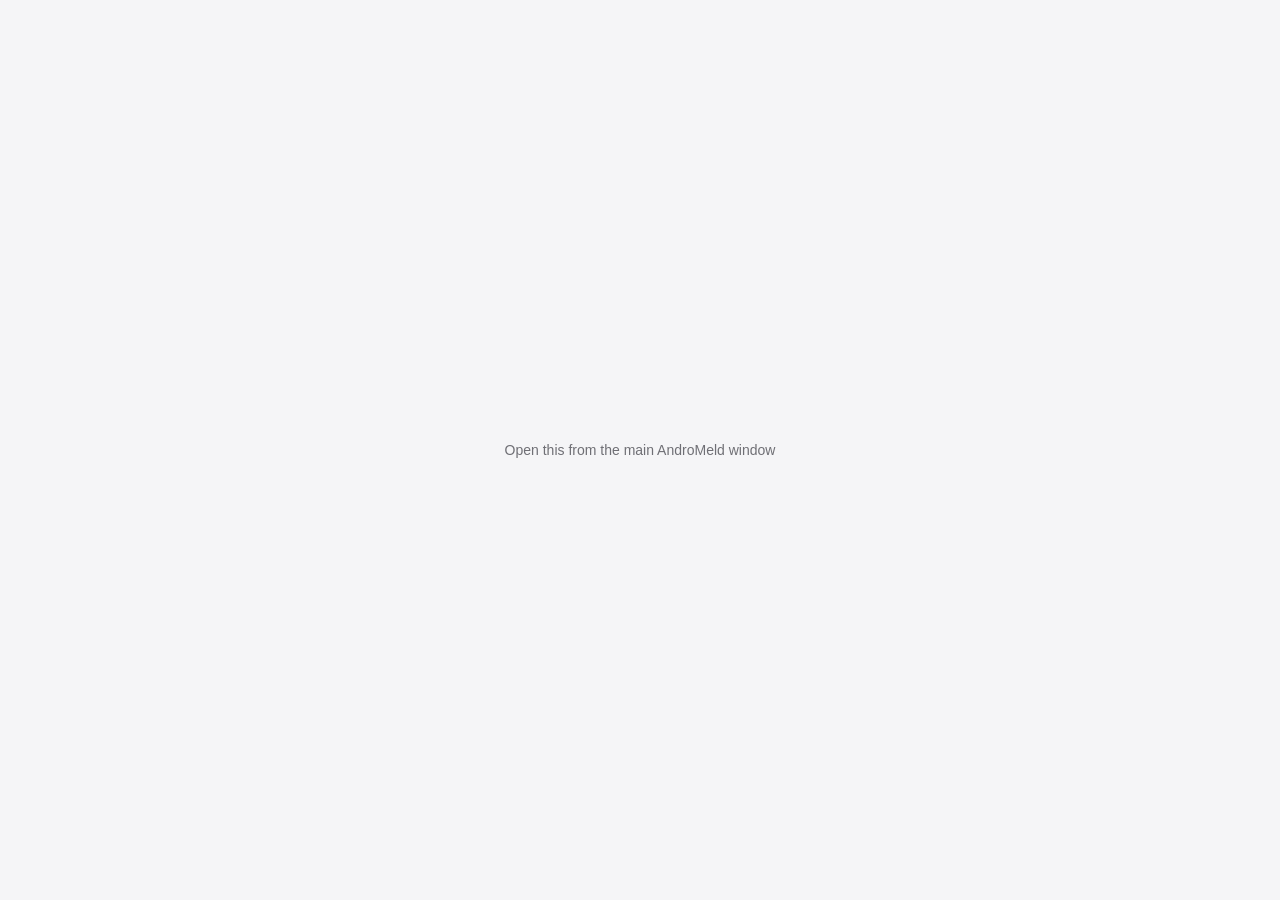
==== chrome-extension/window/index.html @ f9688c28 "feat(fusion): 完成 Fusion 桌面与多应用能力" ====
<!DOCTYPE html>
<html lang="en">
<head>
    <meta charset="utf-8">
    <meta name="viewport" content="width=device-width, initial-scale=1">
    <meta name="robots" content="noindex">
    <meta name="referrer" content="strict-origin-when-cross-origin">
    <meta name="color-scheme" content="light dark">
    <meta name="application-name" content="AndroMeld Web">
    <meta name="apple-mobile-web-app-title" content="AndroMeld">
    <meta name="mobile-web-app-capable" content="yes">
    <meta name="apple-mobile-web-app-capable" content="yes">
    <meta name="format-detection" content="telephone=no">
    <meta name="theme-color" media="(prefers-color-scheme: light)" content="#F5F5F7">
    <meta name="theme-color" media="(prefers-color-scheme: dark)" content="#111113">
    <!-- 标题必须以域根 manifest 的 `name` 开头（逐字节一致）：Chromium 只有这样才原样采用
         document.title，否则拼成「应用名 - 标题」。同一约束见 js/shell.js。 -->
    <title>AndroMeld Web</title>
    <!-- 已安装形态的子窗口页：一扇会话 = 一个 OS 窗口，由主窗口（index.html / js/windows-host.js）
         用 window.open 开出，经 opener.andromeldHub 取会话服务。manifest 与 index.html 同指域根，
         这扇窗才归属同一个已安装应用。 -->
    <link rel="manifest" href="/manifest.webmanifest">
    <link rel="icon" type="image/png" sizes="32x32" href="../favicon-32.png">
    <link rel="icon" type="image/png" sizes="16x16" href="../favicon-16.png">
    <link rel="apple-touch-icon" sizes="180x180" href="../apple-touch-icon.png">
    <link rel="stylesheet" href="../css/panel.css">
</head>
<body>
    <!-- 工具图标（js/tools.js）的渐变定义：与 index.html 同一份。 -->
    <svg class="visually-hidden" id="toolIconDefs" aria-hidden="true" focusable="false">
        <defs>
            <linearGradient id="toolPhoneGradient" x1="0" y1="0" x2="1" y2="1"><stop offset="0" stop-color="#5AC8FA"/><stop offset="1" stop-color="#0A6CFF"/></linearGradient>
            <linearGradient id="toolPhoneScreenGradient" x1="0" y1="0" x2="0" y2="1"><stop offset="0" stop-color="#1E3A8A"/><stop offset="1" stop-color="#0B1B4B"/></linearGradient>
            <linearGradient id="toolFilesBackGradient" x1="0" y1="0" x2="0" y2="1"><stop offset="0" stop-color="#F5B21E"/><stop offset="1" stop-color="#D98A00"/></linearGradient>
            <linearGradient id="toolFilesFrontGradient" x1="0" y1="0" x2="0" y2="1"><stop offset="0" stop-color="#FFE38A"/><stop offset="1" stop-color="#FFC233"/></linearGradient>
            <linearGradient id="toolTerminalGradient" x1="0" y1="0" x2="1" y2="1"><stop offset="0" stop-color="#4B5163"/><stop offset="1" stop-color="#1B1E27"/></linearGradient>
        </defs>
    </svg>

    <!-- 窗口模板：与 index.html 的 #winTemplate 逐字节相同（tests/web_panel/unit/windows-host.test.mjs 断言），
         由 js/window-app.js 克隆一份铺满视口。 -->
                <template id="winTemplate">
                    <section class="win" hidden data-orientation="L" data-state="opening" data-focused="false" data-game="false">
                        <!-- 阴影与玻璃/实时画面分层：阴影不能跟着 backdrop-filter 内容一起重绘。 -->
                        <span class="win-shadow" aria-hidden="true"></span>
                        <div class="win-surface">
                        <header class="win-bar">
                            <div class="win-bar-left">
                                <!-- Mac 红绿灯：关闭带 App 名，由 win.js 逐窗填；最小化/缩放是静态可本地化文案。 -->
                                <button class="win-btn win-close" type="button" aria-label="Close" title="Close">
                                    <svg width="16" height="16" viewBox="0 0 24 24" fill="none" stroke="currentColor" stroke-width="2.2" stroke-linecap="round" aria-hidden="true"><path d="M6 6l12 12M18 6 6 18"/></svg>
                                </button>
                                <button class="win-btn win-minimize" type="button" aria-label="Minimize" title="Minimize"
                                        data-i18n-aria-label="panel.window.minimize" data-i18n-title="panel.window.minimize">
                                    <svg width="16" height="16" viewBox="0 0 24 24" fill="none" stroke="currentColor" stroke-width="2.2" stroke-linecap="round" aria-hidden="true"><path d="M6 12h12"/></svg>
                                </button>
                                <button class="win-btn win-zoom" type="button" aria-label="Zoom" title="Zoom"
                                        data-i18n-aria-label="panel.window.zoom" data-i18n-title="panel.window.zoom">
                                    <svg width="16" height="16" viewBox="0 0 24 24" fill="none" stroke="currentColor" stroke-width="2.2" stroke-linecap="round" aria-hidden="true"><path d="M12 6v12M6 12h12"/></svg>
                                </button>
                            </div>
                            <!-- 窄顶栏（已安装小窗）里标题让位给 App 图标，由 win.js 填、css/panel.css 按顶栏宽度切换。 -->
                            <div class="win-bar-title"><img class="win-icon" alt="" draggable="false" hidden><span class="win-title"></span></div>
                            <div class="win-bar-right">
                                <!-- Android 返回键：图标与文案一起露出，恒在标题栏右段（本地窗由 shell.js 隐掉）。 -->
                                <button class="win-btn win-back" type="button" aria-label="Back" title="Back"
                                        data-i18n-aria-label="panel.window.back" data-i18n-title="panel.window.back">
                                    <svg width="15" height="15" viewBox="0 0 24 24" fill="none" stroke="currentColor" stroke-width="2.2" stroke-linecap="round" stroke-linejoin="round" aria-hidden="true"><path d="m15 18-6-6 6-6"/></svg>
                                    <span data-i18n="panel.window.back">Back</span>
                                </button>
                                <!-- 多开钮：只有文件管理与终端有第二扇窗可开，由 shell.js 按窗口种类露出。 -->
                                <button class="win-new" type="button" hidden
                                        data-i18n-aria-label="panel.taskbar.new_window" data-i18n-title="panel.taskbar.new_window">
                                    <svg viewBox="0 0 24 24" fill="none" stroke="currentColor" stroke-width="2.2" stroke-linecap="round" aria-hidden="true"><path d="M12 6v12M6 12h12"/></svg>
                                </button>
                                <!-- 竖向三点（Material Symbols more_vert）外套圆环；展开显示/功能两个分区，由 winmenu.js 填。 -->
                                <button class="win-menu-btn" type="button" aria-expanded="false" aria-haspopup="true"
                                        data-i18n-aria-label="panel.window.menu" data-i18n-title="panel.window.menu">
                                    <svg viewBox="0 -960 960 960" aria-hidden="true"><path d="M480-160q-33 0-56.5-23.5T400-240q0-33 23.5-56.5T480-320q33 0 56.5 23.5T560-240q0 33-23.5 56.5T480-160Zm0-240q-33 0-56.5-23.5T400-480q0-33 23.5-56.5T480-560q33 0 56.5 23.5T560-480q0 33-23.5 56.5T480-400Zm0-240q-33 0-56.5-23.5T400-720q0-33 23.5-56.5T480-800q33 0 56.5 23.5T560-720q0 33-23.5 56.5T480-640Z"/></svg>
                                </button>
                            </div>
                        </header>
                        <span class="win-resize-handle" data-resize-edge="n" aria-hidden="true"></span>
                        <span class="win-resize-handle" data-resize-edge="ne" aria-hidden="true"></span>
                        <span class="win-resize-handle" data-resize-edge="e" aria-hidden="true"></span>
                        <span class="win-resize-handle" data-resize-edge="se" aria-hidden="true"></span>
                        <span class="win-resize-handle" data-resize-edge="s" aria-hidden="true"></span>
                        <span class="win-resize-handle" data-resize-edge="sw" aria-hidden="true"></span>
                        <span class="win-resize-handle" data-resize-edge="w" aria-hidden="true"></span>
                        <span class="win-resize-handle" data-resize-edge="nw" aria-hidden="true"></span>
                        <div class="win-menu" hidden role="menu"></div>
                        <!-- 绿灯悬浮浮层（macOS「Move & Resize」同义）：四档半屏落位。指针离开绿灯与浮层即收，
                             键盘经绿灯 focus 进入。图形由 css/panel.css 画，不引图标字体。 -->
                        <div class="win-snap" hidden>
                            <span class="win-snap-title" data-i18n="panel.window.snap_title">Move &amp; Resize</span>
                            <div class="win-snap-tiles">
                                <button type="button" data-snap="left"
                                        data-i18n-aria-label="panel.window.snap_left" data-i18n-title="panel.window.snap_left"></button>
                                <button type="button" data-snap="right"
                                        data-i18n-aria-label="panel.window.snap_right" data-i18n-title="panel.window.snap_right"></button>
                                <button type="button" data-snap="top"
                                        data-i18n-aria-label="panel.window.snap_top" data-i18n-title="panel.window.snap_top"></button>
                                <button type="button" data-snap="bottom"
                                        data-i18n-aria-label="panel.window.snap_bottom" data-i18n-title="panel.window.snap_bottom"></button>
                            </div>
                        </div>
                        <!-- 手机屏幕镜像窗（data-win-kind="phone"）专用工具栏：竖屏贴右、横屏贴底，方向只随
                             视频宽高比（与 Mac Phone Screen 同构）。镜像窗/文件窗里恒 hidden；关闭按钮留在
                             与其它窗口同一条 .win-bar 里（见 css/phone.css）。
                             状态契约：screen 按钮用 aria-pressed 表达「已关屏」（文案/图标两态由 CSS 按它切换，
                             aria-label/title 由 win.js 同步）；fusion 不可用时 disabled；nav 按钮按下由 win.js
                             加 .is-active 约 180ms。几何与观感见 css/phone.css。DOM 顺序 power/back/home/recents，
                             竖屏由 CSS 反转成 power/recents/home/back（上→下，对齐 Mac 侧栏）。 -->
                        <nav class="win-rail" hidden data-i18n-aria-label="panel.phone.title" aria-label="Phone Screen">
                            <div class="win-rail-group" data-group="tools">
                                <button class="win-rail-btn" type="button" data-action="fusion"
                                        data-i18n-aria-label="panel.phone.fusion" data-i18n-title="panel.phone.fusion" title="Meld Mode">
                                    <span class="win-rail-icon" aria-hidden="true">
                                        <svg viewBox="0 0 24 24" fill="none" stroke="currentColor" stroke-width="1.8" stroke-linecap="round" stroke-linejoin="round"><rect x="3.5" y="3.5" width="17" height="17" rx="3.2"/><path d="M12 3.5v17M3.5 12h17"/></svg>
                                    </span>
                                    <span class="win-rail-label" data-i18n="panel.phone.fusion">Meld Mode</span>
                                </button>
                                <button class="win-rail-btn" type="button" data-action="screen" aria-pressed="false"
                                        data-i18n-aria-label="panel.phone.screen_off" data-i18n-title="panel.phone.screen_off" title="Use with Screen Off">
                                    <span class="win-rail-icon" aria-hidden="true">
                                        <svg class="win-rail-icon-off" viewBox="0 0 24 24" fill="none" stroke="currentColor" stroke-width="1.8" stroke-linecap="round" stroke-linejoin="round"><path d="M7 5.6V5a2.5 2.5 0 0 1 2.5-2.5h5A2.5 2.5 0 0 1 17 5v10.6"/><path d="M17 18.4V19a2.5 2.5 0 0 1-2.5 2.5h-5A2.5 2.5 0 0 1 7 19V8.4"/><path d="M4 4 20 20"/></svg>
                                        <svg class="win-rail-icon-on" viewBox="0 0 24 24" fill="none" stroke="currentColor" stroke-width="1.8" stroke-linecap="round" stroke-linejoin="round"><rect x="7" y="2.5" width="10" height="19" rx="2.5"/><path d="M10.5 18.9h3"/></svg>
                                    </span>
                                    <span class="win-rail-label">
                                        <span class="win-rail-label-off" data-i18n="panel.phone.screen_off">Use with Screen Off</span>
                                        <span class="win-rail-label-on" data-i18n="panel.phone.screen_on">Turn Screen On</span>
                                    </span>
                                </button>
                            </div>
                            <div class="win-rail-group" data-group="nav">
                                <button class="win-rail-btn" type="button" data-action="power"
                                        data-i18n-aria-label="panel.phone.power" data-i18n-title="panel.phone.power" title="Power">
                                    <span class="win-rail-icon" aria-hidden="true">
                                        <svg viewBox="0 0 24 24" fill="none" stroke="currentColor" stroke-width="2" stroke-linecap="round"><path d="M12 4v7.5"/><path d="M16.5 7.1a7 7 0 1 1-9 0"/></svg>
                                    </span>
                                    <span class="win-rail-label" data-i18n="panel.phone.power">Power</span>
                                </button>
                                <button class="win-rail-btn" type="button" data-action="back"
                                        data-i18n-aria-label="panel.phone.back" data-i18n-title="panel.phone.back" title="Back">
                                    <span class="win-rail-icon" aria-hidden="true">
                                        <svg viewBox="0 0 24 24" fill="currentColor"><path d="M15 5.4v13.2L6.2 12z"/></svg>
                                    </span>
                                    <span class="win-rail-label" data-i18n="panel.phone.back">Back</span>
                                </button>
                                <button class="win-rail-btn" type="button" data-action="home"
                                        data-i18n-aria-label="panel.phone.home" data-i18n-title="panel.phone.home" title="Home">
                                    <span class="win-rail-icon" aria-hidden="true">
                                        <svg viewBox="0 0 24 24" fill="none" stroke="currentColor" stroke-width="2"><circle cx="12" cy="12" r="7"/></svg>
                                    </span>
                                    <span class="win-rail-label" data-i18n="panel.phone.home">Home</span>
                                </button>
                                <button class="win-rail-btn" type="button" data-action="recents"
                                        data-i18n-aria-label="panel.phone.recents" data-i18n-title="panel.phone.recents" title="Recents">
                                    <span class="win-rail-icon" aria-hidden="true">
                                        <svg viewBox="0 0 24 24" fill="none" stroke="currentColor" stroke-width="2"><rect x="5.5" y="5.5" width="13" height="13" rx="2"/></svg>
                                    </span>
                                    <span class="win-rail-label" data-i18n="panel.phone.recents">Recents</span>
                                </button>
                            </div>
                        </nav>
                        <!-- 一次性引导（Material feature discovery）：扇形围住菜单按钮，点提示上任意一处（扇形、目标环、
                             文案）或点菜单按钮即永久关闭——click 委托在 .win-hint 上（见 js/winhint.js）。
                             几何由 winhint.js 按窗口尺寸算好写进 --hint-* 变量；提示之外不拦截点击。 -->
                        <div class="win-hint" hidden>
                            <button class="win-hint-sector" type="button"
                                    data-i18n-aria-label="panel.window.hint.title"></button>
                            <span class="win-hint-target" aria-hidden="true">
                                <span class="win-hint-pulse"></span>
                                <svg viewBox="0 -960 960 960" aria-hidden="true"><path d="M480-160q-33 0-56.5-23.5T400-240q0-33 23.5-56.5T480-320q33 0 56.5 23.5T560-240q0 33-23.5 56.5T480-160Zm0-240q-33 0-56.5-23.5T400-480q0-33 23.5-56.5T480-560q33 0 56.5 23.5T560-480q0 33-23.5 56.5T480-400Zm0-240q-33 0-56.5-23.5T400-720q0-33 23.5-56.5T480-800q33 0 56.5 23.5T560-720q0 33-23.5 56.5T480-640Z"/></svg>
                            </span>
                            <span class="win-hint-copy" aria-hidden="true">
                                <strong data-i18n="panel.window.hint.title">App not displaying correctly?</strong>
                                <small data-i18n="panel.window.hint.body">Turn on Compatibility Resolution here.</small>
                            </span>
                        </div>
                        <canvas class="win-canvas" width="1200" height="540"></canvas>
                        <!-- 文件管理子 App 的窗内宿主：镜像窗里它恒 hidden，文件窗里由 shell.js
                             显示并把 .win-canvas 隐掉（同一份模板，靠 data-win-kind 区分）。 -->
                        <div class="fm-root" hidden>
                            <div class="fm-toolbar">
                                <button class="fm-icon-btn fm-up" type="button"
                                        data-i18n-aria-label="panel.files.up" data-i18n-title="panel.files.up">
                                    <svg viewBox="0 0 24 24" fill="none" stroke="currentColor" stroke-width="2" stroke-linecap="round" stroke-linejoin="round" aria-hidden="true"><path d="M12 19V6m0 0-6 6m6-6 6 6"/></svg>
                                </button>
                                <button class="fm-icon-btn fm-refresh" type="button"
                                        data-i18n-aria-label="panel.files.refresh" data-i18n-title="panel.files.refresh">
                                    <svg viewBox="0 0 24 24" fill="none" stroke="currentColor" stroke-width="1.9" stroke-linecap="round" stroke-linejoin="round" aria-hidden="true"><path d="M20 12a8 8 0 1 1-2.6-5.9M20 4.5V10h-5.5"/></svg>
                                </button>
                                <nav class="fm-crumbs" data-i18n-aria-label="panel.files.title"></nav>
                                <!-- 当前目录内按名字即时过滤；placeholder 带目录名，由 filemanager.js 随导航更新。 -->
                                <label class="fm-search">
                                    <input class="fm-search-input" type="search" autocomplete="off" spellcheck="false">
                                    <svg viewBox="0 0 24 24" fill="none" stroke="currentColor" stroke-width="2" stroke-linecap="round" aria-hidden="true"><circle cx="11" cy="11" r="7"/><path d="m20 20-3.8-3.8"/></svg>
                                </label>
                                <div class="fm-view-switch" role="group" data-i18n-aria-label="panel.files.title">
                                    <button type="button" data-fm-view="grid" aria-pressed="false"
                                            data-i18n-aria-label="panel.files.view_grid" data-i18n-title="panel.files.view_grid">
                                        <svg viewBox="0 0 24 24" fill="none" stroke="currentColor" stroke-width="1.9" aria-hidden="true"><rect x="4" y="4" width="7" height="7" rx="1.6"/><rect x="13" y="4" width="7" height="7" rx="1.6"/><rect x="4" y="13" width="7" height="7" rx="1.6"/><rect x="13" y="13" width="7" height="7" rx="1.6"/></svg>
                                    </button>
                                    <button type="button" data-fm-view="list" aria-pressed="true"
                                            data-i18n-aria-label="panel.files.view_list" data-i18n-title="panel.files.view_list">
                                        <svg viewBox="0 0 24 24" fill="none" stroke="currentColor" stroke-width="1.9" stroke-linecap="round" aria-hidden="true"><path d="M4 6.5h16M4 12h16M4 17.5h16"/></svg>
                                    </button>
                                </div>
                                <button class="fm-icon-btn fm-new-folder" type="button"
                                        data-i18n-aria-label="panel.files.new_folder" data-i18n-title="panel.files.new_folder">
                                    <svg viewBox="0 0 24 24" fill="none" stroke="currentColor" stroke-width="1.9" stroke-linecap="round" stroke-linejoin="round" aria-hidden="true"><path d="M3 7.5A2 2 0 0 1 5 5.5h3.6l1.8 2.2H19a2 2 0 0 1 2 2V17a2 2 0 0 1-2 2H5a2 2 0 0 1-2-2z"/><path d="M12 11v5m-2.5-2.5h5"/></svg>
                                </button>
                            </div>
                            <div class="fm-main">
                                <!-- 侧栏：根目录 + 设备上实际存在的公共目录，由 filemanager.js 渲染。 -->
                                <nav class="fm-side" data-i18n-aria-label="panel.files.places"></nav>
                                <div class="fm-content">
                                    <div class="fm-head" aria-hidden="true">
                                        <span data-i18n="panel.files.prop_name">Name</span>
                                        <span data-i18n="panel.files.prop_modified">Modified</span>
                                        <span data-i18n="panel.files.prop_size">Size</span>
                                    </div>
                                    <div class="fm-body" tabindex="0" role="listbox" aria-multiselectable="true"
                                         data-i18n-aria-label="panel.files.title" data-view="list">
                                        <!-- 纯排版容器：role=presentation 让 option 仍归属外层 listbox -->
                                        <div class="fm-list" role="presentation"></div>
                                        <div class="fm-state" hidden></div>
                                    </div>
                                </div>
                            </div>
                            <div class="fm-status">
                                <span class="fm-status-text" role="status" aria-live="polite"></span>
                                <!-- 上传进度：确定进度的波纹圆环，--ring-progress 由 filemanager.js 写。 -->
                                <span class="fm-progress m3-ring" hidden aria-hidden="true"></span>
                            </div>
                            <div class="fm-menu" hidden role="menu"></div>
                            <div class="fm-dialog" hidden role="dialog" aria-modal="true"></div>
                        </div>
                        <!-- 终端子 App 的窗内宿主：与 .fm-root 同一套本地窗口接法，靠 data-win-kind 区分。
                             .term-host 由 js/terminal.js 交给 xterm 填；右键菜单复用 ctxmenu.js 的 .fm-menu 表面。 -->
                        <div class="term-root" hidden>
                            <div class="term-host"></div>
                            <div class="term-menu fm-menu" hidden role="menu"></div>
                        </div>
                        <input class="win-hidden-input" aria-label="">
                        <div class="win-overlay" hidden></div>
                        <!-- 窗内浮层提示：与 Mac 的 surfaceOverlay 同款（圆形图标 + 居中文案，
                             3 秒自退）。拖文件进这扇窗之后由 win.js 点亮，**不发全局 toast**。 -->
                        <div class="win-notice" hidden role="status" aria-live="polite">
                            <span class="win-notice-icon" aria-hidden="true"></span>
                            <span class="win-notice-text"></span>
                        </div>
                        <!-- 拖出传输遮罩：与 Mac 的 transfer-progress veil 同款。它同时是输入屏障——
                             传输期间对镜像 App 的输入（返回键、关掉源 App）会切断设备侧 provider。
                             露出时机与进度由 dragout.js 经 win.js 写。 -->
                        <div class="win-dragout" hidden>
                            <span class="win-dragout-ring m3-ring" aria-hidden="true"></span>
                            <span class="win-dragout-text" role="status" aria-live="polite"></span>
                            <button class="win-dragout-cancel" type="button" data-i18n="panel.dragout.cancel">Cancel</button>
                        </div>
                        <!-- App 退出/被手机切走后的窗内重启入口；aria-label 带 App 名，由 win.js 逐窗填 -->
                        <button class="win-relaunch" type="button" aria-label="Restart">
                            <span data-i18n="panel.window.relaunch">Restart</span>
                        </button>
                        <button class="replace-veil" type="button" hidden>
                            <span class="replace-action"><span class="replace-plus" aria-hidden="true">+</span><small data-i18n="panel.replace.launch_here">Launch here</small></span>
                        </button>
                        </div>
                    </section>
                </template>

    <!-- 拖出托盘的锚点：贴在标题栏右端下沿，托盘按它的矩形定位（js/dragout.js positionTray）。 -->
    <div class="dragout-anchor" id="dragoutAnchor" aria-hidden="true"></div>

    <!-- 托盘：设备 drag live 与面板内拖着设备文件时露出，松手其上 = 存进浏览器下载。 -->
    <div class="dragout-tray" id="dragoutTray" hidden aria-hidden="true" data-state="target">
            <svg class="dragout-tray-icon" viewBox="0 0 24 24" fill="none" stroke="currentColor"
                 stroke-width="2" stroke-linecap="round" stroke-linejoin="round" aria-hidden="true">
                <path d="M12 3v12m0 0 5-5m-5 5-5-5"/><path d="M4 19h16"/>
            </svg>
            <span class="dragout-tray-ring m3-ring" id="dragoutTrayRing" aria-hidden="true"></span>
            <span class="dragout-tray-label" id="dragoutTrayLabel"></span>
        </div>

    <p class="no-hub" id="noHub" hidden data-i18n="panel.window_app.no_hub"></p>

    <div id="toast" role="status" aria-live="polite"></div>

    <script src="../h264-player.js?v=20261009-fusion-2"></script>
    <script src="../js/local-adapter.js?v=20261009-fusion-2"></script>
    <script type="module" src="../js/window-app.js?v=20261009-fusion-2"></script>
</body>
</html>
---- chrome-extension/css/panel.css ----
.landing-page{--ink: var(--text);--ink-2: var(--text-secondary);min-height:100%;display:flex;flex-direction:column}.landing-nav{position:fixed;inset:0 0 auto;z-index:100;height:var(--control-large);background:var(--glass-surface);border-bottom:1px solid var(--separator);-webkit-backdrop-filter:var(--glass-blur);backdrop-filter:var(--glass-blur);transition:height var(--dur-medium) var(--ease-standard),background-color var(--dur-medium) var(--ease-standard),color var(--dur-medium) var(--ease-standard)}.landing-nav-inner{width:100%;max-width:1072px;height:100%;margin:0 auto;padding:0 24px;display:flex;align-items:center;justify-content:space-between;gap:24px}.landing-brand{display:inline-flex;align-items:center;gap:9px;flex:none;color:var(--text);font-size:var(--type-title-medium-size);font-weight:var(--type-weight-semibold);line-height:var(--type-title-medium-line);text-decoration:none}.landing-brand img{width:26px;height:26px;border-radius:7px}.landing-nav-actions{min-width:0;display:flex;align-items:center;justify-content:flex-end;gap:14px}.lang-wrap{position:relative;display:flex;align-items:center}#langSwitch{appearance:none;-webkit-appearance:none;background:transparent;border:none;color:var(--ink-2);font-size:var(--type-label-medium-size);font-weight:var(--type-weight-medium);line-height:var(--type-label-medium-line);cursor:pointer;outline:none;padding:4px 17px 4px 4px;font-family:inherit;field-sizing:content}.lang-wrap svg{position:absolute;right:3px;width:11px;height:11px;pointer-events:none;opacity:.5}#langSwitch:hover{color:var(--ink)}.landing-support-banner{display:none;align-items:center;justify-content:center;gap:5px;width:100%;height:44px;padding:0 18px;color:#fff;background:transparent;border:0;cursor:pointer;font-size:var(--type-label-large-size);font-weight:var(--type-weight-semibold);line-height:var(--type-label-large-line)}.landing-support-banner svg{width:13px;height:13px;fill:none;stroke:currentColor;stroke-width:1.7;stroke-linecap:round;stroke-linejoin:round}.landing-support-banner:hover{background:color-mix(in srgb,#fff calc(var(--state-hover-opacity) * 100%),transparent)}.landing-support-banner:active{background:color-mix(in srgb,#fff calc(var(--state-pressed-opacity) * 100%),transparent)}.landing-page.is-unsupported .landing-nav{height:calc(var(--control-large) + 44px);color:#fff;background:#c9342f;border-bottom-color:transparent;-webkit-backdrop-filter:none;backdrop-filter:none}.landing-page.is-unsupported .landing-nav-inner{height:calc(var(--control-large) + 44px);display:grid;grid-template-columns:minmax(0,1fr) auto;grid-template-rows:var(--control-large) 44px;gap:0 24px}.landing-page.is-unsupported .landing-brand,.landing-page.is-unsupported .lang-wrap,.landing-page.is-unsupported #langSwitch{color:#fff}.landing-page.is-unsupported .lang-wrap svg{opacity:.75}.landing-page.is-unsupported .landing-support-banner:not([hidden]){display:flex;grid-column:1 / -1}.landing-brand:focus-visible,#langSwitch:focus-visible,.landing-support-banner:focus-visible{outline:none;border-radius:var(--shape-extra-small);box-shadow:0 0 0 var(--focus-ring-width) var(--focus-ring)}.landing-page.is-unsupported .landing-brand:focus-visible,.landing-page.is-unsupported #langSwitch:focus-visible,.landing-page.is-unsupported .landing-support-banner:focus-visible{box-shadow:0 0 0 var(--focus-ring-width) color-mix(in srgb,#fff 45%,transparent)}.landing{position:relative;width:100%;flex:1 0 auto;max-width:1020px;margin:0 auto;padding:clamp(136px,calc(16.5vh - 16px),174px) clamp(18px,4vw,34px) 92px;display:flex;flex-direction:column;gap:clamp(44px,6vh,68px);transition:padding-top var(--dur-medium) var(--ease-standard)}.landing-page.is-unsupported .landing{padding-top:calc(clamp(136px,calc(16.5vh - 16px),174px) + 44px)}.landing-head{display:flex;flex-direction:column;align-items:center;text-align:center}.pairing-avatar.landing-mark{width:64px;height:64px;border-radius:var(--shape-large);margin-bottom:16px}.landing-head .pairing-eyebrow{margin-bottom:10px}@property --title-rainbow-color{syntax: "<color>"; inherits: true; initial-value: #61BB46;}.landing-title{--title-rainbow-x: 50%;--title-rainbow-y: 50%;--title-rainbow-color: #61BB46;--title-rainbow-intensity: .5;position:relative;margin:0 0 12px;font-size:var(--type-headline-large-size);font-weight:var(--type-weight-bold);line-height:var(--type-headline-large-line);text-wrap:balance}.rainbow-title[data-rainbow-text]:after{content:attr(data-rainbow-text);position:absolute;inset:0;pointer-events:none;opacity:0;color:transparent;background:radial-gradient(circle 56px at var(--title-rainbow-x) var(--title-rainbow-y),color-mix(in srgb,var(--title-rainbow-color) calc(var(--title-rainbow-intensity) * 100%),transparent) 0%,color-mix(in srgb,var(--title-rainbow-color) calc(var(--title-rainbow-intensity) * 100%),transparent) 54%,transparent 100%);-webkit-background-clip:text;background-clip:text;text-wrap:inherit;transition:opacity .4s ease-out,--title-rainbow-color .3s ease-in-out}.rainbow-title.is-rainbow-hovered:after{opacity:1;transition:opacity .15s ease-in,--title-rainbow-color .3s ease-in-out}@media (prefers-color-scheme: dark){.rainbow-title{--title-rainbow-intensity: .25}}.landing-tagline{margin:0;max-width:560px;color:var(--text-secondary);font-size:var(--type-body-large-size);line-height:var(--type-body-large-line)}.landing-activation{width:100%}.landing-methods{width:100%;display:grid;grid-template-columns:minmax(0,1.18fr) minmax(0,1fr);gap:clamp(14px,2vw,22px);align-items:stretch}.landing-col{min-width:0}.landing-col-side{display:grid;grid-template-rows:auto auto;gap:clamp(14px,2vw,22px)}.landing-col-title{margin:0 0 10px;font-size:var(--type-title-small-size);font-weight:var(--type-weight-semibold);line-height:var(--type-title-small-line)}.landing-col-phone,.landing-side-card{padding:22px 22px 24px;background:var(--glass-surface);border-radius:var(--shape-extra-large);box-shadow:var(--elev-2);-webkit-backdrop-filter:var(--glass-blur);backdrop-filter:var(--glass-blur)}.landing-steps{margin:0;padding:0;list-style:none;counter-reset:landing-step;display:grid;gap:20px}.landing-step{counter-increment:landing-step;position:relative;padding-left:34px}.landing-step:before{content:counter(landing-step);position:absolute;left:0;top:0;width:var(--icon-large);height:var(--icon-large);display:grid;place-items:center;font-family:var(--font-sans);font-size:var(--type-label-medium-size);font-weight:var(--type-weight-semibold);line-height:var(--type-label-medium-line);color:var(--accent);background:var(--md-primary-container);border-radius:var(--shape-full)}.landing-step-title{margin:2px 0 4px;font-size:var(--type-title-small-size);font-weight:var(--type-weight-semibold);line-height:var(--type-title-small-line)}.landing-step-body{margin:0;color:var(--text-secondary);font-size:var(--type-body-medium-size);line-height:var(--type-body-medium-line)}.landing-step-actions{margin:12px 0 0;display:flex;flex-wrap:wrap;gap:8px}.landing-store-actions{align-items:flex-end;gap:14px}.pairing-card.landing-code-card{width:100%;margin-top:12px;padding:0;align-items:stretch;text-align:left;background:none;border:0;border-radius:0;box-shadow:none;-webkit-backdrop-filter:none;backdrop-filter:none;animation:none}.landing-code-card .code-field{height:var(--control-touch)}.landing-code-card .inline-error,.landing-code-card .inline-status{margin:8px 2px 0}.landing-side-body{margin:0 0 16px;color:var(--text-secondary);font-size:var(--type-body-medium-size);line-height:var(--type-body-medium-line)}.landing-side-note{margin:10px 0 0;color:var(--text-tertiary);font-size:var(--type-body-small-size);line-height:var(--type-body-small-line)}.landing-unsupported-note{color:var(--md-error)}.landing-code-card .landing-unsupported-note{margin:8px 2px 0}.landing-unsupported-note[hidden]{display:none}.landing-primary-btn{width:180px;max-width:100%;height:54px;display:inline-flex;align-items:center;gap:11px;padding:9px 10px 9px 12px;cursor:pointer;text-align:left;color:var(--md-on-primary);background:var(--accent);border:0;border-radius:var(--shape-medium);box-shadow:var(--elev-2);transition:box-shadow var(--dur-medium) var(--ease-standard)}.landing-primary-btn:hover{background:color-mix(in srgb,var(--md-on-primary) calc(var(--state-hover-opacity) * 100%),var(--accent));box-shadow:var(--elev-3)}.landing-primary-btn:active{background:color-mix(in srgb,var(--md-on-primary) calc(var(--state-pressed-opacity) * 100%),var(--accent));transform:translateY(0);box-shadow:var(--elev-2)}.landing-primary-btn:focus-visible{outline:none;box-shadow:0 0 0 var(--focus-ring-width) var(--focus-ring),var(--elev-2)}.landing-primary-btn[aria-disabled=true]{color:var(--text-tertiary);background:var(--separator);box-shadow:none;cursor:default}.landing-primary-btn[aria-disabled=true]:hover,.landing-primary-btn[aria-disabled=true]:active{box-shadow:none}.landing-primary-btn[aria-disabled=true]:focus-visible{box-shadow:0 0 0 var(--focus-ring-width) var(--focus-ring)}.landing-primary-icon{width:var(--icon-large);height:var(--icon-large);fill:currentColor;flex:none}.landing-primary-copy{min-width:0}.landing-primary-btn small{display:block;font-size:var(--type-label-small-size);font-weight:var(--type-weight-medium);line-height:var(--type-label-small-line);opacity:.78;letter-spacing:.01em}.landing-primary-btn b{display:block;font-size:var(--type-title-small-size);font-weight:var(--type-weight-semibold);line-height:var(--type-title-small-line);white-space:nowrap}.store-badge{display:inline-flex;align-items:center;width:180px;height:54px;gap:11px;padding:9px 16px 9px 14px;text-align:left;text-decoration:none;box-sizing:border-box;color:var(--md-inverse-on-surface);background:var(--md-inverse-surface);border:0;border-radius:var(--shape-medium);box-shadow:var(--elev-2);transition:box-shadow var(--dur-medium) var(--ease-standard)}.store-badge:hover{background:color-mix(in srgb,var(--md-inverse-on-surface) calc(var(--state-hover-opacity) * 100%),var(--md-inverse-surface));box-shadow:var(--elev-3)}.store-badge:active{background:color-mix(in srgb,var(--md-inverse-on-surface) calc(var(--state-pressed-opacity) * 100%),var(--md-inverse-surface));transform:translateY(0);box-shadow:var(--elev-2)}.store-badge:focus-visible{outline:none;box-shadow:0 0 0 var(--focus-ring-width) var(--focus-ring),var(--elev-2)}.store-badge-play-mark{width:var(--icon-large);height:auto;flex:none}.store-badge-copy{min-width:0}.store-badge small{display:block;font-size:var(--type-label-small-size);font-weight:var(--type-weight-medium);line-height:var(--type-label-small-line);opacity:.72;letter-spacing:.01em;white-space:nowrap}.store-badge b{display:block;font-size:var(--type-title-small-size);font-weight:var(--type-weight-semibold);line-height:var(--type-title-small-line);white-space:nowrap}.landing-apk-download{position:relative;display:inline-flex;align-items:center}.landing-apk-link{appearance:none;padding:0;color:#06c;background:transparent;border:0;cursor:pointer;font-family:inherit;font-size:var(--type-label-large-size);font-weight:var(--type-weight-medium);line-height:var(--type-label-large-line);text-decoration-line:underline;text-decoration-thickness:1px;text-underline-offset:3px;transition:color var(--dur-short) var(--ease-standard)}.landing-apk-link:hover{color:#004f9e}.landing-apk-link:focus-visible{outline:none;border-radius:var(--shape-extra-small);box-shadow:0 0 0 var(--focus-ring-width) var(--focus-ring)}.landing-apk-popover{position:absolute;z-index:30;top:calc(100% + 12px);left:50%;width:196px;padding:12px 12px 0;overflow:hidden;color:var(--text);background:var(--glass-pop-surface);border:0;border-radius:var(--shape-large);box-shadow:var(--elev-3);-webkit-backdrop-filter:var(--glass-blur);backdrop-filter:var(--glass-blur);transform:translate(-50%)}.landing-apk-popover[hidden]{display:none}.landing-apk-qr{display:block;width:172px;height:172px;margin:0 auto}.landing-apk-direct{display:block;margin:10px -12px 0;padding:12px 16px 13px;color:#06c;border-top:1px solid var(--separator);font-size:var(--type-label-large-size);font-weight:var(--type-weight-semibold);line-height:var(--type-label-large-line);text-align:center;text-decoration:none}.landing-apk-direct:hover{color:#004f9e}.landing-apk-direct:focus-visible{outline:none;box-shadow:inset 0 0 0 var(--focus-ring-width) var(--focus-ring)}@media (prefers-color-scheme: dark){:root:not([data-theme=light]) :is(.landing-apk-link,.landing-apk-direct){color:#409cff}:root:not([data-theme=light]) :is(.landing-apk-link,.landing-apk-direct):hover{color:#70b7ff}}:root[data-theme=dark] :is(.landing-apk-link,.landing-apk-direct){color:#409cff}:root[data-theme=dark] :is(.landing-apk-link,.landing-apk-direct):hover{color:#70b7ff}.appstore-btn{padding-right:14px}.appstore-btn>svg{width:var(--icon-large);height:var(--icon-large);fill:currentColor;flex:none}.landing-page .continuous-corner{corner-shape:squircle}@supports not (corner-shape: squircle){.landing-page .continuous-corner{border-radius:0;-webkit-clip-path:var(--continuous-corner-clip);clip-path:var(--continuous-corner-clip)}.landing-page .continuous-corner:focus-visible{outline:0;box-shadow:inset 0 0 0 var(--focus-ring-width) var(--focus-ring)}}.landing-footer{flex:none;border-top:1px solid var(--separator);padding:34px clamp(18px,4vw,34px);background:var(--surface)}.landing-footer-inner{width:min(100%,1020px);margin:0 auto;display:flex;align-items:center;justify-content:space-between;gap:16px;flex-wrap:wrap}.landing-footer-inner p{margin:0;color:var(--text-tertiary);font-size:var(--type-body-small-size);line-height:var(--type-body-small-line)}.landing-footer-legal{display:grid;gap:7px}.landing-footer-links{display:flex;gap:24px;flex-wrap:wrap}.landing-footer-links a{color:var(--text-secondary);font-size:var(--type-label-large-size);line-height:var(--type-label-large-line);text-decoration:none}.landing-footer-links a:hover{color:var(--text)}.landing-support-dialog{width:min(548px,calc(100vw - 32px));max-height:calc(100vh - 32px);margin:auto;padding:0;color:var(--text);background:transparent;border:0;border-radius:var(--shape-extra-large);overflow:visible}.landing-support-dialog::backdrop{background:#0f0f1261;-webkit-backdrop-filter:blur(12px);backdrop-filter:blur(12px)}.landing-support-card{padding:34px 38px 38px;color:var(--text);background:var(--glass-pop-surface);border:0;border-radius:var(--shape-extra-large);box-shadow:var(--elev-4);-webkit-backdrop-filter:var(--glass-blur);backdrop-filter:var(--glass-blur)}.landing-support-head{display:flex;align-items:flex-start;justify-content:space-between;gap:20px}.landing-support-head h2{margin:0;max-width:390px;font-size:var(--type-headline-small-size);font-weight:var(--type-weight-bold);line-height:var(--type-headline-small-line)}.landing-support-head p{max-width:420px;margin:13px 0 0;color:var(--text-secondary);font-size:var(--type-body-large-size);line-height:var(--type-body-large-line)}.landing-support-close{flex:none;width:var(--control-compact);height:var(--control-compact);display:grid;place-items:center;margin:-5px -7px 0 0;color:var(--text-secondary);background:transparent;border:0;border-radius:var(--shape-full);cursor:pointer}.landing-support-close:hover{color:var(--text);background:var(--fill-hover)}.landing-support-close:active{background:var(--fill-active)}.landing-support-close:focus-visible{outline:none;box-shadow:0 0 0 var(--focus-ring-width) var(--focus-ring)}.landing-support-close svg{width:var(--icon-small);height:var(--icon-small);fill:none;stroke:currentColor;stroke-width:1.7;stroke-linecap:round}.landing-support-list{display:grid;gap:26px;margin:32px 0 0}.landing-support-list section[hidden]{display:none}.landing-support-list strong{display:block;color:var(--text);font-size:var(--type-title-small-size);font-weight:var(--type-weight-semibold);line-height:var(--type-title-small-line)}.landing-support-list small{display:block;max-width:420px;margin-top:7px;color:var(--text-secondary);font-size:var(--type-body-medium-size);line-height:var(--type-body-medium-line)}@media (max-width: 820px){.landing-methods{grid-template-columns:minmax(0,1fr)}.landing{padding-top:128px;gap:36px}.landing-page.is-unsupported .landing{padding-top:172px}}@media (min-width: 821px) and (max-height: 820px){.landing{padding-top:116px;gap:32px}.landing-page.is-unsupported .landing{padding-top:160px}}@media (max-width: 560px){.landing-support-card{padding:28px 24px 30px}}:root[data-display-mode=standalone] body:not(.is-unsupported) .landing-nav,:root[data-display-mode=minimal-ui] body:not(.is-unsupported) .landing-nav,:root[data-display-mode=window-controls-overlay] body:not(.is-unsupported) .landing-nav-inner{display:none}:root[data-display-mode=window-controls-overlay] body:not(.is-unsupported) .landing-nav{top:env(titlebar-area-y,0px);right:auto;left:env(titlebar-area-x,0px);width:env(titlebar-area-width,100%);height:max(var(--control-touch),env(titlebar-area-height,var(--control-touch)));background:transparent;border-bottom:0;-webkit-backdrop-filter:none;backdrop-filter:none;-webkit-app-region:drag;app-region:drag}:root[data-display-mode=standalone] body:not(.is-unsupported) .landing,:root[data-display-mode=minimal-ui] body:not(.is-unsupported) .landing,:root[data-display-mode=window-controls-overlay] body:not(.is-unsupported) .landing{padding-top:clamp(64px,9vh,96px)}.mac-relay{justify-content:center;align-items:center;padding:var(--shape-large)}.mac-relay-card{display:grid;justify-items:center;gap:var(--shape-medium);max-width:340px;text-align:center}.mac-relay-icon{width:72px;height:72px;object-fit:cover}.mac-relay-title{margin:0;font-size:var(--type-title-large-size);font-weight:var(--type-weight-semibold);line-height:var(--type-title-large-line)}.mac-relay-hint{margin:0;color:var(--ink-2)}.mac-relay-web{color:var(--accent);font-size:var(--type-label-large-size);line-height:var(--type-label-large-line)}.usbflow-root{position:static}.usbflow-dialog{position:fixed;inset:0;width:100%;max-width:none;height:100%;max-height:none;margin:0;padding:clamp(20px,6vh,64px) 20px;display:grid;place-items:center;overflow:auto;color:var(--text);background:none;border:0;font-family:var(--font-sans)}.usbflow-dialog:not([open]){display:none}.usbflow-dialog::backdrop{background:#11111394;-webkit-backdrop-filter:blur(14px) saturate(1.1);backdrop-filter:blur(14px) saturate(1.1)}.usbflow-panel{width:min(100%,520px);padding:28px 28px 24px;background:var(--glass-pop-surface);border:0;border-radius:var(--shape-extra-large);box-shadow:var(--elev-4);-webkit-backdrop-filter:var(--glass-blur);backdrop-filter:var(--glass-blur);animation:usbflow-appear var(--dur-medium) var(--ease-decel) both}@keyframes usbflow-appear{0%{opacity:0;transform:translateY(10px) scale(.99)}}.usbflow-counter{margin:0 0 10px;font-family:var(--font-mono);font-size:var(--type-label-small-size);font-weight:var(--type-weight-medium);line-height:var(--type-label-small-line);letter-spacing:.12em;text-transform:uppercase;color:var(--text-tertiary)}.usbflow-title{margin:0 0 8px;font-size:var(--type-title-large-size);font-weight:var(--type-weight-semibold);line-height:var(--type-title-large-line)}.usbflow-body{margin:0;color:var(--text-secondary);font-size:var(--type-body-medium-size);line-height:var(--type-body-medium-line)}.usbflow-check{margin:16px 0 0;padding:0;list-style:none;display:grid;gap:9px}.usbflow-check li{position:relative;padding-left:24px;font-size:var(--type-body-medium-size);line-height:var(--type-body-medium-line);color:var(--text)}.usbflow-check li:before{content:"✓";position:absolute;left:0;top:-1px;font-size:var(--type-label-medium-size);font-weight:var(--type-weight-bold);line-height:var(--type-label-medium-line);color:var(--android)}.usbflow-progress{margin-top:18px;display:flex;align-items:center;gap:12px}.usbflow-progress-track{flex:1;height:6px;background:var(--surface-control);border-radius:var(--shape-full);overflow:hidden}.usbflow-progress-track span{display:block;width:0;height:100%;background:var(--accent);border-radius:inherit;transition:width var(--dur-short) var(--ease-standard)}.usbflow-progress-value{color:var(--text-secondary);flex:none;font-family:var(--font-mono);font-size:var(--type-label-medium-size);font-weight:var(--type-weight-medium);line-height:var(--type-label-medium-line)}.usbflow-status{margin:16px 0 0;min-height:1.5em;font-size:var(--type-body-medium-size);line-height:var(--type-body-medium-line);color:var(--text)}.usbflow-dialog[data-usbflow-state=error] .usbflow-status{color:var(--danger)}.usbflow-output{margin:12px 0 0;max-height:30vh;padding:12px 14px;overflow:auto;color:var(--text-secondary);background:var(--surface-control);border-radius:var(--shape-medium);-webkit-backdrop-filter:var(--glass-blur);backdrop-filter:var(--glass-blur);font-family:var(--font-mono);font-size:var(--type-body-small-size);font-weight:var(--type-weight-regular);line-height:var(--type-body-small-line);white-space:pre-wrap;word-break:break-word}.usbflow-code{margin-top:8px}.usbflow-code .pairing-card{margin-top:0}.usbflow-code .code-field input{width:100%;min-width:0;padding:0;font-family:var(--font-mono);font-size:var(--type-title-medium-size);font-weight:var(--type-weight-semibold);line-height:var(--type-title-medium-line);letter-spacing:.13em;text-align:center;text-transform:uppercase;color:var(--md-on-surface);background:transparent;border:0;outline:none}.usbflow-code .code-field input::placeholder{color:var(--text-tertiary);font-family:var(--font-sans);font-size:var(--type-body-medium-size);font-weight:var(--type-weight-regular);line-height:var(--type-body-medium-line);letter-spacing:0;text-transform:none}.usbflow-code .code-field input:disabled{opacity:.74}.usbflow-note{margin:14px 0 0;color:var(--text-tertiary);font-size:var(--type-body-small-size);line-height:var(--type-body-small-line)}.usbflow-dialog[data-usbflow-step="5"] .usbflow-note{margin-top:2px}.usbflow-actions{margin-top:22px;display:flex;flex-wrap:wrap;gap:8px;align-items:center}.usbflow-primary,.usbflow-retry,.usbflow-cancel{min-height:var(--control-standard);padding:0 18px;cursor:pointer;font-family:inherit;font-size:var(--type-label-large-size);font-weight:var(--type-weight-medium);line-height:var(--type-label-large-line);border:0;border-radius:var(--shape-medium);transition:background var(--dur-short) var(--ease-standard),box-shadow var(--dur-medium) var(--ease-standard)}.usbflow-primary{flex:1;min-width:180px;color:var(--md-on-primary);background:var(--accent);border:0}.usbflow-primary:hover{background:color-mix(in srgb,var(--md-on-primary) calc(var(--state-hover-opacity) * 100%),var(--accent));box-shadow:var(--elev-2)}.usbflow-primary:active{background:color-mix(in srgb,var(--md-on-primary) calc(var(--state-pressed-opacity) * 100%),var(--accent))}.usbflow-retry{flex:1;min-width:140px;color:var(--text);background:var(--surface-control);border:0}.usbflow-retry:hover{background:var(--surface-control-hover)}.usbflow-retry:active{background:var(--surface-control-active)}.usbflow-cancel{color:var(--text-secondary);background:none;border:0}.usbflow-cancel:hover{background:var(--surface-control-hover)}.usbflow-cancel:active{background:var(--surface-control-active)}.usbflow-primary:focus-visible,.usbflow-retry:focus-visible,.usbflow-cancel:focus-visible{outline:none;box-shadow:0 0 0 var(--focus-ring-width) var(--focus-ring)}.fm-root{position:absolute;inset:var(--win-bar-height) 0 0;display:grid;grid-template-rows:auto minmax(0,1fr) auto;min-height:0;color:var(--text);-webkit-user-select:none;user-select:none}.fm-main{min-height:0;display:grid;grid-template-columns:auto minmax(0,1fr);container-type:inline-size}.fm-content{min-width:0;min-height:0;display:grid;grid-template-rows:auto minmax(0,1fr);container-type:inline-size}.fm-toolbar{display:flex;align-items:center;gap:4px;min-width:0;padding:4px 10px 8px}.fm-icon-btn,.fm-view-switch button{flex:none;display:grid;place-items:center;width:28px;height:26px;padding:0;color:var(--text-secondary);background:transparent;border:0;border-radius:var(--shape-extra-small);cursor:pointer;transition:background var(--dur-short) var(--ease-standard),color var(--dur-short) var(--ease-standard)}.fm-icon-btn svg,.fm-view-switch svg{width:var(--icon-small);height:var(--icon-small)}.fm-icon-btn:hover:not(:disabled),.fm-view-switch button:hover{color:var(--text);background:var(--surface-control)}.fm-icon-btn:active:not(:disabled),.fm-view-switch button:active{background:var(--surface-control-active)}.fm-icon-btn:disabled{opacity:.38;cursor:default}.fm-icon-btn:focus-visible,.fm-view-switch button:focus-visible{outline:none;box-shadow:0 0 0 var(--focus-ring-width) var(--focus-ring)}.fm-crumbs{flex:1 1 auto;margin-left:6px;min-width:60px;height:30px;display:flex;align-items:center;gap:1px;padding:0 6px;background:var(--fill);border-radius:var(--shape-full);overflow-x:auto;scrollbar-width:none}.fm-crumbs::-webkit-scrollbar{display:none}.fm-crumb{flex:0 0 auto;max-width:15ch;overflow:hidden;text-overflow:ellipsis;white-space:nowrap;padding:3px 8px;color:var(--text-secondary);font-family:inherit;font-size:var(--type-label-medium-size);font-weight:var(--type-weight-medium);line-height:var(--type-label-medium-line);background:transparent;border:0;border-radius:var(--shape-full);cursor:pointer;transition:background var(--dur-short) var(--ease-standard),color var(--dur-short) var(--ease-standard)}.fm-crumb:hover{color:var(--text);background:var(--surface-control-hover)}.fm-crumb:active{background:var(--surface-control-active)}.fm-crumb:focus-visible{outline:none;box-shadow:0 0 0 var(--focus-ring-width) var(--focus-ring)}.fm-crumb[aria-current=true]{color:var(--text);font-weight:var(--type-weight-semibold)}.fm-crumb+.fm-crumb:before{content:"›";margin-right:8px;color:var(--text-tertiary);font-weight:var(--type-weight-medium)}.fm-search{flex:0 1 auto;width:clamp(120px,30%,200px);height:30px;margin-left:6px;display:grid;grid-template-columns:minmax(0,1fr) 16px;align-items:center;gap:6px;padding:0 9px 0 11px;color:var(--text-tertiary);background:var(--fill);border-radius:var(--shape-full);cursor:text;transition:box-shadow var(--dur-short) var(--ease-standard)}.fm-search:focus-within{box-shadow:0 0 0 var(--focus-ring-width) var(--focus-ring)}.fm-search svg{width:15px;height:15px}.fm-search input{min-width:0;width:100%;padding:0;color:var(--text);font-family:inherit;font-size:var(--type-body-small-size);font-weight:var(--type-weight-regular);line-height:var(--type-body-small-line);background:transparent;border:0;outline:none}.fm-search input::placeholder{color:var(--text-tertiary);opacity:1}.fm-search input::-webkit-search-cancel-button{-webkit-appearance:none;appearance:none}.fm-view-switch{flex:0 0 auto;margin-left:6px;display:flex;align-items:center;gap:2px;padding:2px;background:var(--fill);border-radius:var(--shape-full)}.fm-view-switch button{width:26px;height:22px;border-radius:var(--shape-full)}.fm-view-switch button[aria-pressed=true]{color:var(--text);background:var(--surface-control-active)}.fm-side{width:148px;min-height:0;display:flex;flex-direction:column;gap:1px;padding:4px 6px 8px 8px;overflow-y:auto;scrollbar-width:none}.fm-side::-webkit-scrollbar{display:none}.fm-side:empty{display:none}.fm-side-item{position:relative;min-height:var(--control-compact);display:grid;grid-template-columns:18px minmax(0,1fr);align-items:center;gap:9px;padding:0 8px 0 10px;color:var(--text);text-align:left;font-family:inherit;font-size:var(--type-label-medium-size);font-weight:var(--type-weight-medium);line-height:var(--type-label-medium-line);background:transparent;border:0;border-radius:var(--shape-small);cursor:pointer;transition:background var(--dur-short) var(--ease-standard)}.fm-side-item>span{overflow:hidden;text-overflow:ellipsis;white-space:nowrap}.fm-side-item svg{width:18px;height:18px;fill:currentColor;color:var(--accent)}.fm-side-item[data-place=root] svg{color:var(--text-secondary)}.fm-side-item:hover{background:var(--surface-control)}.fm-side-item:active{background:var(--surface-control-active)}.fm-side-item:focus-visible{outline:none;box-shadow:0 0 0 var(--focus-ring-width) var(--focus-ring)}.fm-side-item[aria-current=true]{background:var(--surface-control)}.fm-side-item[aria-current=true]:before{content:"";position:absolute;left:0;top:8px;bottom:8px;width:3px;border-radius:2px;background:var(--accent)}.fm-side-item[data-place=root]+.fm-side-item{margin-top:9px}.fm-side-item[data-place=root]+.fm-side-item:after{content:"";position:absolute;left:8px;right:6px;top:-5px;height:1px;background:var(--separator)}.fm-head{display:grid;grid-template-columns:18px 34px minmax(0,1fr) 150px 84px;align-items:center;gap:12px;padding:2px 20px 6px 10px;color:var(--text-tertiary);font-size:var(--type-label-small-size);font-weight:var(--type-weight-semibold);line-height:var(--type-label-small-line)}.fm-head>span:nth-child(1){grid-column:3}.fm-head>span:nth-child(3){text-align:right}.fm-head:has(+.fm-body[data-view=grid]){display:none}.fm-body{position:relative;min-height:0;overflow-y:auto;overflow-x:hidden;padding:2px 10px 14px 4px;scrollbar-color:var(--separator-strong) transparent;overscroll-behavior:contain;outline:none}.fm-body[data-view=grid]{padding-top:8px}.fm-body:focus-visible{outline:none;box-shadow:inset 0 0 0 var(--focus-ring-width) var(--focus-ring)}.fm-list{display:grid;gap:4px}.fm-body[data-view=grid] .fm-list{grid-template-columns:repeat(auto-fill,minmax(96px,1fr))}.fm-body[data-view=list] .fm-list{grid-template-columns:1fr;gap:1px}.fm-item{position:relative;min-width:0;color:var(--text);text-align:left;background:transparent;border:0;cursor:pointer;transition:background var(--dur-short) var(--ease-standard),box-shadow var(--dur-short) var(--ease-standard),transform var(--dur-short) var(--ease-standard),opacity var(--dur-short) var(--ease-standard)}.fm-item:hover{background:var(--surface-control-hover)}.fm-item:active{transform:scale(.985)}.fm-item:focus-visible{outline:none;box-shadow:0 0 0 var(--focus-ring-width) var(--focus-ring)}.fm-item.is-entering{animation:result-in var(--dur-medium) var(--ease-decel) both;animation-delay:calc(var(--stagger-i, 0) * 20ms)}.fm-body[data-view=grid] .fm-item{display:grid;justify-items:center;align-content:start;gap:4px;padding:8px 4px 7px;border-radius:var(--shape-medium)}.fm-body[data-view=grid] .fm-name{display:-webkit-box;-webkit-line-clamp:2;line-clamp:2;-webkit-box-orient:vertical;overflow:hidden;overflow-wrap:anywhere;text-align:center;font-size:var(--type-label-small-size);font-weight:var(--type-weight-medium);line-height:var(--type-label-small-line);max-height:calc(var(--type-label-small-line) * 2)}.fm-body[data-view=grid] .fm-size{color:var(--text-secondary);font-size:var(--type-label-small-size);line-height:var(--type-label-small-line)}.fm-body[data-view=grid] .fm-time{display:none}.fm-body[data-view=list] .fm-item{display:grid;grid-template-columns:18px 34px minmax(0,1fr) 150px 84px;align-items:center;gap:12px;min-height:36px;padding:3px 10px;border-radius:var(--shape-small)}.fm-body[data-view=list] .fm-name{overflow:hidden;text-overflow:ellipsis;white-space:nowrap;font-size:var(--type-body-small-size);font-weight:var(--type-weight-medium);line-height:var(--type-body-small-line)}.fm-body[data-view=list] .fm-size,.fm-body[data-view=list] .fm-time{min-width:0;overflow:hidden;text-overflow:ellipsis;font-size:var(--type-label-small-size);line-height:var(--type-label-small-line);color:var(--text-secondary);white-space:nowrap;font-variant-numeric:tabular-nums}.fm-body[data-view=list] .fm-size{text-align:right}@container (max-width: 460px){.fm-side{width:var(--control-touch);padding:4px 4px 8px}.fm-side-item{grid-template-columns:18px;justify-content:center;padding:0}.fm-side-item>span{display:none}.fm-side-item[data-place=root]+.fm-side-item:after{left:6px;right:6px}}@container (max-width: 520px){.fm-head{grid-template-columns:18px 34px minmax(0,1fr) 84px}.fm-head>span:nth-child(2),.fm-body[data-view=list] .fm-time{display:none}.fm-body[data-view=list] .fm-item{grid-template-columns:18px 34px minmax(0,1fr) 84px}}.fm-glyph{display:block;width:var(--icon-extra-large);height:var(--icon-extra-large);flex:none}.fm-body[data-view=list] .fm-glyph{width:var(--icon-large);height:var(--icon-large);justify-self:center}.fm-item[aria-selected=true]{background:var(--state-selected)}.fm-item[aria-selected=true]:hover{background:color-mix(in srgb,var(--accent) calc(var(--state-hover-opacity) * 100%),var(--state-selected))}.fm-check{position:absolute;top:5px;left:5px;z-index:1;display:grid;place-items:center;width:var(--icon-small);height:var(--icon-small);border-radius:var(--shape-full);background:var(--glass-card);box-shadow:var(--elev-1);-webkit-backdrop-filter:var(--glass-blur);backdrop-filter:var(--glass-blur);opacity:0;pointer-events:none;transition:opacity var(--dur-short) var(--ease-standard),background var(--dur-short) var(--ease-standard),box-shadow var(--dur-short) var(--ease-standard),transform var(--dur-short) var(--ease-standard)}.fm-check:after{content:"";width:9px;height:5px;margin-top:-2px;border-left:2px solid var(--md-on-primary);border-bottom:2px solid var(--md-on-primary);border-radius:1px;transform:rotate(-45deg);opacity:0;transition:opacity var(--dur-short) var(--ease-standard)}.fm-item:hover .fm-check,.fm-item:focus-visible .fm-check,.fm-item[aria-selected=true] .fm-check,.fm-list[data-selecting=true] .fm-check{opacity:1;pointer-events:auto}.fm-check:hover{transform:scale(1.1)}.fm-item[aria-selected=true] .fm-check{background:var(--accent);box-shadow:var(--elev-1)}.fm-item[aria-selected=true] .fm-check:after{opacity:1}@media (pointer: coarse){.fm-check{opacity:1;pointer-events:auto}}@media (any-pointer: coarse){.fm-item{-webkit-touch-callout:none;-webkit-user-select:none;user-select:none}}.fm-body[data-view=list] .fm-check{position:static;justify-self:center;width:var(--icon-small);height:var(--icon-small)}.fm-body[data-view=list] .fm-check:after{width:8px;height:4px}.fm-root[data-dragging=true] .fm-item[aria-selected=true]{opacity:.5;transform:scale(.96)}.fm-drag-image{position:fixed;top:-1000px;left:-1000px;z-index:-1;opacity:1;transform:none;background:var(--surface-raised);box-shadow:var(--elev-2)}.fm-drag-count{position:absolute;top:-6px;right:-6px;min-width:18px;height:18px;padding:0 5px;box-sizing:border-box;display:grid;place-items:center;color:var(--on-accent);background:var(--accent);border-radius:var(--shape-pill);font-size:var(--type-label-small-size);font-weight:var(--type-weight-bold);line-height:1}.fm-item[data-drop=true]{background:color-mix(in srgb,var(--accent) 10%,transparent)}.fm-root[data-drop-active=body] .fm-body:after{content:"";position:absolute;inset:6px;pointer-events:none;border:2px solid color-mix(in srgb,var(--accent) 78%,transparent);border-radius:var(--shape-extra-large);background:color-mix(in srgb,var(--accent) 8%,transparent);box-shadow:inset 0 0 0 6px color-mix(in srgb,var(--accent) 5%,transparent);animation:drop-target-in var(--dur-medium) var(--ease-decel) both}.fm-item[data-drop=invalid]{cursor:not-allowed;background:color-mix(in srgb,var(--danger) 10%,transparent)}.fm-menu{position:absolute;z-index:6;min-width:184px;max-width:min(260px,calc(100% - 16px));padding:5px;color:var(--text);background:var(--glass-pop-surface);border:1px solid var(--glass-stroke);border-radius:var(--radius-flyout);box-shadow:var(--elev-3);-webkit-backdrop-filter:var(--glass-blur);backdrop-filter:var(--glass-blur);transform-origin:var(--menu-x, 0) var(--menu-y, 0);animation:panel-expand-corner var(--dur-medium) var(--ease-point) both}.fm-menu-item{display:block;width:100%;min-height:34px;padding:4px 8px;color:inherit;text-align:left;font-family:inherit;font-size:var(--type-label-large-size);font-weight:var(--type-weight-medium);line-height:var(--type-label-large-line);background:transparent;border:0;border-radius:var(--radius-control);cursor:pointer;transition:background var(--dur-short) var(--ease-standard)}.fm-menu-item:hover:not(:disabled),.fm-menu-item:focus-visible{background:var(--surface-control)}.fm-menu-item:active:not(:disabled){background:var(--surface-control-active)}.fm-menu-item:focus-visible{outline:none;box-shadow:inset 0 0 0 var(--focus-ring-width) var(--focus-ring)}.fm-menu-item[data-danger=true]{color:var(--danger)}.fm-menu-item[data-danger=true]:hover:not(:disabled),.fm-menu-item[data-danger=true]:focus-visible{background:color-mix(in srgb,var(--danger) 12%,transparent)}.fm-menu-item:disabled{opacity:.4;cursor:default}.fm-menu-sep{height:1px;margin:5px 8px;background:var(--separator)}.fm-state{position:absolute;inset:0;display:grid;align-content:center;justify-items:center;gap:10px;padding:28px;text-align:center;pointer-events:none}.fm-state>strong{font-size:var(--type-title-small-size);font-weight:var(--type-weight-semibold);line-height:var(--type-title-small-line)}.fm-state>span{max-width:34ch;color:var(--text-secondary);font-size:var(--type-body-small-size);line-height:var(--type-body-small-line)}.fm-state[data-kind=error]{pointer-events:auto}.fm-state[data-kind=error]>strong{color:var(--danger)}.fm-state[data-kind=error]:before{content:"!";display:grid;place-items:center;width:var(--control-compact);height:var(--control-compact);color:var(--md-on-error-container);background:color-mix(in srgb,var(--md-error-container) 90%,transparent);border-radius:var(--shape-full);font-family:var(--font-mono);font-size:var(--type-title-medium-size);font-weight:var(--type-weight-bold);line-height:var(--type-title-medium-line)}.fm-state[data-kind=loading]{pointer-events:none}.fm-state .m3-ring{--ring-size: 30px;--ring-color: var(--window-spinner-head);--ring-track: var(--window-spinner-track)}.fm-primary,.fm-secondary{min-width:88px;min-height:34px;padding:0 14px;font-family:inherit;font-size:var(--type-label-large-size);font-weight:var(--type-weight-semibold);line-height:var(--type-label-large-line);border:0;border-radius:var(--shape-medium);cursor:pointer;transition:background var(--dur-short) var(--ease-standard),transform var(--dur-short) var(--ease-standard)}.fm-primary{color:var(--md-on-primary);background:var(--accent)}.fm-primary:hover{background:color-mix(in srgb,var(--md-on-primary) calc(var(--state-hover-opacity) * 100%),var(--accent))}.fm-primary:active{background:color-mix(in srgb,var(--md-on-primary) calc(var(--state-pressed-opacity) * 100%),var(--accent));transform:scale(.98)}.fm-primary[data-danger=true]{color:var(--md-on-error);background:var(--danger)}.fm-primary[data-danger=true]:hover{background:color-mix(in srgb,var(--md-on-error) calc(var(--state-hover-opacity) * 100%),var(--danger))}.fm-primary[data-danger=true]:active{background:color-mix(in srgb,var(--md-on-error) calc(var(--state-pressed-opacity) * 100%),var(--danger))}.fm-secondary{color:var(--text);background:var(--surface-control)}.fm-secondary:hover{background:var(--surface-control-hover)}.fm-secondary:active{background:var(--surface-control-active);transform:scale(.98)}.fm-primary:focus-visible,.fm-secondary:focus-visible{outline:none;box-shadow:0 0 0 var(--focus-ring-width) var(--focus-ring)}.fm-dialog{position:absolute;z-index:7;top:50%;left:50%;translate:-50% -50%;width:min(320px,calc(100% - 32px));display:grid;gap:12px;padding:16px;color:var(--text);background:var(--glass-pop-surface);border:0;border-radius:var(--shape-extra-large);box-shadow:var(--elev-4);-webkit-backdrop-filter:var(--glass-blur);backdrop-filter:var(--glass-blur);animation:panel-expand-corner var(--dur-long) var(--ease-decel) both}.fm-dialog-title{font-size:var(--type-title-medium-size);font-weight:var(--type-weight-semibold);line-height:var(--type-title-medium-line);overflow-wrap:anywhere}.fm-dialog-body{color:var(--text-secondary);font-size:var(--type-body-medium-size);line-height:var(--type-body-medium-line)}.fm-dialog-field{display:grid;gap:6px;color:var(--text-secondary);font-size:var(--type-label-medium-size);line-height:var(--type-label-medium-line)}.fm-dialog-field input{min-height:36px;padding:0 11px;color:var(--text);font-family:inherit;font-size:var(--type-body-medium-size);font-weight:var(--type-weight-regular);line-height:var(--type-body-medium-line);background:var(--fill);border:0;border-radius:var(--shape-small);transition:box-shadow var(--dur-short) var(--ease-standard)}.fm-dialog-field input:focus-visible,.fm-dialog-field input:focus{outline:none;box-shadow:0 0 0 var(--focus-ring-width) var(--focus-ring)}.fm-dialog-rows{display:grid;grid-template-columns:auto minmax(0,1fr);gap:6px 14px;font-size:var(--type-body-small-size);line-height:var(--type-body-small-line)}.fm-dialog-rows dt{color:var(--text-tertiary)}.fm-dialog-rows dd{margin:0;overflow-wrap:anywhere}.fm-dialog-actions{display:flex;justify-content:flex-end;gap:8px}.fm-status{min-height:30px;display:flex;align-items:center;gap:8px;padding:3px 12px 6px}.fm-status-text{min-width:0;color:var(--text-tertiary);font-size:var(--type-label-small-size);line-height:var(--type-label-small-line)}.fm-progress{--ring-size: 18px;margin-left:auto}.fm-progress[hidden]{display:none}.files-toggle{display:grid;place-items:center;width:34px;height:34px;flex:none;padding:0;color:var(--text-secondary);background:var(--fill);border:0;border-radius:var(--shape-full);cursor:pointer;transition:background var(--dur-short) var(--ease-standard),color var(--dur-short) var(--ease-standard)}.files-toggle svg{width:var(--icon-small);height:var(--icon-small)}.files-toggle:hover{color:var(--text);background:var(--surface-control-hover)}.files-toggle:active{background:var(--surface-control-active);transform:scale(.96)}.files-toggle:focus-visible{outline:none;box-shadow:0 0 0 var(--focus-ring-width) var(--focus-ring)}.files-toggle[hidden]{display:none}@media (pointer: coarse){.fm-icon-btn,.fm-view-switch button,.files-toggle{width:44px;height:44px}.fm-crumbs,.fm-search{height:44px}.fm-side-item,.fm-body[data-view=list] .fm-item{min-height:44px}.fm-menu-item{min-height:44px;display:flex;align-items:center}.fm-primary,.fm-secondary,.fm-dialog-field input{min-height:44px}}.nc-root{--cc-error-container: color-mix(in srgb, var(--danger) 20%, #fff);--cc-on-error-container: color-mix(in srgb, var(--danger) 42%, #000);--nc-wave-squiggly: url("data:image/svg+xml,%3Csvg xmlns='http://www.w3.org/2000/svg' width='24' height='16'%3E%3Cpath d='M0 8 Q3 2 6 8 T12 8 T18 8 T24 8' fill='none' stroke='%23000' stroke-width='3' stroke-linecap='round'/%3E%3C/svg%3E");--nc-wave-flat: url("data:image/svg+xml,%3Csvg xmlns='http://www.w3.org/2000/svg' width='24' height='16'%3E%3Cpath d='M0 8 H24' fill='none' stroke='%23000' stroke-width='3' stroke-linecap='round'/%3E%3C/svg%3E")}.nc-scroll{min-height:0;overflow:auto;overscroll-behavior:contain;padding:0}.nc-panel{display:grid;gap:8px;align-content:start;padding:12px 14px 14px}.nc-status,.nc-truncated{margin:0;padding:18px 10px;color:var(--text-tertiary);text-align:center;font-size:var(--type-body-small-size);line-height:var(--type-body-small-line)}.nc-truncated{color:var(--text-secondary);font-weight:var(--type-weight-medium)}.nc-groups{display:grid;gap:10px}.nc-group{display:grid;grid-template-rows:auto 1fr;row-gap:0;align-content:start;transition:grid-template-rows var(--dur-long) var(--ease-decel)}.nc-group[data-expanded=false]{grid-template-rows:auto 0fr;transition-duration:var(--dur-medium);transition-timing-function:var(--ease-standard)}.nc-group-head{width:100%;min-height:var(--control-compact);display:grid;grid-template-columns:minmax(0,auto) auto minmax(0,1fr);align-items:center;gap:8px;padding:4px 8px 4px 12px;color:var(--text-secondary);text-align:left;border:0;border-radius:var(--shape-full);background:transparent;cursor:pointer;transition:background var(--dur-short) var(--ease-standard),color var(--dur-short) var(--ease-standard)}.nc-group-head:hover{color:var(--text);background:var(--surface-control)}.nc-group-head:active{background:var(--surface-control-active)}.nc-group-head:focus-visible{outline:none;box-shadow:0 0 0 var(--focus-ring-width) var(--focus-ring)}.nc-group-title{min-width:0;overflow:hidden;text-overflow:ellipsis;white-space:nowrap;font-size:var(--type-label-medium-size);font-weight:var(--type-weight-semibold);line-height:var(--type-label-medium-line)}.nc-group-count{min-width:20px;height:18px;padding:0 6px;display:grid;place-items:center;font-size:var(--type-label-small-size);font-weight:var(--type-weight-semibold);line-height:var(--type-label-small-line);font-variant-numeric:tabular-nums;color:var(--text-secondary);background:var(--surface-control);border:0;border-radius:var(--shape-full)}.nc-glyph{display:grid;place-items:center}.nc-glyph svg{display:block}.nc-group-caret{justify-self:end;width:22px;height:22px;display:grid;place-items:center;border-radius:var(--shape-full);transition:transform var(--dur-medium) var(--ease-standard),background var(--dur-short) var(--ease-standard)}.nc-group-head:hover .nc-group-caret{background:var(--surface-control-active)}.nc-group-caret svg{width:var(--icon-small);height:var(--icon-small)}.nc-group-head[aria-expanded=false] .nc-group-caret{transform:rotate(-90deg)}.nc-list{display:grid;gap:2px;min-height:0;overflow-x:visible;overflow-y:clip}.nc-card{position:relative;display:grid;gap:6px;padding:12px 14px;background:var(--glass-card);border:0;border-radius:var(--shape-extra-small);-webkit-backdrop-filter:var(--glass-blur);backdrop-filter:var(--glass-blur);transform:translate(var(--nc-swipe-x, 0));transition:transform var(--dur-medium) var(--ease-decel);touch-action:pan-y}.nc-list>.nc-card:first-child{margin-top:5px;border-top-left-radius:var(--shape-large);border-top-right-radius:var(--shape-large)}.nc-list>.nc-card:last-child{border-bottom-left-radius:var(--shape-large);border-bottom-right-radius:var(--shape-large)}.nc-card:before{content:"";position:absolute;inset:0;z-index:0;border-radius:inherit;background:color-mix(in srgb,var(--danger) 13%,transparent);opacity:0;pointer-events:none;transition:opacity var(--dur-short) var(--ease-standard)}.nc-card>*{position:relative;z-index:1}.nc-card[data-swipe=active]{transition:none}.nc-card[data-swipe=active]:before{opacity:1}.nc-card[data-colorized=true]:not([data-style=media]){background:color-mix(in srgb,var(--nc-accent, var(--accent)) 14%,var(--glass-card))}.nc-card-body{display:grid;grid-template-columns:minmax(0,1fr) auto;grid-template-areas:"head  thumb" "title thumb" "body  thumb" "extra extra";align-items:start;gap:2px 10px;padding:0 30px 0 0;text-align:left;color:var(--text);border:0;background:transparent;cursor:pointer}.nc-card[data-expandable=true] .nc-card-body{padding-right:60px}.nc-card-body:focus-visible{outline:none;border-radius:var(--shape-small);box-shadow:0 0 0 var(--focus-ring-width) var(--focus-ring)}.nc-head{grid-area:head;min-width:0;display:flex;align-items:center;gap:6px}.nc-card-icon{flex:none;width:var(--icon-small);height:var(--icon-small);display:grid;place-items:center;overflow:hidden;color:var(--nc-accent, var(--accent));border-radius:var(--shape-full);font-size:var(--type-label-small-size);font-weight:var(--type-weight-semibold);line-height:1}.nc-card-icon[data-state=empty]{background:color-mix(in srgb,var(--nc-accent, var(--accent)) 16%,transparent)}.nc-card-icon img{width:100%;height:100%;object-fit:contain}.nc-img[data-state=mask]{background:currentColor;-webkit-mask-image:var(--nc-mask);mask-image:var(--nc-mask);-webkit-mask-size:contain;mask-size:contain;-webkit-mask-repeat:no-repeat;mask-repeat:no-repeat;-webkit-mask-position:center;mask-position:center}.nc-card-app{min-width:0;display:flex;align-items:center;gap:6px;font-size:var(--type-label-small-size);font-weight:var(--type-weight-medium);line-height:var(--type-label-small-line);color:var(--text-secondary);overflow:hidden;text-overflow:ellipsis;white-space:nowrap}.nc-card-sub,.nc-card-time{flex:none;font-size:var(--type-label-small-size);line-height:var(--type-label-small-line);color:var(--text-tertiary);white-space:nowrap}.nc-card-sub{flex:0 1 auto;min-width:0;overflow:hidden;text-overflow:ellipsis}.nc-card-time{margin-left:auto;font-variant-numeric:tabular-nums}.nc-card-sub:not(:empty):before,.nc-card-time:not(:empty):before{content:"·";margin-right:5px}.nc-card-title{grid-area:title;min-width:0;font-size:var(--type-title-small-size);font-weight:var(--type-weight-semibold);line-height:var(--type-title-small-line);overflow:hidden;text-overflow:ellipsis;white-space:nowrap}.nc-card-text{grid-area:body;font-size:var(--type-body-small-size);line-height:var(--type-body-small-line);color:var(--text-secondary);white-space:pre-line;overflow:hidden;display:-webkit-box;-webkit-box-orient:vertical;-webkit-line-clamp:3}.nc-card[data-expanded=true] .nc-card-text{-webkit-line-clamp:none;display:block}.nc-card-thumb{grid-area:thumb;align-self:start;width:40px;height:40px;overflow:hidden;border-radius:var(--shape-small)}.nc-card-thumb[data-state=empty]{display:none}.nc-card-thumb img{width:100%;height:100%;object-fit:cover}.nc-card[data-style=media] .nc-card-thumb{width:56px;height:56px}.nc-extra{grid-area:extra;display:grid;gap:6px;margin-top:4px;min-width:0}.nc-extra[hidden]{display:none}.nc-big-text,.nc-line,.nc-message-text{font-size:var(--type-body-small-size);line-height:var(--type-body-small-line);color:var(--text-secondary);white-space:pre-wrap;overflow-wrap:anywhere}.nc-big-picture{display:block;width:100%;max-height:220px;overflow:hidden;border-radius:var(--shape-small)}.nc-big-picture img{width:100%;max-height:220px;object-fit:cover;display:block}.nc-lines,.nc-messages{display:grid;gap:4px}.nc-message{display:grid;grid-template-columns:20px minmax(0,1fr);align-items:start;gap:2px 8px}.nc-message-avatar{grid-row:span 2;width:20px;height:20px;overflow:hidden;display:grid;place-items:center;border-radius:var(--shape-full);color:var(--nc-accent, var(--accent));background:color-mix(in srgb,var(--nc-accent, var(--accent)) 16%,transparent);font-size:var(--type-label-small-size);font-weight:var(--type-weight-semibold);line-height:1}.nc-message-avatar img{width:100%;height:100%;object-fit:cover}.nc-message-sender{font-size:var(--type-label-small-size);font-weight:var(--type-weight-semibold);line-height:var(--type-label-small-line);color:var(--text);overflow:hidden;text-overflow:ellipsis;white-space:nowrap}.nc-message[data-self=true] .nc-message-sender{color:var(--nc-accent, var(--accent))}.nc-call{font-size:var(--type-label-small-size);line-height:var(--type-label-small-line);color:var(--nc-accent, var(--accent));font-weight:var(--type-weight-medium)}.nc-call[hidden]{display:none}.nc-progress{position:relative;display:block;height:4px;margin:2px 0;overflow:hidden;background:color-mix(in srgb,var(--nc-accent, var(--accent)) 22%,transparent);border-radius:var(--shape-full)}.nc-progress:after{content:"";position:absolute;inset:0;transform-origin:left center;transform:scaleX(var(--nc-progress, 0));background:var(--nc-accent, var(--accent));border-radius:inherit;transition:transform var(--dur-long) var(--ease-standard)}.nc-progress[data-indeterminate=true]:after{width:38%;inset-inline-end:auto;transform:none;animation:nc-progress-slide 1.4s var(--ease-standard) infinite}@keyframes nc-progress-slide{0%{translate:-100% 0}to{translate:300% 0}}.nc-chevron{position:absolute;z-index:2;top:9px;right:39px;width:26px;height:26px;display:grid;place-items:center;color:var(--text-secondary);background:transparent;border:0;border-radius:var(--shape-full);cursor:pointer;transition:background var(--dur-short) var(--ease-standard),transform var(--dur-medium) var(--ease-standard)}.nc-chevron[hidden]{display:none}.nc-chevron svg{width:var(--icon-small);height:var(--icon-small)}.nc-chevron:hover{background:var(--fill-active)}.nc-chevron:focus-visible{outline:none;box-shadow:0 0 0 var(--focus-ring-width) var(--focus-ring)}.nc-chevron[aria-expanded=true]{transform:rotate(180deg)}.nc-badge{flex:none;font-size:var(--type-label-small-size);font-weight:var(--type-weight-semibold);line-height:var(--type-label-small-line);text-transform:none;color:var(--text-tertiary)}.nc-badge-ongoing{height:15px;padding:0 6px;display:inline-grid;place-items:center;line-height:1;color:var(--md-on-tertiary-container);background:var(--md-tertiary-container);border-radius:var(--shape-full)}.nc-card-dismiss{position:absolute;z-index:2;top:9px;right:9px;width:26px;height:26px;display:grid;place-items:center;color:var(--text-secondary);background:var(--fill-active);border:0;border-radius:var(--shape-full);cursor:pointer;opacity:0;transform:scale(.86);transition:opacity var(--dur-short) var(--ease-standard),transform var(--dur-medium) var(--ease-decel),background var(--dur-short) var(--ease-standard),color var(--dur-short) var(--ease-standard)}.nc-card:hover .nc-card-dismiss,.nc-card-dismiss:focus-visible{opacity:1;transform:none}.nc-card-dismiss:hover{color:var(--md-on-error);background:var(--danger);box-shadow:none}.nc-card-dismiss:active{background:color-mix(in srgb,var(--md-on-error) calc(var(--state-pressed-opacity) * 100%),var(--danger))}.nc-card-dismiss:focus-visible{outline:none;box-shadow:0 0 0 var(--focus-ring-width) var(--focus-ring)}.nc-card-dismiss svg{width:14px;height:14px}.nc-actions{display:flex;flex-wrap:wrap;gap:6px;padding-left:14px}.nc-action{min-height:28px;padding:0 10px;display:inline-flex;align-items:center;gap:6px;font-family:inherit;font-size:var(--type-label-large-size);font-weight:var(--type-weight-semibold);line-height:var(--type-label-large-line);color:var(--accent);border:0;border-radius:var(--shape-small);background:transparent;cursor:pointer;transition:background var(--dur-short) var(--ease-standard)}.nc-action-icon{flex:none;width:var(--icon-small);height:var(--icon-small)}.nc-action-icon[data-state=empty]{display:none}.nc-action:hover{background:var(--surface-control)}.nc-action:active{background:var(--surface-control-active)}.nc-action:focus-visible{outline:none;box-shadow:0 0 0 var(--focus-ring-width) var(--focus-ring)}.nc-reply{display:grid;grid-template-columns:minmax(0,1fr) auto;gap:6px;padding-left:24px;touch-action:auto}.nc-reply-input{min-width:0;min-height:var(--control-compact);padding:0 10px;font-family:inherit;font-size:var(--type-body-medium-size);font-weight:var(--type-weight-regular);line-height:var(--type-body-medium-line);color:var(--text);background:var(--fill);border:0;border-radius:var(--shape-small);transition:box-shadow var(--dur-short) var(--ease-standard)}.nc-reply-input:focus{outline:none;box-shadow:0 0 0 var(--focus-ring-width) var(--focus-ring)}.nc-reply-send{min-height:var(--control-compact);padding:0 12px;font-family:inherit;font-size:var(--type-label-large-size);font-weight:var(--type-weight-semibold);line-height:var(--type-label-large-line);color:var(--md-on-primary);border:0;border-radius:var(--shape-small);background:var(--accent);cursor:pointer;transition:background var(--dur-short) var(--ease-standard)}.nc-reply-send:hover{background:color-mix(in srgb,var(--md-on-primary) calc(var(--state-hover-opacity) * 100%),var(--accent))}.nc-reply-send:active{background:color-mix(in srgb,var(--md-on-primary) calc(var(--state-pressed-opacity) * 100%),var(--accent))}.nc-reply-send:focus-visible{outline:none;box-shadow:0 0 0 var(--focus-ring-width) var(--focus-ring)}.nc-card{--nc-media-bg: var(--nc-media-bg-light);--nc-media-text: var(--nc-media-text-light);--nc-media-text2: var(--nc-media-text2-light);--nc-media-accent: var(--nc-media-accent-light)}@media (prefers-color-scheme: dark){:root:not([data-theme=light]) .nc-card{--nc-media-bg: var(--nc-media-bg-dark);--nc-media-text: var(--nc-media-text-dark);--nc-media-text2: var(--nc-media-text2-dark);--nc-media-accent: var(--nc-media-accent-dark)}}:root[data-theme=dark] .nc-card{--nc-media-bg: var(--nc-media-bg-dark);--nc-media-text: var(--nc-media-text-dark);--nc-media-text2: var(--nc-media-text2-dark);--nc-media-accent: var(--nc-media-accent-dark)}.nc-card[data-style=media]{background:var(--nc-media-bg, var(--glass-card));color:var(--nc-media-text, var(--text))}.nc-card[data-style=media] .nc-card-title{color:var(--nc-media-text, var(--text))}.nc-card[data-style=media] .nc-card-app,.nc-card[data-style=media] .nc-card-sub,.nc-card[data-style=media] .nc-card-time,.nc-card[data-style=media] .nc-card-text{color:var(--nc-media-text2, var(--text-secondary))}.nc-card[data-style=media] .nc-card-icon,.nc-card[data-style=media] .nc-chevron,.nc-card[data-style=media] .nc-card-dismiss{color:var(--nc-media-accent, var(--accent))}.nc-media{display:grid;gap:6px;margin-top:8px}.nc-media[hidden]{display:none}.nc-media-seek{position:relative;height:16px;--nc-wave: var(--nc-wave-squiggly)}.nc-media-seek[data-playing=false]{--nc-wave: var(--nc-wave-flat)}.nc-wave-played,.nc-wave-rest{position:absolute;top:0;bottom:0;-webkit-mask-image:var(--nc-wave);mask-image:var(--nc-wave);-webkit-mask-repeat:repeat-x;mask-repeat:repeat-x;-webkit-mask-size:24px 16px;mask-size:24px 16px;-webkit-mask-position:0 center;mask-position:0 center}.nc-wave-played{left:0;width:calc(var(--nc-media-pos, 0) * 100%);background:var(--nc-media-accent, var(--accent));animation:nc-wave-scroll 1.2s linear infinite}.nc-wave-rest{left:calc(var(--nc-media-pos, 0) * 100%);right:0;background:var(--nc-media-text2, var(--text-tertiary));opacity:.3;-webkit-mask-image:var(--nc-wave-flat);mask-image:var(--nc-wave-flat)}.nc-media-seek[data-playing=false] .nc-wave-played{animation:none}@keyframes nc-wave-scroll{to{-webkit-mask-position:-24px center;mask-position:-24px center}}.nc-media-thumb{position:absolute;top:50%;left:calc(var(--nc-media-pos, 0) * 100%);width:10px;height:10px;margin:-5px 0 0 -5px;border-radius:var(--shape-full);background:var(--nc-media-accent, var(--accent))}.nc-media-times{display:flex;justify-content:space-between;font-size:var(--type-label-small-size);line-height:var(--type-label-small-line);font-variant-numeric:tabular-nums;color:var(--nc-media-text2, var(--text-tertiary))}.nc-media-buttons{display:flex;align-items:center;justify-content:center;gap:10px}.nc-media-button{width:36px;height:36px;padding:0;display:grid;place-items:center;font-family:inherit;font-size:var(--type-label-large-size);font-weight:var(--type-weight-semibold);line-height:var(--type-label-large-line);color:var(--nc-media-accent, var(--accent));background:transparent;border:0;border-radius:var(--shape-full);cursor:pointer;transition:background var(--dur-short) var(--ease-standard)}.nc-media-button:hover{background:color-mix(in srgb,var(--nc-media-accent, var(--accent)) 16%,transparent)}.nc-media-button:focus-visible{outline:none;box-shadow:0 0 0 var(--focus-ring-width) var(--focus-ring)}.nc-media-button[data-primary=true]{width:44px;height:44px;color:var(--nc-media-bg, var(--md-on-primary));background:var(--nc-media-accent, var(--accent))}.nc-media-button[data-primary=true]:hover{background:color-mix(in srgb,var(--nc-media-text, var(--text)) calc(var(--state-hover-opacity) * 100%),var(--nc-media-accent, var(--accent)))}.nc-media-button svg{width:var(--icon-medium);height:var(--icon-medium)}.nc-media-icon{width:var(--icon-medium);height:var(--icon-medium)}.nc-media-icon[data-state=empty]{display:none}.nc-media-button:has(.nc-media-label){width:auto;padding:0 12px}.nc-media-label{overflow:hidden;text-overflow:ellipsis;white-space:nowrap;max-width:88px}.nc-clear-all{justify-self:end;min-height:38px;padding:0 20px;margin:8px 0 2px;font-family:inherit;font-size:var(--type-label-large-size);font-weight:var(--type-weight-semibold);line-height:var(--type-label-large-line);color:var(--text);border:0;border-radius:var(--shape-full);background:var(--surface-control);cursor:pointer;transition:background var(--dur-short) var(--ease-standard)}.nc-clear-all:hover{background:var(--surface-control-hover)}.nc-clear-all:active{background:var(--surface-control-active)}.nc-clear-all:focus-visible{outline:none;box-shadow:0 0 0 var(--focus-ring-width) var(--focus-ring)}.nc-clear-all[data-confirm=true]{color:var(--cc-on-error-container);background:var(--cc-error-container)}.nc-clear-all[data-confirm=true]:hover{background:color-mix(in srgb,var(--cc-on-error-container) calc(var(--state-hover-opacity) * 100%),var(--cc-error-container))}.nc-clear-all[data-confirm=true]:active{background:color-mix(in srgb,var(--cc-on-error-container) calc(var(--state-pressed-opacity) * 100%),var(--cc-error-container))}.nc-notice{position:sticky;bottom:4px;margin:0 14px 4px;z-index:2;display:grid;gap:10px;padding:12px;color:var(--text);background:var(--glass-pop-surface);border:0;border-radius:var(--shape-large);box-shadow:var(--elev-2);-webkit-backdrop-filter:var(--glass-blur);backdrop-filter:var(--glass-blur);animation:panel-expand-corner var(--dur-medium) var(--ease-decel) both}.nc-notice[hidden]{display:none}.nc-notice-title{margin:0;font-size:var(--type-title-small-size);font-weight:var(--type-weight-semibold);line-height:var(--type-title-small-line)}.nc-notice-body{margin:0;color:var(--text-secondary);font-size:var(--type-body-small-size);line-height:var(--type-body-small-line)}.nc-notice-actions{display:flex;justify-content:flex-end;gap:8px;align-items:center}.nc-notice-close{min-height:30px;padding:0 11px;font-family:inherit;font-size:var(--type-label-large-size);font-weight:var(--type-weight-semibold);line-height:var(--type-label-large-line);color:var(--text);border:0;border-radius:var(--shape-small);background:var(--surface-control);cursor:pointer;transition:background var(--dur-short) var(--ease-standard)}.nc-notice-close:hover{background:var(--surface-control-hover)}.nc-notice-close:active{background:var(--surface-control-active)}.nc-notice-cta{min-height:30px;padding:0 12px;display:inline-grid;place-items:center;font-size:var(--type-label-large-size);font-weight:var(--type-weight-semibold);line-height:var(--type-label-large-line);color:var(--md-on-primary);text-decoration:none;border-radius:var(--shape-small);background:var(--accent);transition:background var(--dur-short) var(--ease-standard)}.nc-notice-cta:hover{background:color-mix(in srgb,var(--md-on-primary) calc(var(--state-hover-opacity) * 100%),var(--accent))}.nc-notice-cta:active{background:color-mix(in srgb,var(--md-on-primary) calc(var(--state-pressed-opacity) * 100%),var(--accent))}.nc-notice-close:focus-visible,.nc-notice-cta:focus-visible{outline:none;box-shadow:0 0 0 var(--focus-ring-width) var(--focus-ring)}@media (pointer: coarse){.nc-card-dismiss{opacity:1;transform:none;width:44px;height:44px;top:0;right:0;background:transparent}.nc-card-dismiss svg{width:var(--icon-small);height:var(--icon-small)}.nc-chevron{top:0;right:44px;width:44px;height:44px}.nc-card-body{padding-right:44px}.nc-card[data-expandable=true] .nc-card-body{padding-right:88px}.nc-media-button{width:44px;height:44px}.nc-media-button[data-primary=true]{width:52px;height:52px}.nc-action,.nc-group-head,.nc-clear-all,.nc-notice-close,.nc-notice-cta,.nc-reply-send,.nc-reply-input{min-height:44px}}@media (prefers-reduced-motion: reduce){.nc-card,.nc-group-caret,.nc-card-dismiss,.nc-action,.nc-group-head,.nc-chevron{transition:none}.nc-media-seek{--nc-wave: var(--nc-wave-flat)}.nc-wave-played{animation:none}.nc-progress:after{transition:none;animation:none}.nc-notice{animation:none}}.win[data-win-kind=phone]{container-type:size;--phone-aspect: .45;--phone-pad: 8px;--phone-gap: 8px}.win[data-win-kind=phone][data-orientation=P]{--phone-rail: 66px;--phone-avail-w: calc(100cqw - var(--phone-pad) * 2 - var(--phone-gap) - var(--phone-rail));--phone-avail-h: calc(100cqh - var(--win-bar-height) - var(--phone-pad) * 2)}.win[data-win-kind=phone][data-orientation=L]{--phone-rail: 56px;--phone-avail-w: calc(100cqw - var(--phone-pad) * 2);--phone-avail-h: calc(100cqh - var(--win-bar-height) - var(--phone-pad) * 2 - var(--phone-gap) - var(--phone-rail))}.win[data-win-kind=phone] .win-canvas{inset:calc(var(--win-bar-height) + var(--phone-pad)) var(--phone-pad) var(--phone-pad) var(--phone-pad);margin:auto;width:min(var(--phone-avail-w),calc(var(--phone-avail-h) * var(--phone-aspect)));height:min(var(--phone-avail-h),calc(var(--phone-avail-w) / var(--phone-aspect)));background:#000;border-radius:10px;box-shadow:0 8px 22px #00000047;transition:width var(--dur-long) var(--ease-resize),height var(--dur-long) var(--ease-resize),opacity var(--dur-medium) var(--ease-standard)}.win[data-win-kind=phone][data-orientation=P] .win-canvas{right:calc(var(--phone-pad) + var(--phone-gap) + var(--phone-rail))}.win[data-win-kind=phone][data-orientation=L] .win-canvas{bottom:calc(var(--phone-pad) + var(--phone-gap) + var(--phone-rail))}.win[data-win-kind=phone] .win-rail:not([hidden]){position:absolute;z-index:3;display:flex;align-items:center;gap:14px;-webkit-user-select:none;user-select:none;touch-action:none}.win[data-win-kind=phone][data-orientation=P] .win-rail{top:calc(var(--win-bar-height) + var(--phone-pad));right:var(--phone-pad);bottom:var(--phone-pad);width:var(--phone-rail);flex-direction:column}.win[data-win-kind=phone][data-orientation=L] .win-rail{left:var(--phone-pad);right:var(--phone-pad);bottom:var(--phone-pad);height:var(--phone-rail);flex-direction:row}.win[data-win-kind=phone] .win-rail-group{display:flex;align-items:center;gap:6px}.win[data-win-kind=phone][data-orientation=P] .win-rail-group{flex-direction:column;width:100%}.win[data-win-kind=phone][data-orientation=P] .win-rail-group[data-group=nav]{margin-top:auto;flex-direction:column-reverse}.win[data-win-kind=phone][data-orientation=L] .win-rail-group{flex-direction:row;height:100%}.win[data-win-kind=phone][data-orientation=L] .win-rail-group[data-group=nav]{margin-left:auto}.win[data-win-kind=phone][data-orientation=P] .win-rail-btn[data-action=power]{order:1}.win[data-win-kind=phone] .win-rail-btn{display:flex;flex-direction:column;align-items:center;justify-content:center;gap:4px;flex:none;padding:0 4px;color:var(--text);background:var(--fill);border:0;border-radius:14px;cursor:pointer;transition:color var(--dur-short) var(--ease-standard),background var(--dur-short) var(--ease-standard),box-shadow var(--dur-short) var(--ease-standard),opacity var(--dur-short) var(--ease-standard),transform var(--dur-short) var(--ease-standard)}.win[data-win-kind=phone][data-orientation=P] .win-rail-btn{width:100%;height:54px}.win[data-win-kind=phone][data-orientation=L] .win-rail-btn{width:64px;height:100%;min-width:0;flex:0 1 auto}.win[data-win-kind=phone] .win-rail-btn:hover:not(:disabled){background:var(--fill-hover);transform:scale(1.02)}.win[data-win-kind=phone] .win-rail-btn:active:not(:disabled){background:var(--fill-active);transform:scale(.97)}.win[data-win-kind=phone] .win-rail-btn:focus-visible{outline:none;box-shadow:0 0 0 var(--focus-ring-width) var(--focus-ring)}.win[data-win-kind=phone] .win-rail-btn[aria-pressed=true],.win[data-win-kind=phone] .win-rail-btn.is-active{color:var(--accent);background:var(--state-selected)}.win[data-win-kind=phone] .win-rail-btn[aria-pressed=true]:hover:not(:disabled),.win[data-win-kind=phone] .win-rail-btn.is-active:hover:not(:disabled){background:color-mix(in srgb,var(--accent) calc(var(--state-hover-opacity) * 100%),var(--state-selected))}.win[data-win-kind=phone] .win-rail-btn[aria-pressed=true]:active:not(:disabled),.win[data-win-kind=phone] .win-rail-btn.is-active:active:not(:disabled){background:color-mix(in srgb,var(--accent) calc(var(--state-pressed-opacity) * 100%),var(--state-selected))}.win[data-win-kind=phone] .win-rail-btn:disabled{color:var(--text-tertiary);cursor:default;transform:none}.win[data-win-kind=phone] .win-rail-icon{display:grid;place-items:center;flex:none}.win[data-win-kind=phone] .win-rail-icon svg{display:block;width:var(--icon-medium);height:var(--icon-medium)}.win[data-win-kind=phone] .win-rail-label{min-width:0;display:-webkit-box;-webkit-box-orient:vertical;-webkit-line-clamp:2;line-clamp:2;overflow:hidden;text-align:center;font-size:var(--type-label-small-size);font-weight:var(--type-weight-semibold);line-height:var(--type-label-small-line);overflow-wrap:anywhere}.win[data-win-kind=phone] .win-rail-btn[data-action=screen] .win-rail-label{display:block}.win[data-win-kind=phone] .win-rail-label-off,.win[data-win-kind=phone] .win-rail-label-on{display:-webkit-box;-webkit-box-orient:vertical;-webkit-line-clamp:2;line-clamp:2;overflow:hidden}.win[data-win-kind=phone] .win-rail-btn:not([aria-pressed=true]) .win-rail-icon-on,.win[data-win-kind=phone] .win-rail-btn:not([aria-pressed=true]) .win-rail-label-on{display:none}.win[data-win-kind=phone] .win-rail-btn[aria-pressed=true] .win-rail-icon-off,.win[data-win-kind=phone] .win-rail-btn[aria-pressed=true] .win-rail-label-off{display:none}.win[data-win-kind=phone][data-state=grace]:after,.win[data-win-kind=phone][data-state=opening]:after{left:calc(var(--phone-pad) + var(--phone-avail-w) / 2);top:calc(var(--win-bar-height) + var(--phone-pad) + var(--phone-avail-h) / 2)}.win[data-win-kind=phone] .win-bar-right{display:none}.xterm{cursor:text;position:relative;user-select:none;-ms-user-select:none;-webkit-user-select:none}.xterm.focus,.xterm:focus{outline:none}.xterm .xterm-helpers{position:absolute;top:0;z-index:5}.xterm .xterm-helper-textarea{padding:0;border:0;margin:0;position:absolute;opacity:0;left:-9999em;top:0;width:0;height:0;z-index:-5;white-space:nowrap;overflow:hidden;resize:none}.xterm .composition-view{background:#000;color:#fff;display:none;position:absolute;white-space:nowrap;z-index:1}.xterm .composition-view.active{display:block}.xterm .xterm-viewport{background-color:#000;overflow-y:scroll;cursor:default;position:absolute;inset:0}.xterm .xterm-screen{position:relative}.xterm .xterm-screen canvas{position:absolute;left:0;top:0}.xterm-char-measure-element{display:inline-block;visibility:hidden;position:absolute;top:0;left:-9999em;line-height:normal}.xterm.enable-mouse-events{cursor:default}.xterm.xterm-cursor-pointer,.xterm .xterm-cursor-pointer{cursor:pointer}.xterm.column-select.focus{cursor:crosshair}.xterm .xterm-accessibility:not(.debug),.xterm .xterm-message{position:absolute;inset:0;z-index:10;color:transparent;pointer-events:none}.xterm .xterm-accessibility-tree:not(.debug) *::selection{color:transparent}.xterm .xterm-accessibility-tree{font-family:monospace;user-select:text;white-space:pre}.xterm .xterm-accessibility-tree>div{transform-origin:left;width:fit-content}.xterm .live-region{position:absolute;left:-9999px;width:1px;height:1px;overflow:hidden}.xterm-dim{opacity:1!important}.xterm-underline-1{text-decoration:underline}.xterm-underline-2{text-decoration:double underline}.xterm-underline-3{text-decoration:wavy underline}.xterm-underline-4{text-decoration:dotted underline}.xterm-underline-5{text-decoration:dashed underline}.xterm-overline{text-decoration:overline}.xterm-overline.xterm-underline-1{text-decoration:overline underline}.xterm-overline.xterm-underline-2{text-decoration:overline double underline}.xterm-overline.xterm-underline-3{text-decoration:overline wavy underline}.xterm-overline.xterm-underline-4{text-decoration:overline dotted underline}.xterm-overline.xterm-underline-5{text-decoration:overline dashed underline}.xterm-strikethrough{text-decoration:line-through}.xterm-screen .xterm-decoration-container .xterm-decoration{z-index:6;position:absolute}.xterm-screen .xterm-decoration-container .xterm-decoration.xterm-decoration-top-layer{z-index:7}.xterm-decoration-overview-ruler{z-index:8;position:absolute;top:0;right:0;pointer-events:none}.xterm-decoration-top{z-index:2;position:relative}.xterm .xterm-scrollable-element>.scrollbar{cursor:default}.xterm .xterm-scrollable-element>.scrollbar>.scra{cursor:pointer;font-size:11px!important}.xterm .xterm-scrollable-element>.visible{opacity:1;background:#0000;transition:opacity .1s linear;z-index:11}.xterm .xterm-scrollable-element>.invisible{opacity:0;pointer-events:none}.xterm .xterm-scrollable-element>.invisible.fade{transition:opacity .8s linear}.xterm .xterm-scrollable-element>.shadow{position:absolute;display:none}.xterm .xterm-scrollable-element>.shadow.top{display:block;top:0;left:3px;height:3px;width:100%;box-shadow:var(--vscode-scrollbar-shadow, #000) 0 6px 6px -6px inset}.xterm .xterm-scrollable-element>.shadow.left{display:block;top:3px;left:0;height:100%;width:3px;box-shadow:var(--vscode-scrollbar-shadow, #000) 6px 0 6px -6px inset}.xterm .xterm-scrollable-element>.shadow.top-left-corner{display:block;top:0;left:0;height:3px;width:3px}.xterm .xterm-scrollable-element>.shadow.top.left{box-shadow:var(--vscode-scrollbar-shadow, #000) 6px 0 6px -6px inset}:root{--term-font: ui-monospace, "SF Mono", Menlo, Consolas, "Liberation Mono", "DejaVu Sans Mono", monospace;--term-glass: rgba(14, 16, 24, .48);--term-glass-blur: blur(56px) saturate(1.3) brightness(.62) contrast(.86);--term-bg: rgba(20, 20, 24, 0);--term-fg: #E6E6E8;--term-cursor: #E6E6E8;--term-cursor-accent: #141418;--term-selection: rgba(10, 132, 255, .4);--term-black: #000000;--term-red: #FF5F57;--term-green: #3FB950;--term-yellow: #E3B341;--term-blue: #58A6FF;--term-magenta: #E27BE0;--term-cyan: #39C5CF;--term-white: #C9C9CC;--term-bright-black: #6E6E73;--term-bright-red: #FF7B72;--term-bright-green: #56D364;--term-bright-yellow: #F2CC60;--term-bright-blue: #79C0FF;--term-bright-magenta: #F0A0EE;--term-bright-cyan: #56D4DD;--term-bright-white: #FFFFFF}.term-root{position:absolute;inset:var(--win-bar-height) 0 0;display:grid;min-height:0}.win[data-win-kind=terminal]>.win-surface:before{background:var(--term-glass);-webkit-backdrop-filter:var(--term-glass-blur);backdrop-filter:var(--term-glass-blur)}.win[data-win-kind=terminal] .win-btn:hover{background:#ffffff1f}.term-host{min-width:0;min-height:0;padding:6px 0 6px 8px;overflow:hidden}.term-host .xterm{height:100%}.term-host .xterm .xterm-viewport{background-color:transparent;scrollbar-width:thin;scrollbar-color:var(--term-bright-black) transparent}.term-menu{z-index:3}.taskbar{position:absolute;z-index:52;left:0;right:0;bottom:0;height:var(--taskbar-height);display:grid;grid-template-columns:minmax(0,1fr) auto minmax(0,1fr);align-items:center;column-gap:var(--shape-small);padding:0 var(--shape-small);color:var(--text);background:var(--glass-surface);border-top:1px solid var(--glass-stroke);-webkit-backdrop-filter:var(--glass-blur);backdrop-filter:var(--glass-blur)}.tb-left{min-width:0;justify-self:start;display:flex;align-items:center}.tb-dock{min-width:0;display:flex;align-items:center;gap:var(--shape-extra-small)}.tb-tray{min-width:0;justify-self:end;display:flex;align-items:center;gap:2px}.tb-brand{min-width:0;height:var(--tb-item);padding:0 var(--shape-medium);display:flex;align-items:center;gap:var(--shape-small);color:var(--text);background:transparent;border:0;border-radius:var(--radius-item);cursor:pointer;font-size:var(--type-label-large-size);font-weight:var(--type-weight-semibold);line-height:var(--type-label-large-line);white-space:nowrap;transition:background var(--dur-short) var(--ease-standard)}.tb-brand img{width:var(--icon-large);height:var(--icon-large);border-radius:var(--shape-extra-small)}.tb-brand span{overflow:hidden;text-overflow:ellipsis}.tb-brand:hover,.tb-start:hover,.tb-item:hover,.tb-search:hover,.tb-notif:hover,.tb-battery:hover{background:var(--fill-hover)}.tb-brand:active,.tb-start:active,.tb-item:active,.tb-search:active,.tb-notif:active,.tb-battery:active,.tb-brand[aria-expanded=true],.tb-battery[aria-expanded=true],.tb-notif[aria-expanded=true]{background:var(--fill-active)}.tb-brand:focus-visible,.tb-start:focus-visible,.tb-item:focus-visible,.tb-search:focus-visible,.tb-notif:focus-visible,.tb-battery:focus-visible{outline:none;box-shadow:0 0 0 var(--focus-ring-width) var(--focus-ring)}.tb-start,.tb-item{flex:none;position:relative;width:var(--tb-item);height:var(--tb-item);padding:0;display:grid;place-items:center;color:var(--text);background:transparent;border:0;border-radius:var(--radius-item);cursor:pointer;transition:background var(--dur-short) var(--ease-standard)}.tb-start svg{width:var(--icon-large);height:var(--icon-large)}.desktop-shell:has(.search-surface[data-open=true]) :is(.tb-start,.tb-search){background:var(--fill-active)}.desktop-shell:has(.search-surface[data-open=true]) .tb-start{color:var(--accent)}.tb-search{flex:none;min-width:0;height:36px;margin:0 var(--shape-extra-small);padding:0 var(--shape-small) 0 var(--shape-medium);display:flex;align-items:center;gap:var(--shape-small);color:var(--text-secondary);background:var(--fill);border:0;border-radius:var(--radius-item);cursor:pointer;font-size:var(--type-body-small-size);line-height:var(--type-body-small-line);transition:background var(--dur-short) var(--ease-standard)}.tb-search svg{width:var(--icon-small);height:var(--icon-small);flex:none}.tb-search span{min-width:6ch;text-align:left;overflow:hidden;text-overflow:ellipsis;white-space:nowrap}.tb-search kbd{flex:none;padding:2px 5px;color:var(--text-secondary);background:var(--fill-active);border-radius:var(--shape-extra-small);font:var(--type-weight-semibold) var(--type-label-small-size)/var(--type-label-small-line) var(--font-mono)}.tb-items{min-width:0;display:flex;align-items:center;gap:var(--shape-extra-small);overflow-x:auto;overflow-y:hidden;scrollbar-width:none}.tb-items::-webkit-scrollbar{display:none}.tb-items:empty{display:none}.tb-item[data-group=pin]+.tb-item[data-group=run]{margin-left:var(--shape-medium)}.tb-item-icon{width:var(--icon-extra-large);height:var(--icon-extra-large);display:grid;place-items:center;overflow:hidden;border-radius:var(--shape-extra-small);font:var(--type-weight-semibold) var(--type-label-medium-size)/var(--type-label-medium-line) var(--font-mono);color:var(--text-secondary);transition:opacity var(--dur-short) var(--ease-standard)}.tb-item-icon img{display:block;width:100%;height:100%;object-fit:contain}.tb-item-icon svg{width:100%;height:100%}.tb-item-icon:not(:has(img)):not(:has(svg)){background:var(--fill)}.tb-item:after{content:"";position:absolute;left:50%;bottom:1px;width:6px;height:3px;border-radius:var(--shape-full);background:var(--text-tertiary);opacity:0;transform:translate(-50%);transition:width var(--dur-medium) var(--ease-decel),background var(--dur-short) var(--ease-standard),opacity var(--dur-short) var(--ease-standard)}.tb-item[data-running=true]:after{opacity:1}.tb-item[data-running=true][data-focused=true]:after{width:16px;background:var(--accent)}.tb-item[data-hidden=true]:after{opacity:.5}.tb-item[data-hidden=true] .tb-item-icon{opacity:.55}.tb-item.is-entering{animation:tb-item-in var(--dur-long) var(--ease-decel) both}@keyframes tb-item-in{0%{width:0;opacity:0}}.tb-item.is-leaving{width:0;opacity:0;pointer-events:none;transition:width .2s var(--ease-standard),opacity .16s var(--ease-standard)}.tb-item.is-dragging{z-index:2;background:var(--fill-active);cursor:grabbing}.tb-menu{position:fixed;z-index:60;min-width:180px}.fm-menu-heading{padding:6px 10px 4px;color:var(--text-tertiary);font-size:var(--type-label-small-size);font-weight:var(--type-weight-semibold);line-height:var(--type-label-small-line);overflow:hidden;text-overflow:ellipsis;white-space:nowrap}.tb-desk{flex:none;width:var(--tb-item);height:var(--tb-item);padding:0;display:grid;place-items:center;overflow:hidden;color:var(--text);background:transparent;border:0;border-radius:var(--radius-item);cursor:pointer;transition:background var(--dur-short) var(--ease-standard),width var(--dur-medium) var(--ease-decel),opacity var(--dur-medium) var(--ease-standard),transform var(--dur-medium) var(--ease-decel),visibility 0s}.tb-desk[data-idle=true]{width:0;opacity:0;visibility:hidden;transform:translate(-6px);pointer-events:none;transition:width var(--dur-medium) var(--ease-standard),opacity var(--dur-short) var(--ease-standard),transform var(--dur-medium) var(--ease-standard),visibility 0s var(--dur-medium)}.tb-desk svg{flex:none;width:var(--icon-large);height:var(--icon-large)}.tb-desk:hover,.tb-desk[aria-expanded=true]{background:var(--fill-hover)}.tb-desk:active{background:var(--fill-active)}.tb-desk:focus-visible{outline:none;box-shadow:0 0 0 var(--focus-ring-width) var(--focus-ring)}.desk-pop,.tb-preview{position:fixed;z-index:53;color:var(--text);background:var(--glass-pop-surface);border:1px solid var(--glass-stroke);border-radius:var(--radius-flyout);box-shadow:var(--elev-3);-webkit-backdrop-filter:var(--glass-blur);backdrop-filter:var(--glass-blur);animation:flyout-in var(--dur-medium) var(--ease-point) both}.desk-pop{z-index:55;min-width:172px;padding:5px;display:grid}.desk-pop button{min-height:34px;padding:4px 10px;text-align:left;color:inherit;background:transparent;border:0;border-radius:var(--radius-control);cursor:pointer;font:var(--type-weight-medium) var(--type-label-large-size)/var(--type-label-large-line) inherit}.desk-pop button:hover,.desk-pop button:focus-visible{background:var(--surface-control)}.desk-pop button:focus-visible{outline:none;box-shadow:inset 0 0 0 var(--focus-ring-width) var(--focus-ring)}.tb-preview{bottom:calc(var(--taskbar-height) + var(--flyout-gap));width:264px;padding:8px;display:grid;gap:6px;cursor:pointer}.tb-preview-head{display:grid;grid-template-columns:minmax(0,1fr) auto;align-items:center;gap:var(--shape-small)}.tb-preview-title{min-width:0;overflow:hidden;text-overflow:ellipsis;white-space:nowrap;font-size:var(--type-label-medium-size);font-weight:var(--type-weight-semibold);line-height:var(--type-label-medium-line)}.tb-preview-close{width:24px;height:24px;display:grid;place-items:center;padding:0;color:inherit;background:transparent;border:0;border-radius:var(--shape-extra-small);cursor:pointer}.tb-preview-close svg{width:13px;height:13px}.tb-preview-close:hover{background:var(--fill-hover)}.tb-preview-shot{display:grid;place-items:center;min-height:84px;overflow:hidden;background:var(--fill);border-radius:var(--shape-small)}.tb-preview-shot>*{display:block;max-width:100%;max-height:148px}.tb-preview[data-empty=true] .tb-preview-shot>*{width:var(--control-large);height:var(--control-large)}.overview{position:fixed;z-index:54;inset:0 0 var(--taskbar-height);padding:var(--shape-large);overflow:auto;background:color-mix(in srgb,var(--surface) 52%,transparent);-webkit-backdrop-filter:blur(26px) saturate(1.2);backdrop-filter:blur(26px) saturate(1.2);animation:fade-in var(--dur-medium) var(--ease-standard) both}.overview-grid{min-height:100%;display:grid;align-content:center;justify-content:center;grid-template-columns:repeat(auto-fit,minmax(180px,260px));gap:var(--shape-large)}.overview-card{position:relative;display:grid;gap:var(--shape-small);padding:var(--shape-small);color:var(--text);background:var(--glass-card);border:1px solid var(--glass-stroke);border-radius:var(--radius-flyout);cursor:pointer;transition:background var(--dur-short) var(--ease-standard),transform var(--dur-short) var(--ease-standard)}.overview-card:hover,.overview-card:focus-visible{background:var(--fill-hover);transform:translateY(-2px)}.overview-card:focus-visible{outline:none;box-shadow:0 0 0 var(--focus-ring-width) var(--focus-ring)}.overview-shot{display:grid;place-items:center;min-height:120px;overflow:hidden;background:var(--fill);border-radius:var(--shape-small)}.overview-shot>*{display:block;max-width:100%;max-height:180px}.overview-card[data-empty=true] .overview-shot>*{width:var(--control-large);height:var(--control-large)}.overview-key{position:absolute;top:calc(var(--shape-small) * 2);left:calc(var(--shape-small) * 2);padding:2px 6px;color:var(--text-secondary);background:var(--fill-active);border-radius:var(--shape-extra-small);font:var(--type-weight-semibold) var(--type-label-small-size)/var(--type-label-small-line) var(--font-mono)}.overview-label{overflow:hidden;text-overflow:ellipsis;white-space:nowrap;text-align:center;font-size:var(--type-label-medium-size);font-weight:var(--type-weight-medium);line-height:var(--type-label-medium-line)}:is(.about-pop,.notif-sheet,.device-panel,.net-panel){position:absolute;z-index:31;bottom:calc(var(--taskbar-height) + var(--flyout-gap));color:var(--text);background:var(--glass-pop-surface);border:1px solid var(--glass-stroke);border-radius:var(--radius-flyout);box-shadow:var(--elev-3);-webkit-backdrop-filter:var(--glass-blur);backdrop-filter:var(--glass-blur);animation:flyout-in var(--dur-long) var(--ease-point) both;outline:none}:is(.about-pop,.notif-sheet,.device-panel,.net-panel)[hidden]{display:none}:is(.notif-sheet,.device-panel,.net-panel).is-closing{pointer-events:none;animation:flyout-out var(--dur-medium) var(--ease-standard) both}@keyframes flyout-in{0%{opacity:0;transform:translateY(28px)}}@keyframes flyout-out{to{opacity:0;transform:translateY(12px)}}.about-pop{left:var(--flyout-inset);width:min(400px,calc(100vw - 2 * var(--flyout-inset)));max-height:calc(100vh - var(--taskbar-height) - 2 * var(--flyout-gap));padding:0;display:grid;grid-template-rows:minmax(0,1fr);overflow:hidden}.about-scroll{min-height:0;padding:var(--shape-large);display:grid;align-content:start;gap:var(--shape-large);overflow-y:auto}.about-identity{display:flex;align-items:center;gap:var(--shape-medium);min-width:0}.about-icon{width:var(--control-large);height:var(--control-large);flex:none;border-radius:var(--shape-small)}.about-identity-copy{min-width:0;display:grid;text-align:left}.about-identity strong{font-size:var(--type-title-medium-size);font-weight:var(--type-weight-semibold);line-height:var(--type-title-medium-line)}.about-version{color:var(--text-secondary);font-size:var(--type-body-small-size);line-height:var(--type-body-small-line);font-variant-numeric:tabular-nums}.appearance-settings{display:grid;gap:var(--shape-small)}.appearance-settings h2,.about-more{margin:0;color:var(--text-secondary);font-size:var(--type-label-medium-size);font-weight:var(--type-weight-semibold);line-height:var(--type-label-medium-line)}.appearance-row{min-height:var(--control-touch);display:grid;grid-template-columns:minmax(96px,auto) minmax(0,1fr);align-items:center;gap:var(--shape-medium)}.appearance-label{color:var(--text);font-size:var(--type-body-medium-size);line-height:var(--type-body-medium-line)}.appearance-modes{min-width:0;display:grid;grid-template-columns:repeat(3,minmax(0,1fr));gap:var(--shape-extra-small)}.appearance-modes button,.wallpaper-actions button{min-width:0;height:var(--control-compact);padding:0 var(--shape-medium);color:var(--text);background:var(--fill);border:0;border-radius:var(--radius-control);cursor:pointer;font-size:var(--type-label-medium-size);font-weight:var(--type-weight-medium);line-height:var(--type-label-medium-line);white-space:nowrap;overflow:hidden;text-overflow:ellipsis;transition:color var(--dur-short) var(--ease-standard),background var(--dur-short) var(--ease-standard)}.appearance-modes button:hover,.wallpaper-actions button:hover{background:var(--fill-hover)}.appearance-modes button:active,.wallpaper-actions button:active{background:var(--fill-active)}.appearance-modes button[aria-pressed=true]{color:var(--on-accent);background:var(--accent)}.appearance-modes button[aria-pressed=true]:hover{background:var(--accent-hover)}.appearance-modes button:focus-visible,.wallpaper-actions button:focus-visible,.accent-choices button:focus-visible{outline:none;box-shadow:0 0 0 var(--focus-ring-width) var(--focus-ring)}.wallpaper-actions{min-width:0;display:flex;flex-wrap:wrap;gap:var(--shape-extra-small)}.wallpaper-actions button:disabled{opacity:.38;cursor:default}.wallpaper-actions button:disabled:hover{background:var(--fill)}.accent-choices{display:flex;align-items:center;gap:var(--shape-small)}.accent-choices button{position:relative;width:var(--control-compact);height:var(--control-compact);padding:0;background:var(--swatch);border:0;border-radius:var(--radius-control);cursor:pointer;transition:transform var(--dur-short) var(--ease-standard)}.accent-choices button:after{content:"";position:absolute;inset:-4px;border-radius:var(--shape-small);opacity:0;box-shadow:inset 0 0 0 2px var(--text);transition:opacity var(--dur-short) var(--ease-standard)}.accent-choices button:hover{transform:scale(1.06)}.accent-choices button[aria-pressed=true]:after{opacity:1}.accent-choices button[data-accent=blue]{--swatch: #0B57D0}.accent-choices button[data-accent=violet]{--swatch: #6750A4}.accent-choices button[data-accent=teal]{--swatch: #006A6A}.accent-choices button[data-accent=rose]{--swatch: #9C405B}.accent-choices button[data-accent=wallpaper]{--swatch: var(--wallpaper-swatch, conic-gradient(#0B57D0, #006A6A, #22C55E, #9C405B, #6750A4, #0B57D0))}.about-products{display:grid;gap:var(--shape-extra-small)}.product-card{min-height:var(--control-large);padding:var(--shape-small) var(--shape-medium);display:grid;grid-template-columns:var(--icon-extra-large) minmax(0,1fr) var(--icon-small);align-items:center;gap:var(--shape-medium);color:var(--text);background:var(--fill);text-decoration:none;text-align:left;border:0;border-radius:var(--radius-control);cursor:pointer;font:inherit;transition:background var(--dur-short) var(--ease-standard)}.product-card[hidden]{display:none}.product-card:hover{background:var(--fill-hover)}.product-card:active{background:var(--fill-active)}.product-card:focus-visible{outline:none;box-shadow:0 0 0 var(--focus-ring-width) var(--focus-ring)}.product-icon{width:var(--icon-extra-large);height:var(--icon-extra-large);border-radius:var(--shape-extra-small)}.product-copy{min-width:0;display:grid}.product-copy strong{font-size:var(--type-title-small-size);font-weight:var(--type-weight-semibold);line-height:var(--type-title-small-line)}.product-copy small{color:var(--text-secondary);font-size:var(--type-body-small-size);line-height:var(--type-body-small-line);white-space:pre-line}.product-arrow{width:var(--icon-small);height:var(--icon-small);color:var(--text-tertiary)}#macDownload{row-gap:var(--shape-extra-small)}#macDownload .product-icon{grid-row:1 / span 2}#macDownload .product-arrow{grid-column:3;grid-row:1 / span 2}.product-cta{grid-column:2;justify-self:start;color:var(--accent);font-size:var(--type-label-large-size);font-weight:var(--type-weight-semibold);line-height:var(--type-label-large-line)}.product-status{display:grid;place-items:center}.product-status>*{grid-area:1 / 1}.product-status .product-spinner{--ring-size: var(--icon-small)}.product-card:not([data-busy]) .product-spinner{display:none}.product-card[data-busy]{pointer-events:none}.product-card[data-busy] .product-arrow{display:none}.about-keys{display:grid;gap:var(--shape-extra-small);margin:0;font-size:var(--type-body-small-size);line-height:var(--type-body-small-line)}.about-keys div{display:flex;justify-content:space-between;align-items:center;gap:var(--shape-medium)}.about-keys dt{display:flex;gap:var(--shape-extra-small)}.about-keys kbd{padding:2px 6px;color:var(--text-secondary);background:var(--fill);border-radius:var(--shape-extra-small);font:var(--type-weight-semibold) var(--type-label-small-size)/var(--type-label-small-line) var(--font-mono)}.about-keys dd{margin:0;color:var(--text-secondary)}.tb-net{height:var(--tb-item);padding:0 var(--shape-medium);display:flex;align-items:center;gap:var(--shape-small);color:var(--text);background:transparent;border:0;border-radius:var(--radius-item);cursor:pointer;font-variant-numeric:tabular-nums;transition:background var(--dur-short) var(--ease-standard)}.tb-net-rates{display:grid;justify-items:end;gap:1px}.tb-net-busy{display:flex;align-items:center;gap:5px;padding:2px var(--shape-small);border-radius:var(--shape-pill);color:var(--accent);background:color-mix(in srgb,var(--accent) 14%,transparent);font-size:var(--type-label-small-size);line-height:var(--type-label-small-line);font-weight:var(--type-weight-medium);white-space:nowrap}.tb-net-busy[hidden]{display:none}.tb-net-busy-dot{width:6px;height:6px;flex:none;border-radius:50%;background:currentColor;animation:net-busy-pulse 1.4s var(--ease-standard) infinite}@keyframes net-busy-pulse{0%,to{opacity:.35;transform:scale(.8)}50%{opacity:1;transform:scale(1)}}.tb-net:hover{background:var(--fill-hover)}.tb-net:active{background:var(--fill-active)}.tb-net:focus-visible{outline:none;box-shadow:0 0 0 var(--focus-ring-width) var(--focus-ring)}.tb-net-row{display:flex;align-items:center;gap:3px;font-size:var(--type-label-small-size);line-height:var(--type-label-small-line)}.tb-net-row:last-child{color:var(--text-secondary)}.tb-net-row svg{width:11px;height:11px;flex:none;opacity:.7}.tb-notif{position:relative;height:var(--tb-item);max-width:min(360px,30vw);padding:0 var(--shape-medium);display:grid;align-items:center;overflow:hidden;color:var(--text);background:transparent;border:0;border-radius:var(--radius-item);cursor:pointer;font-size:var(--type-body-small-size);line-height:var(--type-body-small-line);white-space:nowrap;--notif-ticker: 1;transition:background var(--dur-short) var(--ease-standard),width var(--dur-long) var(--ease-decel)}.tb-notif-track{display:flex;align-items:center;gap:var(--shape-small);min-width:0}.tb-notif-text{display:inline-block;max-width:100%;overflow:hidden;text-overflow:ellipsis}.tb-notif-icon{display:none;width:var(--icon-small);height:var(--icon-small);flex:none}.tb-notif.is-arrival{max-width:min(480px,40vw)}.tb-notif.is-ticker .tb-notif-text{flex:none;max-width:none;animation:notif-ticker var(--notif-ticker-dur, 3s) linear both}@keyframes notif-ticker{0%{transform:translate(0);opacity:0}8%,20%{transform:translate(0);opacity:1}90%{transform:translate(calc(-1 * var(--notif-shift, 0px)));opacity:1}to{transform:translate(calc(-1 * var(--notif-shift, 0px)));opacity:0}}@media (prefers-reduced-motion: reduce){.tb-notif.is-ticker .tb-notif-text{max-width:100%}}.notif-sheet{right:var(--flyout-inset);width:min(400px,calc(100vw - 2 * var(--flyout-inset)));max-height:calc(100vh - var(--taskbar-height) - 2 * var(--flyout-gap));display:grid;grid-template-rows:minmax(0,1fr);overflow:hidden}.tb-battery{height:var(--tb-item);padding:0 var(--shape-small);display:flex;align-items:center;color:var(--text);background:transparent;border:0;border-radius:var(--radius-item);cursor:pointer;transition:background var(--dur-short) var(--ease-standard)}.tb-battery-glyph{width:40px;height:16px;flex:none}.tb-battery-shell{fill:none;stroke:currentColor;stroke-width:1.4;opacity:.55}.tb-battery-cap{fill:currentColor;opacity:.55}.tb-battery-core{fill:currentColor;opacity:.32;transition:width var(--dur-long) var(--ease-decel),fill var(--dur-medium) var(--ease-standard)}.tb-battery-num{fill:currentColor;font-size:9.5px;font-weight:var(--type-weight-semibold);font-variant-numeric:tabular-nums}.tb-battery-bolt{display:none;fill:currentColor}.tb-battery[data-charging=true] .tb-battery-num{transform:translate(3px)}.tb-battery[data-charging=true] .tb-battery-core{fill:var(--android);opacity:.5}.tb-battery[data-charging=true] .tb-battery-bolt{display:block}.tb-battery[data-low=true] .tb-battery-core{fill:var(--danger);opacity:.5}.tb-clock{flex:none;padding:0 var(--shape-small);display:grid;justify-items:end;font-variant-numeric:tabular-nums;white-space:nowrap}.tb-clock-time{font-size:var(--type-label-medium-size);font-weight:var(--type-weight-medium);line-height:var(--type-label-medium-line)}.tb-clock-date{font-size:var(--type-label-small-size);line-height:var(--type-label-small-line);color:var(--text-secondary)}.device-panel{right:var(--flyout-inset);width:min(360px,calc(100vw - 2 * var(--flyout-inset)));display:grid;gap:var(--shape-medium);padding:var(--shape-large)}.dp-head{display:grid;gap:var(--shape-small)}.dp-title{display:flex;align-items:center;justify-content:space-between;gap:var(--shape-small)}.dp-name{min-width:0;font-size:var(--type-title-medium-size);font-weight:var(--type-weight-semibold);line-height:var(--type-title-medium-line);overflow:hidden;text-overflow:ellipsis;white-space:nowrap}.dp-chips{display:flex;flex-wrap:wrap;gap:var(--shape-extra-small)}.dp-chip{height:var(--control-compact);padding:0 var(--shape-small);display:inline-flex;align-items:center;gap:5px;color:var(--text-secondary);background:var(--fill);border-radius:var(--radius-control);font-size:var(--type-label-medium-size);font-weight:var(--type-weight-medium);line-height:var(--type-label-medium-line);font-variant-numeric:tabular-nums}.dp-chip svg{width:var(--icon-small);height:var(--icon-small);flex:none}.dp-options{display:grid;grid-template-columns:repeat(3,minmax(0,1fr));gap:var(--shape-small)}.dp-option{min-height:76px;padding:var(--shape-small) var(--shape-extra-small);display:grid;justify-items:center;align-content:center;gap:var(--shape-small);color:var(--text);background:var(--fill);text-align:center;border:0;border-radius:var(--radius-control);cursor:pointer;font-size:var(--type-label-medium-size);font-weight:var(--type-weight-medium);line-height:var(--type-label-medium-line);transition:background var(--dur-short) var(--ease-standard),color var(--dur-short) var(--ease-standard)}.dp-option:hover{background:var(--fill-hover)}.dp-option:active{background:var(--fill-active)}.dp-option:focus-visible{outline:none;box-shadow:0 0 0 var(--focus-ring-width) var(--focus-ring)}.dp-option svg{width:var(--icon-large);height:var(--icon-large)}.dp-option[aria-pressed=true]{color:var(--on-accent);background:var(--accent)}.dp-option[aria-pressed=true]:hover{background:var(--accent-hover)}.dp-permission{grid-column:1 / -1;padding:var(--shape-extra-small) var(--shape-small);color:var(--caution);background:transparent;text-align:start;border:0;border-radius:var(--radius-control);cursor:pointer;font-size:var(--type-label-small-size);font-weight:var(--type-weight-medium);line-height:var(--type-label-small-line)}.dp-permission:hover{background:var(--fill-hover)}.dp-permission:focus-visible{outline:none;box-shadow:0 0 0 var(--focus-ring-width) var(--focus-ring)}.dp-storage{display:grid;gap:var(--shape-small);padding:var(--shape-medium);background:var(--fill);border-radius:var(--radius-control)}.dp-storage[hidden]{display:none}.dp-storage-head{display:flex;justify-content:space-between;gap:var(--shape-small);font-size:var(--type-body-small-size);line-height:var(--type-body-small-line);color:var(--text-secondary)}.dp-storage-head :first-child{font-weight:var(--type-weight-semibold);color:var(--text)}.dp-storage-bar{display:block;height:4px;border-radius:var(--shape-full);background:var(--fill-active);overflow:hidden}.dp-storage-fill{display:block;height:100%;width:0;border-radius:var(--shape-full);background:var(--accent);transition:width .6s var(--ease-decel)}.dp-logout{flex:none;height:var(--control-compact);padding:0 var(--shape-medium);color:var(--danger);background:transparent;border:0;border-radius:var(--radius-control);cursor:pointer;font-size:var(--type-label-medium-size);font-weight:var(--type-weight-semibold);line-height:var(--type-label-medium-line);transition:background var(--dur-short) var(--ease-standard)}.dp-logout:hover{background:color-mix(in srgb,var(--danger) 12%,transparent)}.dp-logout:focus-visible{outline:none;box-shadow:0 0 0 var(--focus-ring-width) var(--focus-ring)}.net-panel{right:var(--flyout-inset);width:min(280px,calc(100vw - 2 * var(--flyout-inset)));display:grid;gap:var(--shape-medium);padding:var(--shape-large)}.np-title{font-size:var(--type-title-small-size);font-weight:var(--type-weight-semibold);line-height:var(--type-title-small-line)}.np-rows{display:grid;gap:var(--shape-small);margin:0;font-size:var(--type-body-small-size);line-height:var(--type-body-small-line)}.np-rows>div{display:flex;align-items:baseline;justify-content:space-between;gap:var(--shape-medium)}.np-rows dt{color:var(--text-secondary)}.np-rows dd{margin:0;font-weight:var(--type-weight-medium);font-variant-numeric:tabular-nums;text-align:right}.np-download{display:grid;gap:var(--shape-small)}.np-download[hidden]{display:none}.np-download-head{display:flex;align-items:baseline;justify-content:space-between;gap:var(--shape-medium);font-size:var(--type-body-small-size);line-height:var(--type-body-small-line);color:var(--text-secondary)}.np-download-head>:last-child{color:var(--text);font-weight:var(--type-weight-medium);font-variant-numeric:tabular-nums}.np-download-cancel{justify-self:end;height:32px;padding:0 var(--shape-medium);color:var(--accent);background:color-mix(in srgb,var(--accent) 12%,transparent);border:0;border-radius:var(--shape-pill);cursor:pointer;font-size:var(--type-label-large-size);font-weight:var(--type-weight-medium);transition:background var(--dur-short) var(--ease-standard)}.np-download-cancel:hover{background:color-mix(in srgb,var(--accent) 20%,transparent)}.np-download-cancel:focus-visible{outline:none;box-shadow:0 0 0 var(--focus-ring-width) var(--focus-ring)}@media (pointer: coarse){.tb-search{height:var(--tb-item)}.appearance-modes button,.wallpaper-actions button,.dp-chip,.dp-logout{height:var(--control-touch)}.accent-choices button{width:var(--control-touch);height:var(--control-touch)}}.tb-net-row{white-space:nowrap}.tb-net,.tb-battery{flex:none}.tb-notif{flex:0 1 auto}@media (max-width: 860px){body[data-multi-window] .tb-net-rates{display:none}body[data-multi-window] .tb-net:not(:has(.tb-net-busy:not([hidden]))){display:none}body[data-multi-window] .tb-net{padding:0 var(--shape-small)}}@media (max-width: 700px){body[data-multi-window] .tb-notif{width:var(--tb-item)!important;padding:0;place-items:center;--notif-ticker: 0}body[data-multi-window] .tb-notif-icon{display:block}body[data-multi-window] .tb-notif-text{position:absolute;width:1px;height:1px;padding:0;margin:-1px;overflow:hidden;clip-path:inset(50%);white-space:nowrap}body[data-multi-window] .tb-notif[data-count]:not([data-count="0"]):after{content:attr(data-count);position:absolute;top:4px;right:2px;min-width:16px;height:16px;padding:0 4px;box-sizing:border-box;display:grid;place-items:center;color:var(--on-accent);background:var(--accent);border-radius:var(--shape-pill);font-size:var(--type-label-small-size);font-weight:var(--type-weight-semibold);line-height:1;font-variant-numeric:tabular-nums}}@media (max-width: 580px){body[data-multi-window] .tb-clock-date,body[data-multi-window] .tb-items{display:none}}.desk-layer{position:absolute;z-index:1;left:0;right:0;top:0;bottom:var(--taskbar-height);pointer-events:auto}.desk-tile{position:absolute;margin:0;padding:0;border:0;background:none;color:var(--text);transition:left var(--dur-medium) var(--ease-resize),top var(--dur-medium) var(--ease-resize),width var(--dur-medium) var(--ease-resize),height var(--dur-medium) var(--ease-resize)}.desk-tile[data-stale=true]{filter:grayscale(1) opacity(.55)}.desk-tile[data-dragging]{z-index:3;transition:none;cursor:grabbing;transform:scale(1.06)}.desk-tile[data-dragging] *{pointer-events:none}.desk-tile-icon>:is(img,svg),.desk-widget-canvas{filter:drop-shadow(0 2px 10px rgba(0,0,0,.28))}.desk-tile[data-dragging] :is(.desk-tile-icon>:is(img,svg),.desk-widget-canvas){filter:drop-shadow(0 8px 22px rgba(0,0,0,.38))}.desk-shortcut{display:grid;grid-template-rows:1fr auto;align-items:center;justify-items:center;gap:6px;padding:8px 4px;border-radius:var(--shape-medium);cursor:pointer;-webkit-user-select:none;user-select:none}.desk-shortcut:hover,.desk-shortcut:focus-visible{background:#ffffff24}.desk-shortcut:focus-visible{outline:2px solid var(--accent);outline-offset:2px}.desk-shortcut:active{transform:scale(.94)}.desk-tile-icon{display:grid;place-items:center;width:min(100%,52px);aspect-ratio:1;color:var(--wallpaper-ink);text-shadow:var(--wallpaper-ink-glow);font-size:var(--type-title-medium-size);font-weight:var(--type-weight-semibold)}.desk-tile-icon img{width:100%;height:100%;object-fit:contain}.desk-tile-label{max-width:calc(100% + var(--wallpaper-ink-bleed) * 2);margin:calc(var(--wallpaper-ink-bleed) * -1);padding:var(--wallpaper-ink-bleed);overflow:hidden;display:-webkit-box;-webkit-box-orient:vertical;-webkit-line-clamp:2;text-align:center;overflow-wrap:anywhere;color:var(--wallpaper-ink);font-size:var(--type-label-small-size);line-height:var(--type-label-small-line);text-shadow:var(--wallpaper-ink-glow)}.desk-widget{border-radius:var(--shape-medium)}.desk-widget-canvas{display:block;width:100%;height:100%;background:none;touch-action:none}.desk-widget[data-stale=true] .desk-widget-canvas{pointer-events:none}.desk-widget[data-editing=true]{outline:2px dashed var(--accent);outline-offset:3px;border-radius:var(--shape-small)}.desk-widget-tools{position:absolute;inset-block-start:-10px;inset-inline-end:-10px;display:flex;gap:4px;opacity:0;pointer-events:none;transition:opacity var(--dur-short) var(--ease-standard)}.desk-widget[data-editing=true] .desk-widget-tools,.desk-widget[data-stale=true] .desk-widget-tools{opacity:1;pointer-events:auto}.desk-widget-tool{display:grid;place-items:center;width:26px;height:26px;padding:0;border:0;border-radius:var(--shape-full);color:var(--on-accent);background:var(--accent);cursor:pointer;box-shadow:0 2px 8px #00000059}.desk-widget-tool[data-tool=remove]{background:var(--danger);color:var(--on-accent)}.desk-widget-tool:before{content:"";display:block;width:12px;height:2px;border-radius:1px;background:currentColor}.desk-widget-tool[data-tool=configure]:before{width:3px;height:3px;border-radius:50%;box-shadow:-5px 0 0 currentColor,5px 0 0 currentColor}.desk-widget-handle{position:absolute;display:none;width:14px;height:14px;border-radius:var(--shape-full);background:var(--accent);border:2px solid var(--on-accent);touch-action:none}.desk-widget[data-editing=true] .desk-widget-handle{display:block}.desk-widget-handle[data-edge=e]{inset-inline-end:-7px;top:calc(50% - 7px);cursor:ew-resize}.desk-widget-handle[data-edge=s]{inset-block-end:-7px;left:calc(50% - 7px);cursor:ns-resize}.desk-widget-handle[data-edge=se]{inset-inline-end:-7px;inset-block-end:-7px;cursor:nwse-resize}.desk-menu{position:fixed;z-index:60}@media (any-pointer: coarse){.desk-tile-icon{width:min(100%,46px)}}.workspace-mode-dialog{position:fixed;inset:0;width:100%;max-width:none;height:100%;max-height:none;margin:0;padding:max(32px,env(titlebar-area-height,0px)) 32px 32px;border:0;color:var(--text);background:var(--surface);overflow:hidden}.workspace-mode-dialog::backdrop{background:var(--surface)}.workspace-mode-dialog[open]{display:grid}.workspace-mode-content{display:grid;grid-template-rows:auto minmax(0,1fr);width:min(920px,100%);max-height:min(720px,100%);min-height:0;margin:auto}.workspace-mode-header{margin-bottom:24px}.workspace-mode-brand{display:flex;align-items:center;gap:10px;margin-bottom:16px;font-weight:var(--type-weight-medium);color:var(--text-secondary)}.workspace-mode-brand img{width:32px;height:32px;border-radius:8px}.workspace-mode-header h1{margin:0 0 12px;font-size:var(--type-headline-large-size);line-height:var(--type-headline-large-line);font-weight:var(--type-weight-semibold)}.workspace-mode-header p{margin:0;color:var(--text-secondary)}.workspace-mode-header h1:focus{outline:none}.workspace-mode-options{display:grid;grid-template-columns:repeat(2,minmax(0,1fr));grid-auto-rows:minmax(0,1fr);gap:24px;min-height:0}.workspace-mode-card{display:flex;flex-direction:column;min-height:0;padding:0;overflow:hidden;text-align:start;border:1px solid var(--separator);border-radius:8px;background:var(--surface-raised);cursor:pointer;transition:border-color .16s,box-shadow .16s}.workspace-mode-card:hover{border-color:var(--accent);box-shadow:0 8px 28px -16px var(--accent)}.workspace-mode-card[aria-pressed=true]{border-color:var(--accent)}.workspace-mode-card:focus-visible{outline:3px solid var(--accent);outline-offset:4px}.workspace-mode-demo{display:block;width:100%;min-height:0;aspect-ratio:400 / 250;flex:0 1 auto}.workspace-demo-screen{fill:color-mix(in srgb,var(--accent-container) 48%,var(--surface))}[data-workspace-mode=desktop] .workspace-demo-screen{fill:color-mix(in srgb,#43aa85 18%,var(--surface))}.workspace-mode-copy{display:flex;flex:none;flex-direction:column;align-items:start;gap:10px;padding:28px}.workspace-mode-copy strong{font-size:var(--type-title-large-size);line-height:var(--type-title-large-line);font-weight:var(--type-weight-semibold)}.workspace-mode-copy>span:not(.workspace-mode-cta){font-size:var(--type-body-large-size);line-height:var(--type-body-large-line)}.workspace-mode-copy small{color:var(--text-secondary);font-size:var(--type-body-small-size);line-height:var(--type-body-small-line)}.workspace-mode-cta{display:flex;align-items:center;align-self:stretch;justify-content:space-between;gap:12px;margin-top:auto;padding-top:24px;color:var(--accent);font-weight:var(--type-weight-medium)}.workspace-mode-cta:after{content:"→";font-size:22px}.workspace-mode-card[aria-pressed=true] .workspace-mode-cta:after{content:"✓"}.workspace-mode-setting{display:flex;align-items:center;justify-content:space-between;gap:16px;width:100%;padding:12px;border:0;border-radius:4px;background:var(--fill);text-align:start;cursor:pointer}.workspace-mode-setting:hover{background:var(--fill-hover)}.workspace-mode-setting:after{content:"›";font-size:22px}.workspace-mode-dialog[open] .workspace-demo-desktop-gallery{animation:workspace-arrange-gallery 7.2s ease-in-out infinite}.workspace-mode-dialog[open] .workspace-demo-desktop-chat{animation:workspace-arrange-chat 7.2s ease-in-out infinite}.workspace-mode-dialog[open] .workspace-demo-fusion-gallery{animation:workspace-integrate-gallery 7.2s ease-in-out infinite}.workspace-mode-dialog[open] .workspace-demo-fusion-chat{animation:workspace-integrate-chat 7.2s ease-in-out infinite}@keyframes workspace-arrange-gallery{0%,10%{transform:translate(24px,12px)}37%,80%{transform:translate(0)}to{transform:translate(24px,12px)}}@keyframes workspace-arrange-chat{0%,17%{transform:translate(-28px,18px)}47%,80%{transform:translate(0)}to{transform:translate(-28px,18px)}}@keyframes workspace-integrate-gallery{0%,10%{opacity:0;transform:translateY(18px)}34%,80%{opacity:1;transform:translate(0)}to{opacity:0;transform:translateY(18px)}}@keyframes workspace-integrate-chat{0%,20%{opacity:0;transform:translate(-16px,24px)}47%,80%{opacity:1;transform:translate(0)}to{opacity:0;transform:translate(-16px,24px)}}@media (max-width: 679px){.workspace-mode-dialog{padding:max(24px,env(titlebar-area-height,0px)) 20px 24px}.workspace-mode-options{grid-template-columns:1fr;gap:16px}.workspace-mode-header{margin-bottom:20px}.workspace-mode-header h1{font-size:var(--type-headline-medium-size);line-height:var(--type-headline-medium-line)}.workspace-mode-brand{margin-bottom:12px}.workspace-mode-copy{padding:20px}.workspace-mode-cta{padding-top:12px}}@media (max-height: 720px){.workspace-mode-header h1{font-size:var(--type-headline-medium-size);line-height:var(--type-headline-medium-line)}.workspace-mode-copy{gap:6px;padding:18px}.workspace-mode-cta{padding-top:12px}}@media (max-height: 560px){.workspace-mode-brand{display:none}}@media (max-width: 679px) and (max-height: 700px){.workspace-mode-demo{display:none}.workspace-mode-header{margin-bottom:8px}.workspace-mode-options{gap:12px}.workspace-mode-cta{padding-top:8px}}@media (prefers-reduced-motion: reduce){.workspace-mode-dialog[open] .workspace-mode-demo g{animation:none}.workspace-mode-card{transition:none}}:root{color-scheme:light dark;--accent-light: #0B57D0;--accent-light-hover: #0842A0;--on-accent-light: #FFFFFF;--accent-container-light: #D3E3FD;--on-accent-container-light: #041E49;--accent-dark: #A8C7FA;--accent-dark-hover: #D3E3FD;--on-accent-dark: #062E6F;--accent-container-dark: #0842A0;--on-accent-container-dark: #D3E3FD;--accent: var(--accent-light);--accent-hover: var(--accent-light-hover);--on-accent: var(--on-accent-light);--accent-container: var(--accent-container-light);--on-accent-container: var(--on-accent-container-light);--android: #22C55E;--danger: #B3261E;--caution: #9A6400;--surface: #F5F5F7;--surface-raised: #FFFFFF;--surface-material: rgba(250, 250, 252, .82);--surface-control: var(--fill);--surface-control-hover: var(--fill-hover);--surface-control-active: var(--fill-active);--text: #1D1D1F;--text-secondary: rgba(60, 60, 67, .72);--text-tertiary: rgba(60, 60, 67, .72);--separator: rgba(60, 60, 67, .16);--separator-strong: rgba(60, 60, 67, .26);--scrim: rgba(17, 17, 19, .3);--focus-ring: color-mix(in srgb, var(--accent) 34%, transparent);--window-launch-surface: #FFFFFF;--pwa-glass-solid: #F1F2F4;--pwa-term-solid: #55565A;--hint-sector-from: rgba(59, 130, 246, .96);--hint-sector-to: rgba(29, 78, 216, .96);--window-launch-bar-surface: rgba(248, 248, 250, .72);--window-launch-bar-text: rgba(29, 29, 31, .88);--window-launch-bar-hover: rgba(0, 0, 0, .08);--window-launch-bar-switch: rgba(255, 255, 255, .18);--window-launch-bar-selected: rgba(0, 0, 0, .14);--window-state-overlay: rgba(255, 255, 255, .72);--window-spinner-track: rgba(60, 60, 67, .18);--window-spinner-head: var(--accent);--replacement-veil: rgba(255, 255, 255, .74);--replacement-veil-text: rgba(29, 29, 31, .92);--wallpaper-ink: #FFFFFF;--wallpaper-ink-glow: 0 0 1px rgba(0, 0, 0, .92), 0 0 2px rgba(0, 0, 0, .78), 0 0 5px rgba(0, 0, 0, .62), 0 0 10px rgba(0, 0, 0, .4);--wallpaper-ink-bleed: 10px;--window-shadow-rest: 0 18px 50px -18px rgba(0, 0, 0, .28), 0 5px 16px rgba(0, 0, 0, .12), 0 1px 2px rgba(0, 0, 0, .1);--window-shadow-focus: 0 34px 86px -22px rgba(0, 0, 0, .4), 0 12px 30px -12px rgba(0, 0, 0, .24), 0 2px 5px rgba(0, 0, 0, .12);--brand-teal: var(--android);--md-primary: var(--accent);--md-on-primary: var(--on-accent);--md-primary-container: var(--accent-container);--md-on-primary-container: var(--on-accent-container);--md-secondary: var(--text-secondary);--md-on-secondary: #FFFFFF;--md-secondary-container: rgba(118, 118, 128, .12);--md-on-secondary-container: var(--text);--md-tertiary: #168A42;--md-on-tertiary: #FFFFFF;--md-tertiary-container: rgba(34, 197, 94, .14);--md-on-tertiary-container: #117137;--md-error: var(--danger);--md-on-error: #FFFFFF;--md-error-container: rgba(229, 72, 77, .13);--md-on-error-container: #B4232A;--md-surface: var(--surface);--md-surface-container-low: rgba(255, 255, 255, .44);--md-surface-container: var(--surface-material);--md-surface-container-high: var(--surface-control);--md-surface-container-highest: var(--surface-control-hover);--md-on-surface: var(--text);--md-on-surface-variant: var(--text-secondary);--md-outline: var(--separator-strong);--md-outline-variant: var(--separator);--md-inverse-surface: rgba(35, 35, 38, .94);--md-inverse-on-surface: #FFFFFF;--md-scrim: var(--scrim);--type-weight-regular: 400;--type-weight-medium: 500;--type-weight-semibold: 600;--type-weight-bold: 700;--type-display-large-size: 57px;--type-display-large-line: 64px;--type-headline-large-size: 32px;--type-headline-large-line: 40px;--type-headline-medium-size: 28px;--type-headline-medium-line: 36px;--type-headline-small-size: 24px;--type-headline-small-line: 32px;--type-title-large-size: 22px;--type-title-large-line: 28px;--type-title-medium-size: 16px;--type-title-medium-line: 24px;--type-title-small-size: 14px;--type-title-small-line: 20px;--type-body-large-size: 16px;--type-body-large-line: 24px;--type-body-medium-size: 14px;--type-body-medium-line: 20px;--type-body-small-size: 12px;--type-body-small-line: 16px;--type-label-large-size: 14px;--type-label-large-line: 20px;--type-label-medium-size: 12px;--type-label-medium-line: 16px;--type-label-small-size: 11px;--type-label-small-line: 16px;--shape-extra-small: 4px;--shape-small: 8px;--shape-medium: 12px;--shape-large: 16px;--shape-extra-large: 28px;--shape-full: 999px;--shape-xs: var(--shape-extra-small);--shape-sm: var(--shape-small);--shape-md: var(--shape-medium);--shape-lg: var(--shape-large);--shape-xl: var(--shape-extra-large);--shape-pill: var(--shape-full);--control-compact: 32px;--control-standard: 40px;--control-touch: 48px;--control-large: 56px;--icon-small: 18px;--icon-medium: 20px;--icon-large: 24px;--icon-extra-large: 32px;--state-hover-opacity: .08;--state-pressed-opacity: .12;--state-hover: color-mix(in srgb, var(--text) 8%, transparent);--state-pressed: color-mix(in srgb, var(--text) 12%, transparent);--state-selected: var(--md-primary-container);--focus-ring-width: 3px;--ease-spatial: cubic-bezier(.2, .82, .2, 1);--ease-standard: cubic-bezier(.25, .1, .25, 1);--ease-decel: cubic-bezier(.16, 1, .3, 1);--ease-resize: cubic-bezier(.22, 1, .36, 1);--ease-point: cubic-bezier(0, 0, 0, 1);--dur-short: .12s;--dur-medium: .18s;--dur-long: .28s;--elev-1: 0 1px 2px rgba(0, 0, 0, .06);--elev-2: 0 18px 44px -16px rgba(0, 0, 0, .28), 0 5px 15px rgba(0, 0, 0, .1), 0 1px 2px rgba(0, 0, 0, .08);--elev-3: 0 28px 68px -20px rgba(0, 0, 0, .34), 0 9px 24px -10px rgba(0, 0, 0, .18), 0 2px 5px rgba(0, 0, 0, .1);--elev-4: 0 40px 96px -24px rgba(0, 0, 0, .42), 0 16px 38px -14px rgba(0, 0, 0, .26), 0 3px 8px rgba(0, 0, 0, .12);--taskbar-height: 56px;--tb-item: 44px;--flyout-gap: 8px;--flyout-inset: 8px;--win-bar-height: 38px;--radius-flyout: 8px;--radius-control: 4px;--radius-item: 6px;--glass: rgba(246, 250, 255, .38);--glass-pop: rgba(246, 250, 255, .62);--glass-card: rgba(255, 255, 255, .42);--glass-edge: rgba(255, 255, 255, .68);--glass-blur: blur(48px) saturate(1.55) brightness(1.08) contrast(.88);--glass-noise: url("data:image/svg+xml,%3Csvg xmlns='http://www.w3.org/2000/svg' width='160' height='160'%3E%3Cfilter id='n'%3E%3CfeTurbulence type='fractalNoise' baseFrequency='.9' numOctaves='2' stitchTiles='stitch'/%3E%3CfeColorMatrix type='saturate' values='0'/%3E%3C/filter%3E%3Crect width='160' height='160' filter='url(%23n)' opacity='.05'/%3E%3C/svg%3E");--glass-surface: var(--glass-noise), linear-gradient(var(--glass), var(--glass));--glass-pop-surface: var(--glass-noise), linear-gradient(var(--glass-pop), var(--glass-pop));--glass-stroke: rgba(255, 255, 255, .6);--fill: rgba(0, 0, 0, .05);--fill-hover: var(--state-hover);--fill-active: var(--state-pressed);--hover-light: color-mix(in srgb, var(--accent) 12%, transparent);--font-sans: -apple-system, BlinkMacSystemFont, "Segoe UI", Roboto, "PingFang SC", "Hiragino Sans GB", "Microsoft YaHei", sans-serif;--font-mono: ui-monospace, "SF Mono", SFMono-Regular, Menlo, Consolas, monospace}:root[data-accent=blue]{--accent-light: #0B57D0;--accent-light-hover: #0842A0;--on-accent-light: #FFFFFF;--accent-container-light: #D3E3FD;--on-accent-container-light: #041E49;--accent-dark: #A8C7FA;--accent-dark-hover: #D3E3FD;--on-accent-dark: #062E6F;--accent-container-dark: #0842A0;--on-accent-container-dark: #D3E3FD}:root[data-accent=violet]{--accent-light: #6750A4;--accent-light-hover: #4F378B;--on-accent-light: #FFFFFF;--accent-container-light: #EADDFF;--on-accent-container-light: #21005D;--accent-dark: #D0BCFF;--accent-dark-hover: #EADDFF;--on-accent-dark: #381E72;--accent-container-dark: #4F378B;--on-accent-container-dark: #EADDFF}:root[data-accent=teal]{--accent-light: #006A6A;--accent-light-hover: #004F4F;--on-accent-light: #FFFFFF;--accent-container-light: #9CF1F0;--on-accent-container-light: #002020;--accent-dark: #80D5D4;--accent-dark-hover: #9CF1F0;--on-accent-dark: #003737;--accent-container-dark: #004F4F;--on-accent-container-dark: #9CF1F0}:root[data-accent=rose]{--accent-light: #9C405B;--accent-light-hover: #7A2948;--on-accent-light: #FFFFFF;--accent-container-light: #FFD9E2;--on-accent-container-light: #3E001D;--accent-dark: #FFB1C5;--accent-dark-hover: #FFD9E2;--on-accent-dark: #5B1132;--accent-container-dark: #7A2948;--on-accent-container-dark: #FFD9E2}@media (prefers-color-scheme: dark){:root:not([data-theme=light]){--accent: var(--accent-dark);--accent-hover: var(--accent-dark-hover);--on-accent: var(--on-accent-dark);--accent-container: var(--accent-container-dark);--on-accent-container: var(--on-accent-container-dark);--danger: #F2B8B5;--caution: #F5C563;--surface: #111113;--surface-raised: #242426;--surface-material: rgba(35, 35, 38, .82);--surface-control: var(--fill);--surface-control-hover: var(--fill-hover);--surface-control-active: var(--fill-active);--text: #F5F5F7;--text-secondary: rgba(235, 235, 245, .7);--text-tertiary: rgba(235, 235, 245, .5);--separator: rgba(235, 235, 245, .14);--separator-strong: rgba(235, 235, 245, .24);--scrim: rgba(0, 0, 0, .52);--focus-ring: color-mix(in srgb, var(--accent) 42%, transparent);--window-launch-surface: #000000;--pwa-glass-solid: #191A20;--pwa-term-solid: #15161A;--hint-sector-from: rgba(37, 99, 235, .96);--hint-sector-to: rgba(30, 58, 138, .96);--window-launch-bar-surface: rgba(24, 24, 26, .62);--window-launch-bar-text: rgba(255, 255, 255, .9);--window-launch-bar-hover: rgba(255, 255, 255, .14);--window-launch-bar-switch: rgba(0, 0, 0, .1);--window-launch-bar-selected: rgba(255, 255, 255, .24);--window-state-overlay: rgba(12, 12, 14, .56);--window-spinner-track: rgba(255, 255, 255, .22);--window-spinner-head: #F4EFF7;--replacement-veil: rgba(12, 12, 14, .66);--replacement-veil-text: #F5F5F7;--window-shadow-rest: 0 20px 58px -18px rgba(0, 0, 0, .62), 0 6px 18px rgba(0, 0, 0, .34), 0 1px 3px rgba(0, 0, 0, .28);--window-shadow-focus: 0 38px 92px -22px rgba(0, 0, 0, .78), 0 14px 34px -12px rgba(0, 0, 0, .52), 0 2px 7px rgba(0, 0, 0, .34);--glass: rgba(20, 22, 32, .42);--glass-pop: rgba(22, 24, 34, .62);--glass-card: rgba(255, 255, 255, .06);--glass-edge: rgba(255, 255, 255, .14);--glass-stroke: rgba(255, 255, 255, .1);--hover-light: color-mix(in srgb, var(--accent) 8%, transparent);--glass-blur: blur(48px) saturate(1.45) brightness(.82) contrast(.88);--fill: rgba(255, 255, 255, .07);--fill-hover: var(--state-hover);--fill-active: var(--state-pressed);--md-primary: var(--accent);--md-on-primary: var(--on-accent);--md-primary-container: var(--accent-container);--md-on-primary-container: var(--on-accent-container);--md-secondary-container: rgba(235, 235, 245, .12);--md-on-secondary-container: var(--text);--md-tertiary: #63DA87;--md-tertiary-container: rgba(34, 197, 94, .18);--md-on-tertiary-container: #8BEDA9;--md-error: var(--danger);--md-on-error: #601410;--md-error-container: rgba(255, 105, 97, .18);--md-on-error-container: #FFB7B1;--md-surface: var(--surface);--md-surface-container-low: rgba(255, 255, 255, .035);--md-surface-container: var(--surface-material);--md-surface-container-high: var(--surface-control);--md-surface-container-highest: var(--surface-control-hover);--md-on-surface: var(--text);--md-on-surface-variant: var(--text-secondary);--md-outline: var(--separator-strong);--md-outline-variant: var(--separator);--md-inverse-surface: rgba(245, 245, 247, .92);--md-inverse-on-surface: #171719;--md-scrim: var(--scrim)}}:root[data-theme=dark]{--accent: var(--accent-dark);--accent-hover: var(--accent-dark-hover);--on-accent: var(--on-accent-dark);--accent-container: var(--accent-container-dark);--on-accent-container: var(--on-accent-container-dark);--danger: #F2B8B5;--caution: #F5C563;--surface: #111113;--surface-raised: #242426;--surface-material: rgba(35, 35, 38, .82);--surface-control: var(--fill);--surface-control-hover: var(--fill-hover);--surface-control-active: var(--fill-active);--text: #F5F5F7;--text-secondary: rgba(235, 235, 245, .7);--text-tertiary: rgba(235, 235, 245, .5);--separator: rgba(235, 235, 245, .14);--separator-strong: rgba(235, 235, 245, .24);--scrim: rgba(0, 0, 0, .52);--focus-ring: color-mix(in srgb, var(--accent) 42%, transparent);--window-launch-surface: #000000;--pwa-glass-solid: #191A20;--pwa-term-solid: #15161A;--hint-sector-from: rgba(37, 99, 235, .96);--hint-sector-to: rgba(30, 58, 138, .96);--window-launch-bar-surface: rgba(24, 24, 26, .62);--window-launch-bar-text: rgba(255, 255, 255, .9);--window-launch-bar-hover: rgba(255, 255, 255, .14);--window-launch-bar-switch: rgba(0, 0, 0, .1);--window-launch-bar-selected: rgba(255, 255, 255, .24);--window-state-overlay: rgba(12, 12, 14, .56);--window-spinner-track: rgba(255, 255, 255, .22);--window-spinner-head: #F4EFF7;--replacement-veil: rgba(12, 12, 14, .66);--replacement-veil-text: #F5F5F7;--window-shadow-rest: 0 20px 58px -18px rgba(0, 0, 0, .62), 0 6px 18px rgba(0, 0, 0, .34), 0 1px 3px rgba(0, 0, 0, .28);--window-shadow-focus: 0 38px 92px -22px rgba(0, 0, 0, .78), 0 14px 34px -12px rgba(0, 0, 0, .52), 0 2px 7px rgba(0, 0, 0, .34);--glass: rgba(20, 22, 32, .42);--glass-pop: rgba(22, 24, 34, .62);--glass-card: rgba(255, 255, 255, .06);--glass-edge: rgba(255, 255, 255, .14);--glass-stroke: rgba(255, 255, 255, .1);--hover-light: color-mix(in srgb, var(--accent) 8%, transparent);--glass-blur: blur(48px) saturate(1.45) brightness(.82) contrast(.88);--fill: rgba(255, 255, 255, .07);--fill-hover: var(--state-hover);--fill-active: var(--state-pressed);--md-primary: var(--accent);--md-on-primary: var(--on-accent);--md-primary-container: var(--accent-container);--md-on-primary-container: var(--on-accent-container);--md-secondary-container: rgba(235, 235, 245, .12);--md-on-secondary-container: var(--text);--md-tertiary: #63DA87;--md-tertiary-container: rgba(34, 197, 94, .18);--md-on-tertiary-container: #8BEDA9;--md-error: var(--danger);--md-on-error: #601410;--md-error-container: rgba(255, 105, 97, .18);--md-on-error-container: #FFB7B1;--md-surface: var(--surface);--md-surface-container-low: rgba(255, 255, 255, .035);--md-surface-container: var(--surface-material);--md-surface-container-high: var(--surface-control);--md-surface-container-highest: var(--surface-control-hover);--md-on-surface: var(--text);--md-on-surface-variant: var(--text-secondary);--md-outline: var(--separator-strong);--md-outline-variant: var(--separator);--md-inverse-surface: rgba(245, 245, 247, .92);--md-inverse-on-surface: #171719;--md-scrim: var(--scrim)}*{box-sizing:border-box}html,body{height:100%}html{overscroll-behavior-x:none}body{margin:0;background:var(--surface);color:var(--text);font:var(--type-weight-regular) var(--type-body-medium-size)/var(--type-body-medium-line) var(--font-sans);-webkit-font-smoothing:antialiased;text-rendering:optimizeLegibility}button,input{font:inherit;color:inherit}button{-webkit-tap-highlight-color:transparent}.view[hidden],[hidden]:not(.win-overlay):not(.replace-veil){display:none!important}:focus-visible{outline:var(--focus-ring-width) solid var(--focus-ring);outline-offset:2px}.visually-hidden{position:absolute;width:1px;height:1px;padding:0;margin:-1px;overflow:hidden;clip:rect(0,0,0,0);white-space:nowrap;border:0}.page{max-width:420px;margin:0 auto;padding:72px 24px 40px;min-height:100vh;display:flex;flex-direction:column}.kicker{font:var(--type-weight-regular) var(--type-label-small-size)/var(--type-label-small-line) var(--font-mono);letter-spacing:.1em;color:var(--accent);margin:0 0 10px}.page h1{font-size:var(--type-headline-small-size);line-height:var(--type-headline-small-line);margin:0 0 10px}.page .sub{color:var(--text-secondary);margin:0 0 30px}.pairing-view{position:fixed;inset:0;min-width:0;overflow:auto;isolation:isolate;background:radial-gradient(circle at 50% 16%,rgba(0,122,255,.085),transparent 34%),linear-gradient(180deg,color-mix(in srgb,var(--surface) 92%,white),var(--surface))}.pairing-backdrop{position:fixed;z-index:-1;inset:0;overflow:hidden;pointer-events:none}.pairing-backdrop:after{content:"";position:absolute;inset:0;background:color-mix(in srgb,var(--surface) 72%,transparent);-webkit-backdrop-filter:blur(90px) saturate(.9);backdrop-filter:blur(90px) saturate(.9)}.pairing-backdrop span{position:absolute;border-radius:50%;filter:blur(24px);opacity:.2}.pairing-backdrop span:nth-child(1){width:36vw;height:36vw;left:-10vw;top:-18vw;background:#007aff47}.pairing-backdrop span:nth-child(2){width:28vw;height:28vw;right:-8vw;top:24vh;background:#22c55e29}.pairing-backdrop span:nth-child(3){width:24vw;height:24vw;left:38vw;bottom:-16vw;background:#7878802e}.pairing-page{max-width:620px;align-items:center;justify-content:center;padding-bottom:104px}.pairing-card{position:relative;isolation:isolate;overflow:hidden;width:min(410px,calc(100vw - 40px));display:flex;flex-direction:column;align-items:center;padding:34px 34px 30px;text-align:center;background:transparent;border:0;border-radius:24px;box-shadow:var(--elev-4);animation:pairing-card-in .48s var(--ease-decel) both}.pairing-card:before{content:"";position:absolute;inset:-1px;z-index:-1;pointer-events:none;background:var(--glass-pop-surface);border-radius:25px;-webkit-backdrop-filter:var(--glass-blur);backdrop-filter:var(--glass-blur)}.pairing-avatar{width:76px;height:76px;display:grid;place-items:center;margin-bottom:20px;overflow:hidden;color:var(--accent);background:var(--fill);border-radius:18px;box-shadow:0 10px 28px #00000021}.pairing-avatar img{width:100%;height:100%;object-fit:cover}.pairing-avatar-phone svg{width:34px;height:34px}.pairing-eyebrow{margin:0 0 7px;color:var(--text-tertiary);font-size:var(--type-label-small-size);font-weight:var(--type-weight-semibold);line-height:var(--type-label-small-line);letter-spacing:.08em;text-transform:uppercase}.pairing-card h1{margin-bottom:8px;font-size:var(--type-headline-small-size);line-height:var(--type-headline-small-line)}.pairing-card .sub{max-width:350px;margin-bottom:26px;font-size:var(--type-body-medium-size);line-height:var(--type-body-medium-line)}.code-field{width:100%;height:54px;display:grid;grid-template-columns:minmax(0,1fr) 34px;align-items:center;padding:0 9px 0 17px;overflow:hidden;background:var(--fill);border:0;border-radius:12px;transition:box-shadow var(--dur-short) var(--ease-standard),background var(--dur-short) var(--ease-standard)}.code-field:focus-within{background:var(--fill-hover);box-shadow:0 0 0 var(--focus-ring-width) var(--focus-ring)}#codeInput{width:100%;min-width:0;padding:0;font:var(--type-weight-medium) var(--type-title-medium-size)/var(--type-title-medium-line) var(--font-mono);letter-spacing:.13em;text-align:center;text-transform:uppercase;color:var(--md-on-surface);background:transparent;border:0;outline:none}#codeInput::placeholder{color:var(--text-tertiary);font-family:var(--font-sans);font-size:var(--type-body-medium-size);letter-spacing:0;text-transform:none}#codeInput:disabled{opacity:.74}.code-field-status{width:30px;height:30px;display:grid;place-items:center;color:var(--text-secondary)}.code-field-status>*{grid-area:1 / 1}.code-field-arrow{width:19px;height:19px;opacity:.55}.code-field-status .code-field-spinner{--ring-size: 18px}.code-field-status:not([data-busy]) .code-field-spinner{display:none}.code-field-status[data-busy] .code-field-arrow{display:none}.connect-feedback{min-height:30px;width:100%}.inline-error,.inline-status{margin:9px 6px 0;font-size:var(--type-body-small-size);line-height:var(--type-body-small-line)}.inline-error{color:var(--md-error)}.inline-status{color:var(--text-secondary)}.pairing-card.is-shaking{animation:lock-shake .44s cubic-bezier(.36,.07,.19,.97) both}.pairing-card.is-success{animation:pairing-success .36s var(--ease-standard) both;pointer-events:none}.transport-choice{width:min(560px,calc(100vw - 40px));padding:0;color:var(--text);background:var(--glass-pop-surface);border:0;border-radius:20px;box-shadow:var(--elev-4);-webkit-backdrop-filter:var(--glass-blur);backdrop-filter:var(--glass-blur)}.transport-choice::backdrop{background:#00000047}.transport-choice-panel{display:grid;gap:20px;padding:24px}.transport-choice-panel h2{margin:0;font-size:var(--type-title-large-size);line-height:var(--type-title-large-line)}.transport-options{display:grid;gap:10px}.transport-option{display:grid;grid-template-columns:20px minmax(0,1fr) auto;gap:12px;align-items:start;min-height:92px;padding:16px;border:0;border-radius:12px;background:var(--fill)}.transport-option-choice{display:contents;cursor:pointer}.transport-option:has(input:checked){box-shadow:0 0 0 2px var(--accent)}.transport-option input{width:18px;height:18px;margin:2px 0 0;accent-color:var(--accent)}.transport-option input:focus-visible{outline:none}.transport-option:has(input:focus-visible){box-shadow:0 0 0 3px var(--focus-ring)}.transport-option:has(input:checked):has(input:focus-visible){box-shadow:0 0 0 2px var(--accent),0 0 0 5px var(--focus-ring)}.transport-option-copy{display:grid;min-width:0;gap:5px}.transport-option-copy strong{font-size:var(--type-title-small-size);line-height:var(--type-title-small-line)}.transport-option-copy small,.transport-status{font-size:var(--type-body-small-size);line-height:var(--type-body-small-line);color:var(--text-secondary)}.transport-status[data-state=connected]{color:var(--android)}.transport-status[data-state=failed],.transport-hint{color:var(--danger)}.transport-retry{align-self:center;min-height:var(--control-touch);padding:0 9px;font-size:var(--type-label-medium-size);line-height:var(--type-label-medium-line);white-space:nowrap}.transport-actions{display:flex;justify-content:flex-end;gap:8px}.transport-actions button{min-width:88px;min-height:var(--control-touch);border-radius:var(--shape-full);font-size:var(--type-label-large-size);font-weight:var(--type-weight-semibold);line-height:var(--type-label-large-line)}.transport-cancel{border:0;background:var(--surface-control);cursor:pointer}.transport-cancel:hover{background:var(--surface-control-hover)}.transport-confirm{color:var(--on-accent);background:var(--accent);border-color:transparent}.transport-confirm:disabled{opacity:.45}.page .links{margin-top:26px;display:flex;justify-content:center;gap:20px;flex-wrap:wrap}.page .links a{min-height:var(--control-touch);display:inline-flex;align-items:center;color:var(--text-secondary);font-size:var(--type-body-small-size);line-height:var(--type-body-small-line);text-decoration:none;border-bottom:1px solid transparent}.page .links a:hover{color:var(--accent);border-color:color-mix(in srgb,var(--accent) 42%,transparent)}.pairing-page .links a{font-size:var(--type-body-medium-size);line-height:var(--type-body-medium-line)}.confirm-code{font:var(--type-weight-semibold) var(--type-display-large-size)/var(--type-display-large-line) var(--font-mono);letter-spacing:.18em;text-align:center;margin:10px 0 8px}#confirmCountdown,#confirmError{text-align:center}#confirmRetry{margin:16px auto 0;display:block}#confirmRetry[hidden]{display:none!important}.diag-copy{min-height:var(--control-touch);font-size:var(--type-label-medium-size);line-height:var(--type-label-medium-line);color:var(--text);background:var(--fill);cursor:pointer;border:0;border-radius:var(--shape-full);padding:0 11px}.diag-copy:hover{background:var(--surface-control-hover)}body.in-session{overflow:hidden}#view-session{position:fixed;inset:0;min-width:0;color:var(--text);background:var(--surface);isolation:isolate}#view-session.is-entering{animation:session-enter .42s var(--ease-decel) both}.wallpaper{position:absolute;inset:0;z-index:0;width:100%;height:100%;object-fit:cover;pointer-events:none;user-select:none}.connection-notice{position:fixed;z-index:42;left:50%;top:14px;transform:translate(-50%);isolation:isolate;overflow:hidden;width:min(500px,calc(100vw - 32px));min-height:46px;display:grid;grid-template-columns:10px minmax(0,1fr) auto;align-items:center;gap:12px;padding:8px 9px 8px 14px;color:var(--text);background:transparent;border:0;border-radius:var(--shape-large);corner-shape:squircle;box-shadow:var(--elev-2);animation:notice-in var(--dur-medium) var(--ease-decel) both}.connection-notice:before{content:"";position:absolute;inset:-1px;z-index:-1;pointer-events:none;background:var(--glass-pop-surface);border-radius:calc(var(--shape-large) + 1px);corner-shape:squircle;-webkit-backdrop-filter:var(--glass-blur);backdrop-filter:var(--glass-blur)}.connection-notice-dot{width:var(--shape-small);height:var(--shape-small);border-radius:var(--shape-full);background:var(--accent);box-shadow:0 0 0 var(--focus-ring-width) color-mix(in srgb,var(--accent) 14%,transparent)}.connection-notice[data-kind=reconnecting] .connection-notice-dot{background:var(--accent);animation:notice-pulse 1.25s ease-in-out infinite}.connection-notice[data-kind=closed] .connection-notice-dot{background:var(--danger);box-shadow:0 0 0 3px color-mix(in srgb,var(--danger) 14%,transparent)}.connection-notice-copy{min-width:0;display:grid}.connection-notice-copy strong{font-size:var(--type-body-small-size);font-weight:var(--type-weight-semibold);line-height:var(--type-body-small-line)}.connection-notice-copy small{color:var(--text-secondary);font-size:var(--type-label-small-size);line-height:var(--type-label-small-line);overflow:hidden;text-overflow:ellipsis;white-space:nowrap}.connection-notice button{height:var(--control-touch);padding:0 11px;color:var(--on-accent);background:var(--accent);border:0;border-radius:var(--shape-full);cursor:pointer;font-size:var(--type-label-medium-size);font-weight:var(--type-weight-semibold);line-height:var(--type-label-medium-line)}.connection-notice button:hover{background:var(--accent-hover)}.stage{position:absolute;z-index:2;inset:0 0 var(--taskbar-height);pointer-events:none}.stage-grid{pointer-events:none}.win{pointer-events:auto}.stage-grid{position:absolute;inset:0;transform-origin:50% 50%;transition:transform var(--dur-long) var(--ease-resize),opacity var(--dur-medium) var(--ease-standard)}.stage[data-layout=empty] .stage-grid{display:none}.snap-preview{position:absolute;z-index:0;opacity:0;pointer-events:none;border-radius:var(--shape-large);corner-shape:squircle;background:color-mix(in srgb,var(--accent) 20%,transparent);box-shadow:inset 0 0 0 2px color-mix(in srgb,var(--accent) 55%,transparent);transition:opacity var(--dur-short) var(--ease-standard)}.snap-preview[data-active=true]{opacity:1;transition:left var(--dur-medium) var(--ease-decel),top var(--dur-medium) var(--ease-decel),width var(--dur-medium) var(--ease-decel),height var(--dur-medium) var(--ease-decel),opacity var(--dur-short) var(--ease-standard)}.narrow-veil{position:fixed;inset:0;z-index:90;display:grid;place-content:center;justify-items:center;gap:8px;padding:24px;text-align:center;color:var(--text);background:color-mix(in srgb,var(--surface) 72%,transparent);-webkit-backdrop-filter:blur(22px) saturate(1.2);backdrop-filter:blur(22px) saturate(1.2);animation:fade-in var(--dur-medium) var(--ease-standard) both}.narrow-veil strong{font-size:var(--type-title-medium-size);font-weight:var(--type-weight-semibold);line-height:var(--type-title-medium-line)}.narrow-veil span{color:var(--text-secondary);font-size:var(--type-body-medium-size);line-height:var(--type-body-medium-line)}.win{position:absolute;overflow:visible;--win-filler: var(--window-launch-surface);background:transparent;--win-r-tl: var(--shape-large);--win-r-tr: var(--shape-large);--win-r-br: var(--shape-large);--win-r-bl: var(--shape-large);border:0;corner-shape:squircle;border-radius:var(--win-r-tl) var(--win-r-tr) var(--win-r-br) var(--win-r-bl);transition:border-radius var(--dur-medium) var(--ease-standard)}.win-shadow{position:absolute;z-index:0;inset:0;border-radius:inherit;box-shadow:var(--window-shadow-rest);pointer-events:none;transition:box-shadow var(--dur-medium) var(--ease-standard),border-radius var(--dur-medium) var(--ease-standard)}.win[data-focused=true]>.win-shadow{box-shadow:var(--window-shadow-focus)}.win-surface{position:absolute;z-index:1;inset:0;overflow:hidden;background:var(--win-filler);border-radius:inherit;corner-shape:squircle}body.in-session .win .win-bar{cursor:grab}body.in-session .win .win-bar button{cursor:pointer}body.in-session .win.is-bar-dragging,body.in-session .win.is-bar-dragging .win-bar{cursor:grabbing}body.in-session .win.is-bar-dragging .win-canvas{pointer-events:none}.win.is-opening{animation:window-in var(--dur-long) var(--ease-spatial) both}.win.is-closing{pointer-events:none;animation:window-out .2s var(--ease-standard) both}.win.is-reconnected>.win-shadow{animation:reconnect-flash var(--dur-long) var(--ease-standard) both}.win[data-flush~=tl]{--win-r-tl: 0px}.win[data-flush~=tr]{--win-r-tr: 0px}.win[data-flush~=br]{--win-r-br: 0px}.win[data-flush~=bl]{--win-r-bl: 0px}.win[data-decor-tone=dark]{--win-filler: #F8F8FA}.win[data-decor-tone=light]{--win-filler: #18181A}.win-canvas{position:absolute;inset:0;width:100%;height:100%;display:block;object-fit:contain;background:var(--win-filler);touch-action:none;outline:none;transition:opacity var(--dur-medium) var(--ease-standard)}.win-bar{position:absolute;z-index:3;inset:0 0 auto;height:var(--win-bar-height);display:grid;grid-template-columns:auto minmax(0,1fr) auto;align-items:center;gap:var(--shape-small);container-type:inline-size;padding:0 7px;-webkit-user-select:none;user-select:none;touch-action:none;color:#ffffffe6;background:#18181a9e;border:0;-webkit-backdrop-filter:blur(20px) saturate(1.25);backdrop-filter:blur(20px) saturate(1.25);transition:opacity var(--dur-medium) var(--ease-standard),transform var(--dur-medium) var(--ease-standard)}.win[data-decor-tone=dark] .win-bar{color:#1d1d1fe0;background:#f8f8fab8}.win:not([data-decor-tone]) .win-bar{color:var(--window-launch-bar-text);background:var(--window-launch-bar-surface)}.win[data-win-kind]>.win-surface{background:transparent}.win[data-win-kind]>.win-surface:before{content:"";position:absolute;inset:-1px;z-index:0;pointer-events:none;border:0;corner-shape:squircle;border-radius:calc(var(--win-r-tl) + 1px) calc(var(--win-r-tr) + 1px) calc(var(--win-r-br) + 1px) calc(var(--win-r-bl) + 1px);transition:border-radius var(--dur-medium) var(--ease-standard)}.win:is([data-win-kind=files],[data-win-kind=phone])>.win-surface:before{background:var(--glass-surface);-webkit-backdrop-filter:var(--glass-blur);backdrop-filter:var(--glass-blur)}.win[data-win-kind] .win-bar{background:transparent;-webkit-backdrop-filter:none;backdrop-filter:none}.win:is([data-win-kind=files],[data-win-kind=phone]) .win-bar{color:var(--text)}.win[data-win-kind=terminal] .win-bar{color:var(--term-fg)}.win[data-win-kind] .win-btn:hover,.win[data-win-kind] .win-btn:focus-visible,.win[data-win-kind] .win-menu-btn:hover,.win[data-win-kind] .win-new:hover{background:var(--surface-control-hover)}.win[data-game=true] .win-bar{opacity:0;transform:translateY(-7px);pointer-events:none}.win[data-game=true].is-chrome-visible .win-bar{opacity:1;transform:none;pointer-events:none}.win[data-game=true].is-chrome-interactive .win-bar{pointer-events:auto}.win[data-game=true]:before{content:"";position:absolute;z-index:4;top:4px;left:50%;width:34px;height:3px;transform:translate(-50%);border-radius:999px;pointer-events:none;background:#ffffff6b;box-shadow:0 1px 4px #00000040;opacity:0;transition:opacity var(--dur-medium) var(--ease-standard)}.win[data-game=true]:hover:not(.is-chrome-visible):before{opacity:.72}.win[data-game=true].is-chrome-visible:before{opacity:0}.win-bar-left{min-width:0;display:flex;align-items:center;gap:1px}.win-btn{position:relative;min-width:28px;height:26px;display:flex;align-items:center;justify-content:center;gap:4px;padding:0 6px;color:inherit;background:transparent;border:0;border-radius:7px;cursor:pointer;transition:background var(--dur-short) var(--ease-standard),opacity var(--dur-short) var(--ease-standard)}.win-btn:after{content:"";position:absolute;inset:-6px 0 -12px}.win-btn:hover,.win-btn:focus-visible{background:#ffffff24}.win[data-decor-tone=dark] .win-btn:hover,.win[data-decor-tone=dark] .win-btn:focus-visible{background:#00000014}.win:not([data-decor-tone]) .win-btn:hover,.win:not([data-decor-tone]) .win-btn:focus-visible{background:var(--window-launch-bar-hover)}.win-close,.win-minimize,.win-zoom{min-width:22px;width:22px;height:22px;padding:0;background:transparent;border-radius:50%}.win-close:before,.win-minimize:before,.win-zoom:before{content:"";position:absolute;width:12px;height:12px;border-radius:50%;box-shadow:inset 0 0 0 .5px #0000002e,0 1px 1px #0000001f;transition:filter var(--dur-short) var(--ease-standard),transform var(--dur-short) var(--ease-standard)}.win-close:before{background:#ff5f57}.win-minimize:before{background:#ffbd2e}.win-zoom:before{background:#28c840}.win-close svg,.win-minimize svg,.win-zoom svg{position:relative;width:7px;height:7px;opacity:0;transition:opacity var(--dur-short) var(--ease-standard)}.win-close svg{color:#5a120fc2}.win-minimize svg{color:#6e4800c7}.win-zoom svg{color:#0a541dc7}.win-close.is-pressed:before,.win-minimize:active:before,.win-zoom:active:before{filter:brightness(.82);transform:scale(.92)}.win-close:hover svg,.win-close:focus-visible svg,.win-minimize:hover svg,.win-minimize:focus-visible svg,.win-zoom:hover svg,.win-zoom:focus-visible svg{opacity:1}.win-close:focus-visible:before,.win-minimize:focus-visible:before,.win-zoom:focus-visible:before{outline:2px solid currentColor;outline-offset:2px}.win-back{padding:0 10px 0 7px;border-radius:var(--shape-full);background:color-mix(in srgb,currentColor 12%,transparent)}.win-back span{min-width:0;overflow:hidden;text-overflow:ellipsis;white-space:nowrap;font-size:var(--type-label-medium-size);font-weight:var(--type-weight-medium);line-height:var(--type-label-medium-line)}.win-bar-title{justify-self:start;min-width:0;overflow:hidden;display:flex;align-items:center;gap:8px;grid-column:2;padding-left:var(--shape-small)}.win-title{min-width:0;overflow:hidden;text-overflow:ellipsis;white-space:nowrap;font-size:var(--type-label-medium-size);font-weight:var(--type-weight-semibold);line-height:var(--type-label-medium-line)}.win-bar-right{justify-self:end;display:flex;align-items:center;gap:6px}.win-icon{display:none;width:16px;height:16px}@container (max-width: 200px){.win-back{min-width:26px;width:26px;padding:0}.win-back span{display:none}}@container (max-width: 132px){.win-bar:has(.win-icon:not([hidden])) .win-title{display:none}.win-icon:not([hidden]){display:block}}.win-resize-handle{position:absolute;z-index:8;display:block;touch-action:none}.win-resize-handle[data-resize-edge=n],.win-resize-handle[data-resize-edge=s]{left:14px;right:14px;cursor:ns-resize}.win-resize-handle[data-resize-edge=n]{top:0;height:6px}.win-resize-handle[data-resize-edge=s]{bottom:0;height:8px}.win-resize-handle[data-resize-edge=e],.win-resize-handle[data-resize-edge=w]{top:6px;bottom:14px;width:8px;cursor:ew-resize}.win-resize-handle[data-resize-edge=e]{right:0}.win-resize-handle[data-resize-edge=w]{left:0}.win-resize-handle[data-resize-edge=ne],.win-resize-handle[data-resize-edge=se],.win-resize-handle[data-resize-edge=sw],.win-resize-handle[data-resize-edge=nw]{z-index:9;width:14px}.win-resize-handle[data-resize-edge=nw],.win-resize-handle[data-resize-edge=ne]{top:0;height:6px}.win-resize-handle[data-resize-edge=sw],.win-resize-handle[data-resize-edge=se]{bottom:0;height:14px}.win-resize-handle[data-resize-edge=ne]{right:0;cursor:nesw-resize}.win-resize-handle[data-resize-edge=se]{right:0;cursor:nwse-resize}.win-resize-handle[data-resize-edge=sw]{left:0;cursor:nesw-resize}.win-resize-handle[data-resize-edge=nw]{left:0;cursor:nwse-resize}.win[data-resize-active]{-webkit-user-select:none;user-select:none}.win[data-resize-active] *{cursor:inherit}.win[data-resize-active=n],.win[data-resize-active=s]{cursor:ns-resize}.win[data-resize-active=e],.win[data-resize-active=w]{cursor:ew-resize}.win[data-resize-active=ne],.win[data-resize-active=sw]{cursor:nesw-resize}.win[data-resize-active=nw],.win[data-resize-active=se]{cursor:nwse-resize}.win-menu-btn,.win-new{position:relative;width:26px;height:26px;display:grid;place-items:center;padding:0;color:inherit;background:color-mix(in srgb,currentColor 12%,transparent);cursor:pointer;border:0;border-radius:50%;transition:background var(--dur-short) var(--ease-standard)}.win-menu-btn:after,.win-new:after{content:"";position:absolute;inset:-6px 0 -12px}.win-menu-btn svg{width:13px;height:13px;fill:currentColor}.win-new svg{width:14px;height:14px}.win-menu-btn:hover,.win-menu-btn:focus-visible,.win-menu-btn[aria-expanded=true],.win-new:hover,.win-new:focus-visible{background:#ffffff29}.win[data-decor-tone=dark] .win-menu-btn:hover,.win[data-decor-tone=dark] .win-menu-btn:focus-visible,.win[data-decor-tone=dark] .win-menu-btn[aria-expanded=true],.win[data-decor-tone=dark] .win-new:hover{background:#00000014}.win:not([data-decor-tone]) .win-menu-btn:hover,.win:not([data-decor-tone]) .win-menu-btn:focus-visible,.win:not([data-decor-tone]) .win-menu-btn[aria-expanded=true]{background:var(--window-launch-bar-hover)}.win-snap{position:absolute;z-index:6;top:calc(var(--win-bar-height) - 2px);left:7px;display:grid;gap:6px;padding:8px;color:var(--text);background:var(--glass-pop-surface);border:0;border-radius:14px;box-shadow:var(--elev-3);-webkit-backdrop-filter:var(--glass-blur);backdrop-filter:var(--glass-blur);transform-origin:24px 0;animation:panel-expand-corner var(--dur-medium) var(--ease-point) both}.win-snap-title{padding:0 2px;color:var(--text-tertiary);font-size:var(--type-label-small-size);font-weight:var(--type-weight-semibold);line-height:var(--type-label-small-line);letter-spacing:.05em;text-transform:uppercase}.win-snap-tiles{display:flex;gap:6px}.win-snap-tiles button{position:relative;width:34px;height:26px;padding:0;cursor:pointer;background:transparent;border:1.6px solid currentColor;border-radius:5px;color:var(--text-secondary);transition:color var(--dur-short) var(--ease-standard)}.win-snap-tiles button:before{content:"";position:absolute;inset:2px;background:currentColor;border-radius:2px}.win-snap-tiles button[data-snap=left]:before{right:50%}.win-snap-tiles button[data-snap=right]:before{left:50%}.win-snap-tiles button[data-snap=top]:before{bottom:50%}.win-snap-tiles button[data-snap=bottom]:before{top:50%}.win-snap-tiles button:hover,.win-snap-tiles button:focus-visible{color:var(--accent)}.win-snap-tiles button:focus-visible{outline:none;box-shadow:0 0 0 var(--focus-ring-width) var(--focus-ring)}.win-menu{position:absolute;z-index:6;top:6px;right:7px;width:min(236px,calc(100% - 16px));max-height:calc(100% - 14px);overflow:auto;padding:5px;color:var(--text);background:var(--glass-pop-surface);border:0;border-radius:14px;box-shadow:var(--elev-3);-webkit-backdrop-filter:var(--glass-blur);backdrop-filter:var(--glass-blur);transform-origin:calc(100% - 13px) 13px;animation:panel-expand-corner var(--dur-long) var(--ease-decel) both}.win-menu-head{min-height:26px;display:flex;align-items:center;padding:0 30px 0 8px;color:var(--text-secondary);font-size:var(--type-label-medium-size);font-weight:var(--type-weight-semibold);line-height:var(--type-label-medium-line);overflow:hidden;text-overflow:ellipsis;white-space:nowrap}.win-menu-close{position:absolute;top:5px;right:5px;width:26px;height:26px;display:grid;place-items:center;padding:0;color:var(--text);background:var(--surface-control);border:0;border-radius:50%;cursor:pointer}.win-menu-close:after{content:"";position:absolute;inset:-5px 0 -13px}.win-menu-close:hover{background:var(--surface-control-hover)}.win-menu-close svg{width:13px;height:13px}.win-menu-title{padding:7px 8px 3px;color:var(--text-tertiary);font-size:var(--type-label-small-size);font-weight:var(--type-weight-semibold);line-height:var(--type-label-small-line);letter-spacing:.05em;text-transform:uppercase}.win-menu-title:not(:first-child){margin-top:5px;padding-top:9px;border-top:1px solid var(--separator)}.win-menu-label{padding:6px 8px 2px;color:var(--text-secondary);font-size:var(--type-label-medium-size);font-weight:var(--type-weight-medium);line-height:var(--type-label-medium-line)}.win-menu-row{width:100%;min-height:34px;display:grid;grid-template-columns:minmax(0,1fr) auto;align-items:center;gap:10px;padding:4px 8px;text-align:left;color:var(--text);font-size:var(--type-body-small-size);line-height:var(--type-body-small-line);border:0;border-radius:var(--shape-small);background:transparent;cursor:pointer}.win-menu-row>span:first-child{min-width:0;overflow:hidden;text-overflow:ellipsis;white-space:nowrap}.win-menu-row:hover{background:var(--surface-control)}.win-menu-row .win-menu-check{color:var(--accent);font-size:var(--type-label-medium-size)}.win-menu-zoom{display:grid;grid-template-columns:30px minmax(0,1fr) 30px;align-items:center;gap:4px;padding:2px 6px 4px}.win-menu-zoom button{height:28px;display:grid;place-items:center;padding:0;color:var(--text);background:var(--surface-control);border:0;border-radius:7px;cursor:pointer;font-size:var(--type-title-medium-size);line-height:var(--type-title-medium-line)}.win-menu-zoom button:hover{background:var(--surface-control-active)}.win-menu-zoom button:disabled{opacity:.35;cursor:default}.win-menu-zoom span{text-align:center;font-size:var(--type-body-small-size);font-weight:var(--type-weight-semibold);line-height:var(--type-body-small-line);font-variant-numeric:tabular-nums}.win-hint{position:absolute;inset:0;z-index:4;pointer-events:none;transform-origin:var(--hint-x) var(--hint-y);animation:win-hint-in .7s cubic-bezier(.2,.9,.3,1.02) both;animation-timing-function:linear(0,.0441,.1469,.2753,.4082,.533,.643,.7355,.8105,.8692,.9138,.9465,.9698,.9857,.9961,1.0024,1.0059,1.0074,1.0077,1.0072,1.0064,1.0054,1.0044,1.0034,1.0026,1.0019,1.0014)}.win-hint.is-closing{animation:win-hint-out .24s var(--ease-standard) both}@keyframes win-hint-in{0%{opacity:0;transform:scale(.16)}}@keyframes win-hint-out{to{opacity:0;transform:scale(.12)}}.win-hint-sector{position:absolute;padding:0;border:0;cursor:pointer;pointer-events:auto;left:calc(var(--hint-x) - var(--hint-r));top:calc(var(--hint-y) - var(--hint-r));width:calc(var(--hint-r) * 2);height:calc(var(--hint-r) * 2);border-radius:50%;background:linear-gradient(to bottom left,var(--hint-sector-from),var(--hint-sector-to));box-shadow:-6px 10px 26px #00000042;animation:win-hint-breathe 2.6s ease-in-out infinite alternate}@keyframes win-hint-breathe{to{transform:scale(1.022)}}.win-hint-target{position:absolute;pointer-events:auto;cursor:pointer;left:calc(var(--hint-x) - 23px);top:calc(var(--hint-y) - 23px);width:46px;height:46px;display:grid;place-items:center;border-radius:50%;background:#ffffff2e}.win-hint-target>svg{width:15px;height:15px;fill:#fff}.win-hint-pulse{position:absolute;inset:0;border-radius:50%;border:2px solid rgba(255,255,255,.5);animation:win-hint-pulse 1.9s ease-out infinite}@keyframes win-hint-pulse{0%{transform:scale(.92);opacity:.55}to{transform:scale(2);opacity:0}}.win-hint-copy{position:absolute;pointer-events:auto;cursor:pointer;display:grid;gap:6px;text-align:right;color:#fff;left:max(16px,calc(var(--hint-x) - 6px - var(--hint-text-w)));top:calc(var(--hint-y) + 56px);width:var(--hint-text-w);text-shadow:0 2px 6px rgba(0,0,0,.22)}.win-hint-copy strong{font-size:var(--type-title-medium-size);font-weight:var(--type-weight-semibold);line-height:var(--type-title-medium-line)}.win-hint-copy small{font-size:var(--type-body-medium-size);line-height:var(--type-body-medium-line);opacity:.88}:is(.win-hint-sector,.win-hint-target,.win-hint-copy){-webkit-app-region:no-drag;app-region:no-drag}.win-hidden-input{position:absolute;opacity:0;width:1px;height:1px;top:0;left:0;border:0;padding:0;pointer-events:none}.hover-light{position:fixed;z-index:94;overflow:hidden;pointer-events:none;mix-blend-mode:plus-lighter;opacity:0;transition:opacity var(--dur-long) var(--ease-standard)}.hover-light[data-active=true]{opacity:1;transition:opacity .15s var(--ease-decel)}.hover-light-spot{position:absolute;left:0;top:0;width:250px;height:250px;margin:-125px 0 0 -125px;border-radius:50%;background:radial-gradient(closest-side,var(--hover-light),transparent);transition:transform .15s cubic-bezier(.22,.68,.36,1)}.hover-light[data-settle=jump] .hover-light-spot{transition:none}.win-notice{position:absolute;z-index:5;left:50%;top:50%;transform:translate(-50%,-50%);display:grid;justify-items:center;gap:14px;max-width:calc(100% - 56px);padding:24px 28px;border-radius:20px;background:#0000003d;-webkit-backdrop-filter:blur(28px) saturate(1.6);backdrop-filter:blur(28px) saturate(1.6);box-shadow:var(--elev-3);color:#ffffffe6;font-size:var(--type-body-large-size);font-weight:var(--type-weight-medium);line-height:var(--type-body-large-line);text-align:center;white-space:pre-line;pointer-events:none;animation:win-notice-in var(--dur-medium) var(--ease-decel) both}.win-notice[hidden]{display:none}.win-notice-icon{display:grid;place-items:center;width:70px;height:70px;border-radius:50%;background:#ffffff14}.win-notice-icon:before{content:"";width:32px;height:32px;background:#ffffffeb;clip-path:polygon(42% 10%,58% 10%,58% 52%,78% 52%,50% 86%,22% 52%,42% 52%)}.win-dragout{position:absolute;inset:var(--win-bar-height) 0 0;z-index:6;display:grid;place-content:center;justify-items:center;gap:14px;background:#00000042;-webkit-backdrop-filter:blur(28px) saturate(1.6);backdrop-filter:blur(28px) saturate(1.6);color:#ffffffe6;font-size:var(--type-body-large-size);font-weight:var(--type-weight-medium);line-height:var(--type-body-large-line)}.win-dragout-ring{--ring-size: 72px;--ring-color: rgb(255 255 255 / .94);--ring-track: rgb(255 255 255 / .14)}.win-dragout-cancel{padding:7px 18px;border:0;border-radius:var(--shape-pill);color:#ffffffeb;background:#ffffff24;font:inherit;font-size:var(--type-label-large-size);line-height:var(--type-label-large-line);cursor:pointer;transition:background var(--dur-short) var(--ease-standard)}.win-dragout-cancel:hover{background:#ffffff38}.win-dragout-cancel:focus-visible{outline:none;box-shadow:0 0 0 var(--focus-ring-width) var(--focus-ring)}@keyframes win-notice-in{0%{opacity:0;transform:translate(-50%,-50%) scale(.96)}to{opacity:1;transform:translate(-50%,-50%) scale(1)}}.win-overlay{position:absolute;inset:0;z-index:2;display:none;background:var(--window-state-overlay);-webkit-backdrop-filter:blur(2px);backdrop-filter:blur(2px)}.win[data-state=grace] .win-overlay,.win[data-state=opening] .win-overlay,.win[data-state=failed] .win-overlay{display:block}.win[data-state=grace]:after,.win[data-state=opening]:after{content:"";position:absolute;z-index:4;left:50%;top:50%;margin:-14px;--ring-size: 28px;--ring-color: var(--window-spinner-head);--ring-track: var(--window-spinner-track)}.win[data-state=failed]:after{content:"!";position:absolute;z-index:4;left:50%;top:50%;width:32px;height:32px;margin:-16px;display:grid;place-items:center;color:var(--md-on-error-container);background:color-mix(in srgb,var(--md-error-container) 90%,transparent);border-radius:var(--shape-full);font:var(--type-weight-bold) var(--type-title-medium-size)/var(--type-title-medium-line) var(--font-mono)}.win-relaunch{position:absolute;inset:0;z-index:2;display:none;place-content:center;width:100%;height:100%;padding:0;border:0;cursor:pointer;color:var(--text);background:var(--window-state-overlay);-webkit-backdrop-filter:blur(8px);backdrop-filter:blur(8px)}.win[data-state=live][data-task=away] .win-relaunch{display:grid}.win-relaunch span{padding:9px 22px;border-radius:999px;font-size:var(--type-label-large-size);font-weight:var(--type-weight-semibold);line-height:var(--type-label-large-line);background:var(--surface-control);transition:background var(--dur-short) var(--ease-standard)}.win-relaunch:hover span,.win-relaunch:focus-visible span{background:var(--surface-control-hover)}.win-relaunch:active span{background:var(--surface-control-active)}.replace-veil{position:absolute;inset:0;z-index:5;display:grid;place-content:center;justify-items:center;gap:10px;width:100%;height:100%;padding:0;border:0;cursor:pointer;color:var(--replacement-veil-text);background:var(--replacement-veil);-webkit-backdrop-filter:blur(5px);backdrop-filter:blur(5px);opacity:0;visibility:hidden;pointer-events:none;transition:opacity .24s var(--ease-standard),visibility 0s linear .24s}body[data-mode=replace] .replace-veil:not([hidden]){opacity:1;visibility:visible;pointer-events:auto;transition-delay:0s}body[data-mode=replace] .stage-grid{transform:scale(var(--replace-scale, .84))}.replace-action{display:grid;place-items:center;gap:10px;transform:scale(1);transform-origin:center;transition:transform var(--dur-long) var(--ease-resize)}body[data-mode=replace] .replace-action{transform:scale(var(--replace-action-scale, 1))}.replace-plus{width:46px;height:46px;display:grid;place-items:center;color:var(--on-accent);background:var(--accent);border-radius:var(--shape-full);font-size:var(--type-headline-medium-size);font-weight:var(--type-weight-regular);line-height:var(--type-headline-medium-line);box-shadow:0 10px 24px #007aff42;opacity:0;transform:scale(.82);transition:opacity var(--dur-medium) var(--ease-standard),transform var(--dur-long) var(--ease-decel)}body[data-mode=replace] .replace-veil:not([hidden]) .replace-plus{opacity:1;transform:scale(1);transition-delay:45ms}.replace-veil small{font-size:var(--type-label-large-size);font-weight:var(--type-weight-semibold);line-height:var(--type-label-large-line)}.win.is-minimizing{pointer-events:none;animation:window-minimize .26s var(--ease-standard) both}.win[data-minimized=true]{display:none!important}@keyframes window-minimize{to{opacity:0;transform:scale(.08)}}@property --ring-progress{syntax: "<number>"; inherits: false; initial-value: 0;}.m3-ring,.win[data-state=grace]:after,.win[data-state=opening]:after{--ring-size: 24px;--ring-color: var(--accent);--ring-track: color-mix(in srgb, currentColor 16%, transparent);display:inline-block;flex:none;width:var(--ring-size);height:var(--ring-size);background:conic-gradient(var(--ring-color) calc(var(--ring-progress) * 360deg),var(--ring-track) 0);-webkit-mask:url("data:image/svg+xml,<svg xmlns='http://www.w3.org/2000/svg' viewBox='0 0 48 48'><path d='M42.5 24.0 43.0 24.6 43.4 25.3 43.7 25.9 44.0 26.6 44.1 27.3 44.0 28.0 43.8 28.6 43.5 29.2 43.0 29.8 42.4 30.3 41.8 30.7 41.1 31.1 40.4 31.4 39.7 31.8 39.1 32.1 38.6 32.4 38.2 32.8 37.8 33.2 37.5 33.7 37.4 34.3 37.3 34.9 37.2 35.6 37.1 36.3 37.1 37.1 37.0 37.9 36.8 38.6 36.6 39.3 36.3 40.0 35.8 40.5 35.3 41.0 34.7 41.3 34.1 41.4 33.4 41.5 32.6 41.4 31.8 41.3 31.1 41.1 30.3 40.9 29.6 40.6 29.0 40.4 28.4 40.3 27.8 40.2 27.2 40.3 26.7 40.4 26.2 40.7 25.7 41.1 25.1 41.5 24.6 42.0 24.0 42.5 23.4 43.0 22.7 43.4 22.1 43.7 21.4 44.0 20.7 44.1 20.0 44.0 19.4 43.8 18.8 43.5 18.2 43.0 17.7 42.4 17.3 41.8 16.9 41.1 16.6 40.4 16.2 39.7 15.9 39.1 15.6 38.6 15.2 38.2 14.8 37.8 14.3 37.5 13.7 37.4 13.1 37.3 12.4 37.2 11.7 37.1 10.9 37.1 10.1 37.0 9.4 36.8 8.7 36.6 8.0 36.3 7.5 35.8 7.0 35.3 6.7 34.7 6.6 34.1 6.5 33.4 6.6 32.6 6.7 31.8 6.9 31.1 7.1 30.3 7.4 29.6 7.6 29.0 7.7 28.4 7.8 27.8 7.7 27.2 7.6 26.7 7.3 26.2 6.9 25.7 6.5 25.1 6.0 24.6 5.5 24.0 5.0 23.4 4.6 22.7 4.3 22.1 4.0 21.4 3.9 20.7 4.0 20.0 4.2 19.4 4.5 18.8 5.0 18.2 5.6 17.7 6.2 17.3 6.9 16.9 7.6 16.6 8.3 16.2 8.9 15.9 9.4 15.6 9.8 15.2 10.2 14.8 10.5 14.3 10.6 13.7 10.7 13.1 10.8 12.4 10.9 11.7 10.9 10.9 11.0 10.1 11.2 9.4 11.4 8.7 11.7 8.0 12.2 7.5 12.7 7.0 13.3 6.7 13.9 6.6 14.6 6.5 15.4 6.6 16.2 6.7 16.9 6.9 17.7 7.1 18.4 7.4 19.0 7.6 19.6 7.7 20.2 7.8 20.8 7.7 21.3 7.6 21.8 7.3 22.3 6.9 22.9 6.5 23.4 6.0 24.0 5.5 24.6 5.0 25.3 4.6 25.9 4.3 26.6 4.0 27.3 3.9 28.0 4.0 28.6 4.2 29.2 4.5 29.8 5.0 30.3 5.6 30.7 6.2 31.1 6.9 31.4 7.6 31.8 8.3 32.1 8.9 32.4 9.4 32.8 9.8 33.2 10.2 33.7 10.5 34.3 10.6 34.9 10.7 35.6 10.8 36.3 10.9 37.1 10.9 37.9 11.0 38.6 11.2 39.3 11.4 40.0 11.7 40.5 12.2 41.0 12.7 41.3 13.3 41.4 13.9 41.5 14.6 41.4 15.4 41.3 16.2 41.1 16.9 40.9 17.7 40.6 18.4 40.4 19.0 40.3 19.6 40.2 20.2 40.3 20.8 40.4 21.3 40.7 21.8 41.1 22.3 41.5 22.9 42.0 23.4Z' fill='none' stroke='%23000' stroke-width='4.2' stroke-linejoin='round'/></svg>") center / 100% 100% no-repeat;mask:url("data:image/svg+xml,<svg xmlns='http://www.w3.org/2000/svg' viewBox='0 0 48 48'><path d='M42.5 24.0 43.0 24.6 43.4 25.3 43.7 25.9 44.0 26.6 44.1 27.3 44.0 28.0 43.8 28.6 43.5 29.2 43.0 29.8 42.4 30.3 41.8 30.7 41.1 31.1 40.4 31.4 39.7 31.8 39.1 32.1 38.6 32.4 38.2 32.8 37.8 33.2 37.5 33.7 37.4 34.3 37.3 34.9 37.2 35.6 37.1 36.3 37.1 37.1 37.0 37.9 36.8 38.6 36.6 39.3 36.3 40.0 35.8 40.5 35.3 41.0 34.7 41.3 34.1 41.4 33.4 41.5 32.6 41.4 31.8 41.3 31.1 41.1 30.3 40.9 29.6 40.6 29.0 40.4 28.4 40.3 27.8 40.2 27.2 40.3 26.7 40.4 26.2 40.7 25.7 41.1 25.1 41.5 24.6 42.0 24.0 42.5 23.4 43.0 22.7 43.4 22.1 43.7 21.4 44.0 20.7 44.1 20.0 44.0 19.4 43.8 18.8 43.5 18.2 43.0 17.7 42.4 17.3 41.8 16.9 41.1 16.6 40.4 16.2 39.7 15.9 39.1 15.6 38.6 15.2 38.2 14.8 37.8 14.3 37.5 13.7 37.4 13.1 37.3 12.4 37.2 11.7 37.1 10.9 37.1 10.1 37.0 9.4 36.8 8.7 36.6 8.0 36.3 7.5 35.8 7.0 35.3 6.7 34.7 6.6 34.1 6.5 33.4 6.6 32.6 6.7 31.8 6.9 31.1 7.1 30.3 7.4 29.6 7.6 29.0 7.7 28.4 7.8 27.8 7.7 27.2 7.6 26.7 7.3 26.2 6.9 25.7 6.5 25.1 6.0 24.6 5.5 24.0 5.0 23.4 4.6 22.7 4.3 22.1 4.0 21.4 3.9 20.7 4.0 20.0 4.2 19.4 4.5 18.8 5.0 18.2 5.6 17.7 6.2 17.3 6.9 16.9 7.6 16.6 8.3 16.2 8.9 15.9 9.4 15.6 9.8 15.2 10.2 14.8 10.5 14.3 10.6 13.7 10.7 13.1 10.8 12.4 10.9 11.7 10.9 10.9 11.0 10.1 11.2 9.4 11.4 8.7 11.7 8.0 12.2 7.5 12.7 7.0 13.3 6.7 13.9 6.6 14.6 6.5 15.4 6.6 16.2 6.7 16.9 6.9 17.7 7.1 18.4 7.4 19.0 7.6 19.6 7.7 20.2 7.8 20.8 7.7 21.3 7.6 21.8 7.3 22.3 6.9 22.9 6.5 23.4 6.0 24.0 5.5 24.6 5.0 25.3 4.6 25.9 4.3 26.6 4.0 27.3 3.9 28.0 4.0 28.6 4.2 29.2 4.5 29.8 5.0 30.3 5.6 30.7 6.2 31.1 6.9 31.4 7.6 31.8 8.3 32.1 8.9 32.4 9.4 32.8 9.8 33.2 10.2 33.7 10.5 34.3 10.6 34.9 10.7 35.6 10.8 36.3 10.9 37.1 10.9 37.9 11.0 38.6 11.2 39.3 11.4 40.0 11.7 40.5 12.2 41.0 12.7 41.3 13.3 41.4 13.9 41.5 14.6 41.4 15.4 41.3 16.2 41.1 16.9 40.9 17.7 40.6 18.4 40.4 19.0 40.3 19.6 40.2 20.2 40.3 20.8 40.4 21.3 40.7 21.8 41.1 22.3 41.5 22.9 42.0 23.4Z' fill='none' stroke='%23000' stroke-width='4.2' stroke-linejoin='round'/></svg>") center / 100% 100% no-repeat}.m3-ring[data-indeterminate],.win[data-state=grace]:after,.win[data-state=opening]:after{animation:m3-ring-breathe 1.9s var(--ease-standard) infinite}@keyframes m3-ring-breathe{0%,to{--ring-progress: .14}50%{--ring-progress: .66}}@property --bar-progress{syntax: "<number>"; inherits: true; initial-value: 0;}.m3-bar{--bar-height: 4px;--bar-color: var(--accent);--bar-track: color-mix(in srgb, currentColor 16%, transparent);position:relative;display:block;width:100%;height:var(--bar-height);background:var(--bar-track);border-radius:var(--shape-pill);transition:--bar-progress var(--dur-medium) var(--ease-standard)}.m3-bar:before{content:"";position:absolute;inset:0 auto 0 0;border-radius:inherit;width:max(var(--bar-height),calc(var(--bar-progress) * 100% - var(--bar-height) * 2));background:var(--bar-color)}.m3-bar:after{content:"";position:absolute;top:0;right:0;width:var(--bar-height);height:var(--bar-height);background:var(--bar-color);border-radius:50%}.search-overlay{position:fixed;z-index:50;inset:0}.search-overlay .scrim{position:absolute;inset:0;background:color-mix(in srgb,var(--scrim) 36%,transparent);animation:fade-in var(--dur-medium) var(--ease-standard) both}.search-overlay.is-closing{pointer-events:none}.search-overlay.is-closing .scrim{animation:fade-out var(--dur-medium) var(--ease-standard) both}.search-surface{position:fixed;z-index:51;left:50%;transform:translate(-50%);bottom:calc(var(--taskbar-height) + var(--flyout-gap));width:min(720px,calc(100vw - 2 * var(--flyout-inset)));height:min(640px,calc(100vh - var(--taskbar-height) - 2 * var(--flyout-gap)));display:none;grid-template-rows:minmax(0,1fr) auto;gap:var(--shape-small);padding:var(--shape-medium);color:var(--text);background:var(--glass-pop-surface);border:1px solid var(--glass-stroke);border-radius:var(--radius-flyout);box-shadow:var(--elev-3);-webkit-backdrop-filter:var(--glass-blur);backdrop-filter:var(--glass-blur);outline:none}.search-surface[data-open=true]{display:grid;animation:start-menu-in var(--dur-long) var(--ease-point) both}.search-surface.is-closing{pointer-events:none;animation:start-menu-out var(--dur-medium) var(--ease-standard) both}@keyframes start-menu-in{0%{opacity:0;transform:translate(-50%,32px)}to{transform:translate(-50%)}}@keyframes start-menu-out{0%{transform:translate(-50%)}to{opacity:0;transform:translate(-50%,14px)}}.search-foot{display:flex;align-items:center;gap:var(--shape-small)}.search-input-row{flex:1;min-width:0;height:var(--control-touch);display:grid;grid-template-columns:var(--icon-medium) minmax(0,1fr);align-items:center;gap:var(--shape-small);padding:0 var(--shape-medium);cursor:text;color:var(--text-secondary);background:var(--fill);border:0;border-radius:var(--radius-control);transition:background var(--dur-short) var(--ease-standard),box-shadow var(--dur-short) var(--ease-standard)}.search-input-row:hover{background:var(--fill-hover)}.search-input-row:focus-within{box-shadow:0 0 0 var(--focus-ring-width) var(--focus-ring)}.search-input-row svg{width:var(--icon-medium);height:var(--icon-medium)}.search-input-row input{min-width:0;width:100%;border:0;outline:0;color:var(--text);background:transparent;font:var(--type-weight-regular) var(--type-body-medium-size)/var(--type-body-medium-line) var(--font-sans)}.search-input-row input::placeholder{color:var(--text-tertiary);opacity:1;text-overflow:ellipsis}.search-tools{flex:none;display:flex;align-items:center;gap:var(--shape-extra-small)}.search-tool{position:relative;width:var(--control-touch);height:var(--control-touch);display:grid;place-items:center;padding:0;color:var(--text);background:transparent;border:0;border-radius:var(--radius-item);cursor:pointer;transition:background var(--dur-short) var(--ease-standard)}.search-tool svg{width:var(--icon-large);height:var(--icon-large)}.search-tool:hover{background:var(--fill-hover)}.search-tool:active{background:var(--fill-active)}.search-tool:focus-visible{outline:none;box-shadow:0 0 0 var(--focus-ring-width) var(--focus-ring)}.search-tool:after{content:"";position:absolute;left:50%;bottom:3px;width:6px;height:3px;border-radius:var(--shape-full);background:var(--accent);opacity:0;transform:translate(-50%)}.search-tool[data-running=true]:after{opacity:1}.search-expanded-content{min-height:0;display:grid;grid-template-rows:minmax(0,1fr)}.search-results{min-height:0;overflow:auto;padding:var(--shape-extra-small) var(--shape-extra-small) 0;scrollbar-color:var(--separator-strong) transparent;overscroll-behavior:contain}.search-section+.search-section{margin-top:var(--shape-medium)}.search-section-title{margin:2px 8px 6px;color:var(--text-secondary);font-size:var(--type-label-medium-size);font-weight:var(--type-weight-semibold);line-height:var(--type-label-medium-line)}.search-app-grid{display:grid;grid-template-columns:repeat(auto-fill,minmax(212px,1fr));gap:2px var(--shape-small)}.search-action-list{display:grid;gap:2px}.result-row{min-width:0;color:var(--text);text-align:left;border:0;background:transparent;cursor:pointer;transition:background var(--dur-short) var(--ease-standard)}.result-row:hover{background:var(--fill-hover)}.result-row:active{background:var(--fill-active)}.result-row[aria-selected=true]{background:var(--fill)}.result-row.is-app{width:100%;min-height:var(--control-touch);padding:5px var(--shape-small);display:grid;grid-template-columns:var(--icon-extra-large) minmax(0,1fr) auto;align-items:center;gap:var(--shape-medium);border-radius:var(--radius-control)}.result-row.is-action{width:100%;min-height:52px;padding:6px var(--shape-small);display:grid;grid-template-columns:var(--control-standard) minmax(0,1fr);align-items:center;gap:var(--shape-medium);border-radius:var(--radius-control)}.result-row.is-entering{animation:result-in var(--dur-medium) var(--ease-decel) both;animation-delay:calc(var(--stagger-i, 0) * 20ms)}@keyframes result-in{0%{opacity:0;transform:translateY(5px)}}.result-glyph{width:var(--icon-extra-large);height:var(--icon-extra-large);display:grid;place-items:center;color:var(--accent);border-radius:var(--shape-extra-small);font:var(--type-weight-semibold) var(--type-label-small-size)/var(--type-label-small-line) var(--font-sans);overflow:hidden}.result-glyph:not(:has(img)):not(.has-icon){color:var(--accent);background:color-mix(in srgb,var(--accent) 16%,transparent)}.result-glyph.has-icon svg{display:block;width:26px;height:26px}.result-row.is-action .result-glyph{width:var(--control-standard);height:var(--control-standard)}.result-row.is-action .result-glyph.has-icon svg{width:var(--icon-large);height:var(--icon-large)}.result-copy{min-width:0;display:grid;gap:1px}.result-copy strong{min-width:0;overflow:hidden;text-overflow:ellipsis;white-space:nowrap;color:var(--text);font-size:var(--type-body-small-size);font-weight:var(--type-weight-medium);line-height:var(--type-body-small-line)}.result-copy small{overflow:hidden;text-overflow:ellipsis;white-space:nowrap;color:var(--text-secondary);font-size:var(--type-label-small-size);line-height:var(--type-label-small-line)}.result-copy small:empty{display:none}.result-row.is-action .result-copy strong{font-size:var(--type-body-medium-size);line-height:var(--type-body-medium-line)}.running-badge{min-width:0;max-width:100%;overflow:hidden;text-overflow:ellipsis;white-space:nowrap;color:var(--md-on-tertiary-container);font-size:var(--type-label-small-size);font-weight:var(--type-weight-semibold);line-height:var(--type-label-small-line)}#view-unsupported,#view-upgrade{position:fixed;inset:0;overflow:auto;background:radial-gradient(circle at 50% 30%,rgba(0,122,255,.07),transparent 32%),var(--surface)}#view-unsupported .page,#view-upgrade .page{min-height:100%;justify-content:center;text-align:center}#view-unsupported .kicker,#view-upgrade .kicker{width:52px;height:52px;display:grid;place-items:center;margin:0 auto 18px;color:var(--accent);background:var(--fill);border-radius:14px;font-size:var(--type-title-large-size);line-height:var(--type-title-large-line);letter-spacing:0}#toast{position:fixed;z-index:95;left:50%;bottom:40px;transform:translate(-50%) translateY(6px);display:flex;align-items:center;gap:12px;max-width:min(520px,calc(100vw - 48px));padding:15px 22px;color:var(--md-inverse-on-surface);background:var(--md-inverse-surface);font-size:var(--type-body-medium-size);font-weight:var(--type-weight-medium);line-height:var(--type-body-medium-line);white-space:pre-line;border:0;border-radius:16px;box-shadow:var(--elev-3);-webkit-backdrop-filter:blur(20px);backdrop-filter:blur(20px);opacity:0;pointer-events:none;transition:opacity var(--dur-medium) var(--ease-standard),transform var(--dur-medium) var(--ease-decel)}#toast:before{content:"";width:9px;height:9px;flex:none;border-radius:50%;background:currentColor;opacity:.55}#toast[data-tone=success]:before{background:var(--android);opacity:1;box-shadow:0 0 10px color-mix(in srgb,var(--android) 55%,transparent)}#toast[data-tone=error]:before{background:var(--danger);opacity:1;box-shadow:0 0 10px color-mix(in srgb,var(--danger) 55%,transparent)}#toast.show{opacity:1;transform:translate(-50%,-6px)}#view-session.drop-active:after{content:"";position:fixed;z-index:44;inset:10px 10px calc(var(--taskbar-height) + 10px);pointer-events:none;border:2px solid color-mix(in srgb,var(--accent) 78%,transparent);border-radius:16px;background:color-mix(in srgb,var(--accent) 8%,transparent);box-shadow:inset 0 0 0 6px color-mix(in srgb,var(--accent) 5%,transparent),0 0 0 1px #ffffff2e;animation:drop-target-in var(--dur-medium) var(--ease-decel) both}body.in-session .win.drop-target>.win-shadow{box-shadow:var(--window-shadow-focus),0 0 0 5px color-mix(in srgb,var(--accent) 18%,transparent)}.dragout-tray{position:fixed;z-index:96;isolation:isolate;display:flex;align-items:center;justify-content:flex-start;gap:10px;padding:0 18px;box-sizing:border-box;color:var(--on-accent);background:transparent;font-size:var(--type-label-large-size);font-weight:var(--type-weight-semibold);line-height:var(--type-label-large-line);letter-spacing:.01em;border:0;border-radius:var(--shape-pill);box-shadow:var(--elev-3),0 8px 24px color-mix(in srgb,var(--accent) 30%,transparent);opacity:0;transform:translateY(8px) scale(.96);transition:opacity var(--dur-medium) var(--ease-decel),transform var(--dur-medium) var(--ease-decel),box-shadow var(--dur-short) var(--ease-standard);overflow:hidden}.dragout-tray:before{content:"";position:absolute;inset:-1px;z-index:-1;background:var(--accent);border-radius:inherit;transition:background var(--dur-short) var(--ease-standard)}.dragout-tray.show{opacity:1;transform:none}.dragout-tray.hover{transform:scale(1.04);box-shadow:0 12px 32px color-mix(in srgb,var(--accent) 45%,rgba(0,0,0,.3)),0 0 0 4px color-mix(in srgb,var(--accent) 22%,transparent)}.dragout-tray.hover:before{background:var(--accent-hover)}.dragout-tray-icon{width:20px;height:20px;flex:none;color:var(--on-accent)}.dragout-tray[data-state=target] .dragout-tray-icon{animation:dragout-bounce 1.2s var(--ease-standard) infinite}.dragout-tray-ring{display:none;--ring-size: 20px;--ring-track: color-mix(in srgb, currentColor 22%, transparent)}.dragout-tray[data-state=preparing] .dragout-tray-icon,.dragout-tray[data-state=receiving] .dragout-tray-icon{display:none}.dragout-tray[data-state=preparing] .dragout-tray-ring,.dragout-tray[data-state=receiving] .dragout-tray-ring{display:block}.dragout-tray-label{white-space:nowrap;overflow:hidden;text-overflow:ellipsis;font-variant-numeric:tabular-nums}@keyframes dragout-bounce{0%,to{transform:translateY(-2px)}50%{transform:translateY(2px)}}@keyframes fade-in{0%{opacity:0}}@keyframes fade-out{to{opacity:0}}@keyframes pairing-card-in{0%{opacity:0;transform:translateY(12px) scale(.988);filter:blur(3px)}to{opacity:1;transform:none;filter:none}}@keyframes lock-shake{0%,to{transform:translate(0)}18%{transform:translate(-10px)}36%{transform:translate(9px)}54%{transform:translate(-6px)}72%{transform:translate(4px)}88%{transform:translate(-2px)}}@keyframes pairing-success{0%{opacity:1;transform:scale(1)}48%{opacity:1;transform:scale(.985)}to{opacity:0;transform:translateY(-8px) scale(1.015);filter:blur(3px)}}@keyframes session-enter{0%{opacity:0;transform:scale(1.008);filter:blur(4px)}to{opacity:1;transform:none;filter:none}}@keyframes notice-in{0%{opacity:0;transform:translate(-50%,-7px)}}@keyframes notice-pulse{50%{opacity:.35;transform:scale(.78)}}@keyframes window-in{0%{opacity:0;transform:translateY(7px) scale(.965)}}@keyframes window-out{to{opacity:0;transform:translateY(3px) scale(.975)}}@keyframes reconnect-flash{36%{box-shadow:var(--elev-4),0 0 0 4px color-mix(in srgb,var(--accent) 28%,transparent)}}@keyframes panel-expand-corner{0%{opacity:0;transform:translateY(-6px) scale(.98)}}@keyframes panel-collapse-corner{to{opacity:0;transform:translateY(-4px) scale(.985)}}@keyframes drop-target-in{0%{opacity:0;transform:scale(.995)}}@supports (clip-path: shape(from 0 0,line to 1px 1px)) and (not (corner-shape: squircle)){.win[data-win-kind]>.win-surface:before{--sq-tl: calc(var(--win-r-tl) * .3125);--sq-tr: calc(var(--win-r-tr) * .3125);--sq-br: calc(var(--win-r-br) * .3125);--sq-bl: calc(var(--win-r-bl) * .3125);border-radius:0;clip-path:shape(from 0 var(--win-r-tl),curve to var(--win-r-tl) 0 with 0 var(--sq-tl) / var(--sq-tl) 0,hline to calc(100% - var(--win-r-tr)),curve to 100% var(--win-r-tr) with calc(100% - var(--sq-tr)) 0 / 100% var(--sq-tr),vline to calc(100% - var(--win-r-br)),curve to calc(100% - var(--win-r-br)) 100% with 100% calc(100% - var(--sq-br)) / calc(100% - var(--sq-br)) 100%,hline to var(--win-r-bl),curve to 0 calc(100% - var(--win-r-bl)) with var(--sq-bl) 100% / 0 calc(100% - var(--sq-bl)),close);transition:clip-path var(--dur-medium) var(--ease-standard)}}@media (prefers-reduced-motion: reduce){*,*:before,*:after{scroll-behavior:auto!important;animation:none!important;transition:none!important}.win-hint{animation:win-hint-fade-in .24s ease-in-out both!important}.win-hint.is-closing{animation:win-hint-fade-out .24s ease-in-out both!important}.m3-ring[data-indeterminate],.win[data-state=grace]:after,.win[data-state=opening]:after{--ring-progress: .5}}@keyframes win-hint-fade-in{0%{opacity:0}}@keyframes win-hint-fade-out{to{opacity:0}}@media (max-width: 760px){.pairing-page{justify-content:flex-start;padding-top:48px;padding-bottom:152px}.pairing-card{padding:30px 24px 26px;border-radius:18px}.pairing-avatar{width:70px;height:70px}}.win{position:absolute;display:block}.win[hidden]{display:none!important}.result-glyph img{display:block;width:100%;height:100%;object-fit:contain;border-radius:inherit}.win.is-reconfiguring .win-canvas{opacity:.92}.win.has-decor-insets .win-bar{min-height:min(var(--decor-top),72px)}:root[data-display-mode=window-controls-overlay] #view-session:before{content:"";position:fixed;z-index:40;top:0;left:0;right:0;height:env(titlebar-area-height,32px);-webkit-app-region:drag;app-region:drag}body[data-multi-window] :is(.tb-desk,.tb-start,.tb-search,.desk-layer,.narrow-veil,.stage,.wallpaper,.search-surface,.search-overlay,.appearance-wallpaper,.about-keys,.about-more:has(+.about-keys)){display:none}.hub{display:none}body[data-multi-window] .hub{position:absolute;z-index:2;inset:0 0 var(--taskbar-height);display:flex;flex-direction:column;align-items:center;gap:var(--shape-large);padding:36px 20px 0;color:var(--text);background:var(--surface)}.hub-device{flex:none;max-width:100%;display:flex;align-items:center;gap:var(--shape-medium);padding:var(--shape-small) var(--shape-large);color:var(--text);text-align:left;background:transparent;cursor:pointer;border:0;border-radius:var(--shape-large);corner-shape:squircle;transition:background var(--dur-short) var(--ease-standard)}.hub-device:hover{background:var(--fill-hover)}.hub-device:active{background:var(--fill-active)}.hub-device:focus-visible{outline:none;box-shadow:0 0 0 var(--focus-ring-width) var(--focus-ring)}.hub-device>svg{flex:none;width:36px;height:36px;color:var(--accent)}.hub-device-copy{min-width:0;display:grid;gap:1px}.hub-device-copy strong{overflow:hidden;text-overflow:ellipsis;white-space:nowrap;font-size:var(--type-title-medium-size);font-weight:var(--type-weight-semibold);line-height:var(--type-title-medium-line)}.hub-device-sub{overflow:hidden;text-overflow:ellipsis;white-space:nowrap;color:var(--text-secondary);font-size:var(--type-label-medium-size);line-height:var(--type-label-medium-line)}.hub-device-reconnecting,.hub-device-disconnected,#view-session[data-control-state=reconnecting] #hubDeviceSub,#view-session[data-control-state=closed] #hubDeviceSub{display:none}#view-session[data-control-state=reconnecting] .hub-device-reconnecting,#view-session[data-control-state=closed] .hub-device-disconnected{display:block}.hub-search{flex:none;width:min(560px,100%);border-radius:var(--shape-full)}.hub-tools{flex:none;width:min(560px,100%);display:flex;justify-content:center;gap:var(--shape-medium)}.hub-tools[hidden]{display:none}.hub-tools .search-tool{flex:1;min-width:0;width:auto;height:auto;display:grid;place-items:center;gap:var(--shape-small);padding:var(--shape-large) var(--shape-small);background:var(--fill);border-radius:var(--shape-large);corner-shape:squircle}.hub-tools .search-tool:hover{background:var(--fill-hover)}.hub-tools .search-tool svg{width:40px;height:40px}.hub-tools .search-tool span{max-width:100%;overflow:hidden;text-overflow:ellipsis;white-space:nowrap;font-size:var(--type-label-large-size);font-weight:var(--type-weight-medium);line-height:var(--type-label-large-line)}.hub-tools .search-tool:after{bottom:7px}.search-foot .search-tool span{display:none}.hub-results{flex:1;width:min(800px,100%);padding-bottom:var(--shape-medium)}.hub .search-app-grid{grid-template-columns:repeat(auto-fill,minmax(150px,1fr));gap:2px var(--shape-extra-small)}.hub .result-row.is-app{min-height:40px;padding:4px var(--shape-small);grid-template-columns:var(--icon-large) minmax(0,1fr) auto;gap:var(--shape-small)}.hub .result-glyph{width:var(--icon-large);height:var(--icon-large)}.hub-recent{flex:none;width:min(800px,100%)}.hub-recent[hidden]{display:none}.hub-recent .search-app-grid{display:flex;flex-wrap:nowrap;overflow:hidden}.hub-recent .result-row.is-app{flex:none;width:auto;max-width:200px}body.pwa-window{overflow:hidden}:root[data-display-mode=window-controls-overlay] body.pwa-window{--win-bar-height: env(titlebar-area-height, 40px)}body.pwa-window .win{position:fixed;inset:0;--win-r-tl: 0px;--win-r-tr: 0px;--win-r-br: 0px;--win-r-bl: 0px}body.pwa-window :is(.win-shadow,.win-bar-left,.win-resize-handle,.win-snap){display:none}body.pwa-window .win:is([data-win-kind=files],[data-win-kind=phone]){--win-filler: var(--pwa-glass-solid)}body.pwa-window .win[data-win-kind=terminal]{--win-filler: var(--pwa-term-solid)}body.pwa-window .win-bar{-webkit-app-region:drag;app-region:drag}body.pwa-window .win-bar button{-webkit-app-region:no-drag;app-region:no-drag}:root[data-display-mode=window-controls-overlay] body.pwa-window .win-bar{left:env(titlebar-area-x,0px);right:auto;width:env(titlebar-area-width,100%)}:root[data-display-mode=window-controls-overlay] body.pwa-window .win-menu{top:var(--win-bar-height);right:calc(100% - env(titlebar-area-x,0px) - env(titlebar-area-width,100%) + 7px);width:min(236px,calc(env(titlebar-area-x,0px) + env(titlebar-area-width,100%) - 16px));max-height:calc(100% - var(--win-bar-height) - 8px);transform-origin:calc(100% - 13px) 0}body.pwa-window .win.drop-target>.win-surface{box-shadow:inset 0 0 0 3px color-mix(in srgb,var(--accent) 78%,transparent)}body.pwa-window .dragout-anchor{position:fixed;top:calc(var(--win-bar-height) + var(--shape-small));right:var(--shape-medium);width:240px;height:var(--control-touch);visibility:hidden;pointer-events:none}body.pwa-window .no-hub{position:fixed;inset:0;margin:0;padding:var(--shape-large);display:grid;place-content:center;text-align:center;color:var(--text-secondary);font-size:var(--type-body-medium-size);line-height:var(--type-body-medium-line)}
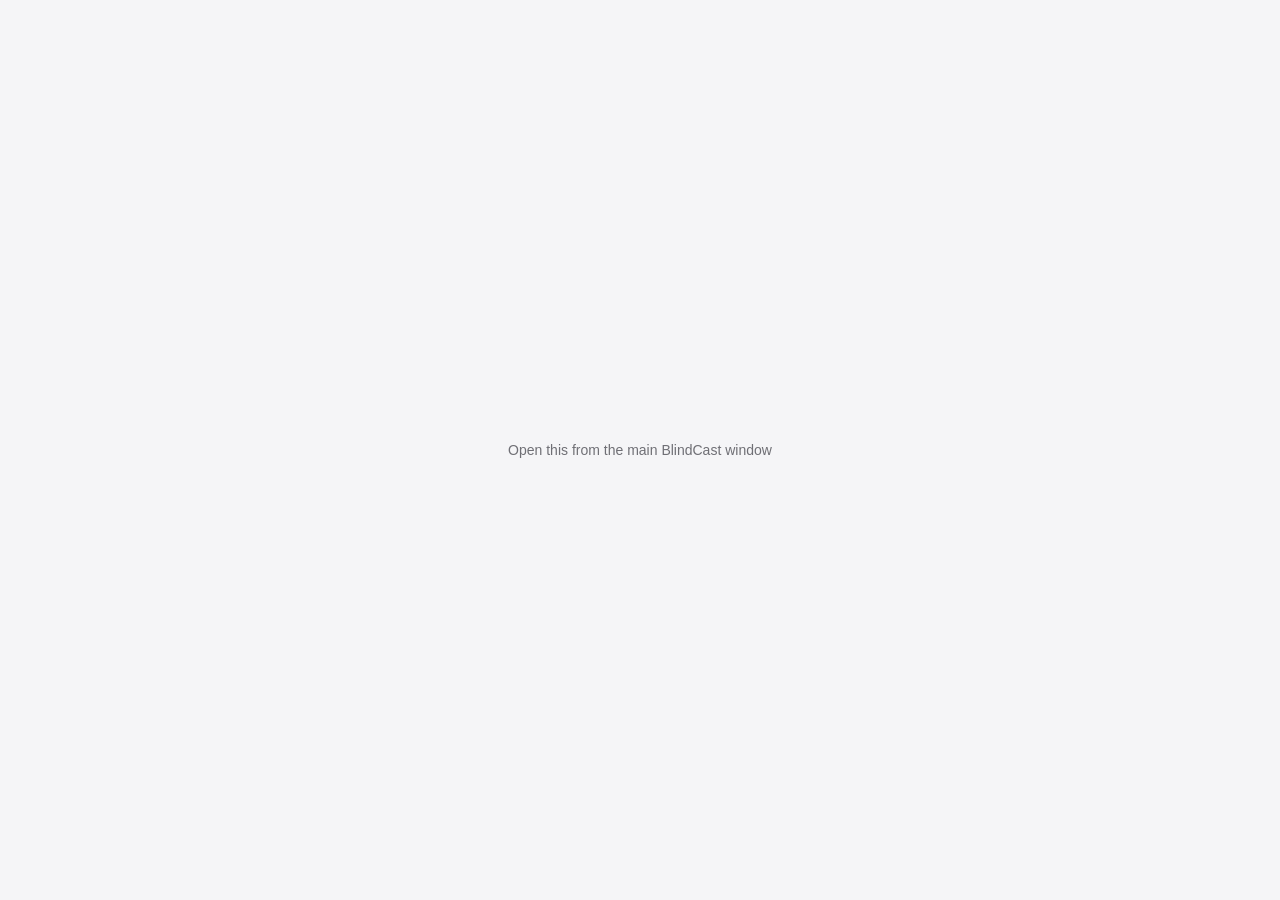
==== commit b11fc5ea: "feat(console): 面板去掉上游推广并统一改用本产品名 面板是从上游 bundle 改的，关于页里整块挂着上游自己的三款产品（Max 版 / IceBox / FilterBox）与购买入口" ====
--- a/chrome-extension/window/index.html
+++ b/chrome-extension/window/index.html
@@ -6,8 +6,8 @@
     <meta name="robots" content="noindex">
     <meta name="referrer" content="strict-origin-when-cross-origin">
     <meta name="color-scheme" content="light dark">
-    <meta name="application-name" content="AndroMeld Web">
-    <meta name="apple-mobile-web-app-title" content="AndroMeld">
+    <meta name="application-name" content="BlindCast Web">
+    <meta name="apple-mobile-web-app-title" content="BlindCast">
     <meta name="mobile-web-app-capable" content="yes">
     <meta name="apple-mobile-web-app-capable" content="yes">
     <meta name="format-detection" content="telephone=no">
@@ -15,7 +15,7 @@
     <meta name="theme-color" media="(prefers-color-scheme: dark)" content="#111113">
     <!-- 标题必须以域根 manifest 的 `name` 开头（逐字节一致）：Chromium 只有这样才原样采用
          document.title，否则拼成「应用名 - 标题」。同一约束见 js/shell.js。 -->
-    <title>AndroMeld Web</title>
+    <title>BlindCast Web</title>
     <!-- 已安装形态的子窗口页：一扇会话 = 一个 OS 窗口，由主窗口（index.html / js/windows-host.js）
          用 window.open 开出，经 opener.andromeldHub 取会话服务。manifest 与 index.html 同指域根，
          这扇窗才归属同一个已安装应用。 -->
@@ -287,8 +287,8 @@
 
     <div id="toast" role="status" aria-live="polite"></div>
 
-    <script src="../h264-player.js?v=20261009-fusion-2"></script>
-    <script src="../js/local-adapter.js?v=20261009-fusion-2"></script>
-    <script type="module" src="../js/window-app.js?v=20261009-fusion-2"></script>
+    <script src="../h264-player.js?v=20261009-fusion-3"></script>
+    <script src="../js/local-adapter.js?v=20261009-fusion-3"></script>
+    <script type="module" src="../js/window-app.js?v=20261009-fusion-3"></script>
 </body>
 </html>
--- a/chrome-extension/css/panel.css
+++ b/chrome-extension/css/panel.css
@@ -1 +1 @@
-.landing-page{--ink: var(--text);--ink-2: var(--text-secondary);min-height:100%;display:flex;flex-direction:column}.landing-nav{position:fixed;inset:0 0 auto;z-index:100;height:var(--control-large);background:var(--glass-surface);border-bottom:1px solid var(--separator);-webkit-backdrop-filter:var(--glass-blur);backdrop-filter:var(--glass-blur);transition:height var(--dur-medium) var(--ease-standard),background-color var(--dur-medium) var(--ease-standard),color var(--dur-medium) var(--ease-standard)}.landing-nav-inner{width:100%;max-width:1072px;height:100%;margin:0 auto;padding:0 24px;display:flex;align-items:center;justify-content:space-between;gap:24px}.landing-brand{display:inline-flex;align-items:center;gap:9px;flex:none;color:var(--text);font-size:var(--type-title-medium-size);font-weight:var(--type-weight-semibold);line-height:var(--type-title-medium-line);text-decoration:none}.landing-brand img{width:26px;height:26px;border-radius:7px}.landing-nav-actions{min-width:0;display:flex;align-items:center;justify-content:flex-end;gap:14px}.lang-wrap{position:relative;display:flex;align-items:center}#langSwitch{appearance:none;-webkit-appearance:none;background:transparent;border:none;color:var(--ink-2);font-size:var(--type-label-medium-size);font-weight:var(--type-weight-medium);line-height:var(--type-label-medium-line);cursor:pointer;outline:none;padding:4px 17px 4px 4px;font-family:inherit;field-sizing:content}.lang-wrap svg{position:absolute;right:3px;width:11px;height:11px;pointer-events:none;opacity:.5}#langSwitch:hover{color:var(--ink)}.landing-support-banner{display:none;align-items:center;justify-content:center;gap:5px;width:100%;height:44px;padding:0 18px;color:#fff;background:transparent;border:0;cursor:pointer;font-size:var(--type-label-large-size);font-weight:var(--type-weight-semibold);line-height:var(--type-label-large-line)}.landing-support-banner svg{width:13px;height:13px;fill:none;stroke:currentColor;stroke-width:1.7;stroke-linecap:round;stroke-linejoin:round}.landing-support-banner:hover{background:color-mix(in srgb,#fff calc(var(--state-hover-opacity) * 100%),transparent)}.landing-support-banner:active{background:color-mix(in srgb,#fff calc(var(--state-pressed-opacity) * 100%),transparent)}.landing-page.is-unsupported .landing-nav{height:calc(var(--control-large) + 44px);color:#fff;background:#c9342f;border-bottom-color:transparent;-webkit-backdrop-filter:none;backdrop-filter:none}.landing-page.is-unsupported .landing-nav-inner{height:calc(var(--control-large) + 44px);display:grid;grid-template-columns:minmax(0,1fr) auto;grid-template-rows:var(--control-large) 44px;gap:0 24px}.landing-page.is-unsupported .landing-brand,.landing-page.is-unsupported .lang-wrap,.landing-page.is-unsupported #langSwitch{color:#fff}.landing-page.is-unsupported .lang-wrap svg{opacity:.75}.landing-page.is-unsupported .landing-support-banner:not([hidden]){display:flex;grid-column:1 / -1}.landing-brand:focus-visible,#langSwitch:focus-visible,.landing-support-banner:focus-visible{outline:none;border-radius:var(--shape-extra-small);box-shadow:0 0 0 var(--focus-ring-width) var(--focus-ring)}.landing-page.is-unsupported .landing-brand:focus-visible,.landing-page.is-unsupported #langSwitch:focus-visible,.landing-page.is-unsupported .landing-support-banner:focus-visible{box-shadow:0 0 0 var(--focus-ring-width) color-mix(in srgb,#fff 45%,transparent)}.landing{position:relative;width:100%;flex:1 0 auto;max-width:1020px;margin:0 auto;padding:clamp(136px,calc(16.5vh - 16px),174px) clamp(18px,4vw,34px) 92px;display:flex;flex-direction:column;gap:clamp(44px,6vh,68px);transition:padding-top var(--dur-medium) var(--ease-standard)}.landing-page.is-unsupported .landing{padding-top:calc(clamp(136px,calc(16.5vh - 16px),174px) + 44px)}.landing-head{display:flex;flex-direction:column;align-items:center;text-align:center}.pairing-avatar.landing-mark{width:64px;height:64px;border-radius:var(--shape-large);margin-bottom:16px}.landing-head .pairing-eyebrow{margin-bottom:10px}@property --title-rainbow-color{syntax: "<color>"; inherits: true; initial-value: #61BB46;}.landing-title{--title-rainbow-x: 50%;--title-rainbow-y: 50%;--title-rainbow-color: #61BB46;--title-rainbow-intensity: .5;position:relative;margin:0 0 12px;font-size:var(--type-headline-large-size);font-weight:var(--type-weight-bold);line-height:var(--type-headline-large-line);text-wrap:balance}.rainbow-title[data-rainbow-text]:after{content:attr(data-rainbow-text);position:absolute;inset:0;pointer-events:none;opacity:0;color:transparent;background:radial-gradient(circle 56px at var(--title-rainbow-x) var(--title-rainbow-y),color-mix(in srgb,var(--title-rainbow-color) calc(var(--title-rainbow-intensity) * 100%),transparent) 0%,color-mix(in srgb,var(--title-rainbow-color) calc(var(--title-rainbow-intensity) * 100%),transparent) 54%,transparent 100%);-webkit-background-clip:text;background-clip:text;text-wrap:inherit;transition:opacity .4s ease-out,--title-rainbow-color .3s ease-in-out}.rainbow-title.is-rainbow-hovered:after{opacity:1;transition:opacity .15s ease-in,--title-rainbow-color .3s ease-in-out}@media (prefers-color-scheme: dark){.rainbow-title{--title-rainbow-intensity: .25}}.landing-tagline{margin:0;max-width:560px;color:var(--text-secondary);font-size:var(--type-body-large-size);line-height:var(--type-body-large-line)}.landing-activation{width:100%}.landing-methods{width:100%;display:grid;grid-template-columns:minmax(0,1.18fr) minmax(0,1fr);gap:clamp(14px,2vw,22px);align-items:stretch}.landing-col{min-width:0}.landing-col-side{display:grid;grid-template-rows:auto auto;gap:clamp(14px,2vw,22px)}.landing-col-title{margin:0 0 10px;font-size:var(--type-title-small-size);font-weight:var(--type-weight-semibold);line-height:var(--type-title-small-line)}.landing-col-phone,.landing-side-card{padding:22px 22px 24px;background:var(--glass-surface);border-radius:var(--shape-extra-large);box-shadow:var(--elev-2);-webkit-backdrop-filter:var(--glass-blur);backdrop-filter:var(--glass-blur)}.landing-steps{margin:0;padding:0;list-style:none;counter-reset:landing-step;display:grid;gap:20px}.landing-step{counter-increment:landing-step;position:relative;padding-left:34px}.landing-step:before{content:counter(landing-step);position:absolute;left:0;top:0;width:var(--icon-large);height:var(--icon-large);display:grid;place-items:center;font-family:var(--font-sans);font-size:var(--type-label-medium-size);font-weight:var(--type-weight-semibold);line-height:var(--type-label-medium-line);color:var(--accent);background:var(--md-primary-container);border-radius:var(--shape-full)}.landing-step-title{margin:2px 0 4px;font-size:var(--type-title-small-size);font-weight:var(--type-weight-semibold);line-height:var(--type-title-small-line)}.landing-step-body{margin:0;color:var(--text-secondary);font-size:var(--type-body-medium-size);line-height:var(--type-body-medium-line)}.landing-step-actions{margin:12px 0 0;display:flex;flex-wrap:wrap;gap:8px}.landing-store-actions{align-items:flex-end;gap:14px}.pairing-card.landing-code-card{width:100%;margin-top:12px;padding:0;align-items:stretch;text-align:left;background:none;border:0;border-radius:0;box-shadow:none;-webkit-backdrop-filter:none;backdrop-filter:none;animation:none}.landing-code-card .code-field{height:var(--control-touch)}.landing-code-card .inline-error,.landing-code-card .inline-status{margin:8px 2px 0}.landing-side-body{margin:0 0 16px;color:var(--text-secondary);font-size:var(--type-body-medium-size);line-height:var(--type-body-medium-line)}.landing-side-note{margin:10px 0 0;color:var(--text-tertiary);font-size:var(--type-body-small-size);line-height:var(--type-body-small-line)}.landing-unsupported-note{color:var(--md-error)}.landing-code-card .landing-unsupported-note{margin:8px 2px 0}.landing-unsupported-note[hidden]{display:none}.landing-primary-btn{width:180px;max-width:100%;height:54px;display:inline-flex;align-items:center;gap:11px;padding:9px 10px 9px 12px;cursor:pointer;text-align:left;color:var(--md-on-primary);background:var(--accent);border:0;border-radius:var(--shape-medium);box-shadow:var(--elev-2);transition:box-shadow var(--dur-medium) var(--ease-standard)}.landing-primary-btn:hover{background:color-mix(in srgb,var(--md-on-primary) calc(var(--state-hover-opacity) * 100%),var(--accent));box-shadow:var(--elev-3)}.landing-primary-btn:active{background:color-mix(in srgb,var(--md-on-primary) calc(var(--state-pressed-opacity) * 100%),var(--accent));transform:translateY(0);box-shadow:var(--elev-2)}.landing-primary-btn:focus-visible{outline:none;box-shadow:0 0 0 var(--focus-ring-width) var(--focus-ring),var(--elev-2)}.landing-primary-btn[aria-disabled=true]{color:var(--text-tertiary);background:var(--separator);box-shadow:none;cursor:default}.landing-primary-btn[aria-disabled=true]:hover,.landing-primary-btn[aria-disabled=true]:active{box-shadow:none}.landing-primary-btn[aria-disabled=true]:focus-visible{box-shadow:0 0 0 var(--focus-ring-width) var(--focus-ring)}.landing-primary-icon{width:var(--icon-large);height:var(--icon-large);fill:currentColor;flex:none}.landing-primary-copy{min-width:0}.landing-primary-btn small{display:block;font-size:var(--type-label-small-size);font-weight:var(--type-weight-medium);line-height:var(--type-label-small-line);opacity:.78;letter-spacing:.01em}.landing-primary-btn b{display:block;font-size:var(--type-title-small-size);font-weight:var(--type-weight-semibold);line-height:var(--type-title-small-line);white-space:nowrap}.store-badge{display:inline-flex;align-items:center;width:180px;height:54px;gap:11px;padding:9px 16px 9px 14px;text-align:left;text-decoration:none;box-sizing:border-box;color:var(--md-inverse-on-surface);background:var(--md-inverse-surface);border:0;border-radius:var(--shape-medium);box-shadow:var(--elev-2);transition:box-shadow var(--dur-medium) var(--ease-standard)}.store-badge:hover{background:color-mix(in srgb,var(--md-inverse-on-surface) calc(var(--state-hover-opacity) * 100%),var(--md-inverse-surface));box-shadow:var(--elev-3)}.store-badge:active{background:color-mix(in srgb,var(--md-inverse-on-surface) calc(var(--state-pressed-opacity) * 100%),var(--md-inverse-surface));transform:translateY(0);box-shadow:var(--elev-2)}.store-badge:focus-visible{outline:none;box-shadow:0 0 0 var(--focus-ring-width) var(--focus-ring),var(--elev-2)}.store-badge-play-mark{width:var(--icon-large);height:auto;flex:none}.store-badge-copy{min-width:0}.store-badge small{display:block;font-size:var(--type-label-small-size);font-weight:var(--type-weight-medium);line-height:var(--type-label-small-line);opacity:.72;letter-spacing:.01em;white-space:nowrap}.store-badge b{display:block;font-size:var(--type-title-small-size);font-weight:var(--type-weight-semibold);line-height:var(--type-title-small-line);white-space:nowrap}.landing-apk-download{position:relative;display:inline-flex;align-items:center}.landing-apk-link{appearance:none;padding:0;color:#06c;background:transparent;border:0;cursor:pointer;font-family:inherit;font-size:var(--type-label-large-size);font-weight:var(--type-weight-medium);line-height:var(--type-label-large-line);text-decoration-line:underline;text-decoration-thickness:1px;text-underline-offset:3px;transition:color var(--dur-short) var(--ease-standard)}.landing-apk-link:hover{color:#004f9e}.landing-apk-link:focus-visible{outline:none;border-radius:var(--shape-extra-small);box-shadow:0 0 0 var(--focus-ring-width) var(--focus-ring)}.landing-apk-popover{position:absolute;z-index:30;top:calc(100% + 12px);left:50%;width:196px;padding:12px 12px 0;overflow:hidden;color:var(--text);background:var(--glass-pop-surface);border:0;border-radius:var(--shape-large);box-shadow:var(--elev-3);-webkit-backdrop-filter:var(--glass-blur);backdrop-filter:var(--glass-blur);transform:translate(-50%)}.landing-apk-popover[hidden]{display:none}.landing-apk-qr{display:block;width:172px;height:172px;margin:0 auto}.landing-apk-direct{display:block;margin:10px -12px 0;padding:12px 16px 13px;color:#06c;border-top:1px solid var(--separator);font-size:var(--type-label-large-size);font-weight:var(--type-weight-semibold);line-height:var(--type-label-large-line);text-align:center;text-decoration:none}.landing-apk-direct:hover{color:#004f9e}.landing-apk-direct:focus-visible{outline:none;box-shadow:inset 0 0 0 var(--focus-ring-width) var(--focus-ring)}@media (prefers-color-scheme: dark){:root:not([data-theme=light]) :is(.landing-apk-link,.landing-apk-direct){color:#409cff}:root:not([data-theme=light]) :is(.landing-apk-link,.landing-apk-direct):hover{color:#70b7ff}}:root[data-theme=dark] :is(.landing-apk-link,.landing-apk-direct){color:#409cff}:root[data-theme=dark] :is(.landing-apk-link,.landing-apk-direct):hover{color:#70b7ff}.appstore-btn{padding-right:14px}.appstore-btn>svg{width:var(--icon-large);height:var(--icon-large);fill:currentColor;flex:none}.landing-page .continuous-corner{corner-shape:squircle}@supports not (corner-shape: squircle){.landing-page .continuous-corner{border-radius:0;-webkit-clip-path:var(--continuous-corner-clip);clip-path:var(--continuous-corner-clip)}.landing-page .continuous-corner:focus-visible{outline:0;box-shadow:inset 0 0 0 var(--focus-ring-width) var(--focus-ring)}}.landing-footer{flex:none;border-top:1px solid var(--separator);padding:34px clamp(18px,4vw,34px);background:var(--surface)}.landing-footer-inner{width:min(100%,1020px);margin:0 auto;display:flex;align-items:center;justify-content:space-between;gap:16px;flex-wrap:wrap}.landing-footer-inner p{margin:0;color:var(--text-tertiary);font-size:var(--type-body-small-size);line-height:var(--type-body-small-line)}.landing-footer-legal{display:grid;gap:7px}.landing-footer-links{display:flex;gap:24px;flex-wrap:wrap}.landing-footer-links a{color:var(--text-secondary);font-size:var(--type-label-large-size);line-height:var(--type-label-large-line);text-decoration:none}.landing-footer-links a:hover{color:var(--text)}.landing-support-dialog{width:min(548px,calc(100vw - 32px));max-height:calc(100vh - 32px);margin:auto;padding:0;color:var(--text);background:transparent;border:0;border-radius:var(--shape-extra-large);overflow:visible}.landing-support-dialog::backdrop{background:#0f0f1261;-webkit-backdrop-filter:blur(12px);backdrop-filter:blur(12px)}.landing-support-card{padding:34px 38px 38px;color:var(--text);background:var(--glass-pop-surface);border:0;border-radius:var(--shape-extra-large);box-shadow:var(--elev-4);-webkit-backdrop-filter:var(--glass-blur);backdrop-filter:var(--glass-blur)}.landing-support-head{display:flex;align-items:flex-start;justify-content:space-between;gap:20px}.landing-support-head h2{margin:0;max-width:390px;font-size:var(--type-headline-small-size);font-weight:var(--type-weight-bold);line-height:var(--type-headline-small-line)}.landing-support-head p{max-width:420px;margin:13px 0 0;color:var(--text-secondary);font-size:var(--type-body-large-size);line-height:var(--type-body-large-line)}.landing-support-close{flex:none;width:var(--control-compact);height:var(--control-compact);display:grid;place-items:center;margin:-5px -7px 0 0;color:var(--text-secondary);background:transparent;border:0;border-radius:var(--shape-full);cursor:pointer}.landing-support-close:hover{color:var(--text);background:var(--fill-hover)}.landing-support-close:active{background:var(--fill-active)}.landing-support-close:focus-visible{outline:none;box-shadow:0 0 0 var(--focus-ring-width) var(--focus-ring)}.landing-support-close svg{width:var(--icon-small);height:var(--icon-small);fill:none;stroke:currentColor;stroke-width:1.7;stroke-linecap:round}.landing-support-list{display:grid;gap:26px;margin:32px 0 0}.landing-support-list section[hidden]{display:none}.landing-support-list strong{display:block;color:var(--text);font-size:var(--type-title-small-size);font-weight:var(--type-weight-semibold);line-height:var(--type-title-small-line)}.landing-support-list small{display:block;max-width:420px;margin-top:7px;color:var(--text-secondary);font-size:var(--type-body-medium-size);line-height:var(--type-body-medium-line)}@media (max-width: 820px){.landing-methods{grid-template-columns:minmax(0,1fr)}.landing{padding-top:128px;gap:36px}.landing-page.is-unsupported .landing{padding-top:172px}}@media (min-width: 821px) and (max-height: 820px){.landing{padding-top:116px;gap:32px}.landing-page.is-unsupported .landing{padding-top:160px}}@media (max-width: 560px){.landing-support-card{padding:28px 24px 30px}}:root[data-display-mode=standalone] body:not(.is-unsupported) .landing-nav,:root[data-display-mode=minimal-ui] body:not(.is-unsupported) .landing-nav,:root[data-display-mode=window-controls-overlay] body:not(.is-unsupported) .landing-nav-inner{display:none}:root[data-display-mode=window-controls-overlay] body:not(.is-unsupported) .landing-nav{top:env(titlebar-area-y,0px);right:auto;left:env(titlebar-area-x,0px);width:env(titlebar-area-width,100%);height:max(var(--control-touch),env(titlebar-area-height,var(--control-touch)));background:transparent;border-bottom:0;-webkit-backdrop-filter:none;backdrop-filter:none;-webkit-app-region:drag;app-region:drag}:root[data-display-mode=standalone] body:not(.is-unsupported) .landing,:root[data-display-mode=minimal-ui] body:not(.is-unsupported) .landing,:root[data-display-mode=window-controls-overlay] body:not(.is-unsupported) .landing{padding-top:clamp(64px,9vh,96px)}.mac-relay{justify-content:center;align-items:center;padding:var(--shape-large)}.mac-relay-card{display:grid;justify-items:center;gap:var(--shape-medium);max-width:340px;text-align:center}.mac-relay-icon{width:72px;height:72px;object-fit:cover}.mac-relay-title{margin:0;font-size:var(--type-title-large-size);font-weight:var(--type-weight-semibold);line-height:var(--type-title-large-line)}.mac-relay-hint{margin:0;color:var(--ink-2)}.mac-relay-web{color:var(--accent);font-size:var(--type-label-large-size);line-height:var(--type-label-large-line)}.usbflow-root{position:static}.usbflow-dialog{position:fixed;inset:0;width:100%;max-width:none;height:100%;max-height:none;margin:0;padding:clamp(20px,6vh,64px) 20px;display:grid;place-items:center;overflow:auto;color:var(--text);background:none;border:0;font-family:var(--font-sans)}.usbflow-dialog:not([open]){display:none}.usbflow-dialog::backdrop{background:#11111394;-webkit-backdrop-filter:blur(14px) saturate(1.1);backdrop-filter:blur(14px) saturate(1.1)}.usbflow-panel{width:min(100%,520px);padding:28px 28px 24px;background:var(--glass-pop-surface);border:0;border-radius:var(--shape-extra-large);box-shadow:var(--elev-4);-webkit-backdrop-filter:var(--glass-blur);backdrop-filter:var(--glass-blur);animation:usbflow-appear var(--dur-medium) var(--ease-decel) both}@keyframes usbflow-appear{0%{opacity:0;transform:translateY(10px) scale(.99)}}.usbflow-counter{margin:0 0 10px;font-family:var(--font-mono);font-size:var(--type-label-small-size);font-weight:var(--type-weight-medium);line-height:var(--type-label-small-line);letter-spacing:.12em;text-transform:uppercase;color:var(--text-tertiary)}.usbflow-title{margin:0 0 8px;font-size:var(--type-title-large-size);font-weight:var(--type-weight-semibold);line-height:var(--type-title-large-line)}.usbflow-body{margin:0;color:var(--text-secondary);font-size:var(--type-body-medium-size);line-height:var(--type-body-medium-line)}.usbflow-check{margin:16px 0 0;padding:0;list-style:none;display:grid;gap:9px}.usbflow-check li{position:relative;padding-left:24px;font-size:var(--type-body-medium-size);line-height:var(--type-body-medium-line);color:var(--text)}.usbflow-check li:before{content:"✓";position:absolute;left:0;top:-1px;font-size:var(--type-label-medium-size);font-weight:var(--type-weight-bold);line-height:var(--type-label-medium-line);color:var(--android)}.usbflow-progress{margin-top:18px;display:flex;align-items:center;gap:12px}.usbflow-progress-track{flex:1;height:6px;background:var(--surface-control);border-radius:var(--shape-full);overflow:hidden}.usbflow-progress-track span{display:block;width:0;height:100%;background:var(--accent);border-radius:inherit;transition:width var(--dur-short) var(--ease-standard)}.usbflow-progress-value{color:var(--text-secondary);flex:none;font-family:var(--font-mono);font-size:var(--type-label-medium-size);font-weight:var(--type-weight-medium);line-height:var(--type-label-medium-line)}.usbflow-status{margin:16px 0 0;min-height:1.5em;font-size:var(--type-body-medium-size);line-height:var(--type-body-medium-line);color:var(--text)}.usbflow-dialog[data-usbflow-state=error] .usbflow-status{color:var(--danger)}.usbflow-output{margin:12px 0 0;max-height:30vh;padding:12px 14px;overflow:auto;color:var(--text-secondary);background:var(--surface-control);border-radius:var(--shape-medium);-webkit-backdrop-filter:var(--glass-blur);backdrop-filter:var(--glass-blur);font-family:var(--font-mono);font-size:var(--type-body-small-size);font-weight:var(--type-weight-regular);line-height:var(--type-body-small-line);white-space:pre-wrap;word-break:break-word}.usbflow-code{margin-top:8px}.usbflow-code .pairing-card{margin-top:0}.usbflow-code .code-field input{width:100%;min-width:0;padding:0;font-family:var(--font-mono);font-size:var(--type-title-medium-size);font-weight:var(--type-weight-semibold);line-height:var(--type-title-medium-line);letter-spacing:.13em;text-align:center;text-transform:uppercase;color:var(--md-on-surface);background:transparent;border:0;outline:none}.usbflow-code .code-field input::placeholder{color:var(--text-tertiary);font-family:var(--font-sans);font-size:var(--type-body-medium-size);font-weight:var(--type-weight-regular);line-height:var(--type-body-medium-line);letter-spacing:0;text-transform:none}.usbflow-code .code-field input:disabled{opacity:.74}.usbflow-note{margin:14px 0 0;color:var(--text-tertiary);font-size:var(--type-body-small-size);line-height:var(--type-body-small-line)}.usbflow-dialog[data-usbflow-step="5"] .usbflow-note{margin-top:2px}.usbflow-actions{margin-top:22px;display:flex;flex-wrap:wrap;gap:8px;align-items:center}.usbflow-primary,.usbflow-retry,.usbflow-cancel{min-height:var(--control-standard);padding:0 18px;cursor:pointer;font-family:inherit;font-size:var(--type-label-large-size);font-weight:var(--type-weight-medium);line-height:var(--type-label-large-line);border:0;border-radius:var(--shape-medium);transition:background var(--dur-short) var(--ease-standard),box-shadow var(--dur-medium) var(--ease-standard)}.usbflow-primary{flex:1;min-width:180px;color:var(--md-on-primary);background:var(--accent);border:0}.usbflow-primary:hover{background:color-mix(in srgb,var(--md-on-primary) calc(var(--state-hover-opacity) * 100%),var(--accent));box-shadow:var(--elev-2)}.usbflow-primary:active{background:color-mix(in srgb,var(--md-on-primary) calc(var(--state-pressed-opacity) * 100%),var(--accent))}.usbflow-retry{flex:1;min-width:140px;color:var(--text);background:var(--surface-control);border:0}.usbflow-retry:hover{background:var(--surface-control-hover)}.usbflow-retry:active{background:var(--surface-control-active)}.usbflow-cancel{color:var(--text-secondary);background:none;border:0}.usbflow-cancel:hover{background:var(--surface-control-hover)}.usbflow-cancel:active{background:var(--surface-control-active)}.usbflow-primary:focus-visible,.usbflow-retry:focus-visible,.usbflow-cancel:focus-visible{outline:none;box-shadow:0 0 0 var(--focus-ring-width) var(--focus-ring)}.fm-root{position:absolute;inset:var(--win-bar-height) 0 0;display:grid;grid-template-rows:auto minmax(0,1fr) auto;min-height:0;color:var(--text);-webkit-user-select:none;user-select:none}.fm-main{min-height:0;display:grid;grid-template-columns:auto minmax(0,1fr);container-type:inline-size}.fm-content{min-width:0;min-height:0;display:grid;grid-template-rows:auto minmax(0,1fr);container-type:inline-size}.fm-toolbar{display:flex;align-items:center;gap:4px;min-width:0;padding:4px 10px 8px}.fm-icon-btn,.fm-view-switch button{flex:none;display:grid;place-items:center;width:28px;height:26px;padding:0;color:var(--text-secondary);background:transparent;border:0;border-radius:var(--shape-extra-small);cursor:pointer;transition:background var(--dur-short) var(--ease-standard),color var(--dur-short) var(--ease-standard)}.fm-icon-btn svg,.fm-view-switch svg{width:var(--icon-small);height:var(--icon-small)}.fm-icon-btn:hover:not(:disabled),.fm-view-switch button:hover{color:var(--text);background:var(--surface-control)}.fm-icon-btn:active:not(:disabled),.fm-view-switch button:active{background:var(--surface-control-active)}.fm-icon-btn:disabled{opacity:.38;cursor:default}.fm-icon-btn:focus-visible,.fm-view-switch button:focus-visible{outline:none;box-shadow:0 0 0 var(--focus-ring-width) var(--focus-ring)}.fm-crumbs{flex:1 1 auto;margin-left:6px;min-width:60px;height:30px;display:flex;align-items:center;gap:1px;padding:0 6px;background:var(--fill);border-radius:var(--shape-full);overflow-x:auto;scrollbar-width:none}.fm-crumbs::-webkit-scrollbar{display:none}.fm-crumb{flex:0 0 auto;max-width:15ch;overflow:hidden;text-overflow:ellipsis;white-space:nowrap;padding:3px 8px;color:var(--text-secondary);font-family:inherit;font-size:var(--type-label-medium-size);font-weight:var(--type-weight-medium);line-height:var(--type-label-medium-line);background:transparent;border:0;border-radius:var(--shape-full);cursor:pointer;transition:background var(--dur-short) var(--ease-standard),color var(--dur-short) var(--ease-standard)}.fm-crumb:hover{color:var(--text);background:var(--surface-control-hover)}.fm-crumb:active{background:var(--surface-control-active)}.fm-crumb:focus-visible{outline:none;box-shadow:0 0 0 var(--focus-ring-width) var(--focus-ring)}.fm-crumb[aria-current=true]{color:var(--text);font-weight:var(--type-weight-semibold)}.fm-crumb+.fm-crumb:before{content:"›";margin-right:8px;color:var(--text-tertiary);font-weight:var(--type-weight-medium)}.fm-search{flex:0 1 auto;width:clamp(120px,30%,200px);height:30px;margin-left:6px;display:grid;grid-template-columns:minmax(0,1fr) 16px;align-items:center;gap:6px;padding:0 9px 0 11px;color:var(--text-tertiary);background:var(--fill);border-radius:var(--shape-full);cursor:text;transition:box-shadow var(--dur-short) var(--ease-standard)}.fm-search:focus-within{box-shadow:0 0 0 var(--focus-ring-width) var(--focus-ring)}.fm-search svg{width:15px;height:15px}.fm-search input{min-width:0;width:100%;padding:0;color:var(--text);font-family:inherit;font-size:var(--type-body-small-size);font-weight:var(--type-weight-regular);line-height:var(--type-body-small-line);background:transparent;border:0;outline:none}.fm-search input::placeholder{color:var(--text-tertiary);opacity:1}.fm-search input::-webkit-search-cancel-button{-webkit-appearance:none;appearance:none}.fm-view-switch{flex:0 0 auto;margin-left:6px;display:flex;align-items:center;gap:2px;padding:2px;background:var(--fill);border-radius:var(--shape-full)}.fm-view-switch button{width:26px;height:22px;border-radius:var(--shape-full)}.fm-view-switch button[aria-pressed=true]{color:var(--text);background:var(--surface-control-active)}.fm-side{width:148px;min-height:0;display:flex;flex-direction:column;gap:1px;padding:4px 6px 8px 8px;overflow-y:auto;scrollbar-width:none}.fm-side::-webkit-scrollbar{display:none}.fm-side:empty{display:none}.fm-side-item{position:relative;min-height:var(--control-compact);display:grid;grid-template-columns:18px minmax(0,1fr);align-items:center;gap:9px;padding:0 8px 0 10px;color:var(--text);text-align:left;font-family:inherit;font-size:var(--type-label-medium-size);font-weight:var(--type-weight-medium);line-height:var(--type-label-medium-line);background:transparent;border:0;border-radius:var(--shape-small);cursor:pointer;transition:background var(--dur-short) var(--ease-standard)}.fm-side-item>span{overflow:hidden;text-overflow:ellipsis;white-space:nowrap}.fm-side-item svg{width:18px;height:18px;fill:currentColor;color:var(--accent)}.fm-side-item[data-place=root] svg{color:var(--text-secondary)}.fm-side-item:hover{background:var(--surface-control)}.fm-side-item:active{background:var(--surface-control-active)}.fm-side-item:focus-visible{outline:none;box-shadow:0 0 0 var(--focus-ring-width) var(--focus-ring)}.fm-side-item[aria-current=true]{background:var(--surface-control)}.fm-side-item[aria-current=true]:before{content:"";position:absolute;left:0;top:8px;bottom:8px;width:3px;border-radius:2px;background:var(--accent)}.fm-side-item[data-place=root]+.fm-side-item{margin-top:9px}.fm-side-item[data-place=root]+.fm-side-item:after{content:"";position:absolute;left:8px;right:6px;top:-5px;height:1px;background:var(--separator)}.fm-head{display:grid;grid-template-columns:18px 34px minmax(0,1fr) 150px 84px;align-items:center;gap:12px;padding:2px 20px 6px 10px;color:var(--text-tertiary);font-size:var(--type-label-small-size);font-weight:var(--type-weight-semibold);line-height:var(--type-label-small-line)}.fm-head>span:nth-child(1){grid-column:3}.fm-head>span:nth-child(3){text-align:right}.fm-head:has(+.fm-body[data-view=grid]){display:none}.fm-body{position:relative;min-height:0;overflow-y:auto;overflow-x:hidden;padding:2px 10px 14px 4px;scrollbar-color:var(--separator-strong) transparent;overscroll-behavior:contain;outline:none}.fm-body[data-view=grid]{padding-top:8px}.fm-body:focus-visible{outline:none;box-shadow:inset 0 0 0 var(--focus-ring-width) var(--focus-ring)}.fm-list{display:grid;gap:4px}.fm-body[data-view=grid] .fm-list{grid-template-columns:repeat(auto-fill,minmax(96px,1fr))}.fm-body[data-view=list] .fm-list{grid-template-columns:1fr;gap:1px}.fm-item{position:relative;min-width:0;color:var(--text);text-align:left;background:transparent;border:0;cursor:pointer;transition:background var(--dur-short) var(--ease-standard),box-shadow var(--dur-short) var(--ease-standard),transform var(--dur-short) var(--ease-standard),opacity var(--dur-short) var(--ease-standard)}.fm-item:hover{background:var(--surface-control-hover)}.fm-item:active{transform:scale(.985)}.fm-item:focus-visible{outline:none;box-shadow:0 0 0 var(--focus-ring-width) var(--focus-ring)}.fm-item.is-entering{animation:result-in var(--dur-medium) var(--ease-decel) both;animation-delay:calc(var(--stagger-i, 0) * 20ms)}.fm-body[data-view=grid] .fm-item{display:grid;justify-items:center;align-content:start;gap:4px;padding:8px 4px 7px;border-radius:var(--shape-medium)}.fm-body[data-view=grid] .fm-name{display:-webkit-box;-webkit-line-clamp:2;line-clamp:2;-webkit-box-orient:vertical;overflow:hidden;overflow-wrap:anywhere;text-align:center;font-size:var(--type-label-small-size);font-weight:var(--type-weight-medium);line-height:var(--type-label-small-line);max-height:calc(var(--type-label-small-line) * 2)}.fm-body[data-view=grid] .fm-size{color:var(--text-secondary);font-size:var(--type-label-small-size);line-height:var(--type-label-small-line)}.fm-body[data-view=grid] .fm-time{display:none}.fm-body[data-view=list] .fm-item{display:grid;grid-template-columns:18px 34px minmax(0,1fr) 150px 84px;align-items:center;gap:12px;min-height:36px;padding:3px 10px;border-radius:var(--shape-small)}.fm-body[data-view=list] .fm-name{overflow:hidden;text-overflow:ellipsis;white-space:nowrap;font-size:var(--type-body-small-size);font-weight:var(--type-weight-medium);line-height:var(--type-body-small-line)}.fm-body[data-view=list] .fm-size,.fm-body[data-view=list] .fm-time{min-width:0;overflow:hidden;text-overflow:ellipsis;font-size:var(--type-label-small-size);line-height:var(--type-label-small-line);color:var(--text-secondary);white-space:nowrap;font-variant-numeric:tabular-nums}.fm-body[data-view=list] .fm-size{text-align:right}@container (max-width: 460px){.fm-side{width:var(--control-touch);padding:4px 4px 8px}.fm-side-item{grid-template-columns:18px;justify-content:center;padding:0}.fm-side-item>span{display:none}.fm-side-item[data-place=root]+.fm-side-item:after{left:6px;right:6px}}@container (max-width: 520px){.fm-head{grid-template-columns:18px 34px minmax(0,1fr) 84px}.fm-head>span:nth-child(2),.fm-body[data-view=list] .fm-time{display:none}.fm-body[data-view=list] .fm-item{grid-template-columns:18px 34px minmax(0,1fr) 84px}}.fm-glyph{display:block;width:var(--icon-extra-large);height:var(--icon-extra-large);flex:none}.fm-body[data-view=list] .fm-glyph{width:var(--icon-large);height:var(--icon-large);justify-self:center}.fm-item[aria-selected=true]{background:var(--state-selected)}.fm-item[aria-selected=true]:hover{background:color-mix(in srgb,var(--accent) calc(var(--state-hover-opacity) * 100%),var(--state-selected))}.fm-check{position:absolute;top:5px;left:5px;z-index:1;display:grid;place-items:center;width:var(--icon-small);height:var(--icon-small);border-radius:var(--shape-full);background:var(--glass-card);box-shadow:var(--elev-1);-webkit-backdrop-filter:var(--glass-blur);backdrop-filter:var(--glass-blur);opacity:0;pointer-events:none;transition:opacity var(--dur-short) var(--ease-standard),background var(--dur-short) var(--ease-standard),box-shadow var(--dur-short) var(--ease-standard),transform var(--dur-short) var(--ease-standard)}.fm-check:after{content:"";width:9px;height:5px;margin-top:-2px;border-left:2px solid var(--md-on-primary);border-bottom:2px solid var(--md-on-primary);border-radius:1px;transform:rotate(-45deg);opacity:0;transition:opacity var(--dur-short) var(--ease-standard)}.fm-item:hover .fm-check,.fm-item:focus-visible .fm-check,.fm-item[aria-selected=true] .fm-check,.fm-list[data-selecting=true] .fm-check{opacity:1;pointer-events:auto}.fm-check:hover{transform:scale(1.1)}.fm-item[aria-selected=true] .fm-check{background:var(--accent);box-shadow:var(--elev-1)}.fm-item[aria-selected=true] .fm-check:after{opacity:1}@media (pointer: coarse){.fm-check{opacity:1;pointer-events:auto}}@media (any-pointer: coarse){.fm-item{-webkit-touch-callout:none;-webkit-user-select:none;user-select:none}}.fm-body[data-view=list] .fm-check{position:static;justify-self:center;width:var(--icon-small);height:var(--icon-small)}.fm-body[data-view=list] .fm-check:after{width:8px;height:4px}.fm-root[data-dragging=true] .fm-item[aria-selected=true]{opacity:.5;transform:scale(.96)}.fm-drag-image{position:fixed;top:-1000px;left:-1000px;z-index:-1;opacity:1;transform:none;background:var(--surface-raised);box-shadow:var(--elev-2)}.fm-drag-count{position:absolute;top:-6px;right:-6px;min-width:18px;height:18px;padding:0 5px;box-sizing:border-box;display:grid;place-items:center;color:var(--on-accent);background:var(--accent);border-radius:var(--shape-pill);font-size:var(--type-label-small-size);font-weight:var(--type-weight-bold);line-height:1}.fm-item[data-drop=true]{background:color-mix(in srgb,var(--accent) 10%,transparent)}.fm-root[data-drop-active=body] .fm-body:after{content:"";position:absolute;inset:6px;pointer-events:none;border:2px solid color-mix(in srgb,var(--accent) 78%,transparent);border-radius:var(--shape-extra-large);background:color-mix(in srgb,var(--accent) 8%,transparent);box-shadow:inset 0 0 0 6px color-mix(in srgb,var(--accent) 5%,transparent);animation:drop-target-in var(--dur-medium) var(--ease-decel) both}.fm-item[data-drop=invalid]{cursor:not-allowed;background:color-mix(in srgb,var(--danger) 10%,transparent)}.fm-menu{position:absolute;z-index:6;min-width:184px;max-width:min(260px,calc(100% - 16px));padding:5px;color:var(--text);background:var(--glass-pop-surface);border:1px solid var(--glass-stroke);border-radius:var(--radius-flyout);box-shadow:var(--elev-3);-webkit-backdrop-filter:var(--glass-blur);backdrop-filter:var(--glass-blur);transform-origin:var(--menu-x, 0) var(--menu-y, 0);animation:panel-expand-corner var(--dur-medium) var(--ease-point) both}.fm-menu-item{display:block;width:100%;min-height:34px;padding:4px 8px;color:inherit;text-align:left;font-family:inherit;font-size:var(--type-label-large-size);font-weight:var(--type-weight-medium);line-height:var(--type-label-large-line);background:transparent;border:0;border-radius:var(--radius-control);cursor:pointer;transition:background var(--dur-short) var(--ease-standard)}.fm-menu-item:hover:not(:disabled),.fm-menu-item:focus-visible{background:var(--surface-control)}.fm-menu-item:active:not(:disabled){background:var(--surface-control-active)}.fm-menu-item:focus-visible{outline:none;box-shadow:inset 0 0 0 var(--focus-ring-width) var(--focus-ring)}.fm-menu-item[data-danger=true]{color:var(--danger)}.fm-menu-item[data-danger=true]:hover:not(:disabled),.fm-menu-item[data-danger=true]:focus-visible{background:color-mix(in srgb,var(--danger) 12%,transparent)}.fm-menu-item:disabled{opacity:.4;cursor:default}.fm-menu-sep{height:1px;margin:5px 8px;background:var(--separator)}.fm-state{position:absolute;inset:0;display:grid;align-content:center;justify-items:center;gap:10px;padding:28px;text-align:center;pointer-events:none}.fm-state>strong{font-size:var(--type-title-small-size);font-weight:var(--type-weight-semibold);line-height:var(--type-title-small-line)}.fm-state>span{max-width:34ch;color:var(--text-secondary);font-size:var(--type-body-small-size);line-height:var(--type-body-small-line)}.fm-state[data-kind=error]{pointer-events:auto}.fm-state[data-kind=error]>strong{color:var(--danger)}.fm-state[data-kind=error]:before{content:"!";display:grid;place-items:center;width:var(--control-compact);height:var(--control-compact);color:var(--md-on-error-container);background:color-mix(in srgb,var(--md-error-container) 90%,transparent);border-radius:var(--shape-full);font-family:var(--font-mono);font-size:var(--type-title-medium-size);font-weight:var(--type-weight-bold);line-height:var(--type-title-medium-line)}.fm-state[data-kind=loading]{pointer-events:none}.fm-state .m3-ring{--ring-size: 30px;--ring-color: var(--window-spinner-head);--ring-track: var(--window-spinner-track)}.fm-primary,.fm-secondary{min-width:88px;min-height:34px;padding:0 14px;font-family:inherit;font-size:var(--type-label-large-size);font-weight:var(--type-weight-semibold);line-height:var(--type-label-large-line);border:0;border-radius:var(--shape-medium);cursor:pointer;transition:background var(--dur-short) var(--ease-standard),transform var(--dur-short) var(--ease-standard)}.fm-primary{color:var(--md-on-primary);background:var(--accent)}.fm-primary:hover{background:color-mix(in srgb,var(--md-on-primary) calc(var(--state-hover-opacity) * 100%),var(--accent))}.fm-primary:active{background:color-mix(in srgb,var(--md-on-primary) calc(var(--state-pressed-opacity) * 100%),var(--accent));transform:scale(.98)}.fm-primary[data-danger=true]{color:var(--md-on-error);background:var(--danger)}.fm-primary[data-danger=true]:hover{background:color-mix(in srgb,var(--md-on-error) calc(var(--state-hover-opacity) * 100%),var(--danger))}.fm-primary[data-danger=true]:active{background:color-mix(in srgb,var(--md-on-error) calc(var(--state-pressed-opacity) * 100%),var(--danger))}.fm-secondary{color:var(--text);background:var(--surface-control)}.fm-secondary:hover{background:var(--surface-control-hover)}.fm-secondary:active{background:var(--surface-control-active);transform:scale(.98)}.fm-primary:focus-visible,.fm-secondary:focus-visible{outline:none;box-shadow:0 0 0 var(--focus-ring-width) var(--focus-ring)}.fm-dialog{position:absolute;z-index:7;top:50%;left:50%;translate:-50% -50%;width:min(320px,calc(100% - 32px));display:grid;gap:12px;padding:16px;color:var(--text);background:var(--glass-pop-surface);border:0;border-radius:var(--shape-extra-large);box-shadow:var(--elev-4);-webkit-backdrop-filter:var(--glass-blur);backdrop-filter:var(--glass-blur);animation:panel-expand-corner var(--dur-long) var(--ease-decel) both}.fm-dialog-title{font-size:var(--type-title-medium-size);font-weight:var(--type-weight-semibold);line-height:var(--type-title-medium-line);overflow-wrap:anywhere}.fm-dialog-body{color:var(--text-secondary);font-size:var(--type-body-medium-size);line-height:var(--type-body-medium-line)}.fm-dialog-field{display:grid;gap:6px;color:var(--text-secondary);font-size:var(--type-label-medium-size);line-height:var(--type-label-medium-line)}.fm-dialog-field input{min-height:36px;padding:0 11px;color:var(--text);font-family:inherit;font-size:var(--type-body-medium-size);font-weight:var(--type-weight-regular);line-height:var(--type-body-medium-line);background:var(--fill);border:0;border-radius:var(--shape-small);transition:box-shadow var(--dur-short) var(--ease-standard)}.fm-dialog-field input:focus-visible,.fm-dialog-field input:focus{outline:none;box-shadow:0 0 0 var(--focus-ring-width) var(--focus-ring)}.fm-dialog-rows{display:grid;grid-template-columns:auto minmax(0,1fr);gap:6px 14px;font-size:var(--type-body-small-size);line-height:var(--type-body-small-line)}.fm-dialog-rows dt{color:var(--text-tertiary)}.fm-dialog-rows dd{margin:0;overflow-wrap:anywhere}.fm-dialog-actions{display:flex;justify-content:flex-end;gap:8px}.fm-status{min-height:30px;display:flex;align-items:center;gap:8px;padding:3px 12px 6px}.fm-status-text{min-width:0;color:var(--text-tertiary);font-size:var(--type-label-small-size);line-height:var(--type-label-small-line)}.fm-progress{--ring-size: 18px;margin-left:auto}.fm-progress[hidden]{display:none}.files-toggle{display:grid;place-items:center;width:34px;height:34px;flex:none;padding:0;color:var(--text-secondary);background:var(--fill);border:0;border-radius:var(--shape-full);cursor:pointer;transition:background var(--dur-short) var(--ease-standard),color var(--dur-short) var(--ease-standard)}.files-toggle svg{width:var(--icon-small);height:var(--icon-small)}.files-toggle:hover{color:var(--text);background:var(--surface-control-hover)}.files-toggle:active{background:var(--surface-control-active);transform:scale(.96)}.files-toggle:focus-visible{outline:none;box-shadow:0 0 0 var(--focus-ring-width) var(--focus-ring)}.files-toggle[hidden]{display:none}@media (pointer: coarse){.fm-icon-btn,.fm-view-switch button,.files-toggle{width:44px;height:44px}.fm-crumbs,.fm-search{height:44px}.fm-side-item,.fm-body[data-view=list] .fm-item{min-height:44px}.fm-menu-item{min-height:44px;display:flex;align-items:center}.fm-primary,.fm-secondary,.fm-dialog-field input{min-height:44px}}.nc-root{--cc-error-container: color-mix(in srgb, var(--danger) 20%, #fff);--cc-on-error-container: color-mix(in srgb, var(--danger) 42%, #000);--nc-wave-squiggly: url("data:image/svg+xml,%3Csvg xmlns='http://www.w3.org/2000/svg' width='24' height='16'%3E%3Cpath d='M0 8 Q3 2 6 8 T12 8 T18 8 T24 8' fill='none' stroke='%23000' stroke-width='3' stroke-linecap='round'/%3E%3C/svg%3E");--nc-wave-flat: url("data:image/svg+xml,%3Csvg xmlns='http://www.w3.org/2000/svg' width='24' height='16'%3E%3Cpath d='M0 8 H24' fill='none' stroke='%23000' stroke-width='3' stroke-linecap='round'/%3E%3C/svg%3E")}.nc-scroll{min-height:0;overflow:auto;overscroll-behavior:contain;padding:0}.nc-panel{display:grid;gap:8px;align-content:start;padding:12px 14px 14px}.nc-status,.nc-truncated{margin:0;padding:18px 10px;color:var(--text-tertiary);text-align:center;font-size:var(--type-body-small-size);line-height:var(--type-body-small-line)}.nc-truncated{color:var(--text-secondary);font-weight:var(--type-weight-medium)}.nc-groups{display:grid;gap:10px}.nc-group{display:grid;grid-template-rows:auto 1fr;row-gap:0;align-content:start;transition:grid-template-rows var(--dur-long) var(--ease-decel)}.nc-group[data-expanded=false]{grid-template-rows:auto 0fr;transition-duration:var(--dur-medium);transition-timing-function:var(--ease-standard)}.nc-group-head{width:100%;min-height:var(--control-compact);display:grid;grid-template-columns:minmax(0,auto) auto minmax(0,1fr);align-items:center;gap:8px;padding:4px 8px 4px 12px;color:var(--text-secondary);text-align:left;border:0;border-radius:var(--shape-full);background:transparent;cursor:pointer;transition:background var(--dur-short) var(--ease-standard),color var(--dur-short) var(--ease-standard)}.nc-group-head:hover{color:var(--text);background:var(--surface-control)}.nc-group-head:active{background:var(--surface-control-active)}.nc-group-head:focus-visible{outline:none;box-shadow:0 0 0 var(--focus-ring-width) var(--focus-ring)}.nc-group-title{min-width:0;overflow:hidden;text-overflow:ellipsis;white-space:nowrap;font-size:var(--type-label-medium-size);font-weight:var(--type-weight-semibold);line-height:var(--type-label-medium-line)}.nc-group-count{min-width:20px;height:18px;padding:0 6px;display:grid;place-items:center;font-size:var(--type-label-small-size);font-weight:var(--type-weight-semibold);line-height:var(--type-label-small-line);font-variant-numeric:tabular-nums;color:var(--text-secondary);background:var(--surface-control);border:0;border-radius:var(--shape-full)}.nc-glyph{display:grid;place-items:center}.nc-glyph svg{display:block}.nc-group-caret{justify-self:end;width:22px;height:22px;display:grid;place-items:center;border-radius:var(--shape-full);transition:transform var(--dur-medium) var(--ease-standard),background var(--dur-short) var(--ease-standard)}.nc-group-head:hover .nc-group-caret{background:var(--surface-control-active)}.nc-group-caret svg{width:var(--icon-small);height:var(--icon-small)}.nc-group-head[aria-expanded=false] .nc-group-caret{transform:rotate(-90deg)}.nc-list{display:grid;gap:2px;min-height:0;overflow-x:visible;overflow-y:clip}.nc-card{position:relative;display:grid;gap:6px;padding:12px 14px;background:var(--glass-card);border:0;border-radius:var(--shape-extra-small);-webkit-backdrop-filter:var(--glass-blur);backdrop-filter:var(--glass-blur);transform:translate(var(--nc-swipe-x, 0));transition:transform var(--dur-medium) var(--ease-decel);touch-action:pan-y}.nc-list>.nc-card:first-child{margin-top:5px;border-top-left-radius:var(--shape-large);border-top-right-radius:var(--shape-large)}.nc-list>.nc-card:last-child{border-bottom-left-radius:var(--shape-large);border-bottom-right-radius:var(--shape-large)}.nc-card:before{content:"";position:absolute;inset:0;z-index:0;border-radius:inherit;background:color-mix(in srgb,var(--danger) 13%,transparent);opacity:0;pointer-events:none;transition:opacity var(--dur-short) var(--ease-standard)}.nc-card>*{position:relative;z-index:1}.nc-card[data-swipe=active]{transition:none}.nc-card[data-swipe=active]:before{opacity:1}.nc-card[data-colorized=true]:not([data-style=media]){background:color-mix(in srgb,var(--nc-accent, var(--accent)) 14%,var(--glass-card))}.nc-card-body{display:grid;grid-template-columns:minmax(0,1fr) auto;grid-template-areas:"head  thumb" "title thumb" "body  thumb" "extra extra";align-items:start;gap:2px 10px;padding:0 30px 0 0;text-align:left;color:var(--text);border:0;background:transparent;cursor:pointer}.nc-card[data-expandable=true] .nc-card-body{padding-right:60px}.nc-card-body:focus-visible{outline:none;border-radius:var(--shape-small);box-shadow:0 0 0 var(--focus-ring-width) var(--focus-ring)}.nc-head{grid-area:head;min-width:0;display:flex;align-items:center;gap:6px}.nc-card-icon{flex:none;width:var(--icon-small);height:var(--icon-small);display:grid;place-items:center;overflow:hidden;color:var(--nc-accent, var(--accent));border-radius:var(--shape-full);font-size:var(--type-label-small-size);font-weight:var(--type-weight-semibold);line-height:1}.nc-card-icon[data-state=empty]{background:color-mix(in srgb,var(--nc-accent, var(--accent)) 16%,transparent)}.nc-card-icon img{width:100%;height:100%;object-fit:contain}.nc-img[data-state=mask]{background:currentColor;-webkit-mask-image:var(--nc-mask);mask-image:var(--nc-mask);-webkit-mask-size:contain;mask-size:contain;-webkit-mask-repeat:no-repeat;mask-repeat:no-repeat;-webkit-mask-position:center;mask-position:center}.nc-card-app{min-width:0;display:flex;align-items:center;gap:6px;font-size:var(--type-label-small-size);font-weight:var(--type-weight-medium);line-height:var(--type-label-small-line);color:var(--text-secondary);overflow:hidden;text-overflow:ellipsis;white-space:nowrap}.nc-card-sub,.nc-card-time{flex:none;font-size:var(--type-label-small-size);line-height:var(--type-label-small-line);color:var(--text-tertiary);white-space:nowrap}.nc-card-sub{flex:0 1 auto;min-width:0;overflow:hidden;text-overflow:ellipsis}.nc-card-time{margin-left:auto;font-variant-numeric:tabular-nums}.nc-card-sub:not(:empty):before,.nc-card-time:not(:empty):before{content:"·";margin-right:5px}.nc-card-title{grid-area:title;min-width:0;font-size:var(--type-title-small-size);font-weight:var(--type-weight-semibold);line-height:var(--type-title-small-line);overflow:hidden;text-overflow:ellipsis;white-space:nowrap}.nc-card-text{grid-area:body;font-size:var(--type-body-small-size);line-height:var(--type-body-small-line);color:var(--text-secondary);white-space:pre-line;overflow:hidden;display:-webkit-box;-webkit-box-orient:vertical;-webkit-line-clamp:3}.nc-card[data-expanded=true] .nc-card-text{-webkit-line-clamp:none;display:block}.nc-card-thumb{grid-area:thumb;align-self:start;width:40px;height:40px;overflow:hidden;border-radius:var(--shape-small)}.nc-card-thumb[data-state=empty]{display:none}.nc-card-thumb img{width:100%;height:100%;object-fit:cover}.nc-card[data-style=media] .nc-card-thumb{width:56px;height:56px}.nc-extra{grid-area:extra;display:grid;gap:6px;margin-top:4px;min-width:0}.nc-extra[hidden]{display:none}.nc-big-text,.nc-line,.nc-message-text{font-size:var(--type-body-small-size);line-height:var(--type-body-small-line);color:var(--text-secondary);white-space:pre-wrap;overflow-wrap:anywhere}.nc-big-picture{display:block;width:100%;max-height:220px;overflow:hidden;border-radius:var(--shape-small)}.nc-big-picture img{width:100%;max-height:220px;object-fit:cover;display:block}.nc-lines,.nc-messages{display:grid;gap:4px}.nc-message{display:grid;grid-template-columns:20px minmax(0,1fr);align-items:start;gap:2px 8px}.nc-message-avatar{grid-row:span 2;width:20px;height:20px;overflow:hidden;display:grid;place-items:center;border-radius:var(--shape-full);color:var(--nc-accent, var(--accent));background:color-mix(in srgb,var(--nc-accent, var(--accent)) 16%,transparent);font-size:var(--type-label-small-size);font-weight:var(--type-weight-semibold);line-height:1}.nc-message-avatar img{width:100%;height:100%;object-fit:cover}.nc-message-sender{font-size:var(--type-label-small-size);font-weight:var(--type-weight-semibold);line-height:var(--type-label-small-line);color:var(--text);overflow:hidden;text-overflow:ellipsis;white-space:nowrap}.nc-message[data-self=true] .nc-message-sender{color:var(--nc-accent, var(--accent))}.nc-call{font-size:var(--type-label-small-size);line-height:var(--type-label-small-line);color:var(--nc-accent, var(--accent));font-weight:var(--type-weight-medium)}.nc-call[hidden]{display:none}.nc-progress{position:relative;display:block;height:4px;margin:2px 0;overflow:hidden;background:color-mix(in srgb,var(--nc-accent, var(--accent)) 22%,transparent);border-radius:var(--shape-full)}.nc-progress:after{content:"";position:absolute;inset:0;transform-origin:left center;transform:scaleX(var(--nc-progress, 0));background:var(--nc-accent, var(--accent));border-radius:inherit;transition:transform var(--dur-long) var(--ease-standard)}.nc-progress[data-indeterminate=true]:after{width:38%;inset-inline-end:auto;transform:none;animation:nc-progress-slide 1.4s var(--ease-standard) infinite}@keyframes nc-progress-slide{0%{translate:-100% 0}to{translate:300% 0}}.nc-chevron{position:absolute;z-index:2;top:9px;right:39px;width:26px;height:26px;display:grid;place-items:center;color:var(--text-secondary);background:transparent;border:0;border-radius:var(--shape-full);cursor:pointer;transition:background var(--dur-short) var(--ease-standard),transform var(--dur-medium) var(--ease-standard)}.nc-chevron[hidden]{display:none}.nc-chevron svg{width:var(--icon-small);height:var(--icon-small)}.nc-chevron:hover{background:var(--fill-active)}.nc-chevron:focus-visible{outline:none;box-shadow:0 0 0 var(--focus-ring-width) var(--focus-ring)}.nc-chevron[aria-expanded=true]{transform:rotate(180deg)}.nc-badge{flex:none;font-size:var(--type-label-small-size);font-weight:var(--type-weight-semibold);line-height:var(--type-label-small-line);text-transform:none;color:var(--text-tertiary)}.nc-badge-ongoing{height:15px;padding:0 6px;display:inline-grid;place-items:center;line-height:1;color:var(--md-on-tertiary-container);background:var(--md-tertiary-container);border-radius:var(--shape-full)}.nc-card-dismiss{position:absolute;z-index:2;top:9px;right:9px;width:26px;height:26px;display:grid;place-items:center;color:var(--text-secondary);background:var(--fill-active);border:0;border-radius:var(--shape-full);cursor:pointer;opacity:0;transform:scale(.86);transition:opacity var(--dur-short) var(--ease-standard),transform var(--dur-medium) var(--ease-decel),background var(--dur-short) var(--ease-standard),color var(--dur-short) var(--ease-standard)}.nc-card:hover .nc-card-dismiss,.nc-card-dismiss:focus-visible{opacity:1;transform:none}.nc-card-dismiss:hover{color:var(--md-on-error);background:var(--danger);box-shadow:none}.nc-card-dismiss:active{background:color-mix(in srgb,var(--md-on-error) calc(var(--state-pressed-opacity) * 100%),var(--danger))}.nc-card-dismiss:focus-visible{outline:none;box-shadow:0 0 0 var(--focus-ring-width) var(--focus-ring)}.nc-card-dismiss svg{width:14px;height:14px}.nc-actions{display:flex;flex-wrap:wrap;gap:6px;padding-left:14px}.nc-action{min-height:28px;padding:0 10px;display:inline-flex;align-items:center;gap:6px;font-family:inherit;font-size:var(--type-label-large-size);font-weight:var(--type-weight-semibold);line-height:var(--type-label-large-line);color:var(--accent);border:0;border-radius:var(--shape-small);background:transparent;cursor:pointer;transition:background var(--dur-short) var(--ease-standard)}.nc-action-icon{flex:none;width:var(--icon-small);height:var(--icon-small)}.nc-action-icon[data-state=empty]{display:none}.nc-action:hover{background:var(--surface-control)}.nc-action:active{background:var(--surface-control-active)}.nc-action:focus-visible{outline:none;box-shadow:0 0 0 var(--focus-ring-width) var(--focus-ring)}.nc-reply{display:grid;grid-template-columns:minmax(0,1fr) auto;gap:6px;padding-left:24px;touch-action:auto}.nc-reply-input{min-width:0;min-height:var(--control-compact);padding:0 10px;font-family:inherit;font-size:var(--type-body-medium-size);font-weight:var(--type-weight-regular);line-height:var(--type-body-medium-line);color:var(--text);background:var(--fill);border:0;border-radius:var(--shape-small);transition:box-shadow var(--dur-short) var(--ease-standard)}.nc-reply-input:focus{outline:none;box-shadow:0 0 0 var(--focus-ring-width) var(--focus-ring)}.nc-reply-send{min-height:var(--control-compact);padding:0 12px;font-family:inherit;font-size:var(--type-label-large-size);font-weight:var(--type-weight-semibold);line-height:var(--type-label-large-line);color:var(--md-on-primary);border:0;border-radius:var(--shape-small);background:var(--accent);cursor:pointer;transition:background var(--dur-short) var(--ease-standard)}.nc-reply-send:hover{background:color-mix(in srgb,var(--md-on-primary) calc(var(--state-hover-opacity) * 100%),var(--accent))}.nc-reply-send:active{background:color-mix(in srgb,var(--md-on-primary) calc(var(--state-pressed-opacity) * 100%),var(--accent))}.nc-reply-send:focus-visible{outline:none;box-shadow:0 0 0 var(--focus-ring-width) var(--focus-ring)}.nc-card{--nc-media-bg: var(--nc-media-bg-light);--nc-media-text: var(--nc-media-text-light);--nc-media-text2: var(--nc-media-text2-light);--nc-media-accent: var(--nc-media-accent-light)}@media (prefers-color-scheme: dark){:root:not([data-theme=light]) .nc-card{--nc-media-bg: var(--nc-media-bg-dark);--nc-media-text: var(--nc-media-text-dark);--nc-media-text2: var(--nc-media-text2-dark);--nc-media-accent: var(--nc-media-accent-dark)}}:root[data-theme=dark] .nc-card{--nc-media-bg: var(--nc-media-bg-dark);--nc-media-text: var(--nc-media-text-dark);--nc-media-text2: var(--nc-media-text2-dark);--nc-media-accent: var(--nc-media-accent-dark)}.nc-card[data-style=media]{background:var(--nc-media-bg, var(--glass-card));color:var(--nc-media-text, var(--text))}.nc-card[data-style=media] .nc-card-title{color:var(--nc-media-text, var(--text))}.nc-card[data-style=media] .nc-card-app,.nc-card[data-style=media] .nc-card-sub,.nc-card[data-style=media] .nc-card-time,.nc-card[data-style=media] .nc-card-text{color:var(--nc-media-text2, var(--text-secondary))}.nc-card[data-style=media] .nc-card-icon,.nc-card[data-style=media] .nc-chevron,.nc-card[data-style=media] .nc-card-dismiss{color:var(--nc-media-accent, var(--accent))}.nc-media{display:grid;gap:6px;margin-top:8px}.nc-media[hidden]{display:none}.nc-media-seek{position:relative;height:16px;--nc-wave: var(--nc-wave-squiggly)}.nc-media-seek[data-playing=false]{--nc-wave: var(--nc-wave-flat)}.nc-wave-played,.nc-wave-rest{position:absolute;top:0;bottom:0;-webkit-mask-image:var(--nc-wave);mask-image:var(--nc-wave);-webkit-mask-repeat:repeat-x;mask-repeat:repeat-x;-webkit-mask-size:24px 16px;mask-size:24px 16px;-webkit-mask-position:0 center;mask-position:0 center}.nc-wave-played{left:0;width:calc(var(--nc-media-pos, 0) * 100%);background:var(--nc-media-accent, var(--accent));animation:nc-wave-scroll 1.2s linear infinite}.nc-wave-rest{left:calc(var(--nc-media-pos, 0) * 100%);right:0;background:var(--nc-media-text2, var(--text-tertiary));opacity:.3;-webkit-mask-image:var(--nc-wave-flat);mask-image:var(--nc-wave-flat)}.nc-media-seek[data-playing=false] .nc-wave-played{animation:none}@keyframes nc-wave-scroll{to{-webkit-mask-position:-24px center;mask-position:-24px center}}.nc-media-thumb{position:absolute;top:50%;left:calc(var(--nc-media-pos, 0) * 100%);width:10px;height:10px;margin:-5px 0 0 -5px;border-radius:var(--shape-full);background:var(--nc-media-accent, var(--accent))}.nc-media-times{display:flex;justify-content:space-between;font-size:var(--type-label-small-size);line-height:var(--type-label-small-line);font-variant-numeric:tabular-nums;color:var(--nc-media-text2, var(--text-tertiary))}.nc-media-buttons{display:flex;align-items:center;justify-content:center;gap:10px}.nc-media-button{width:36px;height:36px;padding:0;display:grid;place-items:center;font-family:inherit;font-size:var(--type-label-large-size);font-weight:var(--type-weight-semibold);line-height:var(--type-label-large-line);color:var(--nc-media-accent, var(--accent));background:transparent;border:0;border-radius:var(--shape-full);cursor:pointer;transition:background var(--dur-short) var(--ease-standard)}.nc-media-button:hover{background:color-mix(in srgb,var(--nc-media-accent, var(--accent)) 16%,transparent)}.nc-media-button:focus-visible{outline:none;box-shadow:0 0 0 var(--focus-ring-width) var(--focus-ring)}.nc-media-button[data-primary=true]{width:44px;height:44px;color:var(--nc-media-bg, var(--md-on-primary));background:var(--nc-media-accent, var(--accent))}.nc-media-button[data-primary=true]:hover{background:color-mix(in srgb,var(--nc-media-text, var(--text)) calc(var(--state-hover-opacity) * 100%),var(--nc-media-accent, var(--accent)))}.nc-media-button svg{width:var(--icon-medium);height:var(--icon-medium)}.nc-media-icon{width:var(--icon-medium);height:var(--icon-medium)}.nc-media-icon[data-state=empty]{display:none}.nc-media-button:has(.nc-media-label){width:auto;padding:0 12px}.nc-media-label{overflow:hidden;text-overflow:ellipsis;white-space:nowrap;max-width:88px}.nc-clear-all{justify-self:end;min-height:38px;padding:0 20px;margin:8px 0 2px;font-family:inherit;font-size:var(--type-label-large-size);font-weight:var(--type-weight-semibold);line-height:var(--type-label-large-line);color:var(--text);border:0;border-radius:var(--shape-full);background:var(--surface-control);cursor:pointer;transition:background var(--dur-short) var(--ease-standard)}.nc-clear-all:hover{background:var(--surface-control-hover)}.nc-clear-all:active{background:var(--surface-control-active)}.nc-clear-all:focus-visible{outline:none;box-shadow:0 0 0 var(--focus-ring-width) var(--focus-ring)}.nc-clear-all[data-confirm=true]{color:var(--cc-on-error-container);background:var(--cc-error-container)}.nc-clear-all[data-confirm=true]:hover{background:color-mix(in srgb,var(--cc-on-error-container) calc(var(--state-hover-opacity) * 100%),var(--cc-error-container))}.nc-clear-all[data-confirm=true]:active{background:color-mix(in srgb,var(--cc-on-error-container) calc(var(--state-pressed-opacity) * 100%),var(--cc-error-container))}.nc-notice{position:sticky;bottom:4px;margin:0 14px 4px;z-index:2;display:grid;gap:10px;padding:12px;color:var(--text);background:var(--glass-pop-surface);border:0;border-radius:var(--shape-large);box-shadow:var(--elev-2);-webkit-backdrop-filter:var(--glass-blur);backdrop-filter:var(--glass-blur);animation:panel-expand-corner var(--dur-medium) var(--ease-decel) both}.nc-notice[hidden]{display:none}.nc-notice-title{margin:0;font-size:var(--type-title-small-size);font-weight:var(--type-weight-semibold);line-height:var(--type-title-small-line)}.nc-notice-body{margin:0;color:var(--text-secondary);font-size:var(--type-body-small-size);line-height:var(--type-body-small-line)}.nc-notice-actions{display:flex;justify-content:flex-end;gap:8px;align-items:center}.nc-notice-close{min-height:30px;padding:0 11px;font-family:inherit;font-size:var(--type-label-large-size);font-weight:var(--type-weight-semibold);line-height:var(--type-label-large-line);color:var(--text);border:0;border-radius:var(--shape-small);background:var(--surface-control);cursor:pointer;transition:background var(--dur-short) var(--ease-standard)}.nc-notice-close:hover{background:var(--surface-control-hover)}.nc-notice-close:active{background:var(--surface-control-active)}.nc-notice-cta{min-height:30px;padding:0 12px;display:inline-grid;place-items:center;font-size:var(--type-label-large-size);font-weight:var(--type-weight-semibold);line-height:var(--type-label-large-line);color:var(--md-on-primary);text-decoration:none;border-radius:var(--shape-small);background:var(--accent);transition:background var(--dur-short) var(--ease-standard)}.nc-notice-cta:hover{background:color-mix(in srgb,var(--md-on-primary) calc(var(--state-hover-opacity) * 100%),var(--accent))}.nc-notice-cta:active{background:color-mix(in srgb,var(--md-on-primary) calc(var(--state-pressed-opacity) * 100%),var(--accent))}.nc-notice-close:focus-visible,.nc-notice-cta:focus-visible{outline:none;box-shadow:0 0 0 var(--focus-ring-width) var(--focus-ring)}@media (pointer: coarse){.nc-card-dismiss{opacity:1;transform:none;width:44px;height:44px;top:0;right:0;background:transparent}.nc-card-dismiss svg{width:var(--icon-small);height:var(--icon-small)}.nc-chevron{top:0;right:44px;width:44px;height:44px}.nc-card-body{padding-right:44px}.nc-card[data-expandable=true] .nc-card-body{padding-right:88px}.nc-media-button{width:44px;height:44px}.nc-media-button[data-primary=true]{width:52px;height:52px}.nc-action,.nc-group-head,.nc-clear-all,.nc-notice-close,.nc-notice-cta,.nc-reply-send,.nc-reply-input{min-height:44px}}@media (prefers-reduced-motion: reduce){.nc-card,.nc-group-caret,.nc-card-dismiss,.nc-action,.nc-group-head,.nc-chevron{transition:none}.nc-media-seek{--nc-wave: var(--nc-wave-flat)}.nc-wave-played{animation:none}.nc-progress:after{transition:none;animation:none}.nc-notice{animation:none}}.win[data-win-kind=phone]{container-type:size;--phone-aspect: .45;--phone-pad: 8px;--phone-gap: 8px}.win[data-win-kind=phone][data-orientation=P]{--phone-rail: 66px;--phone-avail-w: calc(100cqw - var(--phone-pad) * 2 - var(--phone-gap) - var(--phone-rail));--phone-avail-h: calc(100cqh - var(--win-bar-height) - var(--phone-pad) * 2)}.win[data-win-kind=phone][data-orientation=L]{--phone-rail: 56px;--phone-avail-w: calc(100cqw - var(--phone-pad) * 2);--phone-avail-h: calc(100cqh - var(--win-bar-height) - var(--phone-pad) * 2 - var(--phone-gap) - var(--phone-rail))}.win[data-win-kind=phone] .win-canvas{inset:calc(var(--win-bar-height) + var(--phone-pad)) var(--phone-pad) var(--phone-pad) var(--phone-pad);margin:auto;width:min(var(--phone-avail-w),calc(var(--phone-avail-h) * var(--phone-aspect)));height:min(var(--phone-avail-h),calc(var(--phone-avail-w) / var(--phone-aspect)));background:#000;border-radius:10px;box-shadow:0 8px 22px #00000047;transition:width var(--dur-long) var(--ease-resize),height var(--dur-long) var(--ease-resize),opacity var(--dur-medium) var(--ease-standard)}.win[data-win-kind=phone][data-orientation=P] .win-canvas{right:calc(var(--phone-pad) + var(--phone-gap) + var(--phone-rail))}.win[data-win-kind=phone][data-orientation=L] .win-canvas{bottom:calc(var(--phone-pad) + var(--phone-gap) + var(--phone-rail))}.win[data-win-kind=phone] .win-rail:not([hidden]){position:absolute;z-index:3;display:flex;align-items:center;gap:14px;-webkit-user-select:none;user-select:none;touch-action:none}.win[data-win-kind=phone][data-orientation=P] .win-rail{top:calc(var(--win-bar-height) + var(--phone-pad));right:var(--phone-pad);bottom:var(--phone-pad);width:var(--phone-rail);flex-direction:column}.win[data-win-kind=phone][data-orientation=L] .win-rail{left:var(--phone-pad);right:var(--phone-pad);bottom:var(--phone-pad);height:var(--phone-rail);flex-direction:row}.win[data-win-kind=phone] .win-rail-group{display:flex;align-items:center;gap:6px}.win[data-win-kind=phone][data-orientation=P] .win-rail-group{flex-direction:column;width:100%}.win[data-win-kind=phone][data-orientation=P] .win-rail-group[data-group=nav]{margin-top:auto;flex-direction:column-reverse}.win[data-win-kind=phone][data-orientation=L] .win-rail-group{flex-direction:row;height:100%}.win[data-win-kind=phone][data-orientation=L] .win-rail-group[data-group=nav]{margin-left:auto}.win[data-win-kind=phone][data-orientation=P] .win-rail-btn[data-action=power]{order:1}.win[data-win-kind=phone] .win-rail-btn{display:flex;flex-direction:column;align-items:center;justify-content:center;gap:4px;flex:none;padding:0 4px;color:var(--text);background:var(--fill);border:0;border-radius:14px;cursor:pointer;transition:color var(--dur-short) var(--ease-standard),background var(--dur-short) var(--ease-standard),box-shadow var(--dur-short) var(--ease-standard),opacity var(--dur-short) var(--ease-standard),transform var(--dur-short) var(--ease-standard)}.win[data-win-kind=phone][data-orientation=P] .win-rail-btn{width:100%;height:54px}.win[data-win-kind=phone][data-orientation=L] .win-rail-btn{width:64px;height:100%;min-width:0;flex:0 1 auto}.win[data-win-kind=phone] .win-rail-btn:hover:not(:disabled){background:var(--fill-hover);transform:scale(1.02)}.win[data-win-kind=phone] .win-rail-btn:active:not(:disabled){background:var(--fill-active);transform:scale(.97)}.win[data-win-kind=phone] .win-rail-btn:focus-visible{outline:none;box-shadow:0 0 0 var(--focus-ring-width) var(--focus-ring)}.win[data-win-kind=phone] .win-rail-btn[aria-pressed=true],.win[data-win-kind=phone] .win-rail-btn.is-active{color:var(--accent);background:var(--state-selected)}.win[data-win-kind=phone] .win-rail-btn[aria-pressed=true]:hover:not(:disabled),.win[data-win-kind=phone] .win-rail-btn.is-active:hover:not(:disabled){background:color-mix(in srgb,var(--accent) calc(var(--state-hover-opacity) * 100%),var(--state-selected))}.win[data-win-kind=phone] .win-rail-btn[aria-pressed=true]:active:not(:disabled),.win[data-win-kind=phone] .win-rail-btn.is-active:active:not(:disabled){background:color-mix(in srgb,var(--accent) calc(var(--state-pressed-opacity) * 100%),var(--state-selected))}.win[data-win-kind=phone] .win-rail-btn:disabled{color:var(--text-tertiary);cursor:default;transform:none}.win[data-win-kind=phone] .win-rail-icon{display:grid;place-items:center;flex:none}.win[data-win-kind=phone] .win-rail-icon svg{display:block;width:var(--icon-medium);height:var(--icon-medium)}.win[data-win-kind=phone] .win-rail-label{min-width:0;display:-webkit-box;-webkit-box-orient:vertical;-webkit-line-clamp:2;line-clamp:2;overflow:hidden;text-align:center;font-size:var(--type-label-small-size);font-weight:var(--type-weight-semibold);line-height:var(--type-label-small-line);overflow-wrap:anywhere}.win[data-win-kind=phone] .win-rail-btn[data-action=screen] .win-rail-label{display:block}.win[data-win-kind=phone] .win-rail-label-off,.win[data-win-kind=phone] .win-rail-label-on{display:-webkit-box;-webkit-box-orient:vertical;-webkit-line-clamp:2;line-clamp:2;overflow:hidden}.win[data-win-kind=phone] .win-rail-btn:not([aria-pressed=true]) .win-rail-icon-on,.win[data-win-kind=phone] .win-rail-btn:not([aria-pressed=true]) .win-rail-label-on{display:none}.win[data-win-kind=phone] .win-rail-btn[aria-pressed=true] .win-rail-icon-off,.win[data-win-kind=phone] .win-rail-btn[aria-pressed=true] .win-rail-label-off{display:none}.win[data-win-kind=phone][data-state=grace]:after,.win[data-win-kind=phone][data-state=opening]:after{left:calc(var(--phone-pad) + var(--phone-avail-w) / 2);top:calc(var(--win-bar-height) + var(--phone-pad) + var(--phone-avail-h) / 2)}.win[data-win-kind=phone] .win-bar-right{display:none}.xterm{cursor:text;position:relative;user-select:none;-ms-user-select:none;-webkit-user-select:none}.xterm.focus,.xterm:focus{outline:none}.xterm .xterm-helpers{position:absolute;top:0;z-index:5}.xterm .xterm-helper-textarea{padding:0;border:0;margin:0;position:absolute;opacity:0;left:-9999em;top:0;width:0;height:0;z-index:-5;white-space:nowrap;overflow:hidden;resize:none}.xterm .composition-view{background:#000;color:#fff;display:none;position:absolute;white-space:nowrap;z-index:1}.xterm .composition-view.active{display:block}.xterm .xterm-viewport{background-color:#000;overflow-y:scroll;cursor:default;position:absolute;inset:0}.xterm .xterm-screen{position:relative}.xterm .xterm-screen canvas{position:absolute;left:0;top:0}.xterm-char-measure-element{display:inline-block;visibility:hidden;position:absolute;top:0;left:-9999em;line-height:normal}.xterm.enable-mouse-events{cursor:default}.xterm.xterm-cursor-pointer,.xterm .xterm-cursor-pointer{cursor:pointer}.xterm.column-select.focus{cursor:crosshair}.xterm .xterm-accessibility:not(.debug),.xterm .xterm-message{position:absolute;inset:0;z-index:10;color:transparent;pointer-events:none}.xterm .xterm-accessibility-tree:not(.debug) *::selection{color:transparent}.xterm .xterm-accessibility-tree{font-family:monospace;user-select:text;white-space:pre}.xterm .xterm-accessibility-tree>div{transform-origin:left;width:fit-content}.xterm .live-region{position:absolute;left:-9999px;width:1px;height:1px;overflow:hidden}.xterm-dim{opacity:1!important}.xterm-underline-1{text-decoration:underline}.xterm-underline-2{text-decoration:double underline}.xterm-underline-3{text-decoration:wavy underline}.xterm-underline-4{text-decoration:dotted underline}.xterm-underline-5{text-decoration:dashed underline}.xterm-overline{text-decoration:overline}.xterm-overline.xterm-underline-1{text-decoration:overline underline}.xterm-overline.xterm-underline-2{text-decoration:overline double underline}.xterm-overline.xterm-underline-3{text-decoration:overline wavy underline}.xterm-overline.xterm-underline-4{text-decoration:overline dotted underline}.xterm-overline.xterm-underline-5{text-decoration:overline dashed underline}.xterm-strikethrough{text-decoration:line-through}.xterm-screen .xterm-decoration-container .xterm-decoration{z-index:6;position:absolute}.xterm-screen .xterm-decoration-container .xterm-decoration.xterm-decoration-top-layer{z-index:7}.xterm-decoration-overview-ruler{z-index:8;position:absolute;top:0;right:0;pointer-events:none}.xterm-decoration-top{z-index:2;position:relative}.xterm .xterm-scrollable-element>.scrollbar{cursor:default}.xterm .xterm-scrollable-element>.scrollbar>.scra{cursor:pointer;font-size:11px!important}.xterm .xterm-scrollable-element>.visible{opacity:1;background:#0000;transition:opacity .1s linear;z-index:11}.xterm .xterm-scrollable-element>.invisible{opacity:0;pointer-events:none}.xterm .xterm-scrollable-element>.invisible.fade{transition:opacity .8s linear}.xterm .xterm-scrollable-element>.shadow{position:absolute;display:none}.xterm .xterm-scrollable-element>.shadow.top{display:block;top:0;left:3px;height:3px;width:100%;box-shadow:var(--vscode-scrollbar-shadow, #000) 0 6px 6px -6px inset}.xterm .xterm-scrollable-element>.shadow.left{display:block;top:3px;left:0;height:100%;width:3px;box-shadow:var(--vscode-scrollbar-shadow, #000) 6px 0 6px -6px inset}.xterm .xterm-scrollable-element>.shadow.top-left-corner{display:block;top:0;left:0;height:3px;width:3px}.xterm .xterm-scrollable-element>.shadow.top.left{box-shadow:var(--vscode-scrollbar-shadow, #000) 6px 0 6px -6px inset}:root{--term-font: ui-monospace, "SF Mono", Menlo, Consolas, "Liberation Mono", "DejaVu Sans Mono", monospace;--term-glass: rgba(14, 16, 24, .48);--term-glass-blur: blur(56px) saturate(1.3) brightness(.62) contrast(.86);--term-bg: rgba(20, 20, 24, 0);--term-fg: #E6E6E8;--term-cursor: #E6E6E8;--term-cursor-accent: #141418;--term-selection: rgba(10, 132, 255, .4);--term-black: #000000;--term-red: #FF5F57;--term-green: #3FB950;--term-yellow: #E3B341;--term-blue: #58A6FF;--term-magenta: #E27BE0;--term-cyan: #39C5CF;--term-white: #C9C9CC;--term-bright-black: #6E6E73;--term-bright-red: #FF7B72;--term-bright-green: #56D364;--term-bright-yellow: #F2CC60;--term-bright-blue: #79C0FF;--term-bright-magenta: #F0A0EE;--term-bright-cyan: #56D4DD;--term-bright-white: #FFFFFF}.term-root{position:absolute;inset:var(--win-bar-height) 0 0;display:grid;min-height:0}.win[data-win-kind=terminal]>.win-surface:before{background:var(--term-glass);-webkit-backdrop-filter:var(--term-glass-blur);backdrop-filter:var(--term-glass-blur)}.win[data-win-kind=terminal] .win-btn:hover{background:#ffffff1f}.term-host{min-width:0;min-height:0;padding:6px 0 6px 8px;overflow:hidden}.term-host .xterm{height:100%}.term-host .xterm .xterm-viewport{background-color:transparent;scrollbar-width:thin;scrollbar-color:var(--term-bright-black) transparent}.term-menu{z-index:3}.taskbar{position:absolute;z-index:52;left:0;right:0;bottom:0;height:var(--taskbar-height);display:grid;grid-template-columns:minmax(0,1fr) auto minmax(0,1fr);align-items:center;column-gap:var(--shape-small);padding:0 var(--shape-small);color:var(--text);background:var(--glass-surface);border-top:1px solid var(--glass-stroke);-webkit-backdrop-filter:var(--glass-blur);backdrop-filter:var(--glass-blur)}.tb-left{min-width:0;justify-self:start;display:flex;align-items:center}.tb-dock{min-width:0;display:flex;align-items:center;gap:var(--shape-extra-small)}.tb-tray{min-width:0;justify-self:end;display:flex;align-items:center;gap:2px}.tb-brand{min-width:0;height:var(--tb-item);padding:0 var(--shape-medium);display:flex;align-items:center;gap:var(--shape-small);color:var(--text);background:transparent;border:0;border-radius:var(--radius-item);cursor:pointer;font-size:var(--type-label-large-size);font-weight:var(--type-weight-semibold);line-height:var(--type-label-large-line);white-space:nowrap;transition:background var(--dur-short) var(--ease-standard)}.tb-brand img{width:var(--icon-large);height:var(--icon-large);border-radius:var(--shape-extra-small)}.tb-brand span{overflow:hidden;text-overflow:ellipsis}.tb-brand:hover,.tb-start:hover,.tb-item:hover,.tb-search:hover,.tb-notif:hover,.tb-battery:hover{background:var(--fill-hover)}.tb-brand:active,.tb-start:active,.tb-item:active,.tb-search:active,.tb-notif:active,.tb-battery:active,.tb-brand[aria-expanded=true],.tb-battery[aria-expanded=true],.tb-notif[aria-expanded=true]{background:var(--fill-active)}.tb-brand:focus-visible,.tb-start:focus-visible,.tb-item:focus-visible,.tb-search:focus-visible,.tb-notif:focus-visible,.tb-battery:focus-visible{outline:none;box-shadow:0 0 0 var(--focus-ring-width) var(--focus-ring)}.tb-start,.tb-item{flex:none;position:relative;width:var(--tb-item);height:var(--tb-item);padding:0;display:grid;place-items:center;color:var(--text);background:transparent;border:0;border-radius:var(--radius-item);cursor:pointer;transition:background var(--dur-short) var(--ease-standard)}.tb-start svg{width:var(--icon-large);height:var(--icon-large)}.desktop-shell:has(.search-surface[data-open=true]) :is(.tb-start,.tb-search){background:var(--fill-active)}.desktop-shell:has(.search-surface[data-open=true]) .tb-start{color:var(--accent)}.tb-search{flex:none;min-width:0;height:36px;margin:0 var(--shape-extra-small);padding:0 var(--shape-small) 0 var(--shape-medium);display:flex;align-items:center;gap:var(--shape-small);color:var(--text-secondary);background:var(--fill);border:0;border-radius:var(--radius-item);cursor:pointer;font-size:var(--type-body-small-size);line-height:var(--type-body-small-line);transition:background var(--dur-short) var(--ease-standard)}.tb-search svg{width:var(--icon-small);height:var(--icon-small);flex:none}.tb-search span{min-width:6ch;text-align:left;overflow:hidden;text-overflow:ellipsis;white-space:nowrap}.tb-search kbd{flex:none;padding:2px 5px;color:var(--text-secondary);background:var(--fill-active);border-radius:var(--shape-extra-small);font:var(--type-weight-semibold) var(--type-label-small-size)/var(--type-label-small-line) var(--font-mono)}.tb-items{min-width:0;display:flex;align-items:center;gap:var(--shape-extra-small);overflow-x:auto;overflow-y:hidden;scrollbar-width:none}.tb-items::-webkit-scrollbar{display:none}.tb-items:empty{display:none}.tb-item[data-group=pin]+.tb-item[data-group=run]{margin-left:var(--shape-medium)}.tb-item-icon{width:var(--icon-extra-large);height:var(--icon-extra-large);display:grid;place-items:center;overflow:hidden;border-radius:var(--shape-extra-small);font:var(--type-weight-semibold) var(--type-label-medium-size)/var(--type-label-medium-line) var(--font-mono);color:var(--text-secondary);transition:opacity var(--dur-short) var(--ease-standard)}.tb-item-icon img{display:block;width:100%;height:100%;object-fit:contain}.tb-item-icon svg{width:100%;height:100%}.tb-item-icon:not(:has(img)):not(:has(svg)){background:var(--fill)}.tb-item:after{content:"";position:absolute;left:50%;bottom:1px;width:6px;height:3px;border-radius:var(--shape-full);background:var(--text-tertiary);opacity:0;transform:translate(-50%);transition:width var(--dur-medium) var(--ease-decel),background var(--dur-short) var(--ease-standard),opacity var(--dur-short) var(--ease-standard)}.tb-item[data-running=true]:after{opacity:1}.tb-item[data-running=true][data-focused=true]:after{width:16px;background:var(--accent)}.tb-item[data-hidden=true]:after{opacity:.5}.tb-item[data-hidden=true] .tb-item-icon{opacity:.55}.tb-item.is-entering{animation:tb-item-in var(--dur-long) var(--ease-decel) both}@keyframes tb-item-in{0%{width:0;opacity:0}}.tb-item.is-leaving{width:0;opacity:0;pointer-events:none;transition:width .2s var(--ease-standard),opacity .16s var(--ease-standard)}.tb-item.is-dragging{z-index:2;background:var(--fill-active);cursor:grabbing}.tb-menu{position:fixed;z-index:60;min-width:180px}.fm-menu-heading{padding:6px 10px 4px;color:var(--text-tertiary);font-size:var(--type-label-small-size);font-weight:var(--type-weight-semibold);line-height:var(--type-label-small-line);overflow:hidden;text-overflow:ellipsis;white-space:nowrap}.tb-desk{flex:none;width:var(--tb-item);height:var(--tb-item);padding:0;display:grid;place-items:center;overflow:hidden;color:var(--text);background:transparent;border:0;border-radius:var(--radius-item);cursor:pointer;transition:background var(--dur-short) var(--ease-standard),width var(--dur-medium) var(--ease-decel),opacity var(--dur-medium) var(--ease-standard),transform var(--dur-medium) var(--ease-decel),visibility 0s}.tb-desk[data-idle=true]{width:0;opacity:0;visibility:hidden;transform:translate(-6px);pointer-events:none;transition:width var(--dur-medium) var(--ease-standard),opacity var(--dur-short) var(--ease-standard),transform var(--dur-medium) var(--ease-standard),visibility 0s var(--dur-medium)}.tb-desk svg{flex:none;width:var(--icon-large);height:var(--icon-large)}.tb-desk:hover,.tb-desk[aria-expanded=true]{background:var(--fill-hover)}.tb-desk:active{background:var(--fill-active)}.tb-desk:focus-visible{outline:none;box-shadow:0 0 0 var(--focus-ring-width) var(--focus-ring)}.desk-pop,.tb-preview{position:fixed;z-index:53;color:var(--text);background:var(--glass-pop-surface);border:1px solid var(--glass-stroke);border-radius:var(--radius-flyout);box-shadow:var(--elev-3);-webkit-backdrop-filter:var(--glass-blur);backdrop-filter:var(--glass-blur);animation:flyout-in var(--dur-medium) var(--ease-point) both}.desk-pop{z-index:55;min-width:172px;padding:5px;display:grid}.desk-pop button{min-height:34px;padding:4px 10px;text-align:left;color:inherit;background:transparent;border:0;border-radius:var(--radius-control);cursor:pointer;font:var(--type-weight-medium) var(--type-label-large-size)/var(--type-label-large-line) inherit}.desk-pop button:hover,.desk-pop button:focus-visible{background:var(--surface-control)}.desk-pop button:focus-visible{outline:none;box-shadow:inset 0 0 0 var(--focus-ring-width) var(--focus-ring)}.tb-preview{bottom:calc(var(--taskbar-height) + var(--flyout-gap));width:264px;padding:8px;display:grid;gap:6px;cursor:pointer}.tb-preview-head{display:grid;grid-template-columns:minmax(0,1fr) auto;align-items:center;gap:var(--shape-small)}.tb-preview-title{min-width:0;overflow:hidden;text-overflow:ellipsis;white-space:nowrap;font-size:var(--type-label-medium-size);font-weight:var(--type-weight-semibold);line-height:var(--type-label-medium-line)}.tb-preview-close{width:24px;height:24px;display:grid;place-items:center;padding:0;color:inherit;background:transparent;border:0;border-radius:var(--shape-extra-small);cursor:pointer}.tb-preview-close svg{width:13px;height:13px}.tb-preview-close:hover{background:var(--fill-hover)}.tb-preview-shot{display:grid;place-items:center;min-height:84px;overflow:hidden;background:var(--fill);border-radius:var(--shape-small)}.tb-preview-shot>*{display:block;max-width:100%;max-height:148px}.tb-preview[data-empty=true] .tb-preview-shot>*{width:var(--control-large);height:var(--control-large)}.overview{position:fixed;z-index:54;inset:0 0 var(--taskbar-height);padding:var(--shape-large);overflow:auto;background:color-mix(in srgb,var(--surface) 52%,transparent);-webkit-backdrop-filter:blur(26px) saturate(1.2);backdrop-filter:blur(26px) saturate(1.2);animation:fade-in var(--dur-medium) var(--ease-standard) both}.overview-grid{min-height:100%;display:grid;align-content:center;justify-content:center;grid-template-columns:repeat(auto-fit,minmax(180px,260px));gap:var(--shape-large)}.overview-card{position:relative;display:grid;gap:var(--shape-small);padding:var(--shape-small);color:var(--text);background:var(--glass-card);border:1px solid var(--glass-stroke);border-radius:var(--radius-flyout);cursor:pointer;transition:background var(--dur-short) var(--ease-standard),transform var(--dur-short) var(--ease-standard)}.overview-card:hover,.overview-card:focus-visible{background:var(--fill-hover);transform:translateY(-2px)}.overview-card:focus-visible{outline:none;box-shadow:0 0 0 var(--focus-ring-width) var(--focus-ring)}.overview-shot{display:grid;place-items:center;min-height:120px;overflow:hidden;background:var(--fill);border-radius:var(--shape-small)}.overview-shot>*{display:block;max-width:100%;max-height:180px}.overview-card[data-empty=true] .overview-shot>*{width:var(--control-large);height:var(--control-large)}.overview-key{position:absolute;top:calc(var(--shape-small) * 2);left:calc(var(--shape-small) * 2);padding:2px 6px;color:var(--text-secondary);background:var(--fill-active);border-radius:var(--shape-extra-small);font:var(--type-weight-semibold) var(--type-label-small-size)/var(--type-label-small-line) var(--font-mono)}.overview-label{overflow:hidden;text-overflow:ellipsis;white-space:nowrap;text-align:center;font-size:var(--type-label-medium-size);font-weight:var(--type-weight-medium);line-height:var(--type-label-medium-line)}:is(.about-pop,.notif-sheet,.device-panel,.net-panel){position:absolute;z-index:31;bottom:calc(var(--taskbar-height) + var(--flyout-gap));color:var(--text);background:var(--glass-pop-surface);border:1px solid var(--glass-stroke);border-radius:var(--radius-flyout);box-shadow:var(--elev-3);-webkit-backdrop-filter:var(--glass-blur);backdrop-filter:var(--glass-blur);animation:flyout-in var(--dur-long) var(--ease-point) both;outline:none}:is(.about-pop,.notif-sheet,.device-panel,.net-panel)[hidden]{display:none}:is(.notif-sheet,.device-panel,.net-panel).is-closing{pointer-events:none;animation:flyout-out var(--dur-medium) var(--ease-standard) both}@keyframes flyout-in{0%{opacity:0;transform:translateY(28px)}}@keyframes flyout-out{to{opacity:0;transform:translateY(12px)}}.about-pop{left:var(--flyout-inset);width:min(400px,calc(100vw - 2 * var(--flyout-inset)));max-height:calc(100vh - var(--taskbar-height) - 2 * var(--flyout-gap));padding:0;display:grid;grid-template-rows:minmax(0,1fr);overflow:hidden}.about-scroll{min-height:0;padding:var(--shape-large);display:grid;align-content:start;gap:var(--shape-large);overflow-y:auto}.about-identity{display:flex;align-items:center;gap:var(--shape-medium);min-width:0}.about-icon{width:var(--control-large);height:var(--control-large);flex:none;border-radius:var(--shape-small)}.about-identity-copy{min-width:0;display:grid;text-align:left}.about-identity strong{font-size:var(--type-title-medium-size);font-weight:var(--type-weight-semibold);line-height:var(--type-title-medium-line)}.about-version{color:var(--text-secondary);font-size:var(--type-body-small-size);line-height:var(--type-body-small-line);font-variant-numeric:tabular-nums}.appearance-settings{display:grid;gap:var(--shape-small)}.appearance-settings h2,.about-more{margin:0;color:var(--text-secondary);font-size:var(--type-label-medium-size);font-weight:var(--type-weight-semibold);line-height:var(--type-label-medium-line)}.appearance-row{min-height:var(--control-touch);display:grid;grid-template-columns:minmax(96px,auto) minmax(0,1fr);align-items:center;gap:var(--shape-medium)}.appearance-label{color:var(--text);font-size:var(--type-body-medium-size);line-height:var(--type-body-medium-line)}.appearance-modes{min-width:0;display:grid;grid-template-columns:repeat(3,minmax(0,1fr));gap:var(--shape-extra-small)}.appearance-modes button,.wallpaper-actions button{min-width:0;height:var(--control-compact);padding:0 var(--shape-medium);color:var(--text);background:var(--fill);border:0;border-radius:var(--radius-control);cursor:pointer;font-size:var(--type-label-medium-size);font-weight:var(--type-weight-medium);line-height:var(--type-label-medium-line);white-space:nowrap;overflow:hidden;text-overflow:ellipsis;transition:color var(--dur-short) var(--ease-standard),background var(--dur-short) var(--ease-standard)}.appearance-modes button:hover,.wallpaper-actions button:hover{background:var(--fill-hover)}.appearance-modes button:active,.wallpaper-actions button:active{background:var(--fill-active)}.appearance-modes button[aria-pressed=true]{color:var(--on-accent);background:var(--accent)}.appearance-modes button[aria-pressed=true]:hover{background:var(--accent-hover)}.appearance-modes button:focus-visible,.wallpaper-actions button:focus-visible,.accent-choices button:focus-visible{outline:none;box-shadow:0 0 0 var(--focus-ring-width) var(--focus-ring)}.wallpaper-actions{min-width:0;display:flex;flex-wrap:wrap;gap:var(--shape-extra-small)}.wallpaper-actions button:disabled{opacity:.38;cursor:default}.wallpaper-actions button:disabled:hover{background:var(--fill)}.accent-choices{display:flex;align-items:center;gap:var(--shape-small)}.accent-choices button{position:relative;width:var(--control-compact);height:var(--control-compact);padding:0;background:var(--swatch);border:0;border-radius:var(--radius-control);cursor:pointer;transition:transform var(--dur-short) var(--ease-standard)}.accent-choices button:after{content:"";position:absolute;inset:-4px;border-radius:var(--shape-small);opacity:0;box-shadow:inset 0 0 0 2px var(--text);transition:opacity var(--dur-short) var(--ease-standard)}.accent-choices button:hover{transform:scale(1.06)}.accent-choices button[aria-pressed=true]:after{opacity:1}.accent-choices button[data-accent=blue]{--swatch: #0B57D0}.accent-choices button[data-accent=violet]{--swatch: #6750A4}.accent-choices button[data-accent=teal]{--swatch: #006A6A}.accent-choices button[data-accent=rose]{--swatch: #9C405B}.accent-choices button[data-accent=wallpaper]{--swatch: var(--wallpaper-swatch, conic-gradient(#0B57D0, #006A6A, #22C55E, #9C405B, #6750A4, #0B57D0))}.about-products{display:grid;gap:var(--shape-extra-small)}.product-card{min-height:var(--control-large);padding:var(--shape-small) var(--shape-medium);display:grid;grid-template-columns:var(--icon-extra-large) minmax(0,1fr) var(--icon-small);align-items:center;gap:var(--shape-medium);color:var(--text);background:var(--fill);text-decoration:none;text-align:left;border:0;border-radius:var(--radius-control);cursor:pointer;font:inherit;transition:background var(--dur-short) var(--ease-standard)}.product-card[hidden]{display:none}.product-card:hover{background:var(--fill-hover)}.product-card:active{background:var(--fill-active)}.product-card:focus-visible{outline:none;box-shadow:0 0 0 var(--focus-ring-width) var(--focus-ring)}.product-icon{width:var(--icon-extra-large);height:var(--icon-extra-large);border-radius:var(--shape-extra-small)}.product-copy{min-width:0;display:grid}.product-copy strong{font-size:var(--type-title-small-size);font-weight:var(--type-weight-semibold);line-height:var(--type-title-small-line)}.product-copy small{color:var(--text-secondary);font-size:var(--type-body-small-size);line-height:var(--type-body-small-line);white-space:pre-line}.product-arrow{width:var(--icon-small);height:var(--icon-small);color:var(--text-tertiary)}#macDownload{row-gap:var(--shape-extra-small)}#macDownload .product-icon{grid-row:1 / span 2}#macDownload .product-arrow{grid-column:3;grid-row:1 / span 2}.product-cta{grid-column:2;justify-self:start;color:var(--accent);font-size:var(--type-label-large-size);font-weight:var(--type-weight-semibold);line-height:var(--type-label-large-line)}.product-status{display:grid;place-items:center}.product-status>*{grid-area:1 / 1}.product-status .product-spinner{--ring-size: var(--icon-small)}.product-card:not([data-busy]) .product-spinner{display:none}.product-card[data-busy]{pointer-events:none}.product-card[data-busy] .product-arrow{display:none}.about-keys{display:grid;gap:var(--shape-extra-small);margin:0;font-size:var(--type-body-small-size);line-height:var(--type-body-small-line)}.about-keys div{display:flex;justify-content:space-between;align-items:center;gap:var(--shape-medium)}.about-keys dt{display:flex;gap:var(--shape-extra-small)}.about-keys kbd{padding:2px 6px;color:var(--text-secondary);background:var(--fill);border-radius:var(--shape-extra-small);font:var(--type-weight-semibold) var(--type-label-small-size)/var(--type-label-small-line) var(--font-mono)}.about-keys dd{margin:0;color:var(--text-secondary)}.tb-net{height:var(--tb-item);padding:0 var(--shape-medium);display:flex;align-items:center;gap:var(--shape-small);color:var(--text);background:transparent;border:0;border-radius:var(--radius-item);cursor:pointer;font-variant-numeric:tabular-nums;transition:background var(--dur-short) var(--ease-standard)}.tb-net-rates{display:grid;justify-items:end;gap:1px}.tb-net-busy{display:flex;align-items:center;gap:5px;padding:2px var(--shape-small);border-radius:var(--shape-pill);color:var(--accent);background:color-mix(in srgb,var(--accent) 14%,transparent);font-size:var(--type-label-small-size);line-height:var(--type-label-small-line);font-weight:var(--type-weight-medium);white-space:nowrap}.tb-net-busy[hidden]{display:none}.tb-net-busy-dot{width:6px;height:6px;flex:none;border-radius:50%;background:currentColor;animation:net-busy-pulse 1.4s var(--ease-standard) infinite}@keyframes net-busy-pulse{0%,to{opacity:.35;transform:scale(.8)}50%{opacity:1;transform:scale(1)}}.tb-net:hover{background:var(--fill-hover)}.tb-net:active{background:var(--fill-active)}.tb-net:focus-visible{outline:none;box-shadow:0 0 0 var(--focus-ring-width) var(--focus-ring)}.tb-net-row{display:flex;align-items:center;gap:3px;font-size:var(--type-label-small-size);line-height:var(--type-label-small-line)}.tb-net-row:last-child{color:var(--text-secondary)}.tb-net-row svg{width:11px;height:11px;flex:none;opacity:.7}.tb-notif{position:relative;height:var(--tb-item);max-width:min(360px,30vw);padding:0 var(--shape-medium);display:grid;align-items:center;overflow:hidden;color:var(--text);background:transparent;border:0;border-radius:var(--radius-item);cursor:pointer;font-size:var(--type-body-small-size);line-height:var(--type-body-small-line);white-space:nowrap;--notif-ticker: 1;transition:background var(--dur-short) var(--ease-standard),width var(--dur-long) var(--ease-decel)}.tb-notif-track{display:flex;align-items:center;gap:var(--shape-small);min-width:0}.tb-notif-text{display:inline-block;max-width:100%;overflow:hidden;text-overflow:ellipsis}.tb-notif-icon{display:none;width:var(--icon-small);height:var(--icon-small);flex:none}.tb-notif.is-arrival{max-width:min(480px,40vw)}.tb-notif.is-ticker .tb-notif-text{flex:none;max-width:none;animation:notif-ticker var(--notif-ticker-dur, 3s) linear both}@keyframes notif-ticker{0%{transform:translate(0);opacity:0}8%,20%{transform:translate(0);opacity:1}90%{transform:translate(calc(-1 * var(--notif-shift, 0px)));opacity:1}to{transform:translate(calc(-1 * var(--notif-shift, 0px)));opacity:0}}@media (prefers-reduced-motion: reduce){.tb-notif.is-ticker .tb-notif-text{max-width:100%}}.notif-sheet{right:var(--flyout-inset);width:min(400px,calc(100vw - 2 * var(--flyout-inset)));max-height:calc(100vh - var(--taskbar-height) - 2 * var(--flyout-gap));display:grid;grid-template-rows:minmax(0,1fr);overflow:hidden}.tb-battery{height:var(--tb-item);padding:0 var(--shape-small);display:flex;align-items:center;color:var(--text);background:transparent;border:0;border-radius:var(--radius-item);cursor:pointer;transition:background var(--dur-short) var(--ease-standard)}.tb-battery-glyph{width:40px;height:16px;flex:none}.tb-battery-shell{fill:none;stroke:currentColor;stroke-width:1.4;opacity:.55}.tb-battery-cap{fill:currentColor;opacity:.55}.tb-battery-core{fill:currentColor;opacity:.32;transition:width var(--dur-long) var(--ease-decel),fill var(--dur-medium) var(--ease-standard)}.tb-battery-num{fill:currentColor;font-size:9.5px;font-weight:var(--type-weight-semibold);font-variant-numeric:tabular-nums}.tb-battery-bolt{display:none;fill:currentColor}.tb-battery[data-charging=true] .tb-battery-num{transform:translate(3px)}.tb-battery[data-charging=true] .tb-battery-core{fill:var(--android);opacity:.5}.tb-battery[data-charging=true] .tb-battery-bolt{display:block}.tb-battery[data-low=true] .tb-battery-core{fill:var(--danger);opacity:.5}.tb-clock{flex:none;padding:0 var(--shape-small);display:grid;justify-items:end;font-variant-numeric:tabular-nums;white-space:nowrap}.tb-clock-time{font-size:var(--type-label-medium-size);font-weight:var(--type-weight-medium);line-height:var(--type-label-medium-line)}.tb-clock-date{font-size:var(--type-label-small-size);line-height:var(--type-label-small-line);color:var(--text-secondary)}.device-panel{right:var(--flyout-inset);width:min(360px,calc(100vw - 2 * var(--flyout-inset)));display:grid;gap:var(--shape-medium);padding:var(--shape-large)}.dp-head{display:grid;gap:var(--shape-small)}.dp-title{display:flex;align-items:center;justify-content:space-between;gap:var(--shape-small)}.dp-name{min-width:0;font-size:var(--type-title-medium-size);font-weight:var(--type-weight-semibold);line-height:var(--type-title-medium-line);overflow:hidden;text-overflow:ellipsis;white-space:nowrap}.dp-chips{display:flex;flex-wrap:wrap;gap:var(--shape-extra-small)}.dp-chip{height:var(--control-compact);padding:0 var(--shape-small);display:inline-flex;align-items:center;gap:5px;color:var(--text-secondary);background:var(--fill);border-radius:var(--radius-control);font-size:var(--type-label-medium-size);font-weight:var(--type-weight-medium);line-height:var(--type-label-medium-line);font-variant-numeric:tabular-nums}.dp-chip svg{width:var(--icon-small);height:var(--icon-small);flex:none}.dp-options{display:grid;grid-template-columns:repeat(3,minmax(0,1fr));gap:var(--shape-small)}.dp-option{min-height:76px;padding:var(--shape-small) var(--shape-extra-small);display:grid;justify-items:center;align-content:center;gap:var(--shape-small);color:var(--text);background:var(--fill);text-align:center;border:0;border-radius:var(--radius-control);cursor:pointer;font-size:var(--type-label-medium-size);font-weight:var(--type-weight-medium);line-height:var(--type-label-medium-line);transition:background var(--dur-short) var(--ease-standard),color var(--dur-short) var(--ease-standard)}.dp-option:hover{background:var(--fill-hover)}.dp-option:active{background:var(--fill-active)}.dp-option:focus-visible{outline:none;box-shadow:0 0 0 var(--focus-ring-width) var(--focus-ring)}.dp-option svg{width:var(--icon-large);height:var(--icon-large)}.dp-option[aria-pressed=true]{color:var(--on-accent);background:var(--accent)}.dp-option[aria-pressed=true]:hover{background:var(--accent-hover)}.dp-permission{grid-column:1 / -1;padding:var(--shape-extra-small) var(--shape-small);color:var(--caution);background:transparent;text-align:start;border:0;border-radius:var(--radius-control);cursor:pointer;font-size:var(--type-label-small-size);font-weight:var(--type-weight-medium);line-height:var(--type-label-small-line)}.dp-permission:hover{background:var(--fill-hover)}.dp-permission:focus-visible{outline:none;box-shadow:0 0 0 var(--focus-ring-width) var(--focus-ring)}.dp-storage{display:grid;gap:var(--shape-small);padding:var(--shape-medium);background:var(--fill);border-radius:var(--radius-control)}.dp-storage[hidden]{display:none}.dp-storage-head{display:flex;justify-content:space-between;gap:var(--shape-small);font-size:var(--type-body-small-size);line-height:var(--type-body-small-line);color:var(--text-secondary)}.dp-storage-head :first-child{font-weight:var(--type-weight-semibold);color:var(--text)}.dp-storage-bar{display:block;height:4px;border-radius:var(--shape-full);background:var(--fill-active);overflow:hidden}.dp-storage-fill{display:block;height:100%;width:0;border-radius:var(--shape-full);background:var(--accent);transition:width .6s var(--ease-decel)}.dp-logout{flex:none;height:var(--control-compact);padding:0 var(--shape-medium);color:var(--danger);background:transparent;border:0;border-radius:var(--radius-control);cursor:pointer;font-size:var(--type-label-medium-size);font-weight:var(--type-weight-semibold);line-height:var(--type-label-medium-line);transition:background var(--dur-short) var(--ease-standard)}.dp-logout:hover{background:color-mix(in srgb,var(--danger) 12%,transparent)}.dp-logout:focus-visible{outline:none;box-shadow:0 0 0 var(--focus-ring-width) var(--focus-ring)}.net-panel{right:var(--flyout-inset);width:min(280px,calc(100vw - 2 * var(--flyout-inset)));display:grid;gap:var(--shape-medium);padding:var(--shape-large)}.np-title{font-size:var(--type-title-small-size);font-weight:var(--type-weight-semibold);line-height:var(--type-title-small-line)}.np-rows{display:grid;gap:var(--shape-small);margin:0;font-size:var(--type-body-small-size);line-height:var(--type-body-small-line)}.np-rows>div{display:flex;align-items:baseline;justify-content:space-between;gap:var(--shape-medium)}.np-rows dt{color:var(--text-secondary)}.np-rows dd{margin:0;font-weight:var(--type-weight-medium);font-variant-numeric:tabular-nums;text-align:right}.np-download{display:grid;gap:var(--shape-small)}.np-download[hidden]{display:none}.np-download-head{display:flex;align-items:baseline;justify-content:space-between;gap:var(--shape-medium);font-size:var(--type-body-small-size);line-height:var(--type-body-small-line);color:var(--text-secondary)}.np-download-head>:last-child{color:var(--text);font-weight:var(--type-weight-medium);font-variant-numeric:tabular-nums}.np-download-cancel{justify-self:end;height:32px;padding:0 var(--shape-medium);color:var(--accent);background:color-mix(in srgb,var(--accent) 12%,transparent);border:0;border-radius:var(--shape-pill);cursor:pointer;font-size:var(--type-label-large-size);font-weight:var(--type-weight-medium);transition:background var(--dur-short) var(--ease-standard)}.np-download-cancel:hover{background:color-mix(in srgb,var(--accent) 20%,transparent)}.np-download-cancel:focus-visible{outline:none;box-shadow:0 0 0 var(--focus-ring-width) var(--focus-ring)}@media (pointer: coarse){.tb-search{height:var(--tb-item)}.appearance-modes button,.wallpaper-actions button,.dp-chip,.dp-logout{height:var(--control-touch)}.accent-choices button{width:var(--control-touch);height:var(--control-touch)}}.tb-net-row{white-space:nowrap}.tb-net,.tb-battery{flex:none}.tb-notif{flex:0 1 auto}@media (max-width: 860px){body[data-multi-window] .tb-net-rates{display:none}body[data-multi-window] .tb-net:not(:has(.tb-net-busy:not([hidden]))){display:none}body[data-multi-window] .tb-net{padding:0 var(--shape-small)}}@media (max-width: 700px){body[data-multi-window] .tb-notif{width:var(--tb-item)!important;padding:0;place-items:center;--notif-ticker: 0}body[data-multi-window] .tb-notif-icon{display:block}body[data-multi-window] .tb-notif-text{position:absolute;width:1px;height:1px;padding:0;margin:-1px;overflow:hidden;clip-path:inset(50%);white-space:nowrap}body[data-multi-window] .tb-notif[data-count]:not([data-count="0"]):after{content:attr(data-count);position:absolute;top:4px;right:2px;min-width:16px;height:16px;padding:0 4px;box-sizing:border-box;display:grid;place-items:center;color:var(--on-accent);background:var(--accent);border-radius:var(--shape-pill);font-size:var(--type-label-small-size);font-weight:var(--type-weight-semibold);line-height:1;font-variant-numeric:tabular-nums}}@media (max-width: 580px){body[data-multi-window] .tb-clock-date,body[data-multi-window] .tb-items{display:none}}.desk-layer{position:absolute;z-index:1;left:0;right:0;top:0;bottom:var(--taskbar-height);pointer-events:auto}.desk-tile{position:absolute;margin:0;padding:0;border:0;background:none;color:var(--text);transition:left var(--dur-medium) var(--ease-resize),top var(--dur-medium) var(--ease-resize),width var(--dur-medium) var(--ease-resize),height var(--dur-medium) var(--ease-resize)}.desk-tile[data-stale=true]{filter:grayscale(1) opacity(.55)}.desk-tile[data-dragging]{z-index:3;transition:none;cursor:grabbing;transform:scale(1.06)}.desk-tile[data-dragging] *{pointer-events:none}.desk-tile-icon>:is(img,svg),.desk-widget-canvas{filter:drop-shadow(0 2px 10px rgba(0,0,0,.28))}.desk-tile[data-dragging] :is(.desk-tile-icon>:is(img,svg),.desk-widget-canvas){filter:drop-shadow(0 8px 22px rgba(0,0,0,.38))}.desk-shortcut{display:grid;grid-template-rows:1fr auto;align-items:center;justify-items:center;gap:6px;padding:8px 4px;border-radius:var(--shape-medium);cursor:pointer;-webkit-user-select:none;user-select:none}.desk-shortcut:hover,.desk-shortcut:focus-visible{background:#ffffff24}.desk-shortcut:focus-visible{outline:2px solid var(--accent);outline-offset:2px}.desk-shortcut:active{transform:scale(.94)}.desk-tile-icon{display:grid;place-items:center;width:min(100%,52px);aspect-ratio:1;color:var(--wallpaper-ink);text-shadow:var(--wallpaper-ink-glow);font-size:var(--type-title-medium-size);font-weight:var(--type-weight-semibold)}.desk-tile-icon img{width:100%;height:100%;object-fit:contain}.desk-tile-label{max-width:calc(100% + var(--wallpaper-ink-bleed) * 2);margin:calc(var(--wallpaper-ink-bleed) * -1);padding:var(--wallpaper-ink-bleed);overflow:hidden;display:-webkit-box;-webkit-box-orient:vertical;-webkit-line-clamp:2;text-align:center;overflow-wrap:anywhere;color:var(--wallpaper-ink);font-size:var(--type-label-small-size);line-height:var(--type-label-small-line);text-shadow:var(--wallpaper-ink-glow)}.desk-widget{border-radius:var(--shape-medium)}.desk-widget-canvas{display:block;width:100%;height:100%;background:none;touch-action:none}.desk-widget[data-stale=true] .desk-widget-canvas{pointer-events:none}.desk-widget[data-editing=true]{outline:2px dashed var(--accent);outline-offset:3px;border-radius:var(--shape-small)}.desk-widget-tools{position:absolute;inset-block-start:-10px;inset-inline-end:-10px;display:flex;gap:4px;opacity:0;pointer-events:none;transition:opacity var(--dur-short) var(--ease-standard)}.desk-widget[data-editing=true] .desk-widget-tools,.desk-widget[data-stale=true] .desk-widget-tools{opacity:1;pointer-events:auto}.desk-widget-tool{display:grid;place-items:center;width:26px;height:26px;padding:0;border:0;border-radius:var(--shape-full);color:var(--on-accent);background:var(--accent);cursor:pointer;box-shadow:0 2px 8px #00000059}.desk-widget-tool[data-tool=remove]{background:var(--danger);color:var(--on-accent)}.desk-widget-tool:before{content:"";display:block;width:12px;height:2px;border-radius:1px;background:currentColor}.desk-widget-tool[data-tool=configure]:before{width:3px;height:3px;border-radius:50%;box-shadow:-5px 0 0 currentColor,5px 0 0 currentColor}.desk-widget-handle{position:absolute;display:none;width:14px;height:14px;border-radius:var(--shape-full);background:var(--accent);border:2px solid var(--on-accent);touch-action:none}.desk-widget[data-editing=true] .desk-widget-handle{display:block}.desk-widget-handle[data-edge=e]{inset-inline-end:-7px;top:calc(50% - 7px);cursor:ew-resize}.desk-widget-handle[data-edge=s]{inset-block-end:-7px;left:calc(50% - 7px);cursor:ns-resize}.desk-widget-handle[data-edge=se]{inset-inline-end:-7px;inset-block-end:-7px;cursor:nwse-resize}.desk-menu{position:fixed;z-index:60}@media (any-pointer: coarse){.desk-tile-icon{width:min(100%,46px)}}.workspace-mode-dialog{position:fixed;inset:0;width:100%;max-width:none;height:100%;max-height:none;margin:0;padding:max(32px,env(titlebar-area-height,0px)) 32px 32px;border:0;color:var(--text);background:var(--surface);overflow:hidden}.workspace-mode-dialog::backdrop{background:var(--surface)}.workspace-mode-dialog[open]{display:grid}.workspace-mode-content{display:grid;grid-template-rows:auto minmax(0,1fr);width:min(920px,100%);max-height:min(720px,100%);min-height:0;margin:auto}.workspace-mode-header{margin-bottom:24px}.workspace-mode-brand{display:flex;align-items:center;gap:10px;margin-bottom:16px;font-weight:var(--type-weight-medium);color:var(--text-secondary)}.workspace-mode-brand img{width:32px;height:32px;border-radius:8px}.workspace-mode-header h1{margin:0 0 12px;font-size:var(--type-headline-large-size);line-height:var(--type-headline-large-line);font-weight:var(--type-weight-semibold)}.workspace-mode-header p{margin:0;color:var(--text-secondary)}.workspace-mode-header h1:focus{outline:none}.workspace-mode-options{display:grid;grid-template-columns:repeat(2,minmax(0,1fr));grid-auto-rows:minmax(0,1fr);gap:24px;min-height:0}.workspace-mode-card{display:flex;flex-direction:column;min-height:0;padding:0;overflow:hidden;text-align:start;border:1px solid var(--separator);border-radius:8px;background:var(--surface-raised);cursor:pointer;transition:border-color .16s,box-shadow .16s}.workspace-mode-card:hover{border-color:var(--accent);box-shadow:0 8px 28px -16px var(--accent)}.workspace-mode-card[aria-pressed=true]{border-color:var(--accent)}.workspace-mode-card:focus-visible{outline:3px solid var(--accent);outline-offset:4px}.workspace-mode-demo{display:block;width:100%;min-height:0;aspect-ratio:400 / 250;flex:0 1 auto}.workspace-demo-screen{fill:color-mix(in srgb,var(--accent-container) 48%,var(--surface))}[data-workspace-mode=desktop] .workspace-demo-screen{fill:color-mix(in srgb,#43aa85 18%,var(--surface))}.workspace-mode-copy{display:flex;flex:none;flex-direction:column;align-items:start;gap:10px;padding:28px}.workspace-mode-copy strong{font-size:var(--type-title-large-size);line-height:var(--type-title-large-line);font-weight:var(--type-weight-semibold)}.workspace-mode-copy>span:not(.workspace-mode-cta){font-size:var(--type-body-large-size);line-height:var(--type-body-large-line)}.workspace-mode-copy small{color:var(--text-secondary);font-size:var(--type-body-small-size);line-height:var(--type-body-small-line)}.workspace-mode-cta{display:flex;align-items:center;align-self:stretch;justify-content:space-between;gap:12px;margin-top:auto;padding-top:24px;color:var(--accent);font-weight:var(--type-weight-medium)}.workspace-mode-cta:after{content:"→";font-size:22px}.workspace-mode-card[aria-pressed=true] .workspace-mode-cta:after{content:"✓"}.workspace-mode-setting{display:flex;align-items:center;justify-content:space-between;gap:16px;width:100%;padding:12px;border:0;border-radius:4px;background:var(--fill);text-align:start;cursor:pointer}.workspace-mode-setting:hover{background:var(--fill-hover)}.workspace-mode-setting:after{content:"›";font-size:22px}.workspace-mode-dialog[open] .workspace-demo-desktop-gallery{animation:workspace-arrange-gallery 7.2s ease-in-out infinite}.workspace-mode-dialog[open] .workspace-demo-desktop-chat{animation:workspace-arrange-chat 7.2s ease-in-out infinite}.workspace-mode-dialog[open] .workspace-demo-fusion-gallery{animation:workspace-integrate-gallery 7.2s ease-in-out infinite}.workspace-mode-dialog[open] .workspace-demo-fusion-chat{animation:workspace-integrate-chat 7.2s ease-in-out infinite}@keyframes workspace-arrange-gallery{0%,10%{transform:translate(24px,12px)}37%,80%{transform:translate(0)}to{transform:translate(24px,12px)}}@keyframes workspace-arrange-chat{0%,17%{transform:translate(-28px,18px)}47%,80%{transform:translate(0)}to{transform:translate(-28px,18px)}}@keyframes workspace-integrate-gallery{0%,10%{opacity:0;transform:translateY(18px)}34%,80%{opacity:1;transform:translate(0)}to{opacity:0;transform:translateY(18px)}}@keyframes workspace-integrate-chat{0%,20%{opacity:0;transform:translate(-16px,24px)}47%,80%{opacity:1;transform:translate(0)}to{opacity:0;transform:translate(-16px,24px)}}@media (max-width: 679px){.workspace-mode-dialog{padding:max(24px,env(titlebar-area-height,0px)) 20px 24px}.workspace-mode-options{grid-template-columns:1fr;gap:16px}.workspace-mode-header{margin-bottom:20px}.workspace-mode-header h1{font-size:var(--type-headline-medium-size);line-height:var(--type-headline-medium-line)}.workspace-mode-brand{margin-bottom:12px}.workspace-mode-copy{padding:20px}.workspace-mode-cta{padding-top:12px}}@media (max-height: 720px){.workspace-mode-header h1{font-size:var(--type-headline-medium-size);line-height:var(--type-headline-medium-line)}.workspace-mode-copy{gap:6px;padding:18px}.workspace-mode-cta{padding-top:12px}}@media (max-height: 560px){.workspace-mode-brand{display:none}}@media (max-width: 679px) and (max-height: 700px){.workspace-mode-demo{display:none}.workspace-mode-header{margin-bottom:8px}.workspace-mode-options{gap:12px}.workspace-mode-cta{padding-top:8px}}@media (prefers-reduced-motion: reduce){.workspace-mode-dialog[open] .workspace-mode-demo g{animation:none}.workspace-mode-card{transition:none}}:root{color-scheme:light dark;--accent-light: #0B57D0;--accent-light-hover: #0842A0;--on-accent-light: #FFFFFF;--accent-container-light: #D3E3FD;--on-accent-container-light: #041E49;--accent-dark: #A8C7FA;--accent-dark-hover: #D3E3FD;--on-accent-dark: #062E6F;--accent-container-dark: #0842A0;--on-accent-container-dark: #D3E3FD;--accent: var(--accent-light);--accent-hover: var(--accent-light-hover);--on-accent: var(--on-accent-light);--accent-container: var(--accent-container-light);--on-accent-container: var(--on-accent-container-light);--android: #22C55E;--danger: #B3261E;--caution: #9A6400;--surface: #F5F5F7;--surface-raised: #FFFFFF;--surface-material: rgba(250, 250, 252, .82);--surface-control: var(--fill);--surface-control-hover: var(--fill-hover);--surface-control-active: var(--fill-active);--text: #1D1D1F;--text-secondary: rgba(60, 60, 67, .72);--text-tertiary: rgba(60, 60, 67, .72);--separator: rgba(60, 60, 67, .16);--separator-strong: rgba(60, 60, 67, .26);--scrim: rgba(17, 17, 19, .3);--focus-ring: color-mix(in srgb, var(--accent) 34%, transparent);--window-launch-surface: #FFFFFF;--pwa-glass-solid: #F1F2F4;--pwa-term-solid: #55565A;--hint-sector-from: rgba(59, 130, 246, .96);--hint-sector-to: rgba(29, 78, 216, .96);--window-launch-bar-surface: rgba(248, 248, 250, .72);--window-launch-bar-text: rgba(29, 29, 31, .88);--window-launch-bar-hover: rgba(0, 0, 0, .08);--window-launch-bar-switch: rgba(255, 255, 255, .18);--window-launch-bar-selected: rgba(0, 0, 0, .14);--window-state-overlay: rgba(255, 255, 255, .72);--window-spinner-track: rgba(60, 60, 67, .18);--window-spinner-head: var(--accent);--replacement-veil: rgba(255, 255, 255, .74);--replacement-veil-text: rgba(29, 29, 31, .92);--wallpaper-ink: #FFFFFF;--wallpaper-ink-glow: 0 0 1px rgba(0, 0, 0, .92), 0 0 2px rgba(0, 0, 0, .78), 0 0 5px rgba(0, 0, 0, .62), 0 0 10px rgba(0, 0, 0, .4);--wallpaper-ink-bleed: 10px;--window-shadow-rest: 0 18px 50px -18px rgba(0, 0, 0, .28), 0 5px 16px rgba(0, 0, 0, .12), 0 1px 2px rgba(0, 0, 0, .1);--window-shadow-focus: 0 34px 86px -22px rgba(0, 0, 0, .4), 0 12px 30px -12px rgba(0, 0, 0, .24), 0 2px 5px rgba(0, 0, 0, .12);--brand-teal: var(--android);--md-primary: var(--accent);--md-on-primary: var(--on-accent);--md-primary-container: var(--accent-container);--md-on-primary-container: var(--on-accent-container);--md-secondary: var(--text-secondary);--md-on-secondary: #FFFFFF;--md-secondary-container: rgba(118, 118, 128, .12);--md-on-secondary-container: var(--text);--md-tertiary: #168A42;--md-on-tertiary: #FFFFFF;--md-tertiary-container: rgba(34, 197, 94, .14);--md-on-tertiary-container: #117137;--md-error: var(--danger);--md-on-error: #FFFFFF;--md-error-container: rgba(229, 72, 77, .13);--md-on-error-container: #B4232A;--md-surface: var(--surface);--md-surface-container-low: rgba(255, 255, 255, .44);--md-surface-container: var(--surface-material);--md-surface-container-high: var(--surface-control);--md-surface-container-highest: var(--surface-control-hover);--md-on-surface: var(--text);--md-on-surface-variant: var(--text-secondary);--md-outline: var(--separator-strong);--md-outline-variant: var(--separator);--md-inverse-surface: rgba(35, 35, 38, .94);--md-inverse-on-surface: #FFFFFF;--md-scrim: var(--scrim);--type-weight-regular: 400;--type-weight-medium: 500;--type-weight-semibold: 600;--type-weight-bold: 700;--type-display-large-size: 57px;--type-display-large-line: 64px;--type-headline-large-size: 32px;--type-headline-large-line: 40px;--type-headline-medium-size: 28px;--type-headline-medium-line: 36px;--type-headline-small-size: 24px;--type-headline-small-line: 32px;--type-title-large-size: 22px;--type-title-large-line: 28px;--type-title-medium-size: 16px;--type-title-medium-line: 24px;--type-title-small-size: 14px;--type-title-small-line: 20px;--type-body-large-size: 16px;--type-body-large-line: 24px;--type-body-medium-size: 14px;--type-body-medium-line: 20px;--type-body-small-size: 12px;--type-body-small-line: 16px;--type-label-large-size: 14px;--type-label-large-line: 20px;--type-label-medium-size: 12px;--type-label-medium-line: 16px;--type-label-small-size: 11px;--type-label-small-line: 16px;--shape-extra-small: 4px;--shape-small: 8px;--shape-medium: 12px;--shape-large: 16px;--shape-extra-large: 28px;--shape-full: 999px;--shape-xs: var(--shape-extra-small);--shape-sm: var(--shape-small);--shape-md: var(--shape-medium);--shape-lg: var(--shape-large);--shape-xl: var(--shape-extra-large);--shape-pill: var(--shape-full);--control-compact: 32px;--control-standard: 40px;--control-touch: 48px;--control-large: 56px;--icon-small: 18px;--icon-medium: 20px;--icon-large: 24px;--icon-extra-large: 32px;--state-hover-opacity: .08;--state-pressed-opacity: .12;--state-hover: color-mix(in srgb, var(--text) 8%, transparent);--state-pressed: color-mix(in srgb, var(--text) 12%, transparent);--state-selected: var(--md-primary-container);--focus-ring-width: 3px;--ease-spatial: cubic-bezier(.2, .82, .2, 1);--ease-standard: cubic-bezier(.25, .1, .25, 1);--ease-decel: cubic-bezier(.16, 1, .3, 1);--ease-resize: cubic-bezier(.22, 1, .36, 1);--ease-point: cubic-bezier(0, 0, 0, 1);--dur-short: .12s;--dur-medium: .18s;--dur-long: .28s;--elev-1: 0 1px 2px rgba(0, 0, 0, .06);--elev-2: 0 18px 44px -16px rgba(0, 0, 0, .28), 0 5px 15px rgba(0, 0, 0, .1), 0 1px 2px rgba(0, 0, 0, .08);--elev-3: 0 28px 68px -20px rgba(0, 0, 0, .34), 0 9px 24px -10px rgba(0, 0, 0, .18), 0 2px 5px rgba(0, 0, 0, .1);--elev-4: 0 40px 96px -24px rgba(0, 0, 0, .42), 0 16px 38px -14px rgba(0, 0, 0, .26), 0 3px 8px rgba(0, 0, 0, .12);--taskbar-height: 56px;--tb-item: 44px;--flyout-gap: 8px;--flyout-inset: 8px;--win-bar-height: 38px;--radius-flyout: 8px;--radius-control: 4px;--radius-item: 6px;--glass: rgba(246, 250, 255, .38);--glass-pop: rgba(246, 250, 255, .62);--glass-card: rgba(255, 255, 255, .42);--glass-edge: rgba(255, 255, 255, .68);--glass-blur: blur(48px) saturate(1.55) brightness(1.08) contrast(.88);--glass-noise: url("data:image/svg+xml,%3Csvg xmlns='http://www.w3.org/2000/svg' width='160' height='160'%3E%3Cfilter id='n'%3E%3CfeTurbulence type='fractalNoise' baseFrequency='.9' numOctaves='2' stitchTiles='stitch'/%3E%3CfeColorMatrix type='saturate' values='0'/%3E%3C/filter%3E%3Crect width='160' height='160' filter='url(%23n)' opacity='.05'/%3E%3C/svg%3E");--glass-surface: var(--glass-noise), linear-gradient(var(--glass), var(--glass));--glass-pop-surface: var(--glass-noise), linear-gradient(var(--glass-pop), var(--glass-pop));--glass-stroke: rgba(255, 255, 255, .6);--fill: rgba(0, 0, 0, .05);--fill-hover: var(--state-hover);--fill-active: var(--state-pressed);--hover-light: color-mix(in srgb, var(--accent) 12%, transparent);--font-sans: -apple-system, BlinkMacSystemFont, "Segoe UI", Roboto, "PingFang SC", "Hiragino Sans GB", "Microsoft YaHei", sans-serif;--font-mono: ui-monospace, "SF Mono", SFMono-Regular, Menlo, Consolas, monospace}:root[data-accent=blue]{--accent-light: #0B57D0;--accent-light-hover: #0842A0;--on-accent-light: #FFFFFF;--accent-container-light: #D3E3FD;--on-accent-container-light: #041E49;--accent-dark: #A8C7FA;--accent-dark-hover: #D3E3FD;--on-accent-dark: #062E6F;--accent-container-dark: #0842A0;--on-accent-container-dark: #D3E3FD}:root[data-accent=violet]{--accent-light: #6750A4;--accent-light-hover: #4F378B;--on-accent-light: #FFFFFF;--accent-container-light: #EADDFF;--on-accent-container-light: #21005D;--accent-dark: #D0BCFF;--accent-dark-hover: #EADDFF;--on-accent-dark: #381E72;--accent-container-dark: #4F378B;--on-accent-container-dark: #EADDFF}:root[data-accent=teal]{--accent-light: #006A6A;--accent-light-hover: #004F4F;--on-accent-light: #FFFFFF;--accent-container-light: #9CF1F0;--on-accent-container-light: #002020;--accent-dark: #80D5D4;--accent-dark-hover: #9CF1F0;--on-accent-dark: #003737;--accent-container-dark: #004F4F;--on-accent-container-dark: #9CF1F0}:root[data-accent=rose]{--accent-light: #9C405B;--accent-light-hover: #7A2948;--on-accent-light: #FFFFFF;--accent-container-light: #FFD9E2;--on-accent-container-light: #3E001D;--accent-dark: #FFB1C5;--accent-dark-hover: #FFD9E2;--on-accent-dark: #5B1132;--accent-container-dark: #7A2948;--on-accent-container-dark: #FFD9E2}@media (prefers-color-scheme: dark){:root:not([data-theme=light]){--accent: var(--accent-dark);--accent-hover: var(--accent-dark-hover);--on-accent: var(--on-accent-dark);--accent-container: var(--accent-container-dark);--on-accent-container: var(--on-accent-container-dark);--danger: #F2B8B5;--caution: #F5C563;--surface: #111113;--surface-raised: #242426;--surface-material: rgba(35, 35, 38, .82);--surface-control: var(--fill);--surface-control-hover: var(--fill-hover);--surface-control-active: var(--fill-active);--text: #F5F5F7;--text-secondary: rgba(235, 235, 245, .7);--text-tertiary: rgba(235, 235, 245, .5);--separator: rgba(235, 235, 245, .14);--separator-strong: rgba(235, 235, 245, .24);--scrim: rgba(0, 0, 0, .52);--focus-ring: color-mix(in srgb, var(--accent) 42%, transparent);--window-launch-surface: #000000;--pwa-glass-solid: #191A20;--pwa-term-solid: #15161A;--hint-sector-from: rgba(37, 99, 235, .96);--hint-sector-to: rgba(30, 58, 138, .96);--window-launch-bar-surface: rgba(24, 24, 26, .62);--window-launch-bar-text: rgba(255, 255, 255, .9);--window-launch-bar-hover: rgba(255, 255, 255, .14);--window-launch-bar-switch: rgba(0, 0, 0, .1);--window-launch-bar-selected: rgba(255, 255, 255, .24);--window-state-overlay: rgba(12, 12, 14, .56);--window-spinner-track: rgba(255, 255, 255, .22);--window-spinner-head: #F4EFF7;--replacement-veil: rgba(12, 12, 14, .66);--replacement-veil-text: #F5F5F7;--window-shadow-rest: 0 20px 58px -18px rgba(0, 0, 0, .62), 0 6px 18px rgba(0, 0, 0, .34), 0 1px 3px rgba(0, 0, 0, .28);--window-shadow-focus: 0 38px 92px -22px rgba(0, 0, 0, .78), 0 14px 34px -12px rgba(0, 0, 0, .52), 0 2px 7px rgba(0, 0, 0, .34);--glass: rgba(20, 22, 32, .42);--glass-pop: rgba(22, 24, 34, .62);--glass-card: rgba(255, 255, 255, .06);--glass-edge: rgba(255, 255, 255, .14);--glass-stroke: rgba(255, 255, 255, .1);--hover-light: color-mix(in srgb, var(--accent) 8%, transparent);--glass-blur: blur(48px) saturate(1.45) brightness(.82) contrast(.88);--fill: rgba(255, 255, 255, .07);--fill-hover: var(--state-hover);--fill-active: var(--state-pressed);--md-primary: var(--accent);--md-on-primary: var(--on-accent);--md-primary-container: var(--accent-container);--md-on-primary-container: var(--on-accent-container);--md-secondary-container: rgba(235, 235, 245, .12);--md-on-secondary-container: var(--text);--md-tertiary: #63DA87;--md-tertiary-container: rgba(34, 197, 94, .18);--md-on-tertiary-container: #8BEDA9;--md-error: var(--danger);--md-on-error: #601410;--md-error-container: rgba(255, 105, 97, .18);--md-on-error-container: #FFB7B1;--md-surface: var(--surface);--md-surface-container-low: rgba(255, 255, 255, .035);--md-surface-container: var(--surface-material);--md-surface-container-high: var(--surface-control);--md-surface-container-highest: var(--surface-control-hover);--md-on-surface: var(--text);--md-on-surface-variant: var(--text-secondary);--md-outline: var(--separator-strong);--md-outline-variant: var(--separator);--md-inverse-surface: rgba(245, 245, 247, .92);--md-inverse-on-surface: #171719;--md-scrim: var(--scrim)}}:root[data-theme=dark]{--accent: var(--accent-dark);--accent-hover: var(--accent-dark-hover);--on-accent: var(--on-accent-dark);--accent-container: var(--accent-container-dark);--on-accent-container: var(--on-accent-container-dark);--danger: #F2B8B5;--caution: #F5C563;--surface: #111113;--surface-raised: #242426;--surface-material: rgba(35, 35, 38, .82);--surface-control: var(--fill);--surface-control-hover: var(--fill-hover);--surface-control-active: var(--fill-active);--text: #F5F5F7;--text-secondary: rgba(235, 235, 245, .7);--text-tertiary: rgba(235, 235, 245, .5);--separator: rgba(235, 235, 245, .14);--separator-strong: rgba(235, 235, 245, .24);--scrim: rgba(0, 0, 0, .52);--focus-ring: color-mix(in srgb, var(--accent) 42%, transparent);--window-launch-surface: #000000;--pwa-glass-solid: #191A20;--pwa-term-solid: #15161A;--hint-sector-from: rgba(37, 99, 235, .96);--hint-sector-to: rgba(30, 58, 138, .96);--window-launch-bar-surface: rgba(24, 24, 26, .62);--window-launch-bar-text: rgba(255, 255, 255, .9);--window-launch-bar-hover: rgba(255, 255, 255, .14);--window-launch-bar-switch: rgba(0, 0, 0, .1);--window-launch-bar-selected: rgba(255, 255, 255, .24);--window-state-overlay: rgba(12, 12, 14, .56);--window-spinner-track: rgba(255, 255, 255, .22);--window-spinner-head: #F4EFF7;--replacement-veil: rgba(12, 12, 14, .66);--replacement-veil-text: #F5F5F7;--window-shadow-rest: 0 20px 58px -18px rgba(0, 0, 0, .62), 0 6px 18px rgba(0, 0, 0, .34), 0 1px 3px rgba(0, 0, 0, .28);--window-shadow-focus: 0 38px 92px -22px rgba(0, 0, 0, .78), 0 14px 34px -12px rgba(0, 0, 0, .52), 0 2px 7px rgba(0, 0, 0, .34);--glass: rgba(20, 22, 32, .42);--glass-pop: rgba(22, 24, 34, .62);--glass-card: rgba(255, 255, 255, .06);--glass-edge: rgba(255, 255, 255, .14);--glass-stroke: rgba(255, 255, 255, .1);--hover-light: color-mix(in srgb, var(--accent) 8%, transparent);--glass-blur: blur(48px) saturate(1.45) brightness(.82) contrast(.88);--fill: rgba(255, 255, 255, .07);--fill-hover: var(--state-hover);--fill-active: var(--state-pressed);--md-primary: var(--accent);--md-on-primary: var(--on-accent);--md-primary-container: var(--accent-container);--md-on-primary-container: var(--on-accent-container);--md-secondary-container: rgba(235, 235, 245, .12);--md-on-secondary-container: var(--text);--md-tertiary: #63DA87;--md-tertiary-container: rgba(34, 197, 94, .18);--md-on-tertiary-container: #8BEDA9;--md-error: var(--danger);--md-on-error: #601410;--md-error-container: rgba(255, 105, 97, .18);--md-on-error-container: #FFB7B1;--md-surface: var(--surface);--md-surface-container-low: rgba(255, 255, 255, .035);--md-surface-container: var(--surface-material);--md-surface-container-high: var(--surface-control);--md-surface-container-highest: var(--surface-control-hover);--md-on-surface: var(--text);--md-on-surface-variant: var(--text-secondary);--md-outline: var(--separator-strong);--md-outline-variant: var(--separator);--md-inverse-surface: rgba(245, 245, 247, .92);--md-inverse-on-surface: #171719;--md-scrim: var(--scrim)}*{box-sizing:border-box}html,body{height:100%}html{overscroll-behavior-x:none}body{margin:0;background:var(--surface);color:var(--text);font:var(--type-weight-regular) var(--type-body-medium-size)/var(--type-body-medium-line) var(--font-sans);-webkit-font-smoothing:antialiased;text-rendering:optimizeLegibility}button,input{font:inherit;color:inherit}button{-webkit-tap-highlight-color:transparent}.view[hidden],[hidden]:not(.win-overlay):not(.replace-veil){display:none!important}:focus-visible{outline:var(--focus-ring-width) solid var(--focus-ring);outline-offset:2px}.visually-hidden{position:absolute;width:1px;height:1px;padding:0;margin:-1px;overflow:hidden;clip:rect(0,0,0,0);white-space:nowrap;border:0}.page{max-width:420px;margin:0 auto;padding:72px 24px 40px;min-height:100vh;display:flex;flex-direction:column}.kicker{font:var(--type-weight-regular) var(--type-label-small-size)/var(--type-label-small-line) var(--font-mono);letter-spacing:.1em;color:var(--accent);margin:0 0 10px}.page h1{font-size:var(--type-headline-small-size);line-height:var(--type-headline-small-line);margin:0 0 10px}.page .sub{color:var(--text-secondary);margin:0 0 30px}.pairing-view{position:fixed;inset:0;min-width:0;overflow:auto;isolation:isolate;background:radial-gradient(circle at 50% 16%,rgba(0,122,255,.085),transparent 34%),linear-gradient(180deg,color-mix(in srgb,var(--surface) 92%,white),var(--surface))}.pairing-backdrop{position:fixed;z-index:-1;inset:0;overflow:hidden;pointer-events:none}.pairing-backdrop:after{content:"";position:absolute;inset:0;background:color-mix(in srgb,var(--surface) 72%,transparent);-webkit-backdrop-filter:blur(90px) saturate(.9);backdrop-filter:blur(90px) saturate(.9)}.pairing-backdrop span{position:absolute;border-radius:50%;filter:blur(24px);opacity:.2}.pairing-backdrop span:nth-child(1){width:36vw;height:36vw;left:-10vw;top:-18vw;background:#007aff47}.pairing-backdrop span:nth-child(2){width:28vw;height:28vw;right:-8vw;top:24vh;background:#22c55e29}.pairing-backdrop span:nth-child(3){width:24vw;height:24vw;left:38vw;bottom:-16vw;background:#7878802e}.pairing-page{max-width:620px;align-items:center;justify-content:center;padding-bottom:104px}.pairing-card{position:relative;isolation:isolate;overflow:hidden;width:min(410px,calc(100vw - 40px));display:flex;flex-direction:column;align-items:center;padding:34px 34px 30px;text-align:center;background:transparent;border:0;border-radius:24px;box-shadow:var(--elev-4);animation:pairing-card-in .48s var(--ease-decel) both}.pairing-card:before{content:"";position:absolute;inset:-1px;z-index:-1;pointer-events:none;background:var(--glass-pop-surface);border-radius:25px;-webkit-backdrop-filter:var(--glass-blur);backdrop-filter:var(--glass-blur)}.pairing-avatar{width:76px;height:76px;display:grid;place-items:center;margin-bottom:20px;overflow:hidden;color:var(--accent);background:var(--fill);border-radius:18px;box-shadow:0 10px 28px #00000021}.pairing-avatar img{width:100%;height:100%;object-fit:cover}.pairing-avatar-phone svg{width:34px;height:34px}.pairing-eyebrow{margin:0 0 7px;color:var(--text-tertiary);font-size:var(--type-label-small-size);font-weight:var(--type-weight-semibold);line-height:var(--type-label-small-line);letter-spacing:.08em;text-transform:uppercase}.pairing-card h1{margin-bottom:8px;font-size:var(--type-headline-small-size);line-height:var(--type-headline-small-line)}.pairing-card .sub{max-width:350px;margin-bottom:26px;font-size:var(--type-body-medium-size);line-height:var(--type-body-medium-line)}.code-field{width:100%;height:54px;display:grid;grid-template-columns:minmax(0,1fr) 34px;align-items:center;padding:0 9px 0 17px;overflow:hidden;background:var(--fill);border:0;border-radius:12px;transition:box-shadow var(--dur-short) var(--ease-standard),background var(--dur-short) var(--ease-standard)}.code-field:focus-within{background:var(--fill-hover);box-shadow:0 0 0 var(--focus-ring-width) var(--focus-ring)}#codeInput{width:100%;min-width:0;padding:0;font:var(--type-weight-medium) var(--type-title-medium-size)/var(--type-title-medium-line) var(--font-mono);letter-spacing:.13em;text-align:center;text-transform:uppercase;color:var(--md-on-surface);background:transparent;border:0;outline:none}#codeInput::placeholder{color:var(--text-tertiary);font-family:var(--font-sans);font-size:var(--type-body-medium-size);letter-spacing:0;text-transform:none}#codeInput:disabled{opacity:.74}.code-field-status{width:30px;height:30px;display:grid;place-items:center;color:var(--text-secondary)}.code-field-status>*{grid-area:1 / 1}.code-field-arrow{width:19px;height:19px;opacity:.55}.code-field-status .code-field-spinner{--ring-size: 18px}.code-field-status:not([data-busy]) .code-field-spinner{display:none}.code-field-status[data-busy] .code-field-arrow{display:none}.connect-feedback{min-height:30px;width:100%}.inline-error,.inline-status{margin:9px 6px 0;font-size:var(--type-body-small-size);line-height:var(--type-body-small-line)}.inline-error{color:var(--md-error)}.inline-status{color:var(--text-secondary)}.pairing-card.is-shaking{animation:lock-shake .44s cubic-bezier(.36,.07,.19,.97) both}.pairing-card.is-success{animation:pairing-success .36s var(--ease-standard) both;pointer-events:none}.transport-choice{width:min(560px,calc(100vw - 40px));padding:0;color:var(--text);background:var(--glass-pop-surface);border:0;border-radius:20px;box-shadow:var(--elev-4);-webkit-backdrop-filter:var(--glass-blur);backdrop-filter:var(--glass-blur)}.transport-choice::backdrop{background:#00000047}.transport-choice-panel{display:grid;gap:20px;padding:24px}.transport-choice-panel h2{margin:0;font-size:var(--type-title-large-size);line-height:var(--type-title-large-line)}.transport-options{display:grid;gap:10px}.transport-option{display:grid;grid-template-columns:20px minmax(0,1fr) auto;gap:12px;align-items:start;min-height:92px;padding:16px;border:0;border-radius:12px;background:var(--fill)}.transport-option-choice{display:contents;cursor:pointer}.transport-option:has(input:checked){box-shadow:0 0 0 2px var(--accent)}.transport-option input{width:18px;height:18px;margin:2px 0 0;accent-color:var(--accent)}.transport-option input:focus-visible{outline:none}.transport-option:has(input:focus-visible){box-shadow:0 0 0 3px var(--focus-ring)}.transport-option:has(input:checked):has(input:focus-visible){box-shadow:0 0 0 2px var(--accent),0 0 0 5px var(--focus-ring)}.transport-option-copy{display:grid;min-width:0;gap:5px}.transport-option-copy strong{font-size:var(--type-title-small-size);line-height:var(--type-title-small-line)}.transport-option-copy small,.transport-status{font-size:var(--type-body-small-size);line-height:var(--type-body-small-line);color:var(--text-secondary)}.transport-status[data-state=connected]{color:var(--android)}.transport-status[data-state=failed],.transport-hint{color:var(--danger)}.transport-retry{align-self:center;min-height:var(--control-touch);padding:0 9px;font-size:var(--type-label-medium-size);line-height:var(--type-label-medium-line);white-space:nowrap}.transport-actions{display:flex;justify-content:flex-end;gap:8px}.transport-actions button{min-width:88px;min-height:var(--control-touch);border-radius:var(--shape-full);font-size:var(--type-label-large-size);font-weight:var(--type-weight-semibold);line-height:var(--type-label-large-line)}.transport-cancel{border:0;background:var(--surface-control);cursor:pointer}.transport-cancel:hover{background:var(--surface-control-hover)}.transport-confirm{color:var(--on-accent);background:var(--accent);border-color:transparent}.transport-confirm:disabled{opacity:.45}.page .links{margin-top:26px;display:flex;justify-content:center;gap:20px;flex-wrap:wrap}.page .links a{min-height:var(--control-touch);display:inline-flex;align-items:center;color:var(--text-secondary);font-size:var(--type-body-small-size);line-height:var(--type-body-small-line);text-decoration:none;border-bottom:1px solid transparent}.page .links a:hover{color:var(--accent);border-color:color-mix(in srgb,var(--accent) 42%,transparent)}.pairing-page .links a{font-size:var(--type-body-medium-size);line-height:var(--type-body-medium-line)}.confirm-code{font:var(--type-weight-semibold) var(--type-display-large-size)/var(--type-display-large-line) var(--font-mono);letter-spacing:.18em;text-align:center;margin:10px 0 8px}#confirmCountdown,#confirmError{text-align:center}#confirmRetry{margin:16px auto 0;display:block}#confirmRetry[hidden]{display:none!important}.diag-copy{min-height:var(--control-touch);font-size:var(--type-label-medium-size);line-height:var(--type-label-medium-line);color:var(--text);background:var(--fill);cursor:pointer;border:0;border-radius:var(--shape-full);padding:0 11px}.diag-copy:hover{background:var(--surface-control-hover)}body.in-session{overflow:hidden}#view-session{position:fixed;inset:0;min-width:0;color:var(--text);background:var(--surface);isolation:isolate}#view-session.is-entering{animation:session-enter .42s var(--ease-decel) both}.wallpaper{position:absolute;inset:0;z-index:0;width:100%;height:100%;object-fit:cover;pointer-events:none;user-select:none}.connection-notice{position:fixed;z-index:42;left:50%;top:14px;transform:translate(-50%);isolation:isolate;overflow:hidden;width:min(500px,calc(100vw - 32px));min-height:46px;display:grid;grid-template-columns:10px minmax(0,1fr) auto;align-items:center;gap:12px;padding:8px 9px 8px 14px;color:var(--text);background:transparent;border:0;border-radius:var(--shape-large);corner-shape:squircle;box-shadow:var(--elev-2);animation:notice-in var(--dur-medium) var(--ease-decel) both}.connection-notice:before{content:"";position:absolute;inset:-1px;z-index:-1;pointer-events:none;background:var(--glass-pop-surface);border-radius:calc(var(--shape-large) + 1px);corner-shape:squircle;-webkit-backdrop-filter:var(--glass-blur);backdrop-filter:var(--glass-blur)}.connection-notice-dot{width:var(--shape-small);height:var(--shape-small);border-radius:var(--shape-full);background:var(--accent);box-shadow:0 0 0 var(--focus-ring-width) color-mix(in srgb,var(--accent) 14%,transparent)}.connection-notice[data-kind=reconnecting] .connection-notice-dot{background:var(--accent);animation:notice-pulse 1.25s ease-in-out infinite}.connection-notice[data-kind=closed] .connection-notice-dot{background:var(--danger);box-shadow:0 0 0 3px color-mix(in srgb,var(--danger) 14%,transparent)}.connection-notice-copy{min-width:0;display:grid}.connection-notice-copy strong{font-size:var(--type-body-small-size);font-weight:var(--type-weight-semibold);line-height:var(--type-body-small-line)}.connection-notice-copy small{color:var(--text-secondary);font-size:var(--type-label-small-size);line-height:var(--type-label-small-line);overflow:hidden;text-overflow:ellipsis;white-space:nowrap}.connection-notice button{height:var(--control-touch);padding:0 11px;color:var(--on-accent);background:var(--accent);border:0;border-radius:var(--shape-full);cursor:pointer;font-size:var(--type-label-medium-size);font-weight:var(--type-weight-semibold);line-height:var(--type-label-medium-line)}.connection-notice button:hover{background:var(--accent-hover)}.stage{position:absolute;z-index:2;inset:0 0 var(--taskbar-height);pointer-events:none}.stage-grid{pointer-events:none}.win{pointer-events:auto}.stage-grid{position:absolute;inset:0;transform-origin:50% 50%;transition:transform var(--dur-long) var(--ease-resize),opacity var(--dur-medium) var(--ease-standard)}.stage[data-layout=empty] .stage-grid{display:none}.snap-preview{position:absolute;z-index:0;opacity:0;pointer-events:none;border-radius:var(--shape-large);corner-shape:squircle;background:color-mix(in srgb,var(--accent) 20%,transparent);box-shadow:inset 0 0 0 2px color-mix(in srgb,var(--accent) 55%,transparent);transition:opacity var(--dur-short) var(--ease-standard)}.snap-preview[data-active=true]{opacity:1;transition:left var(--dur-medium) var(--ease-decel),top var(--dur-medium) var(--ease-decel),width var(--dur-medium) var(--ease-decel),height var(--dur-medium) var(--ease-decel),opacity var(--dur-short) var(--ease-standard)}.narrow-veil{position:fixed;inset:0;z-index:90;display:grid;place-content:center;justify-items:center;gap:8px;padding:24px;text-align:center;color:var(--text);background:color-mix(in srgb,var(--surface) 72%,transparent);-webkit-backdrop-filter:blur(22px) saturate(1.2);backdrop-filter:blur(22px) saturate(1.2);animation:fade-in var(--dur-medium) var(--ease-standard) both}.narrow-veil strong{font-size:var(--type-title-medium-size);font-weight:var(--type-weight-semibold);line-height:var(--type-title-medium-line)}.narrow-veil span{color:var(--text-secondary);font-size:var(--type-body-medium-size);line-height:var(--type-body-medium-line)}.win{position:absolute;overflow:visible;--win-filler: var(--window-launch-surface);background:transparent;--win-r-tl: var(--shape-large);--win-r-tr: var(--shape-large);--win-r-br: var(--shape-large);--win-r-bl: var(--shape-large);border:0;corner-shape:squircle;border-radius:var(--win-r-tl) var(--win-r-tr) var(--win-r-br) var(--win-r-bl);transition:border-radius var(--dur-medium) var(--ease-standard)}.win-shadow{position:absolute;z-index:0;inset:0;border-radius:inherit;box-shadow:var(--window-shadow-rest);pointer-events:none;transition:box-shadow var(--dur-medium) var(--ease-standard),border-radius var(--dur-medium) var(--ease-standard)}.win[data-focused=true]>.win-shadow{box-shadow:var(--window-shadow-focus)}.win-surface{position:absolute;z-index:1;inset:0;overflow:hidden;background:var(--win-filler);border-radius:inherit;corner-shape:squircle}body.in-session .win .win-bar{cursor:grab}body.in-session .win .win-bar button{cursor:pointer}body.in-session .win.is-bar-dragging,body.in-session .win.is-bar-dragging .win-bar{cursor:grabbing}body.in-session .win.is-bar-dragging .win-canvas{pointer-events:none}.win.is-opening{animation:window-in var(--dur-long) var(--ease-spatial) both}.win.is-closing{pointer-events:none;animation:window-out .2s var(--ease-standard) both}.win.is-reconnected>.win-shadow{animation:reconnect-flash var(--dur-long) var(--ease-standard) both}.win[data-flush~=tl]{--win-r-tl: 0px}.win[data-flush~=tr]{--win-r-tr: 0px}.win[data-flush~=br]{--win-r-br: 0px}.win[data-flush~=bl]{--win-r-bl: 0px}.win[data-decor-tone=dark]{--win-filler: #F8F8FA}.win[data-decor-tone=light]{--win-filler: #18181A}.win-canvas{position:absolute;inset:0;width:100%;height:100%;display:block;object-fit:contain;background:var(--win-filler);touch-action:none;outline:none;transition:opacity var(--dur-medium) var(--ease-standard)}.win-bar{position:absolute;z-index:3;inset:0 0 auto;height:var(--win-bar-height);display:grid;grid-template-columns:auto minmax(0,1fr) auto;align-items:center;gap:var(--shape-small);container-type:inline-size;padding:0 7px;-webkit-user-select:none;user-select:none;touch-action:none;color:#ffffffe6;background:#18181a9e;border:0;-webkit-backdrop-filter:blur(20px) saturate(1.25);backdrop-filter:blur(20px) saturate(1.25);transition:opacity var(--dur-medium) var(--ease-standard),transform var(--dur-medium) var(--ease-standard)}.win[data-decor-tone=dark] .win-bar{color:#1d1d1fe0;background:#f8f8fab8}.win:not([data-decor-tone]) .win-bar{color:var(--window-launch-bar-text);background:var(--window-launch-bar-surface)}.win[data-win-kind]>.win-surface{background:transparent}.win[data-win-kind]>.win-surface:before{content:"";position:absolute;inset:-1px;z-index:0;pointer-events:none;border:0;corner-shape:squircle;border-radius:calc(var(--win-r-tl) + 1px) calc(var(--win-r-tr) + 1px) calc(var(--win-r-br) + 1px) calc(var(--win-r-bl) + 1px);transition:border-radius var(--dur-medium) var(--ease-standard)}.win:is([data-win-kind=files],[data-win-kind=phone])>.win-surface:before{background:var(--glass-surface);-webkit-backdrop-filter:var(--glass-blur);backdrop-filter:var(--glass-blur)}.win[data-win-kind] .win-bar{background:transparent;-webkit-backdrop-filter:none;backdrop-filter:none}.win:is([data-win-kind=files],[data-win-kind=phone]) .win-bar{color:var(--text)}.win[data-win-kind=terminal] .win-bar{color:var(--term-fg)}.win[data-win-kind] .win-btn:hover,.win[data-win-kind] .win-btn:focus-visible,.win[data-win-kind] .win-menu-btn:hover,.win[data-win-kind] .win-new:hover{background:var(--surface-control-hover)}.win[data-game=true] .win-bar{opacity:0;transform:translateY(-7px);pointer-events:none}.win[data-game=true].is-chrome-visible .win-bar{opacity:1;transform:none;pointer-events:none}.win[data-game=true].is-chrome-interactive .win-bar{pointer-events:auto}.win[data-game=true]:before{content:"";position:absolute;z-index:4;top:4px;left:50%;width:34px;height:3px;transform:translate(-50%);border-radius:999px;pointer-events:none;background:#ffffff6b;box-shadow:0 1px 4px #00000040;opacity:0;transition:opacity var(--dur-medium) var(--ease-standard)}.win[data-game=true]:hover:not(.is-chrome-visible):before{opacity:.72}.win[data-game=true].is-chrome-visible:before{opacity:0}.win-bar-left{min-width:0;display:flex;align-items:center;gap:1px}.win-btn{position:relative;min-width:28px;height:26px;display:flex;align-items:center;justify-content:center;gap:4px;padding:0 6px;color:inherit;background:transparent;border:0;border-radius:7px;cursor:pointer;transition:background var(--dur-short) var(--ease-standard),opacity var(--dur-short) var(--ease-standard)}.win-btn:after{content:"";position:absolute;inset:-6px 0 -12px}.win-btn:hover,.win-btn:focus-visible{background:#ffffff24}.win[data-decor-tone=dark] .win-btn:hover,.win[data-decor-tone=dark] .win-btn:focus-visible{background:#00000014}.win:not([data-decor-tone]) .win-btn:hover,.win:not([data-decor-tone]) .win-btn:focus-visible{background:var(--window-launch-bar-hover)}.win-close,.win-minimize,.win-zoom{min-width:22px;width:22px;height:22px;padding:0;background:transparent;border-radius:50%}.win-close:before,.win-minimize:before,.win-zoom:before{content:"";position:absolute;width:12px;height:12px;border-radius:50%;box-shadow:inset 0 0 0 .5px #0000002e,0 1px 1px #0000001f;transition:filter var(--dur-short) var(--ease-standard),transform var(--dur-short) var(--ease-standard)}.win-close:before{background:#ff5f57}.win-minimize:before{background:#ffbd2e}.win-zoom:before{background:#28c840}.win-close svg,.win-minimize svg,.win-zoom svg{position:relative;width:7px;height:7px;opacity:0;transition:opacity var(--dur-short) var(--ease-standard)}.win-close svg{color:#5a120fc2}.win-minimize svg{color:#6e4800c7}.win-zoom svg{color:#0a541dc7}.win-close.is-pressed:before,.win-minimize:active:before,.win-zoom:active:before{filter:brightness(.82);transform:scale(.92)}.win-close:hover svg,.win-close:focus-visible svg,.win-minimize:hover svg,.win-minimize:focus-visible svg,.win-zoom:hover svg,.win-zoom:focus-visible svg{opacity:1}.win-close:focus-visible:before,.win-minimize:focus-visible:before,.win-zoom:focus-visible:before{outline:2px solid currentColor;outline-offset:2px}.win-back{padding:0 10px 0 7px;border-radius:var(--shape-full);background:color-mix(in srgb,currentColor 12%,transparent)}.win-back span{min-width:0;overflow:hidden;text-overflow:ellipsis;white-space:nowrap;font-size:var(--type-label-medium-size);font-weight:var(--type-weight-medium);line-height:var(--type-label-medium-line)}.win-bar-title{justify-self:start;min-width:0;overflow:hidden;display:flex;align-items:center;gap:8px;grid-column:2;padding-left:var(--shape-small)}.win-title{min-width:0;overflow:hidden;text-overflow:ellipsis;white-space:nowrap;font-size:var(--type-label-medium-size);font-weight:var(--type-weight-semibold);line-height:var(--type-label-medium-line)}.win-bar-right{justify-self:end;display:flex;align-items:center;gap:6px}.win-icon{display:none;width:16px;height:16px}@container (max-width: 200px){.win-back{min-width:26px;width:26px;padding:0}.win-back span{display:none}}@container (max-width: 132px){.win-bar:has(.win-icon:not([hidden])) .win-title{display:none}.win-icon:not([hidden]){display:block}}.win-resize-handle{position:absolute;z-index:8;display:block;touch-action:none}.win-resize-handle[data-resize-edge=n],.win-resize-handle[data-resize-edge=s]{left:14px;right:14px;cursor:ns-resize}.win-resize-handle[data-resize-edge=n]{top:0;height:6px}.win-resize-handle[data-resize-edge=s]{bottom:0;height:8px}.win-resize-handle[data-resize-edge=e],.win-resize-handle[data-resize-edge=w]{top:6px;bottom:14px;width:8px;cursor:ew-resize}.win-resize-handle[data-resize-edge=e]{right:0}.win-resize-handle[data-resize-edge=w]{left:0}.win-resize-handle[data-resize-edge=ne],.win-resize-handle[data-resize-edge=se],.win-resize-handle[data-resize-edge=sw],.win-resize-handle[data-resize-edge=nw]{z-index:9;width:14px}.win-resize-handle[data-resize-edge=nw],.win-resize-handle[data-resize-edge=ne]{top:0;height:6px}.win-resize-handle[data-resize-edge=sw],.win-resize-handle[data-resize-edge=se]{bottom:0;height:14px}.win-resize-handle[data-resize-edge=ne]{right:0;cursor:nesw-resize}.win-resize-handle[data-resize-edge=se]{right:0;cursor:nwse-resize}.win-resize-handle[data-resize-edge=sw]{left:0;cursor:nesw-resize}.win-resize-handle[data-resize-edge=nw]{left:0;cursor:nwse-resize}.win[data-resize-active]{-webkit-user-select:none;user-select:none}.win[data-resize-active] *{cursor:inherit}.win[data-resize-active=n],.win[data-resize-active=s]{cursor:ns-resize}.win[data-resize-active=e],.win[data-resize-active=w]{cursor:ew-resize}.win[data-resize-active=ne],.win[data-resize-active=sw]{cursor:nesw-resize}.win[data-resize-active=nw],.win[data-resize-active=se]{cursor:nwse-resize}.win-menu-btn,.win-new{position:relative;width:26px;height:26px;display:grid;place-items:center;padding:0;color:inherit;background:color-mix(in srgb,currentColor 12%,transparent);cursor:pointer;border:0;border-radius:50%;transition:background var(--dur-short) var(--ease-standard)}.win-menu-btn:after,.win-new:after{content:"";position:absolute;inset:-6px 0 -12px}.win-menu-btn svg{width:13px;height:13px;fill:currentColor}.win-new svg{width:14px;height:14px}.win-menu-btn:hover,.win-menu-btn:focus-visible,.win-menu-btn[aria-expanded=true],.win-new:hover,.win-new:focus-visible{background:#ffffff29}.win[data-decor-tone=dark] .win-menu-btn:hover,.win[data-decor-tone=dark] .win-menu-btn:focus-visible,.win[data-decor-tone=dark] .win-menu-btn[aria-expanded=true],.win[data-decor-tone=dark] .win-new:hover{background:#00000014}.win:not([data-decor-tone]) .win-menu-btn:hover,.win:not([data-decor-tone]) .win-menu-btn:focus-visible,.win:not([data-decor-tone]) .win-menu-btn[aria-expanded=true]{background:var(--window-launch-bar-hover)}.win-snap{position:absolute;z-index:6;top:calc(var(--win-bar-height) - 2px);left:7px;display:grid;gap:6px;padding:8px;color:var(--text);background:var(--glass-pop-surface);border:0;border-radius:14px;box-shadow:var(--elev-3);-webkit-backdrop-filter:var(--glass-blur);backdrop-filter:var(--glass-blur);transform-origin:24px 0;animation:panel-expand-corner var(--dur-medium) var(--ease-point) both}.win-snap-title{padding:0 2px;color:var(--text-tertiary);font-size:var(--type-label-small-size);font-weight:var(--type-weight-semibold);line-height:var(--type-label-small-line);letter-spacing:.05em;text-transform:uppercase}.win-snap-tiles{display:flex;gap:6px}.win-snap-tiles button{position:relative;width:34px;height:26px;padding:0;cursor:pointer;background:transparent;border:1.6px solid currentColor;border-radius:5px;color:var(--text-secondary);transition:color var(--dur-short) var(--ease-standard)}.win-snap-tiles button:before{content:"";position:absolute;inset:2px;background:currentColor;border-radius:2px}.win-snap-tiles button[data-snap=left]:before{right:50%}.win-snap-tiles button[data-snap=right]:before{left:50%}.win-snap-tiles button[data-snap=top]:before{bottom:50%}.win-snap-tiles button[data-snap=bottom]:before{top:50%}.win-snap-tiles button:hover,.win-snap-tiles button:focus-visible{color:var(--accent)}.win-snap-tiles button:focus-visible{outline:none;box-shadow:0 0 0 var(--focus-ring-width) var(--focus-ring)}.win-menu{position:absolute;z-index:6;top:6px;right:7px;width:min(236px,calc(100% - 16px));max-height:calc(100% - 14px);overflow:auto;padding:5px;color:var(--text);background:var(--glass-pop-surface);border:0;border-radius:14px;box-shadow:var(--elev-3);-webkit-backdrop-filter:var(--glass-blur);backdrop-filter:var(--glass-blur);transform-origin:calc(100% - 13px) 13px;animation:panel-expand-corner var(--dur-long) var(--ease-decel) both}.win-menu-head{min-height:26px;display:flex;align-items:center;padding:0 30px 0 8px;color:var(--text-secondary);font-size:var(--type-label-medium-size);font-weight:var(--type-weight-semibold);line-height:var(--type-label-medium-line);overflow:hidden;text-overflow:ellipsis;white-space:nowrap}.win-menu-close{position:absolute;top:5px;right:5px;width:26px;height:26px;display:grid;place-items:center;padding:0;color:var(--text);background:var(--surface-control);border:0;border-radius:50%;cursor:pointer}.win-menu-close:after{content:"";position:absolute;inset:-5px 0 -13px}.win-menu-close:hover{background:var(--surface-control-hover)}.win-menu-close svg{width:13px;height:13px}.win-menu-title{padding:7px 8px 3px;color:var(--text-tertiary);font-size:var(--type-label-small-size);font-weight:var(--type-weight-semibold);line-height:var(--type-label-small-line);letter-spacing:.05em;text-transform:uppercase}.win-menu-title:not(:first-child){margin-top:5px;padding-top:9px;border-top:1px solid var(--separator)}.win-menu-label{padding:6px 8px 2px;color:var(--text-secondary);font-size:var(--type-label-medium-size);font-weight:var(--type-weight-medium);line-height:var(--type-label-medium-line)}.win-menu-row{width:100%;min-height:34px;display:grid;grid-template-columns:minmax(0,1fr) auto;align-items:center;gap:10px;padding:4px 8px;text-align:left;color:var(--text);font-size:var(--type-body-small-size);line-height:var(--type-body-small-line);border:0;border-radius:var(--shape-small);background:transparent;cursor:pointer}.win-menu-row>span:first-child{min-width:0;overflow:hidden;text-overflow:ellipsis;white-space:nowrap}.win-menu-row:hover{background:var(--surface-control)}.win-menu-row .win-menu-check{color:var(--accent);font-size:var(--type-label-medium-size)}.win-menu-zoom{display:grid;grid-template-columns:30px minmax(0,1fr) 30px;align-items:center;gap:4px;padding:2px 6px 4px}.win-menu-zoom button{height:28px;display:grid;place-items:center;padding:0;color:var(--text);background:var(--surface-control);border:0;border-radius:7px;cursor:pointer;font-size:var(--type-title-medium-size);line-height:var(--type-title-medium-line)}.win-menu-zoom button:hover{background:var(--surface-control-active)}.win-menu-zoom button:disabled{opacity:.35;cursor:default}.win-menu-zoom span{text-align:center;font-size:var(--type-body-small-size);font-weight:var(--type-weight-semibold);line-height:var(--type-body-small-line);font-variant-numeric:tabular-nums}.win-hint{position:absolute;inset:0;z-index:4;pointer-events:none;transform-origin:var(--hint-x) var(--hint-y);animation:win-hint-in .7s cubic-bezier(.2,.9,.3,1.02) both;animation-timing-function:linear(0,.0441,.1469,.2753,.4082,.533,.643,.7355,.8105,.8692,.9138,.9465,.9698,.9857,.9961,1.0024,1.0059,1.0074,1.0077,1.0072,1.0064,1.0054,1.0044,1.0034,1.0026,1.0019,1.0014)}.win-hint.is-closing{animation:win-hint-out .24s var(--ease-standard) both}@keyframes win-hint-in{0%{opacity:0;transform:scale(.16)}}@keyframes win-hint-out{to{opacity:0;transform:scale(.12)}}.win-hint-sector{position:absolute;padding:0;border:0;cursor:pointer;pointer-events:auto;left:calc(var(--hint-x) - var(--hint-r));top:calc(var(--hint-y) - var(--hint-r));width:calc(var(--hint-r) * 2);height:calc(var(--hint-r) * 2);border-radius:50%;background:linear-gradient(to bottom left,var(--hint-sector-from),var(--hint-sector-to));box-shadow:-6px 10px 26px #00000042;animation:win-hint-breathe 2.6s ease-in-out infinite alternate}@keyframes win-hint-breathe{to{transform:scale(1.022)}}.win-hint-target{position:absolute;pointer-events:auto;cursor:pointer;left:calc(var(--hint-x) - 23px);top:calc(var(--hint-y) - 23px);width:46px;height:46px;display:grid;place-items:center;border-radius:50%;background:#ffffff2e}.win-hint-target>svg{width:15px;height:15px;fill:#fff}.win-hint-pulse{position:absolute;inset:0;border-radius:50%;border:2px solid rgba(255,255,255,.5);animation:win-hint-pulse 1.9s ease-out infinite}@keyframes win-hint-pulse{0%{transform:scale(.92);opacity:.55}to{transform:scale(2);opacity:0}}.win-hint-copy{position:absolute;pointer-events:auto;cursor:pointer;display:grid;gap:6px;text-align:right;color:#fff;left:max(16px,calc(var(--hint-x) - 6px - var(--hint-text-w)));top:calc(var(--hint-y) + 56px);width:var(--hint-text-w);text-shadow:0 2px 6px rgba(0,0,0,.22)}.win-hint-copy strong{font-size:var(--type-title-medium-size);font-weight:var(--type-weight-semibold);line-height:var(--type-title-medium-line)}.win-hint-copy small{font-size:var(--type-body-medium-size);line-height:var(--type-body-medium-line);opacity:.88}:is(.win-hint-sector,.win-hint-target,.win-hint-copy){-webkit-app-region:no-drag;app-region:no-drag}.win-hidden-input{position:absolute;opacity:0;width:1px;height:1px;top:0;left:0;border:0;padding:0;pointer-events:none}.hover-light{position:fixed;z-index:94;overflow:hidden;pointer-events:none;mix-blend-mode:plus-lighter;opacity:0;transition:opacity var(--dur-long) var(--ease-standard)}.hover-light[data-active=true]{opacity:1;transition:opacity .15s var(--ease-decel)}.hover-light-spot{position:absolute;left:0;top:0;width:250px;height:250px;margin:-125px 0 0 -125px;border-radius:50%;background:radial-gradient(closest-side,var(--hover-light),transparent);transition:transform .15s cubic-bezier(.22,.68,.36,1)}.hover-light[data-settle=jump] .hover-light-spot{transition:none}.win-notice{position:absolute;z-index:5;left:50%;top:50%;transform:translate(-50%,-50%);display:grid;justify-items:center;gap:14px;max-width:calc(100% - 56px);padding:24px 28px;border-radius:20px;background:#0000003d;-webkit-backdrop-filter:blur(28px) saturate(1.6);backdrop-filter:blur(28px) saturate(1.6);box-shadow:var(--elev-3);color:#ffffffe6;font-size:var(--type-body-large-size);font-weight:var(--type-weight-medium);line-height:var(--type-body-large-line);text-align:center;white-space:pre-line;pointer-events:none;animation:win-notice-in var(--dur-medium) var(--ease-decel) both}.win-notice[hidden]{display:none}.win-notice-icon{display:grid;place-items:center;width:70px;height:70px;border-radius:50%;background:#ffffff14}.win-notice-icon:before{content:"";width:32px;height:32px;background:#ffffffeb;clip-path:polygon(42% 10%,58% 10%,58% 52%,78% 52%,50% 86%,22% 52%,42% 52%)}.win-dragout{position:absolute;inset:var(--win-bar-height) 0 0;z-index:6;display:grid;place-content:center;justify-items:center;gap:14px;background:#00000042;-webkit-backdrop-filter:blur(28px) saturate(1.6);backdrop-filter:blur(28px) saturate(1.6);color:#ffffffe6;font-size:var(--type-body-large-size);font-weight:var(--type-weight-medium);line-height:var(--type-body-large-line)}.win-dragout-ring{--ring-size: 72px;--ring-color: rgb(255 255 255 / .94);--ring-track: rgb(255 255 255 / .14)}.win-dragout-cancel{padding:7px 18px;border:0;border-radius:var(--shape-pill);color:#ffffffeb;background:#ffffff24;font:inherit;font-size:var(--type-label-large-size);line-height:var(--type-label-large-line);cursor:pointer;transition:background var(--dur-short) var(--ease-standard)}.win-dragout-cancel:hover{background:#ffffff38}.win-dragout-cancel:focus-visible{outline:none;box-shadow:0 0 0 var(--focus-ring-width) var(--focus-ring)}@keyframes win-notice-in{0%{opacity:0;transform:translate(-50%,-50%) scale(.96)}to{opacity:1;transform:translate(-50%,-50%) scale(1)}}.win-overlay{position:absolute;inset:0;z-index:2;display:none;background:var(--window-state-overlay);-webkit-backdrop-filter:blur(2px);backdrop-filter:blur(2px)}.win[data-state=grace] .win-overlay,.win[data-state=opening] .win-overlay,.win[data-state=failed] .win-overlay{display:block}.win[data-state=grace]:after,.win[data-state=opening]:after{content:"";position:absolute;z-index:4;left:50%;top:50%;margin:-14px;--ring-size: 28px;--ring-color: var(--window-spinner-head);--ring-track: var(--window-spinner-track)}.win[data-state=failed]:after{content:"!";position:absolute;z-index:4;left:50%;top:50%;width:32px;height:32px;margin:-16px;display:grid;place-items:center;color:var(--md-on-error-container);background:color-mix(in srgb,var(--md-error-container) 90%,transparent);border-radius:var(--shape-full);font:var(--type-weight-bold) var(--type-title-medium-size)/var(--type-title-medium-line) var(--font-mono)}.win-relaunch{position:absolute;inset:0;z-index:2;display:none;place-content:center;width:100%;height:100%;padding:0;border:0;cursor:pointer;color:var(--text);background:var(--window-state-overlay);-webkit-backdrop-filter:blur(8px);backdrop-filter:blur(8px)}.win[data-state=live][data-task=away] .win-relaunch{display:grid}.win-relaunch span{padding:9px 22px;border-radius:999px;font-size:var(--type-label-large-size);font-weight:var(--type-weight-semibold);line-height:var(--type-label-large-line);background:var(--surface-control);transition:background var(--dur-short) var(--ease-standard)}.win-relaunch:hover span,.win-relaunch:focus-visible span{background:var(--surface-control-hover)}.win-relaunch:active span{background:var(--surface-control-active)}.replace-veil{position:absolute;inset:0;z-index:5;display:grid;place-content:center;justify-items:center;gap:10px;width:100%;height:100%;padding:0;border:0;cursor:pointer;color:var(--replacement-veil-text);background:var(--replacement-veil);-webkit-backdrop-filter:blur(5px);backdrop-filter:blur(5px);opacity:0;visibility:hidden;pointer-events:none;transition:opacity .24s var(--ease-standard),visibility 0s linear .24s}body[data-mode=replace] .replace-veil:not([hidden]){opacity:1;visibility:visible;pointer-events:auto;transition-delay:0s}body[data-mode=replace] .stage-grid{transform:scale(var(--replace-scale, .84))}.replace-action{display:grid;place-items:center;gap:10px;transform:scale(1);transform-origin:center;transition:transform var(--dur-long) var(--ease-resize)}body[data-mode=replace] .replace-action{transform:scale(var(--replace-action-scale, 1))}.replace-plus{width:46px;height:46px;display:grid;place-items:center;color:var(--on-accent);background:var(--accent);border-radius:var(--shape-full);font-size:var(--type-headline-medium-size);font-weight:var(--type-weight-regular);line-height:var(--type-headline-medium-line);box-shadow:0 10px 24px #007aff42;opacity:0;transform:scale(.82);transition:opacity var(--dur-medium) var(--ease-standard),transform var(--dur-long) var(--ease-decel)}body[data-mode=replace] .replace-veil:not([hidden]) .replace-plus{opacity:1;transform:scale(1);transition-delay:45ms}.replace-veil small{font-size:var(--type-label-large-size);font-weight:var(--type-weight-semibold);line-height:var(--type-label-large-line)}.win.is-minimizing{pointer-events:none;animation:window-minimize .26s var(--ease-standard) both}.win[data-minimized=true]{display:none!important}@keyframes window-minimize{to{opacity:0;transform:scale(.08)}}@property --ring-progress{syntax: "<number>"; inherits: false; initial-value: 0;}.m3-ring,.win[data-state=grace]:after,.win[data-state=opening]:after{--ring-size: 24px;--ring-color: var(--accent);--ring-track: color-mix(in srgb, currentColor 16%, transparent);display:inline-block;flex:none;width:var(--ring-size);height:var(--ring-size);background:conic-gradient(var(--ring-color) calc(var(--ring-progress) * 360deg),var(--ring-track) 0);-webkit-mask:url("data:image/svg+xml,<svg xmlns='http://www.w3.org/2000/svg' viewBox='0 0 48 48'><path d='M42.5 24.0 43.0 24.6 43.4 25.3 43.7 25.9 44.0 26.6 44.1 27.3 44.0 28.0 43.8 28.6 43.5 29.2 43.0 29.8 42.4 30.3 41.8 30.7 41.1 31.1 40.4 31.4 39.7 31.8 39.1 32.1 38.6 32.4 38.2 32.8 37.8 33.2 37.5 33.7 37.4 34.3 37.3 34.9 37.2 35.6 37.1 36.3 37.1 37.1 37.0 37.9 36.8 38.6 36.6 39.3 36.3 40.0 35.8 40.5 35.3 41.0 34.7 41.3 34.1 41.4 33.4 41.5 32.6 41.4 31.8 41.3 31.1 41.1 30.3 40.9 29.6 40.6 29.0 40.4 28.4 40.3 27.8 40.2 27.2 40.3 26.7 40.4 26.2 40.7 25.7 41.1 25.1 41.5 24.6 42.0 24.0 42.5 23.4 43.0 22.7 43.4 22.1 43.7 21.4 44.0 20.7 44.1 20.0 44.0 19.4 43.8 18.8 43.5 18.2 43.0 17.7 42.4 17.3 41.8 16.9 41.1 16.6 40.4 16.2 39.7 15.9 39.1 15.6 38.6 15.2 38.2 14.8 37.8 14.3 37.5 13.7 37.4 13.1 37.3 12.4 37.2 11.7 37.1 10.9 37.1 10.1 37.0 9.4 36.8 8.7 36.6 8.0 36.3 7.5 35.8 7.0 35.3 6.7 34.7 6.6 34.1 6.5 33.4 6.6 32.6 6.7 31.8 6.9 31.1 7.1 30.3 7.4 29.6 7.6 29.0 7.7 28.4 7.8 27.8 7.7 27.2 7.6 26.7 7.3 26.2 6.9 25.7 6.5 25.1 6.0 24.6 5.5 24.0 5.0 23.4 4.6 22.7 4.3 22.1 4.0 21.4 3.9 20.7 4.0 20.0 4.2 19.4 4.5 18.8 5.0 18.2 5.6 17.7 6.2 17.3 6.9 16.9 7.6 16.6 8.3 16.2 8.9 15.9 9.4 15.6 9.8 15.2 10.2 14.8 10.5 14.3 10.6 13.7 10.7 13.1 10.8 12.4 10.9 11.7 10.9 10.9 11.0 10.1 11.2 9.4 11.4 8.7 11.7 8.0 12.2 7.5 12.7 7.0 13.3 6.7 13.9 6.6 14.6 6.5 15.4 6.6 16.2 6.7 16.9 6.9 17.7 7.1 18.4 7.4 19.0 7.6 19.6 7.7 20.2 7.8 20.8 7.7 21.3 7.6 21.8 7.3 22.3 6.9 22.9 6.5 23.4 6.0 24.0 5.5 24.6 5.0 25.3 4.6 25.9 4.3 26.6 4.0 27.3 3.9 28.0 4.0 28.6 4.2 29.2 4.5 29.8 5.0 30.3 5.6 30.7 6.2 31.1 6.9 31.4 7.6 31.8 8.3 32.1 8.9 32.4 9.4 32.8 9.8 33.2 10.2 33.7 10.5 34.3 10.6 34.9 10.7 35.6 10.8 36.3 10.9 37.1 10.9 37.9 11.0 38.6 11.2 39.3 11.4 40.0 11.7 40.5 12.2 41.0 12.7 41.3 13.3 41.4 13.9 41.5 14.6 41.4 15.4 41.3 16.2 41.1 16.9 40.9 17.7 40.6 18.4 40.4 19.0 40.3 19.6 40.2 20.2 40.3 20.8 40.4 21.3 40.7 21.8 41.1 22.3 41.5 22.9 42.0 23.4Z' fill='none' stroke='%23000' stroke-width='4.2' stroke-linejoin='round'/></svg>") center / 100% 100% no-repeat;mask:url("data:image/svg+xml,<svg xmlns='http://www.w3.org/2000/svg' viewBox='0 0 48 48'><path d='M42.5 24.0 43.0 24.6 43.4 25.3 43.7 25.9 44.0 26.6 44.1 27.3 44.0 28.0 43.8 28.6 43.5 29.2 43.0 29.8 42.4 30.3 41.8 30.7 41.1 31.1 40.4 31.4 39.7 31.8 39.1 32.1 38.6 32.4 38.2 32.8 37.8 33.2 37.5 33.7 37.4 34.3 37.3 34.9 37.2 35.6 37.1 36.3 37.1 37.1 37.0 37.9 36.8 38.6 36.6 39.3 36.3 40.0 35.8 40.5 35.3 41.0 34.7 41.3 34.1 41.4 33.4 41.5 32.6 41.4 31.8 41.3 31.1 41.1 30.3 40.9 29.6 40.6 29.0 40.4 28.4 40.3 27.8 40.2 27.2 40.3 26.7 40.4 26.2 40.7 25.7 41.1 25.1 41.5 24.6 42.0 24.0 42.5 23.4 43.0 22.7 43.4 22.1 43.7 21.4 44.0 20.7 44.1 20.0 44.0 19.4 43.8 18.8 43.5 18.2 43.0 17.7 42.4 17.3 41.8 16.9 41.1 16.6 40.4 16.2 39.7 15.9 39.1 15.6 38.6 15.2 38.2 14.8 37.8 14.3 37.5 13.7 37.4 13.1 37.3 12.4 37.2 11.7 37.1 10.9 37.1 10.1 37.0 9.4 36.8 8.7 36.6 8.0 36.3 7.5 35.8 7.0 35.3 6.7 34.7 6.6 34.1 6.5 33.4 6.6 32.6 6.7 31.8 6.9 31.1 7.1 30.3 7.4 29.6 7.6 29.0 7.7 28.4 7.8 27.8 7.7 27.2 7.6 26.7 7.3 26.2 6.9 25.7 6.5 25.1 6.0 24.6 5.5 24.0 5.0 23.4 4.6 22.7 4.3 22.1 4.0 21.4 3.9 20.7 4.0 20.0 4.2 19.4 4.5 18.8 5.0 18.2 5.6 17.7 6.2 17.3 6.9 16.9 7.6 16.6 8.3 16.2 8.9 15.9 9.4 15.6 9.8 15.2 10.2 14.8 10.5 14.3 10.6 13.7 10.7 13.1 10.8 12.4 10.9 11.7 10.9 10.9 11.0 10.1 11.2 9.4 11.4 8.7 11.7 8.0 12.2 7.5 12.7 7.0 13.3 6.7 13.9 6.6 14.6 6.5 15.4 6.6 16.2 6.7 16.9 6.9 17.7 7.1 18.4 7.4 19.0 7.6 19.6 7.7 20.2 7.8 20.8 7.7 21.3 7.6 21.8 7.3 22.3 6.9 22.9 6.5 23.4 6.0 24.0 5.5 24.6 5.0 25.3 4.6 25.9 4.3 26.6 4.0 27.3 3.9 28.0 4.0 28.6 4.2 29.2 4.5 29.8 5.0 30.3 5.6 30.7 6.2 31.1 6.9 31.4 7.6 31.8 8.3 32.1 8.9 32.4 9.4 32.8 9.8 33.2 10.2 33.7 10.5 34.3 10.6 34.9 10.7 35.6 10.8 36.3 10.9 37.1 10.9 37.9 11.0 38.6 11.2 39.3 11.4 40.0 11.7 40.5 12.2 41.0 12.7 41.3 13.3 41.4 13.9 41.5 14.6 41.4 15.4 41.3 16.2 41.1 16.9 40.9 17.7 40.6 18.4 40.4 19.0 40.3 19.6 40.2 20.2 40.3 20.8 40.4 21.3 40.7 21.8 41.1 22.3 41.5 22.9 42.0 23.4Z' fill='none' stroke='%23000' stroke-width='4.2' stroke-linejoin='round'/></svg>") center / 100% 100% no-repeat}.m3-ring[data-indeterminate],.win[data-state=grace]:after,.win[data-state=opening]:after{animation:m3-ring-breathe 1.9s var(--ease-standard) infinite}@keyframes m3-ring-breathe{0%,to{--ring-progress: .14}50%{--ring-progress: .66}}@property --bar-progress{syntax: "<number>"; inherits: true; initial-value: 0;}.m3-bar{--bar-height: 4px;--bar-color: var(--accent);--bar-track: color-mix(in srgb, currentColor 16%, transparent);position:relative;display:block;width:100%;height:var(--bar-height);background:var(--bar-track);border-radius:var(--shape-pill);transition:--bar-progress var(--dur-medium) var(--ease-standard)}.m3-bar:before{content:"";position:absolute;inset:0 auto 0 0;border-radius:inherit;width:max(var(--bar-height),calc(var(--bar-progress) * 100% - var(--bar-height) * 2));background:var(--bar-color)}.m3-bar:after{content:"";position:absolute;top:0;right:0;width:var(--bar-height);height:var(--bar-height);background:var(--bar-color);border-radius:50%}.search-overlay{position:fixed;z-index:50;inset:0}.search-overlay .scrim{position:absolute;inset:0;background:color-mix(in srgb,var(--scrim) 36%,transparent);animation:fade-in var(--dur-medium) var(--ease-standard) both}.search-overlay.is-closing{pointer-events:none}.search-overlay.is-closing .scrim{animation:fade-out var(--dur-medium) var(--ease-standard) both}.search-surface{position:fixed;z-index:51;left:50%;transform:translate(-50%);bottom:calc(var(--taskbar-height) + var(--flyout-gap));width:min(720px,calc(100vw - 2 * var(--flyout-inset)));height:min(640px,calc(100vh - var(--taskbar-height) - 2 * var(--flyout-gap)));display:none;grid-template-rows:minmax(0,1fr) auto;gap:var(--shape-small);padding:var(--shape-medium);color:var(--text);background:var(--glass-pop-surface);border:1px solid var(--glass-stroke);border-radius:var(--radius-flyout);box-shadow:var(--elev-3);-webkit-backdrop-filter:var(--glass-blur);backdrop-filter:var(--glass-blur);outline:none}.search-surface[data-open=true]{display:grid;animation:start-menu-in var(--dur-long) var(--ease-point) both}.search-surface.is-closing{pointer-events:none;animation:start-menu-out var(--dur-medium) var(--ease-standard) both}@keyframes start-menu-in{0%{opacity:0;transform:translate(-50%,32px)}to{transform:translate(-50%)}}@keyframes start-menu-out{0%{transform:translate(-50%)}to{opacity:0;transform:translate(-50%,14px)}}.search-foot{display:flex;align-items:center;gap:var(--shape-small)}.search-input-row{flex:1;min-width:0;height:var(--control-touch);display:grid;grid-template-columns:var(--icon-medium) minmax(0,1fr);align-items:center;gap:var(--shape-small);padding:0 var(--shape-medium);cursor:text;color:var(--text-secondary);background:var(--fill);border:0;border-radius:var(--radius-control);transition:background var(--dur-short) var(--ease-standard),box-shadow var(--dur-short) var(--ease-standard)}.search-input-row:hover{background:var(--fill-hover)}.search-input-row:focus-within{box-shadow:0 0 0 var(--focus-ring-width) var(--focus-ring)}.search-input-row svg{width:var(--icon-medium);height:var(--icon-medium)}.search-input-row input{min-width:0;width:100%;border:0;outline:0;color:var(--text);background:transparent;font:var(--type-weight-regular) var(--type-body-medium-size)/var(--type-body-medium-line) var(--font-sans)}.search-input-row input::placeholder{color:var(--text-tertiary);opacity:1;text-overflow:ellipsis}.search-tools{flex:none;display:flex;align-items:center;gap:var(--shape-extra-small)}.search-tool{position:relative;width:var(--control-touch);height:var(--control-touch);display:grid;place-items:center;padding:0;color:var(--text);background:transparent;border:0;border-radius:var(--radius-item);cursor:pointer;transition:background var(--dur-short) var(--ease-standard)}.search-tool svg{width:var(--icon-large);height:var(--icon-large)}.search-tool:hover{background:var(--fill-hover)}.search-tool:active{background:var(--fill-active)}.search-tool:focus-visible{outline:none;box-shadow:0 0 0 var(--focus-ring-width) var(--focus-ring)}.search-tool:after{content:"";position:absolute;left:50%;bottom:3px;width:6px;height:3px;border-radius:var(--shape-full);background:var(--accent);opacity:0;transform:translate(-50%)}.search-tool[data-running=true]:after{opacity:1}.search-expanded-content{min-height:0;display:grid;grid-template-rows:minmax(0,1fr)}.search-results{min-height:0;overflow:auto;padding:var(--shape-extra-small) var(--shape-extra-small) 0;scrollbar-color:var(--separator-strong) transparent;overscroll-behavior:contain}.search-section+.search-section{margin-top:var(--shape-medium)}.search-section-title{margin:2px 8px 6px;color:var(--text-secondary);font-size:var(--type-label-medium-size);font-weight:var(--type-weight-semibold);line-height:var(--type-label-medium-line)}.search-app-grid{display:grid;grid-template-columns:repeat(auto-fill,minmax(212px,1fr));gap:2px var(--shape-small)}.search-action-list{display:grid;gap:2px}.result-row{min-width:0;color:var(--text);text-align:left;border:0;background:transparent;cursor:pointer;transition:background var(--dur-short) var(--ease-standard)}.result-row:hover{background:var(--fill-hover)}.result-row:active{background:var(--fill-active)}.result-row[aria-selected=true]{background:var(--fill)}.result-row.is-app{width:100%;min-height:var(--control-touch);padding:5px var(--shape-small);display:grid;grid-template-columns:var(--icon-extra-large) minmax(0,1fr) auto;align-items:center;gap:var(--shape-medium);border-radius:var(--radius-control)}.result-row.is-action{width:100%;min-height:52px;padding:6px var(--shape-small);display:grid;grid-template-columns:var(--control-standard) minmax(0,1fr);align-items:center;gap:var(--shape-medium);border-radius:var(--radius-control)}.result-row.is-entering{animation:result-in var(--dur-medium) var(--ease-decel) both;animation-delay:calc(var(--stagger-i, 0) * 20ms)}@keyframes result-in{0%{opacity:0;transform:translateY(5px)}}.result-glyph{width:var(--icon-extra-large);height:var(--icon-extra-large);display:grid;place-items:center;color:var(--accent);border-radius:var(--shape-extra-small);font:var(--type-weight-semibold) var(--type-label-small-size)/var(--type-label-small-line) var(--font-sans);overflow:hidden}.result-glyph:not(:has(img)):not(.has-icon){color:var(--accent);background:color-mix(in srgb,var(--accent) 16%,transparent)}.result-glyph.has-icon svg{display:block;width:26px;height:26px}.result-row.is-action .result-glyph{width:var(--control-standard);height:var(--control-standard)}.result-row.is-action .result-glyph.has-icon svg{width:var(--icon-large);height:var(--icon-large)}.result-copy{min-width:0;display:grid;gap:1px}.result-copy strong{min-width:0;overflow:hidden;text-overflow:ellipsis;white-space:nowrap;color:var(--text);font-size:var(--type-body-small-size);font-weight:var(--type-weight-medium);line-height:var(--type-body-small-line)}.result-copy small{overflow:hidden;text-overflow:ellipsis;white-space:nowrap;color:var(--text-secondary);font-size:var(--type-label-small-size);line-height:var(--type-label-small-line)}.result-copy small:empty{display:none}.result-row.is-action .result-copy strong{font-size:var(--type-body-medium-size);line-height:var(--type-body-medium-line)}.running-badge{min-width:0;max-width:100%;overflow:hidden;text-overflow:ellipsis;white-space:nowrap;color:var(--md-on-tertiary-container);font-size:var(--type-label-small-size);font-weight:var(--type-weight-semibold);line-height:var(--type-label-small-line)}#view-unsupported,#view-upgrade{position:fixed;inset:0;overflow:auto;background:radial-gradient(circle at 50% 30%,rgba(0,122,255,.07),transparent 32%),var(--surface)}#view-unsupported .page,#view-upgrade .page{min-height:100%;justify-content:center;text-align:center}#view-unsupported .kicker,#view-upgrade .kicker{width:52px;height:52px;display:grid;place-items:center;margin:0 auto 18px;color:var(--accent);background:var(--fill);border-radius:14px;font-size:var(--type-title-large-size);line-height:var(--type-title-large-line);letter-spacing:0}#toast{position:fixed;z-index:95;left:50%;bottom:40px;transform:translate(-50%) translateY(6px);display:flex;align-items:center;gap:12px;max-width:min(520px,calc(100vw - 48px));padding:15px 22px;color:var(--md-inverse-on-surface);background:var(--md-inverse-surface);font-size:var(--type-body-medium-size);font-weight:var(--type-weight-medium);line-height:var(--type-body-medium-line);white-space:pre-line;border:0;border-radius:16px;box-shadow:var(--elev-3);-webkit-backdrop-filter:blur(20px);backdrop-filter:blur(20px);opacity:0;pointer-events:none;transition:opacity var(--dur-medium) var(--ease-standard),transform var(--dur-medium) var(--ease-decel)}#toast:before{content:"";width:9px;height:9px;flex:none;border-radius:50%;background:currentColor;opacity:.55}#toast[data-tone=success]:before{background:var(--android);opacity:1;box-shadow:0 0 10px color-mix(in srgb,var(--android) 55%,transparent)}#toast[data-tone=error]:before{background:var(--danger);opacity:1;box-shadow:0 0 10px color-mix(in srgb,var(--danger) 55%,transparent)}#toast.show{opacity:1;transform:translate(-50%,-6px)}#view-session.drop-active:after{content:"";position:fixed;z-index:44;inset:10px 10px calc(var(--taskbar-height) + 10px);pointer-events:none;border:2px solid color-mix(in srgb,var(--accent) 78%,transparent);border-radius:16px;background:color-mix(in srgb,var(--accent) 8%,transparent);box-shadow:inset 0 0 0 6px color-mix(in srgb,var(--accent) 5%,transparent),0 0 0 1px #ffffff2e;animation:drop-target-in var(--dur-medium) var(--ease-decel) both}body.in-session .win.drop-target>.win-shadow{box-shadow:var(--window-shadow-focus),0 0 0 5px color-mix(in srgb,var(--accent) 18%,transparent)}.dragout-tray{position:fixed;z-index:96;isolation:isolate;display:flex;align-items:center;justify-content:flex-start;gap:10px;padding:0 18px;box-sizing:border-box;color:var(--on-accent);background:transparent;font-size:var(--type-label-large-size);font-weight:var(--type-weight-semibold);line-height:var(--type-label-large-line);letter-spacing:.01em;border:0;border-radius:var(--shape-pill);box-shadow:var(--elev-3),0 8px 24px color-mix(in srgb,var(--accent) 30%,transparent);opacity:0;transform:translateY(8px) scale(.96);transition:opacity var(--dur-medium) var(--ease-decel),transform var(--dur-medium) var(--ease-decel),box-shadow var(--dur-short) var(--ease-standard);overflow:hidden}.dragout-tray:before{content:"";position:absolute;inset:-1px;z-index:-1;background:var(--accent);border-radius:inherit;transition:background var(--dur-short) var(--ease-standard)}.dragout-tray.show{opacity:1;transform:none}.dragout-tray.hover{transform:scale(1.04);box-shadow:0 12px 32px color-mix(in srgb,var(--accent) 45%,rgba(0,0,0,.3)),0 0 0 4px color-mix(in srgb,var(--accent) 22%,transparent)}.dragout-tray.hover:before{background:var(--accent-hover)}.dragout-tray-icon{width:20px;height:20px;flex:none;color:var(--on-accent)}.dragout-tray[data-state=target] .dragout-tray-icon{animation:dragout-bounce 1.2s var(--ease-standard) infinite}.dragout-tray-ring{display:none;--ring-size: 20px;--ring-track: color-mix(in srgb, currentColor 22%, transparent)}.dragout-tray[data-state=preparing] .dragout-tray-icon,.dragout-tray[data-state=receiving] .dragout-tray-icon{display:none}.dragout-tray[data-state=preparing] .dragout-tray-ring,.dragout-tray[data-state=receiving] .dragout-tray-ring{display:block}.dragout-tray-label{white-space:nowrap;overflow:hidden;text-overflow:ellipsis;font-variant-numeric:tabular-nums}@keyframes dragout-bounce{0%,to{transform:translateY(-2px)}50%{transform:translateY(2px)}}@keyframes fade-in{0%{opacity:0}}@keyframes fade-out{to{opacity:0}}@keyframes pairing-card-in{0%{opacity:0;transform:translateY(12px) scale(.988);filter:blur(3px)}to{opacity:1;transform:none;filter:none}}@keyframes lock-shake{0%,to{transform:translate(0)}18%{transform:translate(-10px)}36%{transform:translate(9px)}54%{transform:translate(-6px)}72%{transform:translate(4px)}88%{transform:translate(-2px)}}@keyframes pairing-success{0%{opacity:1;transform:scale(1)}48%{opacity:1;transform:scale(.985)}to{opacity:0;transform:translateY(-8px) scale(1.015);filter:blur(3px)}}@keyframes session-enter{0%{opacity:0;transform:scale(1.008);filter:blur(4px)}to{opacity:1;transform:none;filter:none}}@keyframes notice-in{0%{opacity:0;transform:translate(-50%,-7px)}}@keyframes notice-pulse{50%{opacity:.35;transform:scale(.78)}}@keyframes window-in{0%{opacity:0;transform:translateY(7px) scale(.965)}}@keyframes window-out{to{opacity:0;transform:translateY(3px) scale(.975)}}@keyframes reconnect-flash{36%{box-shadow:var(--elev-4),0 0 0 4px color-mix(in srgb,var(--accent) 28%,transparent)}}@keyframes panel-expand-corner{0%{opacity:0;transform:translateY(-6px) scale(.98)}}@keyframes panel-collapse-corner{to{opacity:0;transform:translateY(-4px) scale(.985)}}@keyframes drop-target-in{0%{opacity:0;transform:scale(.995)}}@supports (clip-path: shape(from 0 0,line to 1px 1px)) and (not (corner-shape: squircle)){.win[data-win-kind]>.win-surface:before{--sq-tl: calc(var(--win-r-tl) * .3125);--sq-tr: calc(var(--win-r-tr) * .3125);--sq-br: calc(var(--win-r-br) * .3125);--sq-bl: calc(var(--win-r-bl) * .3125);border-radius:0;clip-path:shape(from 0 var(--win-r-tl),curve to var(--win-r-tl) 0 with 0 var(--sq-tl) / var(--sq-tl) 0,hline to calc(100% - var(--win-r-tr)),curve to 100% var(--win-r-tr) with calc(100% - var(--sq-tr)) 0 / 100% var(--sq-tr),vline to calc(100% - var(--win-r-br)),curve to calc(100% - var(--win-r-br)) 100% with 100% calc(100% - var(--sq-br)) / calc(100% - var(--sq-br)) 100%,hline to var(--win-r-bl),curve to 0 calc(100% - var(--win-r-bl)) with var(--sq-bl) 100% / 0 calc(100% - var(--sq-bl)),close);transition:clip-path var(--dur-medium) var(--ease-standard)}}@media (prefers-reduced-motion: reduce){*,*:before,*:after{scroll-behavior:auto!important;animation:none!important;transition:none!important}.win-hint{animation:win-hint-fade-in .24s ease-in-out both!important}.win-hint.is-closing{animation:win-hint-fade-out .24s ease-in-out both!important}.m3-ring[data-indeterminate],.win[data-state=grace]:after,.win[data-state=opening]:after{--ring-progress: .5}}@keyframes win-hint-fade-in{0%{opacity:0}}@keyframes win-hint-fade-out{to{opacity:0}}@media (max-width: 760px){.pairing-page{justify-content:flex-start;padding-top:48px;padding-bottom:152px}.pairing-card{padding:30px 24px 26px;border-radius:18px}.pairing-avatar{width:70px;height:70px}}.win{position:absolute;display:block}.win[hidden]{display:none!important}.result-glyph img{display:block;width:100%;height:100%;object-fit:contain;border-radius:inherit}.win.is-reconfiguring .win-canvas{opacity:.92}.win.has-decor-insets .win-bar{min-height:min(var(--decor-top),72px)}:root[data-display-mode=window-controls-overlay] #view-session:before{content:"";position:fixed;z-index:40;top:0;left:0;right:0;height:env(titlebar-area-height,32px);-webkit-app-region:drag;app-region:drag}body[data-multi-window] :is(.tb-desk,.tb-start,.tb-search,.desk-layer,.narrow-veil,.stage,.wallpaper,.search-surface,.search-overlay,.appearance-wallpaper,.about-keys,.about-more:has(+.about-keys)){display:none}.hub{display:none}body[data-multi-window] .hub{position:absolute;z-index:2;inset:0 0 var(--taskbar-height);display:flex;flex-direction:column;align-items:center;gap:var(--shape-large);padding:36px 20px 0;color:var(--text);background:var(--surface)}.hub-device{flex:none;max-width:100%;display:flex;align-items:center;gap:var(--shape-medium);padding:var(--shape-small) var(--shape-large);color:var(--text);text-align:left;background:transparent;cursor:pointer;border:0;border-radius:var(--shape-large);corner-shape:squircle;transition:background var(--dur-short) var(--ease-standard)}.hub-device:hover{background:var(--fill-hover)}.hub-device:active{background:var(--fill-active)}.hub-device:focus-visible{outline:none;box-shadow:0 0 0 var(--focus-ring-width) var(--focus-ring)}.hub-device>svg{flex:none;width:36px;height:36px;color:var(--accent)}.hub-device-copy{min-width:0;display:grid;gap:1px}.hub-device-copy strong{overflow:hidden;text-overflow:ellipsis;white-space:nowrap;font-size:var(--type-title-medium-size);font-weight:var(--type-weight-semibold);line-height:var(--type-title-medium-line)}.hub-device-sub{overflow:hidden;text-overflow:ellipsis;white-space:nowrap;color:var(--text-secondary);font-size:var(--type-label-medium-size);line-height:var(--type-label-medium-line)}.hub-device-reconnecting,.hub-device-disconnected,#view-session[data-control-state=reconnecting] #hubDeviceSub,#view-session[data-control-state=closed] #hubDeviceSub{display:none}#view-session[data-control-state=reconnecting] .hub-device-reconnecting,#view-session[data-control-state=closed] .hub-device-disconnected{display:block}.hub-search{flex:none;width:min(560px,100%);border-radius:var(--shape-full)}.hub-tools{flex:none;width:min(560px,100%);display:flex;justify-content:center;gap:var(--shape-medium)}.hub-tools[hidden]{display:none}.hub-tools .search-tool{flex:1;min-width:0;width:auto;height:auto;display:grid;place-items:center;gap:var(--shape-small);padding:var(--shape-large) var(--shape-small);background:var(--fill);border-radius:var(--shape-large);corner-shape:squircle}.hub-tools .search-tool:hover{background:var(--fill-hover)}.hub-tools .search-tool svg{width:40px;height:40px}.hub-tools .search-tool span{max-width:100%;overflow:hidden;text-overflow:ellipsis;white-space:nowrap;font-size:var(--type-label-large-size);font-weight:var(--type-weight-medium);line-height:var(--type-label-large-line)}.hub-tools .search-tool:after{bottom:7px}.search-foot .search-tool span{display:none}.hub-results{flex:1;width:min(800px,100%);padding-bottom:var(--shape-medium)}.hub .search-app-grid{grid-template-columns:repeat(auto-fill,minmax(150px,1fr));gap:2px var(--shape-extra-small)}.hub .result-row.is-app{min-height:40px;padding:4px var(--shape-small);grid-template-columns:var(--icon-large) minmax(0,1fr) auto;gap:var(--shape-small)}.hub .result-glyph{width:var(--icon-large);height:var(--icon-large)}.hub-recent{flex:none;width:min(800px,100%)}.hub-recent[hidden]{display:none}.hub-recent .search-app-grid{display:flex;flex-wrap:nowrap;overflow:hidden}.hub-recent .result-row.is-app{flex:none;width:auto;max-width:200px}body.pwa-window{overflow:hidden}:root[data-display-mode=window-controls-overlay] body.pwa-window{--win-bar-height: env(titlebar-area-height, 40px)}body.pwa-window .win{position:fixed;inset:0;--win-r-tl: 0px;--win-r-tr: 0px;--win-r-br: 0px;--win-r-bl: 0px}body.pwa-window :is(.win-shadow,.win-bar-left,.win-resize-handle,.win-snap){display:none}body.pwa-window .win:is([data-win-kind=files],[data-win-kind=phone]){--win-filler: var(--pwa-glass-solid)}body.pwa-window .win[data-win-kind=terminal]{--win-filler: var(--pwa-term-solid)}body.pwa-window .win-bar{-webkit-app-region:drag;app-region:drag}body.pwa-window .win-bar button{-webkit-app-region:no-drag;app-region:no-drag}:root[data-display-mode=window-controls-overlay] body.pwa-window .win-bar{left:env(titlebar-area-x,0px);right:auto;width:env(titlebar-area-width,100%)}:root[data-display-mode=window-controls-overlay] body.pwa-window .win-menu{top:var(--win-bar-height);right:calc(100% - env(titlebar-area-x,0px) - env(titlebar-area-width,100%) + 7px);width:min(236px,calc(env(titlebar-area-x,0px) + env(titlebar-area-width,100%) - 16px));max-height:calc(100% - var(--win-bar-height) - 8px);transform-origin:calc(100% - 13px) 0}body.pwa-window .win.drop-target>.win-surface{box-shadow:inset 0 0 0 3px color-mix(in srgb,var(--accent) 78%,transparent)}body.pwa-window .dragout-anchor{position:fixed;top:calc(var(--win-bar-height) + var(--shape-small));right:var(--shape-medium);width:240px;height:var(--control-touch);visibility:hidden;pointer-events:none}body.pwa-window .no-hub{position:fixed;inset:0;margin:0;padding:var(--shape-large);display:grid;place-content:center;text-align:center;color:var(--text-secondary);font-size:var(--type-body-medium-size);line-height:var(--type-body-medium-line)}
+.landing-page{--ink: var(--text);--ink-2: var(--text-secondary);min-height:100%;display:flex;flex-direction:column}.landing-nav{position:fixed;inset:0 0 auto;z-index:100;height:var(--control-large);background:var(--glass-surface);border-bottom:1px solid var(--separator);-webkit-backdrop-filter:var(--glass-blur);backdrop-filter:var(--glass-blur);transition:height var(--dur-medium) var(--ease-standard),background-color var(--dur-medium) var(--ease-standard),color var(--dur-medium) var(--ease-standard)}.landing-nav-inner{width:100%;max-width:1072px;height:100%;margin:0 auto;padding:0 24px;display:flex;align-items:center;justify-content:space-between;gap:24px}.landing-brand{display:inline-flex;align-items:center;gap:9px;flex:none;color:var(--text);font-size:var(--type-title-medium-size);font-weight:var(--type-weight-semibold);line-height:var(--type-title-medium-line);text-decoration:none}.landing-brand img{width:26px;height:26px;border-radius:7px}.landing-nav-actions{min-width:0;display:flex;align-items:center;justify-content:flex-end;gap:14px}.lang-wrap{position:relative;display:flex;align-items:center}#langSwitch{appearance:none;-webkit-appearance:none;background:transparent;border:none;color:var(--ink-2);font-size:var(--type-label-medium-size);font-weight:var(--type-weight-medium);line-height:var(--type-label-medium-line);cursor:pointer;outline:none;padding:4px 17px 4px 4px;font-family:inherit;field-sizing:content}.lang-wrap svg{position:absolute;right:3px;width:11px;height:11px;pointer-events:none;opacity:.5}#langSwitch:hover{color:var(--ink)}.landing-support-banner{display:none;align-items:center;justify-content:center;gap:5px;width:100%;height:44px;padding:0 18px;color:#fff;background:transparent;border:0;cursor:pointer;font-size:var(--type-label-large-size);font-weight:var(--type-weight-semibold);line-height:var(--type-label-large-line)}.landing-support-banner svg{width:13px;height:13px;fill:none;stroke:currentColor;stroke-width:1.7;stroke-linecap:round;stroke-linejoin:round}.landing-support-banner:hover{background:color-mix(in srgb,#fff calc(var(--state-hover-opacity) * 100%),transparent)}.landing-support-banner:active{background:color-mix(in srgb,#fff calc(var(--state-pressed-opacity) * 100%),transparent)}.landing-page.is-unsupported .landing-nav{height:calc(var(--control-large) + 44px);color:#fff;background:#c9342f;border-bottom-color:transparent;-webkit-backdrop-filter:none;backdrop-filter:none}.landing-page.is-unsupported .landing-nav-inner{height:calc(var(--control-large) + 44px);display:grid;grid-template-columns:minmax(0,1fr) auto;grid-template-rows:var(--control-large) 44px;gap:0 24px}.landing-page.is-unsupported .landing-brand,.landing-page.is-unsupported .lang-wrap,.landing-page.is-unsupported #langSwitch{color:#fff}.landing-page.is-unsupported .lang-wrap svg{opacity:.75}.landing-page.is-unsupported .landing-support-banner:not([hidden]){display:flex;grid-column:1 / -1}.landing-brand:focus-visible,#langSwitch:focus-visible,.landing-support-banner:focus-visible{outline:none;border-radius:var(--shape-extra-small);box-shadow:0 0 0 var(--focus-ring-width) var(--focus-ring)}.landing-page.is-unsupported .landing-brand:focus-visible,.landing-page.is-unsupported #langSwitch:focus-visible,.landing-page.is-unsupported .landing-support-banner:focus-visible{box-shadow:0 0 0 var(--focus-ring-width) color-mix(in srgb,#fff 45%,transparent)}.landing{position:relative;width:100%;flex:1 0 auto;max-width:1020px;margin:0 auto;padding:clamp(136px,calc(16.5vh - 16px),174px) clamp(18px,4vw,34px) 92px;display:flex;flex-direction:column;gap:clamp(44px,6vh,68px);transition:padding-top var(--dur-medium) var(--ease-standard)}.landing-page.is-unsupported .landing{padding-top:calc(clamp(136px,calc(16.5vh - 16px),174px) + 44px)}.landing-head{display:flex;flex-direction:column;align-items:center;text-align:center}.pairing-avatar.landing-mark{width:64px;height:64px;border-radius:var(--shape-large);margin-bottom:16px}.landing-head .pairing-eyebrow{margin-bottom:10px}@property --title-rainbow-color{syntax: "<color>"; inherits: true; initial-value: #61BB46;}.landing-title{--title-rainbow-x: 50%;--title-rainbow-y: 50%;--title-rainbow-color: #61BB46;--title-rainbow-intensity: .5;position:relative;margin:0 0 12px;font-size:var(--type-headline-large-size);font-weight:var(--type-weight-bold);line-height:var(--type-headline-large-line);text-wrap:balance}.rainbow-title[data-rainbow-text]:after{content:attr(data-rainbow-text);position:absolute;inset:0;pointer-events:none;opacity:0;color:transparent;background:radial-gradient(circle 56px at var(--title-rainbow-x) var(--title-rainbow-y),color-mix(in srgb,var(--title-rainbow-color) calc(var(--title-rainbow-intensity) * 100%),transparent) 0%,color-mix(in srgb,var(--title-rainbow-color) calc(var(--title-rainbow-intensity) * 100%),transparent) 54%,transparent 100%);-webkit-background-clip:text;background-clip:text;text-wrap:inherit;transition:opacity .4s ease-out,--title-rainbow-color .3s ease-in-out}.rainbow-title.is-rainbow-hovered:after{opacity:1;transition:opacity .15s ease-in,--title-rainbow-color .3s ease-in-out}@media (prefers-color-scheme: dark){.rainbow-title{--title-rainbow-intensity: .25}}.landing-tagline{margin:0;max-width:560px;color:var(--text-secondary);font-size:var(--type-body-large-size);line-height:var(--type-body-large-line)}.landing-activation{width:100%}.landing-methods{width:100%;display:grid;grid-template-columns:minmax(0,1.18fr) minmax(0,1fr);gap:clamp(14px,2vw,22px);align-items:stretch}.landing-col{min-width:0}.landing-col-side{display:grid;grid-template-rows:auto auto;gap:clamp(14px,2vw,22px)}.landing-col-title{margin:0 0 10px;font-size:var(--type-title-small-size);font-weight:var(--type-weight-semibold);line-height:var(--type-title-small-line)}.landing-col-phone,.landing-side-card{padding:22px 22px 24px;background:var(--glass-surface);border-radius:var(--shape-extra-large);box-shadow:var(--elev-2);-webkit-backdrop-filter:var(--glass-blur);backdrop-filter:var(--glass-blur)}.landing-steps{margin:0;padding:0;list-style:none;counter-reset:landing-step;display:grid;gap:20px}.landing-step{counter-increment:landing-step;position:relative;padding-left:34px}.landing-step:before{content:counter(landing-step);position:absolute;left:0;top:0;width:var(--icon-large);height:var(--icon-large);display:grid;place-items:center;font-family:var(--font-sans);font-size:var(--type-label-medium-size);font-weight:var(--type-weight-semibold);line-height:var(--type-label-medium-line);color:var(--accent);background:var(--md-primary-container);border-radius:var(--shape-full)}.landing-step-title{margin:2px 0 4px;font-size:var(--type-title-small-size);font-weight:var(--type-weight-semibold);line-height:var(--type-title-small-line)}.landing-step-body{margin:0;color:var(--text-secondary);font-size:var(--type-body-medium-size);line-height:var(--type-body-medium-line)}.landing-step-actions{margin:12px 0 0;display:flex;flex-wrap:wrap;gap:8px}.landing-store-actions{align-items:flex-end;gap:14px}.pairing-card.landing-code-card{width:100%;margin-top:12px;padding:0;align-items:stretch;text-align:left;background:none;border:0;border-radius:0;box-shadow:none;-webkit-backdrop-filter:none;backdrop-filter:none;animation:none}.landing-code-card .code-field{height:var(--control-touch)}.landing-code-card .inline-error,.landing-code-card .inline-status{margin:8px 2px 0}.landing-side-body{margin:0 0 16px;color:var(--text-secondary);font-size:var(--type-body-medium-size);line-height:var(--type-body-medium-line)}.landing-side-note{margin:10px 0 0;color:var(--text-tertiary);font-size:var(--type-body-small-size);line-height:var(--type-body-small-line)}.landing-unsupported-note{color:var(--md-error)}.landing-code-card .landing-unsupported-note{margin:8px 2px 0}.landing-unsupported-note[hidden]{display:none}.landing-primary-btn{width:180px;max-width:100%;height:54px;display:inline-flex;align-items:center;gap:11px;padding:9px 10px 9px 12px;cursor:pointer;text-align:left;color:var(--md-on-primary);background:var(--accent);border:0;border-radius:var(--shape-medium);box-shadow:var(--elev-2);transition:box-shadow var(--dur-medium) var(--ease-standard)}.landing-primary-btn:hover{background:color-mix(in srgb,var(--md-on-primary) calc(var(--state-hover-opacity) * 100%),var(--accent));box-shadow:var(--elev-3)}.landing-primary-btn:active{background:color-mix(in srgb,var(--md-on-primary) calc(var(--state-pressed-opacity) * 100%),var(--accent));transform:translateY(0);box-shadow:var(--elev-2)}.landing-primary-btn:focus-visible{outline:none;box-shadow:0 0 0 var(--focus-ring-width) var(--focus-ring),var(--elev-2)}.landing-primary-btn[aria-disabled=true]{color:var(--text-tertiary);background:var(--separator);box-shadow:none;cursor:default}.landing-primary-btn[aria-disabled=true]:hover,.landing-primary-btn[aria-disabled=true]:active{box-shadow:none}.landing-primary-btn[aria-disabled=true]:focus-visible{box-shadow:0 0 0 var(--focus-ring-width) var(--focus-ring)}.landing-primary-icon{width:var(--icon-large);height:var(--icon-large);fill:currentColor;flex:none}.landing-primary-copy{min-width:0}.landing-primary-btn small{display:block;font-size:var(--type-label-small-size);font-weight:var(--type-weight-medium);line-height:var(--type-label-small-line);opacity:.78;letter-spacing:.01em}.landing-primary-btn b{display:block;font-size:var(--type-title-small-size);font-weight:var(--type-weight-semibold);line-height:var(--type-title-small-line);white-space:nowrap}.store-badge{display:inline-flex;align-items:center;width:180px;height:54px;gap:11px;padding:9px 16px 9px 14px;text-align:left;text-decoration:none;box-sizing:border-box;color:var(--md-inverse-on-surface);background:var(--md-inverse-surface);border:0;border-radius:var(--shape-medium);box-shadow:var(--elev-2);transition:box-shadow var(--dur-medium) var(--ease-standard)}.store-badge:hover{background:color-mix(in srgb,var(--md-inverse-on-surface) calc(var(--state-hover-opacity) * 100%),var(--md-inverse-surface));box-shadow:var(--elev-3)}.store-badge:active{background:color-mix(in srgb,var(--md-inverse-on-surface) calc(var(--state-pressed-opacity) * 100%),var(--md-inverse-surface));transform:translateY(0);box-shadow:var(--elev-2)}.store-badge:focus-visible{outline:none;box-shadow:0 0 0 var(--focus-ring-width) var(--focus-ring),var(--elev-2)}.store-badge-play-mark{width:var(--icon-large);height:auto;flex:none}.store-badge-copy{min-width:0}.store-badge small{display:block;font-size:var(--type-label-small-size);font-weight:var(--type-weight-medium);line-height:var(--type-label-small-line);opacity:.72;letter-spacing:.01em;white-space:nowrap}.store-badge b{display:block;font-size:var(--type-title-small-size);font-weight:var(--type-weight-semibold);line-height:var(--type-title-small-line);white-space:nowrap}.landing-apk-download{position:relative;display:inline-flex;align-items:center}.landing-apk-link{appearance:none;padding:0;color:#06c;background:transparent;border:0;cursor:pointer;font-family:inherit;font-size:var(--type-label-large-size);font-weight:var(--type-weight-medium);line-height:var(--type-label-large-line);text-decoration-line:underline;text-decoration-thickness:1px;text-underline-offset:3px;transition:color var(--dur-short) var(--ease-standard)}.landing-apk-link:hover{color:#004f9e}.landing-apk-link:focus-visible{outline:none;border-radius:var(--shape-extra-small);box-shadow:0 0 0 var(--focus-ring-width) var(--focus-ring)}.landing-apk-popover{position:absolute;z-index:30;top:calc(100% + 12px);left:50%;width:196px;padding:12px 12px 0;overflow:hidden;color:var(--text);background:var(--glass-pop-surface);border:0;border-radius:var(--shape-large);box-shadow:var(--elev-3);-webkit-backdrop-filter:var(--glass-blur);backdrop-filter:var(--glass-blur);transform:translate(-50%)}.landing-apk-popover[hidden]{display:none}.landing-apk-qr{display:block;width:172px;height:172px;margin:0 auto}.landing-apk-direct{display:block;margin:10px -12px 0;padding:12px 16px 13px;color:#06c;border-top:1px solid var(--separator);font-size:var(--type-label-large-size);font-weight:var(--type-weight-semibold);line-height:var(--type-label-large-line);text-align:center;text-decoration:none}.landing-apk-direct:hover{color:#004f9e}.landing-apk-direct:focus-visible{outline:none;box-shadow:inset 0 0 0 var(--focus-ring-width) var(--focus-ring)}@media (prefers-color-scheme: dark){:root:not([data-theme=light]) :is(.landing-apk-link,.landing-apk-direct){color:#409cff}:root:not([data-theme=light]) :is(.landing-apk-link,.landing-apk-direct):hover{color:#70b7ff}}:root[data-theme=dark] :is(.landing-apk-link,.landing-apk-direct){color:#409cff}:root[data-theme=dark] :is(.landing-apk-link,.landing-apk-direct):hover{color:#70b7ff}.appstore-btn{padding-right:14px}.appstore-btn>svg{width:var(--icon-large);height:var(--icon-large);fill:currentColor;flex:none}.landing-page .continuous-corner{corner-shape:squircle}@supports not (corner-shape: squircle){.landing-page .continuous-corner{border-radius:0;-webkit-clip-path:var(--continuous-corner-clip);clip-path:var(--continuous-corner-clip)}.landing-page .continuous-corner:focus-visible{outline:0;box-shadow:inset 0 0 0 var(--focus-ring-width) var(--focus-ring)}}.landing-footer{flex:none;border-top:1px solid var(--separator);padding:34px clamp(18px,4vw,34px);background:var(--surface)}.landing-footer-inner{width:min(100%,1020px);margin:0 auto;display:flex;align-items:center;justify-content:space-between;gap:16px;flex-wrap:wrap}.landing-footer-inner p{margin:0;color:var(--text-tertiary);font-size:var(--type-body-small-size);line-height:var(--type-body-small-line)}.landing-footer-legal{display:grid;gap:7px}.landing-footer-links{display:flex;gap:24px;flex-wrap:wrap}.landing-footer-links a{color:var(--text-secondary);font-size:var(--type-label-large-size);line-height:var(--type-label-large-line);text-decoration:none}.landing-footer-links a:hover{color:var(--text)}.landing-support-dialog{width:min(548px,calc(100vw - 32px));max-height:calc(100vh - 32px);margin:auto;padding:0;color:var(--text);background:transparent;border:0;border-radius:var(--shape-extra-large);overflow:visible}.landing-support-dialog::backdrop{background:#0f0f1261;-webkit-backdrop-filter:blur(12px);backdrop-filter:blur(12px)}.landing-support-card{padding:34px 38px 38px;color:var(--text);background:var(--glass-pop-surface);border:0;border-radius:var(--shape-extra-large);box-shadow:var(--elev-4);-webkit-backdrop-filter:var(--glass-blur);backdrop-filter:var(--glass-blur)}.landing-support-head{display:flex;align-items:flex-start;justify-content:space-between;gap:20px}.landing-support-head h2{margin:0;max-width:390px;font-size:var(--type-headline-small-size);font-weight:var(--type-weight-bold);line-height:var(--type-headline-small-line)}.landing-support-head p{max-width:420px;margin:13px 0 0;color:var(--text-secondary);font-size:var(--type-body-large-size);line-height:var(--type-body-large-line)}.landing-support-close{flex:none;width:var(--control-compact);height:var(--control-compact);display:grid;place-items:center;margin:-5px -7px 0 0;color:var(--text-secondary);background:transparent;border:0;border-radius:var(--shape-full);cursor:pointer}.landing-support-close:hover{color:var(--text);background:var(--fill-hover)}.landing-support-close:active{background:var(--fill-active)}.landing-support-close:focus-visible{outline:none;box-shadow:0 0 0 var(--focus-ring-width) var(--focus-ring)}.landing-support-close svg{width:var(--icon-small);height:var(--icon-small);fill:none;stroke:currentColor;stroke-width:1.7;stroke-linecap:round}.landing-support-list{display:grid;gap:26px;margin:32px 0 0}.landing-support-list section[hidden]{display:none}.landing-support-list strong{display:block;color:var(--text);font-size:var(--type-title-small-size);font-weight:var(--type-weight-semibold);line-height:var(--type-title-small-line)}.landing-support-list small{display:block;max-width:420px;margin-top:7px;color:var(--text-secondary);font-size:var(--type-body-medium-size);line-height:var(--type-body-medium-line)}@media (max-width: 820px){.landing-methods{grid-template-columns:minmax(0,1fr)}.landing{padding-top:128px;gap:36px}.landing-page.is-unsupported .landing{padding-top:172px}}@media (min-width: 821px) and (max-height: 820px){.landing{padding-top:116px;gap:32px}.landing-page.is-unsupported .landing{padding-top:160px}}@media (max-width: 560px){.landing-support-card{padding:28px 24px 30px}}:root[data-display-mode=standalone] body:not(.is-unsupported) .landing-nav,:root[data-display-mode=minimal-ui] body:not(.is-unsupported) .landing-nav,:root[data-display-mode=window-controls-overlay] body:not(.is-unsupported) .landing-nav-inner{display:none}:root[data-display-mode=window-controls-overlay] body:not(.is-unsupported) .landing-nav{top:env(titlebar-area-y,0px);right:auto;left:env(titlebar-area-x,0px);width:env(titlebar-area-width,100%);height:max(var(--control-touch),env(titlebar-area-height,var(--control-touch)));background:transparent;border-bottom:0;-webkit-backdrop-filter:none;backdrop-filter:none;-webkit-app-region:drag;app-region:drag}:root[data-display-mode=standalone] body:not(.is-unsupported) .landing,:root[data-display-mode=minimal-ui] body:not(.is-unsupported) .landing,:root[data-display-mode=window-controls-overlay] body:not(.is-unsupported) .landing{padding-top:clamp(64px,9vh,96px)}.mac-relay{justify-content:center;align-items:center;padding:var(--shape-large)}.mac-relay-card{display:grid;justify-items:center;gap:var(--shape-medium);max-width:340px;text-align:center}.mac-relay-icon{width:72px;height:72px;object-fit:cover}.mac-relay-title{margin:0;font-size:var(--type-title-large-size);font-weight:var(--type-weight-semibold);line-height:var(--type-title-large-line)}.mac-relay-hint{margin:0;color:var(--ink-2)}.mac-relay-web{color:var(--accent);font-size:var(--type-label-large-size);line-height:var(--type-label-large-line)}.usbflow-root{position:static}.usbflow-dialog{position:fixed;inset:0;width:100%;max-width:none;height:100%;max-height:none;margin:0;padding:clamp(20px,6vh,64px) 20px;display:grid;place-items:center;overflow:auto;color:var(--text);background:none;border:0;font-family:var(--font-sans)}.usbflow-dialog:not([open]){display:none}.usbflow-dialog::backdrop{background:#11111394;-webkit-backdrop-filter:blur(14px) saturate(1.1);backdrop-filter:blur(14px) saturate(1.1)}.usbflow-panel{width:min(100%,520px);padding:28px 28px 24px;background:var(--glass-pop-surface);border:0;border-radius:var(--shape-extra-large);box-shadow:var(--elev-4);-webkit-backdrop-filter:var(--glass-blur);backdrop-filter:var(--glass-blur);animation:usbflow-appear var(--dur-medium) var(--ease-decel) both}@keyframes usbflow-appear{0%{opacity:0;transform:translateY(10px) scale(.99)}}.usbflow-counter{margin:0 0 10px;font-family:var(--font-mono);font-size:var(--type-label-small-size);font-weight:var(--type-weight-medium);line-height:var(--type-label-small-line);letter-spacing:.12em;text-transform:uppercase;color:var(--text-tertiary)}.usbflow-title{margin:0 0 8px;font-size:var(--type-title-large-size);font-weight:var(--type-weight-semibold);line-height:var(--type-title-large-line)}.usbflow-body{margin:0;color:var(--text-secondary);font-size:var(--type-body-medium-size);line-height:var(--type-body-medium-line)}.usbflow-check{margin:16px 0 0;padding:0;list-style:none;display:grid;gap:9px}.usbflow-check li{position:relative;padding-left:24px;font-size:var(--type-body-medium-size);line-height:var(--type-body-medium-line);color:var(--text)}.usbflow-check li:before{content:"✓";position:absolute;left:0;top:-1px;font-size:var(--type-label-medium-size);font-weight:var(--type-weight-bold);line-height:var(--type-label-medium-line);color:var(--android)}.usbflow-progress{margin-top:18px;display:flex;align-items:center;gap:12px}.usbflow-progress-track{flex:1;height:6px;background:var(--surface-control);border-radius:var(--shape-full);overflow:hidden}.usbflow-progress-track span{display:block;width:0;height:100%;background:var(--accent);border-radius:inherit;transition:width var(--dur-short) var(--ease-standard)}.usbflow-progress-value{color:var(--text-secondary);flex:none;font-family:var(--font-mono);font-size:var(--type-label-medium-size);font-weight:var(--type-weight-medium);line-height:var(--type-label-medium-line)}.usbflow-status{margin:16px 0 0;min-height:1.5em;font-size:var(--type-body-medium-size);line-height:var(--type-body-medium-line);color:var(--text)}.usbflow-dialog[data-usbflow-state=error] .usbflow-status{color:var(--danger)}.usbflow-output{margin:12px 0 0;max-height:30vh;padding:12px 14px;overflow:auto;color:var(--text-secondary);background:var(--surface-control);border-radius:var(--shape-medium);-webkit-backdrop-filter:var(--glass-blur);backdrop-filter:var(--glass-blur);font-family:var(--font-mono);font-size:var(--type-body-small-size);font-weight:var(--type-weight-regular);line-height:var(--type-body-small-line);white-space:pre-wrap;word-break:break-word}.usbflow-code{margin-top:8px}.usbflow-code .pairing-card{margin-top:0}.usbflow-code .code-field input{width:100%;min-width:0;padding:0;font-family:var(--font-mono);font-size:var(--type-title-medium-size);font-weight:var(--type-weight-semibold);line-height:var(--type-title-medium-line);letter-spacing:.13em;text-align:center;text-transform:uppercase;color:var(--md-on-surface);background:transparent;border:0;outline:none}.usbflow-code .code-field input::placeholder{color:var(--text-tertiary);font-family:var(--font-sans);font-size:var(--type-body-medium-size);font-weight:var(--type-weight-regular);line-height:var(--type-body-medium-line);letter-spacing:0;text-transform:none}.usbflow-code .code-field input:disabled{opacity:.74}.usbflow-note{margin:14px 0 0;color:var(--text-tertiary);font-size:var(--type-body-small-size);line-height:var(--type-body-small-line)}.usbflow-dialog[data-usbflow-step="5"] .usbflow-note{margin-top:2px}.usbflow-actions{margin-top:22px;display:flex;flex-wrap:wrap;gap:8px;align-items:center}.usbflow-primary,.usbflow-retry,.usbflow-cancel{min-height:var(--control-standard);padding:0 18px;cursor:pointer;font-family:inherit;font-size:var(--type-label-large-size);font-weight:var(--type-weight-medium);line-height:var(--type-label-large-line);border:0;border-radius:var(--shape-medium);transition:background var(--dur-short) var(--ease-standard),box-shadow var(--dur-medium) var(--ease-standard)}.usbflow-primary{flex:1;min-width:180px;color:var(--md-on-primary);background:var(--accent);border:0}.usbflow-primary:hover{background:color-mix(in srgb,var(--md-on-primary) calc(var(--state-hover-opacity) * 100%),var(--accent));box-shadow:var(--elev-2)}.usbflow-primary:active{background:color-mix(in srgb,var(--md-on-primary) calc(var(--state-pressed-opacity) * 100%),var(--accent))}.usbflow-retry{flex:1;min-width:140px;color:var(--text);background:var(--surface-control);border:0}.usbflow-retry:hover{background:var(--surface-control-hover)}.usbflow-retry:active{background:var(--surface-control-active)}.usbflow-cancel{color:var(--text-secondary);background:none;border:0}.usbflow-cancel:hover{background:var(--surface-control-hover)}.usbflow-cancel:active{background:var(--surface-control-active)}.usbflow-primary:focus-visible,.usbflow-retry:focus-visible,.usbflow-cancel:focus-visible{outline:none;box-shadow:0 0 0 var(--focus-ring-width) var(--focus-ring)}.fm-root{position:absolute;inset:var(--win-bar-height) 0 0;display:grid;grid-template-rows:auto minmax(0,1fr) auto;min-height:0;color:var(--text);-webkit-user-select:none;user-select:none}.fm-main{min-height:0;display:grid;grid-template-columns:auto minmax(0,1fr);container-type:inline-size}.fm-content{min-width:0;min-height:0;display:grid;grid-template-rows:auto minmax(0,1fr);container-type:inline-size}.fm-toolbar{display:flex;align-items:center;gap:4px;min-width:0;padding:4px 10px 8px}.fm-icon-btn,.fm-view-switch button{flex:none;display:grid;place-items:center;width:28px;height:26px;padding:0;color:var(--text-secondary);background:transparent;border:0;border-radius:var(--shape-extra-small);cursor:pointer;transition:background var(--dur-short) var(--ease-standard),color var(--dur-short) var(--ease-standard)}.fm-icon-btn svg,.fm-view-switch svg{width:var(--icon-small);height:var(--icon-small)}.fm-icon-btn:hover:not(:disabled),.fm-view-switch button:hover{color:var(--text);background:var(--surface-control)}.fm-icon-btn:active:not(:disabled),.fm-view-switch button:active{background:var(--surface-control-active)}.fm-icon-btn:disabled{opacity:.38;cursor:default}.fm-icon-btn:focus-visible,.fm-view-switch button:focus-visible{outline:none;box-shadow:0 0 0 var(--focus-ring-width) var(--focus-ring)}.fm-crumbs{flex:1 1 auto;margin-left:6px;min-width:60px;height:30px;display:flex;align-items:center;gap:1px;padding:0 6px;background:var(--fill);border-radius:var(--shape-full);overflow-x:auto;scrollbar-width:none}.fm-crumbs::-webkit-scrollbar{display:none}.fm-crumb{flex:0 0 auto;max-width:15ch;overflow:hidden;text-overflow:ellipsis;white-space:nowrap;padding:3px 8px;color:var(--text-secondary);font-family:inherit;font-size:var(--type-label-medium-size);font-weight:var(--type-weight-medium);line-height:var(--type-label-medium-line);background:transparent;border:0;border-radius:var(--shape-full);cursor:pointer;transition:background var(--dur-short) var(--ease-standard),color var(--dur-short) var(--ease-standard)}.fm-crumb:hover{color:var(--text);background:var(--surface-control-hover)}.fm-crumb:active{background:var(--surface-control-active)}.fm-crumb:focus-visible{outline:none;box-shadow:0 0 0 var(--focus-ring-width) var(--focus-ring)}.fm-crumb[aria-current=true]{color:var(--text);font-weight:var(--type-weight-semibold)}.fm-crumb+.fm-crumb:before{content:"›";margin-right:8px;color:var(--text-tertiary);font-weight:var(--type-weight-medium)}.fm-search{flex:0 1 auto;width:clamp(120px,30%,200px);height:30px;margin-left:6px;display:grid;grid-template-columns:minmax(0,1fr) 16px;align-items:center;gap:6px;padding:0 9px 0 11px;color:var(--text-tertiary);background:var(--fill);border-radius:var(--shape-full);cursor:text;transition:box-shadow var(--dur-short) var(--ease-standard)}.fm-search:focus-within{box-shadow:0 0 0 var(--focus-ring-width) var(--focus-ring)}.fm-search svg{width:15px;height:15px}.fm-search input{min-width:0;width:100%;padding:0;color:var(--text);font-family:inherit;font-size:var(--type-body-small-size);font-weight:var(--type-weight-regular);line-height:var(--type-body-small-line);background:transparent;border:0;outline:none}.fm-search input::placeholder{color:var(--text-tertiary);opacity:1}.fm-search input::-webkit-search-cancel-button{-webkit-appearance:none;appearance:none}.fm-view-switch{flex:0 0 auto;margin-left:6px;display:flex;align-items:center;gap:2px;padding:2px;background:var(--fill);border-radius:var(--shape-full)}.fm-view-switch button{width:26px;height:22px;border-radius:var(--shape-full)}.fm-view-switch button[aria-pressed=true]{color:var(--text);background:var(--surface-control-active)}.fm-side{width:148px;min-height:0;display:flex;flex-direction:column;gap:1px;padding:4px 6px 8px 8px;overflow-y:auto;scrollbar-width:none}.fm-side::-webkit-scrollbar{display:none}.fm-side:empty{display:none}.fm-side-item{position:relative;min-height:var(--control-compact);display:grid;grid-template-columns:18px minmax(0,1fr);align-items:center;gap:9px;padding:0 8px 0 10px;color:var(--text);text-align:left;font-family:inherit;font-size:var(--type-label-medium-size);font-weight:var(--type-weight-medium);line-height:var(--type-label-medium-line);background:transparent;border:0;border-radius:var(--shape-small);cursor:pointer;transition:background var(--dur-short) var(--ease-standard)}.fm-side-item>span{overflow:hidden;text-overflow:ellipsis;white-space:nowrap}.fm-side-item svg{width:18px;height:18px;fill:currentColor;color:var(--accent)}.fm-side-item[data-place=root] svg{color:var(--text-secondary)}.fm-side-item:hover{background:var(--surface-control)}.fm-side-item:active{background:var(--surface-control-active)}.fm-side-item:focus-visible{outline:none;box-shadow:0 0 0 var(--focus-ring-width) var(--focus-ring)}.fm-side-item[aria-current=true]{background:var(--surface-control)}.fm-side-item[aria-current=true]:before{content:"";position:absolute;left:0;top:8px;bottom:8px;width:3px;border-radius:2px;background:var(--accent)}.fm-side-item[data-place=root]+.fm-side-item{margin-top:9px}.fm-side-item[data-place=root]+.fm-side-item:after{content:"";position:absolute;left:8px;right:6px;top:-5px;height:1px;background:var(--separator)}.fm-head{display:grid;grid-template-columns:18px 34px minmax(0,1fr) 150px 84px;align-items:center;gap:12px;padding:2px 20px 6px 10px;color:var(--text-tertiary);font-size:var(--type-label-small-size);font-weight:var(--type-weight-semibold);line-height:var(--type-label-small-line)}.fm-head>span:nth-child(1){grid-column:3}.fm-head>span:nth-child(3){text-align:right}.fm-head:has(+.fm-body[data-view=grid]){display:none}.fm-body{position:relative;min-height:0;overflow-y:auto;overflow-x:hidden;padding:2px 10px 14px 4px;scrollbar-color:var(--separator-strong) transparent;overscroll-behavior:contain;outline:none}.fm-body[data-view=grid]{padding-top:8px}.fm-body:focus-visible{outline:none;box-shadow:inset 0 0 0 var(--focus-ring-width) var(--focus-ring)}.fm-list{display:grid;gap:4px}.fm-body[data-view=grid] .fm-list{grid-template-columns:repeat(auto-fill,minmax(96px,1fr))}.fm-body[data-view=list] .fm-list{grid-template-columns:1fr;gap:1px}.fm-item{position:relative;min-width:0;color:var(--text);text-align:left;background:transparent;border:0;cursor:pointer;transition:background var(--dur-short) var(--ease-standard),box-shadow var(--dur-short) var(--ease-standard),transform var(--dur-short) var(--ease-standard),opacity var(--dur-short) var(--ease-standard)}.fm-item:hover{background:var(--surface-control-hover)}.fm-item:active{transform:scale(.985)}.fm-item:focus-visible{outline:none;box-shadow:0 0 0 var(--focus-ring-width) var(--focus-ring)}.fm-item.is-entering{animation:result-in var(--dur-medium) var(--ease-decel) both;animation-delay:calc(var(--stagger-i, 0) * 20ms)}.fm-body[data-view=grid] .fm-item{display:grid;justify-items:center;align-content:start;gap:4px;padding:8px 4px 7px;border-radius:var(--shape-medium)}.fm-body[data-view=grid] .fm-name{display:-webkit-box;-webkit-line-clamp:2;line-clamp:2;-webkit-box-orient:vertical;overflow:hidden;overflow-wrap:anywhere;text-align:center;font-size:var(--type-label-small-size);font-weight:var(--type-weight-medium);line-height:var(--type-label-small-line);max-height:calc(var(--type-label-small-line) * 2)}.fm-body[data-view=grid] .fm-size{color:var(--text-secondary);font-size:var(--type-label-small-size);line-height:var(--type-label-small-line)}.fm-body[data-view=grid] .fm-time{display:none}.fm-body[data-view=list] .fm-item{display:grid;grid-template-columns:18px 34px minmax(0,1fr) 150px 84px;align-items:center;gap:12px;min-height:36px;padding:3px 10px;border-radius:var(--shape-small)}.fm-body[data-view=list] .fm-name{overflow:hidden;text-overflow:ellipsis;white-space:nowrap;font-size:var(--type-body-small-size);font-weight:var(--type-weight-medium);line-height:var(--type-body-small-line)}.fm-body[data-view=list] .fm-size,.fm-body[data-view=list] .fm-time{min-width:0;overflow:hidden;text-overflow:ellipsis;font-size:var(--type-label-small-size);line-height:var(--type-label-small-line);color:var(--text-secondary);white-space:nowrap;font-variant-numeric:tabular-nums}.fm-body[data-view=list] .fm-size{text-align:right}@container (max-width: 460px){.fm-side{width:var(--control-touch);padding:4px 4px 8px}.fm-side-item{grid-template-columns:18px;justify-content:center;padding:0}.fm-side-item>span{display:none}.fm-side-item[data-place=root]+.fm-side-item:after{left:6px;right:6px}}@container (max-width: 520px){.fm-head{grid-template-columns:18px 34px minmax(0,1fr) 84px}.fm-head>span:nth-child(2),.fm-body[data-view=list] .fm-time{display:none}.fm-body[data-view=list] .fm-item{grid-template-columns:18px 34px minmax(0,1fr) 84px}}.fm-glyph{display:block;width:var(--icon-extra-large);height:var(--icon-extra-large);flex:none}.fm-body[data-view=list] .fm-glyph{width:var(--icon-large);height:var(--icon-large);justify-self:center}.fm-item[aria-selected=true]{background:var(--state-selected)}.fm-item[aria-selected=true]:hover{background:color-mix(in srgb,var(--accent) calc(var(--state-hover-opacity) * 100%),var(--state-selected))}.fm-check{position:absolute;top:5px;left:5px;z-index:1;display:grid;place-items:center;width:var(--icon-small);height:var(--icon-small);border-radius:var(--shape-full);background:var(--glass-card);box-shadow:var(--elev-1);-webkit-backdrop-filter:var(--glass-blur);backdrop-filter:var(--glass-blur);opacity:0;pointer-events:none;transition:opacity var(--dur-short) var(--ease-standard),background var(--dur-short) var(--ease-standard),box-shadow var(--dur-short) var(--ease-standard),transform var(--dur-short) var(--ease-standard)}.fm-check:after{content:"";width:9px;height:5px;margin-top:-2px;border-left:2px solid var(--md-on-primary);border-bottom:2px solid var(--md-on-primary);border-radius:1px;transform:rotate(-45deg);opacity:0;transition:opacity var(--dur-short) var(--ease-standard)}.fm-item:hover .fm-check,.fm-item:focus-visible .fm-check,.fm-item[aria-selected=true] .fm-check,.fm-list[data-selecting=true] .fm-check{opacity:1;pointer-events:auto}.fm-check:hover{transform:scale(1.1)}.fm-item[aria-selected=true] .fm-check{background:var(--accent);box-shadow:var(--elev-1)}.fm-item[aria-selected=true] .fm-check:after{opacity:1}@media (pointer: coarse){.fm-check{opacity:1;pointer-events:auto}}@media (any-pointer: coarse){.fm-item{-webkit-touch-callout:none;-webkit-user-select:none;user-select:none}}.fm-body[data-view=list] .fm-check{position:static;justify-self:center;width:var(--icon-small);height:var(--icon-small)}.fm-body[data-view=list] .fm-check:after{width:8px;height:4px}.fm-root[data-dragging=true] .fm-item[aria-selected=true]{opacity:.5;transform:scale(.96)}.fm-drag-image{position:fixed;top:-1000px;left:-1000px;z-index:-1;opacity:1;transform:none;background:var(--surface-raised);box-shadow:var(--elev-2)}.fm-drag-count{position:absolute;top:-6px;right:-6px;min-width:18px;height:18px;padding:0 5px;box-sizing:border-box;display:grid;place-items:center;color:var(--on-accent);background:var(--accent);border-radius:var(--shape-pill);font-size:var(--type-label-small-size);font-weight:var(--type-weight-bold);line-height:1}.fm-item[data-drop=true]{background:color-mix(in srgb,var(--accent) 10%,transparent)}.fm-root[data-drop-active=body] .fm-body:after{content:"";position:absolute;inset:6px;pointer-events:none;border:2px solid color-mix(in srgb,var(--accent) 78%,transparent);border-radius:var(--shape-extra-large);background:color-mix(in srgb,var(--accent) 8%,transparent);box-shadow:inset 0 0 0 6px color-mix(in srgb,var(--accent) 5%,transparent);animation:drop-target-in var(--dur-medium) var(--ease-decel) both}.fm-item[data-drop=invalid]{cursor:not-allowed;background:color-mix(in srgb,var(--danger) 10%,transparent)}.fm-menu{position:absolute;z-index:6;min-width:184px;max-width:min(260px,calc(100% - 16px));padding:5px;color:var(--text);background:var(--glass-pop-surface);border:1px solid var(--glass-stroke);border-radius:var(--radius-flyout);box-shadow:var(--elev-3);-webkit-backdrop-filter:var(--glass-blur);backdrop-filter:var(--glass-blur);transform-origin:var(--menu-x, 0) var(--menu-y, 0);animation:panel-expand-corner var(--dur-medium) var(--ease-point) both}.fm-menu-item{display:block;width:100%;min-height:34px;padding:4px 8px;color:inherit;text-align:left;font-family:inherit;font-size:var(--type-label-large-size);font-weight:var(--type-weight-medium);line-height:var(--type-label-large-line);background:transparent;border:0;border-radius:var(--radius-control);cursor:pointer;transition:background var(--dur-short) var(--ease-standard)}.fm-menu-item:hover:not(:disabled),.fm-menu-item:focus-visible{background:var(--surface-control)}.fm-menu-item:active:not(:disabled){background:var(--surface-control-active)}.fm-menu-item:focus-visible{outline:none;box-shadow:inset 0 0 0 var(--focus-ring-width) var(--focus-ring)}.fm-menu-item[data-danger=true]{color:var(--danger)}.fm-menu-item[data-danger=true]:hover:not(:disabled),.fm-menu-item[data-danger=true]:focus-visible{background:color-mix(in srgb,var(--danger) 12%,transparent)}.fm-menu-item:disabled{opacity:.4;cursor:default}.fm-menu-sep{height:1px;margin:5px 8px;background:var(--separator)}.fm-state{position:absolute;inset:0;display:grid;align-content:center;justify-items:center;gap:10px;padding:28px;text-align:center;pointer-events:none}.fm-state>strong{font-size:var(--type-title-small-size);font-weight:var(--type-weight-semibold);line-height:var(--type-title-small-line)}.fm-state>span{max-width:34ch;color:var(--text-secondary);font-size:var(--type-body-small-size);line-height:var(--type-body-small-line)}.fm-state[data-kind=error]{pointer-events:auto}.fm-state[data-kind=error]>strong{color:var(--danger)}.fm-state[data-kind=error]:before{content:"!";display:grid;place-items:center;width:var(--control-compact);height:var(--control-compact);color:var(--md-on-error-container);background:color-mix(in srgb,var(--md-error-container) 90%,transparent);border-radius:var(--shape-full);font-family:var(--font-mono);font-size:var(--type-title-medium-size);font-weight:var(--type-weight-bold);line-height:var(--type-title-medium-line)}.fm-state[data-kind=loading]{pointer-events:none}.fm-state .m3-ring{--ring-size: 30px;--ring-color: var(--window-spinner-head);--ring-track: var(--window-spinner-track)}.fm-primary,.fm-secondary{min-width:88px;min-height:34px;padding:0 14px;font-family:inherit;font-size:var(--type-label-large-size);font-weight:var(--type-weight-semibold);line-height:var(--type-label-large-line);border:0;border-radius:var(--shape-medium);cursor:pointer;transition:background var(--dur-short) var(--ease-standard),transform var(--dur-short) var(--ease-standard)}.fm-primary{color:var(--md-on-primary);background:var(--accent)}.fm-primary:hover{background:color-mix(in srgb,var(--md-on-primary) calc(var(--state-hover-opacity) * 100%),var(--accent))}.fm-primary:active{background:color-mix(in srgb,var(--md-on-primary) calc(var(--state-pressed-opacity) * 100%),var(--accent));transform:scale(.98)}.fm-primary[data-danger=true]{color:var(--md-on-error);background:var(--danger)}.fm-primary[data-danger=true]:hover{background:color-mix(in srgb,var(--md-on-error) calc(var(--state-hover-opacity) * 100%),var(--danger))}.fm-primary[data-danger=true]:active{background:color-mix(in srgb,var(--md-on-error) calc(var(--state-pressed-opacity) * 100%),var(--danger))}.fm-secondary{color:var(--text);background:var(--surface-control)}.fm-secondary:hover{background:var(--surface-control-hover)}.fm-secondary:active{background:var(--surface-control-active);transform:scale(.98)}.fm-primary:focus-visible,.fm-secondary:focus-visible{outline:none;box-shadow:0 0 0 var(--focus-ring-width) var(--focus-ring)}.fm-dialog{position:absolute;z-index:7;top:50%;left:50%;translate:-50% -50%;width:min(320px,calc(100% - 32px));display:grid;gap:12px;padding:16px;color:var(--text);background:var(--glass-pop-surface);border:0;border-radius:var(--shape-extra-large);box-shadow:var(--elev-4);-webkit-backdrop-filter:var(--glass-blur);backdrop-filter:var(--glass-blur);animation:panel-expand-corner var(--dur-long) var(--ease-decel) both}.fm-dialog-title{font-size:var(--type-title-medium-size);font-weight:var(--type-weight-semibold);line-height:var(--type-title-medium-line);overflow-wrap:anywhere}.fm-dialog-body{color:var(--text-secondary);font-size:var(--type-body-medium-size);line-height:var(--type-body-medium-line)}.fm-dialog-field{display:grid;gap:6px;color:var(--text-secondary);font-size:var(--type-label-medium-size);line-height:var(--type-label-medium-line)}.fm-dialog-field input{min-height:36px;padding:0 11px;color:var(--text);font-family:inherit;font-size:var(--type-body-medium-size);font-weight:var(--type-weight-regular);line-height:var(--type-body-medium-line);background:var(--fill);border:0;border-radius:var(--shape-small);transition:box-shadow var(--dur-short) var(--ease-standard)}.fm-dialog-field input:focus-visible,.fm-dialog-field input:focus{outline:none;box-shadow:0 0 0 var(--focus-ring-width) var(--focus-ring)}.fm-dialog-rows{display:grid;grid-template-columns:auto minmax(0,1fr);gap:6px 14px;font-size:var(--type-body-small-size);line-height:var(--type-body-small-line)}.fm-dialog-rows dt{color:var(--text-tertiary)}.fm-dialog-rows dd{margin:0;overflow-wrap:anywhere}.fm-dialog-actions{display:flex;justify-content:flex-end;gap:8px}.fm-status{min-height:30px;display:flex;align-items:center;gap:8px;padding:3px 12px 6px}.fm-status-text{min-width:0;color:var(--text-tertiary);font-size:var(--type-label-small-size);line-height:var(--type-label-small-line)}.fm-progress{--ring-size: 18px;margin-left:auto}.fm-progress[hidden]{display:none}.files-toggle{display:grid;place-items:center;width:34px;height:34px;flex:none;padding:0;color:var(--text-secondary);background:var(--fill);border:0;border-radius:var(--shape-full);cursor:pointer;transition:background var(--dur-short) var(--ease-standard),color var(--dur-short) var(--ease-standard)}.files-toggle svg{width:var(--icon-small);height:var(--icon-small)}.files-toggle:hover{color:var(--text);background:var(--surface-control-hover)}.files-toggle:active{background:var(--surface-control-active);transform:scale(.96)}.files-toggle:focus-visible{outline:none;box-shadow:0 0 0 var(--focus-ring-width) var(--focus-ring)}.files-toggle[hidden]{display:none}@media (pointer: coarse){.fm-icon-btn,.fm-view-switch button,.files-toggle{width:44px;height:44px}.fm-crumbs,.fm-search{height:44px}.fm-side-item,.fm-body[data-view=list] .fm-item{min-height:44px}.fm-menu-item{min-height:44px;display:flex;align-items:center}.fm-primary,.fm-secondary,.fm-dialog-field input{min-height:44px}}.nc-root{--cc-error-container: color-mix(in srgb, var(--danger) 20%, #fff);--cc-on-error-container: color-mix(in srgb, var(--danger) 42%, #000);--nc-wave-squiggly: url("data:image/svg+xml,%3Csvg xmlns='http://www.w3.org/2000/svg' width='24' height='16'%3E%3Cpath d='M0 8 Q3 2 6 8 T12 8 T18 8 T24 8' fill='none' stroke='%23000' stroke-width='3' stroke-linecap='round'/%3E%3C/svg%3E");--nc-wave-flat: url("data:image/svg+xml,%3Csvg xmlns='http://www.w3.org/2000/svg' width='24' height='16'%3E%3Cpath d='M0 8 H24' fill='none' stroke='%23000' stroke-width='3' stroke-linecap='round'/%3E%3C/svg%3E")}.nc-scroll{min-height:0;overflow:auto;overscroll-behavior:contain;padding:0}.nc-panel{display:grid;gap:8px;align-content:start;padding:12px 14px 14px}.nc-status,.nc-truncated{margin:0;padding:18px 10px;color:var(--text-tertiary);text-align:center;font-size:var(--type-body-small-size);line-height:var(--type-body-small-line)}.nc-truncated{color:var(--text-secondary);font-weight:var(--type-weight-medium)}.nc-groups{display:grid;gap:10px}.nc-group{display:grid;grid-template-rows:auto 1fr;row-gap:0;align-content:start;transition:grid-template-rows var(--dur-long) var(--ease-decel)}.nc-group[data-expanded=false]{grid-template-rows:auto 0fr;transition-duration:var(--dur-medium);transition-timing-function:var(--ease-standard)}.nc-group-head{width:100%;min-height:var(--control-compact);display:grid;grid-template-columns:minmax(0,auto) auto minmax(0,1fr);align-items:center;gap:8px;padding:4px 8px 4px 12px;color:var(--text-secondary);text-align:left;border:0;border-radius:var(--shape-full);background:transparent;cursor:pointer;transition:background var(--dur-short) var(--ease-standard),color var(--dur-short) var(--ease-standard)}.nc-group-head:hover{color:var(--text);background:var(--surface-control)}.nc-group-head:active{background:var(--surface-control-active)}.nc-group-head:focus-visible{outline:none;box-shadow:0 0 0 var(--focus-ring-width) var(--focus-ring)}.nc-group-title{min-width:0;overflow:hidden;text-overflow:ellipsis;white-space:nowrap;font-size:var(--type-label-medium-size);font-weight:var(--type-weight-semibold);line-height:var(--type-label-medium-line)}.nc-group-count{min-width:20px;height:18px;padding:0 6px;display:grid;place-items:center;font-size:var(--type-label-small-size);font-weight:var(--type-weight-semibold);line-height:var(--type-label-small-line);font-variant-numeric:tabular-nums;color:var(--text-secondary);background:var(--surface-control);border:0;border-radius:var(--shape-full)}.nc-glyph{display:grid;place-items:center}.nc-glyph svg{display:block}.nc-group-caret{justify-self:end;width:22px;height:22px;display:grid;place-items:center;border-radius:var(--shape-full);transition:transform var(--dur-medium) var(--ease-standard),background var(--dur-short) var(--ease-standard)}.nc-group-head:hover .nc-group-caret{background:var(--surface-control-active)}.nc-group-caret svg{width:var(--icon-small);height:var(--icon-small)}.nc-group-head[aria-expanded=false] .nc-group-caret{transform:rotate(-90deg)}.nc-list{display:grid;gap:2px;min-height:0;overflow-x:visible;overflow-y:clip}.nc-card{position:relative;display:grid;gap:6px;padding:12px 14px;background:var(--glass-card);border:0;border-radius:var(--shape-extra-small);-webkit-backdrop-filter:var(--glass-blur);backdrop-filter:var(--glass-blur);transform:translate(var(--nc-swipe-x, 0));transition:transform var(--dur-medium) var(--ease-decel);touch-action:pan-y}.nc-list>.nc-card:first-child{margin-top:5px;border-top-left-radius:var(--shape-large);border-top-right-radius:var(--shape-large)}.nc-list>.nc-card:last-child{border-bottom-left-radius:var(--shape-large);border-bottom-right-radius:var(--shape-large)}.nc-card:before{content:"";position:absolute;inset:0;z-index:0;border-radius:inherit;background:color-mix(in srgb,var(--danger) 13%,transparent);opacity:0;pointer-events:none;transition:opacity var(--dur-short) var(--ease-standard)}.nc-card>*{position:relative;z-index:1}.nc-card[data-swipe=active]{transition:none}.nc-card[data-swipe=active]:before{opacity:1}.nc-card[data-colorized=true]:not([data-style=media]){background:color-mix(in srgb,var(--nc-accent, var(--accent)) 14%,var(--glass-card))}.nc-card-body{display:grid;grid-template-columns:minmax(0,1fr) auto;grid-template-areas:"head  thumb" "title thumb" "body  thumb" "extra extra";align-items:start;gap:2px 10px;padding:0 30px 0 0;text-align:left;color:var(--text);border:0;background:transparent;cursor:pointer}.nc-card[data-expandable=true] .nc-card-body{padding-right:60px}.nc-card-body:focus-visible{outline:none;border-radius:var(--shape-small);box-shadow:0 0 0 var(--focus-ring-width) var(--focus-ring)}.nc-head{grid-area:head;min-width:0;display:flex;align-items:center;gap:6px}.nc-card-icon{flex:none;width:var(--icon-small);height:var(--icon-small);display:grid;place-items:center;overflow:hidden;color:var(--nc-accent, var(--accent));border-radius:var(--shape-full);font-size:var(--type-label-small-size);font-weight:var(--type-weight-semibold);line-height:1}.nc-card-icon[data-state=empty]{background:color-mix(in srgb,var(--nc-accent, var(--accent)) 16%,transparent)}.nc-card-icon img{width:100%;height:100%;object-fit:contain}.nc-img[data-state=mask]{background:currentColor;-webkit-mask-image:var(--nc-mask);mask-image:var(--nc-mask);-webkit-mask-size:contain;mask-size:contain;-webkit-mask-repeat:no-repeat;mask-repeat:no-repeat;-webkit-mask-position:center;mask-position:center}.nc-card-app{min-width:0;display:flex;align-items:center;gap:6px;font-size:var(--type-label-small-size);font-weight:var(--type-weight-medium);line-height:var(--type-label-small-line);color:var(--text-secondary);overflow:hidden;text-overflow:ellipsis;white-space:nowrap}.nc-card-sub,.nc-card-time{flex:none;font-size:var(--type-label-small-size);line-height:var(--type-label-small-line);color:var(--text-tertiary);white-space:nowrap}.nc-card-sub{flex:0 1 auto;min-width:0;overflow:hidden;text-overflow:ellipsis}.nc-card-time{margin-left:auto;font-variant-numeric:tabular-nums}.nc-card-sub:not(:empty):before,.nc-card-time:not(:empty):before{content:"·";margin-right:5px}.nc-card-title{grid-area:title;min-width:0;font-size:var(--type-title-small-size);font-weight:var(--type-weight-semibold);line-height:var(--type-title-small-line);overflow:hidden;text-overflow:ellipsis;white-space:nowrap}.nc-card-text{grid-area:body;font-size:var(--type-body-small-size);line-height:var(--type-body-small-line);color:var(--text-secondary);white-space:pre-line;overflow:hidden;display:-webkit-box;-webkit-box-orient:vertical;-webkit-line-clamp:3}.nc-card[data-expanded=true] .nc-card-text{-webkit-line-clamp:none;display:block}.nc-card-thumb{grid-area:thumb;align-self:start;width:40px;height:40px;overflow:hidden;border-radius:var(--shape-small)}.nc-card-thumb[data-state=empty]{display:none}.nc-card-thumb img{width:100%;height:100%;object-fit:cover}.nc-card[data-style=media] .nc-card-thumb{width:56px;height:56px}.nc-extra{grid-area:extra;display:grid;gap:6px;margin-top:4px;min-width:0}.nc-extra[hidden]{display:none}.nc-big-text,.nc-line,.nc-message-text{font-size:var(--type-body-small-size);line-height:var(--type-body-small-line);color:var(--text-secondary);white-space:pre-wrap;overflow-wrap:anywhere}.nc-big-picture{display:block;width:100%;max-height:220px;overflow:hidden;border-radius:var(--shape-small)}.nc-big-picture img{width:100%;max-height:220px;object-fit:cover;display:block}.nc-lines,.nc-messages{display:grid;gap:4px}.nc-message{display:grid;grid-template-columns:20px minmax(0,1fr);align-items:start;gap:2px 8px}.nc-message-avatar{grid-row:span 2;width:20px;height:20px;overflow:hidden;display:grid;place-items:center;border-radius:var(--shape-full);color:var(--nc-accent, var(--accent));background:color-mix(in srgb,var(--nc-accent, var(--accent)) 16%,transparent);font-size:var(--type-label-small-size);font-weight:var(--type-weight-semibold);line-height:1}.nc-message-avatar img{width:100%;height:100%;object-fit:cover}.nc-message-sender{font-size:var(--type-label-small-size);font-weight:var(--type-weight-semibold);line-height:var(--type-label-small-line);color:var(--text);overflow:hidden;text-overflow:ellipsis;white-space:nowrap}.nc-message[data-self=true] .nc-message-sender{color:var(--nc-accent, var(--accent))}.nc-call{font-size:var(--type-label-small-size);line-height:var(--type-label-small-line);color:var(--nc-accent, var(--accent));font-weight:var(--type-weight-medium)}.nc-call[hidden]{display:none}.nc-progress{position:relative;display:block;height:4px;margin:2px 0;overflow:hidden;background:color-mix(in srgb,var(--nc-accent, var(--accent)) 22%,transparent);border-radius:var(--shape-full)}.nc-progress:after{content:"";position:absolute;inset:0;transform-origin:left center;transform:scaleX(var(--nc-progress, 0));background:var(--nc-accent, var(--accent));border-radius:inherit;transition:transform var(--dur-long) var(--ease-standard)}.nc-progress[data-indeterminate=true]:after{width:38%;inset-inline-end:auto;transform:none;animation:nc-progress-slide 1.4s var(--ease-standard) infinite}@keyframes nc-progress-slide{0%{translate:-100% 0}to{translate:300% 0}}.nc-chevron{position:absolute;z-index:2;top:9px;right:39px;width:26px;height:26px;display:grid;place-items:center;color:var(--text-secondary);background:transparent;border:0;border-radius:var(--shape-full);cursor:pointer;transition:background var(--dur-short) var(--ease-standard),transform var(--dur-medium) var(--ease-standard)}.nc-chevron[hidden]{display:none}.nc-chevron svg{width:var(--icon-small);height:var(--icon-small)}.nc-chevron:hover{background:var(--fill-active)}.nc-chevron:focus-visible{outline:none;box-shadow:0 0 0 var(--focus-ring-width) var(--focus-ring)}.nc-chevron[aria-expanded=true]{transform:rotate(180deg)}.nc-badge{flex:none;font-size:var(--type-label-small-size);font-weight:var(--type-weight-semibold);line-height:var(--type-label-small-line);text-transform:none;color:var(--text-tertiary)}.nc-badge-ongoing{height:15px;padding:0 6px;display:inline-grid;place-items:center;line-height:1;color:var(--md-on-tertiary-container);background:var(--md-tertiary-container);border-radius:var(--shape-full)}.nc-card-dismiss{position:absolute;z-index:2;top:9px;right:9px;width:26px;height:26px;display:grid;place-items:center;color:var(--text-secondary);background:var(--fill-active);border:0;border-radius:var(--shape-full);cursor:pointer;opacity:0;transform:scale(.86);transition:opacity var(--dur-short) var(--ease-standard),transform var(--dur-medium) var(--ease-decel),background var(--dur-short) var(--ease-standard),color var(--dur-short) var(--ease-standard)}.nc-card:hover .nc-card-dismiss,.nc-card-dismiss:focus-visible{opacity:1;transform:none}.nc-card-dismiss:hover{color:var(--md-on-error);background:var(--danger);box-shadow:none}.nc-card-dismiss:active{background:color-mix(in srgb,var(--md-on-error) calc(var(--state-pressed-opacity) * 100%),var(--danger))}.nc-card-dismiss:focus-visible{outline:none;box-shadow:0 0 0 var(--focus-ring-width) var(--focus-ring)}.nc-card-dismiss svg{width:14px;height:14px}.nc-actions{display:flex;flex-wrap:wrap;gap:6px;padding-left:14px}.nc-action{min-height:28px;padding:0 10px;display:inline-flex;align-items:center;gap:6px;font-family:inherit;font-size:var(--type-label-large-size);font-weight:var(--type-weight-semibold);line-height:var(--type-label-large-line);color:var(--accent);border:0;border-radius:var(--shape-small);background:transparent;cursor:pointer;transition:background var(--dur-short) var(--ease-standard)}.nc-action-icon{flex:none;width:var(--icon-small);height:var(--icon-small)}.nc-action-icon[data-state=empty]{display:none}.nc-action:hover{background:var(--surface-control)}.nc-action:active{background:var(--surface-control-active)}.nc-action:focus-visible{outline:none;box-shadow:0 0 0 var(--focus-ring-width) var(--focus-ring)}.nc-reply{display:grid;grid-template-columns:minmax(0,1fr) auto;gap:6px;padding-left:24px;touch-action:auto}.nc-reply-input{min-width:0;min-height:var(--control-compact);padding:0 10px;font-family:inherit;font-size:var(--type-body-medium-size);font-weight:var(--type-weight-regular);line-height:var(--type-body-medium-line);color:var(--text);background:var(--fill);border:0;border-radius:var(--shape-small);transition:box-shadow var(--dur-short) var(--ease-standard)}.nc-reply-input:focus{outline:none;box-shadow:0 0 0 var(--focus-ring-width) var(--focus-ring)}.nc-reply-send{min-height:var(--control-compact);padding:0 12px;font-family:inherit;font-size:var(--type-label-large-size);font-weight:var(--type-weight-semibold);line-height:var(--type-label-large-line);color:var(--md-on-primary);border:0;border-radius:var(--shape-small);background:var(--accent);cursor:pointer;transition:background var(--dur-short) var(--ease-standard)}.nc-reply-send:hover{background:color-mix(in srgb,var(--md-on-primary) calc(var(--state-hover-opacity) * 100%),var(--accent))}.nc-reply-send:active{background:color-mix(in srgb,var(--md-on-primary) calc(var(--state-pressed-opacity) * 100%),var(--accent))}.nc-reply-send:focus-visible{outline:none;box-shadow:0 0 0 var(--focus-ring-width) var(--focus-ring)}.nc-card{--nc-media-bg: var(--nc-media-bg-light);--nc-media-text: var(--nc-media-text-light);--nc-media-text2: var(--nc-media-text2-light);--nc-media-accent: var(--nc-media-accent-light)}@media (prefers-color-scheme: dark){:root:not([data-theme=light]) .nc-card{--nc-media-bg: var(--nc-media-bg-dark);--nc-media-text: var(--nc-media-text-dark);--nc-media-text2: var(--nc-media-text2-dark);--nc-media-accent: var(--nc-media-accent-dark)}}:root[data-theme=dark] .nc-card{--nc-media-bg: var(--nc-media-bg-dark);--nc-media-text: var(--nc-media-text-dark);--nc-media-text2: var(--nc-media-text2-dark);--nc-media-accent: var(--nc-media-accent-dark)}.nc-card[data-style=media]{background:var(--nc-media-bg, var(--glass-card));color:var(--nc-media-text, var(--text))}.nc-card[data-style=media] .nc-card-title{color:var(--nc-media-text, var(--text))}.nc-card[data-style=media] .nc-card-app,.nc-card[data-style=media] .nc-card-sub,.nc-card[data-style=media] .nc-card-time,.nc-card[data-style=media] .nc-card-text{color:var(--nc-media-text2, var(--text-secondary))}.nc-card[data-style=media] .nc-card-icon,.nc-card[data-style=media] .nc-chevron,.nc-card[data-style=media] .nc-card-dismiss{color:var(--nc-media-accent, var(--accent))}.nc-media{display:grid;gap:6px;margin-top:8px}.nc-media[hidden]{display:none}.nc-media-seek{position:relative;height:16px;--nc-wave: var(--nc-wave-squiggly)}.nc-media-seek[data-playing=false]{--nc-wave: var(--nc-wave-flat)}.nc-wave-played,.nc-wave-rest{position:absolute;top:0;bottom:0;-webkit-mask-image:var(--nc-wave);mask-image:var(--nc-wave);-webkit-mask-repeat:repeat-x;mask-repeat:repeat-x;-webkit-mask-size:24px 16px;mask-size:24px 16px;-webkit-mask-position:0 center;mask-position:0 center}.nc-wave-played{left:0;width:calc(var(--nc-media-pos, 0) * 100%);background:var(--nc-media-accent, var(--accent));animation:nc-wave-scroll 1.2s linear infinite}.nc-wave-rest{left:calc(var(--nc-media-pos, 0) * 100%);right:0;background:var(--nc-media-text2, var(--text-tertiary));opacity:.3;-webkit-mask-image:var(--nc-wave-flat);mask-image:var(--nc-wave-flat)}.nc-media-seek[data-playing=false] .nc-wave-played{animation:none}@keyframes nc-wave-scroll{to{-webkit-mask-position:-24px center;mask-position:-24px center}}.nc-media-thumb{position:absolute;top:50%;left:calc(var(--nc-media-pos, 0) * 100%);width:10px;height:10px;margin:-5px 0 0 -5px;border-radius:var(--shape-full);background:var(--nc-media-accent, var(--accent))}.nc-media-times{display:flex;justify-content:space-between;font-size:var(--type-label-small-size);line-height:var(--type-label-small-line);font-variant-numeric:tabular-nums;color:var(--nc-media-text2, var(--text-tertiary))}.nc-media-buttons{display:flex;align-items:center;justify-content:center;gap:10px}.nc-media-button{width:36px;height:36px;padding:0;display:grid;place-items:center;font-family:inherit;font-size:var(--type-label-large-size);font-weight:var(--type-weight-semibold);line-height:var(--type-label-large-line);color:var(--nc-media-accent, var(--accent));background:transparent;border:0;border-radius:var(--shape-full);cursor:pointer;transition:background var(--dur-short) var(--ease-standard)}.nc-media-button:hover{background:color-mix(in srgb,var(--nc-media-accent, var(--accent)) 16%,transparent)}.nc-media-button:focus-visible{outline:none;box-shadow:0 0 0 var(--focus-ring-width) var(--focus-ring)}.nc-media-button[data-primary=true]{width:44px;height:44px;color:var(--nc-media-bg, var(--md-on-primary));background:var(--nc-media-accent, var(--accent))}.nc-media-button[data-primary=true]:hover{background:color-mix(in srgb,var(--nc-media-text, var(--text)) calc(var(--state-hover-opacity) * 100%),var(--nc-media-accent, var(--accent)))}.nc-media-button svg{width:var(--icon-medium);height:var(--icon-medium)}.nc-media-icon{width:var(--icon-medium);height:var(--icon-medium)}.nc-media-icon[data-state=empty]{display:none}.nc-media-button:has(.nc-media-label){width:auto;padding:0 12px}.nc-media-label{overflow:hidden;text-overflow:ellipsis;white-space:nowrap;max-width:88px}.nc-clear-all{justify-self:end;min-height:38px;padding:0 20px;margin:8px 0 2px;font-family:inherit;font-size:var(--type-label-large-size);font-weight:var(--type-weight-semibold);line-height:var(--type-label-large-line);color:var(--text);border:0;border-radius:var(--shape-full);background:var(--surface-control);cursor:pointer;transition:background var(--dur-short) var(--ease-standard)}.nc-clear-all:hover{background:var(--surface-control-hover)}.nc-clear-all:active{background:var(--surface-control-active)}.nc-clear-all:focus-visible{outline:none;box-shadow:0 0 0 var(--focus-ring-width) var(--focus-ring)}.nc-clear-all[data-confirm=true]{color:var(--cc-on-error-container);background:var(--cc-error-container)}.nc-clear-all[data-confirm=true]:hover{background:color-mix(in srgb,var(--cc-on-error-container) calc(var(--state-hover-opacity) * 100%),var(--cc-error-container))}.nc-clear-all[data-confirm=true]:active{background:color-mix(in srgb,var(--cc-on-error-container) calc(var(--state-pressed-opacity) * 100%),var(--cc-error-container))}.nc-notice{position:sticky;bottom:4px;margin:0 14px 4px;z-index:2;display:grid;gap:10px;padding:12px;color:var(--text);background:var(--glass-pop-surface);border:0;border-radius:var(--shape-large);box-shadow:var(--elev-2);-webkit-backdrop-filter:var(--glass-blur);backdrop-filter:var(--glass-blur);animation:panel-expand-corner var(--dur-medium) var(--ease-decel) both}.nc-notice[hidden]{display:none}.nc-notice-title{margin:0;font-size:var(--type-title-small-size);font-weight:var(--type-weight-semibold);line-height:var(--type-title-small-line)}.nc-notice-body{margin:0;color:var(--text-secondary);font-size:var(--type-body-small-size);line-height:var(--type-body-small-line)}.nc-notice-actions{display:flex;justify-content:flex-end;gap:8px;align-items:center}.nc-notice-close{min-height:30px;padding:0 11px;font-family:inherit;font-size:var(--type-label-large-size);font-weight:var(--type-weight-semibold);line-height:var(--type-label-large-line);color:var(--text);border:0;border-radius:var(--shape-small);background:var(--surface-control);cursor:pointer;transition:background var(--dur-short) var(--ease-standard)}.nc-notice-close:hover{background:var(--surface-control-hover)}.nc-notice-close:active{background:var(--surface-control-active)}.nc-notice-cta{min-height:30px;padding:0 12px;display:inline-grid;place-items:center;font-size:var(--type-label-large-size);font-weight:var(--type-weight-semibold);line-height:var(--type-label-large-line);color:var(--md-on-primary);text-decoration:none;border-radius:var(--shape-small);background:var(--accent);transition:background var(--dur-short) var(--ease-standard)}.nc-notice-cta:hover{background:color-mix(in srgb,var(--md-on-primary) calc(var(--state-hover-opacity) * 100%),var(--accent))}.nc-notice-cta:active{background:color-mix(in srgb,var(--md-on-primary) calc(var(--state-pressed-opacity) * 100%),var(--accent))}.nc-notice-close:focus-visible,.nc-notice-cta:focus-visible{outline:none;box-shadow:0 0 0 var(--focus-ring-width) var(--focus-ring)}@media (pointer: coarse){.nc-card-dismiss{opacity:1;transform:none;width:44px;height:44px;top:0;right:0;background:transparent}.nc-card-dismiss svg{width:var(--icon-small);height:var(--icon-small)}.nc-chevron{top:0;right:44px;width:44px;height:44px}.nc-card-body{padding-right:44px}.nc-card[data-expandable=true] .nc-card-body{padding-right:88px}.nc-media-button{width:44px;height:44px}.nc-media-button[data-primary=true]{width:52px;height:52px}.nc-action,.nc-group-head,.nc-clear-all,.nc-notice-close,.nc-notice-cta,.nc-reply-send,.nc-reply-input{min-height:44px}}@media (prefers-reduced-motion: reduce){.nc-card,.nc-group-caret,.nc-card-dismiss,.nc-action,.nc-group-head,.nc-chevron{transition:none}.nc-media-seek{--nc-wave: var(--nc-wave-flat)}.nc-wave-played{animation:none}.nc-progress:after{transition:none;animation:none}.nc-notice{animation:none}}.win[data-win-kind=phone]{container-type:size;--phone-aspect: .45;--phone-pad: 8px;--phone-gap: 8px}.win[data-win-kind=phone][data-orientation=P]{--phone-rail: 66px;--phone-avail-w: calc(100cqw - var(--phone-pad) * 2 - var(--phone-gap) - var(--phone-rail));--phone-avail-h: calc(100cqh - var(--win-bar-height) - var(--phone-pad) * 2)}.win[data-win-kind=phone][data-orientation=L]{--phone-rail: 56px;--phone-avail-w: calc(100cqw - var(--phone-pad) * 2);--phone-avail-h: calc(100cqh - var(--win-bar-height) - var(--phone-pad) * 2 - var(--phone-gap) - var(--phone-rail))}.win[data-win-kind=phone] .win-canvas{inset:calc(var(--win-bar-height) + var(--phone-pad)) var(--phone-pad) var(--phone-pad) var(--phone-pad);margin:auto;width:min(var(--phone-avail-w),calc(var(--phone-avail-h) * var(--phone-aspect)));height:min(var(--phone-avail-h),calc(var(--phone-avail-w) / var(--phone-aspect)));background:#000;border-radius:10px;box-shadow:0 8px 22px #00000047;transition:width var(--dur-long) var(--ease-resize),height var(--dur-long) var(--ease-resize),opacity var(--dur-medium) var(--ease-standard)}.win[data-win-kind=phone][data-orientation=P] .win-canvas{right:calc(var(--phone-pad) + var(--phone-gap) + var(--phone-rail))}.win[data-win-kind=phone][data-orientation=L] .win-canvas{bottom:calc(var(--phone-pad) + var(--phone-gap) + var(--phone-rail))}.win[data-win-kind=phone] .win-rail:not([hidden]){position:absolute;z-index:3;display:flex;align-items:center;gap:14px;-webkit-user-select:none;user-select:none;touch-action:none}.win[data-win-kind=phone][data-orientation=P] .win-rail{top:calc(var(--win-bar-height) + var(--phone-pad));right:var(--phone-pad);bottom:var(--phone-pad);width:var(--phone-rail);flex-direction:column}.win[data-win-kind=phone][data-orientation=L] .win-rail{left:var(--phone-pad);right:var(--phone-pad);bottom:var(--phone-pad);height:var(--phone-rail);flex-direction:row}.win[data-win-kind=phone] .win-rail-group{display:flex;align-items:center;gap:6px}.win[data-win-kind=phone][data-orientation=P] .win-rail-group{flex-direction:column;width:100%}.win[data-win-kind=phone][data-orientation=P] .win-rail-group[data-group=nav]{margin-top:auto;flex-direction:column-reverse}.win[data-win-kind=phone][data-orientation=L] .win-rail-group{flex-direction:row;height:100%}.win[data-win-kind=phone][data-orientation=L] .win-rail-group[data-group=nav]{margin-left:auto}.win[data-win-kind=phone][data-orientation=P] .win-rail-btn[data-action=power]{order:1}.win[data-win-kind=phone] .win-rail-btn{display:flex;flex-direction:column;align-items:center;justify-content:center;gap:4px;flex:none;padding:0 4px;color:var(--text);background:var(--fill);border:0;border-radius:14px;cursor:pointer;transition:color var(--dur-short) var(--ease-standard),background var(--dur-short) var(--ease-standard),box-shadow var(--dur-short) var(--ease-standard),opacity var(--dur-short) var(--ease-standard),transform var(--dur-short) var(--ease-standard)}.win[data-win-kind=phone][data-orientation=P] .win-rail-btn{width:100%;height:54px}.win[data-win-kind=phone][data-orientation=L] .win-rail-btn{width:64px;height:100%;min-width:0;flex:0 1 auto}.win[data-win-kind=phone] .win-rail-btn:hover:not(:disabled){background:var(--fill-hover);transform:scale(1.02)}.win[data-win-kind=phone] .win-rail-btn:active:not(:disabled){background:var(--fill-active);transform:scale(.97)}.win[data-win-kind=phone] .win-rail-btn:focus-visible{outline:none;box-shadow:0 0 0 var(--focus-ring-width) var(--focus-ring)}.win[data-win-kind=phone] .win-rail-btn[aria-pressed=true],.win[data-win-kind=phone] .win-rail-btn.is-active{color:var(--accent);background:var(--state-selected)}.win[data-win-kind=phone] .win-rail-btn[aria-pressed=true]:hover:not(:disabled),.win[data-win-kind=phone] .win-rail-btn.is-active:hover:not(:disabled){background:color-mix(in srgb,var(--accent) calc(var(--state-hover-opacity) * 100%),var(--state-selected))}.win[data-win-kind=phone] .win-rail-btn[aria-pressed=true]:active:not(:disabled),.win[data-win-kind=phone] .win-rail-btn.is-active:active:not(:disabled){background:color-mix(in srgb,var(--accent) calc(var(--state-pressed-opacity) * 100%),var(--state-selected))}.win[data-win-kind=phone] .win-rail-btn:disabled{color:var(--text-tertiary);cursor:default;transform:none}.win[data-win-kind=phone] .win-rail-icon{display:grid;place-items:center;flex:none}.win[data-win-kind=phone] .win-rail-icon svg{display:block;width:var(--icon-medium);height:var(--icon-medium)}.win[data-win-kind=phone] .win-rail-label{min-width:0;display:-webkit-box;-webkit-box-orient:vertical;-webkit-line-clamp:2;line-clamp:2;overflow:hidden;text-align:center;font-size:var(--type-label-small-size);font-weight:var(--type-weight-semibold);line-height:var(--type-label-small-line);overflow-wrap:anywhere}.win[data-win-kind=phone] .win-rail-btn[data-action=screen] .win-rail-label{display:block}.win[data-win-kind=phone] .win-rail-label-off,.win[data-win-kind=phone] .win-rail-label-on{display:-webkit-box;-webkit-box-orient:vertical;-webkit-line-clamp:2;line-clamp:2;overflow:hidden}.win[data-win-kind=phone] .win-rail-btn:not([aria-pressed=true]) .win-rail-icon-on,.win[data-win-kind=phone] .win-rail-btn:not([aria-pressed=true]) .win-rail-label-on{display:none}.win[data-win-kind=phone] .win-rail-btn[aria-pressed=true] .win-rail-icon-off,.win[data-win-kind=phone] .win-rail-btn[aria-pressed=true] .win-rail-label-off{display:none}.win[data-win-kind=phone][data-state=grace]:after,.win[data-win-kind=phone][data-state=opening]:after{left:calc(var(--phone-pad) + var(--phone-avail-w) / 2);top:calc(var(--win-bar-height) + var(--phone-pad) + var(--phone-avail-h) / 2)}.win[data-win-kind=phone] .win-bar-right{display:none}.xterm{cursor:text;position:relative;user-select:none;-ms-user-select:none;-webkit-user-select:none}.xterm.focus,.xterm:focus{outline:none}.xterm .xterm-helpers{position:absolute;top:0;z-index:5}.xterm .xterm-helper-textarea{padding:0;border:0;margin:0;position:absolute;opacity:0;left:-9999em;top:0;width:0;height:0;z-index:-5;white-space:nowrap;overflow:hidden;resize:none}.xterm .composition-view{background:#000;color:#fff;display:none;position:absolute;white-space:nowrap;z-index:1}.xterm .composition-view.active{display:block}.xterm .xterm-viewport{background-color:#000;overflow-y:scroll;cursor:default;position:absolute;inset:0}.xterm .xterm-screen{position:relative}.xterm .xterm-screen canvas{position:absolute;left:0;top:0}.xterm-char-measure-element{display:inline-block;visibility:hidden;position:absolute;top:0;left:-9999em;line-height:normal}.xterm.enable-mouse-events{cursor:default}.xterm.xterm-cursor-pointer,.xterm .xterm-cursor-pointer{cursor:pointer}.xterm.column-select.focus{cursor:crosshair}.xterm .xterm-accessibility:not(.debug),.xterm .xterm-message{position:absolute;inset:0;z-index:10;color:transparent;pointer-events:none}.xterm .xterm-accessibility-tree:not(.debug) *::selection{color:transparent}.xterm .xterm-accessibility-tree{font-family:monospace;user-select:text;white-space:pre}.xterm .xterm-accessibility-tree>div{transform-origin:left;width:fit-content}.xterm .live-region{position:absolute;left:-9999px;width:1px;height:1px;overflow:hidden}.xterm-dim{opacity:1!important}.xterm-underline-1{text-decoration:underline}.xterm-underline-2{text-decoration:double underline}.xterm-underline-3{text-decoration:wavy underline}.xterm-underline-4{text-decoration:dotted underline}.xterm-underline-5{text-decoration:dashed underline}.xterm-overline{text-decoration:overline}.xterm-overline.xterm-underline-1{text-decoration:overline underline}.xterm-overline.xterm-underline-2{text-decoration:overline double underline}.xterm-overline.xterm-underline-3{text-decoration:overline wavy underline}.xterm-overline.xterm-underline-4{text-decoration:overline dotted underline}.xterm-overline.xterm-underline-5{text-decoration:overline dashed underline}.xterm-strikethrough{text-decoration:line-through}.xterm-screen .xterm-decoration-container .xterm-decoration{z-index:6;position:absolute}.xterm-screen .xterm-decoration-container .xterm-decoration.xterm-decoration-top-layer{z-index:7}.xterm-decoration-overview-ruler{z-index:8;position:absolute;top:0;right:0;pointer-events:none}.xterm-decoration-top{z-index:2;position:relative}.xterm .xterm-scrollable-element>.scrollbar{cursor:default}.xterm .xterm-scrollable-element>.scrollbar>.scra{cursor:pointer;font-size:11px!important}.xterm .xterm-scrollable-element>.visible{opacity:1;background:#0000;transition:opacity .1s linear;z-index:11}.xterm .xterm-scrollable-element>.invisible{opacity:0;pointer-events:none}.xterm .xterm-scrollable-element>.invisible.fade{transition:opacity .8s linear}.xterm .xterm-scrollable-element>.shadow{position:absolute;display:none}.xterm .xterm-scrollable-element>.shadow.top{display:block;top:0;left:3px;height:3px;width:100%;box-shadow:var(--vscode-scrollbar-shadow, #000) 0 6px 6px -6px inset}.xterm .xterm-scrollable-element>.shadow.left{display:block;top:3px;left:0;height:100%;width:3px;box-shadow:var(--vscode-scrollbar-shadow, #000) 6px 0 6px -6px inset}.xterm .xterm-scrollable-element>.shadow.top-left-corner{display:block;top:0;left:0;height:3px;width:3px}.xterm .xterm-scrollable-element>.shadow.top.left{box-shadow:var(--vscode-scrollbar-shadow, #000) 6px 0 6px -6px inset}:root{--term-font: ui-monospace, "SF Mono", Menlo, Consolas, "Liberation Mono", "DejaVu Sans Mono", monospace;--term-glass: rgba(14, 16, 24, .48);--term-glass-blur: blur(56px) saturate(1.3) brightness(.62) contrast(.86);--term-bg: rgba(20, 20, 24, 0);--term-fg: #E6E6E8;--term-cursor: #E6E6E8;--term-cursor-accent: #141418;--term-selection: rgba(10, 132, 255, .4);--term-black: #000000;--term-red: #FF5F57;--term-green: #3FB950;--term-yellow: #E3B341;--term-blue: #58A6FF;--term-magenta: #E27BE0;--term-cyan: #39C5CF;--term-white: #C9C9CC;--term-bright-black: #6E6E73;--term-bright-red: #FF7B72;--term-bright-green: #56D364;--term-bright-yellow: #F2CC60;--term-bright-blue: #79C0FF;--term-bright-magenta: #F0A0EE;--term-bright-cyan: #56D4DD;--term-bright-white: #FFFFFF}.term-root{position:absolute;inset:var(--win-bar-height) 0 0;display:grid;min-height:0}.win[data-win-kind=terminal]>.win-surface:before{background:var(--term-glass);-webkit-backdrop-filter:var(--term-glass-blur);backdrop-filter:var(--term-glass-blur)}.win[data-win-kind=terminal] .win-btn:hover{background:#ffffff1f}.term-host{min-width:0;min-height:0;padding:6px 0 6px 8px;overflow:hidden}.term-host .xterm{height:100%}.term-host .xterm .xterm-viewport{background-color:transparent;scrollbar-width:thin;scrollbar-color:var(--term-bright-black) transparent}.term-menu{z-index:3}.taskbar{position:absolute;z-index:52;left:0;right:0;bottom:0;height:var(--taskbar-height);display:grid;grid-template-columns:minmax(0,1fr) auto minmax(0,1fr);align-items:center;column-gap:var(--shape-small);padding:0 var(--shape-small);color:var(--text);background:var(--glass-surface);border-top:1px solid var(--glass-stroke);-webkit-backdrop-filter:var(--glass-blur);backdrop-filter:var(--glass-blur)}.tb-left{min-width:0;justify-self:start;display:flex;align-items:center}.tb-dock{min-width:0;display:flex;align-items:center;gap:var(--shape-extra-small)}.tb-tray{min-width:0;justify-self:end;display:flex;align-items:center;gap:2px}.tb-brand{min-width:0;height:var(--tb-item);padding:0 var(--shape-medium);display:flex;align-items:center;gap:var(--shape-small);color:var(--text);background:transparent;border:0;border-radius:var(--radius-item);cursor:pointer;font-size:var(--type-label-large-size);font-weight:var(--type-weight-semibold);line-height:var(--type-label-large-line);white-space:nowrap;transition:background var(--dur-short) var(--ease-standard)}.tb-brand img{width:var(--icon-large);height:var(--icon-large);border-radius:var(--shape-extra-small)}.tb-brand span{overflow:hidden;text-overflow:ellipsis}.tb-brand:hover,.tb-start:hover,.tb-item:hover,.tb-search:hover,.tb-notif:hover,.tb-battery:hover{background:var(--fill-hover)}.tb-brand:active,.tb-start:active,.tb-item:active,.tb-search:active,.tb-notif:active,.tb-battery:active,.tb-brand[aria-expanded=true],.tb-battery[aria-expanded=true],.tb-notif[aria-expanded=true]{background:var(--fill-active)}.tb-brand:focus-visible,.tb-start:focus-visible,.tb-item:focus-visible,.tb-search:focus-visible,.tb-notif:focus-visible,.tb-battery:focus-visible{outline:none;box-shadow:0 0 0 var(--focus-ring-width) var(--focus-ring)}.tb-start,.tb-item{flex:none;position:relative;width:var(--tb-item);height:var(--tb-item);padding:0;display:grid;place-items:center;color:var(--text);background:transparent;border:0;border-radius:var(--radius-item);cursor:pointer;transition:background var(--dur-short) var(--ease-standard)}.tb-start svg{width:var(--icon-large);height:var(--icon-large)}.desktop-shell:has(.search-surface[data-open=true]) :is(.tb-start,.tb-search){background:var(--fill-active)}.desktop-shell:has(.search-surface[data-open=true]) .tb-start{color:var(--accent)}.tb-search{flex:none;min-width:0;height:36px;margin:0 var(--shape-extra-small);padding:0 var(--shape-small) 0 var(--shape-medium);display:flex;align-items:center;gap:var(--shape-small);color:var(--text-secondary);background:var(--fill);border:0;border-radius:var(--radius-item);cursor:pointer;font-size:var(--type-body-small-size);line-height:var(--type-body-small-line);transition:background var(--dur-short) var(--ease-standard)}.tb-search svg{width:var(--icon-small);height:var(--icon-small);flex:none}.tb-search span{min-width:6ch;text-align:left;overflow:hidden;text-overflow:ellipsis;white-space:nowrap}.tb-search kbd{flex:none;padding:2px 5px;color:var(--text-secondary);background:var(--fill-active);border-radius:var(--shape-extra-small);font:var(--type-weight-semibold) var(--type-label-small-size)/var(--type-label-small-line) var(--font-mono)}.tb-items{min-width:0;display:flex;align-items:center;gap:var(--shape-extra-small);overflow-x:auto;overflow-y:hidden;scrollbar-width:none}.tb-items::-webkit-scrollbar{display:none}.tb-items:empty{display:none}.tb-item[data-group=pin]+.tb-item[data-group=run]{margin-left:var(--shape-medium)}.tb-item-icon{width:var(--icon-extra-large);height:var(--icon-extra-large);display:grid;place-items:center;overflow:hidden;border-radius:var(--shape-extra-small);font:var(--type-weight-semibold) var(--type-label-medium-size)/var(--type-label-medium-line) var(--font-mono);color:var(--text-secondary);transition:opacity var(--dur-short) var(--ease-standard)}.tb-item-icon img{display:block;width:100%;height:100%;object-fit:contain}.tb-item-icon svg{width:100%;height:100%}.tb-item-icon:not(:has(img)):not(:has(svg)){background:var(--fill)}.tb-item:after{content:"";position:absolute;left:50%;bottom:1px;width:6px;height:3px;border-radius:var(--shape-full);background:var(--text-tertiary);opacity:0;transform:translate(-50%);transition:width var(--dur-medium) var(--ease-decel),background var(--dur-short) var(--ease-standard),opacity var(--dur-short) var(--ease-standard)}.tb-item[data-running=true]:after{opacity:1}.tb-item[data-running=true][data-focused=true]:after{width:16px;background:var(--accent)}.tb-item[data-hidden=true]:after{opacity:.5}.tb-item[data-hidden=true] .tb-item-icon{opacity:.55}.tb-item.is-entering{animation:tb-item-in var(--dur-long) var(--ease-decel) both}@keyframes tb-item-in{0%{width:0;opacity:0}}.tb-item.is-leaving{width:0;opacity:0;pointer-events:none;transition:width .2s var(--ease-standard),opacity .16s var(--ease-standard)}.tb-item.is-dragging{z-index:2;background:var(--fill-active);cursor:grabbing}.tb-menu{position:fixed;z-index:60;min-width:180px}.fm-menu-heading{padding:6px 10px 4px;color:var(--text-tertiary);font-size:var(--type-label-small-size);font-weight:var(--type-weight-semibold);line-height:var(--type-label-small-line);overflow:hidden;text-overflow:ellipsis;white-space:nowrap}.tb-desk{flex:none;width:var(--tb-item);height:var(--tb-item);padding:0;display:grid;place-items:center;overflow:hidden;color:var(--text);background:transparent;border:0;border-radius:var(--radius-item);cursor:pointer;transition:background var(--dur-short) var(--ease-standard),width var(--dur-medium) var(--ease-decel),opacity var(--dur-medium) var(--ease-standard),transform var(--dur-medium) var(--ease-decel),visibility 0s}.tb-desk[data-idle=true]{width:0;opacity:0;visibility:hidden;transform:translate(-6px);pointer-events:none;transition:width var(--dur-medium) var(--ease-standard),opacity var(--dur-short) var(--ease-standard),transform var(--dur-medium) var(--ease-standard),visibility 0s var(--dur-medium)}.tb-desk svg{flex:none;width:var(--icon-large);height:var(--icon-large)}.tb-desk:hover,.tb-desk[aria-expanded=true]{background:var(--fill-hover)}.tb-desk:active{background:var(--fill-active)}.tb-desk:focus-visible{outline:none;box-shadow:0 0 0 var(--focus-ring-width) var(--focus-ring)}.desk-pop,.tb-preview{position:fixed;z-index:53;color:var(--text);background:var(--glass-pop-surface);border:1px solid var(--glass-stroke);border-radius:var(--radius-flyout);box-shadow:var(--elev-3);-webkit-backdrop-filter:var(--glass-blur);backdrop-filter:var(--glass-blur);animation:flyout-in var(--dur-medium) var(--ease-point) both}.desk-pop{z-index:55;min-width:172px;padding:5px;display:grid}.desk-pop button{min-height:34px;padding:4px 10px;text-align:left;color:inherit;background:transparent;border:0;border-radius:var(--radius-control);cursor:pointer;font:var(--type-weight-medium) var(--type-label-large-size)/var(--type-label-large-line) inherit}.desk-pop button:hover,.desk-pop button:focus-visible{background:var(--surface-control)}.desk-pop button:focus-visible{outline:none;box-shadow:inset 0 0 0 var(--focus-ring-width) var(--focus-ring)}.tb-preview{bottom:calc(var(--taskbar-height) + var(--flyout-gap));width:264px;padding:8px;display:grid;gap:6px;cursor:pointer}.tb-preview-head{display:grid;grid-template-columns:minmax(0,1fr) auto;align-items:center;gap:var(--shape-small)}.tb-preview-title{min-width:0;overflow:hidden;text-overflow:ellipsis;white-space:nowrap;font-size:var(--type-label-medium-size);font-weight:var(--type-weight-semibold);line-height:var(--type-label-medium-line)}.tb-preview-close{width:24px;height:24px;display:grid;place-items:center;padding:0;color:inherit;background:transparent;border:0;border-radius:var(--shape-extra-small);cursor:pointer}.tb-preview-close svg{width:13px;height:13px}.tb-preview-close:hover{background:var(--fill-hover)}.tb-preview-shot{display:grid;place-items:center;min-height:84px;overflow:hidden;background:var(--fill);border-radius:var(--shape-small)}.tb-preview-shot>*{display:block;max-width:100%;max-height:148px}.tb-preview[data-empty=true] .tb-preview-shot>*{width:var(--control-large);height:var(--control-large)}.overview{position:fixed;z-index:54;inset:0 0 var(--taskbar-height);padding:var(--shape-large);overflow:auto;background:color-mix(in srgb,var(--surface) 52%,transparent);-webkit-backdrop-filter:blur(26px) saturate(1.2);backdrop-filter:blur(26px) saturate(1.2);animation:fade-in var(--dur-medium) var(--ease-standard) both}.overview-grid{min-height:100%;display:grid;align-content:center;justify-content:center;grid-template-columns:repeat(auto-fit,minmax(180px,260px));gap:var(--shape-large)}.overview-card{position:relative;display:grid;gap:var(--shape-small);padding:var(--shape-small);color:var(--text);background:var(--glass-card);border:1px solid var(--glass-stroke);border-radius:var(--radius-flyout);cursor:pointer;transition:background var(--dur-short) var(--ease-standard),transform var(--dur-short) var(--ease-standard)}.overview-card:hover,.overview-card:focus-visible{background:var(--fill-hover);transform:translateY(-2px)}.overview-card:focus-visible{outline:none;box-shadow:0 0 0 var(--focus-ring-width) var(--focus-ring)}.overview-shot{display:grid;place-items:center;min-height:120px;overflow:hidden;background:var(--fill);border-radius:var(--shape-small)}.overview-shot>*{display:block;max-width:100%;max-height:180px}.overview-card[data-empty=true] .overview-shot>*{width:var(--control-large);height:var(--control-large)}.overview-key{position:absolute;top:calc(var(--shape-small) * 2);left:calc(var(--shape-small) * 2);padding:2px 6px;color:var(--text-secondary);background:var(--fill-active);border-radius:var(--shape-extra-small);font:var(--type-weight-semibold) var(--type-label-small-size)/var(--type-label-small-line) var(--font-mono)}.overview-label{overflow:hidden;text-overflow:ellipsis;white-space:nowrap;text-align:center;font-size:var(--type-label-medium-size);font-weight:var(--type-weight-medium);line-height:var(--type-label-medium-line)}:is(.about-pop,.notif-sheet,.device-panel,.net-panel){position:absolute;z-index:31;bottom:calc(var(--taskbar-height) + var(--flyout-gap));color:var(--text);background:var(--glass-pop-surface);border:1px solid var(--glass-stroke);border-radius:var(--radius-flyout);box-shadow:var(--elev-3);-webkit-backdrop-filter:var(--glass-blur);backdrop-filter:var(--glass-blur);animation:flyout-in var(--dur-long) var(--ease-point) both;outline:none}:is(.about-pop,.notif-sheet,.device-panel,.net-panel)[hidden]{display:none}:is(.notif-sheet,.device-panel,.net-panel).is-closing{pointer-events:none;animation:flyout-out var(--dur-medium) var(--ease-standard) both}@keyframes flyout-in{0%{opacity:0;transform:translateY(28px)}}@keyframes flyout-out{to{opacity:0;transform:translateY(12px)}}.about-pop{left:var(--flyout-inset);width:min(400px,calc(100vw - 2 * var(--flyout-inset)));max-height:calc(100vh - var(--taskbar-height) - 2 * var(--flyout-gap));padding:0;display:grid;grid-template-rows:minmax(0,1fr);overflow:hidden}.about-scroll{min-height:0;padding:var(--shape-large);display:grid;align-content:start;gap:var(--shape-large);overflow-y:auto}.about-identity{display:flex;align-items:center;gap:var(--shape-medium);min-width:0}.about-icon{width:var(--control-large);height:var(--control-large);flex:none;border-radius:var(--shape-small)}.about-identity-copy{min-width:0;display:grid;text-align:left}.about-identity strong{font-size:var(--type-title-medium-size);font-weight:var(--type-weight-semibold);line-height:var(--type-title-medium-line)}.about-version{color:var(--text-secondary);font-size:var(--type-body-small-size);line-height:var(--type-body-small-line);font-variant-numeric:tabular-nums}.appearance-settings{display:grid;gap:var(--shape-small)}.appearance-settings h2,.about-more{margin:0;color:var(--text-secondary);font-size:var(--type-label-medium-size);font-weight:var(--type-weight-semibold);line-height:var(--type-label-medium-line)}.appearance-row{min-height:var(--control-touch);display:grid;grid-template-columns:minmax(96px,auto) minmax(0,1fr);align-items:center;gap:var(--shape-medium)}.appearance-label{color:var(--text);font-size:var(--type-body-medium-size);line-height:var(--type-body-medium-line)}.appearance-modes{min-width:0;display:grid;grid-template-columns:repeat(3,minmax(0,1fr));gap:var(--shape-extra-small)}.appearance-modes button,.wallpaper-actions button{min-width:0;height:var(--control-compact);padding:0 var(--shape-medium);color:var(--text);background:var(--fill);border:0;border-radius:var(--radius-control);cursor:pointer;font-size:var(--type-label-medium-size);font-weight:var(--type-weight-medium);line-height:var(--type-label-medium-line);white-space:nowrap;overflow:hidden;text-overflow:ellipsis;transition:color var(--dur-short) var(--ease-standard),background var(--dur-short) var(--ease-standard)}.appearance-modes button:hover,.wallpaper-actions button:hover{background:var(--fill-hover)}.appearance-modes button:active,.wallpaper-actions button:active{background:var(--fill-active)}.appearance-modes button[aria-pressed=true]{color:var(--on-accent);background:var(--accent)}.appearance-modes button[aria-pressed=true]:hover{background:var(--accent-hover)}.appearance-modes button:focus-visible,.wallpaper-actions button:focus-visible,.accent-choices button:focus-visible{outline:none;box-shadow:0 0 0 var(--focus-ring-width) var(--focus-ring)}.wallpaper-actions{min-width:0;display:flex;flex-wrap:wrap;gap:var(--shape-extra-small)}.wallpaper-actions button:disabled{opacity:.38;cursor:default}.wallpaper-actions button:disabled:hover{background:var(--fill)}.accent-choices{display:flex;align-items:center;gap:var(--shape-small)}.accent-choices button{position:relative;width:var(--control-compact);height:var(--control-compact);padding:0;background:var(--swatch);border:0;border-radius:var(--radius-control);cursor:pointer;transition:transform var(--dur-short) var(--ease-standard)}.accent-choices button:after{content:"";position:absolute;inset:-4px;border-radius:var(--shape-small);opacity:0;box-shadow:inset 0 0 0 2px var(--text);transition:opacity var(--dur-short) var(--ease-standard)}.accent-choices button:hover{transform:scale(1.06)}.accent-choices button[aria-pressed=true]:after{opacity:1}.accent-choices button[data-accent=blue]{--swatch: #0B57D0}.accent-choices button[data-accent=violet]{--swatch: #6750A4}.accent-choices button[data-accent=teal]{--swatch: #006A6A}.accent-choices button[data-accent=rose]{--swatch: #9C405B}.accent-choices button[data-accent=wallpaper]{--swatch: var(--wallpaper-swatch, conic-gradient(#0B57D0, #006A6A, #22C55E, #9C405B, #6750A4, #0B57D0))}.about-products{display:grid;gap:var(--shape-extra-small)}.product-card{min-height:var(--control-large);padding:var(--shape-small) var(--shape-medium);display:grid;grid-template-columns:var(--icon-extra-large) minmax(0,1fr) var(--icon-small);align-items:center;gap:var(--shape-medium);color:var(--text);background:var(--fill);text-decoration:none;text-align:left;border:0;border-radius:var(--radius-control);cursor:pointer;font:inherit;transition:background var(--dur-short) var(--ease-standard)}.product-card[hidden]{display:none}.product-card:hover{background:var(--fill-hover)}.product-card:active{background:var(--fill-active)}.product-card:focus-visible{outline:none;box-shadow:0 0 0 var(--focus-ring-width) var(--focus-ring)}.product-icon{width:var(--icon-extra-large);height:var(--icon-extra-large);border-radius:var(--shape-extra-small)}.product-copy{min-width:0;display:grid}.product-copy strong{font-size:var(--type-title-small-size);font-weight:var(--type-weight-semibold);line-height:var(--type-title-small-line)}.product-copy small{color:var(--text-secondary);font-size:var(--type-body-small-size);line-height:var(--type-body-small-line);white-space:pre-line}.product-arrow{width:var(--icon-small);height:var(--icon-small);color:var(--text-tertiary)}.product-cta{grid-column:2;justify-self:start;color:var(--accent);font-size:var(--type-label-large-size);font-weight:var(--type-weight-semibold);line-height:var(--type-label-large-line)}.product-status{display:grid;place-items:center}.product-status>*{grid-area:1 / 1}.product-status .product-spinner{--ring-size: var(--icon-small)}.product-card:not([data-busy]) .product-spinner{display:none}.product-card[data-busy]{pointer-events:none}.product-card[data-busy] .product-arrow{display:none}.about-keys{display:grid;gap:var(--shape-extra-small);margin:0;font-size:var(--type-body-small-size);line-height:var(--type-body-small-line)}.about-keys div{display:flex;justify-content:space-between;align-items:center;gap:var(--shape-medium)}.about-keys dt{display:flex;gap:var(--shape-extra-small)}.about-keys kbd{padding:2px 6px;color:var(--text-secondary);background:var(--fill);border-radius:var(--shape-extra-small);font:var(--type-weight-semibold) var(--type-label-small-size)/var(--type-label-small-line) var(--font-mono)}.about-keys dd{margin:0;color:var(--text-secondary)}.tb-net{height:var(--tb-item);padding:0 var(--shape-medium);display:flex;align-items:center;gap:var(--shape-small);color:var(--text);background:transparent;border:0;border-radius:var(--radius-item);cursor:pointer;font-variant-numeric:tabular-nums;transition:background var(--dur-short) var(--ease-standard)}.tb-net-rates{display:grid;justify-items:end;gap:1px}.tb-net-busy{display:flex;align-items:center;gap:5px;padding:2px var(--shape-small);border-radius:var(--shape-pill);color:var(--accent);background:color-mix(in srgb,var(--accent) 14%,transparent);font-size:var(--type-label-small-size);line-height:var(--type-label-small-line);font-weight:var(--type-weight-medium);white-space:nowrap}.tb-net-busy[hidden]{display:none}.tb-net-busy-dot{width:6px;height:6px;flex:none;border-radius:50%;background:currentColor;animation:net-busy-pulse 1.4s var(--ease-standard) infinite}@keyframes net-busy-pulse{0%,to{opacity:.35;transform:scale(.8)}50%{opacity:1;transform:scale(1)}}.tb-net:hover{background:var(--fill-hover)}.tb-net:active{background:var(--fill-active)}.tb-net:focus-visible{outline:none;box-shadow:0 0 0 var(--focus-ring-width) var(--focus-ring)}.tb-net-row{display:flex;align-items:center;gap:3px;font-size:var(--type-label-small-size);line-height:var(--type-label-small-line)}.tb-net-row:last-child{color:var(--text-secondary)}.tb-net-row svg{width:11px;height:11px;flex:none;opacity:.7}.tb-notif{position:relative;height:var(--tb-item);max-width:min(360px,30vw);padding:0 var(--shape-medium);display:grid;align-items:center;overflow:hidden;color:var(--text);background:transparent;border:0;border-radius:var(--radius-item);cursor:pointer;font-size:var(--type-body-small-size);line-height:var(--type-body-small-line);white-space:nowrap;--notif-ticker: 1;transition:background var(--dur-short) var(--ease-standard),width var(--dur-long) var(--ease-decel)}.tb-notif-track{display:flex;align-items:center;gap:var(--shape-small);min-width:0}.tb-notif-text{display:inline-block;max-width:100%;overflow:hidden;text-overflow:ellipsis}.tb-notif-icon{display:none;width:var(--icon-small);height:var(--icon-small);flex:none}.tb-notif.is-arrival{max-width:min(480px,40vw)}.tb-notif.is-ticker .tb-notif-text{flex:none;max-width:none;animation:notif-ticker var(--notif-ticker-dur, 3s) linear both}@keyframes notif-ticker{0%{transform:translate(0);opacity:0}8%,20%{transform:translate(0);opacity:1}90%{transform:translate(calc(-1 * var(--notif-shift, 0px)));opacity:1}to{transform:translate(calc(-1 * var(--notif-shift, 0px)));opacity:0}}@media (prefers-reduced-motion: reduce){.tb-notif.is-ticker .tb-notif-text{max-width:100%}}.notif-sheet{right:var(--flyout-inset);width:min(400px,calc(100vw - 2 * var(--flyout-inset)));max-height:calc(100vh - var(--taskbar-height) - 2 * var(--flyout-gap));display:grid;grid-template-rows:minmax(0,1fr);overflow:hidden}.tb-battery{height:var(--tb-item);padding:0 var(--shape-small);display:flex;align-items:center;color:var(--text);background:transparent;border:0;border-radius:var(--radius-item);cursor:pointer;transition:background var(--dur-short) var(--ease-standard)}.tb-battery-glyph{width:40px;height:16px;flex:none}.tb-battery-shell{fill:none;stroke:currentColor;stroke-width:1.4;opacity:.55}.tb-battery-cap{fill:currentColor;opacity:.55}.tb-battery-core{fill:currentColor;opacity:.32;transition:width var(--dur-long) var(--ease-decel),fill var(--dur-medium) var(--ease-standard)}.tb-battery-num{fill:currentColor;font-size:9.5px;font-weight:var(--type-weight-semibold);font-variant-numeric:tabular-nums}.tb-battery-bolt{display:none;fill:currentColor}.tb-battery[data-charging=true] .tb-battery-num{transform:translate(3px)}.tb-battery[data-charging=true] .tb-battery-core{fill:var(--android);opacity:.5}.tb-battery[data-charging=true] .tb-battery-bolt{display:block}.tb-battery[data-low=true] .tb-battery-core{fill:var(--danger);opacity:.5}.tb-clock{flex:none;padding:0 var(--shape-small);display:grid;justify-items:end;font-variant-numeric:tabular-nums;white-space:nowrap}.tb-clock-time{font-size:var(--type-label-medium-size);font-weight:var(--type-weight-medium);line-height:var(--type-label-medium-line)}.tb-clock-date{font-size:var(--type-label-small-size);line-height:var(--type-label-small-line);color:var(--text-secondary)}.device-panel{right:var(--flyout-inset);width:min(360px,calc(100vw - 2 * var(--flyout-inset)));display:grid;gap:var(--shape-medium);padding:var(--shape-large)}.dp-head{display:grid;gap:var(--shape-small)}.dp-title{display:flex;align-items:center;justify-content:space-between;gap:var(--shape-small)}.dp-name{min-width:0;font-size:var(--type-title-medium-size);font-weight:var(--type-weight-semibold);line-height:var(--type-title-medium-line);overflow:hidden;text-overflow:ellipsis;white-space:nowrap}.dp-chips{display:flex;flex-wrap:wrap;gap:var(--shape-extra-small)}.dp-chip{height:var(--control-compact);padding:0 var(--shape-small);display:inline-flex;align-items:center;gap:5px;color:var(--text-secondary);background:var(--fill);border-radius:var(--radius-control);font-size:var(--type-label-medium-size);font-weight:var(--type-weight-medium);line-height:var(--type-label-medium-line);font-variant-numeric:tabular-nums}.dp-chip svg{width:var(--icon-small);height:var(--icon-small);flex:none}.dp-options{display:grid;grid-template-columns:repeat(3,minmax(0,1fr));gap:var(--shape-small)}.dp-option{min-height:76px;padding:var(--shape-small) var(--shape-extra-small);display:grid;justify-items:center;align-content:center;gap:var(--shape-small);color:var(--text);background:var(--fill);text-align:center;border:0;border-radius:var(--radius-control);cursor:pointer;font-size:var(--type-label-medium-size);font-weight:var(--type-weight-medium);line-height:var(--type-label-medium-line);transition:background var(--dur-short) var(--ease-standard),color var(--dur-short) var(--ease-standard)}.dp-option:hover{background:var(--fill-hover)}.dp-option:active{background:var(--fill-active)}.dp-option:focus-visible{outline:none;box-shadow:0 0 0 var(--focus-ring-width) var(--focus-ring)}.dp-option svg{width:var(--icon-large);height:var(--icon-large)}.dp-option[aria-pressed=true]{color:var(--on-accent);background:var(--accent)}.dp-option[aria-pressed=true]:hover{background:var(--accent-hover)}.dp-permission{grid-column:1 / -1;padding:var(--shape-extra-small) var(--shape-small);color:var(--caution);background:transparent;text-align:start;border:0;border-radius:var(--radius-control);cursor:pointer;font-size:var(--type-label-small-size);font-weight:var(--type-weight-medium);line-height:var(--type-label-small-line)}.dp-permission:hover{background:var(--fill-hover)}.dp-permission:focus-visible{outline:none;box-shadow:0 0 0 var(--focus-ring-width) var(--focus-ring)}.dp-storage{display:grid;gap:var(--shape-small);padding:var(--shape-medium);background:var(--fill);border-radius:var(--radius-control)}.dp-storage[hidden]{display:none}.dp-storage-head{display:flex;justify-content:space-between;gap:var(--shape-small);font-size:var(--type-body-small-size);line-height:var(--type-body-small-line);color:var(--text-secondary)}.dp-storage-head :first-child{font-weight:var(--type-weight-semibold);color:var(--text)}.dp-storage-bar{display:block;height:4px;border-radius:var(--shape-full);background:var(--fill-active);overflow:hidden}.dp-storage-fill{display:block;height:100%;width:0;border-radius:var(--shape-full);background:var(--accent);transition:width .6s var(--ease-decel)}.dp-logout{flex:none;height:var(--control-compact);padding:0 var(--shape-medium);color:var(--danger);background:transparent;border:0;border-radius:var(--radius-control);cursor:pointer;font-size:var(--type-label-medium-size);font-weight:var(--type-weight-semibold);line-height:var(--type-label-medium-line);transition:background var(--dur-short) var(--ease-standard)}.dp-logout:hover{background:color-mix(in srgb,var(--danger) 12%,transparent)}.dp-logout:focus-visible{outline:none;box-shadow:0 0 0 var(--focus-ring-width) var(--focus-ring)}.net-panel{right:var(--flyout-inset);width:min(280px,calc(100vw - 2 * var(--flyout-inset)));display:grid;gap:var(--shape-medium);padding:var(--shape-large)}.np-title{font-size:var(--type-title-small-size);font-weight:var(--type-weight-semibold);line-height:var(--type-title-small-line)}.np-rows{display:grid;gap:var(--shape-small);margin:0;font-size:var(--type-body-small-size);line-height:var(--type-body-small-line)}.np-rows>div{display:flex;align-items:baseline;justify-content:space-between;gap:var(--shape-medium)}.np-rows dt{color:var(--text-secondary)}.np-rows dd{margin:0;font-weight:var(--type-weight-medium);font-variant-numeric:tabular-nums;text-align:right}.np-download{display:grid;gap:var(--shape-small)}.np-download[hidden]{display:none}.np-download-head{display:flex;align-items:baseline;justify-content:space-between;gap:var(--shape-medium);font-size:var(--type-body-small-size);line-height:var(--type-body-small-line);color:var(--text-secondary)}.np-download-head>:last-child{color:var(--text);font-weight:var(--type-weight-medium);font-variant-numeric:tabular-nums}.np-download-cancel{justify-self:end;height:32px;padding:0 var(--shape-medium);color:var(--accent);background:color-mix(in srgb,var(--accent) 12%,transparent);border:0;border-radius:var(--shape-pill);cursor:pointer;font-size:var(--type-label-large-size);font-weight:var(--type-weight-medium);transition:background var(--dur-short) var(--ease-standard)}.np-download-cancel:hover{background:color-mix(in srgb,var(--accent) 20%,transparent)}.np-download-cancel:focus-visible{outline:none;box-shadow:0 0 0 var(--focus-ring-width) var(--focus-ring)}@media (pointer: coarse){.tb-search{height:var(--tb-item)}.appearance-modes button,.wallpaper-actions button,.dp-chip,.dp-logout{height:var(--control-touch)}.accent-choices button{width:var(--control-touch);height:var(--control-touch)}}.tb-net-row{white-space:nowrap}.tb-net,.tb-battery{flex:none}.tb-notif{flex:0 1 auto}@media (max-width: 860px){body[data-multi-window] .tb-net-rates{display:none}body[data-multi-window] .tb-net:not(:has(.tb-net-busy:not([hidden]))){display:none}body[data-multi-window] .tb-net{padding:0 var(--shape-small)}}@media (max-width: 700px){body[data-multi-window] .tb-notif{width:var(--tb-item)!important;padding:0;place-items:center;--notif-ticker: 0}body[data-multi-window] .tb-notif-icon{display:block}body[data-multi-window] .tb-notif-text{position:absolute;width:1px;height:1px;padding:0;margin:-1px;overflow:hidden;clip-path:inset(50%);white-space:nowrap}body[data-multi-window] .tb-notif[data-count]:not([data-count="0"]):after{content:attr(data-count);position:absolute;top:4px;right:2px;min-width:16px;height:16px;padding:0 4px;box-sizing:border-box;display:grid;place-items:center;color:var(--on-accent);background:var(--accent);border-radius:var(--shape-pill);font-size:var(--type-label-small-size);font-weight:var(--type-weight-semibold);line-height:1;font-variant-numeric:tabular-nums}}@media (max-width: 580px){body[data-multi-window] .tb-clock-date,body[data-multi-window] .tb-items{display:none}}.desk-layer{position:absolute;z-index:1;left:0;right:0;top:0;bottom:var(--taskbar-height);pointer-events:auto}.desk-tile{position:absolute;margin:0;padding:0;border:0;background:none;color:var(--text);transition:left var(--dur-medium) var(--ease-resize),top var(--dur-medium) var(--ease-resize),width var(--dur-medium) var(--ease-resize),height var(--dur-medium) var(--ease-resize)}.desk-tile[data-stale=true]{filter:grayscale(1) opacity(.55)}.desk-tile[data-dragging]{z-index:3;transition:none;cursor:grabbing;transform:scale(1.06)}.desk-tile[data-dragging] *{pointer-events:none}.desk-tile-icon>:is(img,svg),.desk-widget-canvas{filter:drop-shadow(0 2px 10px rgba(0,0,0,.28))}.desk-tile[data-dragging] :is(.desk-tile-icon>:is(img,svg),.desk-widget-canvas){filter:drop-shadow(0 8px 22px rgba(0,0,0,.38))}.desk-shortcut{display:grid;grid-template-rows:1fr auto;align-items:center;justify-items:center;gap:6px;padding:8px 4px;border-radius:var(--shape-medium);cursor:pointer;-webkit-user-select:none;user-select:none}.desk-shortcut:hover,.desk-shortcut:focus-visible{background:#ffffff24}.desk-shortcut:focus-visible{outline:2px solid var(--accent);outline-offset:2px}.desk-shortcut:active{transform:scale(.94)}.desk-tile-icon{display:grid;place-items:center;width:min(100%,52px);aspect-ratio:1;color:var(--wallpaper-ink);text-shadow:var(--wallpaper-ink-glow);font-size:var(--type-title-medium-size);font-weight:var(--type-weight-semibold)}.desk-tile-icon img{width:100%;height:100%;object-fit:contain}.desk-tile-label{max-width:calc(100% + var(--wallpaper-ink-bleed) * 2);margin:calc(var(--wallpaper-ink-bleed) * -1);padding:var(--wallpaper-ink-bleed);overflow:hidden;display:-webkit-box;-webkit-box-orient:vertical;-webkit-line-clamp:2;text-align:center;overflow-wrap:anywhere;color:var(--wallpaper-ink);font-size:var(--type-label-small-size);line-height:var(--type-label-small-line);text-shadow:var(--wallpaper-ink-glow)}.desk-widget{border-radius:var(--shape-medium)}.desk-widget-canvas{display:block;width:100%;height:100%;background:none;touch-action:none}.desk-widget[data-stale=true] .desk-widget-canvas{pointer-events:none}.desk-widget[data-editing=true]{outline:2px dashed var(--accent);outline-offset:3px;border-radius:var(--shape-small)}.desk-widget-tools{position:absolute;inset-block-start:-10px;inset-inline-end:-10px;display:flex;gap:4px;opacity:0;pointer-events:none;transition:opacity var(--dur-short) var(--ease-standard)}.desk-widget[data-editing=true] .desk-widget-tools,.desk-widget[data-stale=true] .desk-widget-tools{opacity:1;pointer-events:auto}.desk-widget-tool{display:grid;place-items:center;width:26px;height:26px;padding:0;border:0;border-radius:var(--shape-full);color:var(--on-accent);background:var(--accent);cursor:pointer;box-shadow:0 2px 8px #00000059}.desk-widget-tool[data-tool=remove]{background:var(--danger);color:var(--on-accent)}.desk-widget-tool:before{content:"";display:block;width:12px;height:2px;border-radius:1px;background:currentColor}.desk-widget-tool[data-tool=configure]:before{width:3px;height:3px;border-radius:50%;box-shadow:-5px 0 0 currentColor,5px 0 0 currentColor}.desk-widget-handle{position:absolute;display:none;width:14px;height:14px;border-radius:var(--shape-full);background:var(--accent);border:2px solid var(--on-accent);touch-action:none}.desk-widget[data-editing=true] .desk-widget-handle{display:block}.desk-widget-handle[data-edge=e]{inset-inline-end:-7px;top:calc(50% - 7px);cursor:ew-resize}.desk-widget-handle[data-edge=s]{inset-block-end:-7px;left:calc(50% - 7px);cursor:ns-resize}.desk-widget-handle[data-edge=se]{inset-inline-end:-7px;inset-block-end:-7px;cursor:nwse-resize}.desk-menu{position:fixed;z-index:60}@media (any-pointer: coarse){.desk-tile-icon{width:min(100%,46px)}}.workspace-mode-dialog{position:fixed;inset:0;width:100%;max-width:none;height:100%;max-height:none;margin:0;padding:max(32px,env(titlebar-area-height,0px)) 32px 32px;border:0;color:var(--text);background:var(--surface);overflow:hidden}.workspace-mode-dialog::backdrop{background:var(--surface)}.workspace-mode-dialog[open]{display:grid}.workspace-mode-content{display:grid;grid-template-rows:auto minmax(0,1fr);width:min(920px,100%);max-height:min(720px,100%);min-height:0;margin:auto}.workspace-mode-header{margin-bottom:24px}.workspace-mode-brand{display:flex;align-items:center;gap:10px;margin-bottom:16px;font-weight:var(--type-weight-medium);color:var(--text-secondary)}.workspace-mode-brand img{width:32px;height:32px;border-radius:8px}.workspace-mode-header h1{margin:0 0 12px;font-size:var(--type-headline-large-size);line-height:var(--type-headline-large-line);font-weight:var(--type-weight-semibold)}.workspace-mode-header p{margin:0;color:var(--text-secondary)}.workspace-mode-header h1:focus{outline:none}.workspace-mode-options{display:grid;grid-template-columns:repeat(2,minmax(0,1fr));grid-auto-rows:minmax(0,1fr);gap:24px;min-height:0}.workspace-mode-card{display:flex;flex-direction:column;min-height:0;padding:0;overflow:hidden;text-align:start;border:1px solid var(--separator);border-radius:8px;background:var(--surface-raised);cursor:pointer;transition:border-color .16s,box-shadow .16s}.workspace-mode-card:hover{border-color:var(--accent);box-shadow:0 8px 28px -16px var(--accent)}.workspace-mode-card[aria-pressed=true]{border-color:var(--accent)}.workspace-mode-card:focus-visible{outline:3px solid var(--accent);outline-offset:4px}.workspace-mode-demo{display:block;width:100%;min-height:0;aspect-ratio:400 / 250;flex:0 1 auto}.workspace-demo-screen{fill:color-mix(in srgb,var(--accent-container) 48%,var(--surface))}[data-workspace-mode=desktop] .workspace-demo-screen{fill:color-mix(in srgb,#43aa85 18%,var(--surface))}.workspace-mode-copy{display:flex;flex:none;flex-direction:column;align-items:start;gap:10px;padding:28px}.workspace-mode-copy strong{font-size:var(--type-title-large-size);line-height:var(--type-title-large-line);font-weight:var(--type-weight-semibold)}.workspace-mode-copy>span:not(.workspace-mode-cta){font-size:var(--type-body-large-size);line-height:var(--type-body-large-line)}.workspace-mode-copy small{color:var(--text-secondary);font-size:var(--type-body-small-size);line-height:var(--type-body-small-line)}.workspace-mode-cta{display:flex;align-items:center;align-self:stretch;justify-content:space-between;gap:12px;margin-top:auto;padding-top:24px;color:var(--accent);font-weight:var(--type-weight-medium)}.workspace-mode-cta:after{content:"→";font-size:22px}.workspace-mode-card[aria-pressed=true] .workspace-mode-cta:after{content:"✓"}.workspace-mode-setting{display:flex;align-items:center;justify-content:space-between;gap:16px;width:100%;padding:12px;border:0;border-radius:4px;background:var(--fill);text-align:start;cursor:pointer}.workspace-mode-setting:hover{background:var(--fill-hover)}.workspace-mode-setting:after{content:"›";font-size:22px}.workspace-mode-dialog[open] .workspace-demo-desktop-gallery{animation:workspace-arrange-gallery 7.2s ease-in-out infinite}.workspace-mode-dialog[open] .workspace-demo-desktop-chat{animation:workspace-arrange-chat 7.2s ease-in-out infinite}.workspace-mode-dialog[open] .workspace-demo-fusion-gallery{animation:workspace-integrate-gallery 7.2s ease-in-out infinite}.workspace-mode-dialog[open] .workspace-demo-fusion-chat{animation:workspace-integrate-chat 7.2s ease-in-out infinite}@keyframes workspace-arrange-gallery{0%,10%{transform:translate(24px,12px)}37%,80%{transform:translate(0)}to{transform:translate(24px,12px)}}@keyframes workspace-arrange-chat{0%,17%{transform:translate(-28px,18px)}47%,80%{transform:translate(0)}to{transform:translate(-28px,18px)}}@keyframes workspace-integrate-gallery{0%,10%{opacity:0;transform:translateY(18px)}34%,80%{opacity:1;transform:translate(0)}to{opacity:0;transform:translateY(18px)}}@keyframes workspace-integrate-chat{0%,20%{opacity:0;transform:translate(-16px,24px)}47%,80%{opacity:1;transform:translate(0)}to{opacity:0;transform:translate(-16px,24px)}}@media (max-width: 679px){.workspace-mode-dialog{padding:max(24px,env(titlebar-area-height,0px)) 20px 24px}.workspace-mode-options{grid-template-columns:1fr;gap:16px}.workspace-mode-header{margin-bottom:20px}.workspace-mode-header h1{font-size:var(--type-headline-medium-size);line-height:var(--type-headline-medium-line)}.workspace-mode-brand{margin-bottom:12px}.workspace-mode-copy{padding:20px}.workspace-mode-cta{padding-top:12px}}@media (max-height: 720px){.workspace-mode-header h1{font-size:var(--type-headline-medium-size);line-height:var(--type-headline-medium-line)}.workspace-mode-copy{gap:6px;padding:18px}.workspace-mode-cta{padding-top:12px}}@media (max-height: 560px){.workspace-mode-brand{display:none}}@media (max-width: 679px) and (max-height: 700px){.workspace-mode-demo{display:none}.workspace-mode-header{margin-bottom:8px}.workspace-mode-options{gap:12px}.workspace-mode-cta{padding-top:8px}}@media (prefers-reduced-motion: reduce){.workspace-mode-dialog[open] .workspace-mode-demo g{animation:none}.workspace-mode-card{transition:none}}:root{color-scheme:light dark;--accent-light: #0B57D0;--accent-light-hover: #0842A0;--on-accent-light: #FFFFFF;--accent-container-light: #D3E3FD;--on-accent-container-light: #041E49;--accent-dark: #A8C7FA;--accent-dark-hover: #D3E3FD;--on-accent-dark: #062E6F;--accent-container-dark: #0842A0;--on-accent-container-dark: #D3E3FD;--accent: var(--accent-light);--accent-hover: var(--accent-light-hover);--on-accent: var(--on-accent-light);--accent-container: var(--accent-container-light);--on-accent-container: var(--on-accent-container-light);--android: #22C55E;--danger: #B3261E;--caution: #9A6400;--surface: #F5F5F7;--surface-raised: #FFFFFF;--surface-material: rgba(250, 250, 252, .82);--surface-control: var(--fill);--surface-control-hover: var(--fill-hover);--surface-control-active: var(--fill-active);--text: #1D1D1F;--text-secondary: rgba(60, 60, 67, .72);--text-tertiary: rgba(60, 60, 67, .72);--separator: rgba(60, 60, 67, .16);--separator-strong: rgba(60, 60, 67, .26);--scrim: rgba(17, 17, 19, .3);--focus-ring: color-mix(in srgb, var(--accent) 34%, transparent);--window-launch-surface: #FFFFFF;--pwa-glass-solid: #F1F2F4;--pwa-term-solid: #55565A;--hint-sector-from: rgba(59, 130, 246, .96);--hint-sector-to: rgba(29, 78, 216, .96);--window-launch-bar-surface: rgba(248, 248, 250, .72);--window-launch-bar-text: rgba(29, 29, 31, .88);--window-launch-bar-hover: rgba(0, 0, 0, .08);--window-launch-bar-switch: rgba(255, 255, 255, .18);--window-launch-bar-selected: rgba(0, 0, 0, .14);--window-state-overlay: rgba(255, 255, 255, .72);--window-spinner-track: rgba(60, 60, 67, .18);--window-spinner-head: var(--accent);--replacement-veil: rgba(255, 255, 255, .74);--replacement-veil-text: rgba(29, 29, 31, .92);--wallpaper-ink: #FFFFFF;--wallpaper-ink-glow: 0 0 1px rgba(0, 0, 0, .92), 0 0 2px rgba(0, 0, 0, .78), 0 0 5px rgba(0, 0, 0, .62), 0 0 10px rgba(0, 0, 0, .4);--wallpaper-ink-bleed: 10px;--window-shadow-rest: 0 18px 50px -18px rgba(0, 0, 0, .28), 0 5px 16px rgba(0, 0, 0, .12), 0 1px 2px rgba(0, 0, 0, .1);--window-shadow-focus: 0 34px 86px -22px rgba(0, 0, 0, .4), 0 12px 30px -12px rgba(0, 0, 0, .24), 0 2px 5px rgba(0, 0, 0, .12);--brand-teal: var(--android);--md-primary: var(--accent);--md-on-primary: var(--on-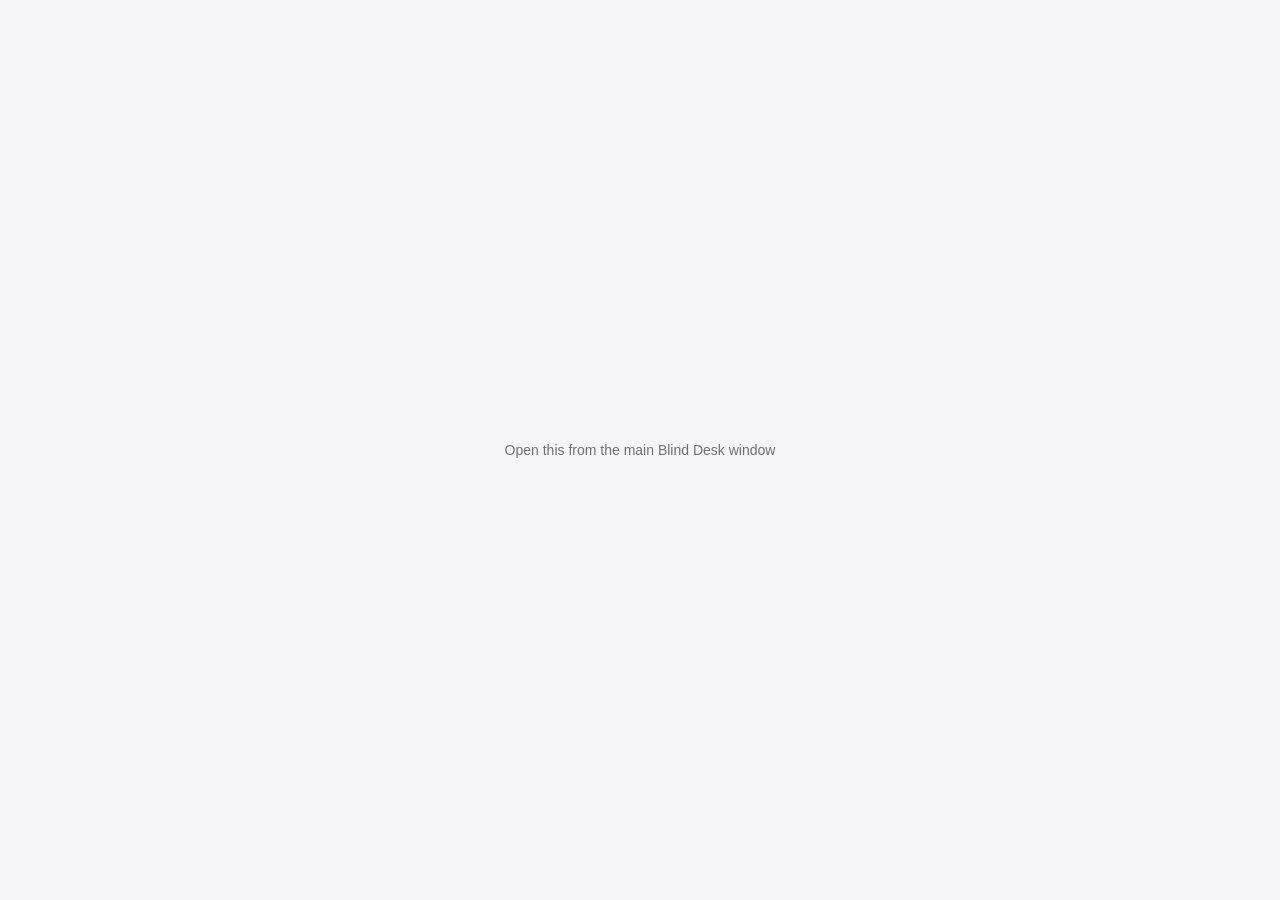
==== commit 8c2c17c5: "feat(brand): 产品名统一改为 Blind Desk 面板、窗口、扩展、应用名、HA 实体与文档此前都还叫 BlindCast，用户看到的是上游残留 清掉之后的名字没换。这里只改用户能看见的" ====
--- a/chrome-extension/window/index.html
+++ b/chrome-extension/window/index.html
@@ -6,8 +6,8 @@
     <meta name="robots" content="noindex">
     <meta name="referrer" content="strict-origin-when-cross-origin">
     <meta name="color-scheme" content="light dark">
-    <meta name="application-name" content="BlindCast Web">
-    <meta name="apple-mobile-web-app-title" content="BlindCast">
+    <meta name="application-name" content="Blind Desk Web">
+    <meta name="apple-mobile-web-app-title" content="Blind Desk">
     <meta name="mobile-web-app-capable" content="yes">
     <meta name="apple-mobile-web-app-capable" content="yes">
     <meta name="format-detection" content="telephone=no">
@@ -15,7 +15,7 @@
     <meta name="theme-color" media="(prefers-color-scheme: dark)" content="#111113">
     <!-- 标题必须以域根 manifest 的 `name` 开头（逐字节一致）：Chromium 只有这样才原样采用
          document.title，否则拼成「应用名 - 标题」。同一约束见 js/shell.js。 -->
-    <title>BlindCast Web</title>
+    <title>Blind Desk Web</title>
     <!-- 已安装形态的子窗口页：一扇会话 = 一个 OS 窗口，由主窗口（index.html / js/windows-host.js）
          用 window.open 开出，经 opener.andromeldHub 取会话服务。manifest 与 index.html 同指域根，
          这扇窗才归属同一个已安装应用。 -->
--- a/chrome-extension/css/panel.css
+++ b/chrome-extension/css/panel.css
@@ -1 +1 @@
-.landing-page{--ink: var(--text);--ink-2: var(--text-secondary);min-height:100%;display:flex;flex-direction:column}.landing-nav{position:fixed;inset:0 0 auto;z-index:100;height:var(--control-large);background:var(--glass-surface);border-bottom:1px solid var(--separator);-webkit-backdrop-filter:var(--glass-blur);backdrop-filter:var(--glass-blur);transition:height var(--dur-medium) var(--ease-standard),background-color var(--dur-medium) var(--ease-standard),color var(--dur-medium) var(--ease-standard)}.landing-nav-inner{width:100%;max-width:1072px;height:100%;margin:0 auto;padding:0 24px;display:flex;align-items:center;justify-content:space-between;gap:24px}.landing-brand{display:inline-flex;align-items:center;gap:9px;flex:none;color:var(--text);font-size:var(--type-title-medium-size);font-weight:var(--type-weight-semibold);line-height:var(--type-title-medium-line);text-decoration:none}.landing-brand img{width:26px;height:26px;border-radius:7px}.landing-nav-actions{min-width:0;display:flex;align-items:center;justify-content:flex-end;gap:14px}.lang-wrap{position:relative;display:flex;align-items:center}#langSwitch{appearance:none;-webkit-appearance:none;background:transparent;border:none;color:var(--ink-2);font-size:var(--type-label-medium-size);font-weight:var(--type-weight-medium);line-height:var(--type-label-medium-line);cursor:pointer;outline:none;padding:4px 17px 4px 4px;font-family:inherit;field-sizing:content}.lang-wrap svg{position:absolute;right:3px;width:11px;height:11px;pointer-events:none;opacity:.5}#langSwitch:hover{color:var(--ink)}.landing-support-banner{display:none;align-items:center;justify-content:center;gap:5px;width:100%;height:44px;padding:0 18px;color:#fff;background:transparent;border:0;cursor:pointer;font-size:var(--type-label-large-size);font-weight:var(--type-weight-semibold);line-height:var(--type-label-large-line)}.landing-support-banner svg{width:13px;height:13px;fill:none;stroke:currentColor;stroke-width:1.7;stroke-linecap:round;stroke-linejoin:round}.landing-support-banner:hover{background:color-mix(in srgb,#fff calc(var(--state-hover-opacity) * 100%),transparent)}.landing-support-banner:active{background:color-mix(in srgb,#fff calc(var(--state-pressed-opacity) * 100%),transparent)}.landing-page.is-unsupported .landing-nav{height:calc(var(--control-large) + 44px);color:#fff;background:#c9342f;border-bottom-color:transparent;-webkit-backdrop-filter:none;backdrop-filter:none}.landing-page.is-unsupported .landing-nav-inner{height:calc(var(--control-large) + 44px);display:grid;grid-template-columns:minmax(0,1fr) auto;grid-template-rows:var(--control-large) 44px;gap:0 24px}.landing-page.is-unsupported .landing-brand,.landing-page.is-unsupported .lang-wrap,.landing-page.is-unsupported #langSwitch{color:#fff}.landing-page.is-unsupported .lang-wrap svg{opacity:.75}.landing-page.is-unsupported .landing-support-banner:not([hidden]){display:flex;grid-column:1 / -1}.landing-brand:focus-visible,#langSwitch:focus-visible,.landing-support-banner:focus-visible{outline:none;border-radius:var(--shape-extra-small);box-shadow:0 0 0 var(--focus-ring-width) var(--focus-ring)}.landing-page.is-unsupported .landing-brand:focus-visible,.landing-page.is-unsupported #langSwitch:focus-visible,.landing-page.is-unsupported .landing-support-banner:focus-visible{box-shadow:0 0 0 var(--focus-ring-width) color-mix(in srgb,#fff 45%,transparent)}.landing{position:relative;width:100%;flex:1 0 auto;max-width:1020px;margin:0 auto;padding:clamp(136px,calc(16.5vh - 16px),174px) clamp(18px,4vw,34px) 92px;display:flex;flex-direction:column;gap:clamp(44px,6vh,68px);transition:padding-top var(--dur-medium) var(--ease-standard)}.landing-page.is-unsupported .landing{padding-top:calc(clamp(136px,calc(16.5vh - 16px),174px) + 44px)}.landing-head{display:flex;flex-direction:column;align-items:center;text-align:center}.pairing-avatar.landing-mark{width:64px;height:64px;border-radius:var(--shape-large);margin-bottom:16px}.landing-head .pairing-eyebrow{margin-bottom:10px}@property --title-rainbow-color{syntax: "<color>"; inherits: true; initial-value: #61BB46;}.landing-title{--title-rainbow-x: 50%;--title-rainbow-y: 50%;--title-rainbow-color: #61BB46;--title-rainbow-intensity: .5;position:relative;margin:0 0 12px;font-size:var(--type-headline-large-size);font-weight:var(--type-weight-bold);line-height:var(--type-headline-large-line);text-wrap:balance}.rainbow-title[data-rainbow-text]:after{content:attr(data-rainbow-text);position:absolute;inset:0;pointer-events:none;opacity:0;color:transparent;background:radial-gradient(circle 56px at var(--title-rainbow-x) var(--title-rainbow-y),color-mix(in srgb,var(--title-rainbow-color) calc(var(--title-rainbow-intensity) * 100%),transparent) 0%,color-mix(in srgb,var(--title-rainbow-color) calc(var(--title-rainbow-intensity) * 100%),transparent) 54%,transparent 100%);-webkit-background-clip:text;background-clip:text;text-wrap:inherit;transition:opacity .4s ease-out,--title-rainbow-color .3s ease-in-out}.rainbow-title.is-rainbow-hovered:after{opacity:1;transition:opacity .15s ease-in,--title-rainbow-color .3s ease-in-out}@media (prefers-color-scheme: dark){.rainbow-title{--title-rainbow-intensity: .25}}.landing-tagline{margin:0;max-width:560px;color:var(--text-secondary);font-size:var(--type-body-large-size);line-height:var(--type-body-large-line)}.landing-activation{width:100%}.landing-methods{width:100%;display:grid;grid-template-columns:minmax(0,1.18fr) minmax(0,1fr);gap:clamp(14px,2vw,22px);align-items:stretch}.landing-col{min-width:0}.landing-col-side{display:grid;grid-template-rows:auto auto;gap:clamp(14px,2vw,22px)}.landing-col-title{margin:0 0 10px;font-size:var(--type-title-small-size);font-weight:var(--type-weight-semibold);line-height:var(--type-title-small-line)}.landing-col-phone,.landing-side-card{padding:22px 22px 24px;background:var(--glass-surface);border-radius:var(--shape-extra-large);box-shadow:var(--elev-2);-webkit-backdrop-filter:var(--glass-blur);backdrop-filter:var(--glass-blur)}.landing-steps{margin:0;padding:0;list-style:none;counter-reset:landing-step;display:grid;gap:20px}.landing-step{counter-increment:landing-step;position:relative;padding-left:34px}.landing-step:before{content:counter(landing-step);position:absolute;left:0;top:0;width:var(--icon-large);height:var(--icon-large);display:grid;place-items:center;font-family:var(--font-sans);font-size:var(--type-label-medium-size);font-weight:var(--type-weight-semibold);line-height:var(--type-label-medium-line);color:var(--accent);background:var(--md-primary-container);border-radius:var(--shape-full)}.landing-step-title{margin:2px 0 4px;font-size:var(--type-title-small-size);font-weight:var(--type-weight-semibold);line-height:var(--type-title-small-line)}.landing-step-body{margin:0;color:var(--text-secondary);font-size:var(--type-body-medium-size);line-height:var(--type-body-medium-line)}.landing-step-actions{margin:12px 0 0;display:flex;flex-wrap:wrap;gap:8px}.landing-store-actions{align-items:flex-end;gap:14px}.pairing-card.landing-code-card{width:100%;margin-top:12px;padding:0;align-items:stretch;text-align:left;background:none;border:0;border-radius:0;box-shadow:none;-webkit-backdrop-filter:none;backdrop-filter:none;animation:none}.landing-code-card .code-field{height:var(--control-touch)}.landing-code-card .inline-error,.landing-code-card .inline-status{margin:8px 2px 0}.landing-side-body{margin:0 0 16px;color:var(--text-secondary);font-size:var(--type-body-medium-size);line-height:var(--type-body-medium-line)}.landing-side-note{margin:10px 0 0;color:var(--text-tertiary);font-size:var(--type-body-small-size);line-height:var(--type-body-small-line)}.landing-unsupported-note{color:var(--md-error)}.landing-code-card .landing-unsupported-note{margin:8px 2px 0}.landing-unsupported-note[hidden]{display:none}.landing-primary-btn{width:180px;max-width:100%;height:54px;display:inline-flex;align-items:center;gap:11px;padding:9px 10px 9px 12px;cursor:pointer;text-align:left;color:var(--md-on-primary);background:var(--accent);border:0;border-radius:var(--shape-medium);box-shadow:var(--elev-2);transition:box-shadow var(--dur-medium) var(--ease-standard)}.landing-primary-btn:hover{background:color-mix(in srgb,var(--md-on-primary) calc(var(--state-hover-opacity) * 100%),var(--accent));box-shadow:var(--elev-3)}.landing-primary-btn:active{background:color-mix(in srgb,var(--md-on-primary) calc(var(--state-pressed-opacity) * 100%),var(--accent));transform:translateY(0);box-shadow:var(--elev-2)}.landing-primary-btn:focus-visible{outline:none;box-shadow:0 0 0 var(--focus-ring-width) var(--focus-ring),var(--elev-2)}.landing-primary-btn[aria-disabled=true]{color:var(--text-tertiary);background:var(--separator);box-shadow:none;cursor:default}.landing-primary-btn[aria-disabled=true]:hover,.landing-primary-btn[aria-disabled=true]:active{box-shadow:none}.landing-primary-btn[aria-disabled=true]:focus-visible{box-shadow:0 0 0 var(--focus-ring-width) var(--focus-ring)}.landing-primary-icon{width:var(--icon-large);height:var(--icon-large);fill:currentColor;flex:none}.landing-primary-copy{min-width:0}.landing-primary-btn small{display:block;font-size:var(--type-label-small-size);font-weight:var(--type-weight-medium);line-height:var(--type-label-small-line);opacity:.78;letter-spacing:.01em}.landing-primary-btn b{display:block;font-size:var(--type-title-small-size);font-weight:var(--type-weight-semibold);line-height:var(--type-title-small-line);white-space:nowrap}.store-badge{display:inline-flex;align-items:center;width:180px;height:54px;gap:11px;padding:9px 16px 9px 14px;text-align:left;text-decoration:none;box-sizing:border-box;color:var(--md-inverse-on-surface);background:var(--md-inverse-surface);border:0;border-radius:var(--shape-medium);box-shadow:var(--elev-2);transition:box-shadow var(--dur-medium) var(--ease-standard)}.store-badge:hover{background:color-mix(in srgb,var(--md-inverse-on-surface) calc(var(--state-hover-opacity) * 100%),var(--md-inverse-surface));box-shadow:var(--elev-3)}.store-badge:active{background:color-mix(in srgb,var(--md-inverse-on-surface) calc(var(--state-pressed-opacity) * 100%),var(--md-inverse-surface));transform:translateY(0);box-shadow:var(--elev-2)}.store-badge:focus-visible{outline:none;box-shadow:0 0 0 var(--focus-ring-width) var(--focus-ring),var(--elev-2)}.store-badge-play-mark{width:var(--icon-large);height:auto;flex:none}.store-badge-copy{min-width:0}.store-badge small{display:block;font-size:var(--type-label-small-size);font-weight:var(--type-weight-medium);line-height:var(--type-label-small-line);opacity:.72;letter-spacing:.01em;white-space:nowrap}.store-badge b{display:block;font-size:var(--type-title-small-size);font-weight:var(--type-weight-semibold);line-height:var(--type-title-small-line);white-space:nowrap}.landing-apk-download{position:relative;display:inline-flex;align-items:center}.landing-apk-link{appearance:none;padding:0;color:#06c;background:transparent;border:0;cursor:pointer;font-family:inherit;font-size:var(--type-label-large-size);font-weight:var(--type-weight-medium);line-height:var(--type-label-large-line);text-decoration-line:underline;text-decoration-thickness:1px;text-underline-offset:3px;transition:color var(--dur-short) var(--ease-standard)}.landing-apk-link:hover{color:#004f9e}.landing-apk-link:focus-visible{outline:none;border-radius:var(--shape-extra-small);box-shadow:0 0 0 var(--focus-ring-width) var(--focus-ring)}.landing-apk-popover{position:absolute;z-index:30;top:calc(100% + 12px);left:50%;width:196px;padding:12px 12px 0;overflow:hidden;color:var(--text);background:var(--glass-pop-surface);border:0;border-radius:var(--shape-large);box-shadow:var(--elev-3);-webkit-backdrop-filter:var(--glass-blur);backdrop-filter:var(--glass-blur);transform:translate(-50%)}.landing-apk-popover[hidden]{display:none}.landing-apk-qr{display:block;width:172px;height:172px;margin:0 auto}.landing-apk-direct{display:block;margin:10px -12px 0;padding:12px 16px 13px;color:#06c;border-top:1px solid var(--separator);font-size:var(--type-label-large-size);font-weight:var(--type-weight-semibold);line-height:var(--type-label-large-line);text-align:center;text-decoration:none}.landing-apk-direct:hover{color:#004f9e}.landing-apk-direct:focus-visible{outline:none;box-shadow:inset 0 0 0 var(--focus-ring-width) var(--focus-ring)}@media (prefers-color-scheme: dark){:root:not([data-theme=light]) :is(.landing-apk-link,.landing-apk-direct){color:#409cff}:root:not([data-theme=light]) :is(.landing-apk-link,.landing-apk-direct):hover{color:#70b7ff}}:root[data-theme=dark] :is(.landing-apk-link,.landing-apk-direct){color:#409cff}:root[data-theme=dark] :is(.landing-apk-link,.landing-apk-direct):hover{color:#70b7ff}.appstore-btn{padding-right:14px}.appstore-btn>svg{width:var(--icon-large);height:var(--icon-large);fill:currentColor;flex:none}.landing-page .continuous-corner{corner-shape:squircle}@supports not (corner-shape: squircle){.landing-page .continuous-corner{border-radius:0;-webkit-clip-path:var(--continuous-corner-clip);clip-path:var(--continuous-corner-clip)}.landing-page .continuous-corner:focus-visible{outline:0;box-shadow:inset 0 0 0 var(--focus-ring-width) var(--focus-ring)}}.landing-footer{flex:none;border-top:1px solid var(--separator);padding:34px clamp(18px,4vw,34px);background:var(--surface)}.landing-footer-inner{width:min(100%,1020px);margin:0 auto;display:flex;align-items:center;justify-content:space-between;gap:16px;flex-wrap:wrap}.landing-footer-inner p{margin:0;color:var(--text-tertiary);font-size:var(--type-body-small-size);line-height:var(--type-body-small-line)}.landing-footer-legal{display:grid;gap:7px}.landing-footer-links{display:flex;gap:24px;flex-wrap:wrap}.landing-footer-links a{color:var(--text-secondary);font-size:var(--type-label-large-size);line-height:var(--type-label-large-line);text-decoration:none}.landing-footer-links a:hover{color:var(--text)}.landing-support-dialog{width:min(548px,calc(100vw - 32px));max-height:calc(100vh - 32px);margin:auto;padding:0;color:var(--text);background:transparent;border:0;border-radius:var(--shape-extra-large);overflow:visible}.landing-support-dialog::backdrop{background:#0f0f1261;-webkit-backdrop-filter:blur(12px);backdrop-filter:blur(12px)}.landing-support-card{padding:34px 38px 38px;color:var(--text);background:var(--glass-pop-surface);border:0;border-radius:var(--shape-extra-large);box-shadow:var(--elev-4);-webkit-backdrop-filter:var(--glass-blur);backdrop-filter:var(--glass-blur)}.landing-support-head{display:flex;align-items:flex-start;justify-content:space-between;gap:20px}.landing-support-head h2{margin:0;max-width:390px;font-size:var(--type-headline-small-size);font-weight:var(--type-weight-bold);line-height:var(--type-headline-small-line)}.landing-support-head p{max-width:420px;margin:13px 0 0;color:var(--text-secondary);font-size:var(--type-body-large-size);line-height:var(--type-body-large-line)}.landing-support-close{flex:none;width:var(--control-compact);height:var(--control-compact);display:grid;place-items:center;margin:-5px -7px 0 0;color:var(--text-secondary);background:transparent;border:0;border-radius:var(--shape-full);cursor:pointer}.landing-support-close:hover{color:var(--text);background:var(--fill-hover)}.landing-support-close:active{background:var(--fill-active)}.landing-support-close:focus-visible{outline:none;box-shadow:0 0 0 var(--focus-ring-width) var(--focus-ring)}.landing-support-close svg{width:var(--icon-small);height:var(--icon-small);fill:none;stroke:currentColor;stroke-width:1.7;stroke-linecap:round}.landing-support-list{display:grid;gap:26px;margin:32px 0 0}.landing-support-list section[hidden]{display:none}.landing-support-list strong{display:block;color:var(--text);font-size:var(--type-title-small-size);font-weight:var(--type-weight-semibold);line-height:var(--type-title-small-line)}.landing-support-list small{display:block;max-width:420px;margin-top:7px;color:var(--text-secondary);font-size:var(--type-body-medium-size);line-height:var(--type-body-medium-line)}@media (max-width: 820px){.landing-methods{grid-template-columns:minmax(0,1fr)}.landing{padding-top:128px;gap:36px}.landing-page.is-unsupported .landing{padding-top:172px}}@media (min-width: 821px) and (max-height: 820px){.landing{padding-top:116px;gap:32px}.landing-page.is-unsupported .landing{padding-top:160px}}@media (max-width: 560px){.landing-support-card{padding:28px 24px 30px}}:root[data-display-mode=standalone] body:not(.is-unsupported) .landing-nav,:root[data-display-mode=minimal-ui] body:not(.is-unsupported) .landing-nav,:root[data-display-mode=window-controls-overlay] body:not(.is-unsupported) .landing-nav-inner{display:none}:root[data-display-mode=window-controls-overlay] body:not(.is-unsupported) .landing-nav{top:env(titlebar-area-y,0px);right:auto;left:env(titlebar-area-x,0px);width:env(titlebar-area-width,100%);height:max(var(--control-touch),env(titlebar-area-height,var(--control-touch)));background:transparent;border-bottom:0;-webkit-backdrop-filter:none;backdrop-filter:none;-webkit-app-region:drag;app-region:drag}:root[data-display-mode=standalone] body:not(.is-unsupported) .landing,:root[data-display-mode=minimal-ui] body:not(.is-unsupported) .landing,:root[data-display-mode=window-controls-overlay] body:not(.is-unsupported) .landing{padding-top:clamp(64px,9vh,96px)}.mac-relay{justify-content:center;align-items:center;padding:var(--shape-large)}.mac-relay-card{display:grid;justify-items:center;gap:var(--shape-medium);max-width:340px;text-align:center}.mac-relay-icon{width:72px;height:72px;object-fit:cover}.mac-relay-title{margin:0;font-size:var(--type-title-large-size);font-weight:var(--type-weight-semibold);line-height:var(--type-title-large-line)}.mac-relay-hint{margin:0;color:var(--ink-2)}.mac-relay-web{color:var(--accent);font-size:var(--type-label-large-size);line-height:var(--type-label-large-line)}.usbflow-root{position:static}.usbflow-dialog{position:fixed;inset:0;width:100%;max-width:none;height:100%;max-height:none;margin:0;padding:clamp(20px,6vh,64px) 20px;display:grid;place-items:center;overflow:auto;color:var(--text);background:none;border:0;font-family:var(--font-sans)}.usbflow-dialog:not([open]){display:none}.usbflow-dialog::backdrop{background:#11111394;-webkit-backdrop-filter:blur(14px) saturate(1.1);backdrop-filter:blur(14px) saturate(1.1)}.usbflow-panel{width:min(100%,520px);padding:28px 28px 24px;background:var(--glass-pop-surface);border:0;border-radius:var(--shape-extra-large);box-shadow:var(--elev-4);-webkit-backdrop-filter:var(--glass-blur);backdrop-filter:var(--glass-blur);animation:usbflow-appear var(--dur-medium) var(--ease-decel) both}@keyframes usbflow-appear{0%{opacity:0;transform:translateY(10px) scale(.99)}}.usbflow-counter{margin:0 0 10px;font-family:var(--font-mono);font-size:var(--type-label-small-size);font-weight:var(--type-weight-medium);line-height:var(--type-label-small-line);letter-spacing:.12em;text-transform:uppercase;color:var(--text-tertiary)}.usbflow-title{margin:0 0 8px;font-size:var(--type-title-large-size);font-weight:var(--type-weight-semibold);line-height:var(--type-title-large-line)}.usbflow-body{margin:0;color:var(--text-secondary);font-size:var(--type-body-medium-size);line-height:var(--type-body-medium-line)}.usbflow-check{margin:16px 0 0;padding:0;list-style:none;display:grid;gap:9px}.usbflow-check li{position:relative;padding-left:24px;font-size:var(--type-body-medium-size);line-height:var(--type-body-medium-line);color:var(--text)}.usbflow-check li:before{content:"✓";position:absolute;left:0;top:-1px;font-size:var(--type-label-medium-size);font-weight:var(--type-weight-bold);line-height:var(--type-label-medium-line);color:var(--android)}.usbflow-progress{margin-top:18px;display:flex;align-items:center;gap:12px}.usbflow-progress-track{flex:1;height:6px;background:var(--surface-control);border-radius:var(--shape-full);overflow:hidden}.usbflow-progress-track span{display:block;width:0;height:100%;background:var(--accent);border-radius:inherit;transition:width var(--dur-short) var(--ease-standard)}.usbflow-progress-value{color:var(--text-secondary);flex:none;font-family:var(--font-mono);font-size:var(--type-label-medium-size);font-weight:var(--type-weight-medium);line-height:var(--type-label-medium-line)}.usbflow-status{margin:16px 0 0;min-height:1.5em;font-size:var(--type-body-medium-size);line-height:var(--type-body-medium-line);color:var(--text)}.usbflow-dialog[data-usbflow-state=error] .usbflow-status{color:var(--danger)}.usbflow-output{margin:12px 0 0;max-height:30vh;padding:12px 14px;overflow:auto;color:var(--text-secondary);background:var(--surface-control);border-radius:var(--shape-medium);-webkit-backdrop-filter:var(--glass-blur);backdrop-filter:var(--glass-blur);font-family:var(--font-mono);font-size:var(--type-body-small-size);font-weight:var(--type-weight-regular);line-height:var(--type-body-small-line);white-space:pre-wrap;word-break:break-word}.usbflow-code{margin-top:8px}.usbflow-code .pairing-card{margin-top:0}.usbflow-code .code-field input{width:100%;min-width:0;padding:0;font-family:var(--font-mono);font-size:var(--type-title-medium-size);font-weight:var(--type-weight-semibold);line-height:var(--type-title-medium-line);letter-spacing:.13em;text-align:center;text-transform:uppercase;color:var(--md-on-surface);background:transparent;border:0;outline:none}.usbflow-code .code-field input::placeholder{color:var(--text-tertiary);font-family:var(--font-sans);font-size:var(--type-body-medium-size);font-weight:var(--type-weight-regular);line-height:var(--type-body-medium-line);letter-spacing:0;text-transform:none}.usbflow-code .code-field input:disabled{opacity:.74}.usbflow-note{margin:14px 0 0;color:var(--text-tertiary);font-size:var(--type-body-small-size);line-height:var(--type-body-small-line)}.usbflow-dialog[data-usbflow-step="5"] .usbflow-note{margin-top:2px}.usbflow-actions{margin-top:22px;display:flex;flex-wrap:wrap;gap:8px;align-items:center}.usbflow-primary,.usbflow-retry,.usbflow-cancel{min-height:var(--control-standard);padding:0 18px;cursor:pointer;font-family:inherit;font-size:var(--type-label-large-size);font-weight:var(--type-weight-medium);line-height:var(--type-label-large-line);border:0;border-radius:var(--shape-medium);transition:background var(--dur-short) var(--ease-standard),box-shadow var(--dur-medium) var(--ease-standard)}.usbflow-primary{flex:1;min-width:180px;color:var(--md-on-primary);background:var(--accent);border:0}.usbflow-primary:hover{background:color-mix(in srgb,var(--md-on-primary) calc(var(--state-hover-opacity) * 100%),var(--accent));box-shadow:var(--elev-2)}.usbflow-primary:active{background:color-mix(in srgb,var(--md-on-primary) calc(var(--state-pressed-opacity) * 100%),var(--accent))}.usbflow-retry{flex:1;min-width:140px;color:var(--text);background:var(--surface-control);border:0}.usbflow-retry:hover{background:var(--surface-control-hover)}.usbflow-retry:active{background:var(--surface-control-active)}.usbflow-cancel{color:var(--text-secondary);background:none;border:0}.usbflow-cancel:hover{background:var(--surface-control-hover)}.usbflow-cancel:active{background:var(--surface-control-active)}.usbflow-primary:focus-visible,.usbflow-retry:focus-visible,.usbflow-cancel:focus-visible{outline:none;box-shadow:0 0 0 var(--focus-ring-width) var(--focus-ring)}.fm-root{position:absolute;inset:var(--win-bar-height) 0 0;display:grid;grid-template-rows:auto minmax(0,1fr) auto;min-height:0;color:var(--text);-webkit-user-select:none;user-select:none}.fm-main{min-height:0;display:grid;grid-template-columns:auto minmax(0,1fr);container-type:inline-size}.fm-content{min-width:0;min-height:0;display:grid;grid-template-rows:auto minmax(0,1fr);container-type:inline-size}.fm-toolbar{display:flex;align-items:center;gap:4px;min-width:0;padding:4px 10px 8px}.fm-icon-btn,.fm-view-switch button{flex:none;display:grid;place-items:center;width:28px;height:26px;padding:0;color:var(--text-secondary);background:transparent;border:0;border-radius:var(--shape-extra-small);cursor:pointer;transition:background var(--dur-short) var(--ease-standard),color var(--dur-short) var(--ease-standard)}.fm-icon-btn svg,.fm-view-switch svg{width:var(--icon-small);height:var(--icon-small)}.fm-icon-btn:hover:not(:disabled),.fm-view-switch button:hover{color:var(--text);background:var(--surface-control)}.fm-icon-btn:active:not(:disabled),.fm-view-switch button:active{background:var(--surface-control-active)}.fm-icon-btn:disabled{opacity:.38;cursor:default}.fm-icon-btn:focus-visible,.fm-view-switch button:focus-visible{outline:none;box-shadow:0 0 0 var(--focus-ring-width) var(--focus-ring)}.fm-crumbs{flex:1 1 auto;margin-left:6px;min-width:60px;height:30px;display:flex;align-items:center;gap:1px;padding:0 6px;background:var(--fill);border-radius:var(--shape-full);overflow-x:auto;scrollbar-width:none}.fm-crumbs::-webkit-scrollbar{display:none}.fm-crumb{flex:0 0 auto;max-width:15ch;overflow:hidden;text-overflow:ellipsis;white-space:nowrap;padding:3px 8px;color:var(--text-secondary);font-family:inherit;font-size:var(--type-label-medium-size);font-weight:var(--type-weight-medium);line-height:var(--type-label-medium-line);background:transparent;border:0;border-radius:var(--shape-full);cursor:pointer;transition:background var(--dur-short) var(--ease-standard),color var(--dur-short) var(--ease-standard)}.fm-crumb:hover{color:var(--text);background:var(--surface-control-hover)}.fm-crumb:active{background:var(--surface-control-active)}.fm-crumb:focus-visible{outline:none;box-shadow:0 0 0 var(--focus-ring-width) var(--focus-ring)}.fm-crumb[aria-current=true]{color:var(--text);font-weight:var(--type-weight-semibold)}.fm-crumb+.fm-crumb:before{content:"›";margin-right:8px;color:var(--text-tertiary);font-weight:var(--type-weight-medium)}.fm-search{flex:0 1 auto;width:clamp(120px,30%,200px);height:30px;margin-left:6px;display:grid;grid-template-columns:minmax(0,1fr) 16px;align-items:center;gap:6px;padding:0 9px 0 11px;color:var(--text-tertiary);background:var(--fill);border-radius:var(--shape-full);cursor:text;transition:box-shadow var(--dur-short) var(--ease-standard)}.fm-search:focus-within{box-shadow:0 0 0 var(--focus-ring-width) var(--focus-ring)}.fm-search svg{width:15px;height:15px}.fm-search input{min-width:0;width:100%;padding:0;color:var(--text);font-family:inherit;font-size:var(--type-body-small-size);font-weight:var(--type-weight-regular);line-height:var(--type-body-small-line);background:transparent;border:0;outline:none}.fm-search input::placeholder{color:var(--text-tertiary);opacity:1}.fm-search input::-webkit-search-cancel-button{-webkit-appearance:none;appearance:none}.fm-view-switch{flex:0 0 auto;margin-left:6px;display:flex;align-items:center;gap:2px;padding:2px;background:var(--fill);border-radius:var(--shape-full)}.fm-view-switch button{width:26px;height:22px;border-radius:var(--shape-full)}.fm-view-switch button[aria-pressed=true]{color:var(--text);background:var(--surface-control-active)}.fm-side{width:148px;min-height:0;display:flex;flex-direction:column;gap:1px;padding:4px 6px 8px 8px;overflow-y:auto;scrollbar-width:none}.fm-side::-webkit-scrollbar{display:none}.fm-side:empty{display:none}.fm-side-item{position:relative;min-height:var(--control-compact);display:grid;grid-template-columns:18px minmax(0,1fr);align-items:center;gap:9px;padding:0 8px 0 10px;color:var(--text);text-align:left;font-family:inherit;font-size:var(--type-label-medium-size);font-weight:var(--type-weight-medium);line-height:var(--type-label-medium-line);background:transparent;border:0;border-radius:var(--shape-small);cursor:pointer;transition:background var(--dur-short) var(--ease-standard)}.fm-side-item>span{overflow:hidden;text-overflow:ellipsis;white-space:nowrap}.fm-side-item svg{width:18px;height:18px;fill:currentColor;color:var(--accent)}.fm-side-item[data-place=root] svg{color:var(--text-secondary)}.fm-side-item:hover{background:var(--surface-control)}.fm-side-item:active{background:var(--surface-control-active)}.fm-side-item:focus-visible{outline:none;box-shadow:0 0 0 var(--focus-ring-width) var(--focus-ring)}.fm-side-item[aria-current=true]{background:var(--surface-control)}.fm-side-item[aria-current=true]:before{content:"";position:absolute;left:0;top:8px;bottom:8px;width:3px;border-radius:2px;background:var(--accent)}.fm-side-item[data-place=root]+.fm-side-item{margin-top:9px}.fm-side-item[data-place=root]+.fm-side-item:after{content:"";position:absolute;left:8px;right:6px;top:-5px;height:1px;background:var(--separator)}.fm-head{display:grid;grid-template-columns:18px 34px minmax(0,1fr) 150px 84px;align-items:center;gap:12px;padding:2px 20px 6px 10px;color:var(--text-tertiary);font-size:var(--type-label-small-size);font-weight:var(--type-weight-semibold);line-height:var(--type-label-small-line)}.fm-head>span:nth-child(1){grid-column:3}.fm-head>span:nth-child(3){text-align:right}.fm-head:has(+.fm-body[data-view=grid]){display:none}.fm-body{position:relative;min-height:0;overflow-y:auto;overflow-x:hidden;padding:2px 10px 14px 4px;scrollbar-color:var(--separator-strong) transparent;overscroll-behavior:contain;outline:none}.fm-body[data-view=grid]{padding-top:8px}.fm-body:focus-visible{outline:none;box-shadow:inset 0 0 0 var(--focus-ring-width) var(--focus-ring)}.fm-list{display:grid;gap:4px}.fm-body[data-view=grid] .fm-list{grid-template-columns:repeat(auto-fill,minmax(96px,1fr))}.fm-body[data-view=list] .fm-list{grid-template-columns:1fr;gap:1px}.fm-item{position:relative;min-width:0;color:var(--text);text-align:left;background:transparent;border:0;cursor:pointer;transition:background var(--dur-short) var(--ease-standard),box-shadow var(--dur-short) var(--ease-standard),transform var(--dur-short) var(--ease-standard),opacity var(--dur-short) var(--ease-standard)}.fm-item:hover{background:var(--surface-control-hover)}.fm-item:active{transform:scale(.985)}.fm-item:focus-visible{outline:none;box-shadow:0 0 0 var(--focus-ring-width) var(--focus-ring)}.fm-item.is-entering{animation:result-in var(--dur-medium) var(--ease-decel) both;animation-delay:calc(var(--stagger-i, 0) * 20ms)}.fm-body[data-view=grid] .fm-item{display:grid;justify-items:center;align-content:start;gap:4px;padding:8px 4px 7px;border-radius:var(--shape-medium)}.fm-body[data-view=grid] .fm-name{display:-webkit-box;-webkit-line-clamp:2;line-clamp:2;-webkit-box-orient:vertical;overflow:hidden;overflow-wrap:anywhere;text-align:center;font-size:var(--type-label-small-size);font-weight:var(--type-weight-medium);line-height:var(--type-label-small-line);max-height:calc(var(--type-label-small-line) * 2)}.fm-body[data-view=grid] .fm-size{color:var(--text-secondary);font-size:var(--type-label-small-size);line-height:var(--type-label-small-line)}.fm-body[data-view=grid] .fm-time{display:none}.fm-body[data-view=list] .fm-item{display:grid;grid-template-columns:18px 34px minmax(0,1fr) 150px 84px;align-items:center;gap:12px;min-height:36px;padding:3px 10px;border-radius:var(--shape-small)}.fm-body[data-view=list] .fm-name{overflow:hidden;text-overflow:ellipsis;white-space:nowrap;font-size:var(--type-body-small-size);font-weight:var(--type-weight-medium);line-height:var(--type-body-small-line)}.fm-body[data-view=list] .fm-size,.fm-body[data-view=list] .fm-time{min-width:0;overflow:hidden;text-overflow:ellipsis;font-size:var(--type-label-small-size);line-height:var(--type-label-small-line);color:var(--text-secondary);white-space:nowrap;font-variant-numeric:tabular-nums}.fm-body[data-view=list] .fm-size{text-align:right}@container (max-width: 460px){.fm-side{width:var(--control-touch);padding:4px 4px 8px}.fm-side-item{grid-template-columns:18px;justify-content:center;padding:0}.fm-side-item>span{display:none}.fm-side-item[data-place=root]+.fm-side-item:after{left:6px;right:6px}}@container (max-width: 520px){.fm-head{grid-template-columns:18px 34px minmax(0,1fr) 84px}.fm-head>span:nth-child(2),.fm-body[data-view=list] .fm-time{display:none}.fm-body[data-view=list] .fm-item{grid-template-columns:18px 34px minmax(0,1fr) 84px}}.fm-glyph{display:block;width:var(--icon-extra-large);height:var(--icon-extra-large);flex:none}.fm-body[data-view=list] .fm-glyph{width:var(--icon-large);height:var(--icon-large);justify-self:center}.fm-item[aria-selected=true]{background:var(--state-selected)}.fm-item[aria-selected=true]:hover{background:color-mix(in srgb,var(--accent) calc(var(--state-hover-opacity) * 100%),var(--state-selected))}.fm-check{position:absolute;top:5px;left:5px;z-index:1;display:grid;place-items:center;width:var(--icon-small);height:var(--icon-small);border-radius:var(--shape-full);background:var(--glass-card);box-shadow:var(--elev-1);-webkit-backdrop-filter:var(--glass-blur);backdrop-filter:var(--glass-blur);opacity:0;pointer-events:none;transition:opacity var(--dur-short) var(--ease-standard),background var(--dur-short) var(--ease-standard),box-shadow var(--dur-short) var(--ease-standard),transform var(--dur-short) var(--ease-standard)}.fm-check:after{content:"";width:9px;height:5px;margin-top:-2px;border-left:2px solid var(--md-on-primary);border-bottom:2px solid var(--md-on-primary);border-radius:1px;transform:rotate(-45deg);opacity:0;transition:opacity var(--dur-short) var(--ease-standard)}.fm-item:hover .fm-check,.fm-item:focus-visible .fm-check,.fm-item[aria-selected=true] .fm-check,.fm-list[data-selecting=true] .fm-check{opacity:1;pointer-events:auto}.fm-check:hover{transform:scale(1.1)}.fm-item[aria-selected=true] .fm-check{background:var(--accent);box-shadow:var(--elev-1)}.fm-item[aria-selected=true] .fm-check:after{opacity:1}@media (pointer: coarse){.fm-check{opacity:1;pointer-events:auto}}@media (any-pointer: coarse){.fm-item{-webkit-touch-callout:none;-webkit-user-select:none;user-select:none}}.fm-body[data-view=list] .fm-check{position:static;justify-self:center;width:var(--icon-small);height:var(--icon-small)}.fm-body[data-view=list] .fm-check:after{width:8px;height:4px}.fm-root[data-dragging=true] .fm-item[aria-selected=true]{opacity:.5;transform:scale(.96)}.fm-drag-image{position:fixed;top:-1000px;left:-1000px;z-index:-1;opacity:1;transform:none;background:var(--surface-raised);box-shadow:var(--elev-2)}.fm-drag-count{position:absolute;top:-6px;right:-6px;min-width:18px;height:18px;padding:0 5px;box-sizing:border-box;display:grid;place-items:center;color:var(--on-accent);background:var(--accent);border-radius:var(--shape-pill);font-size:var(--type-label-small-size);font-weight:var(--type-weight-bold);line-height:1}.fm-item[data-drop=true]{background:color-mix(in srgb,var(--accent) 10%,transparent)}.fm-root[data-drop-active=body] .fm-body:after{content:"";position:absolute;inset:6px;pointer-events:none;border:2px solid color-mix(in srgb,var(--accent) 78%,transparent);border-radius:var(--shape-extra-large);background:color-mix(in srgb,var(--accent) 8%,transparent);box-shadow:inset 0 0 0 6px color-mix(in srgb,var(--accent) 5%,transparent);animation:drop-target-in var(--dur-medium) var(--ease-decel) both}.fm-item[data-drop=invalid]{cursor:not-allowed;background:color-mix(in srgb,var(--danger) 10%,transparent)}.fm-menu{position:absolute;z-index:6;min-width:184px;max-width:min(260px,calc(100% - 16px));padding:5px;color:var(--text);background:var(--glass-pop-surface);border:1px solid var(--glass-stroke);border-radius:var(--radius-flyout);box-shadow:var(--elev-3);-webkit-backdrop-filter:var(--glass-blur);backdrop-filter:var(--glass-blur);transform-origin:var(--menu-x, 0) var(--menu-y, 0);animation:panel-expand-corner var(--dur-medium) var(--ease-point) both}.fm-menu-item{display:block;width:100%;min-height:34px;padding:4px 8px;color:inherit;text-align:left;font-family:inherit;font-size:var(--type-label-large-size);font-weight:var(--type-weight-medium);line-height:var(--type-label-large-line);background:transparent;border:0;border-radius:var(--radius-control);cursor:pointer;transition:background var(--dur-short) var(--ease-standard)}.fm-menu-item:hover:not(:disabled),.fm-menu-item:focus-visible{background:var(--surface-control)}.fm-menu-item:active:not(:disabled){background:var(--surface-control-active)}.fm-menu-item:focus-visible{outline:none;box-shadow:inset 0 0 0 var(--focus-ring-width) var(--focus-ring)}.fm-menu-item[data-danger=true]{color:var(--danger)}.fm-menu-item[data-danger=true]:hover:not(:disabled),.fm-menu-item[data-danger=true]:focus-visible{background:color-mix(in srgb,var(--danger) 12%,transparent)}.fm-menu-item:disabled{opacity:.4;cursor:default}.fm-menu-sep{height:1px;margin:5px 8px;background:var(--separator)}.fm-state{position:absolute;inset:0;display:grid;align-content:center;justify-items:center;gap:10px;padding:28px;text-align:center;pointer-events:none}.fm-state>strong{font-size:var(--type-title-small-size);font-weight:var(--type-weight-semibold);line-height:var(--type-title-small-line)}.fm-state>span{max-width:34ch;color:var(--text-secondary);font-size:var(--type-body-small-size);line-height:var(--type-body-small-line)}.fm-state[data-kind=error]{pointer-events:auto}.fm-state[data-kind=error]>strong{color:var(--danger)}.fm-state[data-kind=error]:before{content:"!";display:grid;place-items:center;width:var(--control-compact);height:var(--control-compact);color:var(--md-on-error-container);background:color-mix(in srgb,var(--md-error-container) 90%,transparent);border-radius:var(--shape-full);font-family:var(--font-mono);font-size:var(--type-title-medium-size);font-weight:var(--type-weight-bold);line-height:var(--type-title-medium-line)}.fm-state[data-kind=loading]{pointer-events:none}.fm-state .m3-ring{--ring-size: 30px;--ring-color: var(--window-spinner-head);--ring-track: var(--window-spinner-track)}.fm-primary,.fm-secondary{min-width:88px;min-height:34px;padding:0 14px;font-family:inherit;font-size:var(--type-label-large-size);font-weight:var(--type-weight-semibold);line-height:var(--type-label-large-line);border:0;border-radius:var(--shape-medium);cursor:pointer;transition:background var(--dur-short) var(--ease-standard),transform var(--dur-short) var(--ease-standard)}.fm-primary{color:var(--md-on-primary);background:var(--accent)}.fm-primary:hover{background:color-mix(in srgb,var(--md-on-primary) calc(var(--state-hover-opacity) * 100%),var(--accent))}.fm-primary:active{background:color-mix(in srgb,var(--md-on-primary) calc(var(--state-pressed-opacity) * 100%),var(--accent));transform:scale(.98)}.fm-primary[data-danger=true]{color:var(--md-on-error);background:var(--danger)}.fm-primary[data-danger=true]:hover{background:color-mix(in srgb,var(--md-on-error) calc(var(--state-hover-opacity) * 100%),var(--danger))}.fm-primary[data-danger=true]:active{background:color-mix(in srgb,var(--md-on-error) calc(var(--state-pressed-opacity) * 100%),var(--danger))}.fm-secondary{color:var(--text);background:var(--surface-control)}.fm-secondary:hover{background:var(--surface-control-hover)}.fm-secondary:active{background:var(--surface-control-active);transform:scale(.98)}.fm-primary:focus-visible,.fm-secondary:focus-visible{outline:none;box-shadow:0 0 0 var(--focus-ring-width) var(--focus-ring)}.fm-dialog{position:absolute;z-index:7;top:50%;left:50%;translate:-50% -50%;width:min(320px,calc(100% - 32px));display:grid;gap:12px;padding:16px;color:var(--text);background:var(--glass-pop-surface);border:0;border-radius:var(--shape-extra-large);box-shadow:var(--elev-4);-webkit-backdrop-filter:var(--glass-blur);backdrop-filter:var(--glass-blur);animation:panel-expand-corner var(--dur-long) var(--ease-decel) both}.fm-dialog-title{font-size:var(--type-title-medium-size);font-weight:var(--type-weight-semibold);line-height:var(--type-title-medium-line);overflow-wrap:anywhere}.fm-dialog-body{color:var(--text-secondary);font-size:var(--type-body-medium-size);line-height:var(--type-body-medium-line)}.fm-dialog-field{display:grid;gap:6px;color:var(--text-secondary);font-size:var(--type-label-medium-size);line-height:var(--type-label-medium-line)}.fm-dialog-field input{min-height:36px;padding:0 11px;color:var(--text);font-family:inherit;font-size:var(--type-body-medium-size);font-weight:var(--type-weight-regular);line-height:var(--type-body-medium-line);background:var(--fill);border:0;border-radius:var(--shape-small);transition:box-shadow var(--dur-short) var(--ease-standard)}.fm-dialog-field input:focus-visible,.fm-dialog-field input:focus{outline:none;box-shadow:0 0 0 var(--focus-ring-width) var(--focus-ring)}.fm-dialog-rows{display:grid;grid-template-columns:auto minmax(0,1fr);gap:6px 14px;font-size:var(--type-body-small-size);line-height:var(--type-body-small-line)}.fm-dialog-rows dt{color:var(--text-tertiary)}.fm-dialog-rows dd{margin:0;overflow-wrap:anywhere}.fm-dialog-actions{display:flex;justify-content:flex-end;gap:8px}.fm-status{min-height:30px;display:flex;align-items:center;gap:8px;padding:3px 12px 6px}.fm-status-text{min-width:0;color:var(--text-tertiary);font-size:var(--type-label-small-size);line-height:var(--type-label-small-line)}.fm-progress{--ring-size: 18px;margin-left:auto}.fm-progress[hidden]{display:none}.files-toggle{display:grid;place-items:center;width:34px;height:34px;flex:none;padding:0;color:var(--text-secondary);background:var(--fill);border:0;border-radius:var(--shape-full);cursor:pointer;transition:background var(--dur-short) var(--ease-standard),color var(--dur-short) var(--ease-standard)}.files-toggle svg{width:var(--icon-small);height:var(--icon-small)}.files-toggle:hover{color:var(--text);background:var(--surface-control-hover)}.files-toggle:active{background:var(--surface-control-active);transform:scale(.96)}.files-toggle:focus-visible{outline:none;box-shadow:0 0 0 var(--focus-ring-width) var(--focus-ring)}.files-toggle[hidden]{display:none}@media (pointer: coarse){.fm-icon-btn,.fm-view-switch button,.files-toggle{width:44px;height:44px}.fm-crumbs,.fm-search{height:44px}.fm-side-item,.fm-body[data-view=list] .fm-item{min-height:44px}.fm-menu-item{min-height:44px;display:flex;align-items:center}.fm-primary,.fm-secondary,.fm-dialog-field input{min-height:44px}}.nc-root{--cc-error-container: color-mix(in srgb, var(--danger) 20%, #fff);--cc-on-error-container: color-mix(in srgb, var(--danger) 42%, #000);--nc-wave-squiggly: url("data:image/svg+xml,%3Csvg xmlns='http://www.w3.org/2000/svg' width='24' height='16'%3E%3Cpath d='M0 8 Q3 2 6 8 T12 8 T18 8 T24 8' fill='none' stroke='%23000' stroke-width='3' stroke-linecap='round'/%3E%3C/svg%3E");--nc-wave-flat: url("data:image/svg+xml,%3Csvg xmlns='http://www.w3.org/2000/svg' width='24' height='16'%3E%3Cpath d='M0 8 H24' fill='none' stroke='%23000' stroke-width='3' stroke-linecap='round'/%3E%3C/svg%3E")}.nc-scroll{min-height:0;overflow:auto;overscroll-behavior:contain;padding:0}.nc-panel{display:grid;gap:8px;align-content:start;padding:12px 14px 14px}.nc-status,.nc-truncated{margin:0;padding:18px 10px;color:var(--text-tertiary);text-align:center;font-size:var(--type-body-small-size);line-height:var(--type-body-small-line)}.nc-truncated{color:var(--text-secondary);font-weight:var(--type-weight-medium)}.nc-groups{display:grid;gap:10px}.nc-group{display:grid;grid-template-rows:auto 1fr;row-gap:0;align-content:start;transition:grid-template-rows var(--dur-long) var(--ease-decel)}.nc-group[data-expanded=false]{grid-template-rows:auto 0fr;transition-duration:var(--dur-medium);transition-timing-function:var(--ease-standard)}.nc-group-head{width:100%;min-height:var(--control-compact);display:grid;grid-template-columns:minmax(0,auto) auto minmax(0,1fr);align-items:center;gap:8px;padding:4px 8px 4px 12px;color:var(--text-secondary);text-align:left;border:0;border-radius:var(--shape-full);background:transparent;cursor:pointer;transition:background var(--dur-short) var(--ease-standard),color var(--dur-short) var(--ease-standard)}.nc-group-head:hover{color:var(--text);background:var(--surface-control)}.nc-group-head:active{background:var(--surface-control-active)}.nc-group-head:focus-visible{outline:none;box-shadow:0 0 0 var(--focus-ring-width) var(--focus-ring)}.nc-group-title{min-width:0;overflow:hidden;text-overflow:ellipsis;white-space:nowrap;font-size:var(--type-label-medium-size);font-weight:var(--type-weight-semibold);line-height:var(--type-label-medium-line)}.nc-group-count{min-width:20px;height:18px;padding:0 6px;display:grid;place-items:center;font-size:var(--type-label-small-size);font-weight:var(--type-weight-semibold);line-height:var(--type-label-small-line);font-variant-numeric:tabular-nums;color:var(--text-secondary);background:var(--surface-control);border:0;border-radius:var(--shape-full)}.nc-glyph{display:grid;place-items:center}.nc-glyph svg{display:block}.nc-group-caret{justify-self:end;width:22px;height:22px;display:grid;place-items:center;border-radius:var(--shape-full);transition:transform var(--dur-medium) var(--ease-standard),background var(--dur-short) var(--ease-standard)}.nc-group-head:hover .nc-group-caret{background:var(--surface-control-active)}.nc-group-caret svg{width:var(--icon-small);height:var(--icon-small)}.nc-group-head[aria-expanded=false] .nc-group-caret{transform:rotate(-90deg)}.nc-list{display:grid;gap:2px;min-height:0;overflow-x:visible;overflow-y:clip}.nc-card{position:relative;display:grid;gap:6px;padding:12px 14px;background:var(--glass-card);border:0;border-radius:var(--shape-extra-small);-webkit-backdrop-filter:var(--glass-blur);backdrop-filter:var(--glass-blur);transform:translate(var(--nc-swipe-x, 0));transition:transform var(--dur-medium) var(--ease-decel);touch-action:pan-y}.nc-list>.nc-card:first-child{margin-top:5px;border-top-left-radius:var(--shape-large);border-top-right-radius:var(--shape-large)}.nc-list>.nc-card:last-child{border-bottom-left-radius:var(--shape-large);border-bottom-right-radius:var(--shape-large)}.nc-card:before{content:"";position:absolute;inset:0;z-index:0;border-radius:inherit;background:color-mix(in srgb,var(--danger) 13%,transparent);opacity:0;pointer-events:none;transition:opacity var(--dur-short) var(--ease-standard)}.nc-card>*{position:relative;z-index:1}.nc-card[data-swipe=active]{transition:none}.nc-card[data-swipe=active]:before{opacity:1}.nc-card[data-colorized=true]:not([data-style=media]){background:color-mix(in srgb,var(--nc-accent, var(--accent)) 14%,var(--glass-card))}.nc-card-body{display:grid;grid-template-columns:minmax(0,1fr) auto;grid-template-areas:"head  thumb" "title thumb" "body  thumb" "extra extra";align-items:start;gap:2px 10px;padding:0 30px 0 0;text-align:left;color:var(--text);border:0;background:transparent;cursor:pointer}.nc-card[data-expandable=true] .nc-card-body{padding-right:60px}.nc-card-body:focus-visible{outline:none;border-radius:var(--shape-small);box-shadow:0 0 0 var(--focus-ring-width) var(--focus-ring)}.nc-head{grid-area:head;min-width:0;display:flex;align-items:center;gap:6px}.nc-card-icon{flex:none;width:var(--icon-small);height:var(--icon-small);display:grid;place-items:center;overflow:hidden;color:var(--nc-accent, var(--accent));border-radius:var(--shape-full);font-size:var(--type-label-small-size);font-weight:var(--type-weight-semibold);line-height:1}.nc-card-icon[data-state=empty]{background:color-mix(in srgb,var(--nc-accent, var(--accent)) 16%,transparent)}.nc-card-icon img{width:100%;height:100%;object-fit:contain}.nc-img[data-state=mask]{background:currentColor;-webkit-mask-image:var(--nc-mask);mask-image:var(--nc-mask);-webkit-mask-size:contain;mask-size:contain;-webkit-mask-repeat:no-repeat;mask-repeat:no-repeat;-webkit-mask-position:center;mask-position:center}.nc-card-app{min-width:0;display:flex;align-items:center;gap:6px;font-size:var(--type-label-small-size);font-weight:var(--type-weight-medium);line-height:var(--type-label-small-line);color:var(--text-secondary);overflow:hidden;text-overflow:ellipsis;white-space:nowrap}.nc-card-sub,.nc-card-time{flex:none;font-size:var(--type-label-small-size);line-height:var(--type-label-small-line);color:var(--text-tertiary);white-space:nowrap}.nc-card-sub{flex:0 1 auto;min-width:0;overflow:hidden;text-overflow:ellipsis}.nc-card-time{margin-left:auto;font-variant-numeric:tabular-nums}.nc-card-sub:not(:empty):before,.nc-card-time:not(:empty):before{content:"·";margin-right:5px}.nc-card-title{grid-area:title;min-width:0;font-size:var(--type-title-small-size);font-weight:var(--type-weight-semibold);line-height:var(--type-title-small-line);overflow:hidden;text-overflow:ellipsis;white-space:nowrap}.nc-card-text{grid-area:body;font-size:var(--type-body-small-size);line-height:var(--type-body-small-line);color:var(--text-secondary);white-space:pre-line;overflow:hidden;display:-webkit-box;-webkit-box-orient:vertical;-webkit-line-clamp:3}.nc-card[data-expanded=true] .nc-card-text{-webkit-line-clamp:none;display:block}.nc-card-thumb{grid-area:thumb;align-self:start;width:40px;height:40px;overflow:hidden;border-radius:var(--shape-small)}.nc-card-thumb[data-state=empty]{display:none}.nc-card-thumb img{width:100%;height:100%;object-fit:cover}.nc-card[data-style=media] .nc-card-thumb{width:56px;height:56px}.nc-extra{grid-area:extra;display:grid;gap:6px;margin-top:4px;min-width:0}.nc-extra[hidden]{display:none}.nc-big-text,.nc-line,.nc-message-text{font-size:var(--type-body-small-size);line-height:var(--type-body-small-line);color:var(--text-secondary);white-space:pre-wrap;overflow-wrap:anywhere}.nc-big-picture{display:block;width:100%;max-height:220px;overflow:hidden;border-radius:var(--shape-small)}.nc-big-picture img{width:100%;max-height:220px;object-fit:cover;display:block}.nc-lines,.nc-messages{display:grid;gap:4px}.nc-message{display:grid;grid-template-columns:20px minmax(0,1fr);align-items:start;gap:2px 8px}.nc-message-avatar{grid-row:span 2;width:20px;height:20px;overflow:hidden;display:grid;place-items:center;border-radius:var(--shape-full);color:var(--nc-accent, var(--accent));background:color-mix(in srgb,var(--nc-accent, var(--accent)) 16%,transparent);font-size:var(--type-label-small-size);font-weight:var(--type-weight-semibold);line-height:1}.nc-message-avatar img{width:100%;height:100%;object-fit:cover}.nc-message-sender{font-size:var(--type-label-small-size);font-weight:var(--type-weight-semibold);line-height:var(--type-label-small-line);color:var(--text);overflow:hidden;text-overflow:ellipsis;white-space:nowrap}.nc-message[data-self=true] .nc-message-sender{color:var(--nc-accent, var(--accent))}.nc-call{font-size:var(--type-label-small-size);line-height:var(--type-label-small-line);color:var(--nc-accent, var(--accent));font-weight:var(--type-weight-medium)}.nc-call[hidden]{display:none}.nc-progress{position:relative;display:block;height:4px;margin:2px 0;overflow:hidden;background:color-mix(in srgb,var(--nc-accent, var(--accent)) 22%,transparent);border-radius:var(--shape-full)}.nc-progress:after{content:"";position:absolute;inset:0;transform-origin:left center;transform:scaleX(var(--nc-progress, 0));background:var(--nc-accent, var(--accent));border-radius:inherit;transition:transform var(--dur-long) var(--ease-standard)}.nc-progress[data-indeterminate=true]:after{width:38%;inset-inline-end:auto;transform:none;animation:nc-progress-slide 1.4s var(--ease-standard) infinite}@keyframes nc-progress-slide{0%{translate:-100% 0}to{translate:300% 0}}.nc-chevron{position:absolute;z-index:2;top:9px;right:39px;width:26px;height:26px;display:grid;place-items:center;color:var(--text-secondary);background:transparent;border:0;border-radius:var(--shape-full);cursor:pointer;transition:background var(--dur-short) var(--ease-standard),transform var(--dur-medium) var(--ease-standard)}.nc-chevron[hidden]{display:none}.nc-chevron svg{width:var(--icon-small);height:var(--icon-small)}.nc-chevron:hover{background:var(--fill-active)}.nc-chevron:focus-visible{outline:none;box-shadow:0 0 0 var(--focus-ring-width) var(--focus-ring)}.nc-chevron[aria-expanded=true]{transform:rotate(180deg)}.nc-badge{flex:none;font-size:var(--type-label-small-size);font-weight:var(--type-weight-semibold);line-height:var(--type-label-small-line);text-transform:none;color:var(--text-tertiary)}.nc-badge-ongoing{height:15px;padding:0 6px;display:inline-grid;place-items:center;line-height:1;color:var(--md-on-tertiary-container);background:var(--md-tertiary-container);border-radius:var(--shape-full)}.nc-card-dismiss{position:absolute;z-index:2;top:9px;right:9px;width:26px;height:26px;display:grid;place-items:center;color:var(--text-secondary);background:var(--fill-active);border:0;border-radius:var(--shape-full);cursor:pointer;opacity:0;transform:scale(.86);transition:opacity var(--dur-short) var(--ease-standard),transform var(--dur-medium) var(--ease-decel),background var(--dur-short) var(--ease-standard),color var(--dur-short) var(--ease-standard)}.nc-card:hover .nc-card-dismiss,.nc-card-dismiss:focus-visible{opacity:1;transform:none}.nc-card-dismiss:hover{color:var(--md-on-error);background:var(--danger);box-shadow:none}.nc-card-dismiss:active{background:color-mix(in srgb,var(--md-on-error) calc(var(--state-pressed-opacity) * 100%),var(--danger))}.nc-card-dismiss:focus-visible{outline:none;box-shadow:0 0 0 var(--focus-ring-width) var(--focus-ring)}.nc-card-dismiss svg{width:14px;height:14px}.nc-actions{display:flex;flex-wrap:wrap;gap:6px;padding-left:14px}.nc-action{min-height:28px;padding:0 10px;display:inline-flex;align-items:center;gap:6px;font-family:inherit;font-size:var(--type-label-large-size);font-weight:var(--type-weight-semibold);line-height:var(--type-label-large-line);color:var(--accent);border:0;border-radius:var(--shape-small);background:transparent;cursor:pointer;transition:background var(--dur-short) var(--ease-standard)}.nc-action-icon{flex:none;width:var(--icon-small);height:var(--icon-small)}.nc-action-icon[data-state=empty]{display:none}.nc-action:hover{background:var(--surface-control)}.nc-action:active{background:var(--surface-control-active)}.nc-action:focus-visible{outline:none;box-shadow:0 0 0 var(--focus-ring-width) var(--focus-ring)}.nc-reply{display:grid;grid-template-columns:minmax(0,1fr) auto;gap:6px;padding-left:24px;touch-action:auto}.nc-reply-input{min-width:0;min-height:var(--control-compact);padding:0 10px;font-family:inherit;font-size:var(--type-body-medium-size);font-weight:var(--type-weight-regular);line-height:var(--type-body-medium-line);color:var(--text);background:var(--fill);border:0;border-radius:var(--shape-small);transition:box-shadow var(--dur-short) var(--ease-standard)}.nc-reply-input:focus{outline:none;box-shadow:0 0 0 var(--focus-ring-width) var(--focus-ring)}.nc-reply-send{min-height:var(--control-compact);padding:0 12px;font-family:inherit;font-size:var(--type-label-large-size);font-weight:var(--type-weight-semibold);line-height:var(--type-label-large-line);color:var(--md-on-primary);border:0;border-radius:var(--shape-small);background:var(--accent);cursor:pointer;transition:background var(--dur-short) var(--ease-standard)}.nc-reply-send:hover{background:color-mix(in srgb,var(--md-on-primary) calc(var(--state-hover-opacity) * 100%),var(--accent))}.nc-reply-send:active{background:color-mix(in srgb,var(--md-on-primary) calc(var(--state-pressed-opacity) * 100%),var(--accent))}.nc-reply-send:focus-visible{outline:none;box-shadow:0 0 0 var(--focus-ring-width) var(--focus-ring)}.nc-card{--nc-media-bg: var(--nc-media-bg-light);--nc-media-text: var(--nc-media-text-light);--nc-media-text2: var(--nc-media-text2-light);--nc-media-accent: var(--nc-media-accent-light)}@media (prefers-color-scheme: dark){:root:not([data-theme=light]) .nc-card{--nc-media-bg: var(--nc-media-bg-dark);--nc-media-text: var(--nc-media-text-dark);--nc-media-text2: var(--nc-media-text2-dark);--nc-media-accent: var(--nc-media-accent-dark)}}:root[data-theme=dark] .nc-card{--nc-media-bg: var(--nc-media-bg-dark);--nc-media-text: var(--nc-media-text-dark);--nc-media-text2: var(--nc-media-text2-dark);--nc-media-accent: var(--nc-media-accent-dark)}.nc-card[data-style=media]{background:var(--nc-media-bg, var(--glass-card));color:var(--nc-media-text, var(--text))}.nc-card[data-style=media] .nc-card-title{color:var(--nc-media-text, var(--text))}.nc-card[data-style=media] .nc-card-app,.nc-card[data-style=media] .nc-card-sub,.nc-card[data-style=media] .nc-card-time,.nc-card[data-style=media] .nc-card-text{color:var(--nc-media-text2, var(--text-secondary))}.nc-card[data-style=media] .nc-card-icon,.nc-card[data-style=media] .nc-chevron,.nc-card[data-style=media] .nc-card-dismiss{color:var(--nc-media-accent, var(--accent))}.nc-media{display:grid;gap:6px;margin-top:8px}.nc-media[hidden]{display:none}.nc-media-seek{position:relative;height:16px;--nc-wave: var(--nc-wave-squiggly)}.nc-media-seek[data-playing=false]{--nc-wave: var(--nc-wave-flat)}.nc-wave-played,.nc-wave-rest{position:absolute;top:0;bottom:0;-webkit-mask-image:var(--nc-wave);mask-image:var(--nc-wave);-webkit-mask-repeat:repeat-x;mask-repeat:repeat-x;-webkit-mask-size:24px 16px;mask-size:24px 16px;-webkit-mask-position:0 center;mask-position:0 center}.nc-wave-played{left:0;width:calc(var(--nc-media-pos, 0) * 100%);background:var(--nc-media-accent, var(--accent));animation:nc-wave-scroll 1.2s linear infinite}.nc-wave-rest{left:calc(var(--nc-media-pos, 0) * 100%);right:0;background:var(--nc-media-text2, var(--text-tertiary));opacity:.3;-webkit-mask-image:var(--nc-wave-flat);mask-image:var(--nc-wave-flat)}.nc-media-seek[data-playing=false] .nc-wave-played{animation:none}@keyframes nc-wave-scroll{to{-webkit-mask-position:-24px center;mask-position:-24px center}}.nc-media-thumb{position:absolute;top:50%;left:calc(var(--nc-media-pos, 0) * 100%);width:10px;height:10px;margin:-5px 0 0 -5px;border-radius:var(--shape-full);background:var(--nc-media-accent, var(--accent))}.nc-media-times{display:flex;justify-content:space-between;font-size:var(--type-label-small-size);line-height:var(--type-label-small-line);font-variant-numeric:tabular-nums;color:var(--nc-media-text2, var(--text-tertiary))}.nc-media-buttons{display:flex;align-items:center;justify-content:center;gap:10px}.nc-media-button{width:36px;height:36px;padding:0;display:grid;place-items:center;font-family:inherit;font-size:var(--type-label-large-size);font-weight:var(--type-weight-semibold);line-height:var(--type-label-large-line);color:var(--nc-media-accent, var(--accent));background:transparent;border:0;border-radius:var(--shape-full);cursor:pointer;transition:background var(--dur-short) var(--ease-standard)}.nc-media-button:hover{background:color-mix(in srgb,var(--nc-media-accent, var(--accent)) 16%,transparent)}.nc-media-button:focus-visible{outline:none;box-shadow:0 0 0 var(--focus-ring-width) var(--focus-ring)}.nc-media-button[data-primary=true]{width:44px;height:44px;color:var(--nc-media-bg, var(--md-on-primary));background:var(--nc-media-accent, var(--accent))}.nc-media-button[data-primary=true]:hover{background:color-mix(in srgb,var(--nc-media-text, var(--text)) calc(var(--state-hover-opacity) * 100%),var(--nc-media-accent, var(--accent)))}.nc-media-button svg{width:var(--icon-medium);height:var(--icon-medium)}.nc-media-icon{width:var(--icon-medium);height:var(--icon-medium)}.nc-media-icon[data-state=empty]{display:none}.nc-media-button:has(.nc-media-label){width:auto;padding:0 12px}.nc-media-label{overflow:hidden;text-overflow:ellipsis;white-space:nowrap;max-width:88px}.nc-clear-all{justify-self:end;min-height:38px;padding:0 20px;margin:8px 0 2px;font-family:inherit;font-size:var(--type-label-large-size);font-weight:var(--type-weight-semibold);line-height:var(--type-label-large-line);color:var(--text);border:0;border-radius:var(--shape-full);background:var(--surface-control);cursor:pointer;transition:background var(--dur-short) var(--ease-standard)}.nc-clear-all:hover{background:var(--surface-control-hover)}.nc-clear-all:active{background:var(--surface-control-active)}.nc-clear-all:focus-visible{outline:none;box-shadow:0 0 0 var(--focus-ring-width) var(--focus-ring)}.nc-clear-all[data-confirm=true]{color:var(--cc-on-error-container);background:var(--cc-error-container)}.nc-clear-all[data-confirm=true]:hover{background:color-mix(in srgb,var(--cc-on-error-container) calc(var(--state-hover-opacity) * 100%),var(--cc-error-container))}.nc-clear-all[data-confirm=true]:active{background:color-mix(in srgb,var(--cc-on-error-container) calc(var(--state-pressed-opacity) * 100%),var(--cc-error-container))}.nc-notice{position:sticky;bottom:4px;margin:0 14px 4px;z-index:2;display:grid;gap:10px;padding:12px;color:var(--text);background:var(--glass-pop-surface);border:0;border-radius:var(--shape-large);box-shadow:var(--elev-2);-webkit-backdrop-filter:var(--glass-blur);backdrop-filter:var(--glass-blur);animation:panel-expand-corner var(--dur-medium) var(--ease-decel) both}.nc-notice[hidden]{display:none}.nc-notice-title{margin:0;font-size:var(--type-title-small-size);font-weight:var(--type-weight-semibold);line-height:var(--type-title-small-line)}.nc-notice-body{margin:0;color:var(--text-secondary);font-size:var(--type-body-small-size);line-height:var(--type-body-small-line)}.nc-notice-actions{display:flex;justify-content:flex-end;gap:8px;align-items:center}.nc-notice-close{min-height:30px;padding:0 11px;font-family:inherit;font-size:var(--type-label-large-size);font-weight:var(--type-weight-semibold);line-height:var(--type-label-large-line);color:var(--text);border:0;border-radius:var(--shape-small);background:var(--surface-control);cursor:pointer;transition:background var(--dur-short) var(--ease-standard)}.nc-notice-close:hover{background:var(--surface-control-hover)}.nc-notice-close:active{background:var(--surface-control-active)}.nc-notice-cta{min-height:30px;padding:0 12px;display:inline-grid;place-items:center;font-size:var(--type-label-large-size);font-weight:var(--type-weight-semibold);line-height:var(--type-label-large-line);color:var(--md-on-primary);text-decoration:none;border-radius:var(--shape-small);background:var(--accent);transition:background var(--dur-short) var(--ease-standard)}.nc-notice-cta:hover{background:color-mix(in srgb,var(--md-on-primary) calc(var(--state-hover-opacity) * 100%),var(--accent))}.nc-notice-cta:active{background:color-mix(in srgb,var(--md-on-primary) calc(var(--state-pressed-opacity) * 100%),var(--accent))}.nc-notice-close:focus-visible,.nc-notice-cta:focus-visible{outline:none;box-shadow:0 0 0 var(--focus-ring-width) var(--focus-ring)}@media (pointer: coarse){.nc-card-dismiss{opacity:1;transform:none;width:44px;height:44px;top:0;right:0;background:transparent}.nc-card-dismiss svg{width:var(--icon-small);height:var(--icon-small)}.nc-chevron{top:0;right:44px;width:44px;height:44px}.nc-card-body{padding-right:44px}.nc-card[data-expandable=true] .nc-card-body{padding-right:88px}.nc-media-button{width:44px;height:44px}.nc-media-button[data-primary=true]{width:52px;height:52px}.nc-action,.nc-group-head,.nc-clear-all,.nc-notice-close,.nc-notice-cta,.nc-reply-send,.nc-reply-input{min-height:44px}}@media (prefers-reduced-motion: reduce){.nc-card,.nc-group-caret,.nc-card-dismiss,.nc-action,.nc-group-head,.nc-chevron{transition:none}.nc-media-seek{--nc-wave: var(--nc-wave-flat)}.nc-wave-played{animation:none}.nc-progress:after{transition:none;animation:none}.nc-notice{animation:none}}.win[data-win-kind=phone]{container-type:size;--phone-aspect: .45;--phone-pad: 8px;--phone-gap: 8px}.win[data-win-kind=phone][data-orientation=P]{--phone-rail: 66px;--phone-avail-w: calc(100cqw - var(--phone-pad) * 2 - var(--phone-gap) - var(--phone-rail));--phone-avail-h: calc(100cqh - var(--win-bar-height) - var(--phone-pad) * 2)}.win[data-win-kind=phone][data-orientation=L]{--phone-rail: 56px;--phone-avail-w: calc(100cqw - var(--phone-pad) * 2);--phone-avail-h: calc(100cqh - var(--win-bar-height) - var(--phone-pad) * 2 - var(--phone-gap) - var(--phone-rail))}.win[data-win-kind=phone] .win-canvas{inset:calc(var(--win-bar-height) + var(--phone-pad)) var(--phone-pad) var(--phone-pad) var(--phone-pad);margin:auto;width:min(var(--phone-avail-w),calc(var(--phone-avail-h) * var(--phone-aspect)));height:min(var(--phone-avail-h),calc(var(--phone-avail-w) / var(--phone-aspect)));background:#000;border-radius:10px;box-shadow:0 8px 22px #00000047;transition:width var(--dur-long) var(--ease-resize),height var(--dur-long) var(--ease-resize),opacity var(--dur-medium) var(--ease-standard)}.win[data-win-kind=phone][data-orientation=P] .win-canvas{right:calc(var(--phone-pad) + var(--phone-gap) + var(--phone-rail))}.win[data-win-kind=phone][data-orientation=L] .win-canvas{bottom:calc(var(--phone-pad) + var(--phone-gap) + var(--phone-rail))}.win[data-win-kind=phone] .win-rail:not([hidden]){position:absolute;z-index:3;display:flex;align-items:center;gap:14px;-webkit-user-select:none;user-select:none;touch-action:none}.win[data-win-kind=phone][data-orientation=P] .win-rail{top:calc(var(--win-bar-height) + var(--phone-pad));right:var(--phone-pad);bottom:var(--phone-pad);width:var(--phone-rail);flex-direction:column}.win[data-win-kind=phone][data-orientation=L] .win-rail{left:var(--phone-pad);right:var(--phone-pad);bottom:var(--phone-pad);height:var(--phone-rail);flex-direction:row}.win[data-win-kind=phone] .win-rail-group{display:flex;align-items:center;gap:6px}.win[data-win-kind=phone][data-orientation=P] .win-rail-group{flex-direction:column;width:100%}.win[data-win-kind=phone][data-orientation=P] .win-rail-group[data-group=nav]{margin-top:auto;flex-direction:column-reverse}.win[data-win-kind=phone][data-orientation=L] .win-rail-group{flex-direction:row;height:100%}.win[data-win-kind=phone][data-orientation=L] .win-rail-group[data-group=nav]{margin-left:auto}.win[data-win-kind=phone][data-orientation=P] .win-rail-btn[data-action=power]{order:1}.win[data-win-kind=phone] .win-rail-btn{display:flex;flex-direction:column;align-items:center;justify-content:center;gap:4px;flex:none;padding:0 4px;color:var(--text);background:var(--fill);border:0;border-radius:14px;cursor:pointer;transition:color var(--dur-short) var(--ease-standard),background var(--dur-short) var(--ease-standard),box-shadow var(--dur-short) var(--ease-standard),opacity var(--dur-short) var(--ease-standard),transform var(--dur-short) var(--ease-standard)}.win[data-win-kind=phone][data-orientation=P] .win-rail-btn{width:100%;height:54px}.win[data-win-kind=phone][data-orientation=L] .win-rail-btn{width:64px;height:100%;min-width:0;flex:0 1 auto}.win[data-win-kind=phone] .win-rail-btn:hover:not(:disabled){background:var(--fill-hover);transform:scale(1.02)}.win[data-win-kind=phone] .win-rail-btn:active:not(:disabled){background:var(--fill-active);transform:scale(.97)}.win[data-win-kind=phone] .win-rail-btn:focus-visible{outline:none;box-shadow:0 0 0 var(--focus-ring-width) var(--focus-ring)}.win[data-win-kind=phone] .win-rail-btn[aria-pressed=true],.win[data-win-kind=phone] .win-rail-btn.is-active{color:var(--accent);background:var(--state-selected)}.win[data-win-kind=phone] .win-rail-btn[aria-pressed=true]:hover:not(:disabled),.win[data-win-kind=phone] .win-rail-btn.is-active:hover:not(:disabled){background:color-mix(in srgb,var(--accent) calc(var(--state-hover-opacity) * 100%),var(--state-selected))}.win[data-win-kind=phone] .win-rail-btn[aria-pressed=true]:active:not(:disabled),.win[data-win-kind=phone] .win-rail-btn.is-active:active:not(:disabled){background:color-mix(in srgb,var(--accent) calc(var(--state-pressed-opacity) * 100%),var(--state-selected))}.win[data-win-kind=phone] .win-rail-btn:disabled{color:var(--text-tertiary);cursor:default;transform:none}.win[data-win-kind=phone] .win-rail-icon{display:grid;place-items:center;flex:none}.win[data-win-kind=phone] .win-rail-icon svg{display:block;width:var(--icon-medium);height:var(--icon-medium)}.win[data-win-kind=phone] .win-rail-label{min-width:0;display:-webkit-box;-webkit-box-orient:vertical;-webkit-line-clamp:2;line-clamp:2;overflow:hidden;text-align:center;font-size:var(--type-label-small-size);font-weight:var(--type-weight-semibold);line-height:var(--type-label-small-line);overflow-wrap:anywhere}.win[data-win-kind=phone] .win-rail-btn[data-action=screen] .win-rail-label{display:block}.win[data-win-kind=phone] .win-rail-label-off,.win[data-win-kind=phone] .win-rail-label-on{display:-webkit-box;-webkit-box-orient:vertical;-webkit-line-clamp:2;line-clamp:2;overflow:hidden}.win[data-win-kind=phone] .win-rail-btn:not([aria-pressed=true]) .win-rail-icon-on,.win[data-win-kind=phone] .win-rail-btn:not([aria-pressed=true]) .win-rail-label-on{display:none}.win[data-win-kind=phone] .win-rail-btn[aria-pressed=true] .win-rail-icon-off,.win[data-win-kind=phone] .win-rail-btn[aria-pressed=true] .win-rail-label-off{display:none}.win[data-win-kind=phone][data-state=grace]:after,.win[data-win-kind=phone][data-state=opening]:after{left:calc(var(--phone-pad) + var(--phone-avail-w) / 2);top:calc(var(--win-bar-height) + var(--phone-pad) + var(--phone-avail-h) / 2)}.win[data-win-kind=phone] .win-bar-right{display:none}.xterm{cursor:text;position:relative;user-select:none;-ms-user-select:none;-webkit-user-select:none}.xterm.focus,.xterm:focus{outline:none}.xterm .xterm-helpers{position:absolute;top:0;z-index:5}.xterm .xterm-helper-textarea{padding:0;border:0;margin:0;position:absolute;opacity:0;left:-9999em;top:0;width:0;height:0;z-index:-5;white-space:nowrap;overflow:hidden;resize:none}.xterm .composition-view{background:#000;color:#fff;display:none;position:absolute;white-space:nowrap;z-index:1}.xterm .composition-view.active{display:block}.xterm .xterm-viewport{background-color:#000;overflow-y:scroll;cursor:default;position:absolute;inset:0}.xterm .xterm-screen{position:relative}.xterm .xterm-screen canvas{position:absolute;left:0;top:0}.xterm-char-measure-element{display:inline-block;visibility:hidden;position:absolute;top:0;left:-9999em;line-height:normal}.xterm.enable-mouse-events{cursor:default}.xterm.xterm-cursor-pointer,.xterm .xterm-cursor-pointer{cursor:pointer}.xterm.column-select.focus{cursor:crosshair}.xterm .xterm-accessibility:not(.debug),.xterm .xterm-message{position:absolute;inset:0;z-index:10;color:transparent;pointer-events:none}.xterm .xterm-accessibility-tree:not(.debug) *::selection{color:transparent}.xterm .xterm-accessibility-tree{font-family:monospace;user-select:text;white-space:pre}.xterm .xterm-accessibility-tree>div{transform-origin:left;width:fit-content}.xterm .live-region{position:absolute;left:-9999px;width:1px;height:1px;overflow:hidden}.xterm-dim{opacity:1!important}.xterm-underline-1{text-decoration:underline}.xterm-underline-2{text-decoration:double underline}.xterm-underline-3{text-decoration:wavy underline}.xterm-underline-4{text-decoration:dotted underline}.xterm-underline-5{text-decoration:dashed underline}.xterm-overline{text-decoration:overline}.xterm-overline.xterm-underline-1{text-decoration:overline underline}.xterm-overline.xterm-underline-2{text-decoration:overline double underline}.xterm-overline.xterm-underline-3{text-decoration:overline wavy underline}.xterm-overline.xterm-underline-4{text-decoration:overline dotted underline}.xterm-overline.xterm-underline-5{text-decoration:overline dashed underline}.xterm-strikethrough{text-decoration:line-through}.xterm-screen .xterm-decoration-container .xterm-decoration{z-index:6;position:absolute}.xterm-screen .xterm-decoration-container .xterm-decoration.xterm-decoration-top-layer{z-index:7}.xterm-decoration-overview-ruler{z-index:8;position:absolute;top:0;right:0;pointer-events:none}.xterm-decoration-top{z-index:2;position:relative}.xterm .xterm-scrollable-element>.scrollbar{cursor:default}.xterm .xterm-scrollable-element>.scrollbar>.scra{cursor:pointer;font-size:11px!important}.xterm .xterm-scrollable-element>.visible{opacity:1;background:#0000;transition:opacity .1s linear;z-index:11}.xterm .xterm-scrollable-element>.invisible{opacity:0;pointer-events:none}.xterm .xterm-scrollable-element>.invisible.fade{transition:opacity .8s linear}.xterm .xterm-scrollable-element>.shadow{position:absolute;display:none}.xterm .xterm-scrollable-element>.shadow.top{display:block;top:0;left:3px;height:3px;width:100%;box-shadow:var(--vscode-scrollbar-shadow, #000) 0 6px 6px -6px inset}.xterm .xterm-scrollable-element>.shadow.left{display:block;top:3px;left:0;height:100%;width:3px;box-shadow:var(--vscode-scrollbar-shadow, #000) 6px 0 6px -6px inset}.xterm .xterm-scrollable-element>.shadow.top-left-corner{display:block;top:0;left:0;height:3px;width:3px}.xterm .xterm-scrollable-element>.shadow.top.left{box-shadow:var(--vscode-scrollbar-shadow, #000) 6px 0 6px -6px inset}:root{--term-font: ui-monospace, "SF Mono", Menlo, Consolas, "Liberation Mono", "DejaVu Sans Mono", monospace;--term-glass: rgba(14, 16, 24, .48);--term-glass-blur: blur(56px) saturate(1.3) brightness(.62) contrast(.86);--term-bg: rgba(20, 20, 24, 0);--term-fg: #E6E6E8;--term-cursor: #E6E6E8;--term-cursor-accent: #141418;--term-selection: rgba(10, 132, 255, .4);--term-black: #000000;--term-red: #FF5F57;--term-green: #3FB950;--term-yellow: #E3B341;--term-blue: #58A6FF;--term-magenta: #E27BE0;--term-cyan: #39C5CF;--term-white: #C9C9CC;--term-bright-black: #6E6E73;--term-bright-red: #FF7B72;--term-bright-green: #56D364;--term-bright-yellow: #F2CC60;--term-bright-blue: #79C0FF;--term-bright-magenta: #F0A0EE;--term-bright-cyan: #56D4DD;--term-bright-white: #FFFFFF}.term-root{position:absolute;inset:var(--win-bar-height) 0 0;display:grid;min-height:0}.win[data-win-kind=terminal]>.win-surface:before{background:var(--term-glass);-webkit-backdrop-filter:var(--term-glass-blur);backdrop-filter:var(--term-glass-blur)}.win[data-win-kind=terminal] .win-btn:hover{background:#ffffff1f}.term-host{min-width:0;min-height:0;padding:6px 0 6px 8px;overflow:hidden}.term-host .xterm{height:100%}.term-host .xterm .xterm-viewport{background-color:transparent;scrollbar-width:thin;scrollbar-color:var(--term-bright-black) transparent}.term-menu{z-index:3}.taskbar{position:absolute;z-index:52;left:0;right:0;bottom:0;height:var(--taskbar-height);display:grid;grid-template-columns:minmax(0,1fr) auto minmax(0,1fr);align-items:center;column-gap:var(--shape-small);padding:0 var(--shape-small);color:var(--text);background:var(--glass-surface);border-top:1px solid var(--glass-stroke);-webkit-backdrop-filter:var(--glass-blur);backdrop-filter:var(--glass-blur)}.tb-left{min-width:0;justify-self:start;display:flex;align-items:center}.tb-dock{min-width:0;display:flex;align-items:center;gap:var(--shape-extra-small)}.tb-tray{min-width:0;justify-self:end;display:flex;align-items:center;gap:2px}.tb-brand{min-width:0;height:var(--tb-item);padding:0 var(--shape-medium);display:flex;align-items:center;gap:var(--shape-small);color:var(--text);background:transparent;border:0;border-radius:var(--radius-item);cursor:pointer;font-size:var(--type-label-large-size);font-weight:var(--type-weight-semibold);line-height:var(--type-label-large-line);white-space:nowrap;transition:background var(--dur-short) var(--ease-standard)}.tb-brand img{width:var(--icon-large);height:var(--icon-large);border-radius:var(--shape-extra-small)}.tb-brand span{overflow:hidden;text-overflow:ellipsis}.tb-brand:hover,.tb-start:hover,.tb-item:hover,.tb-search:hover,.tb-notif:hover,.tb-battery:hover{background:var(--fill-hover)}.tb-brand:active,.tb-start:active,.tb-item:active,.tb-search:active,.tb-notif:active,.tb-battery:active,.tb-brand[aria-expanded=true],.tb-battery[aria-expanded=true],.tb-notif[aria-expanded=true]{background:var(--fill-active)}.tb-brand:focus-visible,.tb-start:focus-visible,.tb-item:focus-visible,.tb-search:focus-visible,.tb-notif:focus-visible,.tb-battery:focus-visible{outline:none;box-shadow:0 0 0 var(--focus-ring-width) var(--focus-ring)}.tb-start,.tb-item{flex:none;position:relative;width:var(--tb-item);height:var(--tb-item);padding:0;display:grid;place-items:center;color:var(--text);background:transparent;border:0;border-radius:var(--radius-item);cursor:pointer;transition:background var(--dur-short) var(--ease-standard)}.tb-start svg{width:var(--icon-large);height:var(--icon-large)}.desktop-shell:has(.search-surface[data-open=true]) :is(.tb-start,.tb-search){background:var(--fill-active)}.desktop-shell:has(.search-surface[data-open=true]) .tb-start{color:var(--accent)}.tb-search{flex:none;min-width:0;height:36px;margin:0 var(--shape-extra-small);padding:0 var(--shape-small) 0 var(--shape-medium);display:flex;align-items:center;gap:var(--shape-small);color:var(--text-secondary);background:var(--fill);border:0;border-radius:var(--radius-item);cursor:pointer;font-size:var(--type-body-small-size);line-height:var(--type-body-small-line);transition:background var(--dur-short) var(--ease-standard)}.tb-search svg{width:var(--icon-small);height:var(--icon-small);flex:none}.tb-search span{min-width:6ch;text-align:left;overflow:hidden;text-overflow:ellipsis;white-space:nowrap}.tb-search kbd{flex:none;padding:2px 5px;color:var(--text-secondary);background:var(--fill-active);border-radius:var(--shape-extra-small);font:var(--type-weight-semibold) var(--type-label-small-size)/var(--type-label-small-line) var(--font-mono)}.tb-items{min-width:0;display:flex;align-items:center;gap:var(--shape-extra-small);overflow-x:auto;overflow-y:hidden;scrollbar-width:none}.tb-items::-webkit-scrollbar{display:none}.tb-items:empty{display:none}.tb-item[data-group=pin]+.tb-item[data-group=run]{margin-left:var(--shape-medium)}.tb-item-icon{width:var(--icon-extra-large);height:var(--icon-extra-large);display:grid;place-items:center;overflow:hidden;border-radius:var(--shape-extra-small);font:var(--type-weight-semibold) var(--type-label-medium-size)/var(--type-label-medium-line) var(--font-mono);color:var(--text-secondary);transition:opacity var(--dur-short) var(--ease-standard)}.tb-item-icon img{display:block;width:100%;height:100%;object-fit:contain}.tb-item-icon svg{width:100%;height:100%}.tb-item-icon:not(:has(img)):not(:has(svg)){background:var(--fill)}.tb-item:after{content:"";position:absolute;left:50%;bottom:1px;width:6px;height:3px;border-radius:var(--shape-full);background:var(--text-tertiary);opacity:0;transform:translate(-50%);transition:width var(--dur-medium) var(--ease-decel),background var(--dur-short) var(--ease-standard),opacity var(--dur-short) var(--ease-standard)}.tb-item[data-running=true]:after{opacity:1}.tb-item[data-running=true][data-focused=true]:after{width:16px;background:var(--accent)}.tb-item[data-hidden=true]:after{opacity:.5}.tb-item[data-hidden=true] .tb-item-icon{opacity:.55}.tb-item.is-entering{animation:tb-item-in var(--dur-long) var(--ease-decel) both}@keyframes tb-item-in{0%{width:0;opacity:0}}.tb-item.is-leaving{width:0;opacity:0;pointer-events:none;transition:width .2s var(--ease-standard),opacity .16s var(--ease-standard)}.tb-item.is-dragging{z-index:2;background:var(--fill-active);cursor:grabbing}.tb-menu{position:fixed;z-index:60;min-width:180px}.fm-menu-heading{padding:6px 10px 4px;color:var(--text-tertiary);font-size:var(--type-label-small-size);font-weight:var(--type-weight-semibold);line-height:var(--type-label-small-line);overflow:hidden;text-overflow:ellipsis;white-space:nowrap}.tb-desk{flex:none;width:var(--tb-item);height:var(--tb-item);padding:0;display:grid;place-items:center;overflow:hidden;color:var(--text);background:transparent;border:0;border-radius:var(--radius-item);cursor:pointer;transition:background var(--dur-short) var(--ease-standard),width var(--dur-medium) var(--ease-decel),opacity var(--dur-medium) var(--ease-standard),transform var(--dur-medium) var(--ease-decel),visibility 0s}.tb-desk[data-idle=true]{width:0;opacity:0;visibility:hidden;transform:translate(-6px);pointer-events:none;transition:width var(--dur-medium) var(--ease-standard),opacity var(--dur-short) var(--ease-standard),transform var(--dur-medium) var(--ease-standard),visibility 0s var(--dur-medium)}.tb-desk svg{flex:none;width:var(--icon-large);height:var(--icon-large)}.tb-desk:hover,.tb-desk[aria-expanded=true]{background:var(--fill-hover)}.tb-desk:active{background:var(--fill-active)}.tb-desk:focus-visible{outline:none;box-shadow:0 0 0 var(--focus-ring-width) var(--focus-ring)}.desk-pop,.tb-preview{position:fixed;z-index:53;color:var(--text);background:var(--glass-pop-surface);border:1px solid var(--glass-stroke);border-radius:var(--radius-flyout);box-shadow:var(--elev-3);-webkit-backdrop-filter:var(--glass-blur);backdrop-filter:var(--glass-blur);animation:flyout-in var(--dur-medium) var(--ease-point) both}.desk-pop{z-index:55;min-width:172px;padding:5px;display:grid}.desk-pop button{min-height:34px;padding:4px 10px;text-align:left;color:inherit;background:transparent;border:0;border-radius:var(--radius-control);cursor:pointer;font:var(--type-weight-medium) var(--type-label-large-size)/var(--type-label-large-line) inherit}.desk-pop button:hover,.desk-pop button:focus-visible{background:var(--surface-control)}.desk-pop button:focus-visible{outline:none;box-shadow:inset 0 0 0 var(--focus-ring-width) var(--focus-ring)}.tb-preview{bottom:calc(var(--taskbar-height) + var(--flyout-gap));width:264px;padding:8px;display:grid;gap:6px;cursor:pointer}.tb-preview-head{display:grid;grid-template-columns:minmax(0,1fr) auto;align-items:center;gap:var(--shape-small)}.tb-preview-title{min-width:0;overflow:hidden;text-overflow:ellipsis;white-space:nowrap;font-size:var(--type-label-medium-size);font-weight:var(--type-weight-semibold);line-height:var(--type-label-medium-line)}.tb-preview-close{width:24px;height:24px;display:grid;place-items:center;padding:0;color:inherit;background:transparent;border:0;border-radius:var(--shape-extra-small);cursor:pointer}.tb-preview-close svg{width:13px;height:13px}.tb-preview-close:hover{background:var(--fill-hover)}.tb-preview-shot{display:grid;place-items:center;min-height:84px;overflow:hidden;background:var(--fill);border-radius:var(--shape-small)}.tb-preview-shot>*{display:block;max-width:100%;max-height:148px}.tb-preview[data-empty=true] .tb-preview-shot>*{width:var(--control-large);height:var(--control-large)}.overview{position:fixed;z-index:54;inset:0 0 var(--taskbar-height);padding:var(--shape-large);overflow:auto;background:color-mix(in srgb,var(--surface) 52%,transparent);-webkit-backdrop-filter:blur(26px) saturate(1.2);backdrop-filter:blur(26px) saturate(1.2);animation:fade-in var(--dur-medium) var(--ease-standard) both}.overview-grid{min-height:100%;display:grid;align-content:center;justify-content:center;grid-template-columns:repeat(auto-fit,minmax(180px,260px));gap:var(--shape-large)}.overview-card{position:relative;display:grid;gap:var(--shape-small);padding:var(--shape-small);color:var(--text);background:var(--glass-card);border:1px solid var(--glass-stroke);border-radius:var(--radius-flyout);cursor:pointer;transition:background var(--dur-short) var(--ease-standard),transform var(--dur-short) var(--ease-standard)}.overview-card:hover,.overview-card:focus-visible{background:var(--fill-hover);transform:translateY(-2px)}.overview-card:focus-visible{outline:none;box-shadow:0 0 0 var(--focus-ring-width) var(--focus-ring)}.overview-shot{display:grid;place-items:center;min-height:120px;overflow:hidden;background:var(--fill);border-radius:var(--shape-small)}.overview-shot>*{display:block;max-width:100%;max-height:180px}.overview-card[data-empty=true] .overview-shot>*{width:var(--control-large);height:var(--control-large)}.overview-key{position:absolute;top:calc(var(--shape-small) * 2);left:calc(var(--shape-small) * 2);padding:2px 6px;color:var(--text-secondary);background:var(--fill-active);border-radius:var(--shape-extra-small);font:var(--type-weight-semibold) var(--type-label-small-size)/var(--type-label-small-line) var(--font-mono)}.overview-label{overflow:hidden;text-overflow:ellipsis;white-space:nowrap;text-align:center;font-size:var(--type-label-medium-size);font-weight:var(--type-weight-medium);line-height:var(--type-label-medium-line)}:is(.about-pop,.notif-sheet,.device-panel,.net-panel){position:absolute;z-index:31;bottom:calc(var(--taskbar-height) + var(--flyout-gap));color:var(--text);background:var(--glass-pop-surface);border:1px solid var(--glass-stroke);border-radius:var(--radius-flyout);box-shadow:var(--elev-3);-webkit-backdrop-filter:var(--glass-blur);backdrop-filter:var(--glass-blur);animation:flyout-in var(--dur-long) var(--ease-point) both;outline:none}:is(.about-pop,.notif-sheet,.device-panel,.net-panel)[hidden]{display:none}:is(.notif-sheet,.device-panel,.net-panel).is-closing{pointer-events:none;animation:flyout-out var(--dur-medium) var(--ease-standard) both}@keyframes flyout-in{0%{opacity:0;transform:translateY(28px)}}@keyframes flyout-out{to{opacity:0;transform:translateY(12px)}}.about-pop{left:var(--flyout-inset);width:min(400px,calc(100vw - 2 * var(--flyout-inset)));max-height:calc(100vh - var(--taskbar-height) - 2 * var(--flyout-gap));padding:0;display:grid;grid-template-rows:minmax(0,1fr);overflow:hidden}.about-scroll{min-height:0;padding:var(--shape-large);display:grid;align-content:start;gap:var(--shape-large);overflow-y:auto}.about-identity{display:flex;align-items:center;gap:var(--shape-medium);min-width:0}.about-icon{width:var(--control-large);height:var(--control-large);flex:none;border-radius:var(--shape-small)}.about-identity-copy{min-width:0;display:grid;text-align:left}.about-identity strong{font-size:var(--type-title-medium-size);font-weight:var(--type-weight-semibold);line-height:var(--type-title-medium-line)}.about-version{color:var(--text-secondary);font-size:var(--type-body-small-size);line-height:var(--type-body-small-line);font-variant-numeric:tabular-nums}.appearance-settings{display:grid;gap:var(--shape-small)}.appearance-settings h2,.about-more{margin:0;color:var(--text-secondary);font-size:var(--type-label-medium-size);font-weight:var(--type-weight-semibold);line-height:var(--type-label-medium-line)}.appearance-row{min-height:var(--control-touch);display:grid;grid-template-columns:minmax(96px,auto) minmax(0,1fr);align-items:center;gap:var(--shape-medium)}.appearance-label{color:var(--text);font-size:var(--type-body-medium-size);line-height:var(--type-body-medium-line)}.appearance-modes{min-width:0;display:grid;grid-template-columns:repeat(3,minmax(0,1fr));gap:var(--shape-extra-small)}.appearance-modes button,.wallpaper-actions button{min-width:0;height:var(--control-compact);padding:0 var(--shape-medium);color:var(--text);background:var(--fill);border:0;border-radius:var(--radius-control);cursor:pointer;font-size:var(--type-label-medium-size);font-weight:var(--type-weight-medium);line-height:var(--type-label-medium-line);white-space:nowrap;overflow:hidden;text-overflow:ellipsis;transition:color var(--dur-short) var(--ease-standard),background var(--dur-short) var(--ease-standard)}.appearance-modes button:hover,.wallpaper-actions button:hover{background:var(--fill-hover)}.appearance-modes button:active,.wallpaper-actions button:active{background:var(--fill-active)}.appearance-modes button[aria-pressed=true]{color:var(--on-accent);background:var(--accent)}.appearance-modes button[aria-pressed=true]:hover{background:var(--accent-hover)}.appearance-modes button:focus-visible,.wallpaper-actions button:focus-visible,.accent-choices button:focus-visible{outline:none;box-shadow:0 0 0 var(--focus-ring-width) var(--focus-ring)}.wallpaper-actions{min-width:0;display:flex;flex-wrap:wrap;gap:var(--shape-extra-small)}.wallpaper-actions button:disabled{opacity:.38;cursor:default}.wallpaper-actions button:disabled:hover{background:var(--fill)}.accent-choices{display:flex;align-items:center;gap:var(--shape-small)}.accent-choices button{position:relative;width:var(--control-compact);height:var(--control-compact);padding:0;background:var(--swatch);border:0;border-radius:var(--radius-control);cursor:pointer;transition:transform var(--dur-short) var(--ease-standard)}.accent-choices button:after{content:"";position:absolute;inset:-4px;border-radius:var(--shape-small);opacity:0;box-shadow:inset 0 0 0 2px var(--text);transition:opacity var(--dur-short) var(--ease-standard)}.accent-choices button:hover{transform:scale(1.06)}.accent-choices button[aria-pressed=true]:after{opacity:1}.accent-choices button[data-accent=blue]{--swatch: #0B57D0}.accent-choices button[data-accent=violet]{--swatch: #6750A4}.accent-choices button[data-accent=teal]{--swatch: #006A6A}.accent-choices button[data-accent=rose]{--swatch: #9C405B}.accent-choices button[data-accent=wallpaper]{--swatch: var(--wallpaper-swatch, conic-gradient(#0B57D0, #006A6A, #22C55E, #9C405B, #6750A4, #0B57D0))}.about-products{display:grid;gap:var(--shape-extra-small)}.product-card{min-height:var(--control-large);padding:var(--shape-small) var(--shape-medium);display:grid;grid-template-columns:var(--icon-extra-large) minmax(0,1fr) var(--icon-small);align-items:center;gap:var(--shape-medium);color:var(--text);background:var(--fill);text-decoration:none;text-align:left;border:0;border-radius:var(--radius-control);cursor:pointer;font:inherit;transition:background var(--dur-short) var(--ease-standard)}.product-card[hidden]{display:none}.product-card:hover{background:var(--fill-hover)}.product-card:active{background:var(--fill-active)}.product-card:focus-visible{outline:none;box-shadow:0 0 0 var(--focus-ring-width) var(--focus-ring)}.product-icon{width:var(--icon-extra-large);height:var(--icon-extra-large);border-radius:var(--shape-extra-small)}.product-copy{min-width:0;display:grid}.product-copy strong{font-size:var(--type-title-small-size);font-weight:var(--type-weight-semibold);line-height:var(--type-title-small-line)}.product-copy small{color:var(--text-secondary);font-size:var(--type-body-small-size);line-height:var(--type-body-small-line);white-space:pre-line}.product-arrow{width:var(--icon-small);height:var(--icon-small);color:var(--text-tertiary)}.product-cta{grid-column:2;justify-self:start;color:var(--accent);font-size:var(--type-label-large-size);font-weight:var(--type-weight-semibold);line-height:var(--type-label-large-line)}.product-status{display:grid;place-items:center}.product-status>*{grid-area:1 / 1}.product-status .product-spinner{--ring-size: var(--icon-small)}.product-card:not([data-busy]) .product-spinner{display:none}.product-card[data-busy]{pointer-events:none}.product-card[data-busy] .product-arrow{display:none}.about-keys{display:grid;gap:var(--shape-extra-small);margin:0;font-size:var(--type-body-small-size);line-height:var(--type-body-small-line)}.about-keys div{display:flex;justify-content:space-between;align-items:center;gap:var(--shape-medium)}.about-keys dt{display:flex;gap:var(--shape-extra-small)}.about-keys kbd{padding:2px 6px;color:var(--text-secondary);background:var(--fill);border-radius:var(--shape-extra-small);font:var(--type-weight-semibold) var(--type-label-small-size)/var(--type-label-small-line) var(--font-mono)}.about-keys dd{margin:0;color:var(--text-secondary)}.tb-net{height:var(--tb-item);padding:0 var(--shape-medium);display:flex;align-items:center;gap:var(--shape-small);color:var(--text);background:transparent;border:0;border-radius:var(--radius-item);cursor:pointer;font-variant-numeric:tabular-nums;transition:background var(--dur-short) var(--ease-standard)}.tb-net-rates{display:grid;justify-items:end;gap:1px}.tb-net-busy{display:flex;align-items:center;gap:5px;padding:2px var(--shape-small);border-radius:var(--shape-pill);color:var(--accent);background:color-mix(in srgb,var(--accent) 14%,transparent);font-size:var(--type-label-small-size);line-height:var(--type-label-small-line);font-weight:var(--type-weight-medium);white-space:nowrap}.tb-net-busy[hidden]{display:none}.tb-net-busy-dot{width:6px;height:6px;flex:none;border-radius:50%;background:currentColor;animation:net-busy-pulse 1.4s var(--ease-standard) infinite}@keyframes net-busy-pulse{0%,to{opacity:.35;transform:scale(.8)}50%{opacity:1;transform:scale(1)}}.tb-net:hover{background:var(--fill-hover)}.tb-net:active{background:var(--fill-active)}.tb-net:focus-visible{outline:none;box-shadow:0 0 0 var(--focus-ring-width) var(--focus-ring)}.tb-net-row{display:flex;align-items:center;gap:3px;font-size:var(--type-label-small-size);line-height:var(--type-label-small-line)}.tb-net-row:last-child{color:var(--text-secondary)}.tb-net-row svg{width:11px;height:11px;flex:none;opacity:.7}.tb-notif{position:relative;height:var(--tb-item);max-width:min(360px,30vw);padding:0 var(--shape-medium);display:grid;align-items:center;overflow:hidden;color:var(--text);background:transparent;border:0;border-radius:var(--radius-item);cursor:pointer;font-size:var(--type-body-small-size);line-height:var(--type-body-small-line);white-space:nowrap;--notif-ticker: 1;transition:background var(--dur-short) var(--ease-standard),width var(--dur-long) var(--ease-decel)}.tb-notif-track{display:flex;align-items:center;gap:var(--shape-small);min-width:0}.tb-notif-text{display:inline-block;max-width:100%;overflow:hidden;text-overflow:ellipsis}.tb-notif-icon{display:none;width:var(--icon-small);height:var(--icon-small);flex:none}.tb-notif.is-arrival{max-width:min(480px,40vw)}.tb-notif.is-ticker .tb-notif-text{flex:none;max-width:none;animation:notif-ticker var(--notif-ticker-dur, 3s) linear both}@keyframes notif-ticker{0%{transform:translate(0);opacity:0}8%,20%{transform:translate(0);opacity:1}90%{transform:translate(calc(-1 * var(--notif-shift, 0px)));opacity:1}to{transform:translate(calc(-1 * var(--notif-shift, 0px)));opacity:0}}@media (prefers-reduced-motion: reduce){.tb-notif.is-ticker .tb-notif-text{max-width:100%}}.notif-sheet{right:var(--flyout-inset);width:min(400px,calc(100vw - 2 * var(--flyout-inset)));max-height:calc(100vh - var(--taskbar-height) - 2 * var(--flyout-gap));display:grid;grid-template-rows:minmax(0,1fr);overflow:hidden}.tb-battery{height:var(--tb-item);padding:0 var(--shape-small);display:flex;align-items:center;color:var(--text);background:transparent;border:0;border-radius:var(--radius-item);cursor:pointer;transition:background var(--dur-short) var(--ease-standard)}.tb-battery-glyph{width:40px;height:16px;flex:none}.tb-battery-shell{fill:none;stroke:currentColor;stroke-width:1.4;opacity:.55}.tb-battery-cap{fill:currentColor;opacity:.55}.tb-battery-core{fill:currentColor;opacity:.32;transition:width var(--dur-long) var(--ease-decel),fill var(--dur-medium) var(--ease-standard)}.tb-battery-num{fill:currentColor;font-size:9.5px;font-weight:var(--type-weight-semibold);font-variant-numeric:tabular-nums}.tb-battery-bolt{display:none;fill:currentColor}.tb-battery[data-charging=true] .tb-battery-num{transform:translate(3px)}.tb-battery[data-charging=true] .tb-battery-core{fill:var(--android);opacity:.5}.tb-battery[data-charging=true] .tb-battery-bolt{display:block}.tb-battery[data-low=true] .tb-battery-core{fill:var(--danger);opacity:.5}.tb-clock{flex:none;padding:0 var(--shape-small);display:grid;justify-items:end;font-variant-numeric:tabular-nums;white-space:nowrap}.tb-clock-time{font-size:var(--type-label-medium-size);font-weight:var(--type-weight-medium);line-height:var(--type-label-medium-line)}.tb-clock-date{font-size:var(--type-label-small-size);line-height:var(--type-label-small-line);color:var(--text-secondary)}.device-panel{right:var(--flyout-inset);width:min(360px,calc(100vw - 2 * var(--flyout-inset)));display:grid;gap:var(--shape-medium);padding:var(--shape-large)}.dp-head{display:grid;gap:var(--shape-small)}.dp-title{display:flex;align-items:center;justify-content:space-between;gap:var(--shape-small)}.dp-name{min-width:0;font-size:var(--type-title-medium-size);font-weight:var(--type-weight-semibold);line-height:var(--type-title-medium-line);overflow:hidden;text-overflow:ellipsis;white-space:nowrap}.dp-chips{display:flex;flex-wrap:wrap;gap:var(--shape-extra-small)}.dp-chip{height:var(--control-compact);padding:0 var(--shape-small);display:inline-flex;align-items:center;gap:5px;color:var(--text-secondary);background:var(--fill);border-radius:var(--radius-control);font-size:var(--type-label-medium-size);font-weight:var(--type-weight-medium);line-height:var(--type-label-medium-line);font-variant-numeric:tabular-nums}.dp-chip svg{width:var(--icon-small);height:var(--icon-small);flex:none}.dp-options{display:grid;grid-template-columns:repeat(3,minmax(0,1fr));gap:var(--shape-small)}.dp-option{min-height:76px;padding:var(--shape-small) var(--shape-extra-small);display:grid;justify-items:center;align-content:center;gap:var(--shape-small);color:var(--text);background:var(--fill);text-align:center;border:0;border-radius:var(--radius-control);cursor:pointer;font-size:var(--type-label-medium-size);font-weight:var(--type-weight-medium);line-height:var(--type-label-medium-line);transition:background var(--dur-short) var(--ease-standard),color var(--dur-short) var(--ease-standard)}.dp-option:hover{background:var(--fill-hover)}.dp-option:active{background:var(--fill-active)}.dp-option:focus-visible{outline:none;box-shadow:0 0 0 var(--focus-ring-width) var(--focus-ring)}.dp-option svg{width:var(--icon-large);height:var(--icon-large)}.dp-option[aria-pressed=true]{color:var(--on-accent);background:var(--accent)}.dp-option[aria-pressed=true]:hover{background:var(--accent-hover)}.dp-permission{grid-column:1 / -1;padding:var(--shape-extra-small) var(--shape-small);color:var(--caution);background:transparent;text-align:start;border:0;border-radius:var(--radius-control);cursor:pointer;font-size:var(--type-label-small-size);font-weight:var(--type-weight-medium);line-height:var(--type-label-small-line)}.dp-permission:hover{background:var(--fill-hover)}.dp-permission:focus-visible{outline:none;box-shadow:0 0 0 var(--focus-ring-width) var(--focus-ring)}.dp-storage{display:grid;gap:var(--shape-small);padding:var(--shape-medium);background:var(--fill);border-radius:var(--radius-control)}.dp-storage[hidden]{display:none}.dp-storage-head{display:flex;justify-content:space-between;gap:var(--shape-small);font-size:var(--type-body-small-size);line-height:var(--type-body-small-line);color:var(--text-secondary)}.dp-storage-head :first-child{font-weight:var(--type-weight-semibold);color:var(--text)}.dp-storage-bar{display:block;height:4px;border-radius:var(--shape-full);background:var(--fill-active);overflow:hidden}.dp-storage-fill{display:block;height:100%;width:0;border-radius:var(--shape-full);background:var(--accent);transition:width .6s var(--ease-decel)}.dp-logout{flex:none;height:var(--control-compact);padding:0 var(--shape-medium);color:var(--danger);background:transparent;border:0;border-radius:var(--radius-control);cursor:pointer;font-size:var(--type-label-medium-size);font-weight:var(--type-weight-semibold);line-height:var(--type-label-medium-line);transition:background var(--dur-short) var(--ease-standard)}.dp-logout:hover{background:color-mix(in srgb,var(--danger) 12%,transparent)}.dp-logout:focus-visible{outline:none;box-shadow:0 0 0 var(--focus-ring-width) var(--focus-ring)}.net-panel{right:var(--flyout-inset);width:min(280px,calc(100vw - 2 * var(--flyout-inset)));display:grid;gap:var(--shape-medium);padding:var(--shape-large)}.np-title{font-size:var(--type-title-small-size);font-weight:var(--type-weight-semibold);line-height:var(--type-title-small-line)}.np-rows{display:grid;gap:var(--shape-small);margin:0;font-size:var(--type-body-small-size);line-height:var(--type-body-small-line)}.np-rows>div{display:flex;align-items:baseline;justify-content:space-between;gap:var(--shape-medium)}.np-rows dt{color:var(--text-secondary)}.np-rows dd{margin:0;font-weight:var(--type-weight-medium);font-variant-numeric:tabular-nums;text-align:right}.np-download{display:grid;gap:var(--shape-small)}.np-download[hidden]{display:none}.np-download-head{display:flex;align-items:baseline;justify-content:space-between;gap:var(--shape-medium);font-size:var(--type-body-small-size);line-height:var(--type-body-small-line);color:var(--text-secondary)}.np-download-head>:last-child{color:var(--text);font-weight:var(--type-weight-medium);font-variant-numeric:tabular-nums}.np-download-cancel{justify-self:end;height:32px;padding:0 var(--shape-medium);color:var(--accent);background:color-mix(in srgb,var(--accent) 12%,transparent);border:0;border-radius:var(--shape-pill);cursor:pointer;font-size:var(--type-label-large-size);font-weight:var(--type-weight-medium);transition:background var(--dur-short) var(--ease-standard)}.np-download-cancel:hover{background:color-mix(in srgb,var(--accent) 20%,transparent)}.np-download-cancel:focus-visible{outline:none;box-shadow:0 0 0 var(--focus-ring-width) var(--focus-ring)}@media (pointer: coarse){.tb-search{height:var(--tb-item)}.appearance-modes button,.wallpaper-actions button,.dp-chip,.dp-logout{height:var(--control-touch)}.accent-choices button{width:var(--control-touch);height:var(--control-touch)}}.tb-net-row{white-space:nowrap}.tb-net,.tb-battery{flex:none}.tb-notif{flex:0 1 auto}@media (max-width: 860px){body[data-multi-window] .tb-net-rates{display:none}body[data-multi-window] .tb-net:not(:has(.tb-net-busy:not([hidden]))){display:none}body[data-multi-window] .tb-net{padding:0 var(--shape-small)}}@media (max-width: 700px){body[data-multi-window] .tb-notif{width:var(--tb-item)!important;padding:0;place-items:center;--notif-ticker: 0}body[data-multi-window] .tb-notif-icon{display:block}body[data-multi-window] .tb-notif-text{position:absolute;width:1px;height:1px;padding:0;margin:-1px;overflow:hidden;clip-path:inset(50%);white-space:nowrap}body[data-multi-window] .tb-notif[data-count]:not([data-count="0"]):after{content:attr(data-count);position:absolute;top:4px;right:2px;min-width:16px;height:16px;padding:0 4px;box-sizing:border-box;display:grid;place-items:center;color:var(--on-accent);background:var(--accent);border-radius:var(--shape-pill);font-size:var(--type-label-small-size);font-weight:var(--type-weight-semibold);line-height:1;font-variant-numeric:tabular-nums}}@media (max-width: 580px){body[data-multi-window] .tb-clock-date,body[data-multi-window] .tb-items{display:none}}.desk-layer{position:absolute;z-index:1;left:0;right:0;top:0;bottom:var(--taskbar-height);pointer-events:auto}.desk-tile{position:absolute;margin:0;padding:0;border:0;background:none;color:var(--text);transition:left var(--dur-medium) var(--ease-resize),top var(--dur-medium) var(--ease-resize),width var(--dur-medium) var(--ease-resize),height var(--dur-medium) var(--ease-resize)}.desk-tile[data-stale=true]{filter:grayscale(1) opacity(.55)}.desk-tile[data-dragging]{z-index:3;transition:none;cursor:grabbing;transform:scale(1.06)}.desk-tile[data-dragging] *{pointer-events:none}.desk-tile-icon>:is(img,svg),.desk-widget-canvas{filter:drop-shadow(0 2px 10px rgba(0,0,0,.28))}.desk-tile[data-dragging] :is(.desk-tile-icon>:is(img,svg),.desk-widget-canvas){filter:drop-shadow(0 8px 22px rgba(0,0,0,.38))}.desk-shortcut{display:grid;grid-template-rows:1fr auto;align-items:center;justify-items:center;gap:6px;padding:8px 4px;border-radius:var(--shape-medium);cursor:pointer;-webkit-user-select:none;user-select:none}.desk-shortcut:hover,.desk-shortcut:focus-visible{background:#ffffff24}.desk-shortcut:focus-visible{outline:2px solid var(--accent);outline-offset:2px}.desk-shortcut:active{transform:scale(.94)}.desk-tile-icon{display:grid;place-items:center;width:min(100%,52px);aspect-ratio:1;color:var(--wallpaper-ink);text-shadow:var(--wallpaper-ink-glow);font-size:var(--type-title-medium-size);font-weight:var(--type-weight-semibold)}.desk-tile-icon img{width:100%;height:100%;object-fit:contain}.desk-tile-label{max-width:calc(100% + var(--wallpaper-ink-bleed) * 2);margin:calc(var(--wallpaper-ink-bleed) * -1);padding:var(--wallpaper-ink-bleed);overflow:hidden;display:-webkit-box;-webkit-box-orient:vertical;-webkit-line-clamp:2;text-align:center;overflow-wrap:anywhere;color:var(--wallpaper-ink);font-size:var(--type-label-small-size);line-height:var(--type-label-small-line);text-shadow:var(--wallpaper-ink-glow)}.desk-widget{border-radius:var(--shape-medium)}.desk-widget-canvas{display:block;width:100%;height:100%;background:none;touch-action:none}.desk-widget[data-stale=true] .desk-widget-canvas{pointer-events:none}.desk-widget[data-editing=true]{outline:2px dashed var(--accent);outline-offset:3px;border-radius:var(--shape-small)}.desk-widget-tools{position:absolute;inset-block-start:-10px;inset-inline-end:-10px;display:flex;gap:4px;opacity:0;pointer-events:none;transition:opacity var(--dur-short) var(--ease-standard)}.desk-widget[data-editing=true] .desk-widget-tools,.desk-widget[data-stale=true] .desk-widget-tools{opacity:1;pointer-events:auto}.desk-widget-tool{display:grid;place-items:center;width:26px;height:26px;padding:0;border:0;border-radius:var(--shape-full);color:var(--on-accent);background:var(--accent);cursor:pointer;box-shadow:0 2px 8px #00000059}.desk-widget-tool[data-tool=remove]{background:var(--danger);color:var(--on-accent)}.desk-widget-tool:before{content:"";display:block;width:12px;height:2px;border-radius:1px;background:currentColor}.desk-widget-tool[data-tool=configure]:before{width:3px;height:3px;border-radius:50%;box-shadow:-5px 0 0 currentColor,5px 0 0 currentColor}.desk-widget-handle{position:absolute;display:none;width:14px;height:14px;border-radius:var(--shape-full);background:var(--accent);border:2px solid var(--on-accent);touch-action:none}.desk-widget[data-editing=true] .desk-widget-handle{display:block}.desk-widget-handle[data-edge=e]{inset-inline-end:-7px;top:calc(50% - 7px);cursor:ew-resize}.desk-widget-handle[data-edge=s]{inset-block-end:-7px;left:calc(50% - 7px);cursor:ns-resize}.desk-widget-handle[data-edge=se]{inset-inline-end:-7px;inset-block-end:-7px;cursor:nwse-resize}.desk-menu{position:fixed;z-index:60}@media (any-pointer: coarse){.desk-tile-icon{width:min(100%,46px)}}.workspace-mode-dialog{position:fixed;inset:0;width:100%;max-width:none;height:100%;max-height:none;margin:0;padding:max(32px,env(titlebar-area-height,0px)) 32px 32px;border:0;color:var(--text);background:var(--surface);overflow:hidden}.workspace-mode-dialog::backdrop{background:var(--surface)}.workspace-mode-dialog[open]{display:grid}.workspace-mode-content{display:grid;grid-template-rows:auto minmax(0,1fr);width:min(920px,100%);max-height:min(720px,100%);min-height:0;margin:auto}.workspace-mode-header{margin-bottom:24px}.workspace-mode-brand{display:flex;align-items:center;gap:10px;margin-bottom:16px;font-weight:var(--type-weight-medium);color:var(--text-secondary)}.workspace-mode-brand img{width:32px;height:32px;border-radius:8px}.workspace-mode-header h1{margin:0 0 12px;font-size:var(--type-headline-large-size);line-height:var(--type-headline-large-line);font-weight:var(--type-weight-semibold)}.workspace-mode-header p{margin:0;color:var(--text-secondary)}.workspace-mode-header h1:focus{outline:none}.workspace-mode-options{display:grid;grid-template-columns:repeat(2,minmax(0,1fr));grid-auto-rows:minmax(0,1fr);gap:24px;min-height:0}.workspace-mode-card{display:flex;flex-direction:column;min-height:0;padding:0;overflow:hidden;text-align:start;border:1px solid var(--separator);border-radius:8px;background:var(--surface-raised);cursor:pointer;transition:border-color .16s,box-shadow .16s}.workspace-mode-card:hover{border-color:var(--accent);box-shadow:0 8px 28px -16px var(--accent)}.workspace-mode-card[aria-pressed=true]{border-color:var(--accent)}.workspace-mode-card:focus-visible{outline:3px solid var(--accent);outline-offset:4px}.workspace-mode-demo{display:block;width:100%;min-height:0;aspect-ratio:400 / 250;flex:0 1 auto}.workspace-demo-screen{fill:color-mix(in srgb,var(--accent-container) 48%,var(--surface))}[data-workspace-mode=desktop] .workspace-demo-screen{fill:color-mix(in srgb,#43aa85 18%,var(--surface))}.workspace-mode-copy{display:flex;flex:none;flex-direction:column;align-items:start;gap:10px;padding:28px}.workspace-mode-copy strong{font-size:var(--type-title-large-size);line-height:var(--type-title-large-line);font-weight:var(--type-weight-semibold)}.workspace-mode-copy>span:not(.workspace-mode-cta){font-size:var(--type-body-large-size);line-height:var(--type-body-large-line)}.workspace-mode-copy small{color:var(--text-secondary);font-size:var(--type-body-small-size);line-height:var(--type-body-small-line)}.workspace-mode-cta{display:flex;align-items:center;align-self:stretch;justify-content:space-between;gap:12px;margin-top:auto;padding-top:24px;color:var(--accent);font-weight:var(--type-weight-medium)}.workspace-mode-cta:after{content:"→";font-size:22px}.workspace-mode-card[aria-pressed=true] .workspace-mode-cta:after{content:"✓"}.workspace-mode-setting{display:flex;align-items:center;justify-content:space-between;gap:16px;width:100%;padding:12px;border:0;border-radius:4px;background:var(--fill);text-align:start;cursor:pointer}.workspace-mode-setting:hover{background:var(--fill-hover)}.workspace-mode-setting:after{content:"›";font-size:22px}.workspace-mode-dialog[open] .workspace-demo-desktop-gallery{animation:workspace-arrange-gallery 7.2s ease-in-out infinite}.workspace-mode-dialog[open] .workspace-demo-desktop-chat{animation:workspace-arrange-chat 7.2s ease-in-out infinite}.workspace-mode-dialog[open] .workspace-demo-fusion-gallery{animation:workspace-integrate-gallery 7.2s ease-in-out infinite}.workspace-mode-dialog[open] .workspace-demo-fusion-chat{animation:workspace-integrate-chat 7.2s ease-in-out infinite}@keyframes workspace-arrange-gallery{0%,10%{transform:translate(24px,12px)}37%,80%{transform:translate(0)}to{transform:translate(24px,12px)}}@keyframes workspace-arrange-chat{0%,17%{transform:translate(-28px,18px)}47%,80%{transform:translate(0)}to{transform:translate(-28px,18px)}}@keyframes workspace-integrate-gallery{0%,10%{opacity:0;transform:translateY(18px)}34%,80%{opacity:1;transform:translate(0)}to{opacity:0;transform:translateY(18px)}}@keyframes workspace-integrate-chat{0%,20%{opacity:0;transform:translate(-16px,24px)}47%,80%{opacity:1;transform:translate(0)}to{opacity:0;transform:translate(-16px,24px)}}@media (max-width: 679px){.workspace-mode-dialog{padding:max(24px,env(titlebar-area-height,0px)) 20px 24px}.workspace-mode-options{grid-template-columns:1fr;gap:16px}.workspace-mode-header{margin-bottom:20px}.workspace-mode-header h1{font-size:var(--type-headline-medium-size);line-height:var(--type-headline-medium-line)}.workspace-mode-brand{margin-bottom:12px}.workspace-mode-copy{padding:20px}.workspace-mode-cta{padding-top:12px}}@media (max-height: 720px){.workspace-mode-header h1{font-size:var(--type-headline-medium-size);line-height:var(--type-headline-medium-line)}.workspace-mode-copy{gap:6px;padding:18px}.workspace-mode-cta{padding-top:12px}}@media (max-height: 560px){.workspace-mode-brand{display:none}}@media (max-width: 679px) and (max-height: 700px){.workspace-mode-demo{display:none}.workspace-mode-header{margin-bottom:8px}.workspace-mode-options{gap:12px}.workspace-mode-cta{padding-top:8px}}@media (prefers-reduced-motion: reduce){.workspace-mode-dialog[open] .workspace-mode-demo g{animation:none}.workspace-mode-card{transition:none}}:root{color-scheme:light dark;--accent-light: #0B57D0;--accent-light-hover: #0842A0;--on-accent-light: #FFFFFF;--accent-container-light: #D3E3FD;--on-accent-container-light: #041E49;--accent-dark: #A8C7FA;--accent-dark-hover: #D3E3FD;--on-accent-dark: #062E6F;--accent-container-dark: #0842A0;--on-accent-container-dark: #D3E3FD;--accent: var(--accent-light);--accent-hover: var(--accent-light-hover);--on-accent: var(--on-accent-light);--accent-container: var(--accent-container-light);--on-accent-container: var(--on-accent-container-light);--android: #22C55E;--danger: #B3261E;--caution: #9A6400;--surface: #F5F5F7;--surface-raised: #FFFFFF;--surface-material: rgba(250, 250, 252, .82);--surface-control: var(--fill);--surface-control-hover: var(--fill-hover);--surface-control-active: var(--fill-active);--text: #1D1D1F;--text-secondary: rgba(60, 60, 67, .72);--text-tertiary: rgba(60, 60, 67, .72);--separator: rgba(60, 60, 67, .16);--separator-strong: rgba(60, 60, 67, .26);--scrim: rgba(17, 17, 19, .3);--focus-ring: color-mix(in srgb, var(--accent) 34%, transparent);--window-launch-surface: #FFFFFF;--pwa-glass-solid: #F1F2F4;--pwa-term-solid: #55565A;--hint-sector-from: rgba(59, 130, 246, .96);--hint-sector-to: rgba(29, 78, 216, .96);--window-launch-bar-surface: rgba(248, 248, 250, .72);--window-launch-bar-text: rgba(29, 29, 31, .88);--window-launch-bar-hover: rgba(0, 0, 0, .08);--window-launch-bar-switch: rgba(255, 255, 255, .18);--window-launch-bar-selected: rgba(0, 0, 0, .14);--window-state-overlay: rgba(255, 255, 255, .72);--window-spinner-track: rgba(60, 60, 67, .18);--window-spinner-head: var(--accent);--replacement-veil: rgba(255, 255, 255, .74);--replacement-veil-text: rgba(29, 29, 31, .92);--wallpaper-ink: #FFFFFF;--wallpaper-ink-glow: 0 0 1px rgba(0, 0, 0, .92), 0 0 2px rgba(0, 0, 0, .78), 0 0 5px rgba(0, 0, 0, .62), 0 0 10px rgba(0, 0, 0, .4);--wallpaper-ink-bleed: 10px;--window-shadow-rest: 0 18px 50px -18px rgba(0, 0, 0, .28), 0 5px 16px rgba(0, 0, 0, .12), 0 1px 2px rgba(0, 0, 0, .1);--window-shadow-focus: 0 34px 86px -22px rgba(0, 0, 0, .4), 0 12px 30px -12px rgba(0, 0, 0, .24), 0 2px 5px rgba(0, 0, 0, .12);--brand-teal: var(--android);--md-primary: var(--accent);--md-on-primary: var(--on-accent);--md-primary-container: var(--accent-container);--md-on-primary-container: var(--on-accent-container);--md-secondary: var(--text-secondary);--md-on-secondary: #FFFFFF;--md-secondary-container: rgba(118, 118, 128, .12);--md-on-secondary-container: var(--text);--md-tertiary: #168A42;--md-on-tertiary: #FFFFFF;--md-tertiary-container: rgba(34, 197, 94, .14);--md-on-tertiary-container: #117137;--md-error: var(--danger);--md-on-error: #FFFFFF;--md-error-container: rgba(229, 72, 77, .13);--md-on-error-container: #B4232A;--md-surface: var(--surface);--md-surface-container-low: rgba(255, 255, 255, .44);--md-surface-container: var(--surface-material);--md-surface-container-high: var(--surface-control);--md-surface-container-highest: var(--surface-control-hover);--md-on-surface: var(--text);--md-on-surface-variant: var(--text-secondary);--md-outline: var(--separator-strong);--md-outline-variant: var(--separator);--md-inverse-surface: rgba(35, 35, 38, .94);--md-inverse-on-surface: #FFFFFF;--md-scrim: var(--scrim);--type-weight-regular: 400;--type-weight-medium: 500;--type-weight-semibold: 600;--type-weight-bold: 700;--type-display-large-size: 57px;--type-display-large-line: 64px;--type-headline-large-size: 32px;--type-headline-large-line: 40px;--type-headline-medium-size: 28px;--type-headline-medium-line: 36px;--type-headline-small-size: 24px;--type-headline-small-line: 32px;--type-title-large-size: 22px;--type-title-large-line: 28px;--type-title-medium-size: 16px;--type-title-medium-line: 24px;--type-title-small-size: 14px;--type-title-small-line: 20px;--type-body-large-size: 16px;--type-body-large-line: 24px;--type-body-medium-size: 14px;--type-body-medium-line: 20px;--type-body-small-size: 12px;--type-body-small-line: 16px;--type-label-large-size: 14px;--type-label-large-line: 20px;--type-label-medium-size: 12px;--type-label-medium-line: 16px;--type-label-small-size: 11px;--type-label-small-line: 16px;--shape-extra-small: 4px;--shape-small: 8px;--shape-medium: 12px;--shape-large: 16px;--shape-extra-large: 28px;--shape-full: 999px;--shape-xs: var(--shape-extra-small);--shape-sm: var(--shape-small);--shape-md: var(--shape-medium);--shape-lg: var(--shape-large);--shape-xl: var(--shape-extra-large);--shape-pill: var(--shape-full);--control-compact: 32px;--control-standard: 40px;--control-touch: 48px;--control-large: 56px;--icon-small: 18px;--icon-medium: 20px;--icon-large: 24px;--icon-extra-large: 32px;--state-hover-opacity: .08;--state-pressed-opacity: .12;--state-hover: color-mix(in srgb, var(--text) 8%, transparent);--state-pressed: color-mix(in srgb, var(--text) 12%, transparent);--state-selected: var(--md-primary-container);--focus-ring-width: 3px;--ease-spatial: cubic-bezier(.2, .82, .2, 1);--ease-standard: cubic-bezier(.25, .1, .25, 1);--ease-decel: cubic-bezier(.16, 1, .3, 1);--ease-resize: cubic-bezier(.22, 1, .36, 1);--ease-point: cubic-bezier(0, 0, 0, 1);--dur-short: .12s;--dur-medium: .18s;--dur-long: .28s;--elev-1: 0 1px 2px rgba(0, 0, 0, .06);--elev-2: 0 18px 44px -16px rgba(0, 0, 0, .28), 0 5px 15px rgba(0, 0, 0, .1), 0 1px 2px rgba(0, 0, 0, .08);--elev-3: 0 28px 68px -20px rgba(0, 0, 0, .34), 0 9px 24px -10px rgba(0, 0, 0, .18), 0 2px 5px rgba(0, 0, 0, .1);--elev-4: 0 40px 96px -24px rgba(0, 0, 0, .42), 0 16px 38px -14px rgba(0, 0, 0, .26), 0 3px 8px rgba(0, 0, 0, .12);--taskbar-height: 56px;--tb-item: 44px;--flyout-gap: 8px;--flyout-inset: 8px;--win-bar-height: 38px;--radius-flyout: 8px;--radius-control: 4px;--radius-item: 6px;--glass: rgba(246, 250, 255, .38);--glass-pop: rgba(246, 250, 255, .62);--glass-card: rgba(255, 255, 255, .42);--glass-edge: rgba(255, 255, 255, .68);--glass-blur: blur(48px) saturate(1.55) brightness(1.08) contrast(.88);--glass-noise: url("data:image/svg+xml,%3Csvg xmlns='http://www.w3.org/2000/svg' width='160' height='160'%3E%3Cfilter id='n'%3E%3CfeTurbulence type='fractalNoise' baseFrequency='.9' numOctaves='2' stitchTiles='stitch'/%3E%3CfeColorMatrix type='saturate' values='0'/%3E%3C/filter%3E%3Crect width='160' height='160' filter='url(%23n)' opacity='.05'/%3E%3C/svg%3E");--glass-surface: var(--glass-noise), linear-gradient(var(--glass), var(--glass));--glass-pop-surface: var(--glass-noise), linear-gradient(var(--glass-pop), var(--glass-pop));--glass-stroke: rgba(255, 255, 255, .6);--fill: rgba(0, 0, 0, .05);--fill-hover: var(--state-hover);--fill-active: var(--state-pressed);--hover-light: color-mix(in srgb, var(--accent) 12%, transparent);--font-sans: -apple-system, BlinkMacSystemFont, "Segoe UI", Roboto, "PingFang SC", "Hiragino Sans GB", "Microsoft YaHei", sans-serif;--font-mono: ui-monospace, "SF Mono", SFMono-Regular, Menlo, Consolas, monospace}:root[data-accent=blue]{--accent-light: #0B57D0;--accent-light-hover: #0842A0;--on-accent-light: #FFFFFF;--accent-container-light: #D3E3FD;--on-accent-container-light: #041E49;--accent-dark: #A8C7FA;--accent-dark-hover: #D3E3FD;--on-accent-dark: #062E6F;--accent-container-dark: #0842A0;--on-accent-container-dark: #D3E3FD}:root[data-accent=violet]{--accent-light: #6750A4;--accent-light-hover: #4F378B;--on-accent-light: #FFFFFF;--accent-container-light: #EADDFF;--on-accent-container-light: #21005D;--accent-dark: #D0BCFF;--accent-dark-hover: #EADDFF;--on-accent-dark: #381E72;--accent-container-dark: #4F378B;--on-accent-container-dark: #EADDFF}:root[data-accent=teal]{--accent-light: #006A6A;--accent-light-hover: #004F4F;--on-accent-light: #FFFFFF;--accent-container-light: #9CF1F0;--on-accent-container-light: #002020;--accent-dark: #80D5D4;--accent-dark-hover: #9CF1F0;--on-accent-dark: #003737;--accent-container-dark: #004F4F;--on-accent-container-dark: #9CF1F0}:root[data-accent=rose]{--accent-light: #9C405B;--accent-light-hover: #7A2948;--on-accent-light: #FFFFFF;--accent-container-light: #FFD9E2;--on-accent-container-light: #3E001D;--accent-dark: #FFB1C5;--accent-dark-hover: #FFD9E2;--on-accent-dark: #5B1132;--accent-container-dark: #7A2948;--on-accent-container-dark: #FFD9E2}@media (prefers-color-scheme: dark){:root:not([data-theme=light]){--accent: var(--accent-dark);--accent-hover: var(--accent-dark-hover);--on-accent: var(--on-accent-dark);--accent-container: var(--accent-container-dark);--on-accent-container: var(--on-accent-container-dark);--danger: #F2B8B5;--caution: #F5C563;--surface: #111113;--surface-raised: #242426;--surface-material: rgba(35, 35, 38, .82);--surface-control: var(--fill);--surface-control-hover: var(--fill-hover);--surface-control-active: var(--fill-active);--text: #F5F5F7;--text-secondary: rgba(235, 235, 245, .7);--text-tertiary: rgba(235, 235, 245, .5);--separator: rgba(235, 235, 245, .14);--separator-strong: rgba(235, 235, 245, .24);--scrim: rgba(0, 0, 0, .52);--focus-ring: color-mix(in srgb, var(--accent) 42%, transparent);--window-launch-surface: #000000;--pwa-glass-solid: #191A20;--pwa-term-solid: #15161A;--hint-sector-from: rgba(37, 99, 235, .96);--hint-sector-to: rgba(30, 58, 138, .96);--window-launch-bar-surface: rgba(24, 24, 26, .62);--window-launch-bar-text: rgba(255, 255, 255, .9);--window-launch-bar-hover: rgba(255, 255, 255, .14);--window-launch-bar-switch: rgba(0, 0, 0, .1);--window-launch-bar-selected: rgba(255, 255, 255, .24);--window-state-overlay: rgba(12, 12, 14, .56);--window-spinner-track: rgba(255, 255, 255, .22);--window-spinner-head: #F4EFF7;--replacement-veil: rgba(12, 12, 14, .66);--replacement-veil-text: #F5F5F7;--window-shadow-rest: 0 20px 58px -18px rgba(0, 0, 0, .62), 0 6px 18px rgba(0, 0, 0, .34), 0 1px 3px rgba(0, 0, 0, .28);--window-shadow-focus: 0 38px 92px -22px rgba(0, 0, 0, .78), 0 14px 34px -12px rgba(0, 0, 0, .52), 0 2px 7px rgba(0, 0, 0, .34);--glass: rgba(20, 22, 32, .42);--glass-pop: rgba(22, 24, 34, .62);--glass-card: rgba(255, 255, 255, .06);--glass-edge: rgba(255, 255, 255, .14);--glass-stroke: rgba(255, 255, 255, .1);--hover-light: color-mix(in srgb, var(--accent) 8%, transparent);--glass-blur: blur(48px) saturate(1.45) brightness(.82) contrast(.88);--fill: rgba(255, 255, 255, .07);--fill-hover: var(--state-hover);--fill-active: var(--state-pressed);--md-primary: var(--accent);--md-on-primary: var(--on-accent);--md-primary-container: var(--accent-container);--md-on-primary-container: var(--on-accent-container);--md-secondary-container: rgba(235, 235, 245, .12);--md-on-secondary-container: var(--text);--md-tertiary: #63DA87;--md-tertiary-container: rgba(34, 197, 94, .18);--md-on-tertiary-container: #8BEDA9;--md-error: var(--danger);--md-on-error: #601410;--md-error-container: rgba(255, 105, 97, .18);--md-on-error-container: #FFB7B1;--md-surface: var(--surface);--md-surface-container-low: rgba(255, 255, 255, .035);--md-surface-container: var(--surface-material);--md-surface-container-high: var(--surface-control);--md-surface-container-highest: var(--surface-control-hover);--md-on-surface: var(--text);--md-on-surface-variant: var(--text-secondary);--md-outline: var(--separator-strong);--md-outline-variant: var(--separator);--md-inverse-surface: rgba(245, 245, 247, .92);--md-inverse-on-surface: #171719;--md-scrim: var(--scrim)}}:root[data-theme=dark]{--accent: var(--accent-dark);--accent-hover: var(--accent-dark-hover);--on-accent: var(--on-accent-dark);--accent-container: var(--accent-container-dark);--on-accent-container: var(--on-accent-container-dark);--danger: #F2B8B5;--caution: #F5C563;--surface: #111113;--surface-raised: #242426;--surface-material: rgba(35, 35, 38, .82);--surface-control: var(--fill);--surface-control-hover: var(--fill-hover);--surface-control-active: var(--fill-active);--text: #F5F5F7;--text-secondary: rgba(235, 235, 245, .7);--text-tertiary: rgba(235, 235, 245, .5);--separator: rgba(235, 235, 245, .14);--separator-strong: rgba(235, 235, 245, .24);--scrim: rgba(0, 0, 0, .52);--focus-ring: color-mix(in srgb, var(--accent) 42%, transparent);--window-launch-surface: #000000;--pwa-glass-solid: #191A20;--pwa-term-solid: #15161A;--hint-sector-from: rgba(37, 99, 235, .96);--hint-sector-to: rgba(30, 58, 138, .96);--window-launch-bar-surface: rgba(24, 24, 26, .62);--window-launch-bar-text: rgba(255, 255, 255, .9);--window-launch-bar-hover: rgba(255, 255, 255, .14);--window-launch-bar-switch: rgba(0, 0, 0, .1);--window-launch-bar-selected: rgba(255, 255, 255, .24);--window-state-overlay: rgba(12, 12, 14, .56);--window-spinner-track: rgba(255, 255, 255, .22);--window-spinner-head: #F4EFF7;--replacement-veil: rgba(12, 12, 14, .66);--replacement-veil-text: #F5F5F7;--window-shadow-rest: 0 20px 58px -18px rgba(0, 0, 0, .62), 0 6px 18px rgba(0, 0, 0, .34), 0 1px 3px rgba(0, 0, 0, .28);--window-shadow-focus: 0 38px 92px -22px rgba(0, 0, 0, .78), 0 14px 34px -12px rgba(0, 0, 0, .52), 0 2px 7px rgba(0, 0, 0, .34);--glass: rgba(20, 22, 32, .42);--glass-pop: rgba(22, 24, 34, .62);--glass-card: rgba(255, 255, 255, .06);--glass-edge: rgba(255, 255, 255, .14);--glass-stroke: rgba(255, 255, 255, .1);--hover-light: color-mix(in srgb, var(--accent) 8%, transparent);--glass-blur: blur(48px) saturate(1.45) brightness(.82) contrast(.88);--fill: rgba(255, 255, 255, .07);--fill-hover: var(--state-hover);--fill-active: var(--state-pressed);--md-primary: var(--accent);--md-on-primary: var(--on-accent);--md-primary-container: var(--accent-container);--md-on-primary-container: var(--on-accent-container);--md-secondary-container: rgba(235, 235, 245, .12);--md-on-secondary-container: var(--text);--md-tertiary: #63DA87;--md-tertiary-container: rgba(34, 197, 94, .18);--md-on-tertiary-container: #8BEDA9;--md-error: var(--danger);--md-on-error: #601410;--md-error-container: rgba(255, 105, 97, .18);--md-on-error-container: #FFB7B1;--md-surface: var(--surface);--md-surface-container-low: rgba(255, 255, 255, .035);--md-surface-container: var(--surface-material);--md-surface-container-high: var(--surface-control);--md-surface-container-highest: var(--surface-control-hover);--md-on-surface: var(--text);--md-on-surface-variant: var(--text-secondary);--md-outline: var(--separator-strong);--md-outline-variant: var(--separator);--md-inverse-surface: rgba(245, 245, 247, .92);--md-inverse-on-surface: #171719;--md-scrim: var(--scrim)}*{box-sizing:border-box}html,body{height:100%}html{overscroll-behavior-x:none}body{margin:0;background:var(--surface);color:var(--text);font:var(--type-weight-regular) var(--type-body-medium-size)/var(--type-body-medium-line) var(--font-sans);-webkit-font-smoothing:antialiased;text-rendering:optimizeLegibility}button,input{font:inherit;color:inherit}button{-webkit-tap-highlight-color:transparent}.view[hidden],[hidden]:not(.win-overlay):not(.replace-veil){display:none!important}:focus-visible{outline:var(--focus-ring-width) solid var(--focus-ring);outline-offset:2px}.visually-hidden{position:absolute;width:1px;height:1px;padding:0;margin:-1px;overflow:hidden;clip:rect(0,0,0,0);white-space:nowrap;border:0}.page{max-width:420px;margin:0 auto;padding:72px 24px 40px;min-height:100vh;display:flex;flex-direction:column}.kicker{font:var(--type-weight-regular) var(--type-label-small-size)/var(--type-label-small-line) var(--font-mono);letter-spacing:.1em;color:var(--accent);margin:0 0 10px}.page h1{font-size:var(--type-headline-small-size);line-height:var(--type-headline-small-line);margin:0 0 10px}.page .sub{color:var(--text-secondary);margin:0 0 30px}.pairing-view{position:fixed;inset:0;min-width:0;overflow:auto;isolation:isolate;background:radial-gradient(circle at 50% 16%,rgba(0,122,255,.085),transparent 34%),linear-gradient(180deg,color-mix(in srgb,var(--surface) 92%,white),var(--surface))}.pairing-backdrop{position:fixed;z-index:-1;inset:0;overflow:hidden;pointer-events:none}.pairing-backdrop:after{content:"";position:absolute;inset:0;background:color-mix(in srgb,var(--surface) 72%,transparent);-webkit-backdrop-filter:blur(90px) saturate(.9);backdrop-filter:blur(90px) saturate(.9)}.pairing-backdrop span{position:absolute;border-radius:50%;filter:blur(24px);opacity:.2}.pairing-backdrop span:nth-child(1){width:36vw;height:36vw;left:-10vw;top:-18vw;background:#007aff47}.pairing-backdrop span:nth-child(2){width:28vw;height:28vw;right:-8vw;top:24vh;background:#22c55e29}.pairing-backdrop span:nth-child(3){width:24vw;height:24vw;left:38vw;bottom:-16vw;background:#7878802e}.pairing-page{max-width:620px;align-items:center;justify-content:center;padding-bottom:104px}.pairing-card{position:relative;isolation:isolate;overflow:hidden;width:min(410px,calc(100vw - 40px));display:flex;flex-direction:column;align-items:center;padding:34px 34px 30px;text-align:center;background:transparent;border:0;border-radius:24px;box-shadow:var(--elev-4);animation:pairing-card-in .48s var(--ease-decel) both}.pairing-card:before{content:"";position:absolute;inset:-1px;z-index:-1;pointer-events:none;background:var(--glass-pop-surface);border-radius:25px;-webkit-backdrop-filter:var(--glass-blur);backdrop-filter:var(--glass-blur)}.pairing-avatar{width:76px;height:76px;display:grid;place-items:center;margin-bottom:20px;overflow:hidden;color:var(--accent);background:var(--fill);border-radius:18px;box-shadow:0 10px 28px #00000021}.pairing-avatar img{width:100%;height:100%;object-fit:cover}.pairing-avatar-phone svg{width:34px;height:34px}.pairing-eyebrow{margin:0 0 7px;color:var(--text-tertiary);font-size:var(--type-label-small-size);font-weight:var(--type-weight-semibold);line-height:var(--type-label-small-line);letter-spacing:.08em;text-transform:uppercase}.pairing-card h1{margin-bottom:8px;font-size:var(--type-headline-small-size);line-height:var(--type-headline-small-line)}.pairing-card .sub{max-width:350px;margin-bottom:26px;font-size:var(--type-body-medium-size);line-height:var(--type-body-medium-line)}.code-field{width:100%;height:54px;display:grid;grid-template-columns:minmax(0,1fr) 34px;align-items:center;padding:0 9px 0 17px;overflow:hidden;background:var(--fill);border:0;border-radius:12px;transition:box-shadow var(--dur-short) var(--ease-standard),background var(--dur-short) var(--ease-standard)}.code-field:focus-within{background:var(--fill-hover);box-shadow:0 0 0 var(--focus-ring-width) var(--focus-ring)}#codeInput{width:100%;min-width:0;padding:0;font:var(--type-weight-medium) var(--type-title-medium-size)/var(--type-title-medium-line) var(--font-mono);letter-spacing:.13em;text-align:center;text-transform:uppercase;color:var(--md-on-surface);background:transparent;border:0;outline:none}#codeInput::placeholder{color:var(--text-tertiary);font-family:var(--font-sans);font-size:var(--type-body-medium-size);letter-spacing:0;text-transform:none}#codeInput:disabled{opacity:.74}.code-field-status{width:30px;height:30px;display:grid;place-items:center;color:var(--text-secondary)}.code-field-status>*{grid-area:1 / 1}.code-field-arrow{width:19px;height:19px;opacity:.55}.code-field-status .code-field-spinner{--ring-size: 18px}.code-field-status:not([data-busy]) .code-field-spinner{display:none}.code-field-status[data-busy] .code-field-arrow{display:none}.connect-feedback{min-height:30px;width:100%}.inline-error,.inline-status{margin:9px 6px 0;font-size:var(--type-body-small-size);line-height:var(--type-body-small-line)}.inline-error{color:var(--md-error)}.inline-status{color:var(--text-secondary)}.pairing-card.is-shaking{animation:lock-shake .44s cubic-bezier(.36,.07,.19,.97) both}.pairing-card.is-success{animation:pairing-success .36s var(--ease-standard) both;pointer-events:none}.transport-choice{width:min(560px,calc(100vw - 40px));padding:0;color:var(--text);background:var(--glass-pop-surface);border:0;border-radius:20px;box-shadow:var(--elev-4);-webkit-backdrop-filter:var(--glass-blur);backdrop-filter:var(--glass-blur)}.transport-choice::backdrop{background:#00000047}.transport-choice-panel{display:grid;gap:20px;padding:24px}.transport-choice-panel h2{margin:0;font-size:var(--type-title-large-size);line-height:var(--type-title-large-line)}.transport-options{display:grid;gap:10px}.transport-option{display:grid;grid-template-columns:20px minmax(0,1fr) auto;gap:12px;align-items:start;min-height:92px;padding:16px;border:0;border-radius:12px;background:var(--fill)}.transport-option-choice{display:contents;cursor:pointer}.transport-option:has(input:checked){box-shadow:0 0 0 2px var(--accent)}.transport-option input{width:18px;height:18px;margin:2px 0 0;accent-color:var(--accent)}.transport-option input:focus-visible{outline:none}.transport-option:has(input:focus-visible){box-shadow:0 0 0 3px var(--focus-ring)}.transport-option:has(input:checked):has(input:focus-visible){box-shadow:0 0 0 2px var(--accent),0 0 0 5px var(--focus-ring)}.transport-option-copy{display:grid;min-width:0;gap:5px}.transport-option-copy strong{font-size:var(--type-title-small-size);line-height:var(--type-title-small-line)}.transport-option-copy small,.transport-status{font-size:var(--type-body-small-size);line-height:var(--type-body-small-line);color:var(--text-secondary)}.transport-status[data-state=connected]{color:var(--android)}.transport-status[data-state=failed],.transport-hint{color:var(--danger)}.transport-retry{align-self:center;min-height:var(--control-touch);padding:0 9px;font-size:var(--type-label-medium-size);line-height:var(--type-label-medium-line);white-space:nowrap}.transport-actions{display:flex;justify-content:flex-end;gap:8px}.transport-actions button{min-width:88px;min-height:var(--control-touch);border-radius:var(--shape-full);font-size:var(--type-label-large-size);font-weight:var(--type-weight-semibold);line-height:var(--type-label-large-line)}.transport-cancel{border:0;background:var(--surface-control);cursor:pointer}.transport-cancel:hover{background:var(--surface-control-hover)}.transport-confirm{color:var(--on-accent);background:var(--accent);border-color:transparent}.transport-confirm:disabled{opacity:.45}.page .links{margin-top:26px;display:flex;justify-content:center;gap:20px;flex-wrap:wrap}.page .links a{min-height:var(--control-touch);display:inline-flex;align-items:center;color:var(--text-secondary);font-size:var(--type-body-small-size);line-height:var(--type-body-small-line);text-decoration:none;border-bottom:1px solid transparent}.page .links a:hover{color:var(--accent);border-color:color-mix(in srgb,var(--accent) 42%,transparent)}.pairing-page .links a{font-size:var(--type-body-medium-size);line-height:var(--type-body-medium-line)}.confirm-code{font:var(--type-weight-semibold) var(--type-display-large-size)/var(--type-display-large-line) var(--font-mono);letter-spacing:.18em;text-align:center;margin:10px 0 8px}#confirmCountdown,#confirmError{text-align:center}#confirmRetry{margin:16px auto 0;display:block}#confirmRetry[hidden]{display:none!important}.diag-copy{min-height:var(--control-touch);font-size:var(--type-label-medium-size);line-height:var(--type-label-medium-line);color:var(--text);background:var(--fill);cursor:pointer;border:0;border-radius:var(--shape-full);padding:0 11px}.diag-copy:hover{background:var(--surface-control-hover)}body.in-session{overflow:hidden}#view-session{position:fixed;inset:0;min-width:0;color:var(--text);background:var(--surface);isolation:isolate}#view-session.is-entering{animation:session-enter .42s var(--ease-decel) both}.wallpaper{position:absolute;inset:0;z-index:0;width:100%;height:100%;object-fit:cover;pointer-events:none;user-select:none}.connection-notice{position:fixed;z-index:42;left:50%;top:14px;transform:translate(-50%);isolation:isolate;overflow:hidden;width:min(500px,calc(100vw - 32px));min-height:46px;display:grid;grid-template-columns:10px minmax(0,1fr) auto;align-items:center;gap:12px;padding:8px 9px 8px 14px;color:var(--text);background:transparent;border:0;border-radius:var(--shape-large);corner-shape:squircle;box-shadow:var(--elev-2);animation:notice-in var(--dur-medium) var(--ease-decel) both}.connection-notice:before{content:"";position:absolute;inset:-1px;z-index:-1;pointer-events:none;background:var(--glass-pop-surface);border-radius:calc(var(--shape-large) + 1px);corner-shape:squircle;-webkit-backdrop-filter:var(--glass-blur);backdrop-filter:var(--glass-blur)}.connection-notice-dot{width:var(--shape-small);height:var(--shape-small);border-radius:var(--shape-full);background:var(--accent);box-shadow:0 0 0 var(--focus-ring-width) color-mix(in srgb,var(--accent) 14%,transparent)}.connection-notice[data-kind=reconnecting] .connection-notice-dot{background:var(--accent);animation:notice-pulse 1.25s ease-in-out infinite}.connection-notice[data-kind=closed] .connection-notice-dot{background:var(--danger);box-shadow:0 0 0 3px color-mix(in srgb,var(--danger) 14%,transparent)}.connection-notice-copy{min-width:0;display:grid}.connection-notice-copy strong{font-size:var(--type-body-small-size);font-weight:var(--type-weight-semibold);line-height:var(--type-body-small-line)}.connection-notice-copy small{color:var(--text-secondary);font-size:var(--type-label-small-size);line-height:var(--type-label-small-line);overflow:hidden;text-overflow:ellipsis;white-space:nowrap}.connection-notice button{height:var(--control-touch);padding:0 11px;color:var(--on-accent);background:var(--accent);border:0;border-radius:var(--shape-full);cursor:pointer;font-size:var(--type-label-medium-size);font-weight:var(--type-weight-semibold);line-height:var(--type-label-medium-line)}.connection-notice button:hover{background:var(--accent-hover)}.stage{position:absolute;z-index:2;inset:0 0 var(--taskbar-height);pointer-events:none}.stage-grid{pointer-events:none}.win{pointer-events:auto}.stage-grid{position:absolute;inset:0;transform-origin:50% 50%;transition:transform var(--dur-long) var(--ease-resize),opacity var(--dur-medium) var(--ease-standard)}.stage[data-layout=empty] .stage-grid{display:none}.snap-preview{position:absolute;z-index:0;opacity:0;pointer-events:none;border-radius:var(--shape-large);corner-shape:squircle;background:color-mix(in srgb,var(--accent) 20%,transparent);box-shadow:inset 0 0 0 2px color-mix(in srgb,var(--accent) 55%,transparent);transition:opacity var(--dur-short) var(--ease-standard)}.snap-preview[data-active=true]{opacity:1;transition:left var(--dur-medium) var(--ease-decel),top var(--dur-medium) var(--ease-decel),width var(--dur-medium) var(--ease-decel),height var(--dur-medium) var(--ease-decel),opacity var(--dur-short) var(--ease-standard)}.narrow-veil{position:fixed;inset:0;z-index:90;display:grid;place-content:center;justify-items:center;gap:8px;padding:24px;text-align:center;color:var(--text);background:color-mix(in srgb,var(--surface) 72%,transparent);-webkit-backdrop-filter:blur(22px) saturate(1.2);backdrop-filter:blur(22px) saturate(1.2);animation:fade-in var(--dur-medium) var(--ease-standard) both}.narrow-veil strong{font-size:var(--type-title-medium-size);font-weight:var(--type-weight-semibold);line-height:var(--type-title-medium-line)}.narrow-veil span{color:var(--text-secondary);font-size:var(--type-body-medium-size);line-height:var(--type-body-medium-line)}.win{position:absolute;overflow:visible;--win-filler: var(--window-launch-surface);background:transparent;--win-r-tl: var(--shape-large);--win-r-tr: var(--shape-large);--win-r-br: var(--shape-large);--win-r-bl: var(--shape-large);border:0;corner-shape:squircle;border-radius:var(--win-r-tl) var(--win-r-tr) var(--win-r-br) var(--win-r-bl);transition:border-radius var(--dur-medium) var(--ease-standard)}.win-shadow{position:absolute;z-index:0;inset:0;border-radius:inherit;box-shadow:var(--window-shadow-rest);pointer-events:none;transition:box-shadow var(--dur-medium) var(--ease-standard),border-radius var(--dur-medium) var(--ease-standard)}.win[data-focused=true]>.win-shadow{box-shadow:var(--window-shadow-focus)}.win-surface{position:absolute;z-index:1;inset:0;overflow:hidden;background:var(--win-filler);border-radius:inherit;corner-shape:squircle}body.in-session .win .win-bar{cursor:grab}body.in-session .win .win-bar button{cursor:pointer}body.in-session .win.is-bar-dragging,body.in-session .win.is-bar-dragging .win-bar{cursor:grabbing}body.in-session .win.is-bar-dragging .win-canvas{pointer-events:none}.win.is-opening{animation:window-in var(--dur-long) var(--ease-spatial) both}.win.is-closing{pointer-events:none;animation:window-out .2s var(--ease-standard) both}.win.is-reconnected>.win-shadow{animation:reconnect-flash var(--dur-long) var(--ease-standard) both}.win[data-flush~=tl]{--win-r-tl: 0px}.win[data-flush~=tr]{--win-r-tr: 0px}.win[data-flush~=br]{--win-r-br: 0px}.win[data-flush~=bl]{--win-r-bl: 0px}.win[data-decor-tone=dark]{--win-filler: #F8F8FA}.win[data-decor-tone=light]{--win-filler: #18181A}.win-canvas{position:absolute;inset:0;width:100%;height:100%;display:block;object-fit:contain;background:var(--win-filler);touch-action:none;outline:none;transition:opacity var(--dur-medium) var(--ease-standard)}.win-bar{position:absolute;z-index:3;inset:0 0 auto;height:var(--win-bar-height);display:grid;grid-template-columns:auto minmax(0,1fr) auto;align-items:center;gap:var(--shape-small);container-type:inline-size;padding:0 7px;-webkit-user-select:none;user-select:none;touch-action:none;color:#ffffffe6;background:#18181a9e;border:0;-webkit-backdrop-filter:blur(20px) saturate(1.25);backdrop-filter:blur(20px) saturate(1.25);transition:opacity var(--dur-medium) var(--ease-standard),transform var(--dur-medium) var(--ease-standard)}.win[data-decor-tone=dark] .win-bar{color:#1d1d1fe0;background:#f8f8fab8}.win:not([data-decor-tone]) .win-bar{color:var(--window-launch-bar-text);background:var(--window-launch-bar-surface)}.win[data-win-kind]>.win-surface{background:transparent}.win[data-win-kind]>.win-surface:before{content:"";position:absolute;inset:-1px;z-index:0;pointer-events:none;border:0;corner-shape:squircle;border-radius:calc(var(--win-r-tl) + 1px) calc(var(--win-r-tr) + 1px) calc(var(--win-r-br) + 1px) calc(var(--win-r-bl) + 1px);transition:border-radius var(--dur-medium) var(--ease-standard)}.win:is([data-win-kind=files],[data-win-kind=phone])>.win-surface:before{background:var(--glass-surface);-webkit-backdrop-filter:var(--glass-blur);backdrop-filter:var(--glass-blur)}.win[data-win-kind] .win-bar{background:transparent;-webkit-backdrop-filter:none;backdrop-filter:none}.win:is([data-win-kind=files],[data-win-kind=phone]) .win-bar{color:var(--text)}.win[data-win-kind=terminal] .win-bar{color:var(--term-fg)}.win[data-win-kind] .win-btn:hover,.win[data-win-kind] .win-btn:focus-visible,.win[data-win-kind] .win-menu-btn:hover,.win[data-win-kind] .win-new:hover{background:var(--surface-control-hover)}.win[data-game=true] .win-bar{opacity:0;transform:translateY(-7px);pointer-events:none}.win[data-game=true].is-chrome-visible .win-bar{opacity:1;transform:none;pointer-events:none}.win[data-game=true].is-chrome-interactive .win-bar{pointer-events:auto}.win[data-game=true]:before{content:"";position:absolute;z-index:4;top:4px;left:50%;width:34px;height:3px;transform:translate(-50%);border-radius:999px;pointer-events:none;background:#ffffff6b;box-shadow:0 1px 4px #00000040;opacity:0;transition:opacity var(--dur-medium) var(--ease-standard)}.win[data-game=true]:hover:not(.is-chrome-visible):before{opacity:.72}.win[data-game=true].is-chrome-visible:before{opacity:0}.win-bar-left{min-width:0;display:flex;align-items:center;gap:1px}.win-btn{position:relative;min-width:28px;height:26px;display:flex;align-items:center;justify-content:center;gap:4px;padding:0 6px;color:inherit;background:transparent;border:0;border-radius:7px;cursor:pointer;transition:background var(--dur-short) var(--ease-standard),opacity var(--dur-short) var(--ease-standard)}.win-btn:after{content:"";position:absolute;inset:-6px 0 -12px}.win-btn:hover,.win-btn:focus-visible{background:#ffffff24}.win[data-decor-tone=dark] .win-btn:hover,.win[data-decor-tone=dark] .win-btn:focus-visible{background:#00000014}.win:not([data-decor-tone]) .win-btn:hover,.win:not([data-decor-tone]) .win-btn:focus-visible{background:var(--window-launch-bar-hover)}.win-close,.win-minimize,.win-zoom{min-width:22px;width:22px;height:22px;padding:0;background:transparent;border-radius:50%}.win-close:before,.win-minimize:before,.win-zoom:before{content:"";position:absolute;width:12px;height:12px;border-radius:50%;box-shadow:inset 0 0 0 .5px #0000002e,0 1px 1px #0000001f;transition:filter var(--dur-short) var(--ease-standard),transform var(--dur-short) var(--ease-standard)}.win-close:before{background:#ff5f57}.win-minimize:before{background:#ffbd2e}.win-zoom:before{background:#28c840}.win-close svg,.win-minimize svg,.win-zoom svg{position:relative;width:7px;height:7px;opacity:0;transition:opacity var(--dur-short) var(--ease-standard)}.win-close svg{color:#5a120fc2}.win-minimize svg{color:#6e4800c7}.win-zoom svg{color:#0a541dc7}.win-close.is-pressed:before,.win-minimize:active:before,.win-zoom:active:before{filter:brightness(.82);transform:scale(.92)}.win-close:hover svg,.win-close:focus-visible svg,.win-minimize:hover svg,.win-minimize:focus-visible svg,.win-zoom:hover svg,.win-zoom:focus-visible svg{opacity:1}.win-close:focus-visible:before,.win-minimize:focus-visible:before,.win-zoom:focus-visible:before{outline:2px solid currentColor;outline-offset:2px}.win-back{padding:0 10px 0 7px;border-radius:var(--shape-full);background:color-mix(in srgb,currentColor 12%,transparent)}.win-back span{min-width:0;overflow:hidden;text-overflow:ellipsis;white-space:nowrap;font-size:var(--type-label-medium-size);font-weight:var(--type-weight-medium);line-height:var(--type-label-medium-line)}.win-bar-title{justify-self:start;min-width:0;overflow:hidden;display:flex;align-items:center;gap:8px;grid-column:2;padding-left:var(--shape-small)}.win-title{min-width:0;overflow:hidden;text-overflow:ellipsis;white-space:nowrap;font-size:var(--type-label-medium-size);font-weight:var(--type-weight-semibold);line-height:var(--type-label-medium-line)}.win-bar-right{justify-self:end;display:flex;align-items:center;gap:6px}.win-icon{display:none;width:16px;height:16px}@container (max-width: 200px){.win-back{min-width:26px;width:26px;padding:0}.win-back span{display:none}}@container (max-width: 132px){.win-bar:has(.win-icon:not([hidden])) .win-title{display:none}.win-icon:not([hidden]){display:block}}.win-resize-handle{position:absolute;z-index:8;display:block;touch-action:none}.win-resize-handle[data-resize-edge=n],.win-resize-handle[data-resize-edge=s]{left:14px;right:14px;cursor:ns-resize}.win-resize-handle[data-resize-edge=n]{top:0;height:6px}.win-resize-handle[data-resize-edge=s]{bottom:0;height:8px}.win-resize-handle[data-resize-edge=e],.win-resize-handle[data-resize-edge=w]{top:6px;bottom:14px;width:8px;cursor:ew-resize}.win-resize-handle[data-resize-edge=e]{right:0}.win-resize-handle[data-resize-edge=w]{left:0}.win-resize-handle[data-resize-edge=ne],.win-resize-handle[data-resize-edge=se],.win-resize-handle[data-resize-edge=sw],.win-resize-handle[data-resize-edge=nw]{z-index:9;width:14px}.win-resize-handle[data-resize-edge=nw],.win-resize-handle[data-resize-edge=ne]{top:0;height:6px}.win-resize-handle[data-resize-edge=sw],.win-resize-handle[data-resize-edge=se]{bottom:0;height:14px}.win-resize-handle[data-resize-edge=ne]{right:0;cursor:nesw-resize}.win-resize-handle[data-resize-edge=se]{right:0;cursor:nwse-resize}.win-resize-handle[data-resize-edge=sw]{left:0;cursor:nesw-resize}.win-resize-handle[data-resize-edge=nw]{left:0;cursor:nwse-resize}.win[data-resize-active]{-webkit-user-select:none;user-select:none}.win[data-resize-active] *{cursor:inherit}.win[data-resize-active=n],.win[data-resize-active=s]{cursor:ns-resize}.win[data-resize-active=e],.win[data-resize-active=w]{cursor:ew-resize}.win[data-resize-active=ne],.win[data-resize-active=sw]{cursor:nesw-resize}.win[data-resize-active=nw],.win[data-resize-active=se]{cursor:nwse-resize}.win-menu-btn,.win-new{position:relative;width:26px;height:26px;display:grid;place-items:center;padding:0;color:inherit;background:color-mix(in srgb,currentColor 12%,transparent);cursor:pointer;border:0;border-radius:50%;transition:background var(--dur-short) var(--ease-standard)}.win-menu-btn:after,.win-new:after{content:"";position:absolute;inset:-6px 0 -12px}.win-menu-btn svg{width:13px;height:13px;fill:currentColor}.win-new svg{width:14px;height:14px}.win-menu-btn:hover,.win-menu-btn:focus-visible,.win-menu-btn[aria-expanded=true],.win-new:hover,.win-new:focus-visible{background:#ffffff29}.win[data-decor-tone=dark] .win-menu-btn:hover,.win[data-decor-tone=dark] .win-menu-btn:focus-visible,.win[data-decor-tone=dark] .win-menu-btn[aria-expanded=true],.win[data-decor-tone=dark] .win-new:hover{background:#00000014}.win:not([data-decor-tone]) .win-menu-btn:hover,.win:not([data-decor-tone]) .win-menu-btn:focus-visible,.win:not([data-decor-tone]) .win-menu-btn[aria-expanded=true]{background:var(--window-launch-bar-hover)}.win-snap{position:absolute;z-index:6;top:calc(var(--win-bar-height) - 2px);left:7px;display:grid;gap:6px;padding:8px;color:var(--text);background:var(--glass-pop-surface);border:0;border-radius:14px;box-shadow:var(--elev-3);-webkit-backdrop-filter:var(--glass-blur);backdrop-filter:var(--glass-blur);transform-origin:24px 0;animation:panel-expand-corner var(--dur-medium) var(--ease-point) both}.win-snap-title{padding:0 2px;color:var(--text-tertiary);font-size:var(--type-label-small-size);font-weight:var(--type-weight-semibold);line-height:var(--type-label-small-line);letter-spacing:.05em;text-transform:uppercase}.win-snap-tiles{display:flex;gap:6px}.win-snap-tiles button{position:relative;width:34px;height:26px;padding:0;cursor:pointer;background:transparent;border:1.6px solid currentColor;border-radius:5px;color:var(--text-secondary);transition:color var(--dur-short) var(--ease-standard)}.win-snap-tiles button:before{content:"";position:absolute;inset:2px;background:currentColor;border-radius:2px}.win-snap-tiles button[data-snap=left]:before{right:50%}.win-snap-tiles button[data-snap=right]:before{left:50%}.win-snap-tiles button[data-snap=top]:before{bottom:50%}.win-snap-tiles button[data-snap=bottom]:before{top:50%}.win-snap-tiles button:hover,.win-snap-tiles button:focus-visible{color:var(--accent)}.win-snap-tiles button:focus-visible{outline:none;box-shadow:0 0 0 var(--focus-ring-width) var(--focus-ring)}.win-menu{position:absolute;z-index:6;top:6px;right:7px;width:min(236px,calc(100% - 16px));max-height:calc(100% - 14px);overflow:auto;padding:5px;color:var(--text);background:var(--glass-pop-surface);border:0;border-radius:14px;box-shadow:var(--elev-3);-webkit-backdrop-filter:var(--glass-blur);backdrop-filter:var(--glass-blur);transform-origin:calc(100% - 13px) 13px;animation:panel-expand-corner var(--dur-long) var(--ease-decel) both}.win-menu-head{min-height:26px;display:flex;align-items:center;padding:0 30px 0 8px;color:var(--text-secondary);font-size:var(--type-label-medium-size);font-weight:var(--type-weight-semibold);line-height:var(--type-label-medium-line);overflow:hidden;text-overflow:ellipsis;white-space:nowrap}.win-menu-close{position:absolute;top:5px;right:5px;width:26px;height:26px;display:grid;place-items:center;padding:0;color:var(--text);background:var(--surface-control);border:0;border-radius:50%;cursor:pointer}.win-menu-close:after{content:"";position:absolute;inset:-5px 0 -13px}.win-menu-close:hover{background:var(--surface-control-hover)}.win-menu-close svg{width:13px;height:13px}.win-menu-title{padding:7px 8px 3px;color:var(--text-tertiary);font-size:var(--type-label-small-size);font-weight:var(--type-weight-semibold);line-height:var(--type-label-small-line);letter-spacing:.05em;text-transform:uppercase}.win-menu-title:not(:first-child){margin-top:5px;padding-top:9px;border-top:1px solid var(--separator)}.win-menu-label{padding:6px 8px 2px;color:var(--text-secondary);font-size:var(--type-label-medium-size);font-weight:var(--type-weight-medium);line-height:var(--type-label-medium-line)}.win-menu-row{width:100%;min-height:34px;display:grid;grid-template-columns:minmax(0,1fr) auto;align-items:center;gap:10px;padding:4px 8px;text-align:left;color:var(--text);font-size:var(--type-body-small-size);line-height:var(--type-body-small-line);border:0;border-radius:var(--shape-small);background:transparent;cursor:pointer}.win-menu-row>span:first-child{min-width:0;overflow:hidden;text-overflow:ellipsis;white-space:nowrap}.win-menu-row:hover{background:var(--surface-control)}.win-menu-row .win-menu-check{color:var(--accent);font-size:var(--type-label-medium-size)}.win-menu-zoom{display:grid;grid-template-columns:30px minmax(0,1fr) 30px;align-items:center;gap:4px;padding:2px 6px 4px}.win-menu-zoom button{height:28px;display:grid;place-items:center;padding:0;color:var(--text);background:var(--surface-control);border:0;border-radius:7px;cursor:pointer;font-size:var(--type-title-medium-size);line-height:var(--type-title-medium-line)}.win-menu-zoom button:hover{background:var(--surface-control-active)}.win-menu-zoom button:disabled{opacity:.35;cursor:default}.win-menu-zoom span{text-align:center;font-size:var(--type-body-small-size);font-weight:var(--type-weight-semibold);line-height:var(--type-body-small-line);font-variant-numeric:tabular-nums}.win-hint{position:absolute;inset:0;z-index:4;pointer-events:none;transform-origin:var(--hint-x) var(--hint-y);animation:win-hint-in .7s cubic-bezier(.2,.9,.3,1.02) both;animation-timing-function:linear(0,.0441,.1469,.2753,.4082,.533,.643,.7355,.8105,.8692,.9138,.9465,.9698,.9857,.9961,1.0024,1.0059,1.0074,1.0077,1.0072,1.0064,1.0054,1.0044,1.0034,1.0026,1.0019,1.0014)}.win-hint.is-closing{animation:win-hint-out .24s var(--ease-standard) both}@keyframes win-hint-in{0%{opacity:0;transform:scale(.16)}}@keyframes win-hint-out{to{opacity:0;transform:scale(.12)}}.win-hint-sector{position:absolute;padding:0;border:0;cursor:pointer;pointer-events:auto;left:calc(var(--hint-x) - var(--hint-r));top:calc(var(--hint-y) - var(--hint-r));width:calc(var(--hint-r) * 2);height:calc(var(--hint-r) * 2);border-radius:50%;background:linear-gradient(to bottom left,var(--hint-sector-from),var(--hint-sector-to));box-shadow:-6px 10px 26px #00000042;animation:win-hint-breathe 2.6s ease-in-out infinite alternate}@keyframes win-hint-breathe{to{transform:scale(1.022)}}.win-hint-target{position:absolute;pointer-events:auto;cursor:pointer;left:calc(var(--hint-x) - 23px);top:calc(var(--hint-y) - 23px);width:46px;height:46px;display:grid;place-items:center;border-radius:50%;background:#ffffff2e}.win-hint-target>svg{width:15px;height:15px;fill:#fff}.win-hint-pulse{position:absolute;inset:0;border-radius:50%;border:2px solid rgba(255,255,255,.5);animation:win-hint-pulse 1.9s ease-out infinite}@keyframes win-hint-pulse{0%{transform:scale(.92);opacity:.55}to{transform:scale(2);opacity:0}}.win-hint-copy{position:absolute;pointer-events:auto;cursor:pointer;display:grid;gap:6px;text-align:right;color:#fff;left:max(16px,calc(var(--hint-x) - 6px - var(--hint-text-w)));top:calc(var(--hint-y) + 56px);width:var(--hint-text-w);text-shadow:0 2px 6px rgba(0,0,0,.22)}.win-hint-copy strong{font-size:var(--type-title-medium-size);font-weight:var(--type-weight-semibold);line-height:var(--type-title-medium-line)}.win-hint-copy small{font-size:var(--type-body-medium-size);line-height:var(--type-body-medium-line);opacity:.88}:is(.win-hint-sector,.win-hint-target,.win-hint-copy){-webkit-app-region:no-drag;app-region:no-drag}.win-hidden-input{position:absolute;opacity:0;width:1px;height:1px;top:0;left:0;border:0;padding:0;pointer-events:none}.hover-light{position:fixed;z-index:94;overflow:hidden;pointer-events:none;mix-blend-mode:plus-lighter;opacity:0;transition:opacity var(--dur-long) var(--ease-standard)}.hover-light[data-active=true]{opacity:1;transition:opacity .15s var(--ease-decel)}.hover-light-spot{position:absolute;left:0;top:0;width:250px;height:250px;margin:-125px 0 0 -125px;border-radius:50%;background:radial-gradient(closest-side,var(--hover-light),transparent);transition:transform .15s cubic-bezier(.22,.68,.36,1)}.hover-light[data-settle=jump] .hover-light-spot{transition:none}.win-notice{position:absolute;z-index:5;left:50%;top:50%;transform:translate(-50%,-50%);display:grid;justify-items:center;gap:14px;max-width:calc(100% - 56px);padding:24px 28px;border-radius:20px;background:#0000003d;-webkit-backdrop-filter:blur(28px) saturate(1.6);backdrop-filter:blur(28px) saturate(1.6);box-shadow:var(--elev-3);color:#ffffffe6;font-size:var(--type-body-large-size);font-weight:var(--type-weight-medium);line-height:var(--type-body-large-line);text-align:center;white-space:pre-line;pointer-events:none;animation:win-notice-in var(--dur-medium) var(--ease-decel) both}.win-notice[hidden]{display:none}.win-notice-icon{display:grid;place-items:center;width:70px;height:70px;border-radius:50%;background:#ffffff14}.win-notice-icon:before{content:"";width:32px;height:32px;background:#ffffffeb;clip-path:polygon(42% 10%,58% 10%,58% 52%,78% 52%,50% 86%,22% 52%,42% 52%)}.win-dragout{position:absolute;inset:var(--win-bar-height) 0 0;z-index:6;display:grid;place-content:center;justify-items:center;gap:14px;background:#00000042;-webkit-backdrop-filter:blur(28px) saturate(1.6);backdrop-filter:blur(28px) saturate(1.6);color:#ffffffe6;font-size:var(--type-body-large-size);font-weight:var(--type-weight-medium);line-height:var(--type-body-large-line)}.win-dragout-ring{--ring-size: 72px;--ring-color: rgb(255 255 255 / .94);--ring-track: rgb(255 255 255 / .14)}.win-dragout-cancel{padding:7px 18px;border:0;border-radius:var(--shape-pill);color:#ffffffeb;background:#ffffff24;font:inherit;font-size:var(--type-label-large-size);line-height:var(--type-label-large-line);cursor:pointer;transition:background var(--dur-short) var(--ease-standard)}.win-dragout-cancel:hover{background:#ffffff38}.win-dragout-cancel:focus-visible{outline:none;box-shadow:0 0 0 var(--focus-ring-width) var(--focus-ring)}@keyframes win-notice-in{0%{opacity:0;transform:translate(-50%,-50%) scale(.96)}to{opacity:1;transform:translate(-50%,-50%) scale(1)}}.win-overlay{position:absolute;inset:0;z-index:2;display:none;background:var(--window-state-overlay);-webkit-backdrop-filter:blur(2px);backdrop-filter:blur(2px)}.win[data-state=grace] .win-overlay,.win[data-state=opening] .win-overlay,.win[data-state=failed] .win-overlay{display:block}.win[data-state=grace]:after,.win[data-state=opening]:after{content:"";position:absolute;z-index:4;left:50%;top:50%;margin:-14px;--ring-size: 28px;--ring-color: var(--window-spinner-head);--ring-track: var(--window-spinner-track)}.win[data-state=failed]:after{content:"!";position:absolute;z-index:4;left:50%;top:50%;width:32px;height:32px;margin:-16px;display:grid;place-items:center;color:var(--md-on-error-container);background:color-mix(in srgb,var(--md-error-container) 90%,transparent);border-radius:var(--shape-full);font:var(--type-weight-bold) var(--type-title-medium-size)/var(--type-title-medium-line) var(--font-mono)}.win-relaunch{position:absolute;inset:0;z-index:2;display:none;place-content:center;width:100%;height:100%;padding:0;border:0;cursor:pointer;color:var(--text);background:var(--window-state-overlay);-webkit-backdrop-filter:blur(8px);backdrop-filter:blur(8px)}.win[data-state=live][data-task=away] .win-relaunch{display:grid}.win-relaunch span{padding:9px 22px;border-radius:999px;font-size:var(--type-label-large-size);font-weight:var(--type-weight-semibold);line-height:var(--type-label-large-line);background:var(--surface-control);transition:background var(--dur-short) var(--ease-standard)}.win-relaunch:hover span,.win-relaunch:focus-visible span{background:var(--surface-control-hover)}.win-relaunch:active span{background:var(--surface-control-active)}.replace-veil{position:absolute;inset:0;z-index:5;display:grid;place-content:center;justify-items:center;gap:10px;width:100%;height:100%;padding:0;border:0;cursor:pointer;color:var(--replacement-veil-text);background:var(--replacement-veil);-webkit-backdrop-filter:blur(5px);backdrop-filter:blur(5px);opacity:0;visibility:hidden;pointer-events:none;transition:opacity .24s var(--ease-standard),visibility 0s linear .24s}body[data-mode=replace] .replace-veil:not([hidden]){opacity:1;visibility:visible;pointer-events:auto;transition-delay:0s}body[data-mode=replace] .stage-grid{transform:scale(var(--replace-scale, .84))}.replace-action{display:grid;place-items:center;gap:10px;transform:scale(1);transform-origin:center;transition:transform var(--dur-long) var(--ease-resize)}body[data-mode=replace] .replace-action{transform:scale(var(--replace-action-scale, 1))}.replace-plus{width:46px;height:46px;display:grid;place-items:center;color:var(--on-accent);background:var(--accent);border-radius:var(--shape-full);font-size:var(--type-headline-medium-size);font-weight:var(--type-weight-regular);line-height:var(--type-headline-medium-line);box-shadow:0 10px 24px #007aff42;opacity:0;transform:scale(.82);transition:opacity var(--dur-medium) var(--ease-standard),transform var(--dur-long) var(--ease-decel)}body[data-mode=replace] .replace-veil:not([hidden]) .replace-plus{opacity:1;transform:scale(1);transition-delay:45ms}.replace-veil small{font-size:var(--type-label-large-size);font-weight:var(--type-weight-semibold);line-height:var(--type-label-large-line)}.win.is-minimizing{pointer-events:none;animation:window-minimize .26s var(--ease-standard) both}.win[data-minimized=true]{display:none!important}@keyframes window-minimize{to{opacity:0;transform:scale(.08)}}@property --ring-progress{syntax: "<number>"; inherits: false; initial-value: 0;}.m3-ring,.win[data-state=grace]:after,.win[data-state=opening]:after{--ring-size: 24px;--ring-color: var(--accent);--ring-track: color-mix(in srgb, currentColor 16%, transparent);display:inline-block;flex:none;width:var(--ring-size);height:var(--ring-size);background:conic-gradient(var(--ring-color) calc(var(--ring-progress) * 360deg),var(--ring-track) 0);-webkit-mask:url("data:image/svg+xml,<svg xmlns='http://www.w3.org/2000/svg' viewBox='0 0 48 48'><path d='M42.5 24.0 43.0 24.6 43.4 25.3 43.7 25.9 44.0 26.6 44.1 27.3 44.0 28.0 43.8 28.6 43.5 29.2 43.0 29.8 42.4 30.3 41.8 30.7 41.1 31.1 40.4 31.4 39.7 31.8 39.1 32.1 38.6 32.4 38.2 32.8 37.8 33.2 37.5 33.7 37.4 34.3 37.3 34.9 37.2 35.6 37.1 36.3 37.1 37.1 37.0 37.9 36.8 38.6 36.6 39.3 36.3 40.0 35.8 40.5 35.3 41.0 34.7 41.3 34.1 41.4 33.4 41.5 32.6 41.4 31.8 41.3 31.1 41.1 30.3 40.9 29.6 40.6 29.0 40.4 28.4 40.3 27.8 40.2 27.2 40.3 26.7 40.4 26.2 40.7 25.7 41.1 25.1 41.5 24.6 42.0 24.0 42.5 23.4 43.0 22.7 43.4 22.1 43.7 21.4 44.0 20.7 44.1 20.0 44.0 19.4 43.8 18.8 43.5 18.2 43.0 17.7 42.4 17.3 41.8 16.9 41.1 16.6 40.4 16.2 39.7 15.9 39.1 15.6 38.6 15.2 38.2 14.8 37.8 14.3 37.5 13.7 37.4 13.1 37.3 12.4 37.2 11.7 37.1 10.9 37.1 10.1 37.0 9.4 36.8 8.7 36.6 8.0 36.3 7.5 35.8 7.0 35.3 6.7 34.7 6.6 34.1 6.5 33.4 6.6 32.6 6.7 31.8 6.9 31.1 7.1 30.3 7.4 29.6 7.6 29.0 7.7 28.4 7.8 27.8 7.7 27.2 7.6 26.7 7.3 26.2 6.9 25.7 6.5 25.1 6.0 24.6 5.5 24.0 5.0 23.4 4.6 22.7 4.3 22.1 4.0 21.4 3.9 20.7 4.0 20.0 4.2 19.4 4.5 18.8 5.0 18.2 5.6 17.7 6.2 17.3 6.9 16.9 7.6 16.6 8.3 16.2 8.9 15.9 9.4 15.6 9.8 15.2 10.2 14.8 10.5 14.3 10.6 13.7 10.7 13.1 10.8 12.4 10.9 11.7 10.9 10.9 11.0 10.1 11.2 9.4 11.4 8.7 11.7 8.0 12.2 7.5 12.7 7.0 13.3 6.7 13.9 6.6 14.6 6.5 15.4 6.6 16.2 6.7 16.9 6.9 17.7 7.1 18.4 7.4 19.0 7.6 19.6 7.7 20.2 7.8 20.8 7.7 21.3 7.6 21.8 7.3 22.3 6.9 22.9 6.5 23.4 6.0 24.0 5.5 24.6 5.0 25.3 4.6 25.9 4.3 26.6 4.0 27.3 3.9 28.0 4.0 28.6 4.2 29.2 4.5 29.8 5.0 30.3 5.6 30.7 6.2 31.1 6.9 31.4 7.6 31.8 8.3 32.1 8.9 32.4 9.4 32.8 9.8 33.2 10.2 33.7 10.5 34.3 10.6 34.9 10.7 35.6 10.8 36.3 10.9 37.1 10.9 37.9 11.0 38.6 11.2 39.3 11.4 40.0 11.7 40.5 12.2 41.0 12.7 41.3 13.3 41.4 13.9 41.5 14.6 41.4 15.4 41.3 16.2 41.1 16.9 40.9 17.7 40.6 18.4 40.4 19.0 40.3 19.6 40.2 20.2 40.3 20.8 40.4 21.3 40.7 21.8 41.1 22.3 41.5 22.9 42.0 23.4Z' fill='none' stroke='%23000' stroke-width='4.2' stroke-linejoin='round'/></svg>") center / 100% 100% no-repeat;mask:url("data:image/svg+xml,<svg xmlns='http://www.w3.org/2000/svg' viewBox='0 0 48 48'><path d='M42.5 24.0 43.0 24.6 43.4 25.3 43.7 25.9 44.0 26.6 44.1 27.3 44.0 28.0 43.8 28.6 43.5 29.2 43.0 29.8 42.4 30.3 41.8 30.7 41.1 31.1 40.4 31.4 39.7 31.8 39.1 32.1 38.6 32.4 38.2 32.8 37.8 33.2 37.5 33.7 37.4 34.3 37.3 34.9 37.2 35.6 37.1 36.3 37.1 37.1 37.0 37.9 36.8 38.6 36.6 39.3 36.3 40.0 35.8 40.5 35.3 41.0 34.7 41.3 34.1 41.4 33.4 41.5 32.6 41.4 31.8 41.3 31.1 41.1 30.3 40.9 29.6 40.6 29.0 40.4 28.4 40.3 27.8 40.2 27.2 40.3 26.7 40.4 26.2 40.7 25.7 41.1 25.1 41.5 24.6 42.0 24.0 42.5 23.4 43.0 22.7 43.4 22.1 43.7 21.4 44.0 20.7 44.1 20.0 44.0 19.4 43.8 18.8 43.5 18.2 43.0 17.7 42.4 17.3 41.8 16.9 41.1 16.6 40.4 16.2 39.7 15.9 39.1 15.6 38.6 15.2 38.2 14.8 37.8 14.3 37.5 13.7 37.4 13.1 37.3 12.4 37.2 11.7 37.1 10.9 37.1 10.1 37.0 9.4 36.8 8.7 36.6 8.0 36.3 7.5 35.8 7.0 35.3 6.7 34.7 6.6 34.1 6.5 33.4 6.6 32.6 6.7 31.8 6.9 31.1 7.1 30.3 7.4 29.6 7.6 29.0 7.7 28.4 7.8 27.8 7.7 27.2 7.6 26.7 7.3 26.2 6.9 25.7 6.5 25.1 6.0 24.6 5.5 24.0 5.0 23.4 4.6 22.7 4.3 22.1 4.0 21.4 3.9 20.7 4.0 20.0 4.2 19.4 4.5 18.8 5.0 18.2 5.6 17.7 6.2 17.3 6.9 16.9 7.6 16.6 8.3 16.2 8.9 15.9 9.4 15.6 9.8 15.2 10.2 14.8 10.5 14.3 10.6 13.7 10.7 13.1 10.8 12.4 10.9 11.7 10.9 10.9 11.0 10.1 11.2 9.4 11.4 8.7 11.7 8.0 12.2 7.5 12.7 7.0 13.3 6.7 13.9 6.6 14.6 6.5 15.4 6.6 16.2 6.7 16.9 6.9 17.7 7.1 18.4 7.4 19.0 7.6 19.6 7.7 20.2 7.8 20.8 7.7 21.3 7.6 21.8 7.3 22.3 6.9 22.9 6.5 23.4 6.0 24.0 5.5 24.6 5.0 25.3 4.6 25.9 4.3 26.6 4.0 27.3 3.9 28.0 4.0 28.6 4.2 29.2 4.5 29.8 5.0 30.3 5.6 30.7 6.2 31.1 6.9 31.4 7.6 31.8 8.3 32.1 8.9 32.4 9.4 32.8 9.8 33.2 10.2 33.7 10.5 34.3 10.6 34.9 10.7 35.6 10.8 36.3 10.9 37.1 10.9 37.9 11.0 38.6 11.2 39.3 11.4 40.0 11.7 40.5 12.2 41.0 12.7 41.3 13.3 41.4 13.9 41.5 14.6 41.4 15.4 41.3 16.2 41.1 16.9 40.9 17.7 40.6 18.4 40.4 19.0 40.3 19.6 40.2 20.2 40.3 20.8 40.4 21.3 40.7 21.8 41.1 22.3 41.5 22.9 42.0 23.4Z' fill='none' stroke='%23000' stroke-width='4.2' stroke-linejoin='round'/></svg>") center / 100% 100% no-repeat}.m3-ring[data-indeterminate],.win[data-state=grace]:after,.win[data-state=opening]:after{animation:m3-ring-breathe 1.9s var(--ease-standard) infinite}@keyframes m3-ring-breathe{0%,to{--ring-progress: .14}50%{--ring-progress: .66}}@property --bar-progress{syntax: "<number>"; inherits: true; initial-value: 0;}.m3-bar{--bar-height: 4px;--bar-color: var(--accent);--bar-track: color-mix(in srgb, currentColor 16%, transparent);position:relative;display:block;width:100%;height:var(--bar-height);background:var(--bar-track);border-radius:var(--shape-pill);transition:--bar-progress var(--dur-medium) var(--ease-standard)}.m3-bar:before{content:"";position:absolute;inset:0 auto 0 0;border-radius:inherit;width:max(var(--bar-height),calc(var(--bar-progress) * 100% - var(--bar-height) * 2));background:var(--bar-color)}.m3-bar:after{content:"";position:absolute;top:0;right:0;width:var(--bar-height);height:var(--bar-height);background:var(--bar-color);border-radius:50%}.search-overlay{position:fixed;z-index:50;inset:0}.search-overlay .scrim{position:absolute;inset:0;background:color-mix(in srgb,var(--scrim) 36%,transparent);animation:fade-in var(--dur-medium) var(--ease-standard) both}.search-overlay.is-closing{pointer-events:none}.search-overlay.is-closing .scrim{animation:fade-out var(--dur-medium) var(--ease-standard) both}.search-surface{position:fixed;z-index:51;left:50%;transform:translate(-50%);bottom:calc(var(--taskbar-height) + var(--flyout-gap));width:min(720px,calc(100vw - 2 * var(--flyout-inset)));height:min(640px,calc(100vh - var(--taskbar-height) - 2 * var(--flyout-gap)));display:none;grid-template-rows:minmax(0,1fr) auto;gap:var(--shape-small);padding:var(--shape-medium);color:var(--text);background:var(--glass-pop-surface);border:1px solid var(--glass-stroke);border-radius:var(--radius-flyout);box-shadow:var(--elev-3);-webkit-backdrop-filter:var(--glass-blur);backdrop-filter:var(--glass-blur);outline:none}.search-surface[data-open=true]{display:grid;animation:start-menu-in var(--dur-long) var(--ease-point) both}.search-surface.is-closing{pointer-events:none;animation:start-menu-out var(--dur-medium) var(--ease-standard) both}@keyframes start-menu-in{0%{opacity:0;transform:translate(-50%,32px)}to{transform:translate(-50%)}}@keyframes start-menu-out{0%{transform:translate(-50%)}to{opacity:0;transform:translate(-50%,14px)}}.search-foot{display:flex;align-items:center;gap:var(--shape-small)}.search-input-row{flex:1;min-width:0;height:var(--control-touch);display:grid;grid-template-columns:var(--icon-medium) minmax(0,1fr);align-items:center;gap:var(--shape-small);padding:0 var(--shape-medium);cursor:text;color:var(--text-secondary);background:var(--fill);border:0;border-radius:var(--radius-control);transition:background var(--dur-short) var(--ease-standard),box-shadow var(--dur-short) var(--ease-standard)}.search-input-row:hover{background:var(--fill-hover)}.search-input-row:focus-within{box-shadow:0 0 0 var(--focus-ring-width) var(--focus-ring)}.search-input-row svg{width:var(--icon-medium);height:var(--icon-medium)}.search-input-row input{min-width:0;width:100%;border:0;outline:0;color:var(--text);background:transparent;font:var(--type-weight-regular) var(--type-body-medium-size)/var(--type-body-medium-line) var(--font-sans)}.search-input-row input::placeholder{color:var(--text-tertiary);opacity:1;text-overflow:ellipsis}.search-tools{flex:none;display:flex;align-items:center;gap:var(--shape-extra-small)}.search-tool{position:relative;width:var(--control-touch);height:var(--control-touch);display:grid;place-items:center;padding:0;color:var(--text);background:transparent;border:0;border-radius:var(--radius-item);cursor:pointer;transition:background var(--dur-short) var(--ease-standard)}.search-tool svg{width:var(--icon-large);height:var(--icon-large)}.search-tool:hover{background:var(--fill-hover)}.search-tool:active{background:var(--fill-active)}.search-tool:focus-visible{outline:none;box-shadow:0 0 0 var(--focus-ring-width) var(--focus-ring)}.search-tool:after{content:"";position:absolute;left:50%;bottom:3px;width:6px;height:3px;border-radius:var(--shape-full);background:var(--accent);opacity:0;transform:translate(-50%)}.search-tool[data-running=true]:after{opacity:1}.search-expanded-content{min-height:0;display:grid;grid-template-rows:minmax(0,1fr)}.search-results{min-height:0;overflow:auto;padding:var(--shape-extra-small) var(--shape-extra-small) 0;scrollbar-color:var(--separator-strong) transparent;overscroll-behavior:contain}.search-section+.search-section{margin-top:var(--shape-medium)}.search-section-title{margin:2px 8px 6px;color:var(--text-secondary);font-size:var(--type-label-medium-size);font-weight:var(--type-weight-semibold);line-height:var(--type-label-medium-line)}.search-app-grid{display:grid;grid-template-columns:repeat(auto-fill,minmax(212px,1fr));gap:2px var(--shape-small)}.search-action-list{display:grid;gap:2px}.result-row{min-width:0;color:var(--text);text-align:left;border:0;background:transparent;cursor:pointer;transition:background var(--dur-short) var(--ease-standard)}.result-row:hover{background:var(--fill-hover)}.result-row:active{background:var(--fill-active)}.result-row[aria-selected=true]{background:var(--fill)}.result-row.is-app{width:100%;min-height:var(--control-touch);padding:5px var(--shape-small);display:grid;grid-template-columns:var(--icon-extra-large) minmax(0,1fr) auto;align-items:center;gap:var(--shape-medium);border-radius:var(--radius-control)}.result-row.is-action{width:100%;min-height:52px;padding:6px var(--shape-small);display:grid;grid-template-columns:var(--control-standard) minmax(0,1fr);align-items:center;gap:var(--shape-medium);border-radius:var(--radius-control)}.result-row.is-entering{animation:result-in var(--dur-medium) var(--ease-decel) both;animation-delay:calc(var(--stagger-i, 0) * 20ms)}@keyframes result-in{0%{opacity:0;transform:translateY(5px)}}.result-glyph{width:var(--icon-extra-large);height:var(--icon-extra-large);display:grid;place-items:center;color:var(--accent);border-radius:var(--shape-extra-small);font:var(--type-weight-semibold) var(--type-label-small-size)/var(--type-label-small-line) var(--font-sans);overflow:hidden}.result-glyph:not(:has(img)):not(.has-icon){color:var(--accent);background:color-mix(in srgb,var(--accent) 16%,transparent)}.result-glyph.has-icon svg{display:block;width:26px;height:26px}.result-row.is-action .result-glyph{width:var(--control-standard);height:var(--control-standard)}.result-row.is-action .result-glyph.has-icon svg{width:var(--icon-large);height:var(--icon-large)}.result-copy{min-width:0;display:grid;gap:1px}.result-copy strong{min-width:0;overflow:hidden;text-overflow:ellipsis;white-space:nowrap;color:var(--text);font-size:var(--type-body-small-size);font-weight:var(--type-weight-medium);line-height:var(--type-body-small-line)}.result-copy small{overflow:hidden;text-overflow:ellipsis;white-space:nowrap;color:var(--text-secondary);font-size:var(--type-label-small-size);line-height:var(--type-label-small-line)}.result-copy small:empty{display:none}.result-row.is-action .result-copy strong{font-size:var(--type-body-medium-size);line-height:var(--type-body-medium-line)}.running-badge{min-width:0;max-width:100%;overflow:hidden;text-overflow:ellipsis;white-space:nowrap;color:var(--md-on-tertiary-container);font-size:var(--type-label-small-size);font-weight:var(--type-weight-semibold);line-height:var(--type-label-small-line)}#view-unsupported,#view-upgrade{position:fixed;inset:0;overflow:auto;background:radial-gradient(circle at 50% 30%,rgba(0,122,255,.07),transparent 32%),var(--surface)}#view-unsupported .page,#view-upgrade .page{min-height:100%;justify-content:center;text-align:center}#view-unsupported .kicker,#view-upgrade .kicker{width:52px;height:52px;display:grid;place-items:center;margin:0 auto 18px;color:var(--accent);background:var(--fill);border-radius:14px;font-size:var(--type-title-large-size);line-height:var(--type-title-large-line);letter-spacing:0}#toast{position:fixed;z-index:95;left:50%;bottom:40px;transform:translate(-50%) translateY(6px);display:flex;align-items:center;gap:12px;max-width:min(520px,calc(100vw - 48px));padding:15px 22px;color:var(--md-inverse-on-surface);background:var(--md-inverse-surface);font-size:var(--type-body-medium-size);font-weight:var(--type-weight-medium);line-height:var(--type-body-medium-line);white-space:pre-line;border:0;border-radius:16px;box-shadow:var(--elev-3);-webkit-backdrop-filter:blur(20px);backdrop-filter:blur(20px);opacity:0;pointer-events:none;transition:opacity var(--dur-medium) var(--ease-standard),transform var(--dur-medium) var(--ease-decel)}#toast:before{content:"";width:9px;height:9px;flex:none;border-radius:50%;background:currentColor;opacity:.55}#toast[data-tone=success]:before{background:var(--android);opacity:1;box-shadow:0 0 10px color-mix(in srgb,var(--android) 55%,transparent)}#toast[data-tone=error]:before{background:var(--danger);opacity:1;box-shadow:0 0 10px color-mix(in srgb,var(--danger) 55%,transparent)}#toast.show{opacity:1;transform:translate(-50%,-6px)}#view-session.drop-active:after{content:"";position:fixed;z-index:44;inset:10px 10px calc(var(--taskbar-height) + 10px);pointer-events:none;border:2px solid color-mix(in srgb,var(--accent) 78%,transparent);border-radius:16px;background:color-mix(in srgb,var(--accent) 8%,transparent);box-shadow:inset 0 0 0 6px color-mix(in srgb,var(--accent) 5%,transparent),0 0 0 1px #ffffff2e;animation:drop-target-in var(--dur-medium) var(--ease-decel) both}body.in-session .win.drop-target>.win-shadow{box-shadow:var(--window-shadow-focus),0 0 0 5px color-mix(in srgb,var(--accent) 18%,transparent)}.dragout-tray{position:fixed;z-index:96;isolation:isolate;display:flex;align-items:center;justify-content:flex-start;gap:10px;padding:0 18px;box-sizing:border-box;color:var(--on-accent);background:transparent;font-size:var(--type-label-large-size);font-weight:var(--type-weight-semibold);line-height:var(--type-label-large-line);letter-spacing:.01em;border:0;border-radius:var(--shape-pill);box-shadow:var(--elev-3),0 8px 24px color-mix(in srgb,var(--accent) 30%,transparent);opacity:0;transform:translateY(8px) scale(.96);transition:opacity var(--dur-medium) var(--ease-decel),transform var(--dur-medium) var(--ease-decel),box-shadow var(--dur-short) var(--ease-standard);overflow:hidden}.dragout-tray:before{content:"";position:absolute;inset:-1px;z-index:-1;background:var(--accent);border-radius:inherit;transition:background var(--dur-short) var(--ease-standard)}.dragout-tray.show{opacity:1;transform:none}.dragout-tray.hover{transform:scale(1.04);box-shadow:0 12px 32px color-mix(in srgb,var(--accent) 45%,rgba(0,0,0,.3)),0 0 0 4px color-mix(in srgb,var(--accent) 22%,transparent)}.dragout-tray.hover:before{background:var(--accent-hover)}.dragout-tray-icon{width:20px;height:20px;flex:none;color:var(--on-accent)}.dragout-tray[data-state=target] .dragout-tray-icon{animation:dragout-bounce 1.2s var(--ease-standard) infinite}.dragout-tray-ring{display:none;--ring-size: 20px;--ring-track: color-mix(in srgb, currentColor 22%, transparent)}.dragout-tray[data-state=preparing] .dragout-tray-icon,.dragout-tray[data-state=receiving] .dragout-tray-icon{display:none}.dragout-tray[data-state=preparing] .dragout-tray-ring,.dragout-tray[data-state=receiving] .dragout-tray-ring{display:block}.dragout-tray-label{white-space:nowrap;overflow:hidden;text-overflow:ellipsis;font-variant-numeric:tabular-nums}@keyframes dragout-bounce{0%,to{transform:translateY(-2px)}50%{transform:translateY(2px)}}@keyframes fade-in{0%{opacity:0}}@keyframes fade-out{to{opacity:0}}@keyframes pairing-card-in{0%{opacity:0;transform:translateY(12px) scale(.988);filter:blur(3px)}to{opacity:1;transform:none;filter:none}}@keyframes lock-shake{0%,to{transform:translate(0)}18%{transform:translate(-10px)}36%{transform:translate(9px)}54%{transform:translate(-6px)}72%{transform:translate(4px)}88%{transform:translate(-2px)}}@keyframes pairing-success{0%{opacity:1;transform:scale(1)}48%{opacity:1;transform:scale(.985)}to{opacity:0;transform:translateY(-8px) scale(1.015);filter:blur(3px)}}@keyframes session-enter{0%{opacity:0;transform:scale(1.008);filter:blur(4px)}to{opacity:1;transform:none;filter:none}}@keyframes notice-in{0%{opacity:0;transform:translate(-50%,-7px)}}@keyframes notice-pulse{50%{opacity:.35;transform:scale(.78)}}@keyframes window-in{0%{opacity:0;transform:translateY(7px) scale(.965)}}@keyframes window-out{to{opacity:0;transform:translateY(3px) scale(.975)}}@keyframes reconnect-flash{36%{box-shadow:var(--elev-4),0 0 0 4px color-mix(in srgb,var(--accent) 28%,transparent)}}@keyframes panel-expand-corner{0%{opacity:0;transform:translateY(-6px) scale(.98)}}@keyframes panel-collapse-corner{to{opacity:0;transform:translateY(-4px) scale(.985)}}@keyframes drop-target-in{0%{opacity:0;transform:scale(.995)}}@supports (clip-path: shape(from 0 0,line to 1px 1px)) and (not (corner-shape: squircle)){.win[data-win-kind]>.win-surface:before{--sq-tl: calc(var(--win-r-tl) * .3125);--sq-tr: calc(var(--win-r-tr) * .3125);--sq-br: calc(var(--win-r-br) * .3125);--sq-bl: calc(var(--win-r-bl) * .3125);border-radius:0;clip-path:shape(from 0 var(--win-r-tl),curve to var(--win-r-tl) 0 with 0 var(--sq-tl) / var(--sq-tl) 0,hline to calc(100% - var(--win-r-tr)),curve to 100% var(--win-r-tr) with calc(100% - var(--sq-tr)) 0 / 100% var(--sq-tr),vline to calc(100% - var(--win-r-br)),curve to calc(100% - var(--win-r-br)) 100% with 100% calc(100% - var(--sq-br)) / calc(100% - var(--sq-br)) 100%,hline to var(--win-r-bl),curve to 0 calc(100% - var(--win-r-bl)) with var(--sq-bl) 100% / 0 calc(100% - var(--sq-bl)),close);transition:clip-path var(--dur-medium) var(--ease-standard)}}@media (prefers-reduced-motion: reduce){*,*:before,*:after{scroll-behavior:auto!important;animation:none!important;transition:none!important}.win-hint{animation:win-hint-fade-in .24s ease-in-out both!important}.win-hint.is-closing{animation:win-hint-fade-out .24s ease-in-out both!important}.m3-ring[data-indeterminate],.win[data-state=grace]:after,.win[data-state=opening]:after{--ring-progress: .5}}@keyframes win-hint-fade-in{0%{opacity:0}}@keyframes win-hint-fade-out{to{opacity:0}}@media (max-width: 760px){.pairing-page{justify-content:flex-start;padding-top:48px;padding-bottom:152px}.pairing-card{padding:30px 24px 26px;border-radius:18px}.pairing-avatar{width:70px;height:70px}}.win{position:absolute;display:block}.win[hidden]{display:none!important}.result-glyph img{display:block;width:100%;height:100%;object-fit:contain;border-radius:inherit}.win.is-reconfiguring .win-canvas{opacity:.92}.win.has-decor-insets .win-bar{min-height:min(var(--decor-top),72px)}:root[data-display-mode=window-controls-overlay] #view-session:before{content:"";position:fixed;z-index:40;top:0;left:0;right:0;height:env(titlebar-area-height,32px);-webkit-app-region:drag;app-region:drag}body[data-multi-window] :is(.tb-desk,.tb-start,.tb-search,.desk-layer,.narrow-veil,.stage,.wallpaper,.search-surface,.search-overlay,.appearance-wallpaper,.about-keys,.about-more:has(+.about-keys)){display:none}.hub{display:none}body[data-multi-window] .hub{position:absolute;z-index:2;inset:0 0 var(--taskbar-height);display:flex;flex-direction:column;align-items:center;gap:var(--shape-large);padding:36px 20px 0;color:var(--text);background:var(--surface)}.hub-device{flex:none;max-width:100%;display:flex;align-items:center;gap:var(--shape-medium);padding:var(--shape-small) var(--shape-large);color:var(--text);text-align:left;background:transparent;cursor:pointer;border:0;border-radius:var(--shape-large);corner-shape:squircle;transition:background var(--dur-short) var(--ease-standard)}.hub-device:hover{background:var(--fill-hover)}.hub-device:active{background:var(--fill-active)}.hub-device:focus-visible{outline:none;box-shadow:0 0 0 var(--focus-ring-width) var(--focus-ring)}.hub-device>svg{flex:none;width:36px;height:36px;color:var(--accent)}.hub-device-copy{min-width:0;display:grid;gap:1px}.hub-device-copy strong{overflow:hidden;text-overflow:ellipsis;white-space:nowrap;font-size:var(--type-title-medium-size);font-weight:var(--type-weight-semibold);line-height:var(--type-title-medium-line)}.hub-device-sub{overflow:hidden;text-overflow:ellipsis;white-space:nowrap;color:var(--text-secondary);font-size:var(--type-label-medium-size);line-height:var(--type-label-medium-line)}.hub-device-reconnecting,.hub-device-disconnected,#view-session[data-control-state=reconnecting] #hubDeviceSub,#view-session[data-control-state=closed] #hubDeviceSub{display:none}#view-session[data-control-state=reconnecting] .hub-device-reconnecting,#view-session[data-control-state=closed] .hub-device-disconnected{display:block}.hub-search{flex:none;width:min(560px,100%);border-radius:var(--shape-full)}.hub-tools{flex:none;width:min(560px,100%);display:flex;justify-content:center;gap:var(--shape-medium)}.hub-tools[hidden]{display:none}.hub-tools .search-tool{flex:1;min-width:0;width:auto;height:auto;display:grid;place-items:center;gap:var(--shape-small);padding:var(--shape-large) var(--shape-small);background:var(--fill);border-radius:var(--shape-large);corner-shape:squircle}.hub-tools .search-tool:hover{background:var(--fill-hover)}.hub-tools .search-tool svg{width:40px;height:40px}.hub-tools .search-tool span{max-width:100%;overflow:hidden;text-overflow:ellipsis;white-space:nowrap;font-size:var(--type-label-large-size);font-weight:var(--type-weight-medium);line-height:var(--type-label-large-line)}.hub-tools .search-tool:after{bottom:7px}.search-foot .search-tool span{display:none}.hub-results{flex:1;width:min(800px,100%);padding-bottom:var(--shape-medium)}.hub .search-app-grid{grid-template-columns:repeat(auto-fill,minmax(150px,1fr));gap:2px var(--shape-extra-small)}.hub .result-row.is-app{min-height:40px;padding:4px var(--shape-small);grid-template-columns:var(--icon-large) minmax(0,1fr) auto;gap:var(--shape-small)}.hub .result-glyph{width:var(--icon-large);height:var(--icon-large)}.hub-recent{flex:none;width:min(800px,100%)}.hub-recent[hidden]{display:none}.hub-recent .search-app-grid{display:flex;flex-wrap:nowrap;overflow:hidden}.hub-recent .result-row.is-app{flex:none;width:auto;max-width:200px}body.pwa-window{overflow:hidden}:root[data-display-mode=window-controls-overlay] body.pwa-window{--win-bar-height: env(titlebar-area-height, 40px)}body.pwa-window .win{position:fixed;inset:0;--win-r-tl: 0px;--win-r-tr: 0px;--win-r-br: 0px;--win-r-bl: 0px}body.pwa-window :is(.win-shadow,.win-bar-left,.win-resize-handle,.win-snap){display:none}body.pwa-window .win:is([data-win-kind=files],[data-win-kind=phone]){--win-filler: var(--pwa-glass-solid)}body.pwa-window .win[data-win-kind=terminal]{--win-filler: var(--pwa-term-solid)}body.pwa-window .win-bar{-webkit-app-region:drag;app-region:drag}body.pwa-window .win-bar button{-webkit-app-region:no-drag;app-region:no-drag}:root[data-display-mode=window-controls-overlay] body.pwa-window .win-bar{left:env(titlebar-area-x,0px);right:auto;width:env(titlebar-area-width,100%)}:root[data-display-mode=window-controls-overlay] body.pwa-window .win-menu{top:var(--win-bar-height);right:calc(100% - env(titlebar-area-x,0px) - env(titlebar-area-width,100%) + 7px);width:min(236px,calc(env(titlebar-area-x,0px) + env(titlebar-area-width,100%) - 16px));max-height:calc(100% - var(--win-bar-height) - 8px);transform-origin:calc(100% - 13px) 0}body.pwa-window .win.drop-target>.win-surface{box-shadow:inset 0 0 0 3px color-mix(in srgb,var(--accent) 78%,transparent)}body.pwa-window .dragout-anchor{position:fixed;top:calc(var(--win-bar-height) + var(--shape-small));right:var(--shape-medium);width:240px;height:var(--control-touch);visibility:hidden;pointer-events:none}body.pwa-window .no-hub{position:fixed;inset:0;margin:0;padding:var(--shape-large);display:grid;place-content:center;text-align:center;color:var(--text-secondary);font-size:var(--type-body-medium-size);line-height:var(--type-body-medium-line)}
+.landing-page{--ink: var(--text);--ink-2: var(--text-secondary);min-height:100%;display:flex;flex-direction:column}.landing-nav{position:fixed;inset:0 0 auto;z-index:100;height:var(--control-large);background:var(--glass-surface);border-bottom:1px solid var(--separator);-webkit-backdrop-filter:var(--glass-blur);backdrop-filter:var(--glass-blur);transition:height var(--dur-medium) var(--ease-standard),background-color var(--dur-medium) var(--ease-standard),color var(--dur-medium) var(--ease-standard)}.landing-nav-inner{width:100%;max-width:1072px;height:100%;margin:0 auto;padding:0 24px;display:flex;align-items:center;justify-content:space-between;gap:24px}.landing-brand{display:inline-flex;align-items:center;gap:9px;flex:none;color:var(--text);font-size:var(--type-title-medium-size);font-weight:var(--type-weight-semibold);line-height:var(--type-title-medium-line);text-decoration:none}.landing-brand img{width:26px;height:26px;border-radius:7px}.landing-nav-actions{min-width:0;display:flex;align-items:center;justify-content:flex-end;gap:14px}.lang-wrap{position:relative;display:flex;align-items:center}#langSwitch{appearance:none;-webkit-appearance:none;background:transparent;border:none;color:var(--ink-2);font-size:var(--type-label-medium-size);font-weight:var(--type-weight-medium);line-height:var(--type-label-medium-line);cursor:pointer;outline:none;padding:4px 17px 4px 4px;font-family:inherit;field-sizing:content}.lang-wrap svg{position:absolute;right:3px;width:11px;height:11px;pointer-events:none;opacity:.5}#langSwitch:hover{color:var(--ink)}.landing-support-banner{display:none;align-items:center;justify-content:center;gap:5px;width:100%;height:44px;padding:0 18px;color:#fff;background:transparent;border:0;cursor:pointer;font-size:var(--type-label-large-size);font-weight:var(--type-weight-semibold);line-height:var(--type-label-large-line)}.landing-support-banner svg{width:13px;height:13px;fill:none;stroke:currentColor;stroke-width:1.7;stroke-linecap:round;stroke-linejoin:round}.landing-support-banner:hover{background:color-mix(in srgb,#fff calc(var(--state-hover-opacity) * 100%),transparent)}.landing-support-banner:active{background:color-mix(in srgb,#fff calc(var(--state-pressed-opacity) * 100%),transparent)}.landing-page.is-unsupported .landing-nav{height:calc(var(--control-large) + 44px);color:#fff;background:#c9342f;border-bottom-color:transparent;-webkit-backdrop-filter:none;backdrop-filter:none}.landing-page.is-unsupported .landing-nav-inner{height:calc(var(--control-large) + 44px);display:grid;grid-template-columns:minmax(0,1fr) auto;grid-template-rows:var(--control-large) 44px;gap:0 24px}.landing-page.is-unsupported .landing-brand,.landing-page.is-unsupported .lang-wrap,.landing-page.is-unsupported #langSwitch{color:#fff}.landing-page.is-unsupported .lang-wrap svg{opacity:.75}.landing-page.is-unsupported .landing-support-banner:not([hidden]){display:flex;grid-column:1 / -1}.landing-brand:focus-visible,#langSwitch:focus-visible,.landing-support-banner:focus-visible{outline:none;border-radius:var(--shape-extra-small);box-shadow:0 0 0 var(--focus-ring-width) var(--focus-ring)}.landing-page.is-unsupported .landing-brand:focus-visible,.landing-page.is-unsupported #langSwitch:focus-visible,.landing-page.is-unsupported .landing-support-banner:focus-visible{box-shadow:0 0 0 var(--focus-ring-width) color-mix(in srgb,#fff 45%,transparent)}.landing{position:relative;width:100%;flex:1 0 auto;max-width:1020px;margin:0 auto;padding:clamp(136px,calc(16.5vh - 16px),174px) clamp(18px,4vw,34px) 92px;display:flex;flex-direction:column;gap:clamp(44px,6vh,68px);transition:padding-top var(--dur-medium) var(--ease-standard)}.landing-page.is-unsupported .landing{padding-top:calc(clamp(136px,calc(16.5vh - 16px),174px) + 44px)}.landing-head{display:flex;flex-direction:column;align-items:center;text-align:center}.pairing-avatar.landing-mark{width:64px;height:64px;border-radius:var(--shape-large);margin-bottom:16px}.landing-head .pairing-eyebrow{margin-bottom:10px}@property --title-rainbow-color{syntax: "<color>"; inherits: true; initial-value: #61BB46;}.landing-title{--title-rainbow-x: 50%;--title-rainbow-y: 50%;--title-rainbow-color: #61BB46;--title-rainbow-intensity: .5;position:relative;margin:0 0 12px;font-size:var(--type-headline-large-size);font-weight:var(--type-weight-bold);line-height:var(--type-headline-large-line);text-wrap:balance}.rainbow-title[data-rainbow-text]:after{content:attr(data-rainbow-text);position:absolute;inset:0;pointer-events:none;opacity:0;color:transparent;background:radial-gradient(circle 56px at var(--title-rainbow-x) var(--title-rainbow-y),color-mix(in srgb,var(--title-rainbow-color) calc(var(--title-rainbow-intensity) * 100%),transparent) 0%,color-mix(in srgb,var(--title-rainbow-color) calc(var(--title-rainbow-intensity) * 100%),transparent) 54%,transparent 100%);-webkit-background-clip:text;background-clip:text;text-wrap:inherit;transition:opacity .4s ease-out,--title-rainbow-color .3s ease-in-out}.rainbow-title.is-rainbow-hovered:after{opacity:1;transition:opacity .15s ease-in,--title-rainbow-color .3s ease-in-out}@media (prefers-color-scheme: dark){.rainbow-title{--title-rainbow-intensity: .25}}.landing-tagline{margin:0;max-width:560px;color:var(--text-secondary);font-size:var(--type-body-large-size);line-height:var(--type-body-large-line)}.landing-activation{width:100%}.landing-methods{width:100%;display:grid;grid-template-columns:minmax(0,1.18fr) minmax(0,1fr);gap:clamp(14px,2vw,22px);align-items:stretch}.landing-col{min-width:0}.landing-col-side{display:grid;grid-template-rows:auto auto;gap:clamp(14px,2vw,22px)}.landing-col-title{margin:0 0 10px;font-size:var(--type-title-small-size);font-weight:var(--type-weight-semibold);line-height:var(--type-title-small-line)}.landing-col-phone,.landing-side-card{padding:22px 22px 24px;background:var(--glass-surface);border-radius:var(--shape-extra-large);box-shadow:var(--elev-2);-webkit-backdrop-filter:var(--glass-blur);backdrop-filter:var(--glass-blur)}.landing-steps{margin:0;padding:0;list-style:none;counter-reset:landing-step;display:grid;gap:20px}.landing-step{counter-increment:landing-step;position:relative;padding-left:34px}.landing-step:before{content:counter(landing-step);position:absolute;left:0;top:0;width:var(--icon-large);height:var(--icon-large);display:grid;place-items:center;font-family:var(--font-sans);font-size:var(--type-label-medium-size);font-weight:var(--type-weight-semibold);line-height:var(--type-label-medium-line);color:var(--accent);background:var(--md-primary-container);border-radius:var(--shape-full)}.landing-step-title{margin:2px 0 4px;font-size:var(--type-title-small-size);font-weight:var(--type-weight-semibold);line-height:var(--type-title-small-line)}.landing-step-body{margin:0;color:var(--text-secondary);font-size:var(--type-body-medium-size);line-height:var(--type-body-medium-line)}.landing-step-actions{margin:12px 0 0;display:flex;flex-wrap:wrap;gap:8px}.landing-store-actions{align-items:flex-end;gap:14px}.pairing-card.landing-code-card{width:100%;margin-top:12px;padding:0;align-items:stretch;text-align:left;background:none;border:0;border-radius:0;box-shadow:none;-webkit-backdrop-filter:none;backdrop-filter:none;animation:none}.landing-code-card .code-field{height:var(--control-touch)}.landing-code-card .inline-error,.landing-code-card .inline-status{margin:8px 2px 0}.landing-side-body{margin:0 0 16px;color:var(--text-secondary);font-size:var(--type-body-medium-size);line-height:var(--type-body-medium-line)}.landing-side-note{margin:10px 0 0;color:var(--text-tertiary);font-size:var(--type-body-small-size);line-height:var(--type-body-small-line)}.landing-unsupported-note{color:var(--md-error)}.landing-code-card .landing-unsupported-note{margin:8px 2px 0}.landing-unsupported-note[hidden]{display:none}.landing-primary-btn{width:180px;max-width:100%;height:54px;display:inline-flex;align-items:center;gap:11px;padding:9px 10px 9px 12px;cursor:pointer;text-align:left;color:var(--md-on-primary);background:var(--accent);border:0;border-radius:var(--shape-medium);box-shadow:var(--elev-2);transition:box-shadow var(--dur-medium) var(--ease-standard)}.landing-primary-btn:hover{background:color-mix(in srgb,var(--md-on-primary) calc(var(--state-hover-opacity) * 100%),var(--accent));box-shadow:var(--elev-3)}.landing-primary-btn:active{background:color-mix(in srgb,var(--md-on-primary) calc(var(--state-pressed-opacity) * 100%),var(--accent));transform:translateY(0);box-shadow:var(--elev-2)}.landing-primary-btn:focus-visible{outline:none;box-shadow:0 0 0 var(--focus-ring-width) var(--focus-ring),var(--elev-2)}.landing-primary-btn[aria-disabled=true]{color:var(--text-tertiary);background:var(--separator);box-shadow:none;cursor:default}.landing-primary-btn[aria-disabled=true]:hover,.landing-primary-btn[aria-disabled=true]:active{box-shadow:none}.landing-primary-btn[aria-disabled=true]:focus-visible{box-shadow:0 0 0 var(--focus-ring-width) var(--focus-ring)}.landing-primary-icon{width:var(--icon-large);height:var(--icon-large);fill:currentColor;flex:none}.landing-primary-copy{min-width:0}.landing-primary-btn small{display:block;font-size:var(--type-label-small-size);font-weight:var(--type-weight-medium);line-height:var(--type-label-small-line);opacity:.78;letter-spacing:.01em}.landing-primary-btn b{display:block;font-size:var(--type-title-small-size);font-weight:var(--type-weight-semibold);line-height:var(--type-title-small-line);white-space:nowrap}.store-badge{display:inline-flex;align-items:center;width:180px;height:54px;gap:11px;padding:9px 16px 9px 14px;text-align:left;text-decoration:none;box-sizing:border-box;color:var(--md-inverse-on-surface);background:var(--md-inverse-surface);border:0;border-radius:var(--shape-medium);box-shadow:var(--elev-2);transition:box-shadow var(--dur-medium) var(--ease-standard)}.store-badge:hover{background:color-mix(in srgb,var(--md-inverse-on-surface) calc(var(--state-hover-opacity) * 100%),var(--md-inverse-surface));box-shadow:var(--elev-3)}.store-badge:active{background:color-mix(in srgb,var(--md-inverse-on-surface) calc(var(--state-pressed-opacity) * 100%),var(--md-inverse-surface));transform:translateY(0);box-shadow:var(--elev-2)}.store-badge:focus-visible{outline:none;box-shadow:0 0 0 var(--focus-ring-width) var(--focus-ring),var(--elev-2)}.store-badge-play-mark{width:var(--icon-large);height:auto;flex:none}.store-badge-copy{min-width:0}.store-badge small{display:block;font-size:var(--type-label-small-size);font-weight:var(--type-weight-medium);line-height:var(--type-label-small-line);opacity:.72;letter-spacing:.01em;white-space:nowrap}.store-badge b{display:block;font-size:var(--type-title-small-size);font-weight:var(--type-weight-semibold);line-height:var(--type-title-small-line);white-space:nowrap}.landing-apk-download{position:relative;display:inline-flex;align-items:center}.landing-apk-link{appearance:none;padding:0;color:#06c;background:transparent;border:0;cursor:pointer;font-family:inherit;font-size:var(--type-label-large-size);font-weight:var(--type-weight-medium);line-height:var(--type-label-large-line);text-decoration-line:underline;text-decoration-thickness:1px;text-underline-offset:3px;transition:color var(--dur-short) var(--ease-standard)}.landing-apk-link:hover{color:#004f9e}.landing-apk-link:focus-visible{outline:none;border-radius:var(--shape-extra-small);box-shadow:0 0 0 var(--focus-ring-width) var(--focus-ring)}.landing-apk-popover{position:absolute;z-index:30;top:calc(100% + 12px);left:50%;width:196px;padding:12px 12px 0;overflow:hidden;color:var(--text);background:var(--glass-pop-surface);border:0;border-radius:var(--shape-large);box-shadow:var(--elev-3);-webkit-backdrop-filter:var(--glass-blur);backdrop-filter:var(--glass-blur);transform:translate(-50%)}.landing-apk-popover[hidden]{display:none}.landing-apk-qr{display:block;width:172px;height:172px;margin:0 auto}.landing-apk-direct{display:block;margin:10px -12px 0;padding:12px 16px 13px;color:#06c;border-top:1px solid var(--separator);font-size:var(--type-label-large-size);font-weight:var(--type-weight-semibold);line-height:var(--type-label-large-line);text-align:center;text-decoration:none}.landing-apk-direct:hover{color:#004f9e}.landing-apk-direct:focus-visible{outline:none;box-shadow:inset 0 0 0 var(--focus-ring-width) var(--focus-ring)}@media (prefers-color-scheme: dark){:root:not([data-theme=light]) :is(.landing-apk-link,.landing-apk-direct){color:#409cff}:root:not([data-theme=light]) :is(.landing-apk-link,.landing-apk-direct):hover{color:#70b7ff}}:root[data-theme=dark] :is(.landing-apk-link,.landing-apk-direct){color:#409cff}:root[data-theme=dark] :is(.landing-apk-link,.landing-apk-direct):hover{color:#70b7ff}.appstore-btn{padding-right:14px}.appstore-btn>svg{width:var(--icon-large);height:var(--icon-large);fill:currentColor;flex:none}.landing-page .continuous-corner{corner-shape:squircle}@supports not (corner-shape: squircle){.landing-page .continuous-corner{border-radius:0;-webkit-clip-path:var(--continuous-corner-clip);clip-path:var(--continuous-corner-clip)}.landing-page .continuous-corner:focus-visible{outline:0;box-shadow:inset 0 0 0 var(--focus-ring-width) var(--focus-ring)}}.landing-footer{flex:none;border-top:1px solid var(--separator);padding:34px clamp(18px,4vw,34px);background:var(--surface)}.landing-footer-inner{width:min(100%,1020px);margin:0 auto;display:flex;align-items:center;justify-content:space-between;gap:16px;flex-wrap:wrap}.landing-footer-inner p{margin:0;color:var(--text-tertiary);font-size:var(--type-body-small-size);line-height:var(--type-body-small-line)}.landing-footer-legal{display:grid;gap:7px}.landing-footer-links{display:flex;gap:24px;flex-wrap:wrap}.landing-footer-links a{color:var(--text-secondary);font-size:var(--type-label-large-size);line-height:var(--type-label-large-line);text-decoration:none}.landing-footer-links a:hover{color:var(--text)}.landing-support-dialog{width:min(548px,calc(100vw - 32px));max-height:calc(100vh - 32px);margin:auto;padding:0;color:var(--text);background:transparent;border:0;border-radius:var(--shape-extra-large);overflow:visible}.landing-support-dialog::backdrop{background:#0f0f1261;-webkit-backdrop-filter:blur(12px);backdrop-filter:blur(12px)}.landing-support-card{padding:34px 38px 38px;color:var(--text);background:var(--glass-pop-surface);border:0;border-radius:var(--shape-extra-large);box-shadow:var(--elev-4);-webkit-backdrop-filter:var(--glass-blur);backdrop-filter:var(--glass-blur)}.landing-support-head{display:flex;align-items:flex-start;justify-content:space-between;gap:20px}.landing-support-head h2{margin:0;max-width:390px;font-size:var(--type-headline-small-size);font-weight:var(--type-weight-bold);line-height:var(--type-headline-small-line)}.landing-support-head p{max-width:420px;margin:13px 0 0;color:var(--text-secondary);font-size:var(--type-body-large-size);line-height:var(--type-body-large-line)}.landing-support-close{flex:none;width:var(--control-compact);height:var(--control-compact);display:grid;place-items:center;margin:-5px -7px 0 0;color:var(--text-secondary);background:transparent;border:0;border-radius:var(--shape-full);cursor:pointer}.landing-support-close:hover{color:var(--text);background:var(--fill-hover)}.landing-support-close:active{background:var(--fill-active)}.landing-support-close:focus-visible{outline:none;box-shadow:0 0 0 var(--focus-ring-width) var(--focus-ring)}.landing-support-close svg{width:var(--icon-small);height:var(--icon-small);fill:none;stroke:currentColor;stroke-width:1.7;stroke-linecap:round}.landing-support-list{display:grid;gap:26px;margin:32px 0 0}.landing-support-list section[hidden]{display:none}.landing-support-list strong{display:block;color:var(--text);font-size:var(--type-title-small-size);font-weight:var(--type-weight-semibold);line-height:var(--type-title-small-line)}.landing-support-list small{display:block;max-width:420px;margin-top:7px;color:var(--text-secondary);font-size:var(--type-body-medium-size);line-height:var(--type-body-medium-line)}@media (max-width: 820px){.landing-methods{grid-template-columns:minmax(0,1fr)}.landing{padding-top:128px;gap:36px}.landing-page.is-unsupported .landing{padding-top:172px}}@media (min-width: 821px) and (max-height: 820px){.landing{padding-top:116px;gap:32px}.landing-page.is-unsupported .landing{padding-top:160px}}@media (max-width: 560px){.landing-support-card{padding:28px 24px 30px}}:root[data-display-mode=standalone] body:not(.is-unsupported) .landing-nav,:root[data-display-mode=minimal-ui] body:not(.is-unsupported) .landing-nav,:root[data-display-mode=window-controls-overlay] body:not(.is-unsupported) .landing-nav-inner{display:none}:root[data-display-mode=window-controls-overlay] body:not(.is-unsupported) .landing-nav{top:env(titlebar-area-y,0px);right:auto;left:env(titlebar-area-x,0px);width:env(titlebar-area-width,100%);height:max(var(--control-touch),env(titlebar-area-height,var(--control-touch)));background:transparent;border-bottom:0;-webkit-backdrop-filter:none;backdrop-filter:none;-webkit-app-region:drag;app-region:drag}:root[data-display-mode=standalone] body:not(.is-unsupported) .landing,:root[data-display-mode=minimal-ui] body:not(.is-unsupported) .landing,:root[data-display-mode=window-controls-overlay] body:not(.is-unsupported) .landing{padding-top:clamp(64px,9vh,96px)}.mac-relay{justify-content:center;align-items:center;padding:var(--shape-large)}.mac-relay-card{display:grid;justify-items:center;gap:var(--shape-medium);max-width:340px;text-align:center}.mac-relay-icon{width:72px;height:72px;object-fit:cover}.mac-relay-title{margin:0;font-size:var(--type-title-large-size);font-weight:var(--type-weight-semibold);line-height:var(--type-title-large-line)}.mac-relay-hint{margin:0;color:var(--ink-2)}.mac-relay-web{color:var(--accent);font-size:var(--type-label-large-size);line-height:var(--type-label-large-line)}.usbflow-root{position:static}.usbflow-dialog{position:fixed;inset:0;width:100%;max-width:none;height:100%;max-height:none;margin:0;padding:clamp(20px,6vh,64px) 20px;display:grid;place-items:center;overflow:auto;color:var(--text);background:none;border:0;font-family:var(--font-sans)}.usbflow-dialog:not([open]){display:none}.usbflow-dialog::backdrop{background:#11111394;-webkit-backdrop-filter:blur(14px) saturate(1.1);backdrop-filter:blur(14px) saturate(1.1)}.usbflow-panel{width:min(100%,520px);padding:28px 28px 24px;background:var(--glass-pop-surface);border:0;border-radius:var(--shape-extra-large);box-shadow:var(--elev-4);-webkit-backdrop-filter:var(--glass-blur);backdrop-filter:var(--glass-blur);animation:usbflow-appear var(--dur-medium) var(--ease-decel) both}@keyframes usbflow-appear{0%{opacity:0;transform:translateY(10px) scale(.99)}}.usbflow-counter{margin:0 0 10px;font-family:var(--font-mono);font-size:var(--type-label-small-size);font-weight:var(--type-weight-medium);line-height:var(--type-label-small-line);letter-spacing:.12em;text-transform:uppercase;color:var(--text-tertiary)}.usbflow-title{margin:0 0 8px;font-size:var(--type-title-large-size);font-weight:var(--type-weight-semibold);line-height:var(--type-title-large-line)}.usbflow-body{margin:0;color:var(--text-secondary);font-size:var(--type-body-medium-size);line-height:var(--type-body-medium-line)}.usbflow-check{margin:16px 0 0;padding:0;list-style:none;display:grid;gap:9px}.usbflow-check li{position:relative;padding-left:24px;font-size:var(--type-body-medium-size);line-height:var(--type-body-medium-line);color:var(--text)}.usbflow-check li:before{content:"✓";position:absolute;left:0;top:-1px;font-size:var(--type-label-medium-size);font-weight:var(--type-weight-bold);line-height:var(--type-label-medium-line);color:var(--android)}.usbflow-progress{margin-top:18px;display:flex;align-items:center;gap:12px}.usbflow-progress-track{flex:1;height:6px;background:var(--surface-control);border-radius:var(--shape-full);overflow:hidden}.usbflow-progress-track span{display:block;width:0;height:100%;background:var(--accent);border-radius:inherit;transition:width var(--dur-short) var(--ease-standard)}.usbflow-progress-value{color:var(--text-secondary);flex:none;font-family:var(--font-mono);font-size:var(--type-label-medium-size);font-weight:var(--type-weight-medium);line-height:var(--type-label-medium-line)}.usbflow-status{margin:16px 0 0;min-height:1.5em;font-size:var(--type-body-medium-size);line-height:var(--type-body-medium-line);color:var(--text)}.usbflow-dialog[data-usbflow-state=error] .usbflow-status{color:var(--danger)}.usbflow-output{margin:12px 0 0;max-height:30vh;padding:12px 14px;overflow:auto;color:var(--text-secondary);background:var(--surface-control);border-radius:var(--shape-medium);-webkit-backdrop-filter:var(--glass-blur);backdrop-filter:var(--glass-blur);font-family:var(--font-mono);font-size:var(--type-body-small-size);font-weight:var(--type-weight-regular);line-height:var(--type-body-small-line);white-space:pre-wrap;word-break:break-word}.usbflow-code{margin-top:8px}.usbflow-code .pairing-card{margin-top:0}.usbflow-code .code-field input{width:100%;min-width:0;padding:0;font-family:var(--font-mono);font-size:var(--type-title-medium-size);font-weight:var(--type-weight-semibold);line-height:var(--type-title-medium-line);letter-spacing:.13em;text-align:center;text-transform:uppercase;color:var(--md-on-surface);background:transparent;border:0;outline:none}.usbflow-code .code-field input::placeholder{color:var(--text-tertiary);font-family:var(--font-sans);font-size:var(--type-body-medium-size);font-weight:var(--type-weight-regular);line-height:var(--type-body-medium-line);letter-spacing:0;text-transform:none}.usbflow-code .code-field input:disabled{opacity:.74}.usbflow-note{margin:14px 0 0;color:var(--text-tertiary);font-size:var(--type-body-small-size);line-height:var(--type-body-small-line)}.usbflow-dialog[data-usbflow-step="5"] .usbflow-note{margin-top:2px}.usbflow-actions{margin-top:22px;display:flex;flex-wrap:wrap;gap:8px;align-items:center}.usbflow-primary,.usbflow-retry,.usbflow-cancel{min-height:var(--control-standard);padding:0 18px;cursor:pointer;font-family:inherit;font-size:var(--type-label-large-size);font-weight:var(--type-weight-medium);line-height:var(--type-label-large-line);border:0;border-radius:var(--shape-medium);transition:background var(--dur-short) var(--ease-standard),box-shadow var(--dur-medium) var(--ease-standard)}.usbflow-primary{flex:1;min-width:180px;color:var(--md-on-primary);background:var(--accent);border:0}.usbflow-primary:hover{background:color-mix(in srgb,var(--md-on-primary) calc(var(--state-hover-opacity) * 100%),var(--accent));box-shadow:var(--elev-2)}.usbflow-primary:active{background:color-mix(in srgb,var(--md-on-primary) calc(var(--state-pressed-opacity) * 100%),var(--accent))}.usbflow-retry{flex:1;min-width:140px;color:var(--text);background:var(--surface-control);border:0}.usbflow-retry:hover{background:var(--surface-control-hover)}.usbflow-retry:active{background:var(--surface-control-active)}.usbflow-cancel{color:var(--text-secondary);background:none;border:0}.usbflow-cancel:hover{background:var(--surface-control-hover)}.usbflow-cancel:active{background:var(--surface-control-active)}.usbflow-primary:focus-visible,.usbflow-retry:focus-visible,.usbflow-cancel:focus-visible{outline:none;box-shadow:0 0 0 var(--focus-ring-width) var(--focus-ring)}.fm-root{position:absolute;inset:var(--win-bar-height) 0 0;display:grid;grid-template-rows:auto minmax(0,1fr) auto;min-height:0;color:var(--text);-webkit-user-select:none;user-select:none}.fm-main{min-height:0;display:grid;grid-template-columns:auto minmax(0,1fr);container-type:inline-size}.fm-content{min-width:0;min-height:0;display:grid;grid-template-rows:auto minmax(0,1fr);container-type:inline-size}.fm-toolbar{display:flex;align-items:center;gap:4px;min-width:0;padding:4px 10px 8px}.fm-icon-btn,.fm-view-switch button{flex:none;display:grid;place-items:center;width:28px;height:26px;padding:0;color:var(--text-secondary);background:transparent;border:0;border-radius:var(--shape-extra-small);cursor:pointer;transition:background var(--dur-short) var(--ease-standard),color var(--dur-short) var(--ease-standard)}.fm-icon-btn svg,.fm-view-switch svg{width:var(--icon-small);height:var(--icon-small)}.fm-icon-btn:hover:not(:disabled),.fm-view-switch button:hover{color:var(--text);background:var(--surface-control)}.fm-icon-btn:active:not(:disabled),.fm-view-switch button:active{background:var(--surface-control-active)}.fm-icon-btn:disabled{opacity:.38;cursor:default}.fm-icon-btn:focus-visible,.fm-view-switch button:focus-visible{outline:none;box-shadow:0 0 0 var(--focus-ring-width) var(--focus-ring)}.fm-crumbs{flex:1 1 auto;margin-left:6px;min-width:60px;height:30px;display:flex;align-items:center;gap:1px;padding:0 6px;background:var(--fill);border-radius:var(--shape-full);overflow-x:auto;scrollbar-width:none}.fm-crumbs::-webkit-scrollbar{display:none}.fm-crumb{flex:0 0 auto;max-width:15ch;overflow:hidden;text-overflow:ellipsis;white-space:nowrap;padding:3px 8px;color:var(--text-secondary);font-family:inherit;font-size:var(--type-label-medium-size);font-weight:var(--type-weight-medium);line-height:var(--type-label-medium-line);background:transparent;border:0;border-radius:var(--shape-full);cursor:pointer;transition:background var(--dur-short) var(--ease-standard),color var(--dur-short) var(--ease-standard)}.fm-crumb:hover{color:var(--text);background:var(--surface-control-hover)}.fm-crumb:active{background:var(--surface-control-active)}.fm-crumb:focus-visible{outline:none;box-shadow:0 0 0 var(--focus-ring-width) var(--focus-ring)}.fm-crumb[aria-current=true]{color:var(--text);font-weight:var(--type-weight-semibold)}.fm-crumb+.fm-crumb:before{content:"›";margin-right:8px;color:var(--text-tertiary);font-weight:var(--type-weight-medium)}.fm-search{flex:0 1 auto;width:clamp(120px,30%,200px);height:30px;margin-left:6px;display:grid;grid-template-columns:minmax(0,1fr) 16px;align-items:center;gap:6px;padding:0 9px 0 11px;color:var(--text-tertiary);background:var(--fill);border-radius:var(--shape-full);cursor:text;transition:box-shadow var(--dur-short) var(--ease-standard)}.fm-search:focus-within{box-shadow:0 0 0 var(--focus-ring-width) var(--focus-ring)}.fm-search svg{width:15px;height:15px}.fm-search input{min-width:0;width:100%;padding:0;color:var(--text);font-family:inherit;font-size:var(--type-body-small-size);font-weight:var(--type-weight-regular);line-height:var(--type-body-small-line);background:transparent;border:0;outline:none}.fm-search input::placeholder{color:var(--text-tertiary);opacity:1}.fm-search input::-webkit-search-cancel-button{-webkit-appearance:none;appearance:none}.fm-view-switch{flex:0 0 auto;margin-left:6px;display:flex;align-items:center;gap:2px;padding:2px;background:var(--fill);border-radius:var(--shape-full)}.fm-view-switch button{width:26px;height:22px;border-radius:var(--shape-full)}.fm-view-switch button[aria-pressed=true]{color:var(--text);background:var(--surface-control-active)}.fm-side{width:148px;min-height:0;display:flex;flex-direction:column;gap:1px;padding:4px 6px 8px 8px;overflow-y:auto;scrollbar-width:none}.fm-side::-webkit-scrollbar{display:none}.fm-side:empty{display:none}.fm-side-item{position:relative;min-height:var(--control-compact);display:grid;grid-template-columns:18px minmax(0,1fr);align-items:center;gap:9px;padding:0 8px 0 10px;color:var(--text);text-align:left;font-family:inherit;font-size:var(--type-label-medium-size);font-weight:var(--type-weight-medium);line-height:var(--type-label-medium-line);background:transparent;border:0;border-radius:var(--shape-small);cursor:pointer;transition:background var(--dur-short) var(--ease-standard)}.fm-side-item>span{overflow:hidden;text-overflow:ellipsis;white-space:nowrap}.fm-side-item svg{width:18px;height:18px;fill:currentColor;color:var(--accent)}.fm-side-item[data-place=root] svg{color:var(--text-secondary)}.fm-side-item:hover{background:var(--surface-control)}.fm-side-item:active{background:var(--surface-control-active)}.fm-side-item:focus-visible{outline:none;box-shadow:0 0 0 var(--focus-ring-width) var(--focus-ring)}.fm-side-item[aria-current=true]{background:var(--surface-control)}.fm-side-item[aria-current=true]:before{content:"";position:absolute;left:0;top:8px;bottom:8px;width:3px;border-radius:2px;background:var(--accent)}.fm-side-item[data-place=root]+.fm-side-item{margin-top:9px}.fm-side-item[data-place=root]+.fm-side-item:after{content:"";position:absolute;left:8px;right:6px;top:-5px;height:1px;background:var(--separator)}.fm-head{display:grid;grid-template-columns:18px 34px minmax(0,1fr) 150px 84px;align-items:center;gap:12px;padding:2px 20px 6px 10px;color:var(--text-tertiary);font-size:var(--type-label-small-size);font-weight:var(--type-weight-semibold);line-height:var(--type-label-small-line)}.fm-head>span:nth-child(1){grid-column:3}.fm-head>span:nth-child(3){text-align:right}.fm-head:has(+.fm-body[data-view=grid]){display:none}.fm-body{position:relative;min-height:0;overflow-y:auto;overflow-x:hidden;padding:2px 10px 14px 4px;scrollbar-color:var(--separator-strong) transparent;overscroll-behavior:contain;outline:none}.fm-body[data-view=grid]{padding-top:8px}.fm-body:focus-visible{outline:none;box-shadow:inset 0 0 0 var(--focus-ring-width) var(--focus-ring)}.fm-list{display:grid;gap:4px}.fm-body[data-view=grid] .fm-list{grid-template-columns:repeat(auto-fill,minmax(96px,1fr))}.fm-body[data-view=list] .fm-list{grid-template-columns:1fr;gap:1px}.fm-item{position:relative;min-width:0;color:var(--text);text-align:left;background:transparent;border:0;cursor:pointer;transition:background var(--dur-short) var(--ease-standard),box-shadow var(--dur-short) var(--ease-standard),transform var(--dur-short) var(--ease-standard),opacity var(--dur-short) var(--ease-standard)}.fm-item:hover{background:var(--surface-control-hover)}.fm-item:active{transform:scale(.985)}.fm-item:focus-visible{outline:none;box-shadow:0 0 0 var(--focus-ring-width) var(--focus-ring)}.fm-item.is-entering{animation:result-in var(--dur-medium) var(--ease-decel) both;animation-delay:calc(var(--stagger-i, 0) * 20ms)}.fm-body[data-view=grid] .fm-item{display:grid;justify-items:center;align-content:start;gap:4px;padding:8px 4px 7px;border-radius:var(--shape-medium)}.fm-body[data-view=grid] .fm-name{display:-webkit-box;-webkit-line-clamp:2;line-clamp:2;-webkit-box-orient:vertical;overflow:hidden;overflow-wrap:anywhere;text-align:center;font-size:var(--type-label-small-size);font-weight:var(--type-weight-medium);line-height:var(--type-label-small-line);max-height:calc(var(--type-label-small-line) * 2)}.fm-body[data-view=grid] .fm-size{color:var(--text-secondary);font-size:var(--type-label-small-size);line-height:var(--type-label-small-line)}.fm-body[data-view=grid] .fm-time{display:none}.fm-body[data-view=list] .fm-item{display:grid;grid-template-columns:18px 34px minmax(0,1fr) 150px 84px;align-items:center;gap:12px;min-height:36px;padding:3px 10px;border-radius:var(--shape-small)}.fm-body[data-view=list] .fm-name{overflow:hidden;text-overflow:ellipsis;white-space:nowrap;font-size:var(--type-body-small-size);font-weight:var(--type-weight-medium);line-height:var(--type-body-small-line)}.fm-body[data-view=list] .fm-size,.fm-body[data-view=list] .fm-time{min-width:0;overflow:hidden;text-overflow:ellipsis;font-size:var(--type-label-small-size);line-height:var(--type-label-small-line);color:var(--text-secondary);white-space:nowrap;font-variant-numeric:tabular-nums}.fm-body[data-view=list] .fm-size{text-align:right}@container (max-width: 460px){.fm-side{width:var(--control-touch);padding:4px 4px 8px}.fm-side-item{grid-template-columns:18px;justify-content:center;padding:0}.fm-side-item>span{display:none}.fm-side-item[data-place=root]+.fm-side-item:after{left:6px;right:6px}}@container (max-width: 520px){.fm-head{grid-template-columns:18px 34px minmax(0,1fr) 84px}.fm-head>span:nth-child(2),.fm-body[data-view=list] .fm-time{display:none}.fm-body[data-view=list] .fm-item{grid-template-columns:18px 34px minmax(0,1fr) 84px}}.fm-glyph{display:block;width:var(--icon-extra-large);height:var(--icon-extra-large);flex:none}.fm-body[data-view=list] .fm-glyph{width:var(--icon-large);height:var(--icon-large);justify-self:center}.fm-item[aria-selected=true]{background:var(--state-selected)}.fm-item[aria-selected=true]:hover{background:color-mix(in srgb,var(--accent) calc(var(--state-hover-opacity) * 100%),var(--state-selected))}.fm-check{position:absolute;top:5px;left:5px;z-index:1;display:grid;place-items:center;width:var(--icon-small);height:var(--icon-small);border-radius:var(--shape-full);background:var(--glass-card);box-shadow:var(--elev-1);-webkit-backdrop-filter:var(--glass-blur);backdrop-filter:var(--glass-blur);opacity:0;pointer-events:none;transition:opacity var(--dur-short) var(--ease-standard),background var(--dur-short) var(--ease-standard),box-shadow var(--dur-short) var(--ease-standard),transform var(--dur-short) var(--ease-standard)}.fm-check:after{content:"";width:9px;height:5px;margin-top:-2px;border-left:2px solid var(--md-on-primary);border-bottom:2px solid var(--md-on-primary);border-radius:1px;transform:rotate(-45deg);opacity:0;transition:opacity var(--dur-short) var(--ease-standard)}.fm-item:hover .fm-check,.fm-item:focus-visible .fm-check,.fm-item[aria-selected=true] .fm-check,.fm-list[data-selecting=true] .fm-check{opacity:1;pointer-events:auto}.fm-check:hover{transform:scale(1.1)}.fm-item[aria-selected=true] .fm-check{background:var(--accent);box-shadow:var(--elev-1)}.fm-item[aria-selected=true] .fm-check:after{opacity:1}@media (pointer: coarse){.fm-check{opacity:1;pointer-events:auto}}@media (any-pointer: coarse){.fm-item{-webkit-touch-callout:none;-webkit-user-select:none;user-select:none}}.fm-body[data-view=list] .fm-check{position:static;justify-self:center;width:var(--icon-small);height:var(--icon-small)}.fm-body[data-view=list] .fm-check:after{width:8px;height:4px}.fm-root[data-dragging=true] .fm-item[aria-selected=true]{opacity:.5;transform:scale(.96)}.fm-drag-image{position:fixed;top:-1000px;left:-1000px;z-index:-1;opacity:1;transform:none;background:var(--surface-raised);box-shadow:var(--elev-2)}.fm-drag-count{position:absolute;top:-6px;right:-6px;min-width:18px;height:18px;padding:0 5px;box-sizing:border-box;display:grid;place-items:center;color:var(--on-accent);background:var(--accent);border-radius:var(--shape-pill);font-size:var(--type-label-small-size);font-weight:var(--type-weight-bold);line-height:1}.fm-item[data-drop=true]{background:color-mix(in srgb,var(--accent) 10%,transparent)}.fm-root[data-drop-active=body] .fm-body:after{content:"";position:absolute;inset:6px;pointer-events:none;border:2px solid color-mix(in srgb,var(--accent) 78%,transparent);border-radius:var(--shape-extra-large);background:color-mix(in srgb,var(--accent) 8%,transparent);box-shadow:inset 0 0 0 6px color-mix(in srgb,var(--accent) 5%,transparent);animation:drop-target-in var(--dur-medium) var(--ease-decel) both}.fm-item[data-drop=invalid]{cursor:not-allowed;background:color-mix(in srgb,var(--danger) 10%,transparent)}.fm-menu{position:absolute;z-index:6;min-width:184px;max-width:min(260px,calc(100% - 16px));padding:5px;color:var(--text);background:var(--glass-pop-surface);border:1px solid var(--glass-stroke);border-radius:var(--radius-flyout);box-shadow:var(--elev-3);-webkit-backdrop-filter:var(--glass-blur);backdrop-filter:var(--glass-blur);transform-origin:var(--menu-x, 0) var(--menu-y, 0);animation:panel-expand-corner var(--dur-medium) var(--ease-point) both}.fm-menu-item{display:block;width:100%;min-height:34px;padding:4px 8px;color:inherit;text-align:left;font-family:inherit;font-size:var(--type-label-large-size);font-weight:var(--type-weight-medium);line-height:var(--type-label-large-line);background:transparent;border:0;border-radius:var(--radius-control);cursor:pointer;transition:background var(--dur-short) var(--ease-standard)}.fm-menu-item:hover:not(:disabled),.fm-menu-item:focus-visible{background:var(--surface-control)}.fm-menu-item:active:not(:disabled){background:var(--surface-control-active)}.fm-menu-item:focus-visible{outline:none;box-shadow:inset 0 0 0 var(--focus-ring-width) var(--focus-ring)}.fm-menu-item[data-danger=true]{color:var(--danger)}.fm-menu-item[data-danger=true]:hover:not(:disabled),.fm-menu-item[data-danger=true]:focus-visible{background:color-mix(in srgb,var(--danger) 12%,transparent)}.fm-menu-item:disabled{opacity:.4;cursor:default}.fm-menu-sep{height:1px;margin:5px 8px;background:var(--separator)}.fm-state{position:absolute;inset:0;display:grid;align-content:center;justify-items:center;gap:10px;padding:28px;text-align:center;pointer-events:none}.fm-state>strong{font-size:var(--type-title-small-size);font-weight:var(--type-weight-semibold);line-height:var(--type-title-small-line)}.fm-state>span{max-width:34ch;color:var(--text-secondary);font-size:var(--type-body-small-size);line-height:var(--type-body-small-line)}.fm-state[data-kind=error]{pointer-events:auto}.fm-state[data-kind=error]>strong{color:var(--danger)}.fm-state[data-kind=error]:before{content:"!";display:grid;place-items:center;width:var(--control-compact);height:var(--control-compact);color:var(--md-on-error-container);background:color-mix(in srgb,var(--md-error-container) 90%,transparent);border-radius:var(--shape-full);font-family:var(--font-mono);font-size:var(--type-title-medium-size);font-weight:var(--type-weight-bold);line-height:var(--type-title-medium-line)}.fm-state[data-kind=loading]{pointer-events:none}.fm-state .m3-ring{--ring-size: 30px;--ring-color: var(--window-spinner-head);--ring-track: var(--window-spinner-track)}.fm-primary,.fm-secondary{min-width:88px;min-height:34px;padding:0 14px;font-family:inherit;font-size:var(--type-label-large-size);font-weight:var(--type-weight-semibold);line-height:var(--type-label-large-line);border:0;border-radius:var(--shape-medium);cursor:pointer;transition:background var(--dur-short) var(--ease-standard),transform var(--dur-short) var(--ease-standard)}.fm-primary{color:var(--md-on-primary);background:var(--accent)}.fm-primary:hover{background:color-mix(in srgb,var(--md-on-primary) calc(var(--state-hover-opacity) * 100%),var(--accent))}.fm-primary:active{background:color-mix(in srgb,var(--md-on-primary) calc(var(--state-pressed-opacity) * 100%),var(--accent));transform:scale(.98)}.fm-primary[data-danger=true]{color:var(--md-on-error);background:var(--danger)}.fm-primary[data-danger=true]:hover{background:color-mix(in srgb,var(--md-on-error) calc(var(--state-hover-opacity) * 100%),var(--danger))}.fm-primary[data-danger=true]:active{background:color-mix(in srgb,var(--md-on-error) calc(var(--state-pressed-opacity) * 100%),var(--danger))}.fm-secondary{color:var(--text);background:var(--surface-control)}.fm-secondary:hover{background:var(--surface-control-hover)}.fm-secondary:active{background:var(--surface-control-active);transform:scale(.98)}.fm-primary:focus-visible,.fm-secondary:focus-visible{outline:none;box-shadow:0 0 0 var(--focus-ring-width) var(--focus-ring)}.fm-dialog{position:absolute;z-index:7;top:50%;left:50%;translate:-50% -50%;width:min(320px,calc(100% - 32px));display:grid;gap:12px;padding:16px;color:var(--text);background:var(--glass-pop-surface);border:0;border-radius:var(--shape-extra-large);box-shadow:var(--elev-4);-webkit-backdrop-filter:var(--glass-blur);backdrop-filter:var(--glass-blur);animation:panel-expand-corner var(--dur-long) var(--ease-decel) both}.fm-dialog-title{font-size:var(--type-title-medium-size);font-weight:var(--type-weight-semibold);line-height:var(--type-title-medium-line);overflow-wrap:anywhere}.fm-dialog-body{color:var(--text-secondary);font-size:var(--type-body-medium-size);line-height:var(--type-body-medium-line)}.fm-dialog-field{display:grid;gap:6px;color:var(--text-secondary);font-size:var(--type-label-medium-size);line-height:var(--type-label-medium-line)}.fm-dialog-field input{min-height:36px;padding:0 11px;color:var(--text);font-family:inherit;font-size:var(--type-body-medium-size);font-weight:var(--type-weight-regular);line-height:var(--type-body-medium-line);background:var(--fill);border:0;border-radius:var(--shape-small);transition:box-shadow var(--dur-short) var(--ease-standard)}.fm-dialog-field input:focus-visible,.fm-dialog-field input:focus{outline:none;box-shadow:0 0 0 var(--focus-ring-width) var(--focus-ring)}.fm-dialog-rows{display:grid;grid-template-columns:auto minmax(0,1fr);gap:6px 14px;font-size:var(--type-body-small-size);line-height:var(--type-body-small-line)}.fm-dialog-rows dt{color:var(--text-tertiary)}.fm-dialog-rows dd{margin:0;overflow-wrap:anywhere}.fm-dialog-actions{display:flex;justify-content:flex-end;gap:8px}.fm-status{min-height:30px;display:flex;align-items:center;gap:8px;padding:3px 12px 6px}.fm-status-text{min-width:0;color:var(--text-tertiary);font-size:var(--type-label-small-size);line-height:var(--type-label-small-line)}.fm-progress{--ring-size: 18px;margin-left:auto}.fm-progress[hidden]{display:none}.files-toggle{display:grid;place-items:center;width:34px;height:34px;flex:none;padding:0;color:var(--text-secondary);background:var(--fill);border:0;border-radius:var(--shape-full);cursor:pointer;transition:background var(--dur-short) var(--ease-standard),color var(--dur-short) var(--ease-standard)}.files-toggle svg{width:var(--icon-small);height:var(--icon-small)}.files-toggle:hover{color:var(--text);background:var(--surface-control-hover)}.files-toggle:active{background:var(--surface-control-active);transform:scale(.96)}.files-toggle:focus-visible{outline:none;box-shadow:0 0 0 var(--focus-ring-width) var(--focus-ring)}.files-toggle[hidden]{display:none}@media (pointer: coarse){.fm-icon-btn,.fm-view-switch button,.files-toggle{width:44px;height:44px}.fm-crumbs,.fm-search{height:44px}.fm-side-item,.fm-body[data-view=list] .fm-item{min-height:44px}.fm-menu-item{min-height:44px;display:flex;align-items:center}.fm-primary,.fm-secondary,.fm-dialog-field input{min-height:44px}}.nc-root{--cc-error-container: color-mix(in srgb, var(--danger) 20%, #fff);--cc-on-error-container: color-mix(in srgb, var(--danger) 42%, #000);--nc-wave-squiggly: url("data:image/svg+xml,%3Csvg xmlns='http://www.w3.org/2000/svg' width='24' height='16'%3E%3Cpath d='M0 8 Q3 2 6 8 T12 8 T18 8 T24 8' fill='none' stroke='%23000' stroke-width='3' stroke-linecap='round'/%3E%3C/svg%3E");--nc-wave-flat: url("data:image/svg+xml,%3Csvg xmlns='http://www.w3.org/2000/svg' width='24' height='16'%3E%3Cpath d='M0 8 H24' fill='none' stroke='%23000' stroke-width='3' stroke-linecap='round'/%3E%3C/svg%3E")}.nc-scroll{min-height:0;overflow:auto;overscroll-behavior:contain;padding:0}.nc-panel{display:grid;gap:8px;align-content:start;padding:12px 14px 14px}.nc-status,.nc-truncated{margin:0;padding:18px 10px;color:var(--text-tertiary);text-align:center;font-size:var(--type-body-small-size);line-height:var(--type-body-small-line)}.nc-truncated{color:var(--text-secondary);font-weight:var(--type-weight-medium)}.nc-groups{display:grid;gap:10px}.nc-group{display:grid;grid-template-rows:auto 1fr;row-gap:0;align-content:start;transition:grid-template-rows var(--dur-long) var(--ease-decel)}.nc-group[data-expanded=false]{grid-template-rows:auto 0fr;transition-duration:var(--dur-medium);transition-timing-function:var(--ease-standard)}.nc-group-head{width:100%;min-height:var(--control-compact);display:grid;grid-template-columns:minmax(0,auto) auto minmax(0,1fr);align-items:center;gap:8px;padding:4px 8px 4px 12px;color:var(--text-secondary);text-align:left;border:0;border-radius:var(--shape-full);background:transparent;cursor:pointer;transition:background var(--dur-short) var(--ease-standard),color var(--dur-short) var(--ease-standard)}.nc-group-head:hover{color:var(--text);background:var(--surface-control)}.nc-group-head:active{background:var(--surface-control-active)}.nc-group-head:focus-visible{outline:none;box-shadow:0 0 0 var(--focus-ring-width) var(--focus-ring)}.nc-group-title{min-width:0;overflow:hidden;text-overflow:ellipsis;white-space:nowrap;font-size:var(--type-label-medium-size);font-weight:var(--type-weight-semibold);line-height:var(--type-label-medium-line)}.nc-group-count{min-width:20px;height:18px;padding:0 6px;display:grid;place-items:center;font-size:var(--type-label-small-size);font-weight:var(--type-weight-semibold);line-height:var(--type-label-small-line);font-variant-numeric:tabular-nums;color:var(--text-secondary);background:var(--surface-control);border:0;border-radius:var(--shape-full)}.nc-glyph{display:grid;place-items:center}.nc-glyph svg{display:block}.nc-group-caret{justify-self:end;width:22px;height:22px;display:grid;place-items:center;border-radius:var(--shape-full);transition:transform var(--dur-medium) var(--ease-standard),background var(--dur-short) var(--ease-standard)}.nc-group-head:hover .nc-group-caret{background:var(--surface-control-active)}.nc-group-caret svg{width:var(--icon-small);height:var(--icon-small)}.nc-group-head[aria-expanded=false] .nc-group-caret{transform:rotate(-90deg)}.nc-list{display:grid;gap:2px;min-height:0;overflow-x:visible;overflow-y:clip}.nc-card{position:relative;display:grid;gap:6px;padding:12px 14px;background:var(--glass-card);border:0;border-radius:var(--shape-extra-small);-webkit-backdrop-filter:var(--glass-blur);backdrop-filter:var(--glass-blur);transform:translate(var(--nc-swipe-x, 0));transition:transform var(--dur-medium) var(--ease-decel);touch-action:pan-y}.nc-list>.nc-card:first-child{margin-top:5px;border-top-left-radius:var(--shape-large);border-top-right-radius:var(--shape-large)}.nc-list>.nc-card:last-child{border-bottom-left-radius:var(--shape-large);border-bottom-right-radius:var(--shape-large)}.nc-card:before{content:"";position:absolute;inset:0;z-index:0;border-radius:inherit;background:color-mix(in srgb,var(--danger) 13%,transparent);opacity:0;pointer-events:none;transition:opacity var(--dur-short) var(--ease-standard)}.nc-card>*{position:relative;z-index:1}.nc-card[data-swipe=active]{transition:none}.nc-card[data-swipe=active]:before{opacity:1}.nc-card[data-colorized=true]:not([data-style=media]){background:color-mix(in srgb,var(--nc-accent, var(--accent)) 14%,var(--glass-card))}.nc-card-body{display:grid;grid-template-columns:minmax(0,1fr) auto;grid-template-areas:"head  thumb" "title thumb" "body  thumb" "extra extra";align-items:start;gap:2px 10px;padding:0 30px 0 0;text-align:left;color:var(--text);border:0;background:transparent;cursor:pointer}.nc-card[data-expandable=true] .nc-card-body{padding-right:60px}.nc-card-body:focus-visible{outline:none;border-radius:var(--shape-small);box-shadow:0 0 0 var(--focus-ring-width) var(--focus-ring)}.nc-head{grid-area:head;min-width:0;display:flex;align-items:center;gap:6px}.nc-card-icon{flex:none;width:var(--icon-small);height:var(--icon-small);display:grid;place-items:center;overflow:hidden;color:var(--nc-accent, var(--accent));border-radius:var(--shape-full);font-size:var(--type-label-small-size);font-weight:var(--type-weight-semibold);line-height:1}.nc-card-icon[data-state=empty]{background:color-mix(in srgb,var(--nc-accent, var(--accent)) 16%,transparent)}.nc-card-icon img{width:100%;height:100%;object-fit:contain}.nc-img[data-state=mask]{background:currentColor;-webkit-mask-image:var(--nc-mask);mask-image:var(--nc-mask);-webkit-mask-size:contain;mask-size:contain;-webkit-mask-repeat:no-repeat;mask-repeat:no-repeat;-webkit-mask-position:center;mask-position:center}.nc-card-app{min-width:0;display:flex;align-items:center;gap:6px;font-size:var(--type-label-small-size);font-weight:var(--type-weight-medium);line-height:var(--type-label-small-line);color:var(--text-secondary);overflow:hidden;text-overflow:ellipsis;white-space:nowrap}.nc-card-sub,.nc-card-time{flex:none;font-size:var(--type-label-small-size);line-height:var(--type-label-small-line);color:var(--text-tertiary);white-space:nowrap}.nc-card-sub{flex:0 1 auto;min-width:0;overflow:hidden;text-overflow:ellipsis}.nc-card-time{margin-left:auto;font-variant-numeric:tabular-nums}.nc-card-sub:not(:empty):before,.nc-card-time:not(:empty):before{content:"·";margin-right:5px}.nc-card-title{grid-area:title;min-width:0;font-size:var(--type-title-small-size);font-weight:var(--type-weight-semibold);line-height:var(--type-title-small-line);overflow:hidden;text-overflow:ellipsis;white-space:nowrap}.nc-card-text{grid-area:body;font-size:var(--type-body-small-size);line-height:var(--type-body-small-line);color:var(--text-secondary);white-space:pre-line;overflow:hidden;display:-webkit-box;-webkit-box-orient:vertical;-webkit-line-clamp:3}.nc-card[data-expanded=true] .nc-card-text{-webkit-line-clamp:none;display:block}.nc-card-thumb{grid-area:thumb;align-self:start;width:40px;height:40px;overflow:hidden;border-radius:var(--shape-small)}.nc-card-thumb[data-state=empty]{display:none}.nc-card-thumb img{width:100%;height:100%;object-fit:cover}.nc-card[data-style=media] .nc-card-thumb{width:56px;height:56px}.nc-extra{grid-area:extra;display:grid;gap:6px;margin-top:4px;min-width:0}.nc-extra[hidden]{display:none}.nc-big-text,.nc-line,.nc-message-text{font-size:var(--type-body-small-size);line-height:var(--type-body-small-line);color:var(--text-secondary);white-space:pre-wrap;overflow-wrap:anywhere}.nc-big-picture{display:block;width:100%;max-height:220px;overflow:hidden;border-radius:var(--shape-small)}.nc-big-picture img{width:100%;max-height:220px;object-fit:cover;display:block}.nc-lines,.nc-messages{display:grid;gap:4px}.nc-message{display:grid;grid-template-columns:20px minmax(0,1fr);align-items:start;gap:2px 8px}.nc-message-avatar{grid-row:span 2;width:20px;height:20px;overflow:hidden;display:grid;place-items:center;border-radius:var(--shape-full);color:var(--nc-accent, var(--accent));background:color-mix(in srgb,var(--nc-accent, var(--accent)) 16%,transparent);font-size:var(--type-label-small-size);font-weight:var(--type-weight-semibold);line-height:1}.nc-message-avatar img{width:100%;height:100%;object-fit:cover}.nc-message-sender{font-size:var(--type-label-small-size);font-weight:var(--type-weight-semibold);line-height:var(--type-label-small-line);color:var(--text);overflow:hidden;text-overflow:ellipsis;white-space:nowrap}.nc-message[data-self=true] .nc-message-sender{color:var(--nc-accent, var(--accent))}.nc-call{font-size:var(--type-label-small-size);line-height:var(--type-label-small-line);color:var(--nc-accent, var(--accent));font-weight:var(--type-weight-medium)}.nc-call[hidden]{display:none}.nc-progress{position:relative;display:block;height:4px;margin:2px 0;overflow:hidden;background:color-mix(in srgb,var(--nc-accent, var(--accent)) 22%,transparent);border-radius:var(--shape-full)}.nc-progress:after{content:"";position:absolute;inset:0;transform-origin:left center;transform:scaleX(var(--nc-progress, 0));background:var(--nc-accent, var(--accent));border-radius:inherit;transition:transform var(--dur-long) var(--ease-standard)}.nc-progress[data-indeterminate=true]:after{width:38%;inset-inline-end:auto;transform:none;animation:nc-progress-slide 1.4s var(--ease-standard) infinite}@keyframes nc-progress-slide{0%{translate:-100% 0}to{translate:300% 0}}.nc-chevron{position:absolute;z-index:2;top:9px;right:39px;width:26px;height:26px;display:grid;place-items:center;color:var(--text-secondary);background:transparent;border:0;border-radius:var(--shape-full);cursor:pointer;transition:background var(--dur-short) var(--ease-standard),transform var(--dur-medium) var(--ease-standard)}.nc-chevron[hidden]{display:none}.nc-chevron svg{width:var(--icon-small);height:var(--icon-small)}.nc-chevron:hover{background:var(--fill-active)}.nc-chevron:focus-visible{outline:none;box-shadow:0 0 0 var(--focus-ring-width) var(--focus-ring)}.nc-chevron[aria-expanded=true]{transform:rotate(180deg)}.nc-badge{flex:none;font-size:var(--type-label-small-size);font-weight:var(--type-weight-semibold);line-height:var(--type-label-small-line);text-transform:none;color:var(--text-tertiary)}.nc-badge-ongoing{height:15px;padding:0 6px;display:inline-grid;place-items:center;line-height:1;color:var(--md-on-tertiary-container);background:var(--md-tertiary-container);border-radius:var(--shape-full)}.nc-card-dismiss{position:absolute;z-index:2;top:9px;right:9px;width:26px;height:26px;display:grid;place-items:center;color:var(--text-secondary);background:var(--fill-active);border:0;border-radius:var(--shape-full);cursor:pointer;opacity:0;transform:scale(.86);transition:opacity var(--dur-short) var(--ease-standard),transform var(--dur-medium) var(--ease-decel),background var(--dur-short) var(--ease-standard),color var(--dur-short) var(--ease-standard)}.nc-card:hover .nc-card-dismiss,.nc-card-dismiss:focus-visible{opacity:1;transform:none}.nc-card-dismiss:hover{color:var(--md-on-error);background:var(--danger);box-shadow:none}.nc-card-dismiss:active{background:color-mix(in srgb,var(--md-on-error) calc(var(--state-pressed-opacity) * 100%),var(--danger))}.nc-card-dismiss:focus-visible{outline:none;box-shadow:0 0 0 var(--focus-ring-width) var(--focus-ring)}.nc-card-dismiss svg{width:14px;height:14px}.nc-actions{display:flex;flex-wrap:wrap;gap:6px;padding-left:14px}.nc-action{min-height:28px;padding:0 10px;display:inline-flex;align-items:center;gap:6px;font-family:inherit;font-size:var(--type-label-large-size);font-weight:var(--type-weight-semibold);line-height:var(--type-label-large-line);color:var(--accent);border:0;border-radius:var(--shape-small);background:transparent;cursor:pointer;transition:background var(--dur-short) var(--ease-standard)}.nc-action-icon{flex:none;width:var(--icon-small);height:var(--icon-small)}.nc-action-icon[data-state=empty]{display:none}.nc-action:hover{background:var(--surface-control)}.nc-action:active{background:var(--surface-control-active)}.nc-action:focus-visible{outline:none;box-shadow:0 0 0 var(--focus-ring-width) var(--focus-ring)}.nc-reply{display:grid;grid-template-columns:minmax(0,1fr) auto;gap:6px;padding-left:24px;touch-action:auto}.nc-reply-input{min-width:0;min-height:var(--control-compact);padding:0 10px;font-family:inherit;font-size:var(--type-body-medium-size);font-weight:var(--type-weight-regular);line-height:var(--type-body-medium-line);color:var(--text);background:var(--fill);border:0;border-radius:var(--shape-small);transition:box-shadow var(--dur-short) var(--ease-standard)}.nc-reply-input:focus{outline:none;box-shadow:0 0 0 var(--focus-ring-width) var(--focus-ring)}.nc-reply-send{min-height:var(--control-compact);padding:0 12px;font-family:inherit;font-size:var(--type-label-large-size);font-weight:var(--type-weight-semibold);line-height:var(--type-label-large-line);color:var(--md-on-primary);border:0;border-radius:var(--shape-small);background:var(--accent);cursor:pointer;transition:background var(--dur-short) var(--ease-standard)}.nc-reply-send:hover{background:color-mix(in srgb,var(--md-on-primary) calc(var(--state-hover-opacity) * 100%),var(--accent))}.nc-reply-send:active{background:color-mix(in srgb,var(--md-on-primary) calc(var(--state-pressed-opacity) * 100%),var(--accent))}.nc-reply-send:focus-visible{outline:none;box-shadow:0 0 0 var(--focus-ring-width) var(--focus-ring)}.nc-card{--nc-media-bg: var(--nc-media-bg-light);--nc-media-text: var(--nc-media-text-light);--nc-media-text2: var(--nc-media-text2-light);--nc-media-accent: var(--nc-media-accent-light)}@media (prefers-color-scheme: dark){:root:not([data-theme=light]) .nc-card{--nc-media-bg: var(--nc-media-bg-dark);--nc-media-text: var(--nc-media-text-dark);--nc-media-text2: var(--nc-media-text2-dark);--nc-media-accent: var(--nc-media-accent-dark)}}:root[data-theme=dark] .nc-card{--nc-media-bg: var(--nc-media-bg-dark);--nc-media-text: var(--nc-media-text-dark);--nc-media-text2: var(--nc-media-text2-dark);--nc-media-accent: var(--nc-media-accent-dark)}.nc-card[data-style=media]{background:var(--nc-media-bg, var(--glass-card));color:var(--nc-media-text, var(--text))}.nc-card[data-style=media] .nc-card-title{color:var(--nc-media-text, var(--text))}.nc-card[data-style=media] .nc-card-app,.nc-card[data-style=media] .nc-card-sub,.nc-card[data-style=media] .nc-card-time,.nc-card[data-style=media] .nc-card-text{color:var(--nc-media-text2, var(--text-secondary))}.nc-card[data-style=media] .nc-card-icon,.nc-card[data-style=media] .nc-chevron,.nc-card[data-style=media] .nc-card-dismiss{color:var(--nc-media-accent, var(--accent))}.nc-media{display:grid;gap:6px;margin-top:8px}.nc-media[hidden]{display:none}.nc-media-seek{position:relative;height:16px;--nc-wave: var(--nc-wave-squiggly)}.nc-media-seek[data-playing=false]{--nc-wave: var(--nc-wave-flat)}.nc-wave-played,.nc-wave-rest{position:absolute;top:0;bottom:0;-webkit-mask-image:var(--nc-wave);mask-image:var(--nc-wave);-webkit-mask-repeat:repeat-x;mask-repeat:repeat-x;-webkit-mask-size:24px 16px;mask-size:24px 16px;-webkit-mask-position:0 center;mask-position:0 center}.nc-wave-played{left:0;width:calc(var(--nc-media-pos, 0) * 100%);background:var(--nc-media-accent, var(--accent));animation:nc-wave-scroll 1.2s linear infinite}.nc-wave-rest{left:calc(var(--nc-media-pos, 0) * 100%);right:0;background:var(--nc-media-text2, var(--text-tertiary));opacity:.3;-webkit-mask-image:var(--nc-wave-flat);mask-image:var(--nc-wave-flat)}.nc-media-seek[data-playing=false] .nc-wave-played{animation:none}@keyframes nc-wave-scroll{to{-webkit-mask-position:-24px center;mask-position:-24px center}}.nc-media-thumb{position:absolute;top:50%;left:calc(var(--nc-media-pos, 0) * 100%);width:10px;height:10px;margin:-5px 0 0 -5px;border-radius:var(--shape-full);background:var(--nc-media-accent, var(--accent))}.nc-media-times{display:flex;justify-content:space-between;font-size:var(--type-label-small-size);line-height:var(--type-label-small-line);font-variant-numeric:tabular-nums;color:var(--nc-media-text2, var(--text-tertiary))}.nc-media-buttons{display:flex;align-items:center;justify-content:center;gap:10px}.nc-media-button{width:36px;height:36px;padding:0;display:grid;place-items:center;font-family:inherit;font-size:var(--type-label-large-size);font-weight:var(--type-weight-semibold);line-height:var(--type-label-large-line);color:var(--nc-media-accent, var(--accent));background:transparent;border:0;border-radius:var(--shape-full);cursor:pointer;transition:background var(--dur-short) var(--ease-standard)}.nc-media-button:hover{background:color-mix(in srgb,var(--nc-media-accent, var(--accent)) 16%,transparent)}.nc-media-button:focus-visible{outline:none;box-shadow:0 0 0 var(--focus-ring-width) var(--focus-ring)}.nc-media-button[data-primary=true]{width:44px;height:44px;color:var(--nc-media-bg, var(--md-on-primary));background:var(--nc-media-accent, var(--accent))}.nc-media-button[data-primary=true]:hover{background:color-mix(in srgb,var(--nc-media-text, var(--text)) calc(var(--state-hover-opacity) * 100%),var(--nc-media-accent, var(--accent)))}.nc-media-button svg{width:var(--icon-medium);height:var(--icon-medium)}.nc-media-icon{width:var(--icon-medium);height:var(--icon-medium)}.nc-media-icon[data-state=empty]{display:none}.nc-media-button:has(.nc-media-label){width:auto;padding:0 12px}.nc-media-label{overflow:hidden;text-overflow:ellipsis;white-space:nowrap;max-width:88px}.nc-clear-all{justify-self:end;min-height:38px;padding:0 20px;margin:8px 0 2px;font-family:inherit;font-size:var(--type-label-large-size);font-weight:var(--type-weight-semibold);line-height:var(--type-label-large-line);color:var(--text);border:0;border-radius:var(--shape-full);background:var(--surface-control);cursor:pointer;transition:background var(--dur-short) var(--ease-standard)}.nc-clear-all:hover{background:var(--surface-control-hover)}.nc-clear-all:active{background:var(--surface-control-active)}.nc-clear-all:focus-visible{outline:none;box-shadow:0 0 0 var(--focus-ring-width) var(--focus-ring)}.nc-clear-all[data-confirm=true]{color:var(--cc-on-error-container);background:var(--cc-error-container)}.nc-clear-all[data-confirm=true]:hover{background:color-mix(in srgb,var(--cc-on-error-container) calc(var(--state-hover-opacity) * 100%),var(--cc-error-container))}.nc-clear-all[data-confirm=true]:active{background:color-mix(in srgb,var(--cc-on-error-container) calc(var(--state-pressed-opacity) * 100%),var(--cc-error-container))}.nc-notice{position:sticky;bottom:4px;margin:0 14px 4px;z-index:2;display:grid;gap:10px;padding:12px;color:var(--text);background:var(--glass-pop-surface);border:0;border-radius:var(--shape-large);box-shadow:var(--elev-2);-webkit-backdrop-filter:var(--glass-blur);backdrop-filter:var(--glass-blur);animation:panel-expand-corner var(--dur-medium) var(--ease-decel) both}.nc-notice[hidden]{display:none}.nc-notice-title{margin:0;font-size:var(--type-title-small-size);font-weight:var(--type-weight-semibold);line-height:var(--type-title-small-line)}.nc-notice-body{margin:0;color:var(--text-secondary);font-size:var(--type-body-small-size);line-height:var(--type-body-small-line)}.nc-notice-actions{display:flex;justify-content:flex-end;gap:8px;align-items:center}.nc-notice-close{min-height:30px;padding:0 11px;font-family:inherit;font-size:var(--type-label-large-size);font-weight:var(--type-weight-semibold);line-height:var(--type-label-large-line);color:var(--text);border:0;border-radius:var(--shape-small);background:var(--surface-control);cursor:pointer;transition:background var(--dur-short) var(--ease-standard)}.nc-notice-close:hover{background:var(--surface-control-hover)}.nc-notice-close:active{background:var(--surface-control-active)}.nc-notice-cta{min-height:30px;padding:0 12px;display:inline-grid;place-items:center;font-size:var(--type-label-large-size);font-weight:var(--type-weight-semibold);line-height:var(--type-label-large-line);color:var(--md-on-primary);text-decoration:none;border-radius:var(--shape-small);background:var(--accent);transition:background var(--dur-short) var(--ease-standard)}.nc-notice-cta:hover{background:color-mix(in srgb,var(--md-on-primary) calc(var(--state-hover-opacity) * 100%),var(--accent))}.nc-notice-cta:active{background:color-mix(in srgb,var(--md-on-primary) calc(var(--state-pressed-opacity) * 100%),var(--accent))}.nc-notice-close:focus-visible,.nc-notice-cta:focus-visible{outline:none;box-shadow:0 0 0 var(--focus-ring-width) var(--focus-ring)}@media (pointer: coarse){.nc-card-dismiss{opacity:1;transform:none;width:44px;height:44px;top:0;right:0;background:transparent}.nc-card-dismiss svg{width:var(--icon-small);height:var(--icon-small)}.nc-chevron{top:0;right:44px;width:44px;height:44px}.nc-card-body{padding-right:44px}.nc-card[data-expandable=true] .nc-card-body{padding-right:88px}.nc-media-button{width:44px;height:44px}.nc-media-button[data-primary=true]{width:52px;height:52px}.nc-action,.nc-group-head,.nc-clear-all,.nc-notice-close,.nc-notice-cta,.nc-reply-send,.nc-reply-input{min-height:44px}}@media (prefers-reduced-motion: reduce){.nc-card,.nc-group-caret,.nc-card-dismiss,.nc-action,.nc-group-head,.nc-chevron{transition:none}.nc-media-seek{--nc-wave: var(--nc-wave-flat)}.nc-wave-played{animation:none}.nc-progress:after{transition:none;animation:none}.nc-notice{animation:none}}.win[data-win-kind=phone]{container-type:size;--phone-aspect: .45;--phone-pad: 8px;--phone-gap: 8px}.win[data-win-kind=phone][data-orientation=P]{--phone-rail: 66px;--phone-avail-w: calc(100cqw - var(--phone-pad) * 2 - var(--phone-gap) - var(--phone-rail));--phone-avail-h: calc(100cqh - var(--win-bar-height) - var(--phone-pad) * 2)}.win[data-win-kind=phone][data-orientation=L]{--phone-rail: 56px;--phone-avail-w: calc(100cqw - var(--phone-pad) * 2);--phone-avail-h: calc(100cqh - var(--win-bar-height) - var(--phone-pad) * 2 - var(--phone-gap) - var(--phone-rail))}.win[data-win-kind=phone] .win-canvas{inset:calc(var(--win-bar-height) + var(--phone-pad)) var(--phone-pad) var(--phone-pad) var(--phone-pad);margin:auto;width:min(var(--phone-avail-w),calc(var(--phone-avail-h) * var(--phone-aspect)));height:min(var(--phone-avail-h),calc(var(--phone-avail-w) / var(--phone-aspect)));background:#000;border-radius:10px;box-shadow:0 8px 22px #00000047;transition:width var(--dur-long) var(--ease-resize),height var(--dur-long) var(--ease-resize),opacity var(--dur-medium) var(--ease-standard)}.win[data-win-kind=phone][data-orientation=P] .win-canvas{right:calc(var(--phone-pad) + var(--phone-gap) + var(--phone-rail))}.win[data-win-kind=phone][data-orientation=L] .win-canvas{bottom:calc(var(--phone-pad) + var(--phone-gap) + var(--phone-rail))}.win[data-win-kind=phone] .win-rail:not([hidden]){position:absolute;z-index:3;display:flex;align-items:center;gap:14px;-webkit-user-select:none;user-select:none;touch-action:none}.win[data-win-kind=phone][data-orientation=P] .win-rail{top:calc(var(--win-bar-height) + var(--phone-pad));right:var(--phone-pad);bottom:var(--phone-pad);width:var(--phone-rail);flex-direction:column}.win[data-win-kind=phone][data-orientation=L] .win-rail{left:var(--phone-pad);right:var(--phone-pad);bottom:var(--phone-pad);height:var(--phone-rail);flex-direction:row}.win[data-win-kind=phone] .win-rail-group{display:flex;align-items:center;gap:6px}.win[data-win-kind=phone][data-orientation=P] .win-rail-group{flex-direction:column;width:100%}.win[data-win-kind=phone][data-orientation=P] .win-rail-group[data-group=nav]{margin-top:auto;flex-direction:column-reverse}.win[data-win-kind=phone][data-orientation=L] .win-rail-group{flex-direction:row;height:100%}.win[data-win-kind=phone][data-orientation=L] .win-rail-group[data-group=nav]{margin-left:auto}.win[data-win-kind=phone][data-orientation=P] .win-rail-btn[data-action=power]{order:1}.win[data-win-kind=phone] .win-rail-btn{display:flex;flex-direction:column;align-items:center;justify-content:center;gap:4px;flex:none;padding:0 4px;color:var(--text);background:var(--fill);border:0;border-radius:14px;cursor:pointer;transition:color var(--dur-short) var(--ease-standard),background var(--dur-short) var(--ease-standard),box-shadow var(--dur-short) var(--ease-standard),opacity var(--dur-short) var(--ease-standard),transform var(--dur-short) var(--ease-standard)}.win[data-win-kind=phone][data-orientation=P] .win-rail-btn{width:100%;height:54px}.win[data-win-kind=phone][data-orientation=L] .win-rail-btn{width:64px;height:100%;min-width:0;flex:0 1 auto}.win[data-win-kind=phone] .win-rail-btn:hover:not(:disabled){background:var(--fill-hover);transform:scale(1.02)}.win[data-win-kind=phone] .win-rail-btn:active:not(:disabled){background:var(--fill-active);transform:scale(.97)}.win[data-win-kind=phone] .win-rail-btn:focus-visible{outline:none;box-shadow:0 0 0 var(--focus-ring-width) var(--focus-ring)}.win[data-win-kind=phone] .win-rail-btn[aria-pressed=true],.win[data-win-kind=phone] .win-rail-btn.is-active{color:var(--accent);background:var(--state-selected)}.win[data-win-kind=phone] .win-rail-btn[aria-pressed=true]:hover:not(:disabled),.win[data-win-kind=phone] .win-rail-btn.is-active:hover:not(:disabled){background:color-mix(in srgb,var(--accent) calc(var(--state-hover-opacity) * 100%),var(--state-selected))}.win[data-win-kind=phone] .win-rail-btn[aria-pressed=true]:active:not(:disabled),.win[data-win-kind=phone] .win-rail-btn.is-active:active:not(:disabled){background:color-mix(in srgb,var(--accent) calc(var(--state-pressed-opacity) * 100%),var(--state-selected))}.win[data-win-kind=phone] .win-rail-btn:disabled{color:var(--text-tertiary);cursor:default;transform:none}.win[data-win-kind=phone] .win-rail-icon{display:grid;place-items:center;flex:none}.win[data-win-kind=phone] .win-rail-icon svg{display:block;width:var(--icon-medium);height:var(--icon-medium)}.win[data-win-kind=phone] .win-rail-label{min-width:0;display:-webkit-box;-webkit-box-orient:vertical;-webkit-line-clamp:2;line-clamp:2;overflow:hidden;text-align:center;font-size:var(--type-label-small-size);font-weight:var(--type-weight-semibold);line-height:var(--type-label-small-line);overflow-wrap:anywhere}.win[data-win-kind=phone] .win-rail-btn[data-action=screen] .win-rail-label{display:block}.win[data-win-kind=phone] .win-rail-label-off,.win[data-win-kind=phone] .win-rail-label-on{display:-webkit-box;-webkit-box-orient:vertical;-webkit-line-clamp:2;line-clamp:2;overflow:hidden}.win[data-win-kind=phone] .win-rail-btn:not([aria-pressed=true]) .win-rail-icon-on,.win[data-win-kind=phone] .win-rail-btn:not([aria-pressed=true]) .win-rail-label-on{display:none}.win[data-win-kind=phone] .win-rail-btn[aria-pressed=true] .win-rail-icon-off,.win[data-win-kind=phone] .win-rail-btn[aria-pressed=true] .win-rail-label-off{display:none}.win[data-win-kind=phone][data-state=grace]:after,.win[data-win-kind=phone][data-state=opening]:after{left:calc(var(--phone-pad) + var(--phone-avail-w) / 2);top:calc(var(--win-bar-height) + var(--phone-pad) + var(--phone-avail-h) / 2)}.win[data-win-kind=phone] .win-bar-right{display:none}.xterm{cursor:text;position:relative;user-select:none;-ms-user-select:none;-webkit-user-select:none}.xterm.focus,.xterm:focus{outline:none}.xterm .xterm-helpers{position:absolute;top:0;z-index:5}.xterm .xterm-helper-textarea{padding:0;border:0;margin:0;position:absolute;opacity:0;left:-9999em;top:0;width:0;height:0;z-index:-5;white-space:nowrap;overflow:hidden;resize:none}.xterm .composition-view{background:#000;color:#fff;display:none;position:absolute;white-space:nowrap;z-index:1}.xterm .composition-view.active{display:block}.xterm .xterm-viewport{background-color:#000;overflow-y:scroll;cursor:default;position:absolute;inset:0}.xterm .xterm-screen{position:relative}.xterm .xterm-screen canvas{position:absolute;left:0;top:0}.xterm-char-measure-element{display:inline-block;visibility:hidden;position:absolute;top:0;left:-9999em;line-height:normal}.xterm.enable-mouse-events{cursor:default}.xterm.xterm-cursor-pointer,.xterm .xterm-cursor-pointer{cursor:pointer}.xterm.column-select.focus{cursor:crosshair}.xterm .xterm-accessibility:not(.debug),.xterm .xterm-message{position:absolute;inset:0;z-index:10;color:transparent;pointer-events:none}.xterm .xterm-accessibility-tree:not(.debug) *::selection{color:transparent}.xterm .xterm-accessibility-tree{font-family:monospace;user-select:text;white-space:pre}.xterm .xterm-accessibility-tree>div{transform-origin:left;width:fit-content}.xterm .live-region{position:absolute;left:-9999px;width:1px;height:1px;overflow:hidden}.xterm-dim{opacity:1!important}.xterm-underline-1{text-decoration:underline}.xterm-underline-2{text-decoration:double underline}.xterm-underline-3{text-decoration:wavy underline}.xterm-underline-4{text-decoration:dotted underline}.xterm-underline-5{text-decoration:dashed underline}.xterm-overline{text-decoration:overline}.xterm-overline.xterm-underline-1{text-decoration:overline underline}.xterm-overline.xterm-underline-2{text-decoration:overline double underline}.xterm-overline.xterm-underline-3{text-decoration:overline wavy underline}.xterm-overline.xterm-underline-4{text-decoration:overline dotted underline}.xterm-overline.xterm-underline-5{text-decoration:overline dashed underline}.xterm-strikethrough{text-decoration:line-through}.xterm-screen .xterm-decoration-container .xterm-decoration{z-index:6;position:absolute}.xterm-screen .xterm-decoration-container .xterm-decoration.xterm-decoration-top-layer{z-index:7}.xterm-decoration-overview-ruler{z-index:8;position:absolute;top:0;right:0;pointer-events:none}.xterm-decoration-top{z-index:2;position:relative}.xterm .xterm-scrollable-element>.scrollbar{cursor:default}.xterm .xterm-scrollable-element>.scrollbar>.scra{cursor:pointer;font-size:11px!important}.xterm .xterm-scrollable-element>.visible{opacity:1;background:#0000;transition:opacity .1s linear;z-index:11}.xterm .xterm-scrollable-element>.invisible{opacity:0;pointer-events:none}.xterm .xterm-scrollable-element>.invisible.fade{transition:opacity .8s linear}.xterm .xterm-scrollable-element>.shadow{position:absolute;display:none}.xterm .xterm-scrollable-element>.shadow.top{display:block;top:0;left:3px;height:3px;width:100%;box-shadow:var(--vscode-scrollbar-shadow, #000) 0 6px 6px -6px inset}.xterm .xterm-scrollable-element>.shadow.left{display:block;top:3px;left:0;height:100%;width:3px;box-shadow:var(--vscode-scrollbar-shadow, #000) 6px 0 6px -6px inset}.xterm .xterm-scrollable-element>.shadow.top-left-corner{display:block;top:0;left:0;height:3px;width:3px}.xterm .xterm-scrollable-element>.shadow.top.left{box-shadow:var(--vscode-scrollbar-shadow, #000) 6px 0 6px -6px inset}:root{--term-font: ui-monospace, "SF Mono", Menlo, Consolas, "Liberation Mono", "DejaVu Sans Mono", monospace;--term-glass: rgba(14, 16, 24, .48);--term-glass-blur: blur(56px) saturate(1.3) brightness(.62) contrast(.86);--term-bg: rgba(20, 20, 24, 0);--term-fg: #E6E6E8;--term-cursor: #E6E6E8;--term-cursor-accent: #141418;--term-selection: rgba(10, 132, 255, .4);--term-black: #000000;--term-red: #FF5F57;--term-green: #3FB950;--term-yellow: #E3B341;--term-blue: #58A6FF;--term-magenta: #E27BE0;--term-cyan: #39C5CF;--term-white: #C9C9CC;--term-bright-black: #6E6E73;--term-bright-red: #FF7B72;--term-bright-green: #56D364;--term-bright-yellow: #F2CC60;--term-bright-blue: #79C0FF;--term-bright-magenta: #F0A0EE;--term-bright-cyan: #56D4DD;--term-bright-white: #FFFFFF}.term-root{position:absolute;inset:var(--win-bar-height) 0 0;display:grid;min-height:0}.win[data-win-kind=terminal]>.win-surface:before{background:var(--term-glass);-webkit-backdrop-filter:var(--term-glass-blur);backdrop-filter:var(--term-glass-blur)}.win[data-win-kind=terminal] .win-btn:hover{background:#ffffff1f}.term-host{min-width:0;min-height:0;padding:6px 0 6px 8px;overflow:hidden}.term-host .xterm{height:100%}.term-host .xterm .xterm-viewport{background-color:transparent;scrollbar-width:thin;scrollbar-color:var(--term-bright-black) transparent}.term-menu{z-index:3}.taskbar{position:absolute;z-index:52;left:0;right:0;bottom:0;height:var(--taskbar-height);display:grid;grid-template-columns:minmax(0,1fr) auto minmax(0,1fr);align-items:center;column-gap:var(--shape-small);padding:0 var(--shape-small);color:var(--text);background:var(--glass-surface);border-top:1px solid var(--glass-stroke);-webkit-backdrop-filter:var(--glass-blur);backdrop-filter:var(--glass-blur)}.tb-left{min-width:0;justify-self:start;display:flex;align-items:center}.tb-dock{min-width:0;display:flex;align-items:center;gap:var(--shape-extra-small)}.tb-tray{min-width:0;justify-self:end;display:flex;align-items:center;gap:2px}.tb-brand{min-width:0;height:var(--tb-item);padding:0 var(--shape-medium);display:flex;align-items:center;gap:var(--shape-small);color:var(--text);background:transparent;border:0;border-radius:var(--radius-item);cursor:pointer;font-size:var(--type-label-large-size);font-weight:var(--type-weight-semibold);line-height:var(--type-label-large-line);white-space:nowrap;transition:background var(--dur-short) var(--ease-standard)}.tb-brand img{width:var(--icon-large);height:var(--icon-large);border-radius:var(--shape-extra-small)}.tb-brand span{overflow:hidden;text-overflow:ellipsis}.tb-brand:hover,.tb-start:hover,.tb-item:hover,.tb-search:hover,.tb-notif:hover,.tb-battery:hover{background:var(--fill-hover)}.tb-brand:active,.tb-start:active,.tb-item:active,.tb-search:active,.tb-notif:active,.tb-battery:active,.tb-brand[aria-expanded=true],.tb-battery[aria-expanded=true],.tb-notif[aria-expanded=true]{background:var(--fill-active)}.tb-brand:focus-visible,.tb-start:focus-visible,.tb-item:focus-visible,.tb-search:focus-visible,.tb-notif:focus-visible,.tb-battery:focus-visible{outline:none;box-shadow:0 0 0 var(--focus-ring-width) var(--focus-ring)}.tb-start,.tb-item{flex:none;position:relative;width:var(--tb-item);height:var(--tb-item);padding:0;display:grid;place-items:center;color:var(--text);background:transparent;border:0;border-radius:var(--radius-item);cursor:pointer;transition:background var(--dur-short) var(--ease-standard)}.tb-start svg{width:var(--icon-large);height:var(--icon-large)}.desktop-shell:has(.search-surface[data-open=true]) :is(.tb-start,.tb-search){background:var(--fill-active)}.desktop-shell:has(.search-surface[data-open=true]) .tb-start{color:var(--accent)}.tb-search{flex:none;min-width:0;height:36px;margin:0 var(--shape-extra-small);padding:0 var(--shape-small) 0 var(--shape-medium);display:flex;align-items:center;gap:var(--shape-small);color:var(--text-secondary);background:var(--fill);border:0;border-radius:var(--radius-item);cursor:pointer;font-size:var(--type-body-small-size);line-height:var(--type-body-small-line);transition:background var(--dur-short) var(--ease-standard)}.tb-search svg{width:var(--icon-small);height:var(--icon-small);flex:none}.tb-search span{min-width:6ch;text-align:left;overflow:hidden;text-overflow:ellipsis;white-space:nowrap}.tb-search kbd{flex:none;padding:2px 5px;color:var(--text-secondary);background:var(--fill-active);border-radius:var(--shape-extra-small);font:var(--type-weight-semibold) var(--type-label-small-size)/var(--type-label-small-line) var(--font-mono)}.tb-items{min-width:0;display:flex;align-items:center;gap:var(--shape-extra-small);overflow-x:auto;overflow-y:hidden;scrollbar-width:none}.tb-items::-webkit-scrollbar{display:none}.tb-items:empty{display:none}.tb-item[data-group=pin]+.tb-item[data-group=run]{margin-left:var(--shape-medium)}.tb-item-icon{width:var(--icon-extra-large);height:var(--icon-extra-large);display:grid;place-items:center;overflow:hidden;border-radius:var(--shape-extra-small);font:var(--type-weight-semibold) var(--type-label-medium-size)/var(--type-label-medium-line) var(--font-mono);color:var(--text-secondary);transition:opacity var(--dur-short) var(--ease-standard)}.tb-item-icon img{display:block;width:100%;height:100%;object-fit:contain}.tb-item-icon svg{width:100%;height:100%}.tb-item-icon:not(:has(img)):not(:has(svg)){background:var(--fill)}.tb-item:after{content:"";position:absolute;left:50%;bottom:1px;width:6px;height:3px;border-radius:var(--shape-full);background:var(--text-tertiary);opacity:0;transform:translate(-50%);transition:width var(--dur-medium) var(--ease-decel),background var(--dur-short) var(--ease-standard),opacity var(--dur-short) var(--ease-standard)}.tb-item[data-running=true]:after{opacity:1}.tb-item[data-running=true][data-focused=true]:after{width:16px;background:var(--accent)}.tb-item[data-hidden=true]:after{opacity:.5}.tb-item[data-hidden=true] .tb-item-icon{opacity:.55}.tb-item.is-entering{animation:tb-item-in var(--dur-long) var(--ease-decel) both}@keyframes tb-item-in{0%{width:0;opacity:0}}.tb-item.is-leaving{width:0;opacity:0;pointer-events:none;transition:width .2s var(--ease-standard),opacity .16s var(--ease-standard)}.tb-item.is-dragging{z-index:2;background:var(--fill-active);cursor:grabbing}.tb-menu{position:fixed;z-index:60;min-width:180px}.fm-menu-heading{padding:6px 10px 4px;color:var(--text-tertiary);font-size:var(--type-label-small-size);font-weight:var(--type-weight-semibold);line-height:var(--type-label-small-line);overflow:hidden;text-overflow:ellipsis;white-space:nowrap}.tb-desk{flex:none;width:var(--tb-item);height:var(--tb-item);padding:0;display:grid;place-items:center;overflow:hidden;color:var(--text);background:transparent;border:0;border-radius:var(--radius-item);cursor:pointer;transition:background var(--dur-short) var(--ease-standard),width var(--dur-medium) var(--ease-decel),opacity var(--dur-medium) var(--ease-standard),transform var(--dur-medium) var(--ease-decel),visibility 0s}.tb-desk[data-idle=true]{width:0;opacity:0;visibility:hidden;transform:translate(-6px);pointer-events:none;transition:width var(--dur-medium) var(--ease-standard),opacity var(--dur-short) var(--ease-standard),transform var(--dur-medium) var(--ease-standard),visibility 0s var(--dur-medium)}.tb-desk svg{flex:none;width:var(--icon-large);height:var(--icon-large)}.tb-desk:hover,.tb-desk[aria-expanded=true]{background:var(--fill-hover)}.tb-desk:active{background:var(--fill-active)}.tb-desk:focus-visible{outline:none;box-shadow:0 0 0 var(--focus-ring-width) var(--focus-ring)}.desk-pop,.tb-preview{position:fixed;z-index:53;color:var(--text);background:var(--glass-pop-surface);border:1px solid var(--glass-stroke);border-radius:var(--radius-flyout);box-shadow:var(--elev-3);-webkit-backdrop-filter:var(--glass-blur);backdrop-filter:var(--glass-blur);animation:flyout-in var(--dur-medium) var(--ease-point) both}.desk-pop{z-index:55;min-width:172px;padding:5px;display:grid}.desk-pop button{min-height:34px;padding:4px 10px;text-align:left;color:inherit;background:transparent;border:0;border-radius:var(--radius-control);cursor:pointer;font:var(--type-weight-medium) var(--type-label-large-size)/var(--type-label-large-line) inherit}.desk-pop button:hover,.desk-pop button:focus-visible{background:var(--surface-control)}.desk-pop button:focus-visible{outline:none;box-shadow:inset 0 0 0 var(--focus-ring-width) var(--focus-ring)}.tb-preview{bottom:calc(var(--taskbar-height) + var(--flyout-gap));width:264px;padding:8px;display:grid;gap:6px;cursor:pointer}.tb-preview-head{display:grid;grid-template-columns:minmax(0,1fr) auto;align-items:center;gap:var(--shape-small)}.tb-preview-title{min-width:0;overflow:hidden;text-overflow:ellipsis;white-space:nowrap;font-size:var(--type-label-medium-size);font-weight:var(--type-weight-semibold);line-height:var(--type-label-medium-line)}.tb-preview-close{width:24px;height:24px;display:grid;place-items:center;padding:0;color:inherit;background:transparent;border:0;border-radius:var(--shape-extra-small);cursor:pointer}.tb-preview-close svg{width:13px;height:13px}.tb-preview-close:hover{background:var(--fill-hover)}.tb-preview-shot{display:grid;place-items:center;min-height:84px;overflow:hidden;background:var(--fill);border-radius:var(--shape-small)}.tb-preview-shot>*{display:block;max-width:100%;max-height:148px}.tb-preview[data-empty=true] .tb-preview-shot>*{width:var(--control-large);height:var(--control-large)}.overview{position:fixed;z-index:54;inset:0 0 var(--taskbar-height);padding:var(--shape-large);overflow:auto;background:color-mix(in srgb,var(--surface) 52%,transparent);-webkit-backdrop-filter:blur(26px) saturate(1.2);backdrop-filter:blur(26px) saturate(1.2);animation:fade-in var(--dur-medium) var(--ease-standard) both}.overview-grid{min-height:100%;display:grid;align-content:center;justify-content:center;grid-template-columns:repeat(auto-fit,minmax(180px,260px));gap:var(--shape-large)}.overview-card{position:relative;display:grid;gap:var(--shape-small);padding:var(--shape-small);color:var(--text);background:var(--glass-card);border:1px solid var(--glass-stroke);border-radius:var(--radius-flyout);cursor:pointer;transition:background var(--dur-short) var(--ease-standard),transform var(--dur-short) var(--ease-standard)}.overview-card:hover,.overview-card:focus-visible{background:var(--fill-hover);transform:translateY(-2px)}.overview-card:focus-visible{outline:none;box-shadow:0 0 0 var(--focus-ring-width) var(--focus-ring)}.overview-shot{display:grid;place-items:center;min-height:120px;overflow:hidden;background:var(--fill);border-radius:var(--shape-small)}.overview-shot>*{display:block;max-width:100%;max-height:180px}.overview-card[data-empty=true] .overview-shot>*{width:var(--control-large);height:var(--control-large)}.overview-key{position:absolute;top:calc(var(--shape-small) * 2);left:calc(var(--shape-small) * 2);padding:2px 6px;color:var(--text-secondary);background:var(--fill-active);border-radius:var(--shape-extra-small);font:var(--type-weight-semibold) var(--type-label-small-size)/var(--type-label-small-line) var(--font-mono)}.overview-label{overflow:hidden;text-overflow:ellipsis;white-space:nowrap;text-align:center;font-size:var(--type-label-medium-size);font-weight:var(--type-weight-medium);line-height:var(--type-label-medium-line)}:is(.about-pop,.notif-sheet,.device-panel,.net-panel){position:absolute;z-index:31;bottom:calc(var(--taskbar-height) + var(--flyout-gap));color:var(--text);background:var(--glass-pop-surface);border:1px solid var(--glass-stroke);border-radius:var(--radius-flyout);box-shadow:var(--elev-3);-webkit-backdrop-filter:var(--glass-blur);backdrop-filter:var(--glass-blur);animation:flyout-in var(--dur-long) var(--ease-point) both;outline:none}:is(.about-pop,.notif-sheet,.device-panel,.net-panel)[hidden]{display:none}:is(.notif-sheet,.device-panel,.net-panel).is-closing{pointer-events:none;animation:flyout-out var(--dur-medium) var(--ease-standard) both}@keyframes flyout-in{0%{opacity:0;transform:translateY(28px)}}@keyframes flyout-out{to{opacity:0;transform:translateY(12px)}}.about-pop{left:var(--flyout-inset);width:min(400px,calc(100vw - 2 * var(--flyout-inset)));max-height:calc(100vh - var(--taskbar-height) - 2 * var(--flyout-gap));padding:0;display:grid;grid-template-rows:minmax(0,1fr);overflow:hidden}.about-scroll{min-height:0;padding:var(--shape-large);display:grid;align-content:start;gap:var(--shape-large);overflow-y:auto}.about-identity{display:flex;align-items:center;gap:var(--shape-medium);min-width:0}.about-icon{width:var(--control-large);height:var(--control-large);flex:none;border-radius:var(--shape-small)}.about-identity-copy{min-width:0;display:grid;text-align:left}.about-identity strong{font-size:var(--type-title-medium-size);font-weight:var(--type-weight-semibold);line-height:var(--type-title-medium-line)}.about-version{color:var(--text-secondary);font-size:var(--type-body-small-size);line-height:var(--type-body-small-line);font-variant-numeric:tabular-nums}.appearance-settings{display:grid;gap:var(--shape-small)}.appearance-settings h2,.about-more{margin:0;color:var(--text-secondary);font-size:var(--type-label-medium-size);font-weight:var(--type-weight-semibold);line-height:var(--type-label-medium-line)}.appearance-row{min-height:var(--control-touch);display:grid;grid-template-columns:minmax(96px,auto) minmax(0,1fr);align-items:center;gap:var(--shape-medium)}.appearance-label{color:var(--text);font-size:var(--type-body-medium-size);line-height:var(--type-body-medium-line)}.appearance-modes{min-width:0;display:grid;grid-template-columns:repeat(3,minmax(0,1fr));gap:var(--shape-extra-small)}.appearance-modes button,.wallpaper-actions button{min-width:0;height:var(--control-compact);padding:0 var(--shape-medium);color:var(--text);background:var(--fill);border:0;border-radius:var(--radius-control);cursor:pointer;font-size:var(--type-label-medium-size);font-weight:var(--type-weight-medium);line-height:var(--type-label-medium-line);white-space:nowrap;overflow:hidden;text-overflow:ellipsis;transition:color var(--dur-short) var(--ease-standard),background var(--dur-short) var(--ease-standard)}.appearance-modes button:hover,.wallpaper-actions button:hover{background:var(--fill-hover)}.appearance-modes button:active,.wallpaper-actions button:active{background:var(--fill-active)}.appearance-modes button[aria-pressed=true]{color:var(--on-accent);background:var(--accent)}.appearance-modes button[aria-pressed=true]:hover{background:var(--accent-hover)}.appearance-modes button:focus-visible,.wallpaper-actions button:focus-visible,.accent-choices button:focus-visible{outline:none;box-shadow:0 0 0 var(--focus-ring-width) var(--focus-ring)}.wallpaper-actions{min-width:0;display:flex;flex-wrap:wrap;gap:var(--shape-extra-small)}.wallpaper-actions button:disabled{opacity:.38;cursor:default}.wallpaper-actions button:disabled:hover{background:var(--fill)}.accent-choices{display:flex;align-items:center;gap:var(--shape-small)}.accent-choices button{position:relative;width:var(--control-compact);height:var(--control-compact);padding:0;background:var(--swatch);border:0;border-radius:var(--radius-control);cursor:pointer;transition:transform var(--dur-short) var(--ease-standard)}.accent-choices button:after{content:"";position:absolute;inset:-4px;border-radius:var(--shape-small);opacity:0;box-shadow:inset 0 0 0 2px var(--text);transition:opacity var(--dur-short) var(--ease-standard)}.accent-choices button:hover{transform:scale(1.06)}.accent-choices button[aria-pressed=true]:after{opacity:1}.accent-choices button[data-accent=blue]{--swatch: #0B57D0}.accent-choices button[data-accent=violet]{--swatch: #6750A4}.accent-choices button[data-accent=teal]{--swatch: #006A6A}.accent-choices button[data-accent=rose]{--swatch: #9C405B}.accent-choices button[data-accent=wallpaper]{--swatch: var(--wallpaper-swatch, conic-gradient(#0B57D0, #006A6A, #22C55E, #9C405B, #6750A4, #0B57D0))}.about-products{display:grid;gap:var(--shape-extra-small)}.product-card{min-height:var(--control-large);padding:var(--shape-small) var(--shape-medium);display:grid;grid-template-columns:var(--icon-extra-large) minmax(0,1fr) var(--icon-small);align-items:center;gap:var(--shape-medium);color:var(--text);background:var(--fill);text-decoration:none;text-align:left;border:0;border-radius:var(--radius-control);cursor:pointer;font:inherit;transition:background var(--dur-short) var(--ease-standard)}.product-card[hidden]{display:none}.product-card:hover{background:var(--fill-hover)}.product-card:active{background:var(--fill-active)}.product-card:focus-visible{outline:none;box-shadow:0 0 0 var(--focus-ring-width) var(--focus-ring)}.product-icon{width:var(--icon-extra-large);height:var(--icon-extra-large);border-radius:var(--shape-extra-small)}.product-copy{min-width:0;display:grid}.product-copy strong{font-size:var(--type-title-small-size);font-weight:var(--type-weight-semibold);line-height:var(--type-title-small-line)}.product-copy small{color:var(--text-secondary);font-size:var(--type-body-small-size);line-height:var(--type-body-small-line);white-space:pre-line}.product-arrow{width:var(--icon-small);height:var(--icon-small);color:var(--text-tertiary)}.product-cta{grid-column:2;justify-self:start;color:var(--accent);font-size:var(--type-label-large-size);font-weight:var(--type-weight-semibold);line-height:var(--type-label-large-line)}.product-status{display:grid;place-items:center}.product-status>*{grid-area:1 / 1}.product-status .product-spinner{--ring-size: var(--icon-small)}.product-card:not([data-busy]) .product-spinner{display:none}.product-card[data-busy]{pointer-events:none}.product-card[data-busy] .product-arrow{display:none}.about-keys{display:grid;gap:var(--shape-extra-small);margin:0;font-size:var(--type-body-small-size);line-height:var(--type-body-small-line)}.about-keys div{display:flex;justify-content:space-between;align-items:center;gap:var(--shape-medium)}.about-keys dt{display:flex;gap:var(--shape-extra-small)}.about-keys kbd{padding:2px 6px;color:var(--text-secondary);background:var(--fill);border-radius:var(--shape-extra-small);font:var(--type-weight-semibold) var(--type-label-small-size)/var(--type-label-small-line) var(--font-mono)}.about-keys dd{margin:0;color:var(--text-secondary)}.tb-net{height:var(--tb-item);padding:0 var(--shape-medium);display:flex;align-items:center;gap:var(--shape-small);color:var(--text);background:transparent;border:0;border-radius:var(--radius-item);cursor:pointer;font-variant-numeric:tabular-nums;transition:background var(--dur-short) var(--ease-standard)}.tb-net-rates{display:grid;justify-items:end;gap:1px}.tb-net-busy{display:flex;align-items:center;gap:5px;padding:2px var(--shape-small);border-radius:var(--shape-pill);color:var(--accent);background:color-mix(in srgb,var(--accent) 14%,transparent);font-size:var(--type-label-small-size);line-height:var(--type-label-small-line);font-weight:var(--type-weight-medium);white-space:nowrap}.tb-net-busy[hidden]{display:none}.tb-net-busy-dot{width:6px;height:6px;flex:none;border-radius:50%;background:currentColor;animation:net-busy-pulse 1.4s var(--ease-standard) infinite}@keyframes net-busy-pulse{0%,to{opacity:.35;transform:scale(.8)}50%{opacity:1;transform:scale(1)}}.tb-net:hover{background:var(--fill-hover)}.tb-net:active{background:var(--fill-active)}.tb-net:focus-visible{outline:none;box-shadow:0 0 0 var(--focus-ring-width) var(--focus-ring)}.tb-net-row{display:flex;align-items:center;gap:3px;font-size:var(--type-label-small-size);line-height:var(--type-label-small-line)}.tb-net-row:last-child{color:var(--text-secondary)}.tb-net-row svg{width:11px;height:11px;flex:none;opacity:.7}.tb-notif{position:relative;height:var(--tb-item);max-width:min(360px,30vw);padding:0 var(--shape-medium);display:grid;align-items:center;overflow:hidden;color:var(--text);background:transparent;border:0;border-radius:var(--radius-item);cursor:pointer;font-size:var(--type-body-small-size);line-height:var(--type-body-small-line);white-space:nowrap;--notif-ticker: 1;transition:background var(--dur-short) var(--ease-standard),width var(--dur-long) var(--ease-decel)}.tb-notif-track{display:flex;align-items:center;gap:var(--shape-small);min-width:0}.tb-notif-text{display:inline-block;max-width:100%;overflow:hidden;text-overflow:ellipsis}.tb-notif-icon{display:none;width:var(--icon-small);height:var(--icon-small);flex:none}.tb-notif.is-arrival{max-width:min(480px,40vw)}.tb-notif.is-ticker .tb-notif-text{flex:none;max-width:none;animation:notif-ticker var(--notif-ticker-dur, 3s) linear both}@keyframes notif-ticker{0%{transform:translate(0);opacity:0}8%,20%{transform:translate(0);opacity:1}90%{transform:translate(calc(-1 * var(--notif-shift, 0px)));opacity:1}to{transform:translate(calc(-1 * var(--notif-shift, 0px)));opacity:0}}@media (prefers-reduced-motion: reduce){.tb-notif.is-ticker .tb-notif-text{max-width:100%}}.notif-sheet{right:var(--flyout-inset);width:min(400px,calc(100vw - 2 * var(--flyout-inset)));max-height:calc(100vh - var(--taskbar-height) - 2 * var(--flyout-gap));display:grid;grid-template-rows:minmax(0,1fr);overflow:hidden}.tb-battery{height:var(--tb-item);padding:0 var(--shape-small);display:flex;align-items:center;color:var(--text);background:transparent;border:0;border-radius:var(--radius-item);cursor:pointer;transition:background var(--dur-short) var(--ease-standard)}.tb-battery-glyph{width:40px;height:16px;flex:none}.tb-battery-shell{fill:none;stroke:currentColor;stroke-width:1.4;opacity:.55}.tb-battery-cap{fill:currentColor;opacity:.55}.tb-battery-core{fill:currentColor;opacity:.32;transition:width var(--dur-long) var(--ease-decel),fill var(--dur-medium) var(--ease-standard)}.tb-battery-num{fill:currentColor;font-size:9.5px;font-weight:var(--type-weight-semibold);font-variant-numeric:tabular-nums}.tb-battery-bolt{display:none;fill:currentColor}.tb-battery[data-charging=true] .tb-battery-num{transform:translate(3px)}.tb-battery[data-charging=true] .tb-battery-core{fill:var(--android);opacity:.5}.tb-battery[data-charging=true] .tb-battery-bolt{display:block}.tb-battery[data-low=true] .tb-battery-core{fill:var(--danger);opacity:.5}.tb-clock{flex:none;padding:0 var(--shape-small);display:grid;justify-items:end;font-variant-numeric:tabular-nums;white-space:nowrap}.tb-clock-time{font-size:var(--type-label-medium-size);font-weight:var(--type-weight-medium);line-height:var(--type-label-medium-line)}.tb-clock-date{font-size:var(--type-label-small-size);line-height:var(--type-label-small-line);color:var(--text-secondary)}.device-panel{right:var(--flyout-inset);width:min(360px,calc(100vw - 2 * var(--flyout-inset)));display:grid;gap:var(--shape-medium);padding:var(--shape-large)}.dp-head{display:grid;gap:var(--shape-small)}.dp-title{display:flex;align-items:center;justify-content:space-between;gap:var(--shape-small)}.dp-name{min-width:0;font-size:var(--type-title-medium-size);font-weight:var(--type-weight-semibold);line-height:var(--type-title-medium-line);overflow:hidden;text-overflow:ellipsis;white-space:nowrap}.dp-chips{display:flex;flex-wrap:wrap;gap:var(--shape-extra-small)}.dp-chip{height:var(--control-compact);padding:0 var(--shape-small);display:inline-flex;align-items:center;gap:5px;color:var(--text-secondary);background:var(--fill);border-radius:var(--radius-control);font-size:var(--type-label-medium-size);font-weight:var(--type-weight-medium);line-height:var(--type-label-medium-line);font-variant-numeric:tabular-nums}.dp-chip svg{width:var(--icon-small);height:var(--icon-small);flex:none}.dp-options{display:grid;grid-template-columns:repeat(3,minmax(0,1fr));gap:var(--shape-small)}.dp-option{min-height:76px;padding:var(--shape-small) var(--shape-extra-small);display:grid;justify-items:center;align-content:center;gap:var(--shape-small);color:var(--text);background:var(--fill);text-align:center;border:0;border-radius:var(--radius-control);cursor:pointer;font-size:var(--type-label-medium-size);font-weight:var(--type-weight-medium);line-height:var(--type-label-medium-line);transition:background var(--dur-short) var(--ease-standard),color var(--dur-short) var(--ease-standard)}.dp-option:hover{background:var(--fill-hover)}.dp-option:active{background:var(--fill-active)}.dp-option:focus-visible{outline:none;box-shadow:0 0 0 var(--focus-ring-width) var(--focus-ring)}.dp-option svg{width:var(--icon-large);height:var(--icon-large)}.dp-option[aria-pressed=true]{color:var(--on-accent);background:var(--accent)}.dp-option[aria-pressed=true]:hover{background:var(--accent-hover)}.dp-permission{grid-column:1 / -1;padding:var(--shape-extra-small) var(--shape-small);color:var(--caution);background:transparent;text-align:start;border:0;border-radius:var(--radius-control);cursor:pointer;font-size:var(--type-label-small-size);font-weight:var(--type-weight-medium);line-height:var(--type-label-small-line)}.dp-permission:hover{background:var(--fill-hover)}.dp-permission:focus-visible{outline:none;box-shadow:0 0 0 var(--focus-ring-width) var(--focus-ring)}.dp-storage{display:grid;gap:var(--shape-small);padding:var(--shape-medium);background:var(--fill);border-radius:var(--radius-control)}.dp-storage[hidden]{display:none}.dp-storage-head{display:flex;justify-content:space-between;gap:var(--shape-small);font-size:var(--type-body-small-size);line-height:var(--type-body-small-line);color:var(--text-secondary)}.dp-storage-head :first-child{font-weight:var(--type-weight-semibold);color:var(--text)}.dp-storage-bar{display:block;height:4px;border-radius:var(--shape-full);background:var(--fill-active);overflow:hidden}.dp-storage-fill{display:block;height:100%;width:0;border-radius:var(--shape-full);background:var(--accent);transition:width .6s var(--ease-decel)}.dp-logout{flex:none;height:var(--control-compact);padding:0 var(--shape-medium);color:var(--danger);background:transparent;border:0;border-radius:var(--radius-control);cursor:pointer;font-size:var(--type-label-medium-size);font-weight:var(--type-weight-semibold);line-height:var(--type-label-medium-line);transition:background var(--dur-short) var(--ease-standard)}.dp-logout:hover{background:color-mix(in srgb,var(--danger) 12%,transparent)}.dp-logout:focus-visible{outline:none;box-shadow:0 0 0 var(--focus-ring-width) var(--focus-ring)}.net-panel{right:var(--flyout-inset);width:min(280px,calc(100vw - 2 * var(--flyout-inset)));display:grid;gap:var(--shape-medium);padding:var(--shape-large)}.np-title{font-size:var(--type-title-small-size);font-weight:var(--type-weight-semibold);line-height:var(--type-title-small-line)}.np-rows{display:grid;gap:var(--shape-small);margin:0;font-size:var(--type-body-small-size);line-height:var(--type-body-small-line)}.np-rows>div{display:flex;align-items:baseline;justify-content:space-between;gap:var(--shape-medium)}.np-rows dt{color:var(--text-secondary)}.np-rows dd{margin:0;font-weight:var(--type-weight-medium);font-variant-numeric:tabular-nums;text-align:right}.np-download{display:grid;gap:var(--shape-small)}.np-download[hidden]{display:none}.np-download-head{display:flex;align-items:baseline;justify-content:space-between;gap:var(--shape-medium);font-size:var(--type-body-small-size);line-height:var(--type-body-small-line);color:var(--text-secondary)}.np-download-head>:last-child{color:var(--text);font-weight:var(--type-weight-medium);font-variant-numeric:tabular-nums}.np-download-cancel{justify-self:end;height:32px;padding:0 var(--shape-medium);color:var(--accent);background:color-mix(in srgb,var(--accent) 12%,transparent);border:0;border-radius:var(--shape-pill);cursor:pointer;font-size:var(--type-label-large-size);font-weight:var(--type-weight-medium);transition:background var(--dur-short) var(--ease-standard)}.np-download-cancel:hover{background:color-mix(in srgb,var(--accent) 20%,transparent)}.np-download-cancel:focus-visible{outline:none;box-shadow:0 0 0 var(--focus-ring-width) var(--focus-ring)}@media (pointer: coarse){.tb-search{height:var(--tb-item)}.appearance-modes button,.wallpaper-actions button,.dp-chip,.dp-logout{height:var(--control-touch)}.accent-choices button{width:var(--control-touch);height:var(--control-touch)}}.tb-net-row{white-space:nowrap}.tb-net,.tb-battery{flex:none}.tb-notif{flex:0 1 auto}@media (max-width: 860px){body[data-multi-window] .tb-net-rates{display:none}body[data-multi-window] .tb-net:not(:has(.tb-net-busy:not([hidden]))){display:none}body[data-multi-window] .tb-net{padding:0 var(--shape-small)}}@media (max-width: 700px){body[data-multi-window] .tb-notif{width:var(--tb-item)!important;padding:0;place-items:center;--notif-ticker: 0}body[data-multi-window] .tb-notif-icon{display:block}body[data-multi-window] .tb-notif-text{position:absolute;width:1px;height:1px;padding:0;margin:-1px;overflow:hidden;clip-path:inset(50%);white-space:nowrap}body[data-multi-window] .tb-notif[data-count]:not([data-count="0"]):after{content:attr(data-count);position:absolute;top:4px;right:2px;min-width:16px;height:16px;padding:0 4px;box-sizing:border-box;display:grid;place-items:center;color:var(--on-accent);background:var(--accent);border-radius:var(--shape-pill);font-size:var(--type-label-small-size);font-weight:var(--type-weight-semibold);line-height:1;font-variant-numeric:tabular-nums}}@media (max-width: 580px){body[data-multi-window] .tb-clock-date,body[data-multi-window] .tb-items{display:none}}.desk-layer{position:absolute;z-index:1;left:0;right:0;top:0;bottom:var(--taskbar-height);pointer-events:auto}.desk-tile{position:absolute;margin:0;padding:0;border:0;background:none;color:var(--text);transition:left var(--dur-medium) var(--ease-resize),top var(--dur-medium) var(--ease-resize),width var(--dur-medium) var(--ease-resize),height var(--dur-medium) var(--ease-resize)}.desk-tile[data-stale=true]{filter:grayscale(1) opacity(.55)}.desk-tile[data-dragging]{z-index:3;transition:none;cursor:grabbing;transform:scale(1.06)}.desk-tile[data-dragging] *{pointer-events:none}.desk-tile-icon>:is(img,svg),.desk-widget-canvas{filter:drop-shadow(0 2px 10px rgba(0,0,0,.28))}.desk-tile[data-dragging] :is(.desk-tile-icon>:is(img,svg),.desk-widget-canvas){filter:drop-shadow(0 8px 22px rgba(0,0,0,.38))}.desk-shortcut{display:grid;grid-template-rows:1fr auto;align-items:center;justify-items:center;gap:6px;padding:8px 4px;border-radius:var(--shape-medium);cursor:pointer;-webkit-user-select:none;user-select:none}.desk-shortcut:hover,.desk-shortcut:focus-visible{background:#ffffff24}.desk-shortcut:focus-visible{outline:2px solid var(--accent);outline-offset:2px}.desk-shortcut:active{transform:scale(.94)}.desk-tile-icon{display:grid;place-items:center;width:min(100%,52px);aspect-ratio:1;color:var(--wallpaper-ink);text-shadow:var(--wallpaper-ink-glow);font-size:var(--type-title-medium-size);font-weight:var(--type-weight-semibold)}.desk-tile-icon img{width:100%;height:100%;object-fit:contain}.desk-tile-label{max-width:calc(100% + var(--wallpaper-ink-bleed) * 2);margin:calc(var(--wallpaper-ink-bleed) * -1);padding:var(--wallpaper-ink-bleed);overflow:hidden;display:-webkit-box;-webkit-box-orient:vertical;-webkit-line-clamp:2;text-align:center;overflow-wrap:anywhere;color:var(--wallpaper-ink);font-size:var(--type-label-small-size);line-height:var(--type-label-small-line);text-shadow:var(--wallpaper-ink-glow)}.desk-widget{border-radius:var(--shape-medium)}.desk-widget-canvas{display:block;width:100%;height:100%;background:none;touch-action:none}.desk-widget[data-stale=true] .desk-widget-canvas{pointer-events:none}.desk-widget[data-editing=true]{outline:2px dashed var(--accent);outline-offset:3px;border-radius:var(--shape-small)}.desk-widget-tools{position:absolute;inset-block-start:-10px;inset-inline-end:-10px;display:flex;gap:4px;opacity:0;pointer-events:none;transition:opacity var(--dur-short) var(--ease-standard)}.desk-widget[data-editing=true] .desk-widget-tools,.desk-widget[data-stale=true] .desk-widget-tools{opacity:1;pointer-events:auto}.desk-widget-tool{display:grid;place-items:center;width:26px;height:26px;padding:0;border:0;border-radius:var(--shape-full);color:var(--on-accent);background:var(--accent);cursor:pointer;box-shadow:0 2px 8px #00000059}.desk-widget-tool[data-tool=remove]{background:var(--danger);color:var(--on-accent)}.desk-widget-tool:before{content:"";display:block;width:12px;height:2px;border-radius:1px;background:currentColor}.desk-widget-tool[data-tool=configure]:before{width:3px;height:3px;border-radius:50%;box-shadow:-5px 0 0 currentColor,5px 0 0 currentColor}.desk-widget-handle{position:absolute;display:none;width:14px;height:14px;border-radius:var(--shape-full);background:var(--accent);border:2px solid var(--on-accent);touch-action:none}.desk-widget[data-editing=true] .desk-widget-handle{display:block}.desk-widget-handle[data-edge=e]{inset-inline-end:-7px;top:calc(50% - 7px);cursor:ew-resize}.desk-widget-handle[data-edge=s]{inset-block-end:-7px;left:calc(50% - 7px);cursor:ns-resize}.desk-widget-handle[data-edge=se]{inset-inline-end:-7px;inset-block-end:-7px;cursor:nwse-resize}.desk-menu{position:fixed;z-index:60}@media (any-pointer: coarse){.desk-tile-icon{width:min(100%,46px)}}.workspace-mode-dialog{position:fixed;inset:0;width:100%;max-width:none;height:100%;max-height:none;margin:0;padding:max(32px,env(titlebar-area-height,0px)) 32px 32px;border:0;color:var(--text);background:var(--surface);overflow:hidden}.workspace-mode-dialog::backdrop{background:var(--surface)}.workspace-mode-dialog[open]{display:grid}.workspace-mode-content{display:grid;grid-template-rows:auto minmax(0,1fr);width:min(920px,100%);max-height:min(720px,100%);min-height:0;margin:auto}.workspace-mode-header{margin-bottom:24px}.workspace-mode-brand{display:flex;align-items:center;gap:10px;margin-bottom:16px;font-weight:var(--type-weight-medium);color:var(--text-secondary)}.workspace-mode-brand img{width:32px;height:32px;border-radius:8px}.workspace-mode-header h1{margin:0 0 12px;font-size:var(--type-headline-large-size);line-height:var(--type-headline-large-line);font-weight:var(--type-weight-semibold)}.workspace-mode-header p{margin:0;color:var(--text-secondary)}.workspace-mode-header h1:focus{outline:none}.workspace-mode-options{display:grid;grid-template-columns:repeat(2,minmax(0,1fr));grid-auto-rows:minmax(0,1fr);gap:24px;min-height:0}.workspace-mode-card{display:flex;flex-direction:column;min-height:0;padding:0;overflow:hidden;text-align:start;border:1px solid var(--separator);border-radius:8px;background:var(--surface-raised);cursor:pointer;transition:border-color .16s,box-shadow .16s}.workspace-mode-card:hover{border-color:var(--accent);box-shadow:0 8px 28px -16px var(--accent)}.workspace-mode-card[aria-pressed=true]{border-color:var(--accent)}.workspace-mode-card:focus-visible{outline:3px solid var(--accent);outline-offset:4px}.workspace-mode-demo{display:block;width:100%;min-height:0;aspect-ratio:400 / 250;flex:0 1 auto}.workspace-demo-screen{fill:color-mix(in srgb,var(--accent-container) 48%,var(--surface))}[data-workspace-mode=desktop] .workspace-demo-screen{fill:color-mix(in srgb,#43aa85 18%,var(--surface))}.workspace-mode-copy{display:flex;flex:none;flex-direction:column;align-items:start;gap:10px;padding:28px}.workspace-mode-copy strong{font-size:var(--type-title-large-size);line-height:var(--type-title-large-line);font-weight:var(--type-weight-semibold)}.workspace-mode-copy>span:not(.workspace-mode-cta){font-size:var(--type-body-large-size);line-height:var(--type-body-large-line)}.workspace-mode-copy small{color:var(--text-secondary);font-size:var(--type-body-small-size);line-height:var(--type-body-small-line)}.workspace-mode-cta{display:flex;align-items:center;align-self:stretch;justify-content:space-between;gap:12px;margin-top:auto;padding-top:24px;color:var(--accent);font-weight:var(--type-weight-medium)}.workspace-mode-cta:after{content:"→";font-size:22px}.workspace-mode-card[aria-pressed=true] .workspace-mode-cta:after{content:"✓"}.workspace-mode-setting{display:flex;align-items:center;justify-content:space-between;gap:16px;width:100%;padding:12px;border:0;border-radius:4px;background:var(--fill);text-align:start;cursor:pointer}.workspace-mode-setting:hover{background:var(--fill-hover)}.workspace-mode-setting:after{content:"›";font-size:22px}.workspace-mode-dialog[open] .workspace-demo-desktop-gallery{animation:workspace-arrange-gallery 7.2s ease-in-out infinite}.workspace-mode-dialog[open] .workspace-demo-desktop-chat{animation:workspace-arrange-chat 7.2s ease-in-out infinite}.workspace-mode-dialog[open] .workspace-demo-fusion-gallery{animation:workspace-integrate-gallery 7.2s ease-in-out infinite}.workspace-mode-dialog[open] .workspace-demo-fusion-chat{animation:workspace-integrate-chat 7.2s ease-in-out infinite}@keyframes workspace-arrange-gallery{0%,10%{transform:translate(24px,12px)}37%,80%{transform:translate(0)}to{transform:translate(24px,12px)}}@keyframes workspace-arrange-chat{0%,17%{transform:translate(-28px,18px)}47%,80%{transform:translate(0)}to{transform:translate(-28px,18px)}}@keyframes workspace-integrate-gallery{0%,10%{opacity:0;transform:translateY(18px)}34%,80%{opacity:1;transform:translate(0)}to{opacity:0;transform:translateY(18px)}}@keyframes workspace-integrate-chat{0%,20%{opacity:0;transform:translate(-16px,24px)}47%,80%{opacity:1;transform:translate(0)}to{opacity:0;transform:translate(-16px,24px)}}@media (max-width: 679px){.workspace-mode-dialog{padding:max(24px,env(titlebar-area-height,0px)) 20px 24px}.workspace-mode-options{grid-template-columns:1fr;gap:16px}.workspace-mode-header{margin-bottom:20px}.workspace-mode-header h1{font-size:var(--type-headline-medium-size);line-height:var(--type-headline-medium-line)}.workspace-mode-brand{margin-bottom:12px}.workspace-mode-copy{padding:20px}.workspace-mode-cta{padding-top:12px}}@media (max-height: 720px){.workspace-mode-header h1{font-size:var(--type-headline-medium-size);line-height:var(--type-headline-medium-line)}.workspace-mode-copy{gap:6px;padding:18px}.workspace-mode-cta{padding-top:12px}}@media (max-height: 560px){.workspace-mode-brand{display:none}}@media (max-width: 679px) and (max-height: 700px){.workspace-mode-demo{display:none}.workspace-mode-header{margin-bottom:8px}.workspace-mode-options{gap:12px}.workspace-mode-cta{padding-top:8px}}@media (prefers-reduced-motion: reduce){.workspace-mode-dialog[open] .workspace-mode-demo g{animation:none}.workspace-mode-card{transition:none}}:root{color-scheme:light dark;--accent-light: #0B57D0;--accent-light-hover: #0842A0;--on-accent-light: #FFFFFF;--accent-container-light: #D3E3FD;--on-accent-container-light: #041E49;--accent-dark: #A8C7FA;--accent-dark-hover: #D3E3FD;--on-accent-dark: #062E6F;--accent-container-dark: #0842A0;--on-accent-container-dark: #D3E3FD;--accent: var(--accent-light);--accent-hover: var(--accent-light-hover);--on-accent: var(--on-accent-light);--accent-container: var(--accent-container-light);--on-accent-container: var(--on-accent-container-light);--android: #22C55E;--danger: #B3261E;--caution: #9A6400;--surface: #F5F5F7;--surface-raised: #FFFFFF;--surface-material: rgba(250, 250, 252, .82);--surface-control: var(--fill);--surface-control-hover: var(--fill-hover);--surface-control-active: var(--fill-active);--text: #1D1D1F;--text-secondary: rgba(60, 60, 67, .72);--text-tertiary: rgba(60, 60, 67, .72);--separator: rgba(60, 60, 67, .16);--separator-strong: rgba(60, 60, 67, .26);--scrim: rgba(17, 17, 19, .3);--focus-ring: color-mix(in srgb, var(--accent) 34%, transparent);--window-launch-surface: #FFFFFF;--pwa-glass-solid: #F1F2F4;--pwa-term-solid: #55565A;--hint-sector-from: rgba(59, 130, 246, .96);--hint-sector-to: rgba(29, 78, 216, .96);--window-launch-bar-surface: rgba(248, 248, 250, .72);--window-launch-bar-text: rgba(29, 29, 31, .88);--window-launch-bar-hover: rgba(0, 0, 0, .08);--window-launch-bar-switch: rgba(255, 255, 255, .18);--window-launch-bar-selected: rgba(0, 0, 0, .14);--window-state-overlay: rgba(255, 255, 255, .72);--window-spinner-track: rgba(60, 60, 67, .18);--window-spinner-head: var(--accent);--replacement-veil: rgba(255, 255, 255, .74);--replacement-veil-text: rgba(29, 29, 31, .92);--wallpaper-ink: #FFFFFF;--wallpaper-ink-glow: 0 0 1px rgba(0, 0, 0, .92), 0 0 2px rgba(0, 0, 0, .78), 0 0 5px rgba(0, 0, 0, .62), 0 0 10px rgba(0, 0, 0, .4);--wallpaper-ink-bleed: 10px;--window-shadow-rest: 0 18px 50px -18px rgba(0, 0, 0, .28), 0 5px 16px rgba(0, 0, 0, .12), 0 1px 2px rgba(0, 0, 0, .1);--window-shadow-focus: 0 34px 86px -22px rgba(0, 0, 0, .4), 0 12px 30px -12px rgba(0, 0, 0, .24), 0 2px 5px rgba(0, 0, 0, .12);--brand-teal: var(--android);--md-primary: var(--accent);--md-on-primary: var(--on-accent);--md-primary-container: var(--accent-container);--md-on-primary-container: var(--on-accent-container);--md-secondary: var(--text-secondary);--md-on-secondary: #FFFFFF;--md-secondary-container: rgba(118, 118, 128, .12);--md-on-secondary-container: var(--text);--md-tertiary: #168A42;--md-on-tertiary: #FFFFFF;--md-tertiary-container: rgba(34, 197, 94, .14);--md-on-tertiary-container: #117137;--md-error: var(--danger);--md-on-error: #FFFFFF;--md-error-container: rgba(229, 72, 77, .13);--md-on-error-container: #B4232A;--md-surface: var(--surface);--md-surface-container-low: rgba(255, 255, 255, .44);--md-surface-container: var(--surface-material);--md-surface-container-high: var(--surface